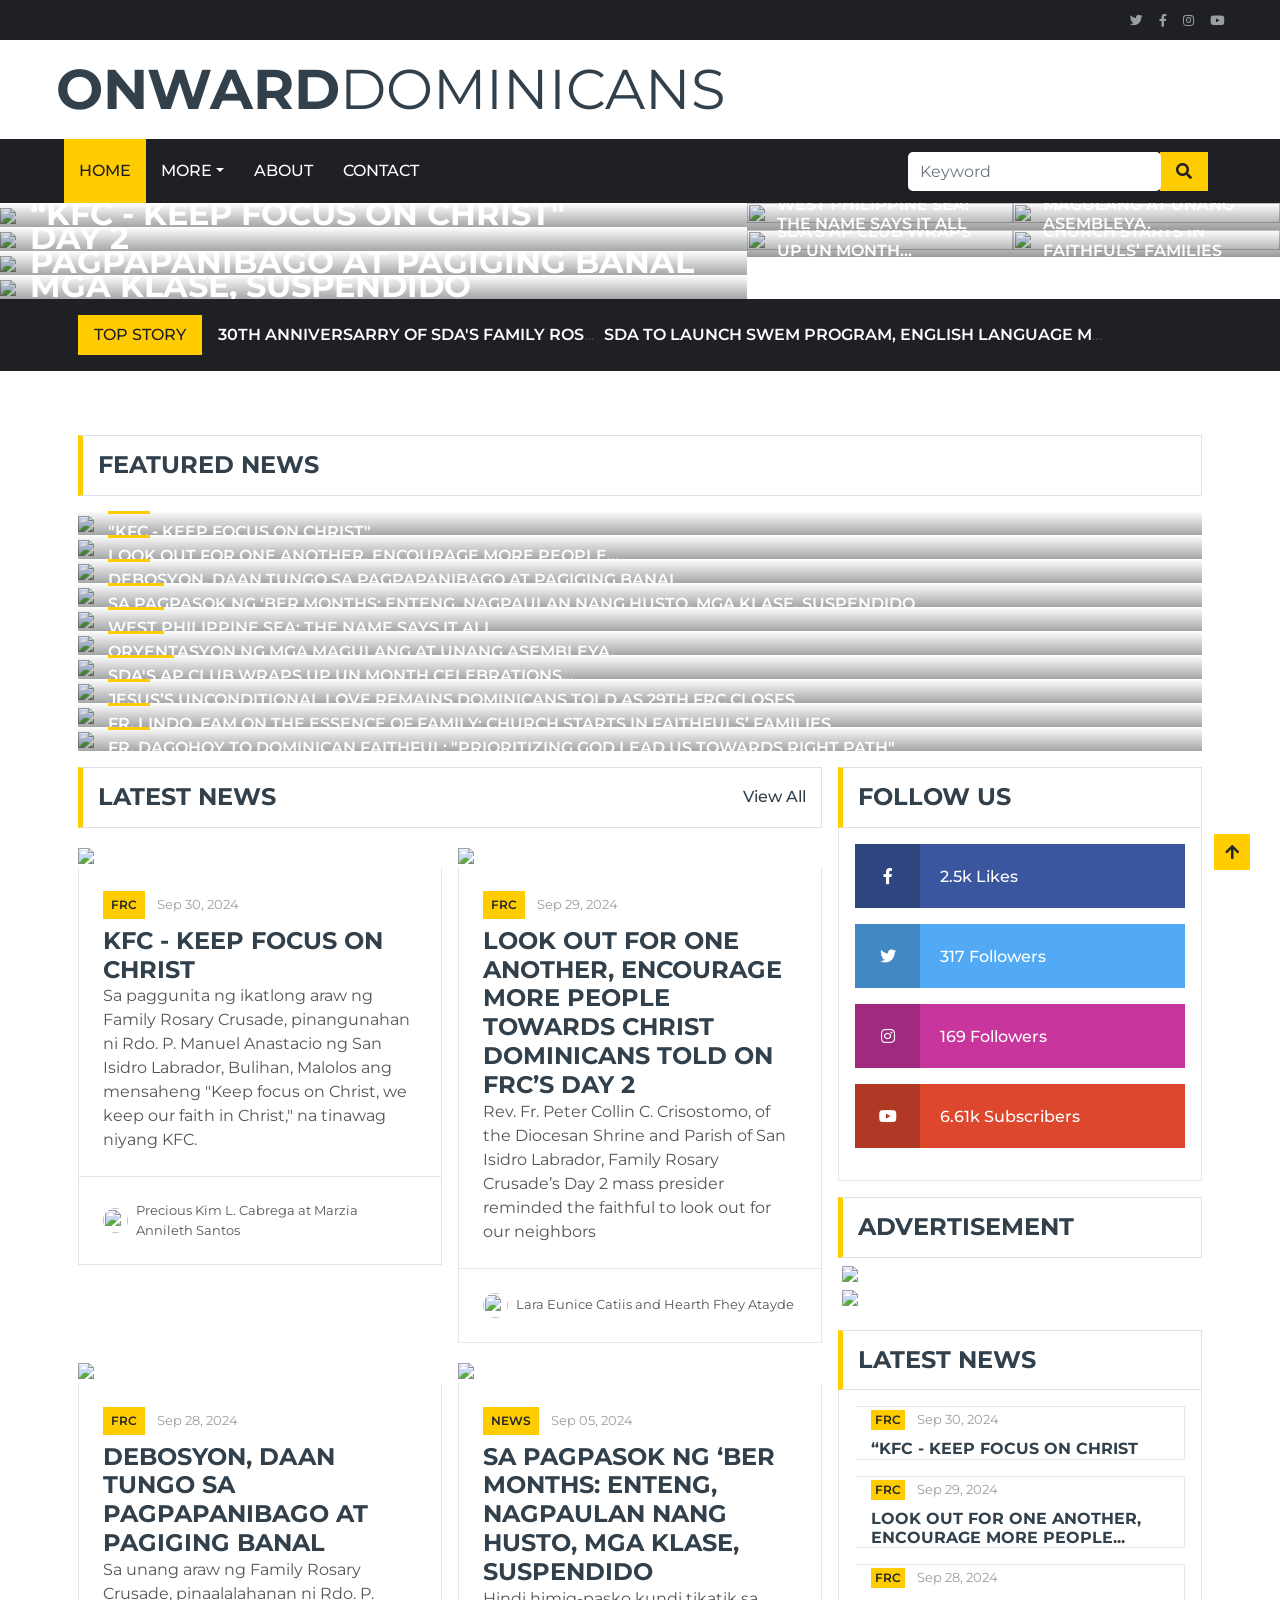
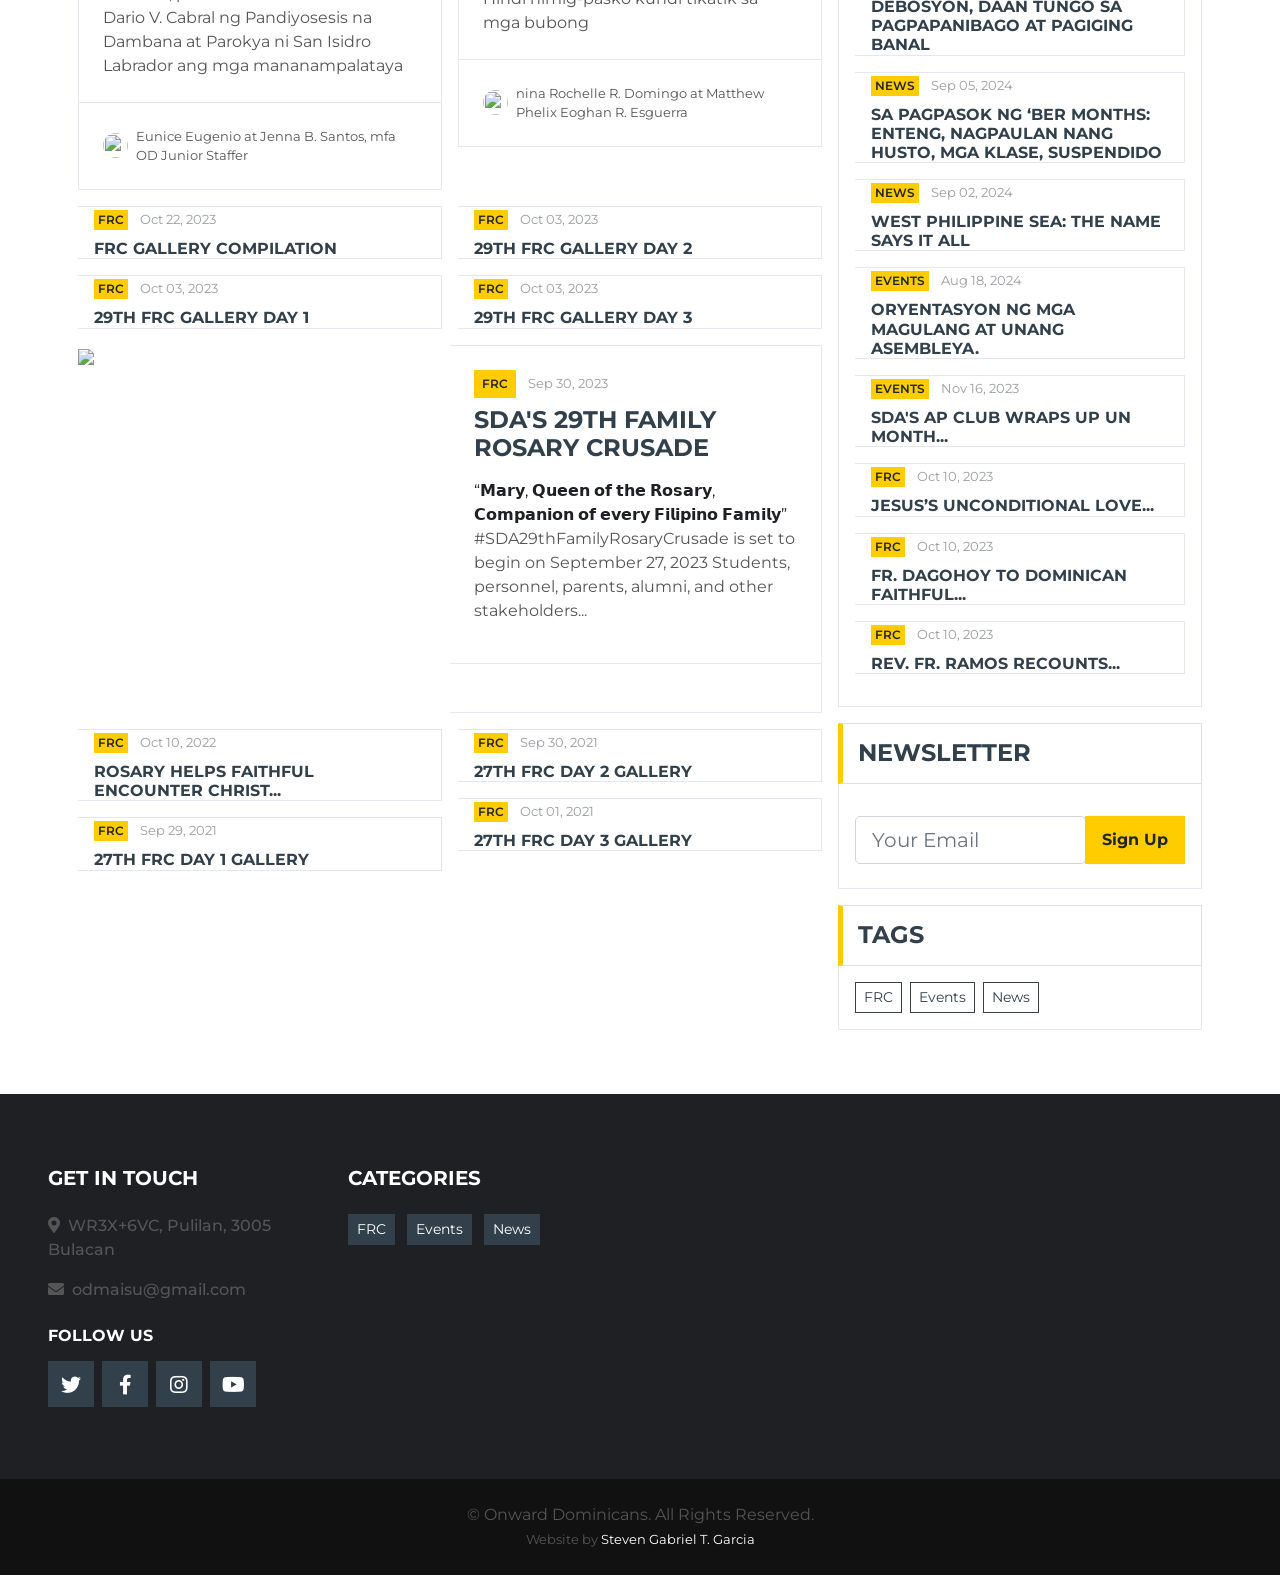
==== index.html @ b81836ec "Refactor: Enhance Professionalism of Homepage This commit applies a series of updates to improve the" ====
<!DOCTYPE html>
<html lang="en">

<head>
    <meta charset="utf-8">
    <title>Onward Dominicans</title>
    <link rel="icon" href="img/LOGO OFFICIAL.png" type="image/png">
    <meta content="width=device-width, initial-scale=1.0" name="viewport">
    <meta content="onwarddominicansop" name="keywords">
    <meta content="onwarddominicansop" name="description">
    <meta name="theme-color" content="#ff6600">

    <!-- Favicon -->
    <link href="img/favicon.ico" rel="icon">

    <!-- Google Web Fonts -->
    <link rel="preconnect" href="https://fonts.gstatic.com">
    <link href="https://fonts.googleapis.com/css2?family=Montserrat:wght@400;500;600;700&display=swap" rel="stylesheet">

    <!-- Alfa Slab One -->
    <link href="https://fonts.googleapis.com/css2?family=Alfa+Slab+One&display=swap" rel="stylesheet">

    <!-- Font Awesome -->
    <link href="https://cdnjs.cloudflare.com/ajax/libs/font-awesome/5.15.0/css/all.min.css" rel="stylesheet">

    <!-- Libraries Stylesheet -->
    <link href="lib/owlcarousel/assets/owl.carousel.min.css" rel="stylesheet">

    <!-- Customized Bootstrap Stylesheet -->
    <link href="css/style.min.css" rel="stylesheet">
</head>

<body>
    <!-- Topbar Start -->
    <div class="container-fluid d-none d-lg-block">
        <div class="row align-items-center bg-dark px-lg-5">
            <div class="col-lg-9">
                <nav class="navbar navbar-expand-sm bg-dark p-0">
                    <ul class="navbar-nav ml-n2">
                    </ul>
                </nav>
            </div>
            <div class="col-lg-3 text-right d-none d-md-block">
                <nav class="navbar navbar-expand-sm bg-dark p-0">
                    <ul class="navbar-nav ml-auto mr-n2">
                        <li class="nav-item">
                            <a class="nav-link text-body" href="https://twitter.com/OnwardOP"><small class="fab fa-twitter"></small></a>
                        </li>
                        <li class="nav-item">
                            <a class="nav-link text-body" href="https://www.facebook.com/OnwardOP"><small class="fab fa-facebook-f"></small></a>
                        </li>
                        <li class="nav-item">
                            <a class="nav-link text-body" href="https://www.instagram.com/onwarddominicansop/"><small class="fab fa-instagram"></small></a>
                        </li>
                        <li class="nav-item">
                            <a class="nav-link text-body" href="https://www.youtube.com/c/StDominicAcademyofPulilanInc"><small class="fab fa-youtube"></small></a>
                        </li>
                    </ul>
                </nav>
            </div>
        </div>
        <div class="row align-items-center bg-white py-3 px-lg-5">
            <div class="col-lg-4">
                <a href="index.html" class="navbar-brand p-0 d-none d-lg-block">
                    <h1 class="m-0 display-4 text-uppercase text-secondary">Onward<span class="text-secondary font-weight-normal">Dominicans</span></h1>
                </a>
            </div>

        </div>
    </div>
    <!-- Topbar End -->


    <!-- Navbar Start -->
    <div class="container-fluid p-0">
        <nav class="navbar navbar-expand-lg bg-dark navbar-dark py-2 py-lg-0 px-lg-5">
            <a href="index.html" class="navbar-brand d-block d-lg-none">
                <h1 class="m-0 display-4 text-uppercase text-white">Onward<span class="text-white font-weight-normal">Dominicans</span></h1>
            </a>
            <button type="button" class="navbar-toggler" data-toggle="collapse" data-target="#navbarCollapse">
                <span class="navbar-toggler-icon"></span>
            </button>
            <div class="collapse navbar-collapse justify-content-between px-0 px-lg-3" id="navbarCollapse">
                <div class="navbar-nav mr-auto py-0">
                    <a href="index.html" class="nav-item nav-link active">Home</a>
                    <div class="nav-item dropdown">
                        <a href="#" class="nav-link dropdown-toggle" data-toggle="dropdown">More</a>
                        <div class="dropdown-menu rounded-0 m-0">
                            <a href="frc.html" class="dropdown-item">FRC</a>
                            <a href="events.html" class="dropdown-item">Events</a>
                            <a href="news.html" class="dropdown-item">News</a>
                        </div>
                    </div>
                    <a href="about.html" class="nav-item nav-link">About</a>
                    <a href="contact.html" class="nav-item nav-link">Contact</a>
                </div>
                <div class="container">
                    <form action="/search" method="GET" class="input-group ml-auto d-none d-lg-flex" style="width: 100%; max-width: 300px;">
                        <input type="text" class="form-control border-0" name="query" placeholder="Keyword">
                        <div class="input-group-append">
                            <button type="submit" class="input-group-text bg-primary text-dark border-0 px-3"><i class="fa fa-search"></i></button>
                        </div>
                    </form>
                    <div class="results"></div>
                </div>
            </div>
        </nav>
    </div>
    <!-- Navbar End -->


    <!-- Main News Slider Start -->
    <div class="container-fluid">
        <div class="row">
            <div class="col-lg-7 px-0">
                <div class="owl-carousel main-carousel position-relative">
                    <div class="position-relative overflow-hidden">
                        <img class="img-fluid h-100" src="img/day3_2024/OD Quotes (Day 3).png" style="object-fit: cover;">
                        <div class="overlay">
                            <div class="mb-2">
                                <a class="badge badge-primary text-uppercase font-weight-semi-bold p-2 mr-2"
                                    href="frc.html">FRC</a>
                                <a class="text-white" href="">Sep 30, 2024</a>
                            </div>
                            <a class="h2 m-0 text-white text-uppercase font-weight-bold" href="day3_2024.html">“KFC - KEEP FOCUS ON CHRIST"</a>
                        </div>
                    </div>
                    <div class="position-relative overflow-hidden">
                        <img class="img-fluid h-100" src="img/day2_2024/OD Quotes (Day 2).jpg" style="object-fit: cover;">
                        <div class="overlay">
                            <div class="mb-2">
                                <a class="badge badge-primary text-uppercase font-weight-semi-bold p-2 mr-2"
                                    href="frc.html">FRC</a>
                                <a class="text-white" href="">Sep 29, 2024</a>
                            </div>
                            <a class="h2 m-0 text-white text-uppercase font-weight-bold" href="day2_2024.html">Look out for one another, encourage more people towards Christ Dominicans told on FRC’s Day 2</a>
                        </div>
                    </div>
                    <div class="position-relative overflow-hidden">
                        <img class="img-fluid h-100" src="img/day1_2024/OD Qoutes (DAY 1).jpg" style="object-fit: cover;">
                        <div class="overlay">
                            <div class="mb-2">
                                <a class="badge badge-primary text-uppercase font-weight-semi-bold p-2 mr-2"
                                    href="frc.html">FRC</a>
                                <a class="text-white" href="">Sep 28, 2024</a>
                            </div>
                            <a class="h2 m-0 text-white text-uppercase font-weight-bold" href="day1_2024.html">Debosyon, daan tungo sa pagpapanibago at pagiging banal</a>
                        </div>
                    </div>
                    <div class="position-relative overflow-hidden">
                        <img class="img-fluid h-100" src="img/enteng.png" style="object-fit: cover;">
                        <div class="overlay">
                            <div class="mb-2">
                                <a class="badge badge-primary text-uppercase font-weight-semi-bold p-2 mr-2"
                                    href="news.html">Events</a>
                                <a class="text-white" href="">Sep 05, 2024</a>
                            </div>
                            <a class="h2 m-0 text-white text-uppercase font-weight-bold" href="enteng.html">Sa pagpasok ng ‘Ber Months: Enteng, nagpaulan nang husto, mga klase, suspendido</a>
                        </div>
                    </div>
                </div>
            </div>
            <div class="col-lg-5 px-0">
                <div class="row mx-0">
                    <div class="col-md-6 px-0">
                        <div class="position-relative overflow-hidden">
                            <img class="img-fluid w-100 h-100" src="img/wps.jpg" style="object-fit: cover;">
                            <div class="overlay">
                                <div class="mb-2">
                                    <a class="badge badge-primary text-uppercase font-weight-semi-bold p-2 mr-2"
                                        href="">News</a>
                                    <a class="text-white" href=""><small>Sep 02, 2024</small></a>
                                </div>
                                <a class="h6 m-0 text-white text-uppercase font-weight-semi-bold" href="wps.html">West Philippine Sea: The Name Says it All</a>
                            </div>
                        </div>
                    </div>
                    <div class="col-md-6 px-0">
                        <div class="position-relative overflow-hidden">
                            <img class="img-fluid w-100 h-100" src="img/parents-meeting.jpg" style="object-fit: cover;">
                            <div class="overlay">
                                <div class="mb-2">
                                    <a class="badge badge-primary text-uppercase font-weight-semi-bold p-2 mr-2"
                                        href="news.html">News</a>
                                    <a class="text-white" href=""><small>Aug 18, 2024</small></a>
                                </div>
                                <a class="h6 m-0 text-white text-uppercase font-weight-semi-bold" href="parents-meeting.html">Oryentasyon ng mga Magulang at Unang Asembleya.</a>
                            </div>
                        </div>
                    </div>
                    <div class="col-md-6 px-0">
                        <div class="position-relative overflow-hidden">
                            <img class="img-fluid w-100 h-100" src="img/ap.webp" style="object-fit: cover;">
                            <div class="overlay">
                                <div class="mb-2">
                                    <a class="badge badge-primary text-uppercase font-weight-semi-bold p-2 mr-2"
                                        href="events.html">Events</a>
                                    <a class="text-white" href=""><small>Nov 16, 2023</small></a>
                                </div>
                                <a class="h6 m-0 text-white text-uppercase font-weight-semi-bold" href="un.html">SDA's AP club wraps up UN Month...</a>
                            </div>
                        </div>
                    </div>
                    <div class="col-md-6 px-0">
                        <div class="position-relative overflow-hidden">
                            <img class="img-fluid w-100 h-100" src="img/frlindo.webp" style="object-fit: cover;">
                            <div class="overlay">
                                <div class="mb-2">
                                    <a class="badge badge-primary text-uppercase font-weight-semi-bold p-2 mr-2"
                                        href="frc.html">FRC</a>
                                    <a class="text-white" href=""><small>Oct 03, 2023</small></a>
                                </div>
                                <a class="h6 m-0 text-white text-uppercase font-weight-semi-bold" href="frlindo.html">Fr. Lindo, FAM on the Essence of Family: Church starts in faithfuls’ Families</a>
                            </div>
                        </div>
                    </div>
                </div>
            </div>
        </div>
    </div>
    <!-- Main News Slider End -->


    <!-- Breaking News Start -->
    <div class="container-fluid bg-dark py-3 mb-3">
        <div class="container">
            <div class="row align-items-center bg-dark">
                <div class="col-12">
                    <div class="d-flex justify-content-between">
                        <div class="bg-primary text-dark text-center font-weight-medium py-2" style="width: 170px;">TOP STORY</div>
                        <div class="owl-carousel tranding-carousel position-relative d-inline-flex align-items-center ml-3"
                            style="width: calc(100% - 140px); padding-right: 90px;">
                            <div class="text-truncate"><a class="text-white text-uppercase font-weight-semi-bold" href="#">30th Anniversarry of SDA's Family Rosary Crusade</a></div>
                            <div class="text-truncate"><a class="text-white text-uppercase font-weight-semi-bold" href="#">SDA to launch SWEM Program, English Language Month on Sept. 06</a></div>
                        </div>
                    </div>
                </div>
            </div>
        </div>
    </div>
    <!-- Breaking News End -->


    <!-- Featured News Slider Start -->
    <div class="container-fluid pt-5 mb-3">
        <div class="container">
            <div class="section-title">
                <h4 class="m-0 text-uppercase font-weight-bold">Featured News</h4>
            </div>
            <div class="owl-carousel news-carousel carousel-item-4 position-relative">
                <div class="position-relative overflow-hidden">
                    <img class="img-fluid h-100" src="img/day3_2024/OD Quotes (Day 3).png" style="object-fit: cover;">
                    <div class="overlay">
                        <div class="mb-2">
                            <a class="badge badge-primary text-uppercase font-weight-semi-bold p-2 mr-2"
                                href="frc.html">FRC</a>
                            <a class="text-white" href=""><small>Sep 30, 2024</small></a>
                        </div>
                        <a class="h6 m-0 text-white text-uppercase font-weight-semi-bold" href="day3_2024.html">"KFC - KEEP FOCUS ON CHRIST"</a>
                    </div>
                </div>
                <div class="position-relative overflow-hidden">
                    <img class="img-fluid h-100" src="img/day2_2024/OD Quotes (Day 2).jpg" style="object-fit: cover;">
                    <div class="overlay">
                        <div class="mb-2">
                            <a class="badge badge-primary text-uppercase font-weight-semi-bold p-2 mr-2"
                                href="frc.html">FRC</a>
                            <a class="text-white" href=""><small>Sep 29, 2024</small></a>
                        </div>
                        <a class="h6 m-0 text-white text-uppercase font-weight-semi-bold" href="day2_2024.html">Look out for one another, encourage more people...</a>
                    </div>
                </div>
                <div class="position-relative overflow-hidden">
                    <img class="img-fluid h-100" src="img/day1_2024/OD Qoutes (DAY 1).jpg" style="object-fit: cover;">
                    <div class="overlay">
                        <div class="mb-2">
                            <a class="badge badge-primary text-uppercase font-weight-semi-bold p-2 mr-2"
                                href="frc.html">FRC</a>
                            <a class="text-white" href=""><small>Sep 28, 2024</small></a>
                        </div>
                        <a class="h6 m-0 text-white text-uppercase font-weight-semi-bold" href="day1_2024.html">Debosyon, daan tungo sa pagpapanibago at pagiging banal</a>
                    </div>
                </div>
                <div class="position-relative overflow-hidden">
                    <img class="img-fluid h-100" src="img/enteng.png" style="object-fit: cover;">
                    <div class="overlay">
                        <div class="mb-2">
                            <a class="badge badge-primary text-uppercase font-weight-semi-bold p-2 mr-2"
                                href="news.html">News</a>
                            <a class="text-white" href=""><small>Sep 05, 2024</small></a>
                        </div>
                        <a class="h6 m-0 text-white text-uppercase font-weight-semi-bold" href="enteng.html">Sa pagpasok ng ‘Ber Months: Enteng, nagpaulan nang husto, mga klase, suspendido</a>
                    </div>
                </div>
                <div class="position-relative overflow-hidden">
                    <img class="img-fluid h-100" src="img/wps.jpg" style="object-fit: cover;">
                    <div class="overlay">
                        <div class="mb-2">
                            <a class="badge badge-primary text-uppercase font-weight-semi-bold p-2 mr-2"
                                href="news.html">News</a>
                            <a class="text-white" href=""><small>Sep 02, 2024</small></a>
                        </div>
                        <a class="h6 m-0 text-white text-uppercase font-weight-semi-bold" href="wps.html">West Philippine Sea: The Name Says it All</a>
                    </div>
                </div>
                <div class="position-relative overflow-hidden">
                    <img class="img-fluid h-100" src="img/parents-meeting.jpg" style="object-fit: cover;">
                    <div class="overlay">
                        <div class="mb-2">
                            <a class="badge badge-primary text-uppercase font-weight-semi-bold p-2 mr-2"
                                href="news.html">News</a>
                            <a class="text-white" href=""><small>Aug 18, 2024</small></a>
                        </div>
                        <a class="h6 m-0 text-white text-uppercase font-weight-semi-bold" href="parents-meeting.html">Oryentasyon ng mga Magulang at Unang Asembleya.</a>
                    </div>
                </div>
                <div class="position-relative overflow-hidden">
                    <img class="img-fluid h-100" src="img/ap.webp" style="object-fit: cover;">
                    <div class="overlay">
                        <div class="mb-2">
                            <a class="badge badge-primary text-uppercase font-weight-semi-bold p-2 mr-2"
                                href="events.html">Events</a>
                            <a class="text-white" href=""><small>Nov 16, 2023</small></a>
                        </div>
                        <a class="h6 m-0 text-white text-uppercase font-weight-semi-bold" href="un.html">SDA's AP club wraps up UN Month celebrations...</a>
                    </div>
                </div>
                <div class="position-relative overflow-hidden">
                    <img class="img-fluid h-100" src="img/kura.webp" style="object-fit: cover;">
                    <div class="overlay">
                        <div class="mb-2">
                            <a class="badge badge-primary text-uppercase font-weight-semi-bold p-2 mr-2"
                                href="frc.html">FRC</a>
                            <a class="text-white" href=""><small>Oct 22, 2023</small></a>
                        </div>
                        <a class="h6 m-0 text-white text-uppercase font-weight-semi-bold" href="">Jesus’s unconditional love remains Dominicans told as 29th FRC closes</a>
                    </div>
                </div>
                <div class="position-relative overflow-hidden">
                    <img class="img-fluid h-100" src="img/frlindo.webp" style="object-fit: cover;">
                    <div class="overlay">
                        <div class="mb-2">
                            <a class="badge badge-primary text-uppercase font-weight-semi-bold p-2 mr-2"
                                href="frc.html">FRC</a>
                            <a class="text-white" href=""><small>Oct 03, 2023</small></a>
                        </div>
                        <a class="h6 m-0 text-white text-uppercase font-weight-semi-bold" href="frlindo.html">Fr. Lindo, FAM on the Essence of Family: Church starts in faithfuls’ Families</a>
                    </div>
                </div>
                <div class="position-relative overflow-hidden">
                    <img class="img-fluid h-100" src="img/frdagohoy.webp" style="object-fit: cover;">
                    <div class="overlay">
                        <div class="mb-2">
                            <a class="badge badge-primary text-uppercase font-weight-semi-bold p-2 mr-2"
                                href="frc.html">FRC</a>
                            <a class="text-white" href=""><small>Oct 10, 2023</small></a>
                        </div>
                        <a class="h6 m-0 text-white text-uppercase font-weight-semi-bold" href="frdagohoy.html">Fr. Dagohoy to Dominican Faithful: "Prioritizing God lead us towards right path"</a>
                    </div>
                </div>
            </div>
        </div>
    </div>
    <!-- Featured News Slider End -->


    <!-- News With Sidebar Start -->
    <div class="container-fluid">
        <div class="container">
            <div class="row">
                <div class="col-lg-8">
                    <div class="row">
                        <div class="col-12">
                            <div class="section-title">
                                <h4 class="m-0 text-uppercase font-weight-bold">Latest News</h4>
                                <a class="text-secondary font-weight-medium text-decoration-none" href="">View All</a>
                            </div>
                        </div>
                        <div class="col-lg-6">
                            <div class="position-relative mb-3">
                                <img class="img-fluid w-100" src="img/day3_2024/OD Quotes (Day 3).png" style="object-fit: cover;">
                                <div class="bg-white border border-top-0 p-4">
                                    <div class="mb-2">
                                        <a class="badge badge-primary text-uppercase font-weight-semi-bold p-2 mr-2"
                                            href="frc.html">FRC</a>
                                        <a class="text-body" href=""><small>Sep 30, 2024</small></a>
                                    </div>
                                    <a class="h4 d-block mb-0 text-secondary text-uppercase font-weight-bold" href="day2_2024.html">KFC - KEEP FOCUS ON CHRIST</a>
                                    <p class="m-0">Sa paggunita ng ikatlong araw ng Family Rosary Crusade, pinangunahan ni Rdo. P. Manuel Anastacio ng San Isidro Labrador, Bulihan, Malolos ang mensaheng "Keep focus on Christ, we keep our faith in Christ," na tinawag niyang KFC.</p>
                                </div>
                                <div class="d-flex justify-content-between bg-white border border-top-0 p-4">
                                    <div class="d-flex align-items-center">
                                        <img class="rounded-circle mr-2" src="img/LOGO OFFICIAL.png" width="25" height="25" alt="">
                                        <small>Precious Kim L. Cabrega at Marzia Annileth Santos </small>
                                    </div>
                                </div>
                            </div>
                        </div>
                        <div class=" col-lg-6">
                            <div class="position-relative mb-3">
                                <img class="img-fluid w-100" src="img/day2_2024/OD Quotes (Day 2).jpg" style="object-fit: cover;">
                                <div class="bg-white border border-top-0 p-4">
                                    <div class="mb-2">
                                        <a class="badge badge-primary text-uppercase font-weight-semi-bold p-2 mr-2"
                                            href="frc.html">FRC</a>
                                        <a class="text-body" href=""><small>Sep 29, 2024</small></a>
                                    </div>
                                    <a class="h4 d-block mb-0 text-secondary text-uppercase font-weight-bold" href="day2_2024.html">Look out for one another, encourage more people towards Christ Dominicans told on FRC’s Day 2</a>
                                    <p class="m-0">Rev. Fr. Peter Collin C. Crisostomo, of the Diocesan Shrine and Parish of San Isidro Labrador, Family Rosary Crusade’s Day 2 mass presider reminded the faithful to look out for our neighbors</p>
                                </div>
                                <div class="d-flex justify-content-between bg-white border border-top-0 p-4">
                                    <div class="d-flex align-items-center">
                                        <img class="rounded-circle mr-2" src="img/LOGO OFFICIAL.png" width="25" height="25" alt="">
                                        <small>Lara Eunice Catiis and Hearth Fhey Atayde</small>
                                    </div>
                                </div>
                            </div>
                        </div>
                        <div class="col-lg-6">
                            <div class="position-relative mb-3">
                                <img class="img-fluid w-100" src="img/day1_2024/OD Qoutes (DAY 1).jpg" style="object-fit: cover;">
                                <div class="bg-white border border-top-0 p-4">
                                    <div class="mb-2">
                                        <a class="badge badge-primary text-uppercase font-weight-semi-bold p-2 mr-2"
                                            href="frc.html">FRC</a>
                                        <a class="text-body" href=""><small>Sep 28, 2024</small></a>
                                    </div>
                                    <a class="h4 d-block mb-0 text-secondary text-uppercase font-weight-bold" href="day1_2024.html">Debosyon, daan tungo sa pagpapanibago at pagiging banal</a>
                                    <p class="m-0">Sa unang araw ng Family Rosary Crusade, pinaalalahanan ni Rdo. P. Dario V. Cabral ng Pandiyosesis na Dambana at Parokya ni San Isidro Labrador ang mga mananampalataya</p>
                                </div>
                                <div class="d-flex justify-content-between bg-white border border-top-0 p-4">
                                    <div class="d-flex align-items-center">
                                        <img class="rounded-circle mr-2" src="img/LOGO OFFICIAL.png" width="25" height="25" alt="">
                                        <small>Eunice Eugenio at Jenna B. Santos, mfa OD Junior Staffer</small>
                                    </div>
                                </div>
                            </div>
                        </div>
                        <div class="col-lg-6">
                            <div class="position-relative mb-3">
                                <img class="img-fluid w-100" src="img/enteng.png" style="object-fit: cover;">
                                <div class="bg-white border border-top-0 p-4">
                                    <div class="mb-2">
                                        <a class="badge badge-primary text-uppercase font-weight-semi-bold p-2 mr-2"
                                            href="news.html">News</a>
                                        <a class="text-body" href=""><small>Sep 05, 2024</small></a>
                                    </div>
                                    <a class="h4 d-block mb-0 text-secondary text-uppercase font-weight-bold" href="enteng.html">Sa pagpasok ng ‘Ber Months: Enteng, nagpaulan nang husto, mga klase, suspendido</a>
                                    <p class="m-0">Hindi himig-pasko kundi tikatik sa mga bubong</p>
                                </div>
                                <div class="d-flex justify-content-between bg-white border border-top-0 p-4">
                                    <div class="d-flex align-items-center">
                                        <img class="rounded-circle mr-2" src="img/LOGO OFFICIAL.png" width="25" height="25" alt="">
                                        <small>nina Rochelle R. Domingo at Matthew Phelix Eoghan R. Esguerra</small>
                                    </div>
                                </div>
                            </div>
                        </div>
                        <div class="col-lg-6">
                            <div class="d-flex align-items-center bg-white mb-3">
                                <img class="img-fluid" src="img/gallerycompi.png" alt="">
                                <div class="w-100 h-100 px-3 d-flex flex-column justify-content-center border border-left-0">
                                    <div class="mb-2">
                                        <a class="badge badge-primary text-uppercase font-weight-semi-bold p-1 mr-2" href="frc.html">FRC</a>
                                        <a class="text-body" href=""><small>Oct 22, 2023</small></a>
                                    </div>
                                    <a class="h6 m-0 text-secondary text-uppercase font-weight-bold" href="">FRC Gallery Compilation</a>
                                </div>
                            </div>
                            <div class="d-flex align-items-center bg-white mb-3">
                                <img class="img-fluid" src="img/galleryday1.png" alt="">
                                <div class="w-100 h-100 px-3 d-flex flex-column justify-content-center border border-left-0">
                                    <div class="mb-2">
                                        <a class="badge badge-primary text-uppercase font-weight-semi-bold p-1 mr-2" href="frc.html">FRC</a>
                                        <a class="text-body" href=""><small>Oct 03, 2023</small></a>
                                    </div>
                                    <a class="h6 m-0 text-secondary text-uppercase font-weight-bold" href="">29th FRC Gallery Day 1</a>
                                </div>
                            </div>
                        </div>
                        <div class="col-lg-6">
                            <div class="d-flex align-items-center bg-white mb-3">
                                <img class="img-fluid" src="img/galleryday2.png" alt="">
                                <div class="w-100 h-100 px-3 d-flex flex-column justify-content-center border border-left-0">
                                    <div class="mb-2">
                                        <a class="badge badge-primary text-uppercase font-weight-semi-bold p-1 mr-2" href="frc.html">FRC</a>
                                        <a class="text-body" href=""><small>Oct 03, 2023</small></a>
                                    </div>
                                    <a class="h6 m-0 text-secondary text-uppercase font-weight-bold" href="">29th FRC Gallery Day 2</a>
                                </div>
                            </div>
                            <div class="d-flex align-items-center bg-white mb-3">
                                <img class="img-fluid" src="img/galleryday3.png" alt="">
                                <div class="w-100 h-100 px-3 d-flex flex-column justify-content-center border border-left-0">
                                    <div class="mb-2">
                                        <a class="badge badge-primary text-uppercase font-weight-semi-bold p-1 mr-2" href="frc.html">FRC</a>
                                        <a class="text-body" href=""><small>Oct 03, 2023</small></a>
                                    </div>
                                    <a class="h6 m-0 text-secondary text-uppercase font-weight-bold" href="">29th FRC Gallery Day 3</a>
                                </div>
                            </div>
                        </div>
                        <div class="col-lg-12">
                            <div class="row news-lg mx-0 mb-3">
                                <div class="col-md-6 h-100 px-0">
                                    <img class="img-fluid h-100" src="img/29thfrc.png" style="object-fit: cover;">
                                </div>
                                <div class="col-md-6 d-flex flex-column border bg-white h-100 px-0">
                                    <div class="mt-auto p-4">
                                        <div class="mb-2">
                                            <a class="badge badge-primary text-uppercase font-weight-semi-bold p-2 mr-2"
                                                href="frc.html">FRC</a>
                                            <a class="text-body" href=""><small>Sep 30, 2023</small></a>
                                        </div>
                                        <a class="h4 d-block mb-3 text-secondary text-uppercase font-weight-bold" href="">SDA'S 29th Family Rosary Crusade</a>
                                        <p class="text-dark m-0">“𝗠𝗮𝗿𝘆, 𝗤𝘂𝗲𝗲𝗻 𝗼𝗳 𝘁𝗵𝗲 𝗥𝗼𝘀𝗮𝗿𝘆, 𝗖𝗼𝗺𝗽𝗮𝗻𝗶𝗼𝗻 𝗼𝗳 𝗲𝘃𝗲𝗿𝘆 𝗙𝗶𝗹𝗶𝗽𝗶𝗻𝗼 𝗙𝗮𝗺𝗶𝗹𝘆”</p>
                                        <p>
                                            #SDA29thFamilyRosaryCrusade is set to begin on September 27, 2023 Students, personnel, parents, alumni, and other stakeholders...
                                        </p>
                                    </div>
                                    <div class="d-flex justify-content-between bg-white border-top mt-auto p-4">
                                    </div>
                                </div>
                            </div>
                        </div>
                        <div class="col-lg-6">
                            <div class="d-flex align-items-center bg-white mb-3">
                                <img class="img-fluid" src="img/28thfrc.png" alt="">
                                <div class="w-100 h-100 px-3 d-flex flex-column justify-content-center border border-left-0">
                                    <div class="mb-2">
                                        <a class="badge badge-primary text-uppercase font-weight-semi-bold p-1 mr-2" href="frc.html">FRC</a>
                                        <a class="text-body" href=""><small>Oct 10, 2022</small></a>
                                    </div>
                                    <a class="h6 m-0 text-secondary text-uppercase font-weight-bold" href="">Rosary helps faithful encounter Christ...</a>
                                </div>
                            </div>
                            <div class="d-flex align-items-center bg-white mb-3">
                                <img class="img-fluid" src="img/27thfrc.png" alt="">
                                <div class="w-100 h-100 px-3 d-flex flex-column justify-content-center border border-left-0">
                                    <div class="mb-2">
                                        <a class="badge badge-primary text-uppercase font-weight-semi-bold p-1 mr-2" href="frc.html">FRC</a>
                                        <a class="text-body" href=""><small>Sep 29, 2021</small></a>
                                    </div>
                                    <a class="h6 m-0 text-secondary text-uppercase font-weight-bold" href="">27th FRC DAY 1 GALLERY</a>
                                </div>
                            </div>
                        </div>
                        <div class="col-lg-6">
                            <div class="d-flex align-items-center bg-white mb-3">
                                <img class="img-fluid" src="img/27thfrc2.png" alt="">
                                <div class="w-100 h-100 px-3 d-flex flex-column justify-content-center border border-left-0">
                                    <div class="mb-2">
                                        <a class="badge badge-primary text-uppercase font-weight-semi-bold p-1 mr-2" href="frc.html">FRC</a>
                                        <a class="text-body" href=""><small>Sep 30, 2021</small></a>
                                    </div>
                                    <a class="h6 m-0 text-secondary text-uppercase font-weight-bold" href="">27th FRC DAY 2 GALLERY</a>
                                </div>
                            </div>
                            <div class="d-flex align-items-center bg-white mb-3">
                                <img class="img-fluid" src="img/27thfrc3.png" alt="">
                                <div class="w-100 h-100 px-3 d-flex flex-column justify-content-center border border-left-0">
                                    <div class="mb-2">
                                        <a class="badge badge-primary text-uppercase font-weight-semi-bold p-1 mr-2" href="frc.html">FRC</a>
                                        <a class="text-body" href=""><small>Oct 01, 2021</small></a>
                                    </div>
                                    <a class="h6 m-0 text-secondary text-uppercase font-weight-bold" href="">27th FRC Day 3 Gallery</a>
                                </div>
                            </div>
                        </div>
                    </div>
                </div>

                <div class="col-lg-4">
                    <!-- Social Follow Start -->
                    <div class="mb-3">
                        <div class="section-title mb-0">
                            <h4 class="m-0 text-uppercase font-weight-bold">Follow Us</h4>
                        </div>
                        <div class="bg-white border border-top-0 p-3">
                            <a href="https://www.facebook.com/OnwardOP" class="d-block w-100 text-white text-decoration-none mb-3" style="background: #39569E;">
                                <i class="fab fa-facebook-f text-center py-4 mr-3" style="width: 65px; background: rgba(0, 0, 0, .2);"></i>
                                <span class="font-weight-medium">2.5k Likes</span>
                            </a>
                            <a href="https://twitter.com/OnwardOP" class="d-block w-100 text-white text-decoration-none mb-3" style="background: #52AAF4;">
                                <i class="fab fa-twitter text-center py-4 mr-3" style="width: 65px; background: rgba(0, 0, 0, .2);"></i>
                                <span class="font-weight-medium">317 Followers</span>
                            </a>
                            <a href="https://www.instagram.com/onwarddominicansop/" class="d-block w-100 text-white text-decoration-none mb-3" style="background: #C8359D;">
                                <i class="fab fa-instagram text-center py-4 mr-3" style="width: 65px; background: rgba(0, 0, 0, .2);"></i>
                                <span class="font-weight-medium">169 Followers</span>
                            </a>
                            <a href="https://www.youtube.com/c/StDominicAcademyofPulilanInc" class="d-block w-100 text-white text-decoration-none mb-3" style="background: #DC472E;">
                                <i class="fab fa-youtube text-center py-4 mr-3" style="width: 65px; background: rgba(0, 0, 0, .2);"></i>
                                <span class="font-weight-medium">6.61k Subscribers</span>
                            </a>
                        </div>
                    </div>
                    <!-- Social Follow End -->

                    <!-- Ads Start -->
                    <div class="mb-3">
                        <div class="section-title mb-0">
                            <h4 class="m-0 text-uppercase font-weight-bold">Advertisement</h4>
                        </div>
                        <div class="container-fluid">
                            <div class="row">
                                <div class="owl-carousel news-carousel carousel-item-1 od-position-relative">
                                    <div class="position-relative overflow-hidden">
                                        <a href="https://sdasite.orangeapps.ph/">
                                            <img class="img-fluid" src="img/sda.png" style="object-fit: cover;">
                                        </a>
                                    </div>

                                    <div class="position-relative overflow-hidden">
                                        <a href="recruitform.html">
                                            <img class="img-fluid" src="img/logo1.png">
                                        </a>
                                    </div>
                                </div>
                            </div>
                        </div>
                    </div>

                    <!-- Ads End -->

                    <!-- Popular News Start -->
                    <div class="mb-3">
                        <div class="section-title mb-0">
                            <h4 class="m-0 text-uppercase font-weight-bold">Latest News</h4>
                        </div>
                        <div class="bg-white border border-top-0 p-3">
                            <div class="d-flex align-items-center bg-white mb-3">
                                <img class="img-fluid" src="img/day3_2024/OD Quotes (Day 3) .png" alt="">
                                <div class="w-100 h-100 px-3 d-flex flex-column justify-content-center border border-left-0">
                                    <div class="mb-2">
                                        <a class="badge badge-primary text-uppercase font-weight-semi-bold p-1 mr-2" href="frc.html">FRC</a>
                                        <a class="text-body" href=""><small>Sep 30, 2024</small></a>
                                    </div>
                                    <a class="h6 m-0 text-secondary text-uppercase font-weight-bold" href="day3_2024.html">“KFC - KEEP FOCUS ON CHRIST</a>
                                </div>
                            </div>
                            <div class="d-flex align-items-center bg-white mb-3">
                                <img class="img-fluid" src="img/day2_2024/OD Quotes (Day 2) .png" alt="">
                                <div class="w-100 h-100 px-3 d-flex flex-column justify-content-center border border-left-0">
                                    <div class="mb-2">
                                        <a class="badge badge-primary text-uppercase font-weight-semi-bold p-1 mr-2" href="frc.html">FRC</a>
                                        <a class="text-body" href=""><small>Sep 29, 2024</small></a>
                                    </div>
                                    <a class="h6 m-0 text-secondary text-uppercase font-weight-bold" href="day2_2024.html">Look out for one another, encourage more people...</a>
                                </div>
                            </div>
                            <div class="d-flex align-items-center bg-white mb-3">
                                <img class="img-fluid" src="img/day1_2024/OD Qoutes (DAY 1).png" alt="">
                                <div class="w-100 h-100 px-3 d-flex flex-column justify-content-center border border-left-0">
                                    <div class="mb-2">
                                        <a class="badge badge-primary text-uppercase font-weight-semi-bold p-1 mr-2" href="frc.html">FRC</a>
                                        <a class="text-body" href=""><small>Sep 28, 2024</small></a>
                                    </div>
                                    <a class="h6 m-0 text-secondary text-uppercase font-weight-bold" href="day1_2024.html">Debosyon, daan tungo sa pagpapanibago at pagiging banal</a>
                                </div>
                            </div>
                            <div class="d-flex align-items-center bg-white mb-3">
                                <img class="img-fluid" src="img/enteng1.png" alt="">
                                <div class="w-100 h-100 px-3 d-flex flex-column justify-content-center border border-left-0">
                                    <div class="mb-2">
                                        <a class="badge badge-primary text-uppercase font-weight-semi-bold p-1 mr-2" href="news.html">News</a>
                                        <a class="text-body" href=""><small>Sep 05, 2024</small></a>
                                    </div>
                                    <a class="h6 m-0 text-secondary text-uppercase font-weight-bold" href="wps.html">Sa pagpasok ng ‘Ber Months: Enteng, nagpaulan nang husto, mga klase, suspendido</a>
                                </div>
                            </div>
                            <div class="d-flex align-items-center bg-white mb-3">
                                <img class="img-fluid" src="img/wps.png" alt="">
                                <div class="w-100 h-100 px-3 d-flex flex-column justify-content-center border border-left-0">
                                    <div class="mb-2">
                                        <a class="badge badge-primary text-uppercase font-weight-semi-bold p-1 mr-2" href="news.html">News</a>
                                        <a class="text-body" href=""><small>Sep 02, 2024</small></a>
                                    </div>
                                    <a class="h6 m-0 text-secondary text-uppercase font-weight-bold" href="wps.html">West Philippine Sea: The Name Says it All</a>
                                </div>
                            </div>
                            <div class="d-flex align-items-center bg-white mb-3">
                                <img class="img-fluid" src="img/parents-meeting.png" alt="">
                                <div class="w-100 h-100 px-3 d-flex flex-column justify-content-center border border-left-0">
                                    <div class="mb-2">
                                        <a class="badge badge-primary text-uppercase font-weight-semi-bold p-1 mr-2" href="news.html">Events</a>
                                        <a class="text-body" href=""><small>Aug 18, 2024</small></a>
                                    </div>
                                    <a class="h6 m-0 text-secondary text-uppercase font-weight-bold" href="parents-meeting.html">Oryentasyon ng mga Magulang at Unang Asembleya.</a>
                                </div>
                            </div>
                            <div class="d-flex align-items-center bg-white mb-3">
                                <img class="img-fluid" src="img/ap.png" alt="">
                                <div class="w-100 h-100 px-3 d-flex flex-column justify-content-center border border-left-0">
                                    <div class="mb-2">
                                        <a class="badge badge-primary text-uppercase font-weight-semi-bold p-1 mr-2" href="events.html">Events</a>
                                        <a class="text-body" href=""><small>Nov 16, 2023</small></a>
                                    </div>
                                    <a class="h6 m-0 text-secondary text-uppercase font-weight-bold" href="un.html">SDA's AP club wraps up UN Month...</a>
                                </div>
                            </div>
                            <div class="d-flex align-items-center bg-white mb-3">
                                <img class="img-fluid" src="img/kura.png" alt="">
                                <div class="w-100 h-100 px-3 d-flex flex-column justify-content-center border border-left-0">
                                    <div class="mb-2">
                                        <a class="badge badge-primary text-uppercase font-weight-semi-bold p-1 mr-2" href="frc.html">FRC</a>
                                        <a class="text-body" href=""><small>Oct 10, 2023</small></a>
                                    </div>
                                    <a class="h6 m-0 text-secondary text-uppercase font-weight-bold" href="frdars.html">Jesus’s unconditional love...</a>
                                </div>
                            </div>
                            <div class="d-flex align-items-center bg-white mb-3">
                                <img class="img-fluid" src="img/frdagohoy.png" alt="">
                                <div class="w-100 h-100 px-3 d-flex flex-column justify-content-center border border-left-0">
                                    <div class="mb-2">
                                        <a class="badge badge-primary text-uppercase font-weight-semi-bold p-1 mr-2" href="frc.html">FRC</a>
                                        <a class="text-body" href=""><small>Oct 10, 2023</small></a>
                                    </div>
                                    <a class="h6 m-0 text-secondary text-uppercase font-weight-bold" href="frdagohoy.html">Fr. Dagohoy to Dominican Faithful...</a>
                                </div>
                            </div>
                            <div class="d-flex align-items-center bg-white mb-3">
                                <img class="img-fluid" src="img/frramos.png" alt="">
                                <div class="w-100 h-100 px-3 d-flex flex-column justify-content-center border border-left-0">
                                    <div class="mb-2">
                                        <a class="badge badge-primary text-uppercase font-weight-semi-bold p-1 mr-2" href="frc.html">FRC</a>
                                        <a class="text-body" href=""><small>Oct 10, 2023</small></a>
                                    </div>
                                    <a class="h6 m-0 text-secondary text-uppercase font-weight-bold" href="frramos.html">Rev. Fr. Ramos recounts...</a>
                                </div>
                            </div>

                        </div>
                    </div>
                    <!-- Popular News End -->

                    <!-- Newsletter Start -->
                    <div class="mb-3">
                        <div class="section-title mb-0">
                            <h4 class="m-0 text-uppercase font-weight-bold">Newsletter</h4>
                        </div>
                        <div class="bg-white text-center border border-top-0 p-3">
                            <p></p>
                            <div class="input-group mb-2" style="width: 100%;">
                                <input type="text" class="form-control form-control-lg" placeholder="Your Email">
                                <div class="input-group-append">
                                    <a href="work_in_progress.html">
                                    <button class="btn btn-primary font-weight-bold px-3 h-100">Sign Up</button>
                                    </a>
                                </div>
                            </div>
                            <small></small>
                        </div>
                    </div>
                    <!-- Newsletter End -->

                    <!-- Tags Start -->
                    <div class="mb-3">
                        <div class="section-title mb-0">
                            <h4 class="m-0 text-uppercase font-weight-bold">Tags</h4>
                        </div>
                        <div class="bg-white border border-top-0 p-3">
                            <div class="d-flex flex-wrap m-n1">
                                <a href="frc.html" class="btn btn-sm btn-outline-secondary m-1">FRC</a>
                                <a href="events.html" class="btn btn-sm btn-outline-secondary m-1">Events</a>
                                <a href="news.html" class="btn btn-sm btn-outline-secondary m-1">News</a>
                            </div>
                        </div>
                    </div>
                    <!-- Tags End -->
                </div>
            </div>
        </div>
    </div>
    <!-- News With Sidebar End -->


    <!-- Footer Start -->
    <div class="container-fluid bg-dark pt-5 px-sm-3 px-md-5 mt-5">
        <div class="row py-4">
            <div class="col-lg-3 col-md-6 mb-5">
                <h5 class="mb-4 text-white text-uppercase font-weight-bold">Get In Touch</h5>
                <p class="font-weight-medium"><i class="fa fa-map-marker-alt mr-2"></i>WR3X+6VC, Pulilan, 3005 Bulacan</p>
                <p class="font-weight-medium"><i class="fa fa-envelope mr-2"></i>odmaisu@gmail.com</p>
                <h6 class="mt-4 mb-3 text-white text-uppercase font-weight-bold">Follow Us</h6>
                <div class="d-flex justify-content-start">
                    <a class="btn btn-lg btn-secondary btn-lg-square mr-2" href="https://twitter.com/OnwardOP"><i class="fab fa-twitter"></i></a>
                    <a class="btn btn-lg btn-secondary btn-lg-square mr-2" href="https://www.facebook.com/OnwardOP"><i class="fab fa-facebook-f"></i></a>
                    <a class="btn btn-lg btn-secondary btn-lg-square mr-2" href="https://www.instagram.com/onwarddominicansop/"><i class="fab fa-instagram"></i></a>
                    <a class="btn btn-lg btn-secondary btn-lg-square" href="https://www.youtube.com/c/StDominicAcademyofPulilanInc"><i class="fab fa-youtube"></i></a>
                </div>
            </div>
            <div class="col-lg-3 col-md-6 mb-5">
                <h5 class="mb-4 text-white text-uppercase font-weight-bold">Categories</h5>
                <div class="m-n1">
                    <a href="frc.html" class="btn btn-sm btn-secondary m-1">FRC</a>
                    <a href="events.html" class="btn btn-sm btn-secondary m-1">Events</a>
                    <a href="news.html" class="btn btn-sm btn-secondary m-1">News</a>
                </div>
            </div>
        </div>
    </div>
    <div class="container-fluid py-4 px-sm-3 px-md-5" style="background: #111111;">
        <p class="m-0 text-center">&copy; <span id="currentYear"></span> Onward Dominicans. All Rights Reserved. <br> <small>Website by <a href="https://github.com/Gab-lutang" class="text-light">Steven Gabriel T. Garcia</a></small></p>
    </div>
    <!-- Footer End -->


    <!-- Back to Top -->
    <a href="#" class="btn btn-primary btn-square back-to-top"><i class="fa fa-arrow-up"></i></a>


    <!-- JavaScript Libraries -->
    <script src="https://code.jquery.com/jquery-3.4.1.min.js"></script>
    <script src="https://stackpath.bootstrapcdn.com/bootstrap/4.4.1/js/bootstrap.bundle.min.js"></script>
    <script src="lib/easing/easing.min.js"></script>
    <script src="lib/owlcarousel/owl.carousel.min.js"></script>

    <!-- Template Javascript -->
    <script src="js/main.min.js"></script>
</body>

</html>
---- css/style.min.css ----
@keyframes progress-bar-stripes{0%{background-position:1rem 0}to{background-position:0 0}}@keyframes spinner-border{to{transform:rotate(360deg)}}@keyframes spinner-grow{0%{transform:scale(0)}50%{opacity:1;transform:none}}:root{--blue:#007bff;--indigo:#6610f2;--purple:#6f42c1;--pink:#e83e8c;--red:#dc3545;--orange:#fd7e14;--yellow:#ffc107;--green:#28a745;--teal:#20c997;--cyan:#17a2b8;--white:#fff;--gray:#6c757d;--gray-dark:#343a40;--primary:#af1436;--secondary:#31404B;--success:#28a745;--info:#17a2b8;--warning:#ffc107;--danger:#dc3545;--light:#FFFFFF;--dark:#1E2024;--breakpoint-xs:0;--breakpoint-sm:576px;--breakpoint-md:768px;--breakpoint-lg:992px;--breakpoint-xl:1200px;--font-family-alfa:'Alfa Slab One', sans-serif;--font-family-sans-serif:"Montserrat", sans-serif;--font-family-monospace:SFMono-Regular, Menlo, Monaco, Consolas, "Liberation Mono", "Courier New", monospace}*,::after,::before{box-sizing:border-box}html{font-family:sans-serif;line-height:1.15;-webkit-text-size-adjust:100%;-webkit-tap-highlight-color:transparent}article,aside,figcaption,figure,footer,header,hgroup,main,nav,section{display:block}body{margin:0;font-family:"Montserrat",sans-serif;font-size:1rem;font-weight:400;line-height:1.5;color:#555;text-align:left;background-color:#fff}[tabindex="-1"]:focus:not(:focus-visible){outline:0!important}address,hr{margin-bottom:1rem}hr{box-sizing:content-box;height:0;overflow:visible;margin-top:1rem;border:0;border-top:1px solid rgba(0,0,0,.1)}dl,h1,h2,h3,h4,h5,h6,ol,p,ul{margin-top:0}dl,ol,p,ul{margin-bottom:1rem}abbr[data-original-title],abbr[title]{text-decoration:underline dotted;cursor:help;border-bottom:0;text-decoration-skip-ink:none}address{font-style:normal;line-height:inherit}ol ol,ol ul,ul ol,ul ul{margin-bottom:0}dt{font-weight:700}dd{margin-bottom:.5rem;margin-left:0}blockquote,figure{margin:0 0 1rem}b,strong{font-weight:bolder}sub,sup{position:relative;font-size:75%;line-height:0;vertical-align:baseline}.od-position-relative,.od-position-relative-dark{position:relative;border:4px solid #fff;border-radius:10px;overflow:hidden}.od-position-relative-dark{border:4px solid #000}sub{bottom:-.25em}sup{top:-.5em}a{color:#fc0;text-decoration:none;background-color:transparent}a:hover{color:#b38f00;text-decoration:underline}a:not([href]):not([class]),a:not([href]):not([class]):hover{color:inherit;text-decoration:none}code,kbd,pre,samp{font-family:SFMono-Regular,Menlo,Monaco,Consolas,"Liberation Mono","Courier New",monospace}samp{font-size:1em}pre{margin-top:0;margin-bottom:1rem;overflow:auto;-ms-overflow-style:scrollbar;display:block;font-size:87.5%;color:#212529}img,svg{vertical-align:middle}img{border-style:none}svg{overflow:hidden}table{border-collapse:collapse}caption{padding-top:.75rem;padding-bottom:.75rem;color:#6c757d;text-align:left;caption-side:bottom}th{text-align:inherit;text-align:-webkit-match-parent}label{display:inline-block;margin-bottom:.5rem}button{border-radius:0}button:focus{outline:1px dotted;outline:5px auto -webkit-focus-ring-color}button,input,optgroup,select,textarea{margin:0;font-family:inherit;font-size:inherit;line-height:inherit}button,input{overflow:visible}button,select{text-transform:none}[role=button]{cursor:pointer}select{word-wrap:normal}[type=button],[type=reset],[type=submit],button{-webkit-appearance:none;appearance:none}[type=button]:not(:disabled),[type=reset]:not(:disabled),[type=submit]:not(:disabled),button:not(:disabled){cursor:pointer}[type=button]::-moz-focus-inner,[type=reset]::-moz-focus-inner,[type=submit]::-moz-focus-inner,button::-moz-focus-inner{padding:0;border-style:none}input[type=checkbox],input[type=radio]{box-sizing:border-box;padding:0}textarea{overflow:auto;resize:vertical}fieldset{min-width:0;padding:0;margin:0;border:0}legend{display:block;width:100%;max-width:100%;padding:0;margin-bottom:.5rem;font-size:1.5rem;line-height:inherit;color:inherit;white-space:normal}@media (max-width:1200px){legend{font-size:calc(1.275rem + .3vw)}}progress{vertical-align:baseline}[type=number]::-webkit-inner-spin-button,[type=number]::-webkit-outer-spin-button{height:auto}[type=search]{outline-offset:-2px;-webkit-appearance:none;appearance:none}[type=search]::-webkit-search-decoration{-webkit-appearance:none}::-webkit-file-upload-button{font:inherit;-webkit-appearance:button}output{display:inline-block}summary{display:list-item;cursor:pointer}template{display:none}[hidden]{display:none!important}.h1,.h2,.h3,.h4,.h5,.h6,h1,h2,h3,h4,h5,h6{margin-bottom:.5rem;line-height:1.2;color:#31404b}.h1,.h2,.h3,.h4,.h5,.h6{font-weight:500}.h1,h1{font-size:2.5rem}@media (max-width:1200px){.h1,h1{font-size:calc(1.375rem + 1.5vw)}}.h2,h2{font-size:2rem}@media (max-width:1200px){.h2,h2{font-size:calc(1.325rem + .9vw)}}.h3,h3{font-size:1.75rem}@media (max-width:1200px){.h3,h3{font-size:calc(1.3rem + .6vw)}}.h4,h4{font-size:1.5rem}@media (max-width:1200px){.h4,h4{font-size:calc(1.275rem + .3vw)}}.h5,h5{font-size:1.25rem}.h6,h6{font-size:1rem}.display-1,.lead{font-size:1.25rem;font-weight:300}.display-1{font-size:6rem;line-height:1.2}@media (max-width:1200px){.display-1{font-size:calc(1.725rem + 5.7vw)}}.display-2{font-size:5.5rem;font-weight:300;line-height:1.2}@media (max-width:1200px){.display-2{font-size:calc(1.675rem + 5.1vw)}}.display-3{font-size:4.5rem;font-weight:300;line-height:1.2}@media (max-width:1200px){.display-3{font-size:calc(1.575rem + 3.9vw)}}.display-4{font-size:3.5rem;font-weight:300;line-height:1.2}@media (max-width:1200px){.display-4{font-size:calc(1.475rem + 2.7vw)}}.small,small{font-size:80%;font-weight:400}.mark,mark{padding:.2em;background-color:#fcf8e3}.list-inline,.list-unstyled{padding-left:0;list-style:none}.list-inline-item{display:inline-block}.list-inline-item:not(:last-child){margin-right:.5rem}.initialism{font-size:90%;text-transform:uppercase}.blockquote{margin-bottom:1rem;font-size:1.25rem}.blockquote-footer{display:block;font-size:80%;color:#6c757d}.blockquote-footer::before{content:"— "}.img-fluid,.img-thumbnail{max-width:100%;height:auto}.img-thumbnail{padding:.25rem;background-color:#edeff4;border:1px solid #dee2e6}.figure{display:inline-block}.figure-img{margin-bottom:.5rem;line-height:1}.figure-caption{font-size:90%;color:#6c757d}code,kbd{font-size:87.5%}code{color:#e83e8c;word-wrap:break-word}a>code,pre code{color:inherit}kbd{padding:.2rem .4rem;color:#fff;background-color:#212529}kbd kbd{padding:0;font-size:100%;font-weight:700}pre code{font-size:inherit;word-break:normal}.pre-scrollable{max-height:340px;overflow-y:scroll}.container,.container-fluid,.container-lg,.container-md,.container-sm,.container-xl{width:100%;padding-right:.5rem;padding-left:.5rem;margin-right:auto;margin-left:auto}@media (min-width:576px){.container,.container-sm{max-width:540px}}@media (min-width:768px){.container,.container-md,.container-sm{max-width:720px}}@media (min-width:992px){.container,.container-lg,.container-md,.container-sm{max-width:960px}}@media (min-width:1200px){.container,.container-lg,.container-md,.container-sm,.container-xl{max-width:1140px}}.row{display:flex;flex-wrap:wrap;margin-right:-.5rem;margin-left:-.5rem}.card>hr,.no-gutters{margin-right:0;margin-left:0}.no-gutters>.col,.no-gutters>[class*=col-]{padding-right:0;padding-left:0}.col,.col-1,.col-10,.col-11,.col-12,.col-2,.col-3,.col-4,.col-5,.col-6,.col-7,.col-8,.col-9{position:relative;width:100%;padding-right:.5rem;padding-left:.5rem}.col-auto{position:relative;padding-right:.5rem;padding-left:.5rem}.col-lg,.col-lg-1,.col-lg-10,.col-lg-11,.col-lg-12,.col-lg-2,.col-lg-3,.col-lg-4,.col-lg-5,.col-lg-6,.col-lg-7,.col-lg-8,.col-lg-9,.col-lg-auto,.col-md,.col-md-1,.col-md-10,.col-md-11,.col-md-12,.col-md-2,.col-md-3,.col-md-4,.col-md-5,.col-md-6,.col-md-7,.col-md-8,.col-md-9,.col-md-auto,.col-sm,.col-sm-1,.col-sm-10,.col-sm-11,.col-sm-12,.col-sm-2,.col-sm-3,.col-sm-4,.col-sm-5,.col-sm-6,.col-sm-7,.col-sm-8,.col-sm-9,.col-sm-auto,.col-xl,.col-xl-1,.col-xl-10,.col-xl-11,.col-xl-12,.col-xl-2,.col-xl-3,.col-xl-4,.col-xl-5,.col-xl-6,.col-xl-7,.col-xl-8,.col-xl-9,.col-xl-auto{position:relative;width:100%;padding-right:.5rem;padding-left:.5rem}.col{flex-basis:0;flex-grow:1;max-width:100%}.row-cols-1>*{flex:0 0 100%;max-width:100%}.row-cols-2>*{flex:0 0 50%;max-width:50%}.row-cols-3>*{flex:0 0 33.33333%;max-width:33.33333%}.row-cols-4>*{flex:0 0 25%;max-width:25%}.row-cols-5>*{flex:0 0 20%;max-width:20%}.row-cols-6>*{flex:0 0 16.66667%;max-width:16.66667%}.col-auto{flex:0 0 auto;width:auto;max-width:100%}.col-1{flex:0 0 8.33333%;max-width:8.33333%}.col-2{flex:0 0 16.66667%;max-width:16.66667%}.col-3{flex:0 0 25%;max-width:25%}.col-4{flex:0 0 33.33333%;max-width:33.33333%}.col-5{flex:0 0 41.66667%;max-width:41.66667%}.col-6{flex:0 0 50%;max-width:50%}.col-7{flex:0 0 58.33333%;max-width:58.33333%}.col-8{flex:0 0 66.66667%;max-width:66.66667%}.col-9{flex:0 0 75%;max-width:75%}.col-10{flex:0 0 83.33333%;max-width:83.33333%}.col-11{flex:0 0 91.66667%;max-width:91.66667%}.col-12{flex:0 0 100%;max-width:100%}.order-first{order:-1}.order-last{order:13}.order-0{order:0}.order-1{order:1}.order-2{order:2}.order-3{order:3}.order-4{order:4}.order-5{order:5}.order-6{order:6}.order-7{order:7}.order-8{order:8}.order-9{order:9}.order-10{order:10}.order-11{order:11}.order-12{order:12}.offset-1{margin-left:8.33333%}.offset-2{margin-left:16.66667%}.offset-3{margin-left:25%}.offset-4{margin-left:33.33333%}.offset-5{margin-left:41.66667%}.offset-6{margin-left:50%}.offset-7{margin-left:58.33333%}.offset-8{margin-left:66.66667%}.offset-9{margin-left:75%}.offset-10{margin-left:83.33333%}.offset-11{margin-left:91.66667%}@media (min-width:576px){.col-sm{flex-basis:0;flex-grow:1;max-width:100%}.row-cols-sm-1>*{flex:0 0 100%;max-width:100%}.row-cols-sm-2>*{flex:0 0 50%;max-width:50%}.row-cols-sm-3>*{flex:0 0 33.33333%;max-width:33.33333%}.row-cols-sm-4>*{flex:0 0 25%;max-width:25%}.row-cols-sm-5>*{flex:0 0 20%;max-width:20%}.row-cols-sm-6>*{flex:0 0 16.66667%;max-width:16.66667%}.col-sm-auto{flex:0 0 auto;width:auto;max-width:100%}.col-sm-1{flex:0 0 8.33333%;max-width:8.33333%}.col-sm-2{flex:0 0 16.66667%;max-width:16.66667%}.col-sm-3{flex:0 0 25%;max-width:25%}.col-sm-4{flex:0 0 33.33333%;max-width:33.33333%}.col-sm-5{flex:0 0 41.66667%;max-width:41.66667%}.col-sm-6{flex:0 0 50%;max-width:50%}.col-sm-7{flex:0 0 58.33333%;max-width:58.33333%}.col-sm-8{flex:0 0 66.66667%;max-width:66.66667%}.col-sm-9{flex:0 0 75%;max-width:75%}.col-sm-10{flex:0 0 83.33333%;max-width:83.33333%}.col-sm-11{flex:0 0 91.66667%;max-width:91.66667%}.col-sm-12{flex:0 0 100%;max-width:100%}.order-sm-first{order:-1}.order-sm-last{order:13}.order-sm-0{order:0}.order-sm-1{order:1}.order-sm-2{order:2}.order-sm-3{order:3}.order-sm-4{order:4}.order-sm-5{order:5}.order-sm-6{order:6}.order-sm-7{order:7}.order-sm-8{order:8}.order-sm-9{order:9}.order-sm-10{order:10}.order-sm-11{order:11}.order-sm-12{order:12}.offset-sm-0{margin-left:0}.offset-sm-1{margin-left:8.33333%}.offset-sm-2{margin-left:16.66667%}.offset-sm-3{margin-left:25%}.offset-sm-4{margin-left:33.33333%}.offset-sm-5{margin-left:41.66667%}.offset-sm-6{margin-left:50%}.offset-sm-7{margin-left:58.33333%}.offset-sm-8{margin-left:66.66667%}.offset-sm-9{margin-left:75%}.offset-sm-10{margin-left:83.33333%}.offset-sm-11{margin-left:91.66667%}}@media (min-width:768px){.col-md{flex-basis:0;flex-grow:1;max-width:100%}.row-cols-md-1>*{flex:0 0 100%;max-width:100%}.row-cols-md-2>*{flex:0 0 50%;max-width:50%}.row-cols-md-3>*{flex:0 0 33.33333%;max-width:33.33333%}.row-cols-md-4>*{flex:0 0 25%;max-width:25%}.row-cols-md-5>*{flex:0 0 20%;max-width:20%}.row-cols-md-6>*{flex:0 0 16.66667%;max-width:16.66667%}.col-md-auto{flex:0 0 auto;width:auto;max-width:100%}.col-md-1{flex:0 0 8.33333%;max-width:8.33333%}.col-md-2{flex:0 0 16.66667%;max-width:16.66667%}.col-md-3{flex:0 0 25%;max-width:25%}.col-md-4{flex:0 0 33.33333%;max-width:33.33333%}.col-md-5{flex:0 0 41.66667%;max-width:41.66667%}.col-md-6{flex:0 0 50%;max-width:50%}.col-md-7{flex:0 0 58.33333%;max-width:58.33333%}.col-md-8{flex:0 0 66.66667%;max-width:66.66667%}.col-md-9{flex:0 0 75%;max-width:75%}.col-md-10{flex:0 0 83.33333%;max-width:83.33333%}.col-md-11{flex:0 0 91.66667%;max-width:91.66667%}.col-md-12{flex:0 0 100%;max-width:100%}.order-md-first{order:-1}.order-md-last{order:13}.order-md-0{order:0}.order-md-1{order:1}.order-md-2{order:2}.order-md-3{order:3}.order-md-4{order:4}.order-md-5{order:5}.order-md-6{order:6}.order-md-7{order:7}.order-md-8{order:8}.order-md-9{order:9}.order-md-10{order:10}.order-md-11{order:11}.order-md-12{order:12}.offset-md-0{margin-left:0}.offset-md-1{margin-left:8.33333%}.offset-md-2{margin-left:16.66667%}.offset-md-3{margin-left:25%}.offset-md-4{margin-left:33.33333%}.offset-md-5{margin-left:41.66667%}.offset-md-6{margin-left:50%}.offset-md-7{margin-left:58.33333%}.offset-md-8{margin-left:66.66667%}.offset-md-9{margin-left:75%}.offset-md-10{margin-left:83.33333%}.offset-md-11{margin-left:91.66667%}}@media (min-width:992px){.col-lg{flex-basis:0;flex-grow:1;max-width:100%}.row-cols-lg-1>*{flex:0 0 100%;max-width:100%}.row-cols-lg-2>*{flex:0 0 50%;max-width:50%}.row-cols-lg-3>*{flex:0 0 33.33333%;max-width:33.33333%}.row-cols-lg-4>*{flex:0 0 25%;max-width:25%}.row-cols-lg-5>*{flex:0 0 20%;max-width:20%}.row-cols-lg-6>*{flex:0 0 16.66667%;max-width:16.66667%}.col-lg-auto{flex:0 0 auto;width:auto;max-width:100%}.col-lg-1{flex:0 0 8.33333%;max-width:8.33333%}.col-lg-2{flex:0 0 16.66667%;max-width:16.66667%}.col-lg-3{flex:0 0 25%;max-width:25%}.col-lg-4{flex:0 0 33.33333%;max-width:33.33333%}.col-lg-5{flex:0 0 41.66667%;max-width:41.66667%}.col-lg-6{flex:0 0 50%;max-width:50%}.col-lg-7{flex:0 0 58.33333%;max-width:58.33333%}.col-lg-8{flex:0 0 66.66667%;max-width:66.66667%}.col-lg-9{flex:0 0 75%;max-width:75%}.col-lg-10{flex:0 0 83.33333%;max-width:83.33333%}.col-lg-11{flex:0 0 91.66667%;max-width:91.66667%}.col-lg-12{flex:0 0 100%;max-width:100%}.order-lg-first{order:-1}.order-lg-last{order:13}.order-lg-0{order:0}.order-lg-1{order:1}.order-lg-2{order:2}.order-lg-3{order:3}.order-lg-4{order:4}.order-lg-5{order:5}.order-lg-6{order:6}.order-lg-7{order:7}.order-lg-8{order:8}.order-lg-9{order:9}.order-lg-10{order:10}.order-lg-11{order:11}.order-lg-12{order:12}.offset-lg-0{margin-left:0}.offset-lg-1{margin-left:8.33333%}.offset-lg-2{margin-left:16.66667%}.offset-lg-3{margin-left:25%}.offset-lg-4{margin-left:33.33333%}.offset-lg-5{margin-left:41.66667%}.offset-lg-6{margin-left:50%}.offset-lg-7{margin-left:58.33333%}.offset-lg-8{margin-left:66.66667%}.offset-lg-9{margin-left:75%}.offset-lg-10{margin-left:83.33333%}.offset-lg-11{margin-left:91.66667%}}@media (min-width:1200px){.col-xl{flex-basis:0;flex-grow:1;max-width:100%}.row-cols-xl-1>*{flex:0 0 100%;max-width:100%}.row-cols-xl-2>*{flex:0 0 50%;max-width:50%}.row-cols-xl-3>*{flex:0 0 33.33333%;max-width:33.33333%}.row-cols-xl-4>*{flex:0 0 25%;max-width:25%}.row-cols-xl-5>*{flex:0 0 20%;max-width:20%}.row-cols-xl-6>*{flex:0 0 16.66667%;max-width:16.66667%}.col-xl-auto{flex:0 0 auto;width:auto;max-width:100%}.col-xl-1{flex:0 0 8.33333%;max-width:8.33333%}.col-xl-2{flex:0 0 16.66667%;max-width:16.66667%}.col-xl-3{flex:0 0 25%;max-width:25%}.col-xl-4{flex:0 0 33.33333%;max-width:33.33333%}.col-xl-5{flex:0 0 41.66667%;max-width:41.66667%}.col-xl-6{flex:0 0 50%;max-width:50%}.col-xl-7{flex:0 0 58.33333%;max-width:58.33333%}.col-xl-8{flex:0 0 66.66667%;max-width:66.66667%}.col-xl-9{flex:0 0 75%;max-width:75%}.col-xl-10{flex:0 0 83.33333%;max-width:83.33333%}.col-xl-11{flex:0 0 91.66667%;max-width:91.66667%}.col-xl-12{flex:0 0 100%;max-width:100%}.order-xl-first{order:-1}.order-xl-last{order:13}.order-xl-0{order:0}.order-xl-1{order:1}.order-xl-2{order:2}.order-xl-3{order:3}.order-xl-4{order:4}.order-xl-5{order:5}.order-xl-6{order:6}.order-xl-7{order:7}.order-xl-8{order:8}.order-xl-9{order:9}.order-xl-10{order:10}.order-xl-11{order:11}.order-xl-12{order:12}.offset-xl-0{margin-left:0}.offset-xl-1{margin-left:8.33333%}.offset-xl-2{margin-left:16.66667%}.offset-xl-3{margin-left:25%}.offset-xl-4{margin-left:33.33333%}.offset-xl-5{margin-left:41.66667%}.offset-xl-6{margin-left:50%}.offset-xl-7{margin-left:58.33333%}.offset-xl-8{margin-left:66.66667%}.offset-xl-9{margin-left:75%}.offset-xl-10{margin-left:83.33333%}.offset-xl-11{margin-left:91.66667%}}.table{width:100%;margin-bottom:1rem;color:#9a9da2}.table td,.table th{padding:.75rem;vertical-align:top;border-top:1px solid #e4e7ed}.table thead th{vertical-align:bottom;border-bottom:2px solid #e4e7ed}.table tbody+tbody{border-top:2px solid #e4e7ed}.table-sm td,.table-sm th{padding:.3rem}.table-bordered,.table-bordered td,.table-bordered th{border:1px solid #e4e7ed}.table-bordered thead td,.table-bordered thead th{border-bottom-width:2px}.table-borderless tbody+tbody,.table-borderless td,.table-borderless th,.table-borderless thead th,.table-dark.table-bordered{border:0}.table-striped tbody tr:nth-of-type(odd){background-color:rgba(0,0,0,.05)}.table-hover tbody tr:hover{color:#9a9da2;background-color:rgba(0,0,0,.075)}.table-primary,.table-primary>td,.table-primary>th{background-color:#fff1b8}.table-primary tbody+tbody,.table-primary td,.table-primary th,.table-primary thead th{border-color:#ffe47a}.table-hover .table-primary:hover,.table-hover .table-primary:hover>td,.table-hover .table-primary:hover>th{background-color:#ffec9f}.table-secondary,.table-secondary>td,.table-secondary>th{background-color:#c5cacd}.table-secondary tbody+tbody,.table-secondary td,.table-secondary th,.table-secondary thead th{border-color:#949ca1}.table-hover .table-secondary:hover,.table-hover .table-secondary:hover>td,.table-hover .table-secondary:hover>th{background-color:#b7bdc1}.table-success,.table-success>td,.table-success>th{background-color:#c3e6cb}.table-success tbody+tbody,.table-success td,.table-success th,.table-success thead th{border-color:#8fd19e}.table-hover .table-success:hover,.table-hover .table-success:hover>td,.table-hover .table-success:hover>th{background-color:#b1dfbb}.table-info,.table-info>td,.table-info>th{background-color:#bee5eb}.table-info tbody+tbody,.table-info td,.table-info th,.table-info thead th{border-color:#86cfda}.table-hover .table-info:hover,.table-hover .table-info:hover>td,.table-hover .table-info:hover>th{background-color:#abdde5}.table-warning,.table-warning>td,.table-warning>th{background-color:#ffeeba}.table-warning tbody+tbody,.table-warning td,.table-warning th,.table-warning thead th{border-color:#ffdf7e}.table-hover .table-warning:hover,.table-hover .table-warning:hover>td,.table-hover .table-warning:hover>th{background-color:#ffe8a1}.table-danger,.table-danger>td,.table-danger>th{background-color:#f5c6cb}.table-danger tbody+tbody,.table-danger td,.table-danger th,.table-danger thead th{border-color:#ed969e}.table-hover .table-danger:hover,.table-hover .table-danger:hover>td,.table-hover .table-danger:hover>th{background-color:#f1b0b7}.table-light,.table-light>td,.table-light>th{background-color:#fff}.table-light tbody+tbody,.table-light td,.table-light th,.table-light thead th{border-color:#fff}.table-hover .table-light:hover,.table-hover .table-light:hover>td,.table-hover .table-light:hover>th{background-color:#f2f2f2}.table-dark>td,.table-dark>th{background-color:#c0c1c2}.table-dark tbody+tbody{border-color:#8a8b8d}.table-hover .table-dark:hover,.table-hover .table-dark:hover>td,.table-hover .table-dark:hover>th{background-color:#b3b4b5}.table-active,.table-active>td,.table-active>th,.table-hover .table-active:hover,.table-hover .table-active:hover>td,.table-hover .table-active:hover>th{background-color:rgba(0,0,0,.075)}.table .thead-dark th{color:#fff;background-color:#343a40;border-color:#454d55}.table .thead-light th{color:#495057;background-color:#e9ecef;border-color:#e4e7ed}.table-dark{color:#fff;background-color:#343a40}.table-dark td,.table-dark th,.table-dark thead th{border-color:#454d55}.table-dark.table-striped tbody tr:nth-of-type(odd){background-color:rgba(255,255,255,.05)}.table-dark.table-hover tbody tr:hover{color:#fff;background-color:rgba(255,255,255,.075)}@media (max-width:575.98px){.table-responsive-sm{display:block;width:100%;overflow-x:auto;-webkit-overflow-scrolling:touch}.table-responsive-sm>.table-bordered{border:0}}@media (max-width:767.98px){.table-responsive-md{display:block;width:100%;overflow-x:auto;-webkit-overflow-scrolling:touch}.table-responsive-md>.table-bordered{border:0}}@media (max-width:991.98px){.table-responsive-lg{display:block;width:100%;overflow-x:auto;-webkit-overflow-scrolling:touch}.table-responsive-lg>.table-bordered{border:0}}@media (max-width:1199.98px){.table-responsive-xl{display:block;width:100%;overflow-x:auto;-webkit-overflow-scrolling:touch}.table-responsive-xl>.table-bordered{border:0}}.table-responsive{display:block;width:100%;overflow-x:auto;-webkit-overflow-scrolling:touch}.table-responsive>.table-bordered{border:0}.form-control{display:block;width:100%;height:calc(1.5em + .75rem + 3px);padding:.375rem .75rem;font-family:var(--font-family-sans-serif);font-size:1rem;font-weight:400;line-height:1.5;color:#495057;background-color:#fff;background-clip:padding-box;border:1px solid #ced4da;border-radius:5px;transition:border-color .15s ease-in-out,box-shadow .15s ease-in-out}@media (prefers-reduced-motion:reduce){.form-control{transition:none}}.form-control::-ms-expand{background-color:transparent;border:0}.form-control:-moz-focusring{color:transparent;text-shadow:0 0 0#495057}.form-control:focus{color:#495057;background-color:#fff;border-color:#ffe680;outline:0;box-shadow:0 0 0 .2rem rgba(255,204,0,.25)}.form-control::placeholder{color:#6c757d;opacity:1}.form-control:disabled,.form-control[readonly]{background-color:#e9ecef;opacity:1}input[type=date].form-control,input[type=datetime-local].form-control,input[type=month].form-control,input[type=time].form-control{appearance:none}select.form-control:focus::-ms-value{color:#495057;background-color:#fff}.form-control-file,.form-control-range{display:block;width:100%}.col-form-label{padding-top:calc(.375rem + 5px);padding-bottom:calc(.375rem + 5px);margin-bottom:0;font-size:inherit;line-height:1.5}.col-form-label-lg{padding-top:calc(.5rem + 1px);padding-bottom:calc(.5rem + 1px);font-size:1.25rem;line-height:1.5}.col-form-label-sm{padding-top:calc(.25rem + 1px);padding-bottom:calc(.25rem + 1px);font-size:.875rem;line-height:1.5}.form-control-plaintext{display:block;width:100%;padding:.375rem 0;margin-bottom:0;font-size:1rem;line-height:1.5;color:#9a9da2;background-color:transparent;border:solid transparent;border-width:1px 0}.form-control-plaintext.form-control-lg,.form-control-plaintext.form-control-sm{padding-right:0;padding-left:0}.form-control-sm{height:calc(1.5em + .5rem + 2px);padding:.25rem .5rem;font-size:.875rem;line-height:1.5}.form-control-lg{height:calc(1.5em + 1rem + 2px);padding:.5rem 1rem;font-size:1.25rem;line-height:1.5}select.form-control[multiple],select.form-control[size],textarea.form-control{height:auto}.form-group{margin-bottom:1rem}.form-text{display:block;margin-top:.25rem}.form-row{display:flex;flex-wrap:wrap;margin-right:-5px;margin-left:-5px}.form-row>.col,.form-row>[class*=col-]{padding-right:5px;padding-left:5px}.form-check{position:relative;display:block;padding-left:1.25rem}.form-check-input{position:absolute;margin-top:.3rem;margin-left:-1.25rem}.form-check-input:disabled~.form-check-label,.form-check-input[disabled]~.form-check-label{color:#6c757d}.form-check-label{margin-bottom:0}.form-check-inline{display:inline-flex;align-items:center;padding-left:0;margin-right:.75rem}.form-check-inline .form-check-input{position:static;margin-top:0;margin-right:.3125rem;margin-left:0}.valid-feedback{display:none;width:100%;margin-top:.25rem;font-size:80%;color:#28a745}.valid-tooltip{position:absolute;top:100%;left:0;z-index:5;display:none;max-width:100%;padding:.25rem .5rem;margin-top:.1rem;font-size:.875rem;line-height:1.5;color:#fff;background-color:rgba(40,167,69,.9)}.is-valid~.valid-feedback,.is-valid~.valid-tooltip,.was-validated :valid~.valid-feedback,.was-validated :valid~.valid-tooltip{display:block}.form-control.is-valid,.was-validated .form-control:valid{border-color:#28a745;padding-right:calc(1.5em + .75rem);background-image:url("data:image/svg+xml,%3csvg xmlns='http://www.w3.org/2000/svg' width='8' height='8' viewBox='0 0 8 8'%3e%3cpath fill='%2328a745' d='M2.3 6.73L.6 4.53c-.4-1.04.46-1.4 1.1-.8l1.1 1.4 3.4-3.8c.6-.63 1.6-.27 1.2.7l-4 4.6c-.43.5-.8.4-1.1.1z'/%3e%3c/svg%3e");background-repeat:no-repeat;background-position:right calc(.375em + .1875rem) center;background-size:calc(.75em + .375rem) calc(.75em + .375rem)}.form-control.is-valid:focus,.was-validated .form-control:valid:focus{border-color:#28a745;box-shadow:0 0 0 .2rem rgba(40,167,69,.25)}.was-validated textarea.form-control:valid,textarea.form-control.is-valid{padding-right:calc(1.5em + .75rem);background-position:top calc(.375em + .1875rem) right calc(.375em + .1875rem)}.custom-select.is-valid,.was-validated .custom-select:valid{border-color:#28a745;padding-right:calc(.75em + 2.3125rem);background:url("data:image/svg+xml,%3csvg xmlns='http://www.w3.org/2000/svg' width='4' height='5' viewBox='0 0 4 5'%3e%3cpath fill='%23343a40' d='M2 0L0 2h4zm0 5L0 3h4z'/%3e%3c/svg%3e")no-repeat right .75rem center/8px 10px,url("data:image/svg+xml,%3csvg xmlns='http://www.w3.org/2000/svg' width='8' height='8' viewBox='0 0 8 8'%3e%3cpath fill='%2328a745' d='M2.3 6.73L.6 4.53c-.4-1.04.46-1.4 1.1-.8l1.1 1.4 3.4-3.8c.6-.63 1.6-.27 1.2.7l-4 4.6c-.43.5-.8.4-1.1.1z'/%3e%3c/svg%3e")#fff no-repeat center right 1.75rem/calc(.75em + .375rem) calc(.75em + .375rem)}.custom-select.is-valid:focus,.was-validated .custom-select:valid:focus{border-color:#28a745;box-shadow:0 0 0 .2rem rgba(40,167,69,.25)}.form-check-input.is-valid~.form-check-label,.was-validated .form-check-input:valid~.form-check-label{color:#28a745}.form-check-input.is-valid~.valid-feedback,.form-check-input.is-valid~.valid-tooltip,.was-validated .form-check-input:valid~.valid-feedback,.was-validated .form-check-input:valid~.valid-tooltip{display:block}.custom-control-input.is-valid~.custom-control-label,.was-validated .custom-control-input:valid~.custom-control-label{color:#28a745}.custom-control-input.is-valid~.custom-control-label::before,.custom-file-input.is-valid~.custom-file-label,.was-validated .custom-control-input:valid~.custom-control-label::before,.was-validated .custom-file-input:valid~.custom-file-label{border-color:#28a745}.custom-control-input.is-valid:checked~.custom-control-label::before,.was-validated .custom-control-input:valid:checked~.custom-control-label::before{border-color:#34ce57;background-color:#34ce57}.custom-control-input.is-valid:focus~.custom-control-label::before,.was-validated .custom-control-input:valid:focus~.custom-control-label::before{box-shadow:0 0 0 .2rem rgba(40,167,69,.25)}.custom-control-input.is-valid:focus:not(:checked)~.custom-control-label::before,.was-validated .custom-control-input:valid:focus:not(:checked)~.custom-control-label::before{border-color:#28a745}.custom-file-input.is-valid:focus~.custom-file-label,.was-validated .custom-file-input:valid:focus~.custom-file-label{border-color:#28a745;box-shadow:0 0 0 .2rem rgba(40,167,69,.25)}.invalid-feedback{display:none;width:100%;margin-top:.25rem;font-size:80%;color:#dc3545}.invalid-tooltip{position:absolute;top:100%;left:0;z-index:5;display:none;max-width:100%;padding:.25rem .5rem;margin-top:.1rem;font-size:.875rem;line-height:1.5;color:#fff;background-color:rgba(220,53,69,.9)}.is-invalid~.invalid-feedback,.is-invalid~.invalid-tooltip,.was-validated :invalid~.invalid-feedback,.was-validated :invalid~.invalid-tooltip{display:block}.form-control.is-invalid,.was-validated .form-control:invalid{border-color:#dc3545;padding-right:calc(1.5em + .75rem);background-image:url("data:image/svg+xml,%3csvg xmlns='http://www.w3.org/2000/svg' width='12' height='12' fill='none' stroke='%23dc3545' viewBox='0 0 12 12'%3e%3ccircle cx='6' cy='6' r='4.5'/%3e%3cpath stroke-linejoin='round' d='M5.8 3.6h.4L6 6.5z'/%3e%3ccircle cx='6' cy='8.2' r='.6' fill='%23dc3545' stroke='none'/%3e%3c/svg%3e");background-repeat:no-repeat;background-position:right calc(.375em + .1875rem) center;background-size:calc(.75em + .375rem) calc(.75em + .375rem)}.form-control.is-invalid:focus,.was-validated .form-control:invalid:focus{border-color:#dc3545;box-shadow:0 0 0 .2rem rgba(220,53,69,.25)}.was-validated textarea.form-control:invalid,textarea.form-control.is-invalid{padding-right:calc(1.5em + .75rem);background-position:top calc(.375em + .1875rem) right calc(.375em + .1875rem)}.custom-select.is-invalid,.was-validated .custom-select:invalid{border-color:#dc3545;padding-right:calc(.75em + 2.3125rem);background:url("data:image/svg+xml,%3csvg xmlns='http://www.w3.org/2000/svg' width='4' height='5' viewBox='0 0 4 5'%3e%3cpath fill='%23343a40' d='M2 0L0 2h4zm0 5L0 3h4z'/%3e%3c/svg%3e")no-repeat right .75rem center/8px 10px,url("data:image/svg+xml,%3csvg xmlns='http://www.w3.org/2000/svg' width='12' height='12' fill='none' stroke='%23dc3545' viewBox='0 0 12 12'%3e%3ccircle cx='6' cy='6' r='4.5'/%3e%3cpath stroke-linejoin='round' d='M5.8 3.6h.4L6 6.5z'/%3e%3ccircle cx='6' cy='8.2' r='.6' fill='%23dc3545' stroke='none'/%3e%3c/svg%3e")#fff no-repeat center right 1.75rem/calc(.75em + .375rem) calc(.75em + .375rem)}.custom-select.is-invalid:focus,.was-validated .custom-select:invalid:focus{border-color:#dc3545;box-shadow:0 0 0 .2rem rgba(220,53,69,.25)}.form-check-input.is-invalid~.form-check-label,.was-validated .form-check-input:invalid~.form-check-label{color:#dc3545}.form-check-input.is-invalid~.invalid-feedback,.form-check-input.is-invalid~.invalid-tooltip,.was-validated .form-check-input:invalid~.invalid-feedback,.was-validated .form-check-input:invalid~.invalid-tooltip{display:block}.custom-control-input.is-invalid~.custom-control-label,.was-validated .custom-control-input:invalid~.custom-control-label{color:#dc3545}.custom-control-input.is-invalid~.custom-control-label::before,.custom-file-input.is-invalid~.custom-file-label,.was-validated .custom-control-input:invalid~.custom-control-label::before,.was-validated .custom-file-input:invalid~.custom-file-label{border-color:#dc3545}.custom-control-input.is-invalid:checked~.custom-control-label::before,.was-validated .custom-control-input:invalid:checked~.custom-control-label::before{border-color:#e4606d;background-color:#e4606d}.custom-control-input.is-invalid:focus~.custom-control-label::before,.was-validated .custom-control-input:invalid:focus~.custom-control-label::before{box-shadow:0 0 0 .2rem rgba(220,53,69,.25)}.custom-control-input.is-invalid:focus:not(:checked)~.custom-control-label::before,.was-validated .custom-control-input:invalid:focus:not(:checked)~.custom-control-label::before{border-color:#dc3545}.custom-file-input.is-invalid:focus~.custom-file-label,.was-validated .custom-file-input:invalid:focus~.custom-file-label{border-color:#dc3545;box-shadow:0 0 0 .2rem rgba(220,53,69,.25)}.form-inline{display:flex;flex-flow:row wrap;align-items:center}.form-inline .form-check,input[type=button].btn-block,input[type=reset].btn-block,input[type=submit].btn-block{width:100%}@media (min-width:576px){.form-inline .form-group,.form-inline label{display:flex;align-items:center;margin-bottom:0}.form-inline label{justify-content:center}.form-inline .form-group{flex:0 0 auto;flex-flow:row wrap}.form-inline .form-control{display:inline-block;width:auto;vertical-align:middle}.form-inline .form-control-plaintext{display:inline-block}.form-inline .custom-select,.form-inline .input-group{width:auto}.form-inline .form-check{display:flex;align-items:center;justify-content:center;width:auto;padding-left:0}.form-inline .form-check-input{position:relative;flex-shrink:0;margin-top:0;margin-right:.25rem;margin-left:0}.form-inline .custom-control{align-items:center;justify-content:center}.form-inline .custom-control-label{margin-bottom:0}}.btn{display:inline-block;font-family:var(--font-family-sans-serif);font-weight:400;color:#9a9da2;text-align:center;vertical-align:middle;user-select:none;background-color:transparent;border:1px solid transparent;padding:.375rem .75rem;font-size:1rem;line-height:1.5;border-radius:0;transition:color .15s ease-in-out,background-color .15s ease-in-out,border-color .15s ease-in-out,box-shadow .15s ease-in-out}@media (prefers-reduced-motion:reduce){.btn{transition:none}}.btn:hover{color:#9a9da2;text-decoration:none}.btn.focus,.btn:focus{outline:0;box-shadow:0 0 0 .2rem rgba(255,204,0,.25)}.btn.disabled,.btn:disabled{opacity:.65}.btn:not(:disabled):not(.disabled){cursor:pointer}a.btn.disabled,fieldset:disabled a.btn{pointer-events:none}.btn-primary{color:#212529;background-color:#fc0;border-color:#fc0}.btn-primary:hover{color:#212529;background-color:#d9ad00;border-color:#cca300}.btn-primary.focus,.btn-primary:focus{color:#212529;background-color:#d9ad00;border-color:#cca300;box-shadow:0 0 0 .2rem rgba(222,179,6,.5)}.btn-primary.disabled,.btn-primary:disabled{color:#212529;background-color:#fc0;border-color:#fc0}.btn-primary:not(:disabled):not(.disabled).active,.btn-primary:not(:disabled):not(.disabled):active,.show>.btn-primary.dropdown-toggle{color:#212529;background-color:#cca300;border-color:#bf9900}.btn-primary:not(:disabled):not(.disabled).active:focus,.btn-primary:not(:disabled):not(.disabled):active:focus,.show>.btn-primary.dropdown-toggle:focus{box-shadow:0 0 0 .2rem rgba(222,179,6,.5)}.btn-secondary{color:#fff;background-color:#31404b;border-color:#31404b}.btn-secondary:hover{color:#fff;background-color:#222c34;border-color:#1d262c}.btn-secondary.focus,.btn-secondary:focus{color:#fff;background-color:#222c34;border-color:#1d262c;box-shadow:0 0 0 .2rem rgba(80,93,102,.5)}.btn-secondary.disabled,.btn-secondary:disabled{color:#fff;background-color:#31404b;border-color:#31404b}.btn-secondary:not(:disabled):not(.disabled).active,.btn-secondary:not(:disabled):not(.disabled):active,.show>.btn-secondary.dropdown-toggle{color:#fff;background-color:#1d262c;border-color:#181f24}.btn-secondary:not(:disabled):not(.disabled).active:focus,.btn-secondary:not(:disabled):not(.disabled):active:focus,.show>.btn-secondary.dropdown-toggle:focus{box-shadow:0 0 0 .2rem rgba(80,93,102,.5)}.btn-success{color:#fff;background-color:#28a745;border-color:#28a745}.btn-success:hover{color:#fff;background-color:#218838;border-color:#1e7e34}.btn-success.focus,.btn-success:focus{color:#fff;background-color:#218838;border-color:#1e7e34;box-shadow:0 0 0 .2rem rgba(72,180,97,.5)}.btn-success.disabled,.btn-success:disabled{color:#fff;background-color:#28a745;border-color:#28a745}.btn-success:not(:disabled):not(.disabled).active,.btn-success:not(:disabled):not(.disabled):active,.show>.btn-success.dropdown-toggle{color:#fff;background-color:#1e7e34;border-color:#1c7430}.btn-success:not(:disabled):not(.disabled).active:focus,.btn-success:not(:disabled):not(.disabled):active:focus,.show>.btn-success.dropdown-toggle:focus{box-shadow:0 0 0 .2rem rgba(72,180,97,.5)}.btn-info{color:#fff;background-color:#17a2b8;border-color:#17a2b8}.btn-info:hover{color:#fff;background-color:#138496;border-color:#117a8b}.btn-info.focus,.btn-info:focus{color:#fff;background-color:#138496;border-color:#117a8b;box-shadow:0 0 0 .2rem rgba(58,176,195,.5)}.btn-info.disabled,.btn-info:disabled{color:#fff;background-color:#17a2b8;border-color:#17a2b8}.btn-info:not(:disabled):not(.disabled).active,.btn-info:not(:disabled):not(.disabled):active,.show>.btn-info.dropdown-toggle{color:#fff;background-color:#117a8b;border-color:#10707f}.btn-info:not(:disabled):not(.disabled).active:focus,.btn-info:not(:disabled):not(.disabled):active:focus,.show>.btn-info.dropdown-toggle:focus{box-shadow:0 0 0 .2rem rgba(58,176,195,.5)}.btn-warning{color:#212529;background-color:#ffc107;border-color:#ffc107}.btn-warning:hover{color:#212529;background-color:#e0a800;border-color:#d39e00}.btn-warning.focus,.btn-warning:focus{color:#212529;background-color:#e0a800;border-color:#d39e00;box-shadow:0 0 0 .2rem rgba(222,170,12,.5)}.btn-warning.disabled,.btn-warning:disabled{color:#212529;background-color:#ffc107;border-color:#ffc107}.btn-warning:not(:disabled):not(.disabled).active,.btn-warning:not(:disabled):not(.disabled):active,.show>.btn-warning.dropdown-toggle{color:#212529;background-color:#d39e00;border-color:#c69500}.btn-warning:not(:disabled):not(.disabled).active:focus,.btn-warning:not(:disabled):not(.disabled):active:focus,.show>.btn-warning.dropdown-toggle:focus{box-shadow:0 0 0 .2rem rgba(222,170,12,.5)}.btn-danger{color:#fff;background-color:#dc3545;border-color:#dc3545}.btn-danger:hover{color:#fff;background-color:#c82333;border-color:#bd2130}.btn-danger.focus,.btn-danger:focus{color:#fff;background-color:#c82333;border-color:#bd2130;box-shadow:0 0 0 .2rem rgba(225,83,97,.5)}.btn-danger.disabled,.btn-danger:disabled{color:#fff;background-color:#dc3545;border-color:#dc3545}.btn-danger:not(:disabled):not(.disabled).active,.btn-danger:not(:disabled):not(.disabled):active,.show>.btn-danger.dropdown-toggle{color:#fff;background-color:#bd2130;border-color:#b21f2d}.btn-danger:not(:disabled):not(.disabled).active:focus,.btn-danger:not(:disabled):not(.disabled):active:focus,.show>.btn-danger.dropdown-toggle:focus{box-shadow:0 0 0 .2rem rgba(225,83,97,.5)}.btn-light{color:#212529;background-color:#fff;border-color:#fff}.btn-light:hover{color:#212529;background-color:#ececec;border-color:#e6e6e6}.btn-light.focus,.btn-light:focus{color:#212529;background-color:#ececec;border-color:#e6e6e6;box-shadow:0 0 0 .2rem rgba(222,222,223,.5)}.btn-light.disabled,.btn-light:disabled{color:#212529;background-color:#fff;border-color:#fff}.btn-light:not(:disabled):not(.disabled).active,.btn-light:not(:disabled):not(.disabled):active,.show>.btn-light.dropdown-toggle{color:#212529;background-color:#e6e6e6;border-color:#dfdfdf}.btn-light:not(:disabled):not(.disabled).active:focus,.btn-light:not(:disabled):not(.disabled):active:focus,.show>.btn-light.dropdown-toggle:focus{box-shadow:0 0 0 .2rem rgba(222,222,223,.5)}.btn-dark{color:#fff;background-color:#1e2024;border-color:#1e2024}.btn-dark:hover{color:#fff;background-color:#0d0d0f;border-color:#070708}.btn-dark.focus,.btn-dark:focus{color:#fff;background-color:#0d0d0f;border-color:#070708;box-shadow:0 0 0 .2rem rgba(64,65,69,.5)}.btn-dark.disabled,.btn-dark:disabled{color:#fff;background-color:#1e2024;border-color:#1e2024}.btn-dark:not(:disabled):not(.disabled).active,.btn-dark:not(:disabled):not(.disabled):active,.show>.btn-dark.dropdown-toggle{color:#fff;background-color:#070708;border-color:#010101}.btn-dark:not(:disabled):not(.disabled).active:focus,.btn-dark:not(:disabled):not(.disabled):active:focus,.show>.btn-dark.dropdown-toggle:focus{box-shadow:0 0 0 .2rem rgba(64,65,69,.5)}.btn-outline-primary{color:#fc0;border-color:#fc0}.btn-outline-primary:hover{color:#212529;background-color:#fc0;border-color:#fc0}.btn-outline-primary.focus,.btn-outline-primary:focus{box-shadow:0 0 0 .2rem rgba(255,204,0,.5)}.btn-outline-primary.disabled,.btn-outline-primary:disabled{color:#fc0;background-color:transparent}.btn-outline-primary:not(:disabled):not(.disabled).active,.btn-outline-primary:not(:disabled):not(.disabled):active,.show>.btn-outline-primary.dropdown-toggle{color:#212529;background-color:#fc0;border-color:#fc0}.btn-outline-primary:not(:disabled):not(.disabled).active:focus,.btn-outline-primary:not(:disabled):not(.disabled):active:focus,.show>.btn-outline-primary.dropdown-toggle:focus{box-shadow:0 0 0 .2rem rgba(255,204,0,.5)}.btn-outline-secondary{color:#31404b;border-color:#31404b}.btn-outline-secondary:hover{color:#fff;background-color:#31404b;border-color:#31404b}.btn-outline-secondary.focus,.btn-outline-secondary:focus{box-shadow:0 0 0 .2rem rgba(49,64,75,.5)}.btn-outline-secondary.disabled,.btn-outline-secondary:disabled{color:#31404b;background-color:transparent}.btn-outline-secondary:not(:disabled):not(.disabled).active,.btn-outline-secondary:not(:disabled):not(.disabled):active,.show>.btn-outline-secondary.dropdown-toggle{color:#fff;background-color:#31404b;border-color:#31404b}.btn-outline-secondary:not(:disabled):not(.disabled).active:focus,.btn-outline-secondary:not(:disabled):not(.disabled):active:focus,.show>.btn-outline-secondary.dropdown-toggle:focus{box-shadow:0 0 0 .2rem rgba(49,64,75,.5)}.btn-outline-success{color:#28a745;border-color:#28a745}.btn-outline-success:hover{color:#fff;background-color:#28a745;border-color:#28a745}.btn-outline-success.focus,.btn-outline-success:focus{box-shadow:0 0 0 .2rem rgba(40,167,69,.5)}.btn-outline-success.disabled,.btn-outline-success:disabled{color:#28a745;background-color:transparent}.btn-outline-success:not(:disabled):not(.disabled).active,.btn-outline-success:not(:disabled):not(.disabled):active,.show>.btn-outline-success.dropdown-toggle{color:#fff;background-color:#28a745;border-color:#28a745}.btn-outline-success:not(:disabled):not(.disabled).active:focus,.btn-outline-success:not(:disabled):not(.disabled):active:focus,.show>.btn-outline-success.dropdown-toggle:focus{box-shadow:0 0 0 .2rem rgba(40,167,69,.5)}.btn-outline-info{color:#17a2b8;border-color:#17a2b8}.btn-outline-info:hover{color:#fff;background-color:#17a2b8;border-color:#17a2b8}.btn-outline-info.focus,.btn-outline-info:focus{box-shadow:0 0 0 .2rem rgba(23,162,184,.5)}.btn-outline-info.disabled,.btn-outline-info:disabled{color:#17a2b8;background-color:transparent}.btn-outline-info:not(:disabled):not(.disabled).active,.btn-outline-info:not(:disabled):not(.disabled):active,.show>.btn-outline-info.dropdown-toggle{color:#fff;background-color:#17a2b8;border-color:#17a2b8}.btn-outline-info:not(:disabled):not(.disabled).active:focus,.btn-outline-info:not(:disabled):not(.disabled):active:focus,.show>.btn-outline-info.dropdown-toggle:focus{box-shadow:0 0 0 .2rem rgba(23,162,184,.5)}.btn-outline-warning{color:#ffc107;border-color:#ffc107}.btn-outline-warning:hover{color:#212529;background-color:#ffc107;border-color:#ffc107}.btn-outline-warning.focus,.btn-outline-warning:focus{box-shadow:0 0 0 .2rem rgba(255,193,7,.5)}.btn-outline-warning.disabled,.btn-outline-warning:disabled{color:#ffc107;background-color:transparent}.btn-outline-warning:not(:disabled):not(.disabled).active,.btn-outline-warning:not(:disabled):not(.disabled):active,.show>.btn-outline-warning.dropdown-toggle{color:#212529;background-color:#ffc107;border-color:#ffc107}.btn-outline-warning:not(:disabled):not(.disabled).active:focus,.btn-outline-warning:not(:disabled):not(.disabled):active:focus,.show>.btn-outline-warning.dropdown-toggle:focus{box-shadow:0 0 0 .2rem rgba(255,193,7,.5)}.btn-outline-danger{color:#dc3545;border-color:#dc3545}.btn-outline-danger:hover{color:#fff;background-color:#dc3545;border-color:#dc3545}.btn-outline-danger.focus,.btn-outline-danger:focus{box-shadow:0 0 0 .2rem rgba(220,53,69,.5)}.btn-outline-danger.disabled,.btn-outline-danger:disabled{color:#dc3545;background-color:transparent}.btn-outline-danger:not(:disabled):not(.disabled).active,.btn-outline-danger:not(:disabled):not(.disabled):active,.show>.btn-outline-danger.dropdown-toggle{color:#fff;background-color:#dc3545;border-color:#dc3545}.btn-outline-danger:not(:disabled):not(.disabled).active:focus,.btn-outline-danger:not(:disabled):not(.disabled):active:focus,.show>.btn-outline-danger.dropdown-toggle:focus{box-shadow:0 0 0 .2rem rgba(220,53,69,.5)}.btn-outline-light{color:#fff;border-color:#fff}.btn-outline-light:hover{color:#212529;background-color:#fff;border-color:#fff}.btn-outline-light.focus,.btn-outline-light:focus{box-shadow:0 0 0 .2rem rgba(255,255,255,.5)}.btn-outline-light.disabled,.btn-outline-light:disabled{color:#fff;background-color:transparent}.btn-outline-light:not(:disabled):not(.disabled).active,.btn-outline-light:not(:disabled):not(.disabled):active,.show>.btn-outline-light.dropdown-toggle{color:#212529;background-color:#fff;border-color:#fff}.btn-outline-light:not(:disabled):not(.disabled).active:focus,.btn-outline-light:not(:disabled):not(.disabled):active:focus,.show>.btn-outline-light.dropdown-toggle:focus{box-shadow:0 0 0 .2rem rgba(255,255,255,.5)}.btn-outline-dark{color:#1e2024;border-color:#1e2024}.btn-outline-dark:hover{color:#fff;background-color:#1e2024;border-color:#1e2024}.btn-outline-dark.focus,.btn-outline-dark:focus{box-shadow:0 0 0 .2rem rgba(30,32,36,.5)}.btn-outline-dark.disabled,.btn-outline-dark:disabled{color:#1e2024;background-color:transparent}.btn-outline-dark:not(:disabled):not(.disabled).active,.btn-outline-dark:not(:disabled):not(.disabled):active,.show>.btn-outline-dark.dropdown-toggle{color:#fff;background-color:#1e2024;border-color:#1e2024}.btn-outline-dark:not(:disabled):not(.disabled).active:focus,.btn-outline-dark:not(:disabled):not(.disabled):active:focus,.show>.btn-outline-dark.dropdown-toggle:focus{box-shadow:0 0 0 .2rem rgba(30,32,36,.5)}.btn-link{font-weight:400;color:#fc0;text-decoration:none}.btn-link:hover{color:#b38f00;text-decoration:underline}.btn-link.focus,.btn-link:focus{text-decoration:underline}.btn-link.disabled,.btn-link:disabled{color:#6c757d;pointer-events:none}.btn-group-lg>.btn,.btn-group-sm>.btn,.btn-lg,.btn-sm{padding:.5rem 1rem;font-size:1.25rem;line-height:1.5;border-radius:0}.btn-group-sm>.btn,.btn-sm{padding:.25rem .5rem;font-size:.875rem}.btn-block{display:block;width:100%}.btn-block+.btn-block{margin-top:.5rem}.fade{transition:opacity .15s linear}@media (prefers-reduced-motion:reduce){.fade{transition:none}}.fade:not(.show){opacity:0}.collapse:not(.show){display:none}.collapsing{position:relative;height:0;overflow:hidden;transition:height .35s ease}@media (prefers-reduced-motion:reduce){.collapsing{transition:none}}.dropdown,.dropleft,.dropright,.dropup{position:relative}.dropdown-toggle{white-space:nowrap}.dropdown-toggle::after{display:inline-block;margin-left:.255em;vertical-align:.255em;content:"";border-top:.3em solid;border-right:.3em solid transparent;border-bottom:0;border-left:.3em solid transparent}.dropdown-toggle:empty::after,.dropleft .dropdown-toggle:empty::after,.dropright .dropdown-toggle:empty::after,.dropup .dropdown-toggle:empty::after{margin-left:0}.dropdown-menu{position:absolute;top:100%;left:0;z-index:1000;display:none;float:left;min-width:10rem;padding:.5rem 0;margin:.125rem 0 0;font-size:1rem;color:#9a9da2;text-align:left;list-style:none;background-color:#fff;background-clip:padding-box;border:1px solid rgba(0,0,0,.15)}.dropdown-menu-left{right:auto;left:0}.dropdown-menu-right{right:0;left:auto}@media (min-width:576px){.dropdown-menu-sm-left{right:auto;left:0}.dropdown-menu-sm-right{right:0;left:auto}}@media (min-width:768px){.dropdown-menu-md-left{right:auto;left:0}.dropdown-menu-md-right{right:0;left:auto}}@media (min-width:992px){.dropdown-menu-lg-left{right:auto;left:0}.dropdown-menu-lg-right{right:0;left:auto}}@media (min-width:1200px){.dropdown-menu-xl-left{right:auto;left:0}.dropdown-menu-xl-right{right:0;left:auto}}.dropup .dropdown-menu{top:auto;bottom:100%;margin-top:0;margin-bottom:.125rem}.dropright .dropdown-toggle::after,.dropup .dropdown-toggle::after{display:inline-block;margin-left:.255em;vertical-align:.255em;content:"";border-top:0;border-right:.3em solid transparent;border-bottom:.3em solid;border-left:.3em solid transparent}.dropright .dropdown-menu{top:0;right:auto;left:100%;margin-top:0;margin-left:.125rem}.dropright .dropdown-toggle::after{border-top:.3em solid transparent;border-right:0;border-bottom:.3em solid transparent;border-left:.3em solid;vertical-align:0}.dropleft .dropdown-menu{top:0;right:100%;left:auto;margin-top:0;margin-right:.125rem}.dropleft .dropdown-toggle::after{margin-left:.255em;vertical-align:.255em;content:"";display:none}.dropleft .dropdown-toggle::before{display:inline-block;margin-right:.255em;content:"";border-top:.3em solid transparent;border-right:.3em solid;border-bottom:.3em solid transparent;vertical-align:0}.dropdown-menu[x-placement^=bottom],.dropdown-menu[x-placement^=left],.dropdown-menu[x-placement^=right],.dropdown-menu[x-placement^=top]{right:auto;bottom:auto}.dropdown-divider{height:0;margin:.5rem 0;overflow:hidden;border-top:1px solid #e9ecef}.dropdown-item{display:block;width:100%;padding:.25rem 1.5rem;clear:both;font-family:var(--font-family-sans-serif);font-weight:400;color:#212529;text-align:inherit;white-space:nowrap;background-color:transparent;border:0}.dropdown-item:focus,.dropdown-item:hover{color:#16181b;text-decoration:none;background-color:#f8f9fa}.dropdown-item.active,.dropdown-item:active{color:#fff;text-decoration:none;background-color:#fc0}.dropdown-item.disabled,.dropdown-item:disabled{color:#6c757d;pointer-events:none;background-color:transparent}.dropdown-menu.show{display:block}.dropdown-header{display:block;padding:.5rem 1.5rem;margin-bottom:0;font-size:.875rem;color:#6c757d;white-space:nowrap}.dropdown-item-text{display:block;padding:.25rem 1.5rem;color:#212529}.btn-group,.btn-group-vertical{position:relative;display:inline-flex;vertical-align:middle}.btn-group-vertical>.btn,.btn-group>.btn{position:relative;flex:1 1 auto}.btn-group-vertical>.btn:hover,.btn-group>.btn:hover{z-index:1}.btn-group-vertical>.btn.active,.btn-group-vertical>.btn:active,.btn-group-vertical>.btn:focus,.btn-group>.btn.active,.btn-group>.btn:active,.btn-group>.btn:focus{z-index:1}.btn-toolbar{display:flex;flex-wrap:wrap;justify-content:flex-start}.btn-toolbar .input-group{width:auto}.btn-group>.btn-group:not(:first-child),.btn-group>.btn:not(:first-child){margin-left:-1px}.dropdown-toggle-split{padding-right:.5625rem;padding-left:.5625rem}.dropdown-toggle-split::after,.dropright .dropdown-toggle-split::after,.dropup .dropdown-toggle-split::after{margin-left:0}.dropleft .dropdown-toggle-split::before{margin-right:0}.btn-group-sm>.btn+.dropdown-toggle-split,.btn-sm+.dropdown-toggle-split{padding-right:.375rem;padding-left:.375rem}.btn-group-lg>.btn+.dropdown-toggle-split,.btn-lg+.dropdown-toggle-split{padding-right:.75rem;padding-left:.75rem}.btn-group-vertical{flex-direction:column;align-items:flex-start;justify-content:center}.btn-group-vertical>.btn,.btn-group-vertical>.btn-group{width:100%}.btn-group-vertical>.btn-group:not(:first-child),.btn-group-vertical>.btn:not(:first-child){margin-top:-1px}.btn-group-toggle>.btn,.btn-group-toggle>.btn-group>.btn{margin-bottom:0}.btn-group-toggle>.btn input[type=checkbox],.btn-group-toggle>.btn input[type=radio],.btn-group-toggle>.btn-group>.btn input[type=checkbox],.btn-group-toggle>.btn-group>.btn input[type=radio]{position:absolute;clip:rect(0,0,0,0);pointer-events:none}.input-group{position:relative;display:flex;flex-wrap:wrap;align-items:stretch;width:100%}.input-group>.custom-file,.input-group>.custom-select,.input-group>.form-control,.input-group>.form-control-plaintext{position:relative;flex:1 1 auto;width:1%;min-width:0;margin-bottom:0}.input-group>.custom-file+.custom-file,.input-group>.custom-file+.custom-select,.input-group>.custom-file+.form-control,.input-group>.custom-select+.custom-file,.input-group>.custom-select+.custom-select,.input-group>.custom-select+.form-control,.input-group>.form-control+.custom-file,.input-group>.form-control+.custom-select,.input-group>.form-control+.form-control,.input-group>.form-control-plaintext+.custom-file,.input-group>.form-control-plaintext+.custom-select,.input-group>.form-control-plaintext+.form-control{margin-left:-1px}.input-group-append .btn:focus,.input-group-prepend .btn:focus,.input-group>.custom-file .custom-file-input:focus~.custom-file-label,.input-group>.custom-select:focus,.input-group>.form-control:focus{z-index:3}.input-group>.custom-file .custom-file-input:focus{z-index:4}.input-group>.custom-file{display:flex;align-items:center}.input-group-append,.input-group-prepend{display:flex}.input-group-append .btn,.input-group-prepend .btn{position:relative;z-index:2}.input-group-prepend{margin-right:-1px}.input-group-append,.input-group-append .btn+.btn,.input-group-append .btn+.input-group-text,.input-group-append .input-group-text+.btn,.input-group-append .input-group-text+.input-group-text,.input-group-prepend .btn+.btn,.input-group-prepend .btn+.input-group-text,.input-group-prepend .input-group-text+.btn,.input-group-prepend .input-group-text+.input-group-text{margin-left:-1px}.input-group-text{display:flex;align-items:center;padding:.375rem .75rem;margin-bottom:0;font-size:1rem;font-weight:400;line-height:1.5;color:#495057;text-align:center;white-space:nowrap;background-color:#e9ecef;border:1px solid #ced4da}.input-group-text input[type=checkbox],.input-group-text input[type=radio]{margin-top:0}.input-group-lg>.custom-select,.input-group-lg>.form-control:not(textarea){height:calc(1.5em + 1rem + 2px)}.input-group-lg>.custom-select,.input-group-lg>.form-control,.input-group-lg>.input-group-append>.btn,.input-group-lg>.input-group-append>.input-group-text,.input-group-lg>.input-group-prepend>.btn,.input-group-lg>.input-group-prepend>.input-group-text{padding:.5rem 1rem;font-size:1.25rem;line-height:1.5}.input-group-sm>.custom-select,.input-group-sm>.form-control:not(textarea){height:calc(1.5em + .5rem + 2px)}.input-group-sm>.custom-select,.input-group-sm>.form-control,.input-group-sm>.input-group-append>.btn,.input-group-sm>.input-group-append>.input-group-text,.input-group-sm>.input-group-prepend>.btn,.input-group-sm>.input-group-prepend>.input-group-text{padding:.25rem .5rem;font-size:.875rem;line-height:1.5}.input-group-lg>.custom-select,.input-group-sm>.custom-select{padding-right:1.75rem}.custom-control{position:relative;z-index:1;display:block;min-height:1.5rem;padding-left:1.5rem;-webkit-print-color-adjust:exact;print-color-adjust:exact;color-scheme:light dark}.custom-control-inline{display:inline-flex;margin-right:1rem}.custom-control-input{position:absolute;left:0;z-index:-1;width:1rem;height:1.25rem;opacity:0}.custom-control-input:checked~.custom-control-label::before{color:#fff;border-color:#fc0;background-color:#fc0}.custom-control-input:focus~.custom-control-label::before{box-shadow:0 0 0 .2rem rgba(255,204,0,.25)}.custom-control-input:focus:not(:checked)~.custom-control-label::before{border-color:#ffe680}.custom-control-input:not(:disabled):active~.custom-control-label::before{color:#fff;background-color:#fff0b3;border-color:#fff0b3}.custom-control-input:disabled~.custom-control-label,.custom-control-input[disabled]~.custom-control-label{color:#6c757d}.custom-control-input:disabled~.custom-control-label::before,.custom-control-input[disabled]~.custom-control-label::before{background-color:#e9ecef}.custom-control-label{position:relative;margin-bottom:0;vertical-align:top}.custom-control-label::after,.custom-control-label::before{position:absolute;top:.25rem;left:-1.5rem;display:block;width:1rem;height:1rem;content:""}.custom-control-label::before{pointer-events:none;background-color:#fff;border:#adb5bd solid 1px}.custom-control-label::after{background:no-repeat 50%/50% 50%}.custom-checkbox .custom-control-input:checked~.custom-control-label::after{background-image:url("data:image/svg+xml,%3csvg xmlns='http://www.w3.org/2000/svg' width='8' height='8' viewBox='0 0 8 8'%3e%3cpath fill='%23fff' d='M6.564.75l-3.59 3.612-1.538-1.55L0 4.26l2.974 2.99L8 2.193z'/%3e%3c/svg%3e")}.custom-checkbox .custom-control-input:indeterminate~.custom-control-label::before{border-color:#fc0;background-color:#fc0}.custom-checkbox .custom-control-input:indeterminate~.custom-control-label::after{background-image:url("data:image/svg+xml,%3csvg xmlns='http://www.w3.org/2000/svg' width='4' height='4' viewBox='0 0 4 4'%3e%3cpath stroke='%23fff' d='M0 2h4'/%3e%3c/svg%3e")}.custom-checkbox .custom-control-input:disabled:checked~.custom-control-label::before{background-color:rgba(255,204,0,.5)}.custom-checkbox .custom-control-input:disabled:indeterminate~.custom-control-label::before{background-color:rgba(255,204,0,.5)}.custom-radio .custom-control-label::before{border-radius:50%}.custom-radio .custom-control-input:checked~.custom-control-label::after{background-image:url("data:image/svg+xml,%3csvg xmlns='http://www.w3.org/2000/svg' width='12' height='12' viewBox='-4 -4 8 8'%3e%3ccircle r='3' fill='%23fff'/%3e%3c/svg%3e")}.custom-radio .custom-control-input:disabled:checked~.custom-control-label::before,.custom-switch .custom-control-input:disabled:checked~.custom-control-label::before{background-color:rgba(255,204,0,.5)}.custom-switch{padding-left:2.25rem}.custom-switch .custom-control-label::before{left:-2.25rem;width:1.75rem;pointer-events:all;border-radius:.5rem}.custom-switch .custom-control-label::after{top:calc(.25rem + 2px);left:calc(-2.25rem + 2px);width:calc(1rem - 4px);height:calc(1rem - 4px);background-color:#adb5bd;border-radius:.5rem;transition:transform .15s ease-in-out,background-color .15s ease-in-out,border-color .15s ease-in-out,box-shadow .15s ease-in-out}@media (prefers-reduced-motion:reduce){.custom-switch .custom-control-label::after{transition:none}}.custom-switch .custom-control-input:checked~.custom-control-label::after{background-color:#fff;transform:translateX(.75rem)}.custom-select{display:inline-block;width:100%;height:calc(1.5em + .75rem + 2px);padding:.375rem 1.75rem .375rem .75rem;font-size:1rem;font-weight:400;line-height:1.5;color:#495057;vertical-align:middle;background:#fff url("data:image/svg+xml,%3csvg xmlns='http://www.w3.org/2000/svg' width='4' height='5' viewBox='0 0 4 5'%3e%3cpath fill='%23343a40' d='M2 0L0 2h4zm0 5L0 3h4z'/%3e%3c/svg%3e")no-repeat right .75rem center/8px 10px;border:1px solid #ced4da;border-radius:0;appearance:none}.custom-select:focus{border-color:#ffe680;outline:0;box-shadow:0 0 0 .2rem rgba(255,204,0,.25)}.custom-select:focus::-ms-value{color:#495057;background-color:#fff}.custom-select[multiple],.custom-select[size]:not([size="1"]){height:auto;padding-right:.75rem;background-image:none}.custom-select:disabled{color:#6c757d;background-color:#e9ecef}.custom-select::-ms-expand{display:none}.custom-select:-moz-focusring{color:transparent;text-shadow:0 0 0#495057}.custom-select-sm{height:calc(1.5em + .5rem + 2px);padding-top:.25rem;padding-bottom:.25rem;padding-left:.5rem;font-size:.875rem}.custom-select-lg{height:calc(1.5em + 1rem + 2px);padding-top:.5rem;padding-bottom:.5rem;padding-left:1rem;font-size:1.25rem}.custom-file,.custom-file-input{position:relative;width:100%;height:calc(1.5em + .75rem + 2px)}.custom-file{display:inline-block;margin-bottom:0}.custom-file-input{z-index:2;margin:0;opacity:0}.custom-file-input:focus~.custom-file-label{border-color:#ffe680;box-shadow:0 0 0 .2rem rgba(255,204,0,.25)}.custom-file-input:disabled~.custom-file-label,.custom-file-input[disabled]~.custom-file-label{background-color:#e9ecef}.custom-file-input:lang(en)~.custom-file-label::after{content:"Browse"}.custom-file-input~.custom-file-label[data-browse]::after{content:attr(data-browse)}.custom-file-label,.custom-file-label::after{position:absolute;top:0;right:0;padding:.375rem .75rem;line-height:1.5;color:#495057}.custom-file-label{left:0;z-index:1;height:calc(1.5em + .75rem + 2px);font-weight:400;background-color:#fff;border:1px solid #ced4da}.custom-file-label::after{bottom:0;z-index:3;display:block;height:calc(1.5em + .75rem);content:"Browse";background-color:#e9ecef;border-left:inherit}.custom-range{width:100%;height:1.4rem;padding:0;background-color:transparent;appearance:none}.custom-range:focus{outline:0}.custom-range:focus::-webkit-slider-thumb{box-shadow:0 0 0 1px #edeff4,0 0 0 .2rem rgba(255,204,0,.25)}.custom-range:focus::-moz-range-thumb{box-shadow:0 0 0 1px #edeff4,0 0 0 .2rem rgba(255,204,0,.25)}.custom-range:focus::-ms-thumb{box-shadow:0 0 0 1px #edeff4,0 0 0 .2rem rgba(255,204,0,.25)}.custom-range::-moz-focus-outer{border:0}.custom-range::-webkit-slider-thumb{width:1rem;height:1rem;margin-top:-.25rem;background-color:#fc0;border:0;transition:background-color .15s ease-in-out,border-color .15s ease-in-out,box-shadow .15s ease-in-out;appearance:none}@media (prefers-reduced-motion:reduce){.custom-range::-webkit-slider-thumb{transition:none}}.custom-range::-webkit-slider-thumb:active{background-color:#fff0b3}.custom-range::-webkit-slider-runnable-track{width:100%;height:.5rem;color:transparent;cursor:pointer;background-color:#dee2e6;border-color:transparent}.custom-range::-moz-range-thumb{width:1rem;height:1rem;background-color:#fc0;border:0;transition:background-color .15s ease-in-out,border-color .15s ease-in-out,box-shadow .15s ease-in-out;appearance:none}@media (prefers-reduced-motion:reduce){.custom-range::-moz-range-thumb{transition:none}}.custom-range::-moz-range-thumb:active{background-color:#fff0b3}.custom-range::-moz-range-track{width:100%;height:.5rem;color:transparent;cursor:pointer;background-color:#dee2e6;border-color:transparent}.custom-range::-ms-thumb{width:1rem;height:1rem;margin-top:0;margin-right:.2rem;margin-left:.2rem;background-color:#fc0;border:0;transition:background-color .15s ease-in-out,border-color .15s ease-in-out,box-shadow .15s ease-in-out;appearance:none}@media (prefers-reduced-motion:reduce){.custom-range::-ms-thumb{transition:none}}.custom-range::-ms-thumb:active{background-color:#fff0b3}.custom-range::-ms-track{width:100%;height:.5rem;color:transparent;cursor:pointer;background-color:transparent;border-color:transparent;border-width:.5rem}.custom-range::-ms-fill-lower{background-color:#dee2e6}.custom-range::-ms-fill-upper{margin-right:15px;background-color:#dee2e6}.custom-range:disabled::-webkit-slider-thumb{background-color:#adb5bd}.custom-range:disabled::-webkit-slider-runnable-track{cursor:default}.custom-range:disabled::-moz-range-thumb{background-color:#adb5bd}.custom-range:disabled::-moz-range-track{cursor:default}.custom-range:disabled::-ms-thumb{background-color:#adb5bd}.custom-control-label::before,.custom-file-label,.custom-select{transition:background-color .15s ease-in-out,border-color .15s ease-in-out,box-shadow .15s ease-in-out}@media (prefers-reduced-motion:reduce){.custom-control-label::before,.custom-file-label,.custom-select{transition:none}}.nav{display:flex;flex-wrap:wrap;padding-left:0;margin-bottom:0;list-style:none}.nav-link{display:block;padding:.5rem 1rem}.nav-link:focus,.nav-link:hover{text-decoration:none}.nav-link.disabled{color:#6c757d;pointer-events:none;cursor:default}.nav-tabs{border-bottom:1px solid #dee2e6}.nav-tabs .nav-item{margin-bottom:-1px}.nav-tabs .nav-link{border:1px solid transparent}.nav-tabs .nav-link:focus,.nav-tabs .nav-link:hover{border-color:#e9ecef #e9ecef #dee2e6}.nav-tabs .nav-link.disabled{color:#6c757d;background-color:transparent;border-color:transparent}.nav-tabs .nav-item.show .nav-link,.nav-tabs .nav-link.active{color:#495057;background-color:#edeff4;border-color:#dee2e6 #dee2e6 #edeff4}.nav-tabs .dropdown-menu{margin-top:-1px}.nav-pills .nav-link.active,.nav-pills .show>.nav-link{color:#fff;background-color:#fc0}.nav-fill .nav-item,.nav-fill>.nav-link{flex:1 1 auto;text-align:center}.nav-justified .nav-item,.nav-justified>.nav-link{flex-basis:0;flex-grow:1;text-align:center}.tab-content>.tab-pane{display:none}.tab-content>.active{display:block}.navbar{position:relative;padding:.5rem 1rem}.navbar,.navbar .container,.navbar .container-fluid,.navbar .container-lg,.navbar .container-md,.navbar .container-sm,.navbar .container-xl{display:flex;flex-wrap:wrap;align-items:center;justify-content:space-between}.navbar-brand{display:inline-block;padding-top:.3125rem;padding-bottom:.3125rem;margin-right:1rem;font-size:1.25rem;line-height:inherit;white-space:nowrap}.navbar-brand:focus,.navbar-brand:hover{text-decoration:none}.navbar-nav{display:flex;flex-direction:column;padding-left:0;margin-bottom:0;list-style:none}.navbar-nav .nav-link{padding-right:0;padding-left:0}.navbar-nav .dropdown-menu{position:static;float:none}.navbar-text{display:inline-block;padding-top:.5rem;padding-bottom:.5rem}.navbar-collapse{flex-basis:100%;flex-grow:1;align-items:center}.navbar-toggler{padding:.25rem .75rem;font-size:1.25rem;line-height:1;background-color:transparent;border:1px solid transparent}.navbar-toggler:focus,.navbar-toggler:hover{text-decoration:none}.navbar-toggler-icon{display:inline-block;width:1.5em;height:1.5em;vertical-align:middle;content:"";background:no-repeat center center;background-size:100% 100%}@media (max-width:575.98px){.navbar-expand-sm>.container,.navbar-expand-sm>.container-fluid,.navbar-expand-sm>.container-lg,.navbar-expand-sm>.container-md,.navbar-expand-sm>.container-sm,.navbar-expand-sm>.container-xl{padding-right:0;padding-left:0}}@media (min-width:576px){.navbar-expand-sm{flex-flow:row nowrap;justify-content:flex-start}.navbar-expand-sm .navbar-nav{flex-direction:row}.navbar-expand-sm .navbar-nav .dropdown-menu{position:absolute}.navbar-expand-sm .navbar-nav .nav-link{padding-right:.5rem;padding-left:.5rem}.navbar-expand-sm>.container,.navbar-expand-sm>.container-fluid,.navbar-expand-sm>.container-lg,.navbar-expand-sm>.container-md,.navbar-expand-sm>.container-sm,.navbar-expand-sm>.container-xl{flex-wrap:nowrap}.navbar-expand-sm .navbar-collapse{display:flex!important;flex-basis:auto}.navbar-expand-sm .navbar-toggler{display:none}}@media (max-width:767.98px){.navbar-expand-md>.container,.navbar-expand-md>.container-fluid,.navbar-expand-md>.container-lg,.navbar-expand-md>.container-md,.navbar-expand-md>.container-sm,.navbar-expand-md>.container-xl{padding-right:0;padding-left:0}}@media (min-width:768px){.navbar-expand-md{flex-flow:row nowrap;justify-content:flex-start}.navbar-expand-md .navbar-nav{flex-direction:row}.navbar-expand-md .navbar-nav .dropdown-menu{position:absolute}.navbar-expand-md .navbar-nav .nav-link{padding-right:.5rem;padding-left:.5rem}.navbar-expand-md>.container,.navbar-expand-md>.container-fluid,.navbar-expand-md>.container-lg,.navbar-expand-md>.container-md,.navbar-expand-md>.container-sm,.navbar-expand-md>.container-xl{flex-wrap:nowrap}.navbar-expand-md .navbar-collapse{display:flex!important;flex-basis:auto}.navbar-expand-md .navbar-toggler{display:none}}@media (max-width:991.98px){.navbar-expand-lg>.container,.navbar-expand-lg>.container-fluid,.navbar-expand-lg>.container-lg,.navbar-expand-lg>.container-md,.navbar-expand-lg>.container-sm,.navbar-expand-lg>.container-xl{padding-right:0;padding-left:0}}@media (min-width:992px){.navbar-expand-lg{flex-flow:row nowrap;justify-content:flex-start}.navbar-expand-lg .navbar-nav{flex-direction:row}.navbar-expand-lg .navbar-nav .dropdown-menu{position:absolute}.navbar-expand-lg .navbar-nav .nav-link{padding-right:.5rem;padding-left:.5rem}.navbar-expand-lg>.container,.navbar-expand-lg>.container-fluid,.navbar-expand-lg>.container-lg,.navbar-expand-lg>.container-md,.navbar-expand-lg>.container-sm,.navbar-expand-lg>.container-xl{flex-wrap:nowrap}.navbar-expand-lg .navbar-collapse{display:flex!important;flex-basis:auto}.navbar-expand-lg .navbar-toggler{display:none}}@media (max-width:1199.98px){.navbar-expand-xl>.container,.navbar-expand-xl>.container-fluid,.navbar-expand-xl>.container-lg,.navbar-expand-xl>.container-md,.navbar-expand-xl>.container-sm,.navbar-expand-xl>.container-xl{padding-right:0;padding-left:0}}@media (min-width:1200px){.navbar-expand-xl{flex-flow:row nowrap;justify-content:flex-start}.navbar-expand-xl .navbar-nav{flex-direction:row}.navbar-expand-xl .navbar-nav .dropdown-menu{position:absolute}.navbar-expand-xl .navbar-nav .nav-link{padding-right:.5rem;padding-left:.5rem}.navbar-expand-xl>.container,.navbar-expand-xl>.container-fluid,.navbar-expand-xl>.container-lg,.navbar-expand-xl>.container-md,.navbar-expand-xl>.container-sm,.navbar-expand-xl>.container-xl{flex-wrap:nowrap}.navbar-expand-xl .navbar-collapse{display:flex!important;flex-basis:auto}.navbar-expand-xl .navbar-toggler{display:none}}.navbar-expand{flex-flow:row nowrap;justify-content:flex-start}.navbar-expand>.container,.navbar-expand>.container-fluid,.navbar-expand>.container-lg,.navbar-expand>.container-md,.navbar-expand>.container-sm,.navbar-expand>.container-xl{padding-right:0;padding-left:0}.navbar-expand .navbar-nav{flex-direction:row}.navbar-expand .navbar-nav .dropdown-menu{position:absolute}.navbar-expand .navbar-nav .nav-link{padding-right:.5rem;padding-left:.5rem}.navbar-expand>.container,.navbar-expand>.container-fluid,.navbar-expand>.container-lg,.navbar-expand>.container-md,.navbar-expand>.container-sm,.navbar-expand>.container-xl{flex-wrap:nowrap}.navbar-expand .navbar-collapse{display:flex!important;flex-basis:auto}.navbar-expand .navbar-toggler{display:none}.navbar-light .navbar-brand{color:rgba(0,0,0,.9)}.navbar-light .navbar-brand:focus,.navbar-light .navbar-brand:hover,.navbar-light .navbar-text a:focus,.navbar-light .navbar-text a:hover{color:rgba(0,0,0,.9)}.navbar-light .navbar-nav .nav-link{color:rgba(0,0,0,.5)}.navbar-light .navbar-nav .nav-link:focus,.navbar-light .navbar-nav .nav-link:hover{color:rgba(0,0,0,.7)}.navbar-light .navbar-nav .nav-link.disabled{color:rgba(0,0,0,.3)}.navbar-light .navbar-nav .active>.nav-link,.navbar-light .navbar-nav .nav-link.active,.navbar-light .navbar-nav .nav-link.show,.navbar-light .navbar-nav .show>.nav-link,.navbar-light .navbar-text a{color:rgba(0,0,0,.9)}.navbar-light .navbar-toggler{color:rgba(0,0,0,.5);border-color:rgba(0,0,0,.1)}.navbar-light .navbar-toggler-icon{background-image:url("data:image/svg+xml,%3csvg xmlns='http://www.w3.org/2000/svg' width='30' height='30' viewBox='0 0 30 30'%3e%3cpath stroke='rgba%280, 0, 0, 0.5%29' stroke-linecap='round' stroke-miterlimit='10' stroke-width='2' d='M4 7h22M4 15h22M4 23h22'/%3e%3c/svg%3e")}.navbar-light .navbar-text{color:rgba(0,0,0,.5)}.navbar-dark .navbar-brand{color:#fff}.navbar-dark .navbar-brand:focus,.navbar-dark .navbar-brand:hover,.navbar-dark .navbar-text a:focus,.navbar-dark .navbar-text a:hover{color:#fff}.navbar-dark .navbar-nav .nav-link{color:rgba(255,255,255,.5)}.navbar-dark .navbar-nav .nav-link:focus,.navbar-dark .navbar-nav .nav-link:hover{color:rgba(255,255,255,.75)}.navbar-dark .navbar-nav .nav-link.disabled{color:rgba(255,255,255,.25)}.navbar-dark .navbar-nav .active>.nav-link,.navbar-dark .navbar-nav .nav-link.show,.navbar-dark .navbar-nav .show>.nav-link,.navbar-dark .navbar-text a{color:#fff}.navbar-dark .navbar-toggler{color:rgba(255,255,255,.5);border-color:rgba(255,255,255,.1)}.navbar-dark .navbar-toggler-icon{background-image:url("data:image/svg+xml,%3csvg xmlns='http://www.w3.org/2000/svg' width='30' height='30' viewBox='0 0 30 30'%3e%3cpath stroke='rgba%28255, 255, 255, 0.5%29' stroke-linecap='round' stroke-miterlimit='10' stroke-width='2' d='M4 7h22M4 15h22M4 23h22'/%3e%3c/svg%3e")}.navbar-dark .navbar-text{color:rgba(255,255,255,.5)}.card{position:relative;display:flex;flex-direction:column;min-width:0;word-wrap:break-word;background-color:#fff;background-clip:border-box;border:1px solid rgba(0,0,0,.125)}.card>.list-group{border-top:inherit;border-bottom:inherit}.card>.list-group:first-child{border-top-width:0}.card>.list-group:last-child{border-bottom-width:0}.card>.card-header+.list-group,.card>.list-group+.card-footer{border-top:0}.card-body{flex:1 1 auto;min-height:1px;padding:1.25rem}.card-title{margin-bottom:.75rem}.card-subtitle{margin-top:-.375rem;margin-bottom:0}.card-text:last-child{margin-bottom:0}.card-link:hover{text-decoration:none}.card-link+.card-link{margin-left:1.25rem}.card-footer,.card-header{padding:.75rem 1.25rem;background-color:rgba(0,0,0,.03)}.card-header{margin-bottom:0;border-bottom:1px solid rgba(0,0,0,.125)}.card-footer{border-top:1px solid rgba(0,0,0,.125)}.card-header-tabs{margin-bottom:-.75rem;border-bottom:0}.card-header-pills,.card-header-tabs{margin-right:-.625rem;margin-left:-.625rem}.card-img-overlay{position:absolute;top:0;right:0;bottom:0;left:0;padding:1.25rem}.card-img,.card-img-bottom,.card-img-top{flex-shrink:0;width:100%}.card-deck .card{margin-bottom:.5rem}@media (min-width:576px){.card-deck{display:flex;flex-flow:row wrap;margin-right:-.5rem;margin-left:-.5rem}.card-deck .card{flex:1 0 0%;margin-right:.5rem;margin-bottom:0;margin-left:.5rem}}.card-group>.card{margin-bottom:.5rem}@media (min-width:576px){.card-group{display:flex;flex-flow:row wrap}.card-group>.card{flex:1 0 0%;margin-bottom:0}.card-group>.card+.card{margin-left:0;border-left:0}}.card-columns .card{margin-bottom:.75rem}@media (min-width:576px){.card-columns{column-count:3;column-gap:1.25rem;orphans:1;widows:1}.card-columns .card{display:inline-block;width:100%}}.accordion{overflow-anchor:none}.accordion>.card{overflow:hidden}.accordion>.card:not(:last-of-type){border-bottom:0}.accordion>.card>.card-header{margin-bottom:-1px}.breadcrumb{flex-wrap:wrap;padding:.75rem 1rem;margin-bottom:1rem;list-style:none;background-color:#e9ecef}.breadcrumb,.breadcrumb-item,.pagination{display:flex}.breadcrumb-item+.breadcrumb-item{padding-left:.5rem}.breadcrumb-item+.breadcrumb-item::before{display:inline-block;padding-right:.5rem;color:#6c757d;content:"/"}.breadcrumb-item+.breadcrumb-item:hover::before{text-decoration:none}.breadcrumb-item.active{color:#6c757d}.pagination{padding-left:0;list-style:none}.page-link{position:relative;display:block;padding:.5rem .75rem;margin-left:-1px;line-height:1.25;color:#fc0;background-color:#fff;border:1px solid #dee2e6}.page-link:hover{z-index:2;color:#b38f00;text-decoration:none;background-color:#e9ecef;border-color:#dee2e6}.page-link:focus{z-index:3;outline:0;box-shadow:0 0 0 .2rem rgba(255,204,0,.25)}.page-item:first-child .page-link{margin-left:0}.page-item.active .page-link{z-index:3;color:#fff;background-color:#fc0;border-color:#fc0}.page-item.disabled .page-link{color:#6c757d;pointer-events:none;cursor:auto;background-color:#fff;border-color:#dee2e6}.pagination-lg .page-link{padding:.75rem 1.5rem;font-size:1.25rem;line-height:1.5}.pagination-sm .page-link{padding:.25rem .5rem;font-size:.875rem;line-height:1.5}.badge{display:inline-block;padding:.25em .4em;font-size:75%;font-weight:700;line-height:1;text-align:center;white-space:nowrap;vertical-align:baseline;transition:color .15s ease-in-out,background-color .15s ease-in-out,border-color .15s ease-in-out,box-shadow .15s ease-in-out}@media (prefers-reduced-motion:reduce){.badge{transition:none}}a.badge:focus,a.badge:hover{text-decoration:none}.badge:empty{display:none}.btn .badge{position:relative;top:-1px}.badge-pill{padding-right:.6em;padding-left:.6em}.badge-primary{color:#212529;background-color:#fc0}a.badge-primary:focus,a.badge-primary:hover{color:#212529;background-color:#cca300}a.badge-primary.focus,a.badge-primary:focus{outline:0;box-shadow:0 0 0 .2rem rgba(255,204,0,.5)}.badge-secondary{color:#fff;background-color:#31404b}a.badge-secondary:focus,a.badge-secondary:hover{color:#fff;background-color:#1d262c}a.badge-secondary.focus,a.badge-secondary:focus{outline:0;box-shadow:0 0 0 .2rem rgba(49,64,75,.5)}.badge-success{color:#fff;background-color:#28a745}a.badge-success:focus,a.badge-success:hover{color:#fff;background-color:#1e7e34}a.badge-success.focus,a.badge-success:focus{outline:0;box-shadow:0 0 0 .2rem rgba(40,167,69,.5)}.badge-info{color:#fff;background-color:#17a2b8}a.badge-info:focus,a.badge-info:hover{color:#fff;background-color:#117a8b}a.badge-info.focus,a.badge-info:focus{outline:0;box-shadow:0 0 0 .2rem rgba(23,162,184,.5)}.badge-warning{color:#212529;background-color:#ffc107}a.badge-warning:focus,a.badge-warning:hover{color:#212529;background-color:#d39e00}a.badge-warning.focus,a.badge-warning:focus{outline:0;box-shadow:0 0 0 .2rem rgba(255,193,7,.5)}.badge-danger{color:#fff;background-color:#dc3545}a.badge-danger:focus,a.badge-danger:hover{color:#fff;background-color:#bd2130}a.badge-danger.focus,a.badge-danger:focus{outline:0;box-shadow:0 0 0 .2rem rgba(220,53,69,.5)}.badge-light{color:#212529;background-color:#fff}a.badge-light:focus,a.badge-light:hover{color:#212529;background-color:#e6e6e6}a.badge-light.focus,a.badge-light:focus{outline:0;box-shadow:0 0 0 .2rem rgba(255,255,255,.5)}.badge-dark{color:#fff;background-color:#1e2024}a.badge-dark:focus,a.badge-dark:hover{color:#fff;background-color:#070708}a.badge-dark.focus,a.badge-dark:focus{outline:0;box-shadow:0 0 0 .2rem rgba(30,32,36,.5)}.jumbotron{padding:2rem 1rem;margin-bottom:2rem;background-color:#e9ecef}@media (min-width:576px){.jumbotron{padding:4rem 2rem}}.jumbotron-fluid{padding-right:0;padding-left:0}.alert{position:relative;padding:.75rem 1.25rem;margin-bottom:1rem;border:1px solid transparent}.alert-heading{color:inherit}.alert-link{font-weight:700}.alert-dismissible{padding-right:4rem}.alert-dismissible .close{position:absolute;top:0;right:0;z-index:2;padding:.75rem 1.25rem;color:inherit}.alert-primary{color:#856a00;background-color:#fff5cc;border-color:#fff1b8}.alert-primary hr{border-top-color:#ffec9f}.alert-primary .alert-link{color:#524100}.alert-secondary{color:#192127;background-color:#d6d9db;border-color:#c5cacd}.alert-secondary hr{border-top-color:#b7bdc1}.alert-secondary .alert-link{color:#050708}.alert-success{color:#155724;background-color:#d4edda;border-color:#c3e6cb}.alert-success hr{border-top-color:#b1dfbb}.alert-success .alert-link{color:#0b2e13}.alert-info{color:#0c5460;background-color:#d1ecf1;border-color:#bee5eb}.alert-info hr{border-top-color:#abdde5}.alert-info .alert-link{color:#062c33}.alert-warning{color:#856404;background-color:#fff3cd;border-color:#ffeeba}.alert-warning hr{border-top-color:#ffe8a1}.alert-warning .alert-link{color:#533f03}.alert-danger{color:#721c24;background-color:#f8d7da;border-color:#f5c6cb}.alert-danger hr{border-top-color:#f1b0b7}.alert-danger .alert-link{color:#491217}.alert-light{color:#858585;background-color:#fff;border-color:#fff}.alert-light hr{border-top-color:#f2f2f2}.alert-light .alert-link{color:#6c6c6c}.alert-dark{color:#101113;background-color:#d2d2d3;border-color:#c0c1c2}.alert-dark hr{border-top-color:#b3b4b5}.alert-dark .alert-link{color:#000}.progress,.progress-bar{display:flex;overflow:hidden}.progress{height:1rem;line-height:0;font-size:.75rem;background-color:#e9ecef}.progress-bar{flex-direction:column;justify-content:center;color:#fff;text-align:center;white-space:nowrap;background-color:#fc0;transition:width .6s ease}@media (prefers-reduced-motion:reduce){.progress-bar{transition:none}}.progress-bar-striped{background-image:linear-gradient(45deg,rgba(255,255,255,.15) 25%,transparent 25%,transparent 50%,rgba(255,255,255,.15) 50%,rgba(255,255,255,.15) 75%,transparent 75%,transparent);background-size:1rem 1rem}.progress-bar-animated{animation:progress-bar-stripes 1s linear infinite}@media (prefers-reduced-motion:reduce){.progress-bar-animated{animation:none}}.media{display:flex;align-items:flex-start}.media-body{flex:1}.list-group{display:flex;flex-direction:column;padding-left:0;margin-bottom:0}.list-group-item-action{width:100%;color:#495057;text-align:inherit}.list-group-item-action:focus,.list-group-item-action:hover{z-index:1;color:#495057;text-decoration:none;background-color:#f8f9fa}.list-group-item-action:active{color:#9a9da2;background-color:#e9ecef}.list-group-item{position:relative;display:block;padding:.75rem 1.25rem;background-color:#fff;border:1px solid rgba(0,0,0,.125)}.list-group-item.disabled,.list-group-item:disabled{color:#6c757d;pointer-events:none;background-color:#fff}.list-group-item.active{z-index:2;color:#fff;background-color:#fc0;border-color:#fc0}.list-group-item+.list-group-item{border-top-width:0}.list-group-item+.list-group-item.active{margin-top:-1px;border-top-width:1px}.list-group-horizontal{flex-direction:row}.list-group-horizontal>.list-group-item.active{margin-top:0}.list-group-horizontal>.list-group-item+.list-group-item{border-top-width:1px;border-left-width:0}.list-group-horizontal>.list-group-item+.list-group-item.active{margin-left:-1px;border-left-width:1px}@media (min-width:576px){.list-group-horizontal-sm{flex-direction:row}.list-group-horizontal-sm>.list-group-item.active{margin-top:0}.list-group-horizontal-sm>.list-group-item+.list-group-item{border-top-width:1px;border-left-width:0}.list-group-horizontal-sm>.list-group-item+.list-group-item.active{margin-left:-1px;border-left-width:1px}}@media (min-width:768px){.list-group-horizontal-md{flex-direction:row}.list-group-horizontal-md>.list-group-item.active{margin-top:0}.list-group-horizontal-md>.list-group-item+.list-group-item{border-top-width:1px;border-left-width:0}.list-group-horizontal-md>.list-group-item+.list-group-item.active{margin-left:-1px;border-left-width:1px}}@media (min-width:992px){.list-group-horizontal-lg{flex-direction:row}.list-group-horizontal-lg>.list-group-item.active{margin-top:0}.list-group-horizontal-lg>.list-group-item+.list-group-item{border-top-width:1px;border-left-width:0}.list-group-horizontal-lg>.list-group-item+.list-group-item.active{margin-left:-1px;border-left-width:1px}}@media (min-width:1200px){.list-group-horizontal-xl{flex-direction:row}.list-group-horizontal-xl>.list-group-item.active{margin-top:0}.list-group-horizontal-xl>.list-group-item+.list-group-item{border-top-width:1px;border-left-width:0}.list-group-horizontal-xl>.list-group-item+.list-group-item.active{margin-left:-1px;border-left-width:1px}}.list-group-flush>.list-group-item{border-width:0 0 1px}.list-group-flush>.list-group-item:last-child{border-bottom-width:0}.list-group-item-primary{color:#856a00;background-color:#fff1b8}.list-group-item-primary.list-group-item-action:focus,.list-group-item-primary.list-group-item-action:hover{color:#856a00;background-color:#ffec9f}.list-group-item-primary.list-group-item-action.active{color:#fff;background-color:#856a00;border-color:#856a00}.list-group-item-secondary{color:#192127;background-color:#c5cacd}.list-group-item-secondary.list-group-item-action:focus,.list-group-item-secondary.list-group-item-action:hover{color:#192127;background-color:#b7bdc1}.list-group-item-secondary.list-group-item-action.active{color:#fff;background-color:#192127;border-color:#192127}.list-group-item-success{color:#155724;background-color:#c3e6cb}.list-group-item-success.list-group-item-action:focus,.list-group-item-success.list-group-item-action:hover{color:#155724;background-color:#b1dfbb}.list-group-item-success.list-group-item-action.active{color:#fff;background-color:#155724;border-color:#155724}.list-group-item-info{color:#0c5460;background-color:#bee5eb}.list-group-item-info.list-group-item-action:focus,.list-group-item-info.list-group-item-action:hover{color:#0c5460;background-color:#abdde5}.list-group-item-info.list-group-item-action.active{color:#fff;background-color:#0c5460;border-color:#0c5460}.list-group-item-warning{color:#856404;background-color:#ffeeba}.list-group-item-warning.list-group-item-action:focus,.list-group-item-warning.list-group-item-action:hover{color:#856404;background-color:#ffe8a1}.list-group-item-warning.list-group-item-action.active{color:#fff;background-color:#856404;border-color:#856404}.list-group-item-danger{color:#721c24;background-color:#f5c6cb}.list-group-item-danger.list-group-item-action:focus,.list-group-item-danger.list-group-item-action:hover{color:#721c24;background-color:#f1b0b7}.list-group-item-danger.list-group-item-action.active{color:#fff;background-color:#721c24;border-color:#721c24}.list-group-item-light{color:#858585;background-color:#fff}.list-group-item-light.list-group-item-action:focus,.list-group-item-light.list-group-item-action:hover{color:#858585;background-color:#f2f2f2}.list-group-item-light.list-group-item-action.active{color:#fff;background-color:#858585;border-color:#858585}.list-group-item-dark{color:#101113;background-color:#c0c1c2}.list-group-item-dark.list-group-item-action:focus,.list-group-item-dark.list-group-item-action:hover{color:#101113;background-color:#b3b4b5}.list-group-item-dark.list-group-item-action.active{color:#fff;background-color:#101113;border-color:#101113}.close{float:right;font-size:1.5rem;font-weight:700;line-height:1;color:#000;text-shadow:0 1px 0#fff;opacity:.5}@media (max-width:1200px){.close{font-size:calc(1.275rem + .3vw)}}.close:hover{color:#000;text-decoration:none}.close:not(:disabled):not(.disabled):focus,.close:not(:disabled):not(.disabled):hover{opacity:.75}button.close{padding:0;background-color:transparent;border:0}a.close.disabled{pointer-events:none}.toast{flex-basis:350px;max-width:350px;font-size:.875rem;background-color:rgba(255,255,255,.85);background-clip:padding-box;border:1px solid rgba(0,0,0,.1);box-shadow:0 .25rem .75rem rgba(0,0,0,.1);opacity:0}.toast:not(:last-child){margin-bottom:.75rem}.toast.showing{opacity:1}.toast.show{display:block;opacity:1}.toast.hide{display:none}.toast-header{display:flex;align-items:center;padding:.25rem .75rem;color:#6c757d;background-color:rgba(255,255,255,.85);background-clip:padding-box;border-bottom:1px solid rgba(0,0,0,.05)}.toast-body{padding:.75rem}.modal,.modal-open{overflow:hidden}.modal-open .modal{overflow-x:hidden;overflow-y:auto}.modal{position:fixed;top:0;left:0;z-index:1050;display:none;width:100%;height:100%;outline:0}.modal-dialog{position:relative;width:auto;margin:.5rem;pointer-events:none}.modal.fade .modal-dialog{transition:transform .3s ease-out;transform:translate(0,-50px)}@media (prefers-reduced-motion:reduce){.modal.fade .modal-dialog{transition:none}}.modal.show .modal-dialog{transform:none}.modal.modal-static .modal-dialog{transform:scale(1.02)}.modal-dialog-scrollable{display:flex;max-height:calc(100% - 1rem)}.modal-dialog-scrollable .modal-content{max-height:calc(100vh - 1rem);overflow:hidden}.modal-dialog-scrollable .modal-footer,.modal-dialog-scrollable .modal-header{flex-shrink:0}.modal-dialog-scrollable .modal-body{overflow-y:auto}.modal-dialog-centered{display:flex;align-items:center;min-height:calc(100% - 1rem)}.modal-dialog-centered::before{display:block;height:calc(100vh - 1rem);height:min-content;content:""}.modal-dialog-centered.modal-dialog-scrollable{flex-direction:column;justify-content:center;height:100%}.modal-dialog-centered.modal-dialog-scrollable .modal-content{max-height:none}.modal-dialog-centered.modal-dialog-scrollable::before{content:none}.modal-content{position:relative;display:flex;flex-direction:column;width:100%;pointer-events:auto;background-color:#fff;background-clip:padding-box;border:1px solid rgba(0,0,0,.2);outline:0}.modal-backdrop{position:fixed;top:0;left:0;z-index:1040;width:100vw;height:100vh;background-color:#000}.modal-backdrop.fade{opacity:0}.modal-backdrop.show{opacity:.5}.modal-header{display:flex;align-items:flex-start;justify-content:space-between;padding:1rem;border-bottom:1px solid #e4e7ed}.modal-header .close{padding:1rem;margin:-1rem -1rem -1rem auto}.modal-title{margin-bottom:0;line-height:1.5}.modal-body{position:relative;flex:1 1 auto;padding:1rem}.modal-footer{display:flex;flex-wrap:wrap;align-items:center;justify-content:flex-end;padding:.75rem;border-top:1px solid #e4e7ed}.modal-footer>*{margin:.25rem}.modal-scrollbar-measure{position:absolute;top:-9999px;width:50px;height:50px;overflow:scroll}@media (min-width:576px){.modal-dialog{max-width:500px;margin:1.75rem auto}.modal-dialog-scrollable{max-height:calc(100% - 3.5rem)}.modal-dialog-scrollable .modal-content{max-height:calc(100vh - 3.5rem)}.modal-dialog-centered{min-height:calc(100% - 3.5rem)}.modal-dialog-centered::before{height:calc(100vh - 3.5rem);height:min-content}.modal-sm{max-width:300px}}@media (min-width:992px){.modal-lg,.modal-xl{max-width:800px}}@media (min-width:1200px){.modal-xl{max-width:1140px}}.tooltip{z-index:1070;margin:0;font-family:"Montserrat",sans-serif;font-style:normal;font-weight:400;line-height:1.5;text-align:left;text-align:start;text-decoration:none;text-shadow:none;text-transform:none;letter-spacing:normal;word-break:normal;word-spacing:normal;white-space:normal;line-break:auto;font-size:.875rem;word-wrap:break-word;opacity:0}.tooltip.show{opacity:.9}.tooltip,.tooltip .arrow{position:absolute;display:block}.tooltip .arrow{width:.8rem;height:.4rem}.tooltip .arrow::before{position:absolute;content:"";border-color:transparent;border-style:solid}.bs-tooltip-auto[x-placement^=top],.bs-tooltip-top{padding:.4rem 0}.bs-tooltip-auto[x-placement^=top] .arrow,.bs-tooltip-top .arrow{bottom:0}.bs-tooltip-auto[x-placement^=top] .arrow::before,.bs-tooltip-top .arrow::before{top:0;border-width:.4rem .4rem 0;border-top-color:#000}.bs-tooltip-auto[x-placement^=right],.bs-tooltip-right{padding:0 .4rem}.bs-tooltip-auto[x-placement^=right] .arrow,.bs-tooltip-right .arrow{left:0;width:.4rem;height:.8rem}.bs-tooltip-auto[x-placement^=right] .arrow::before,.bs-tooltip-right .arrow::before{right:0;border-width:.4rem .4rem .4rem 0;border-right-color:#000}.bs-tooltip-auto[x-placement^=bottom],.bs-tooltip-bottom{padding:.4rem 0}.bs-tooltip-auto[x-placement^=bottom] .arrow,.bs-tooltip-bottom .arrow{top:0}.bs-tooltip-auto[x-placement^=bottom] .arrow::before,.bs-tooltip-bottom .arrow::before{bottom:0;border-width:0 .4rem .4rem;border-bottom-color:#000}.bs-tooltip-auto[x-placement^=left],.bs-tooltip-left{padding:0 .4rem}.bs-tooltip-auto[x-placement^=left] .arrow,.bs-tooltip-left .arrow{right:0;width:.4rem;height:.8rem}.bs-tooltip-auto[x-placement^=left] .arrow::before,.bs-tooltip-left .arrow::before{left:0;border-width:.4rem 0 .4rem .4rem;border-left-color:#000}.tooltip-inner{max-width:200px;padding:.25rem .5rem;color:#fff;text-align:center;background-color:#000}.popover,.popover .arrow{position:absolute;display:block}.popover{top:0;left:0;z-index:1060;max-width:276px;font-family:"Montserrat",sans-serif;font-style:normal;font-weight:400;line-height:1.5;text-align:left;text-align:start;text-decoration:none;text-shadow:none;text-transform:none;letter-spacing:normal;word-break:normal;word-spacing:normal;white-space:normal;line-break:auto;font-size:.875rem;word-wrap:break-word;background-color:#fff;background-clip:padding-box;border:1px solid rgba(0,0,0,.2)}.popover .arrow{width:1rem;height:.5rem;margin:0 .3rem}.popover .arrow::after,.popover .arrow::before{position:absolute;display:block;content:"";border-color:transparent;border-style:solid}.bs-popover-auto[x-placement^=top],.bs-popover-top{margin-bottom:.5rem}.bs-popover-auto[x-placement^=top]>.arrow,.bs-popover-top>.arrow{bottom:calc(-.5rem - 1px)}.bs-popover-auto[x-placement^=top]>.arrow::before,.bs-popover-top>.arrow::before{bottom:0;border-width:.5rem .5rem 0;border-top-color:rgba(0,0,0,.25)}.bs-popover-auto[x-placement^=top]>.arrow::after,.bs-popover-top>.arrow::after{bottom:1px;border-width:.5rem .5rem 0;border-top-color:#fff}.bs-popover-auto[x-placement^=right],.bs-popover-right{margin-left:.5rem}.bs-popover-auto[x-placement^=right]>.arrow,.bs-popover-right>.arrow{left:calc(-.5rem - 1px);width:.5rem;height:1rem;margin:.3rem 0}.bs-popover-auto[x-placement^=right]>.arrow::before,.bs-popover-right>.arrow::before{left:0;border-width:.5rem .5rem .5rem 0;border-right-color:rgba(0,0,0,.25)}.bs-popover-auto[x-placement^=right]>.arrow::after,.bs-popover-right>.arrow::after{left:1px;border-width:.5rem .5rem .5rem 0;border-right-color:#fff}.bs-popover-auto[x-placement^=bottom],.bs-popover-bottom{margin-top:.5rem}.bs-popover-auto[x-placement^=bottom]>.arrow,.bs-popover-bottom>.arrow{top:calc(-.5rem - 1px)}.bs-popover-auto[x-placement^=bottom]>.arrow::before,.bs-popover-bottom>.arrow::before{top:0;border-width:0 .5rem .5rem;border-bottom-color:rgba(0,0,0,.25)}.bs-popover-auto[x-placement^=bottom]>.arrow::after,.bs-popover-bottom>.arrow::after{top:1px;border-width:0 .5rem .5rem;border-bottom-color:#fff}.bs-popover-auto[x-placement^=bottom] .popover-header::before,.bs-popover-bottom .popover-header::before{position:absolute;top:0;left:50%;display:block;width:1rem;margin-left:-.5rem;content:"";border-bottom:1px solid #f7f7f7}.bs-popover-auto[x-placement^=left],.bs-popover-left{margin-right:.5rem}.bs-popover-auto[x-placement^=left]>.arrow,.bs-popover-left>.arrow{right:calc(-.5rem - 1px);width:.5rem;height:1rem;margin:.3rem 0}.bs-popover-auto[x-placement^=left]>.arrow::before,.bs-popover-left>.arrow::before{right:0;border-width:.5rem 0 .5rem .5rem;border-left-color:rgba(0,0,0,.25)}.bs-popover-auto[x-placement^=left]>.arrow::after,.bs-popover-left>.arrow::after{right:1px;border-width:.5rem 0 .5rem .5rem;border-left-color:#fff}.popover-header{padding:.5rem .75rem;margin-bottom:0;font-size:1rem;color:#31404b;background-color:#f7f7f7;border-bottom:1px solid #ebebeb}.popover-header:empty{display:none}.popover-body{padding:.5rem .75rem;color:#9a9da2}.carousel,.carousel-inner{position:relative}.carousel.pointer-event{touch-action:pan-y}.carousel-inner{width:100%;overflow:hidden}.carousel-inner::after,.clearfix::after{display:block;clear:both;content:""}.carousel-item{position:relative;display:none;float:left;width:100%;margin-right:-100%;backface-visibility:hidden;transition:transform .6s ease-in-out}@media (prefers-reduced-motion:reduce){.carousel-item{transition:none}}.carousel-item-next,.carousel-item-prev,.carousel-item.active{display:block}.active.carousel-item-right,.carousel-item-next:not(.carousel-item-left){transform:translateX(100%)}.active.carousel-item-left,.carousel-item-prev:not(.carousel-item-right){transform:translateX(-100%)}.carousel-fade .carousel-item{opacity:0;transition-property:opacity;transform:none}.carousel-fade .carousel-item-next.carousel-item-left,.carousel-fade .carousel-item-prev.carousel-item-right,.carousel-fade .carousel-item.active{z-index:1;opacity:1}.carousel-fade .active.carousel-item-left,.carousel-fade .active.carousel-item-right{z-index:0;opacity:0;transition:opacity 0s .6s}@media (prefers-reduced-motion:reduce){.carousel-fade .active.carousel-item-left,.carousel-fade .active.carousel-item-right{transition:none}}.carousel-control-next,.carousel-control-prev{position:absolute;top:0;bottom:0;z-index:1;display:flex;align-items:center;justify-content:center;width:15%;color:#fff;text-align:center;opacity:.5;transition:opacity .15s ease}@media (prefers-reduced-motion:reduce){.carousel-control-next,.carousel-control-prev{transition:none}}.carousel-control-next:focus,.carousel-control-next:hover,.carousel-control-prev:focus,.carousel-control-prev:hover{color:#fff;text-decoration:none;outline:0;opacity:.9}.carousel-control-prev{left:0}.carousel-control-next{right:0}.carousel-control-next-icon,.carousel-control-prev-icon{display:inline-block;width:20px;height:20px;background:no-repeat 50%/100% 100%}.carousel-control-prev-icon{background-image:url("data:image/svg+xml,%3csvg xmlns='http://www.w3.org/2000/svg' fill='%23fff' width='8' height='8' viewBox='0 0 8 8'%3e%3cpath d='M5.25 0l-4 4 4 4 1.5-1.5L4.25 4l2.5-2.5L5.25 0z'/%3e%3c/svg%3e")}.carousel-control-next-icon{background-image:url("data:image/svg+xml,%3csvg xmlns='http://www.w3.org/2000/svg' fill='%23fff' width='8' height='8' viewBox='0 0 8 8'%3e%3cpath d='M2.75 0l-1.5 1.5L3.75 4l-2.5 2.5L2.75 8l4-4-4-4z'/%3e%3c/svg%3e")}.carousel-indicators{position:absolute;right:0;bottom:0;left:0;z-index:15;display:flex;justify-content:center;padding-left:0;margin-right:15%;margin-left:15%;list-style:none}.carousel-indicators li{box-sizing:content-box;flex:0 1 auto;width:30px;height:3px;margin-right:3px;margin-left:3px;text-indent:-999px;cursor:pointer;background-color:#fff;background-clip:padding-box;border-top:10px solid transparent;border-bottom:10px solid transparent;opacity:.5;transition:opacity .6s ease}@media (prefers-reduced-motion:reduce){.carousel-indicators li{transition:none}}.carousel-indicators .active{opacity:1}.carousel-caption{position:absolute;right:15%;bottom:20px;left:15%;z-index:10;padding-top:20px;padding-bottom:20px;color:#fff;text-align:center}.spinner-border{display:inline-block;width:2rem;height:2rem;vertical-align:text-bottom;border:.25em solid currentColor;border-right-color:transparent;border-radius:50%;animation:spinner-border .75s linear infinite}.spinner-border-sm{width:1rem;height:1rem;border-width:.2em}.spinner-grow{display:inline-block;width:2rem;height:2rem;vertical-align:text-bottom;background-color:currentColor;border-radius:50%;opacity:0;animation:spinner-grow .75s linear infinite}.spinner-grow-sm{width:1rem;height:1rem}.align-baseline{vertical-align:baseline!important}.align-top{vertical-align:top!important}.align-middle{vertical-align:middle!important}.align-bottom{vertical-align:bottom!important}.align-text-bottom{vertical-align:text-bottom!important}.align-text-top{vertical-align:text-top!important}.bg-primary{background-color:#fc0!important}a.bg-primary:focus,a.bg-primary:hover,button.bg-primary:focus,button.bg-primary:hover{background-color:#cca300!important}.bg-secondary{background-color:#31404b!important}a.bg-secondary:focus,a.bg-secondary:hover,button.bg-secondary:focus,button.bg-secondary:hover{background-color:#1d262c!important}.bg-success{background-color:#28a745!important}a.bg-success:focus,a.bg-success:hover,button.bg-success:focus,button.bg-success:hover{background-color:#1e7e34!important}.bg-info{background-color:#17a2b8!important}a.bg-info:focus,a.bg-info:hover,button.bg-info:focus,button.bg-info:hover{background-color:#117a8b!important}.bg-warning{background-color:#ffc107!important}a.bg-warning:focus,a.bg-warning:hover,button.bg-warning:focus,button.bg-warning:hover{background-color:#d39e00!important}.bg-danger{background-color:#dc3545!important}a.bg-danger:focus,a.bg-danger:hover,button.bg-danger:focus,button.bg-danger:hover{background-color:#bd2130!important}.bg-light{background-color:#fff!important}a.bg-light:focus,a.bg-light:hover,button.bg-light:focus,button.bg-light:hover{background-color:#e6e6e6!important}.bg-dark{background-color:#1e2024!important}a.bg-dark:focus,a.bg-dark:hover,button.bg-dark:focus,button.bg-dark:hover{background-color:#070708!important}.bg-white{background-color:#fff!important}.bg-transparent{background-color:transparent!important}.border{border:1px solid #e4e7ed!important}.border-top{border-top:1px solid #e4e7ed!important}.border-right{border-right:1px solid #e4e7ed!important}.border-bottom{border-bottom:1px solid #e4e7ed!important}.border-left{border-left:1px solid #e4e7ed!important}.border-0{border:0!important}.border-top-0{border-top:0!important}.border-right-0{border-right:0!important}.border-bottom-0{border-bottom:0!important}.border-left-0{border-left:0!important}.border-primary{border-color:#fc0!important}.border-secondary{border-color:#31404b!important}.border-success{border-color:#28a745!important}.border-info{border-color:#17a2b8!important}.border-warning{border-color:#ffc107!important}.border-danger{border-color:#dc3545!important}.border-light{border-color:#fff!important}.border-dark{border-color:#1e2024!important}.border-white{border-color:#fff!important}.rounded-sm{border-radius:.2rem!important}.rounded{border-radius:.25rem!important}.rounded-right,.rounded-top{border-top-right-radius:.25rem!important}.rounded-top{border-top-left-radius:.25rem!important}.rounded-right{border-bottom-right-radius:.25rem!important}.rounded-bottom,.rounded-left{border-bottom-left-radius:.25rem!important}.rounded-bottom{border-bottom-right-radius:.25rem!important}.rounded-left{border-top-left-radius:.25rem!important}.rounded-lg{border-radius:.3rem!important}.rounded-circle{border-radius:50%!important}.rounded-pill{border-radius:50rem!important}.rounded-0{border-radius:0!important}.d-none{display:none!important}.d-inline{display:inline!important}.d-inline-block{display:inline-block!important}.d-block{display:block!important}.d-table{display:table!important}.d-table-row{display:table-row!important}.d-table-cell{display:table-cell!important}.d-flex{display:flex!important}.d-inline-flex{display:inline-flex!important}@media (min-width:576px){.d-sm-none{display:none!important}.d-sm-inline{display:inline!important}.d-sm-inline-block{display:inline-block!important}.d-sm-block{display:block!important}.d-sm-table{display:table!important}.d-sm-table-row{display:table-row!important}.d-sm-table-cell{display:table-cell!important}.d-sm-flex{display:flex!important}.d-sm-inline-flex{display:inline-flex!important}}@media (min-width:768px){.d-md-none{display:none!important}.d-md-inline{display:inline!important}.d-md-inline-block{display:inline-block!important}.d-md-block{display:block!important}.d-md-table{display:table!important}.d-md-table-row{display:table-row!important}.d-md-table-cell{display:table-cell!important}.d-md-flex{display:flex!important}.d-md-inline-flex{display:inline-flex!important}}@media (min-width:992px){.d-lg-none{display:none!important}.d-lg-inline{display:inline!important}.d-lg-inline-block{display:inline-block!important}.d-lg-block{display:block!important}.d-lg-table{display:table!important}.d-lg-table-row{display:table-row!important}.d-lg-table-cell{display:table-cell!important}.d-lg-flex{display:flex!important}.d-lg-inline-flex{display:inline-flex!important}}@media (min-width:1200px){.d-xl-none{display:none!important}.d-xl-inline{display:inline!important}.d-xl-inline-block{display:inline-block!important}.d-xl-block{display:block!important}.d-xl-table{display:table!important}.d-xl-table-row{display:table-row!important}.d-xl-table-cell{display:table-cell!important}.d-xl-flex{display:flex!important}.d-xl-inline-flex{display:inline-flex!important}}@media print{.d-print-none{display:none!important}.d-print-inline{display:inline!important}.d-print-inline-block{display:inline-block!important}.d-print-block{display:block!important}.d-print-table{display:table!important}.d-print-table-row{display:table-row!important}.d-print-table-cell{display:table-cell!important}.d-print-flex{display:flex!important}.d-print-inline-flex{display:inline-flex!important}}.embed-responsive{position:relative;display:block;width:100%;padding:0;overflow:hidden}.embed-responsive::before{display:block;content:""}.embed-responsive .embed-responsive-item,.embed-responsive embed,.embed-responsive iframe,.embed-responsive object,.embed-responsive video{position:absolute;top:0;bottom:0;left:0;width:100%;height:100%;border:0}.embed-responsive-21by9::before{padding-top:42.85714%}.embed-responsive-16by9::before{padding-top:56.25%}.embed-responsive-4by3::before{padding-top:75%}.embed-responsive-1by1::before{padding-top:100%}.flex-row{flex-direction:row!important}.flex-column{flex-direction:column!important}.flex-row-reverse{flex-direction:row-reverse!important}.flex-column-reverse{flex-direction:column-reverse!important}.flex-wrap{flex-wrap:wrap!important}.flex-nowrap{flex-wrap:nowrap!important}.flex-wrap-reverse{flex-wrap:wrap-reverse!important}.flex-fill{flex:1 1 auto!important}.flex-grow-0{flex-grow:0!important}.flex-grow-1{flex-grow:1!important}.flex-shrink-0{flex-shrink:0!important}.flex-shrink-1{flex-shrink:1!important}.justify-content-start{justify-content:flex-start!important}.justify-content-end{justify-content:flex-end!important}.justify-content-center{justify-content:center!important}.justify-content-between{justify-content:space-between!important}.justify-content-around{justify-content:space-around!important}.align-items-start{align-items:flex-start!important}.align-items-end{align-items:flex-end!important}.align-items-center{align-items:center!important}.align-items-baseline{align-items:baseline!important}.align-items-stretch{align-items:stretch!important}.align-content-start{align-content:flex-start!important}.align-content-end{align-content:flex-end!important}.align-content-center{align-content:center!important}.align-content-between{align-content:space-between!important}.align-content-around{align-content:space-around!important}.align-content-stretch{align-content:stretch!important}.align-self-auto{align-self:auto!important}.align-self-start{align-self:flex-start!important}.align-self-end{align-self:flex-end!important}.align-self-center{align-self:center!important}.align-self-baseline{align-self:baseline!important}.align-self-stretch{align-self:stretch!important}@media (min-width:576px){.flex-sm-row{flex-direction:row!important}.flex-sm-column{flex-direction:column!important}.flex-sm-row-reverse{flex-direction:row-reverse!important}.flex-sm-column-reverse{flex-direction:column-reverse!important}.flex-sm-wrap{flex-wrap:wrap!important}.flex-sm-nowrap{flex-wrap:nowrap!important}.flex-sm-wrap-reverse{flex-wrap:wrap-reverse!important}.flex-sm-fill{flex:1 1 auto!important}.flex-sm-grow-0{flex-grow:0!important}.flex-sm-grow-1{flex-grow:1!important}.flex-sm-shrink-0{flex-shrink:0!important}.flex-sm-shrink-1{flex-shrink:1!important}.justify-content-sm-start{justify-content:flex-start!important}.justify-content-sm-end{justify-content:flex-end!important}.justify-content-sm-center{justify-content:center!important}.justify-content-sm-between{justify-content:space-between!important}.justify-content-sm-around{justify-content:space-around!important}.align-items-sm-start{align-items:flex-start!important}.align-items-sm-end{align-items:flex-end!important}.align-items-sm-center{align-items:center!important}.align-items-sm-baseline{align-items:baseline!important}.align-items-sm-stretch{align-items:stretch!important}.align-content-sm-start{align-content:flex-start!important}.align-content-sm-end{align-content:flex-end!important}.align-content-sm-center{align-content:center!important}.align-content-sm-between{align-content:space-between!important}.align-content-sm-around{align-content:space-around!important}.align-content-sm-stretch{align-content:stretch!important}.align-self-sm-auto{align-self:auto!important}.align-self-sm-start{align-self:flex-start!important}.align-self-sm-end{align-self:flex-end!important}.align-self-sm-center{align-self:center!important}.align-self-sm-baseline{align-self:baseline!important}.align-self-sm-stretch{align-self:stretch!important}}@media (min-width:768px){.flex-md-row{flex-direction:row!important}.flex-md-column{flex-direction:column!important}.flex-md-row-reverse{flex-direction:row-reverse!important}.flex-md-column-reverse{flex-direction:column-reverse!important}.flex-md-wrap{flex-wrap:wrap!important}.flex-md-nowrap{flex-wrap:nowrap!important}.flex-md-wrap-reverse{flex-wrap:wrap-reverse!important}.flex-md-fill{flex:1 1 auto!important}.flex-md-grow-0{flex-grow:0!important}.flex-md-grow-1{flex-grow:1!important}.flex-md-shrink-0{flex-shrink:0!important}.flex-md-shrink-1{flex-shrink:1!important}.justify-content-md-start{justify-content:flex-start!important}.justify-content-md-end{justify-content:flex-end!important}.justify-content-md-center{justify-content:center!important}.justify-content-md-between{justify-content:space-between!important}.justify-content-md-around{justify-content:space-around!important}.align-items-md-start{align-items:flex-start!important}.align-items-md-end{align-items:flex-end!important}.align-items-md-center{align-items:center!important}.align-items-md-baseline{align-items:baseline!important}.align-items-md-stretch{align-items:stretch!important}.align-content-md-start{align-content:flex-start!important}.align-content-md-end{align-content:flex-end!important}.align-content-md-center{align-content:center!important}.align-content-md-between{align-content:space-between!important}.align-content-md-around{align-content:space-around!important}.align-content-md-stretch{align-content:stretch!important}.align-self-md-auto{align-self:auto!important}.align-self-md-start{align-self:flex-start!important}.align-self-md-end{align-self:flex-end!important}.align-self-md-center{align-self:center!important}.align-self-md-baseline{align-self:baseline!important}.align-self-md-stretch{align-self:stretch!important}}@media (min-width:992px){.flex-lg-row{flex-direction:row!important}.flex-lg-column{flex-direction:column!important}.flex-lg-row-reverse{flex-direction:row-reverse!important}.flex-lg-column-reverse{flex-direction:column-reverse!important}.flex-lg-wrap{flex-wrap:wrap!important}.flex-lg-nowrap{flex-wrap:nowrap!important}.flex-lg-wrap-reverse{flex-wrap:wrap-reverse!important}.flex-lg-fill{flex:1 1 auto!important}.flex-lg-grow-0{flex-grow:0!important}.flex-lg-grow-1{flex-grow:1!important}.flex-lg-shrink-0{flex-shrink:0!important}.flex-lg-shrink-1{flex-shrink:1!important}.justify-content-lg-start{justify-content:flex-start!important}.justify-content-lg-end{justify-content:flex-end!important}.justify-content-lg-center{justify-content:center!important}.justify-content-lg-between{justify-content:space-between!important}.justify-content-lg-around{justify-content:space-around!important}.align-items-lg-start{align-items:flex-start!important}.align-items-lg-end{align-items:flex-end!important}.align-items-lg-center{align-items:center!important}.align-items-lg-baseline{align-items:baseline!important}.align-items-lg-stretch{align-items:stretch!important}.align-content-lg-start{align-content:flex-start!important}.align-content-lg-end{align-content:flex-end!important}.align-content-lg-center{align-content:center!important}.align-content-lg-between{align-content:space-between!important}.align-content-lg-around{align-content:space-around!important}.align-content-lg-stretch{align-content:stretch!important}.align-self-lg-auto{align-self:auto!important}.align-self-lg-start{align-self:flex-start!important}.align-self-lg-end{align-self:flex-end!important}.align-self-lg-center{align-self:center!important}.align-self-lg-baseline{align-self:baseline!important}.align-self-lg-stretch{align-self:stretch!important}}@media (min-width:1200px){.flex-xl-row{flex-direction:row!important}.flex-xl-column{flex-direction:column!important}.flex-xl-row-reverse{flex-direction:row-reverse!important}.flex-xl-column-reverse{flex-direction:column-reverse!important}.flex-xl-wrap{flex-wrap:wrap!important}.flex-xl-nowrap{flex-wrap:nowrap!important}.flex-xl-wrap-reverse{flex-wrap:wrap-reverse!important}.flex-xl-fill{flex:1 1 auto!important}.flex-xl-grow-0{flex-grow:0!important}.flex-xl-grow-1{flex-grow:1!important}.flex-xl-shrink-0{flex-shrink:0!important}.flex-xl-shrink-1{flex-shrink:1!important}.justify-content-xl-start{justify-content:flex-start!important}.justify-content-xl-end{justify-content:flex-end!important}.justify-content-xl-center{justify-content:center!important}.justify-content-xl-between{justify-content:space-between!important}.justify-content-xl-around{justify-content:space-around!important}.align-items-xl-start{align-items:flex-start!important}.align-items-xl-end{align-items:flex-end!important}.align-items-xl-center{align-items:center!important}.align-items-xl-baseline{align-items:baseline!important}.align-items-xl-stretch{align-items:stretch!important}.align-content-xl-start{align-content:flex-start!important}.align-content-xl-end{align-content:flex-end!important}.align-content-xl-center{align-content:center!important}.align-content-xl-between{align-content:space-between!important}.align-content-xl-around{align-content:space-around!important}.align-content-xl-stretch{align-content:stretch!important}.align-self-xl-auto{align-self:auto!important}.align-self-xl-start{align-self:flex-start!important}.align-self-xl-end{align-self:flex-end!important}.align-self-xl-center{align-self:center!important}.align-self-xl-baseline{align-self:baseline!important}.align-self-xl-stretch{align-self:stretch!important}}.float-left{float:left!important}.float-right{float:right!important}.float-none{float:none!important}@media (min-width:576px){.float-sm-left{float:left!important}.float-sm-right{float:right!important}.float-sm-none{float:none!important}}@media (min-width:768px){.float-md-left{float:left!important}.float-md-right{float:right!important}.float-md-none{float:none!important}}@media (min-width:992px){.float-lg-left{float:left!important}.float-lg-right{float:right!important}.float-lg-none{float:none!important}}@media (min-width:1200px){.float-xl-left{float:left!important}.float-xl-right{float:right!important}.float-xl-none{float:none!important}}.user-select-all{user-select:all!important}.user-select-auto{user-select:auto!important}.user-select-none{user-select:none!important}.overflow-auto{overflow:auto!important}.overflow-hidden{overflow:hidden!important}.position-static{position:static!important}.position-relative{position:relative!important}.position-absolute{position:absolute!important}.position-fixed{position:fixed!important}.position-sticky{position:sticky!important}.fixed-bottom,.fixed-top{position:fixed;right:0;left:0;z-index:1030}.fixed-top{top:0}.fixed-bottom{bottom:0}@supports (position:sticky){.sticky-top{position:sticky;top:0;z-index:1020}}.sr-only{position:absolute;width:1px;height:1px;padding:0;margin:-1px;overflow:hidden;clip:rect(0,0,0,0);white-space:nowrap;border:0}.sr-only-focusable:active,.sr-only-focusable:focus{position:static;width:auto;height:auto;overflow:visible;clip:auto;white-space:normal}.shadow-sm{box-shadow:0 .125rem .25rem rgba(0,0,0,.075)!important}.shadow{box-shadow:0 .5rem 1rem rgba(0,0,0,.15)!important}.shadow-lg{box-shadow:0 1rem 3rem rgba(0,0,0,.175)!important}.shadow-none{box-shadow:none!important}.w-25{width:25%!important}.w-50{width:50%!important}.w-75{width:75%!important}.w-100{width:100%!important}.w-auto{width:auto!important}.h-25{height:25%!important}.h-50{height:50%!important}.h-75{height:75%!important}.h-100{height:100%!important}.h-auto{height:auto!important}.mw-100{max-width:100%!important}.mh-100{max-height:100%!important}.min-vw-100{min-width:100vw!important}.min-vh-100{min-height:100vh!important}.vw-100{width:100vw!important}.vh-100{height:100vh!important}.m-0{margin:0!important}.mt-0,.my-0{margin-top:0!important}.mr-0,.mx-0{margin-right:0!important}.mb-0,.my-0{margin-bottom:0!important}.ml-0,.mx-0{margin-left:0!important}.m-1{margin:.25rem!important}.mt-1,.my-1{margin-top:.25rem!important}.mr-1,.mx-1{margin-right:.25rem!important}.mb-1,.my-1{margin-bottom:.25rem!important}.ml-1,.mx-1{margin-left:.25rem!important}.m-2{margin:.5rem!important}.mt-2,.my-2{margin-top:.5rem!important}.mr-2,.mx-2{margin-right:.5rem!important}.mb-2,.my-2{margin-bottom:.5rem!important}.ml-2,.mx-2{margin-left:.5rem!important}.m-3{margin:1rem!important}.mt-3,.my-3{margin-top:1rem!important}.mr-3,.mx-3{margin-right:1rem!important}.mb-3,.my-3{margin-bottom:1rem!important}.ml-3,.mx-3{margin-left:1rem!important}.m-4{margin:1.5rem!important}.mt-4,.my-4{margin-top:1.5rem!important}.mr-4,.mx-4{margin-right:1.5rem!important}.mb-4,.my-4{margin-bottom:1.5rem!important}.ml-4,.mx-4{margin-left:1.5rem!important}.m-5{margin:3rem!important}.mt-5,.my-5{margin-top:3rem!important}.mr-5,.mx-5{margin-right:3rem!important}.mb-5,.my-5{margin-bottom:3rem!important}.ml-5,.mx-5{margin-left:3rem!important}.p-0{padding:0!important}.pt-0,.py-0{padding-top:0!important}.pr-0,.px-0{padding-right:0!important}.pb-0,.py-0{padding-bottom:0!important}.pl-0,.px-0{padding-left:0!important}.p-1{padding:.25rem!important}.pt-1,.py-1{padding-top:.25rem!important}.pr-1,.px-1{padding-right:.25rem!important}.pb-1,.py-1{padding-bottom:.25rem!important}.pl-1,.px-1{padding-left:.25rem!important}.p-2{padding:.5rem!important}.pt-2,.py-2{padding-top:.5rem!important}.pr-2,.px-2{padding-right:.5rem!important}.pb-2,.py-2{padding-bottom:.5rem!important}.pl-2,.px-2{padding-left:.5rem!important}.p-3{padding:1rem!important}.pt-3,.py-3{padding-top:1rem!important}.pr-3,.px-3{padding-right:1rem!important}.pb-3,.py-3{padding-bottom:1rem!important}.pl-3,.px-3{padding-left:1rem!important}.p-4{padding:1.5rem!important}.pt-4,.py-4{padding-top:1.5rem!important}.pr-4,.px-4{padding-right:1.5rem!important}.pb-4,.py-4{padding-bottom:1.5rem!important}.pl-4,.px-4{padding-left:1.5rem!important}.p-5{padding:3rem!important}.pt-5,.py-5{padding-top:3rem!important}.pr-5,.px-5{padding-right:3rem!important}.pb-5,.py-5{padding-bottom:3rem!important}.pl-5,.px-5{padding-left:3rem!important}.m-n1{margin:-.25rem!important}.mt-n1,.my-n1{margin-top:-.25rem!important}.mr-n1,.mx-n1{margin-right:-.25rem!important}.mb-n1,.my-n1{margin-bottom:-.25rem!important}.ml-n1,.mx-n1{margin-left:-.25rem!important}.m-n2{margin:-.5rem!important}.mt-n2,.my-n2{margin-top:-.5rem!important}.mr-n2,.mx-n2{margin-right:-.5rem!important}.mb-n2,.my-n2{margin-bottom:-.5rem!important}.ml-n2,.mx-n2{margin-left:-.5rem!important}.m-n3{margin:-1rem!important}.mt-n3,.my-n3{margin-top:-1rem!important}.mr-n3,.mx-n3{margin-right:-1rem!important}.mb-n3,.my-n3{margin-bottom:-1rem!important}.ml-n3,.mx-n3{margin-left:-1rem!important}.m-n4{margin:-1.5rem!important}.mt-n4,.my-n4{margin-top:-1.5rem!important}.mr-n4,.mx-n4{margin-right:-1.5rem!important}.mb-n4,.my-n4{margin-bottom:-1.5rem!important}.ml-n4,.mx-n4{margin-left:-1.5rem!important}.m-n5{margin:-3rem!important}.mt-n5,.my-n5{margin-top:-3rem!important}.mr-n5,.mx-n5{margin-right:-3rem!important}.mb-n5,.my-n5{margin-bottom:-3rem!important}.ml-n5,.mx-n5{margin-left:-3rem!important}.m-auto{margin:auto!important}.mt-auto,.my-auto{margin-top:auto!important}.mr-auto,.mx-auto{margin-right:auto!important}.mb-auto,.my-auto{margin-bottom:auto!important}.ml-auto,.mx-auto{margin-left:auto!important}@media (min-width:576px){.m-sm-0{margin:0!important}.mt-sm-0,.my-sm-0{margin-top:0!important}.mr-sm-0,.mx-sm-0{margin-right:0!important}.mb-sm-0,.my-sm-0{margin-bottom:0!important}.ml-sm-0,.mx-sm-0{margin-left:0!important}.m-sm-1{margin:.25rem!important}.mt-sm-1,.my-sm-1{margin-top:.25rem!important}.mr-sm-1,.mx-sm-1{margin-right:.25rem!important}.mb-sm-1,.my-sm-1{margin-bottom:.25rem!important}.ml-sm-1,.mx-sm-1{margin-left:.25rem!important}.m-sm-2{margin:.5rem!important}.mt-sm-2,.my-sm-2{margin-top:.5rem!important}.mr-sm-2,.mx-sm-2{margin-right:.5rem!important}.mb-sm-2,.my-sm-2{margin-bottom:.5rem!important}.ml-sm-2,.mx-sm-2{margin-left:.5rem!important}.m-sm-3{margin:1rem!important}.mt-sm-3,.my-sm-3{margin-top:1rem!important}.mr-sm-3,.mx-sm-3{margin-right:1rem!important}.mb-sm-3,.my-sm-3{margin-bottom:1rem!important}.ml-sm-3,.mx-sm-3{margin-left:1rem!important}.m-sm-4{margin:1.5rem!important}.mt-sm-4,.my-sm-4{margin-top:1.5rem!important}.mr-sm-4,.mx-sm-4{margin-right:1.5rem!important}.mb-sm-4,.my-sm-4{margin-bottom:1.5rem!important}.ml-sm-4,.mx-sm-4{margin-left:1.5rem!important}.m-sm-5{margin:3rem!important}.mt-sm-5,.my-sm-5{margin-top:3rem!important}.mr-sm-5,.mx-sm-5{margin-right:3rem!important}.mb-sm-5,.my-sm-5{margin-bottom:3rem!important}.ml-sm-5,.mx-sm-5{margin-left:3rem!important}.p-sm-0{padding:0!important}.pt-sm-0,.py-sm-0{padding-top:0!important}.pr-sm-0,.px-sm-0{padding-right:0!important}.pb-sm-0,.py-sm-0{padding-bottom:0!important}.pl-sm-0,.px-sm-0{padding-left:0!important}.p-sm-1{padding:.25rem!important}.pt-sm-1,.py-sm-1{padding-top:.25rem!important}.pr-sm-1,.px-sm-1{padding-right:.25rem!important}.pb-sm-1,.py-sm-1{padding-bottom:.25rem!important}.pl-sm-1,.px-sm-1{padding-left:.25rem!important}.p-sm-2{padding:.5rem!important}.pt-sm-2,.py-sm-2{padding-top:.5rem!important}.pr-sm-2,.px-sm-2{padding-right:.5rem!important}.pb-sm-2,.py-sm-2{padding-bottom:.5rem!important}.pl-sm-2,.px-sm-2{padding-left:.5rem!important}.p-sm-3{padding:1rem!important}.pt-sm-3,.py-sm-3{padding-top:1rem!important}.pr-sm-3,.px-sm-3{padding-right:1rem!important}.pb-sm-3,.py-sm-3{padding-bottom:1rem!important}.pl-sm-3,.px-sm-3{padding-left:1rem!important}.p-sm-4{padding:1.5rem!important}.pt-sm-4,.py-sm-4{padding-top:1.5rem!important}.pr-sm-4,.px-sm-4{padding-right:1.5rem!important}.pb-sm-4,.py-sm-4{padding-bottom:1.5rem!important}.pl-sm-4,.px-sm-4{padding-left:1.5rem!important}.p-sm-5{padding:3rem!important}.pt-sm-5,.py-sm-5{padding-top:3rem!important}.pr-sm-5,.px-sm-5{padding-right:3rem!important}.pb-sm-5,.py-sm-5{padding-bottom:3rem!important}.pl-sm-5,.px-sm-5{padding-left:3rem!important}.m-sm-n1{margin:-.25rem!important}.mt-sm-n1,.my-sm-n1{margin-top:-.25rem!important}.mr-sm-n1,.mx-sm-n1{margin-right:-.25rem!important}.mb-sm-n1,.my-sm-n1{margin-bottom:-.25rem!important}.ml-sm-n1,.mx-sm-n1{margin-left:-.25rem!important}.m-sm-n2{margin:-.5rem!important}.mt-sm-n2,.my-sm-n2{margin-top:-.5rem!important}.mr-sm-n2,.mx-sm-n2{margin-right:-.5rem!important}.mb-sm-n2,.my-sm-n2{margin-bottom:-.5rem!important}.ml-sm-n2,.mx-sm-n2{margin-left:-.5rem!important}.m-sm-n3{margin:-1rem!important}.mt-sm-n3,.my-sm-n3{margin-top:-1rem!important}.mr-sm-n3,.mx-sm-n3{margin-right:-1rem!important}.mb-sm-n3,.my-sm-n3{margin-bottom:-1rem!important}.ml-sm-n3,.mx-sm-n3{margin-left:-1rem!important}.m-sm-n4{margin:-1.5rem!important}.mt-sm-n4,.my-sm-n4{margin-top:-1.5rem!important}.mr-sm-n4,.mx-sm-n4{margin-right:-1.5rem!important}.mb-sm-n4,.my-sm-n4{margin-bottom:-1.5rem!important}.ml-sm-n4,.mx-sm-n4{margin-left:-1.5rem!important}.m-sm-n5{margin:-3rem!important}.mt-sm-n5,.my-sm-n5{margin-top:-3rem!important}.mr-sm-n5,.mx-sm-n5{margin-right:-3rem!important}.mb-sm-n5,.my-sm-n5{margin-bottom:-3rem!important}.ml-sm-n5,.mx-sm-n5{margin-left:-3rem!important}.m-sm-auto{margin:auto!important}.mt-sm-auto,.my-sm-auto{margin-top:auto!important}.mr-sm-auto,.mx-sm-auto{margin-right:auto!important}.mb-sm-auto,.my-sm-auto{margin-bottom:auto!important}.ml-sm-auto,.mx-sm-auto{margin-left:auto!important}}@media (min-width:768px){.m-md-0{margin:0!important}.mt-md-0,.my-md-0{margin-top:0!important}.mr-md-0,.mx-md-0{margin-right:0!important}.mb-md-0,.my-md-0{margin-bottom:0!important}.ml-md-0,.mx-md-0{margin-left:0!important}.m-md-1{margin:.25rem!important}.mt-md-1,.my-md-1{margin-top:.25rem!important}.mr-md-1,.mx-md-1{margin-right:.25rem!important}.mb-md-1,.my-md-1{margin-bottom:.25rem!important}.ml-md-1,.mx-md-1{margin-left:.25rem!important}.m-md-2{margin:.5rem!important}.mt-md-2,.my-md-2{margin-top:.5rem!important}.mr-md-2,.mx-md-2{margin-right:.5rem!important}.mb-md-2,.my-md-2{margin-bottom:.5rem!important}.ml-md-2,.mx-md-2{margin-left:.5rem!important}.m-md-3{margin:1rem!important}.mt-md-3,.my-md-3{margin-top:1rem!important}.mr-md-3,.mx-md-3{margin-right:1rem!important}.mb-md-3,.my-md-3{margin-bottom:1rem!important}.ml-md-3,.mx-md-3{margin-left:1rem!important}.m-md-4{margin:1.5rem!important}.mt-md-4,.my-md-4{margin-top:1.5rem!important}.mr-md-4,.mx-md-4{margin-right:1.5rem!important}.mb-md-4,.my-md-4{margin-bottom:1.5rem!important}.ml-md-4,.mx-md-4{margin-left:1.5rem!important}.m-md-5{margin:3rem!important}.mt-md-5,.my-md-5{margin-top:3rem!important}.mr-md-5,.mx-md-5{margin-right:3rem!important}.mb-md-5,.my-md-5{margin-bottom:3rem!important}.ml-md-5,.mx-md-5{margin-left:3rem!important}.p-md-0{padding:0!important}.pt-md-0,.py-md-0{padding-top:0!important}.pr-md-0,.px-md-0{padding-right:0!important}.pb-md-0,.py-md-0{padding-bottom:0!important}.pl-md-0,.px-md-0{padding-left:0!important}.p-md-1{padding:.25rem!important}.pt-md-1,.py-md-1{padding-top:.25rem!important}.pr-md-1,.px-md-1{padding-right:.25rem!important}.pb-md-1,.py-md-1{padding-bottom:.25rem!important}.pl-md-1,.px-md-1{padding-left:.25rem!important}.p-md-2{padding:.5rem!important}.pt-md-2,.py-md-2{padding-top:.5rem!important}.pr-md-2,.px-md-2{padding-right:.5rem!important}.pb-md-2,.py-md-2{padding-bottom:.5rem!important}.pl-md-2,.px-md-2{padding-left:.5rem!important}.p-md-3{padding:1rem!important}.pt-md-3,.py-md-3{padding-top:1rem!important}.pr-md-3,.px-md-3{padding-right:1rem!important}.pb-md-3,.py-md-3{padding-bottom:1rem!important}.pl-md-3,.px-md-3{padding-left:1rem!important}.p-md-4{padding:1.5rem!important}.pt-md-4,.py-md-4{padding-top:1.5rem!important}.pr-md-4,.px-md-4{padding-right:1.5rem!important}.pb-md-4,.py-md-4{padding-bottom:1.5rem!important}.pl-md-4,.px-md-4{padding-left:1.5rem!important}.p-md-5{padding:3rem!important}.pt-md-5,.py-md-5{padding-top:3rem!important}.pr-md-5,.px-md-5{padding-right:3rem!important}.pb-md-5,.py-md-5{padding-bottom:3rem!important}.pl-md-5,.px-md-5{padding-left:3rem!important}.m-md-n1{margin:-.25rem!important}.mt-md-n1,.my-md-n1{margin-top:-.25rem!important}.mr-md-n1,.mx-md-n1{margin-right:-.25rem!important}.mb-md-n1,.my-md-n1{margin-bottom:-.25rem!important}.ml-md-n1,.mx-md-n1{margin-left:-.25rem!important}.m-md-n2{margin:-.5rem!important}.mt-md-n2,.my-md-n2{margin-top:-.5rem!important}.mr-md-n2,.mx-md-n2{margin-right:-.5rem!important}.mb-md-n2,.my-md-n2{margin-bottom:-.5rem!important}.ml-md-n2,.mx-md-n2{margin-left:-.5rem!important}.m-md-n3{margin:-1rem!important}.mt-md-n3,.my-md-n3{margin-top:-1rem!important}.mr-md-n3,.mx-md-n3{margin-right:-1rem!important}.mb-md-n3,.my-md-n3{margin-bottom:-1rem!important}.ml-md-n3,.mx-md-n3{margin-left:-1rem!important}.m-md-n4{margin:-1.5rem!important}.mt-md-n4,.my-md-n4{margin-top:-1.5rem!important}.mr-md-n4,.mx-md-n4{margin-right:-1.5rem!important}.mb-md-n4,.my-md-n4{margin-bottom:-1.5rem!important}.ml-md-n4,.mx-md-n4{margin-left:-1.5rem!important}.m-md-n5{margin:-3rem!important}.mt-md-n5,.my-md-n5{margin-top:-3rem!important}.mr-md-n5,.mx-md-n5{margin-right:-3rem!important}.mb-md-n5,.my-md-n5{margin-bottom:-3rem!important}.ml-md-n5,.mx-md-n5{margin-left:-3rem!important}.m-md-auto{margin:auto!important}.mt-md-auto,.my-md-auto{margin-top:auto!important}.mr-md-auto,.mx-md-auto{margin-right:auto!important}.mb-md-auto,.my-md-auto{margin-bottom:auto!important}.ml-md-auto,.mx-md-auto{margin-left:auto!important}}@media (min-width:992px){.m-lg-0{margin:0!important}.mt-lg-0,.my-lg-0{margin-top:0!important}.mr-lg-0,.mx-lg-0{margin-right:0!important}.mb-lg-0,.my-lg-0{margin-bottom:0!important}.ml-lg-0,.mx-lg-0{margin-left:0!important}.m-lg-1{margin:.25rem!important}.mt-lg-1,.my-lg-1{margin-top:.25rem!important}.mr-lg-1,.mx-lg-1{margin-right:.25rem!important}.mb-lg-1,.my-lg-1{margin-bottom:.25rem!important}.ml-lg-1,.mx-lg-1{margin-left:.25rem!important}.m-lg-2{margin:.5rem!important}.mt-lg-2,.my-lg-2{margin-top:.5rem!important}.mr-lg-2,.mx-lg-2{margin-right:.5rem!important}.mb-lg-2,.my-lg-2{margin-bottom:.5rem!important}.ml-lg-2,.mx-lg-2{margin-left:.5rem!important}.m-lg-3{margin:1rem!important}.mt-lg-3,.my-lg-3{margin-top:1rem!important}.mr-lg-3,.mx-lg-3{margin-right:1rem!important}.mb-lg-3,.my-lg-3{margin-bottom:1rem!important}.ml-lg-3,.mx-lg-3{margin-left:1rem!important}.m-lg-4{margin:1.5rem!important}.mt-lg-4,.my-lg-4{margin-top:1.5rem!important}.mr-lg-4,.mx-lg-4{margin-right:1.5rem!important}.mb-lg-4,.my-lg-4{margin-bottom:1.5rem!important}.ml-lg-4,.mx-lg-4{margin-left:1.5rem!important}.m-lg-5{margin:3rem!important}.mt-lg-5,.my-lg-5{margin-top:3rem!important}.mr-lg-5,.mx-lg-5{margin-right:3rem!important}.mb-lg-5,.my-lg-5{margin-bottom:3rem!important}.ml-lg-5,.mx-lg-5{margin-left:3rem!important}.p-lg-0{padding:0!important}.pt-lg-0,.py-lg-0{padding-top:0!important}.pr-lg-0,.px-lg-0{padding-right:0!important}.pb-lg-0,.py-lg-0{padding-bottom:0!important}.pl-lg-0,.px-lg-0{padding-left:0!important}.p-lg-1{padding:.25rem!important}.pt-lg-1,.py-lg-1{padding-top:.25rem!important}.pr-lg-1,.px-lg-1{padding-right:.25rem!important}.pb-lg-1,.py-lg-1{padding-bottom:.25rem!important}.pl-lg-1,.px-lg-1{padding-left:.25rem!important}.p-lg-2{padding:.5rem!important}.pt-lg-2,.py-lg-2{padding-top:.5rem!important}.pr-lg-2,.px-lg-2{padding-right:.5rem!important}.pb-lg-2,.py-lg-2{padding-bottom:.5rem!important}.pl-lg-2,.px-lg-2{padding-left:.5rem!important}.p-lg-3{padding:1rem!important}.pt-lg-3,.py-lg-3{padding-top:1rem!important}.pr-lg-3,.px-lg-3{padding-right:1rem!important}.pb-lg-3,.py-lg-3{padding-bottom:1rem!important}.pl-lg-3,.px-lg-3{padding-left:1rem!important}.p-lg-4{padding:1.5rem!important}.pt-lg-4,.py-lg-4{padding-top:1.5rem!important}.pr-lg-4,.px-lg-4{padding-right:1.5rem!important}.pb-lg-4,.py-lg-4{padding-bottom:1.5rem!important}.pl-lg-4,.px-lg-4{padding-left:1.5rem!important}.p-lg-5{padding:3rem!important}.pt-lg-5,.py-lg-5{padding-top:3rem!important}.pr-lg-5,.px-lg-5{padding-right:3rem!important}.pb-lg-5,.py-lg-5{padding-bottom:3rem!important}.pl-lg-5,.px-lg-5{padding-left:3rem!important}.m-lg-n1{margin:-.25rem!important}.mt-lg-n1,.my-lg-n1{margin-top:-.25rem!important}.mr-lg-n1,.mx-lg-n1{margin-right:-.25rem!important}.mb-lg-n1,.my-lg-n1{margin-bottom:-.25rem!important}.ml-lg-n1,.mx-lg-n1{margin-left:-.25rem!important}.m-lg-n2{margin:-.5rem!important}.mt-lg-n2,.my-lg-n2{margin-top:-.5rem!important}.mr-lg-n2,.mx-lg-n2{margin-right:-.5rem!important}.mb-lg-n2,.my-lg-n2{margin-bottom:-.5rem!important}.ml-lg-n2,.mx-lg-n2{margin-left:-.5rem!important}.m-lg-n3{margin:-1rem!important}.mt-lg-n3,.my-lg-n3{margin-top:-1rem!important}.mr-lg-n3,.mx-lg-n3{margin-right:-1rem!important}.mb-lg-n3,.my-lg-n3{margin-bottom:-1rem!important}.ml-lg-n3,.mx-lg-n3{margin-left:-1rem!important}.m-lg-n4{margin:-1.5rem!important}.mt-lg-n4,.my-lg-n4{margin-top:-1.5rem!important}.mr-lg-n4,.mx-lg-n4{margin-right:-1.5rem!important}.mb-lg-n4,.my-lg-n4{margin-bottom:-1.5rem!important}.ml-lg-n4,.mx-lg-n4{margin-left:-1.5rem!important}.m-lg-n5{margin:-3rem!important}.mt-lg-n5,.my-lg-n5{margin-top:-3rem!important}.mr-lg-n5,.mx-lg-n5{margin-right:-3rem!important}.mb-lg-n5,.my-lg-n5{margin-bottom:-3rem!important}.ml-lg-n5,.mx-lg-n5{margin-left:-3rem!important}.m-lg-auto{margin:auto!important}.mt-lg-auto,.my-lg-auto{margin-top:auto!important}.mr-lg-auto,.mx-lg-auto{margin-right:auto!important}.mb-lg-auto,.my-lg-auto{margin-bottom:auto!important}.ml-lg-auto,.mx-lg-auto{margin-left:auto!important}}@media (min-width:1200px){.m-xl-0{margin:0!important}.mt-xl-0,.my-xl-0{margin-top:0!important}.mr-xl-0,.mx-xl-0{margin-right:0!important}.mb-xl-0,.my-xl-0{margin-bottom:0!important}.ml-xl-0,.mx-xl-0{margin-left:0!important}.m-xl-1{margin:.25rem!important}.mt-xl-1,.my-xl-1{margin-top:.25rem!important}.mr-xl-1,.mx-xl-1{margin-right:.25rem!important}.mb-xl-1,.my-xl-1{margin-bottom:.25rem!important}.ml-xl-1,.mx-xl-1{margin-left:.25rem!important}.m-xl-2{margin:.5rem!important}.mt-xl-2,.my-xl-2{margin-top:.5rem!important}.mr-xl-2,.mx-xl-2{margin-right:.5rem!important}.mb-xl-2,.my-xl-2{margin-bottom:.5rem!important}.ml-xl-2,.mx-xl-2{margin-left:.5rem!important}.m-xl-3{margin:1rem!important}.mt-xl-3,.my-xl-3{margin-top:1rem!important}.mr-xl-3,.mx-xl-3{margin-right:1rem!important}.mb-xl-3,.my-xl-3{margin-bottom:1rem!important}.ml-xl-3,.mx-xl-3{margin-left:1rem!important}.m-xl-4{margin:1.5rem!important}.mt-xl-4,.my-xl-4{margin-top:1.5rem!important}.mr-xl-4,.mx-xl-4{margin-right:1.5rem!important}.mb-xl-4,.my-xl-4{margin-bottom:1.5rem!important}.ml-xl-4,.mx-xl-4{margin-left:1.5rem!important}.m-xl-5{margin:3rem!important}.mt-xl-5,.my-xl-5{margin-top:3rem!important}.mr-xl-5,.mx-xl-5{margin-right:3rem!important}.mb-xl-5,.my-xl-5{margin-bottom:3rem!important}.ml-xl-5,.mx-xl-5{margin-left:3rem!important}.p-xl-0{padding:0!important}.pt-xl-0,.py-xl-0{padding-top:0!important}.pr-xl-0,.px-xl-0{padding-right:0!important}.pb-xl-0,.py-xl-0{padding-bottom:0!important}.pl-xl-0,.px-xl-0{padding-left:0!important}.p-xl-1{padding:.25rem!important}.pt-xl-1,.py-xl-1{padding-top:.25rem!important}.pr-xl-1,.px-xl-1{padding-right:.25rem!important}.pb-xl-1,.py-xl-1{padding-bottom:.25rem!important}.pl-xl-1,.px-xl-1{padding-left:.25rem!important}.p-xl-2{padding:.5rem!important}.pt-xl-2,.py-xl-2{padding-top:.5rem!important}.pr-xl-2,.px-xl-2{padding-right:.5rem!important}.pb-xl-2,.py-xl-2{padding-bottom:.5rem!important}.pl-xl-2,.px-xl-2{padding-left:.5rem!important}.p-xl-3{padding:1rem!important}.pt-xl-3,.py-xl-3{padding-top:1rem!important}.pr-xl-3,.px-xl-3{padding-right:1rem!important}.pb-xl-3,.py-xl-3{padding-bottom:1rem!important}.pl-xl-3,.px-xl-3{padding-left:1rem!important}.p-xl-4{padding:1.5rem!important}.pt-xl-4,.py-xl-4{padding-top:1.5rem!important}.pr-xl-4,.px-xl-4{padding-right:1.5rem!important}.pb-xl-4,.py-xl-4{padding-bottom:1.5rem!important}.pl-xl-4,.px-xl-4{padding-left:1.5rem!important}.p-xl-5{padding:3rem!important}.pt-xl-5,.py-xl-5{padding-top:3rem!important}.pr-xl-5,.px-xl-5{padding-right:3rem!important}.pb-xl-5,.py-xl-5{padding-bottom:3rem!important}.pl-xl-5,.px-xl-5{padding-left:3rem!important}.m-xl-n1{margin:-.25rem!important}.mt-xl-n1,.my-xl-n1{margin-top:-.25rem!important}.mr-xl-n1,.mx-xl-n1{margin-right:-.25rem!important}.mb-xl-n1,.my-xl-n1{margin-bottom:-.25rem!important}.ml-xl-n1,.mx-xl-n1{margin-left:-.25rem!important}.m-xl-n2{margin:-.5rem!important}.mt-xl-n2,.my-xl-n2{margin-top:-.5rem!important}.mr-xl-n2,.mx-xl-n2{margin-right:-.5rem!important}.mb-xl-n2,.my-xl-n2{margin-bottom:-.5rem!important}.ml-xl-n2,.mx-xl-n2{margin-left:-.5rem!important}.m-xl-n3{margin:-1rem!important}.mt-xl-n3,.my-xl-n3{margin-top:-1rem!important}.mr-xl-n3,.mx-xl-n3{margin-right:-1rem!important}.mb-xl-n3,.my-xl-n3{margin-bottom:-1rem!important}.ml-xl-n3,.mx-xl-n3{margin-left:-1rem!important}.m-xl-n4{margin:-1.5rem!important}.mt-xl-n4,.my-xl-n4{margin-top:-1.5rem!important}.mr-xl-n4,.mx-xl-n4{margin-right:-1.5rem!important}.mb-xl-n4,.my-xl-n4{margin-bottom:-1.5rem!important}.ml-xl-n4,.mx-xl-n4{margin-left:-1.5rem!important}.m-xl-n5{margin:-3rem!important}.mt-xl-n5,.my-xl-n5{margin-top:-3rem!important}.mr-xl-n5,.mx-xl-n5{margin-right:-3rem!important}.mb-xl-n5,.my-xl-n5{margin-bottom:-3rem!important}.ml-xl-n5,.mx-xl-n5{margin-left:-3rem!important}.m-xl-auto{margin:auto!important}.mt-xl-auto,.my-xl-auto{margin-top:auto!important}.mr-xl-auto,.mx-xl-auto{margin-right:auto!important}.mb-xl-auto,.my-xl-auto{margin-bottom:auto!important}.ml-xl-auto,.mx-xl-auto{margin-left:auto!important}}.stretched-link::after{position:absolute;top:0;right:0;bottom:0;left:0;z-index:1;pointer-events:auto;content:"";background-color:transparent}.text-monospace{font-family:SFMono-Regular,Menlo,Monaco,Consolas,"Liberation Mono","Courier New",monospace!important}.text-justify{text-align:justify!important}.text-wrap{white-space:normal!important}.text-nowrap{white-space:nowrap!important}.text-truncate{overflow:hidden;text-overflow:ellipsis;white-space:nowrap}.text-left{text-align:left!important}.text-right{text-align:right!important}.text-center{text-align:center!important}@media (min-width:576px){.text-sm-left{text-align:left!important}.text-sm-right{text-align:right!important}.text-sm-center{text-align:center!important}}@media (min-width:768px){.text-md-left{text-align:left!important}.text-md-right{text-align:right!important}.text-md-center{text-align:center!important}}@media (min-width:992px){.text-lg-left{text-align:left!important}.text-lg-right{text-align:right!important}.text-lg-center{text-align:center!important}}@media (min-width:1200px){.text-xl-left{text-align:left!important}.text-xl-right{text-align:right!important}.text-xl-center{text-align:center!important}}.text-lowercase{text-transform:lowercase!important}.text-uppercase{text-transform:uppercase!important}.text-capitalize{text-transform:capitalize!important}.font-weight-light{font-weight:300!important}.font-weight-lighter{font-weight:lighter!important}.font-weight-bolder{font-weight:bolder!important}.font-italic{font-style:italic!important}.text-white{color:#fff!important}.text-primary{color:#fc0!important}a.text-primary:focus,a.text-primary:hover{color:#b38f00!important}.text-secondary{color:#31404b!important}a.text-secondary:focus,a.text-secondary:hover{color:#13191d!important}.text-success{color:#28a745!important}a.text-success:focus,a.text-success:hover{color:#19692c!important}.text-info{color:#17a2b8!important}a.text-info:focus,a.text-info:hover{color:#0f6674!important}.text-warning{color:#ffc107!important}a.text-warning:focus,a.text-warning:hover{color:#ba8b00!important}.text-danger{color:#dc3545!important}a.text-danger:focus,a.text-danger:hover{color:#a71d2a!important}.text-light{color:#fff!important}a.text-light:focus,a.text-light:hover{color:#d9d9d9!important}.text-dark{color:#1e2024!important}a.text-dark:focus,a.text-dark:hover{color:#000!important}.text-body{color:#9a9da2!important}.text-muted{color:#6c757d!important}.text-black-50{color:rgba(0,0,0,.5)!important}.text-white-50{color:rgba(255,255,255,.5)!important}.text-hide{font:0/0 a;color:transparent;text-shadow:none;background-color:transparent;border:0}.text-decoration-none{text-decoration:none!important}.text-break{word-break:break-word!important;word-wrap:break-word!important}.text-reset{color:inherit!important}.visible{visibility:visible!important}.invisible{visibility:hidden!important}@media print{*,::after,::before{text-shadow:none!important;box-shadow:none!important}a:not(.btn){text-decoration:underline}abbr[title]::after{content:" ("attr(title)")"}pre{white-space:pre-wrap!important}blockquote,pre{border:1px solid #adb5bd}thead{display:table-header-group}blockquote,img,pre,tr{page-break-inside:avoid}h2,h3,p{orphans:3;widows:3}h2,h3{page-break-after:avoid}@page{size:a3}.container,body{min-width:992px!important}.navbar{display:none}.badge{border:1px solid #000}.table{border-collapse:collapse!important}.table td,.table th{background-color:#fff!important}.table-bordered td,.table-bordered th{border:1px solid #dee2e6!important}.table-dark{color:inherit}.table-dark tbody+tbody,.table-dark td,.table-dark th,.table-dark thead th{border-color:#e4e7ed}.table .thead-dark th{color:inherit;border-color:#e4e7ed}}.font-weight-bold,h1,h2{font-weight:700!important}.font-weight-semi-bold,h3,h4{font-weight:600!important}.font-weight-medium,h5,h6{font-weight:500!important}.font-weight-normal{font-weight:400!important}.btn-square{width:36px;height:36px}.btn-sm-square{width:28px;height:28px}.btn-lg-square{width:46px;height:46px}.btn-lg-square,.btn-sm-square,.btn-square{padding-left:0;padding-right:0;text-align:center}.back-to-top{position:fixed;display:none;right:30px;bottom:30px;z-index:99}.navbar-dark .navbar-nav .nav-link{padding:20px 15px;color:#fff;font-weight:500;text-transform:uppercase;outline:0}.navbar-dark .navbar-nav .nav-link.active,.navbar-dark .navbar-nav .nav-link:hover{color:#1e2024;background:#fc0}@media (max-width:991.98px){.navbar-dark .navbar-nav .nav-link{padding:8px 15px}}.main-carousel .owl-dots{position:absolute;top:30px;right:25px;width:100%;height:20px;text-align:right}.main-carousel .owl-dot{position:relative;display:inline-block;margin:0 5px;width:20px;height:20px;background:#fff;transition:.5s}.main-carousel .owl-dot.active{width:40px;background:#fc0}.tranding-carousel .owl-nav{position:absolute;width:auto;height:30px;top:calc(50% - 15px);right:-7px;display:flex;align-items:center;justify-content:flex-end;z-index:1}.news-carousel .owl-nav .owl-next,.news-carousel .owl-nav .owl-prev,.tranding-carousel .owl-nav .owl-next,.tranding-carousel .owl-nav .owl-prev{position:relative;width:30px;height:30px;margin:0 7px;display:flex;align-items:center;justify-content:center;color:#fff;background:0 0;border:1px solid #fff;font-size:16px;transition:.3s}.tranding-carousel .owl-nav .owl-next:hover,.tranding-carousel .owl-nav .owl-prev:hover{color:#fff;background:#fc0;border-color:#fc0}.tranding-carousel.bg-white .owl-nav .owl-next{margin-right:22px}.tranding-carousel.bg-white .owl-nav .owl-next,.tranding-carousel.bg-white .owl-nav .owl-prev{color:#31404b;border-color:#31404b}.section-title{margin-bottom:15px;padding:15px;display:flex;align-items:center;justify-content:space-between;background:#fff;border:1px solid #dee2e6;border-left:5px solid #fc0}.news-carousel .owl-nav,.overlay{position:absolute;display:flex;z-index:1}.news-carousel .owl-nav{width:auto;height:30px;top:-60px;right:8px;align-items:center;justify-content:space-between}.news-carousel .owl-nav .owl-next,.news-carousel .owl-nav .owl-prev{color:#31404b;border:1px solid #31404b}.news-carousel .owl-nav .owl-next:hover,.news-carousel .owl-nav .owl-prev:hover{color:#31404b;background:#fc0;border-color:#fc0}.overlay{width:100%;height:100%;padding:30px;top:0;left:0;flex-direction:column;align-items:flex-start;justify-content:flex-end;background:linear-gradient(to bottom,rgba(255,255,255,0),#1e2024)}@media (min-width:768px){.news-lg .border{border-left:none!important}}@media (max-width:767.98px){.news-lg .border{border-top:none!important}}.contact-form .help-block ul{margin:0;padding:0;list-style-type:none}.results{margin-top:20px}.result-item{padding:5px;border-bottom:5px solid #ffd000;font-size:.9em}.result-item h3{font-size:1.1em;margin:5px 0}.result-item p{font-size:.9em;margin:5px 0}
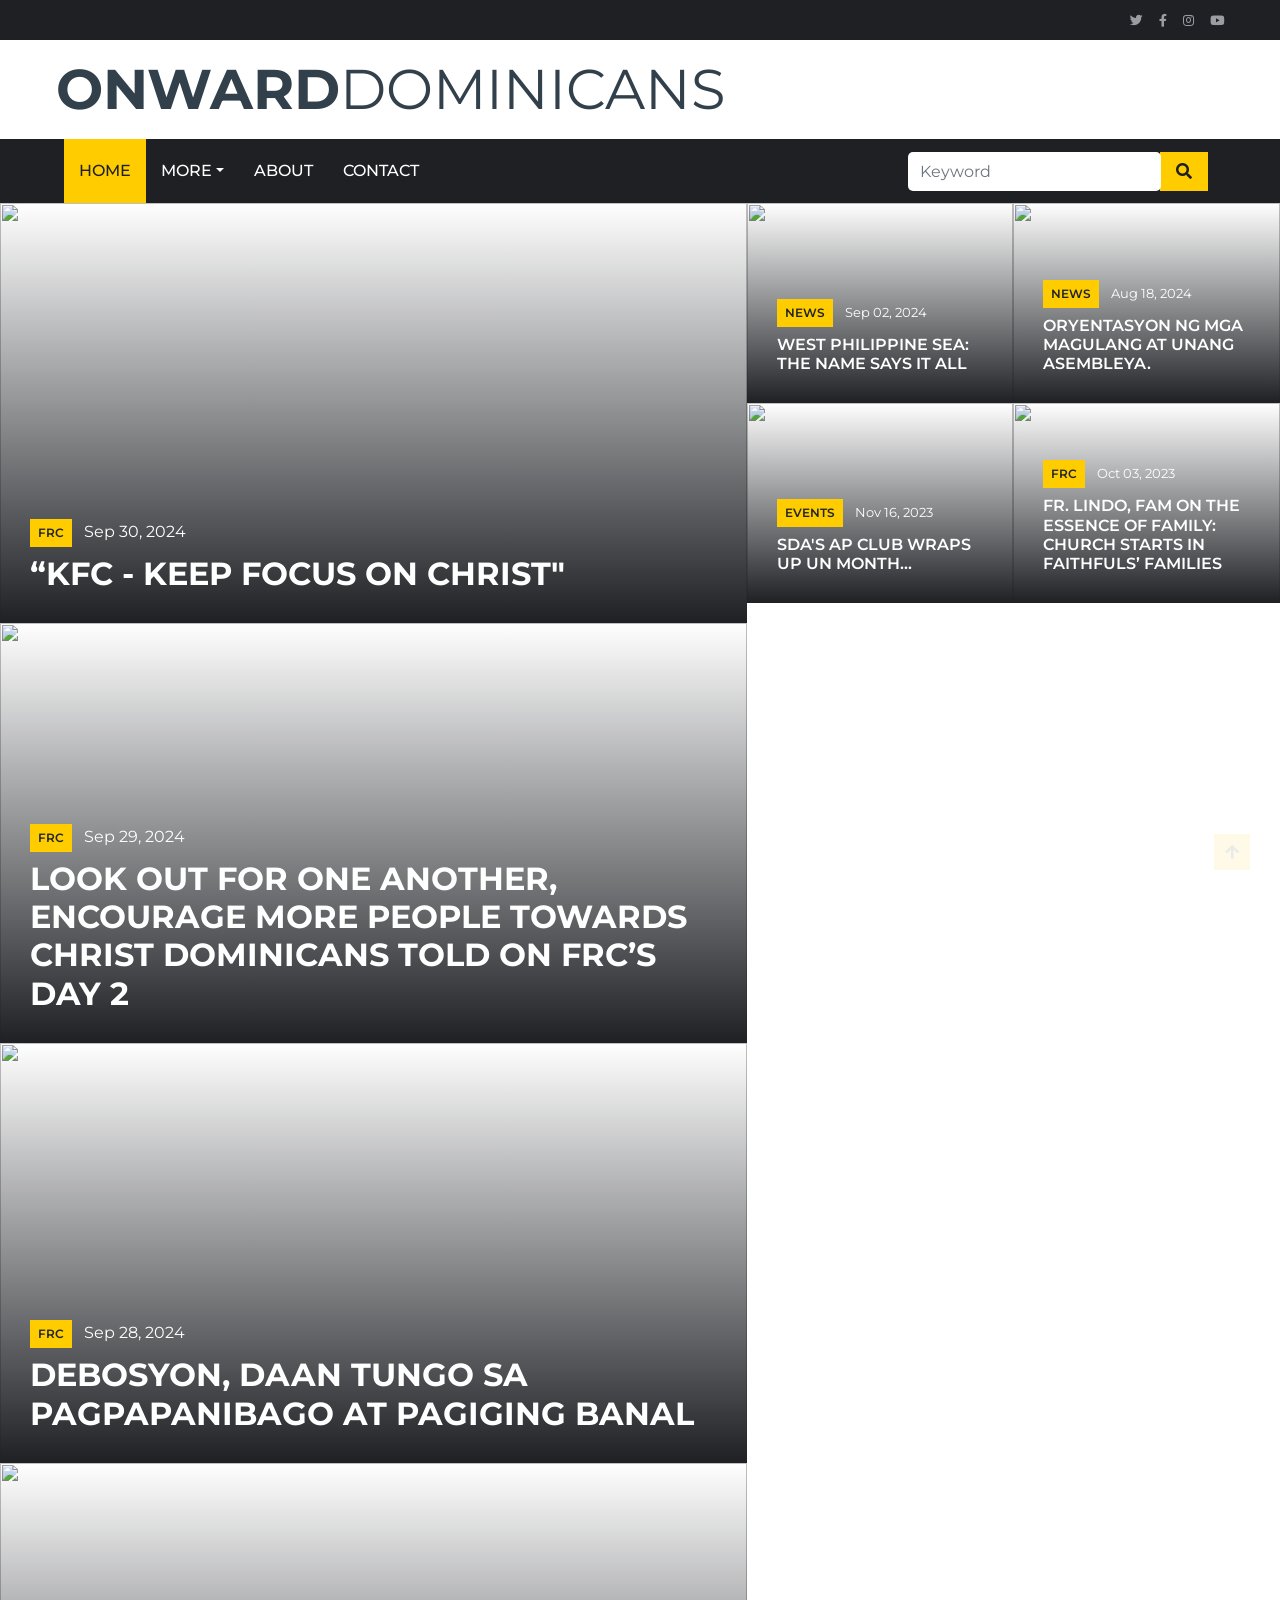
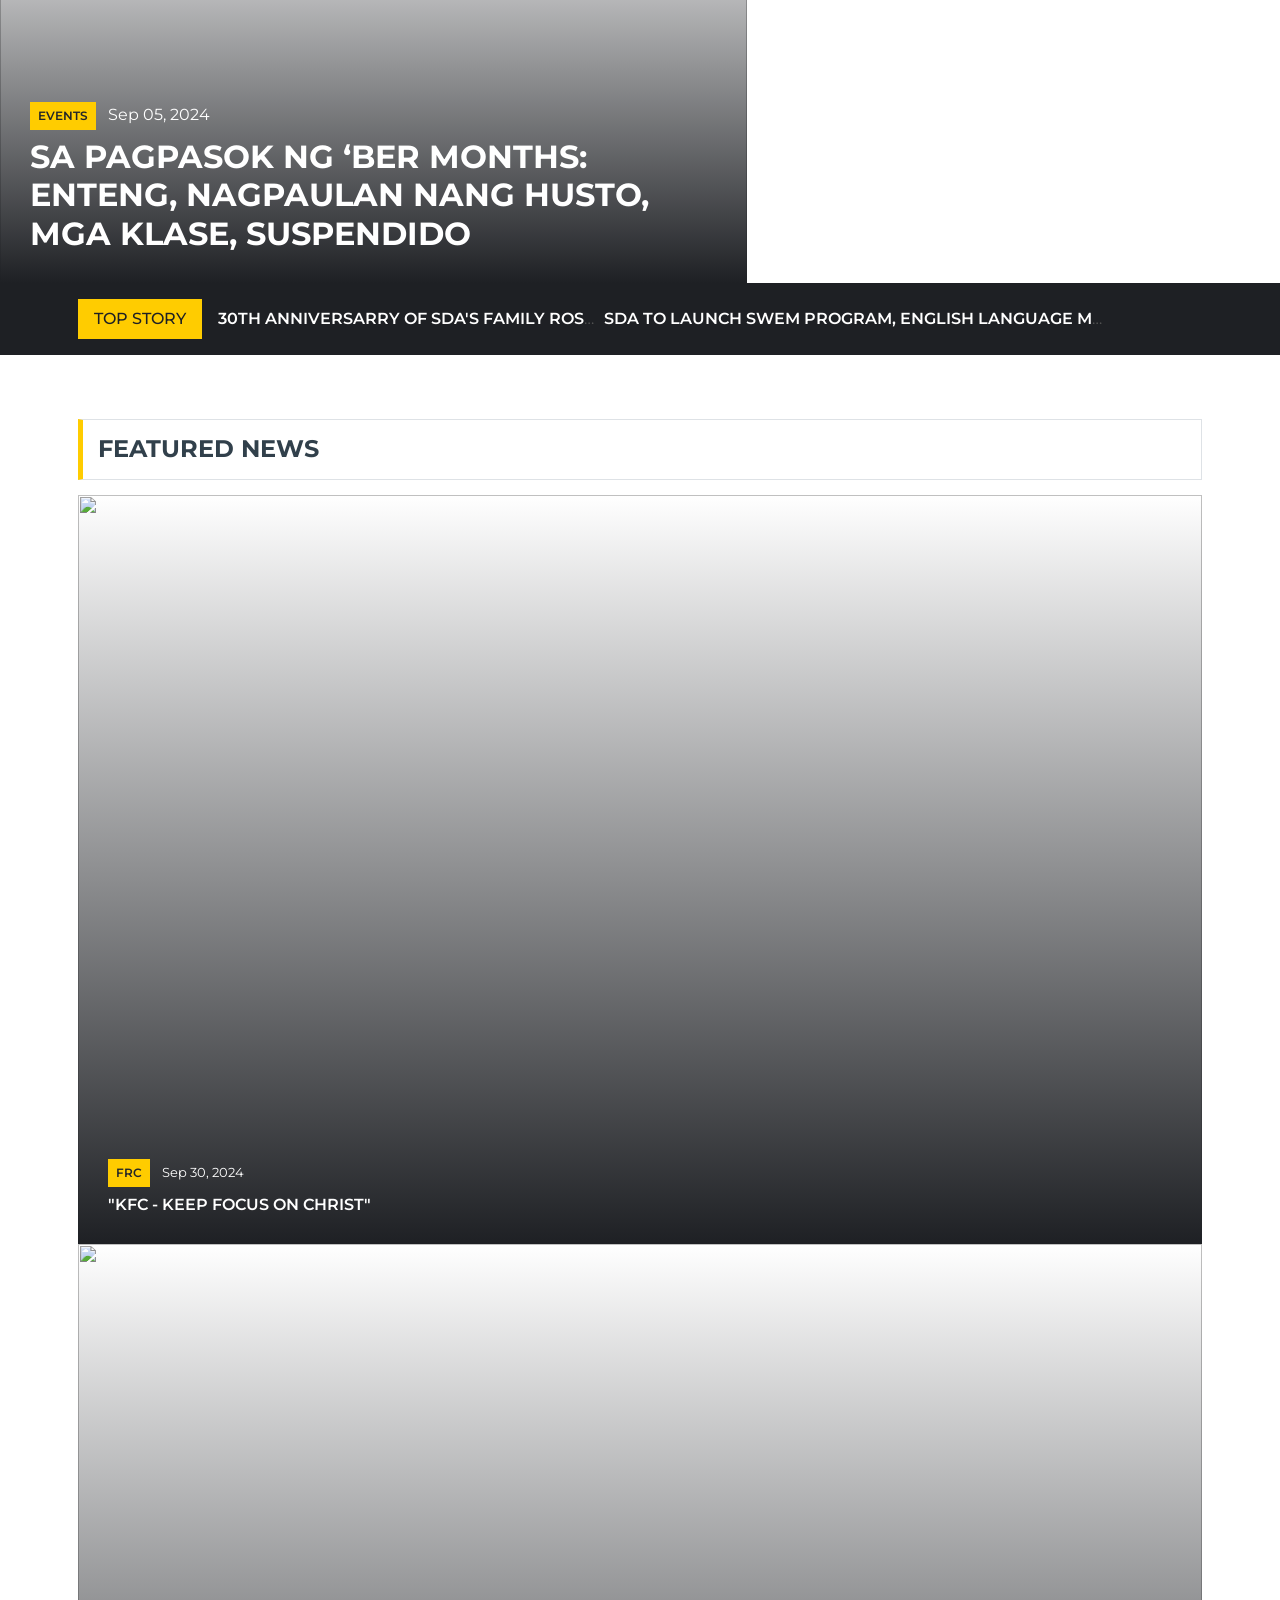
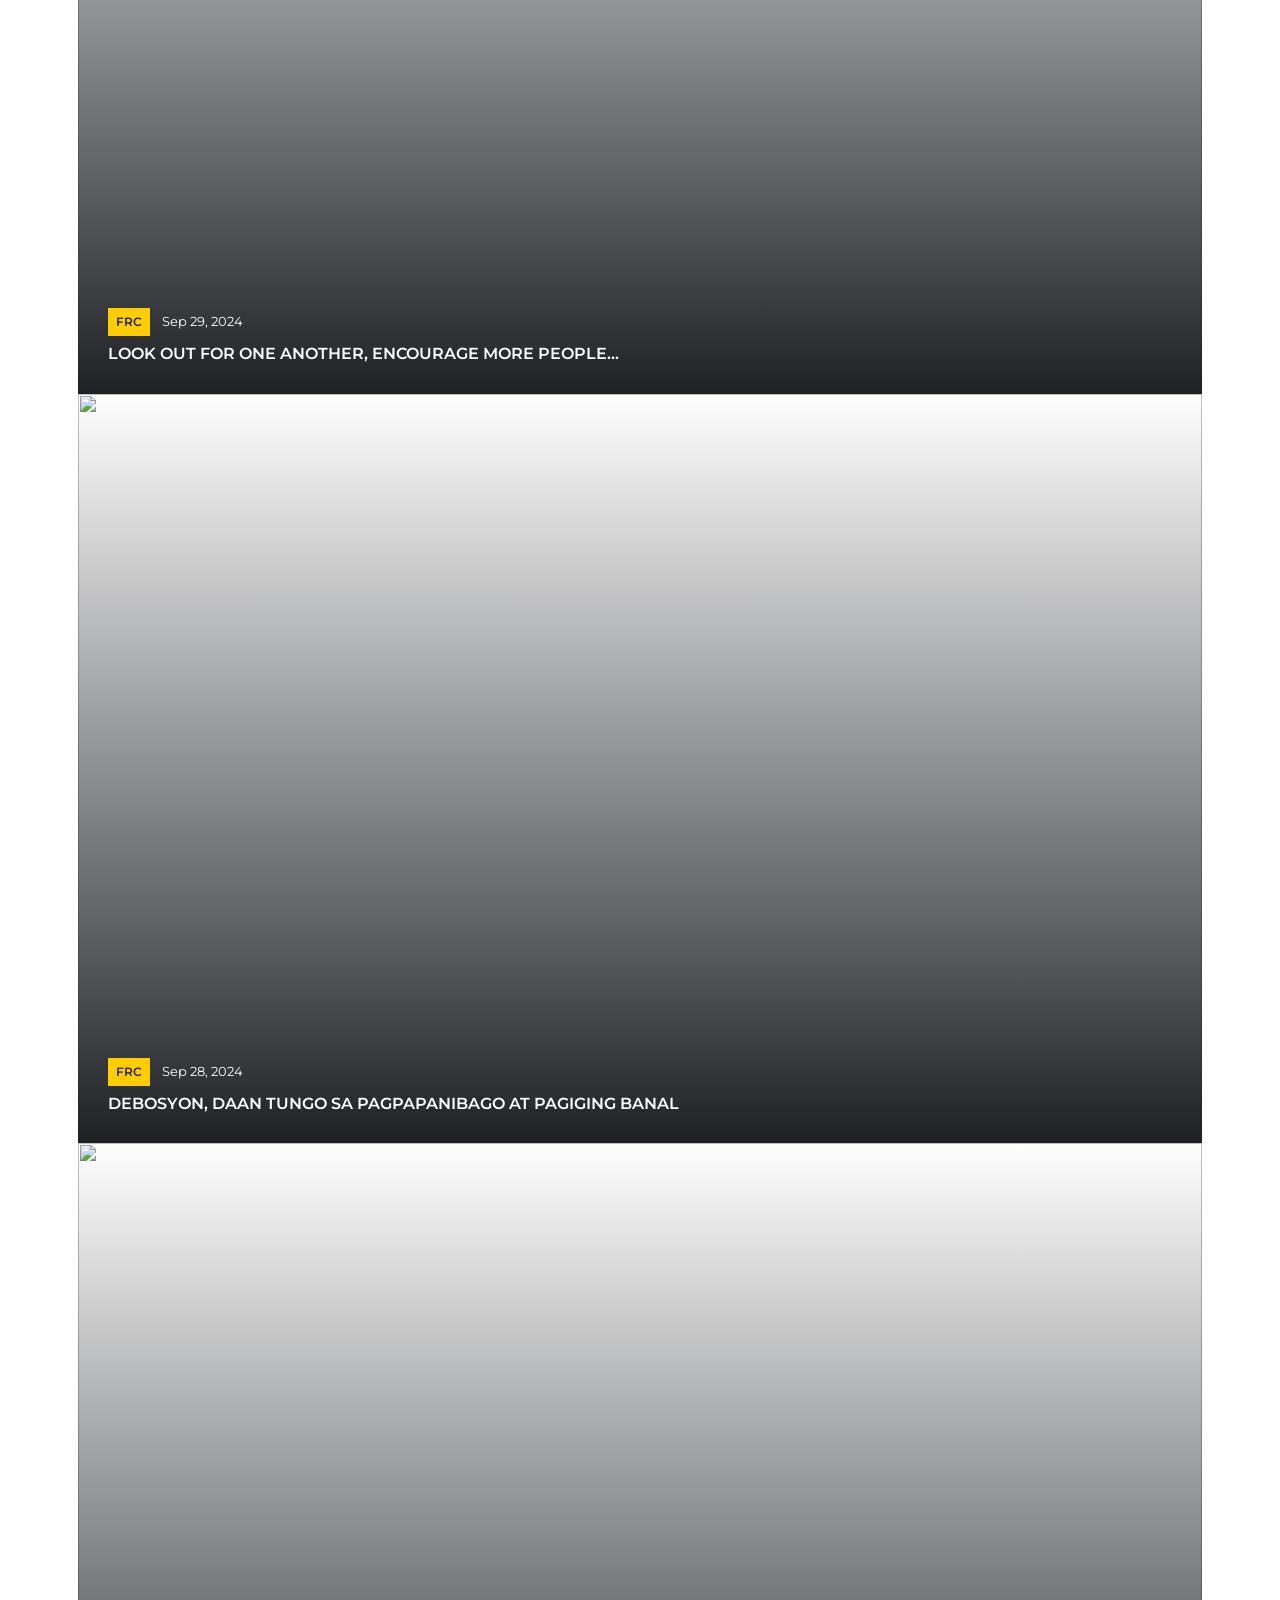
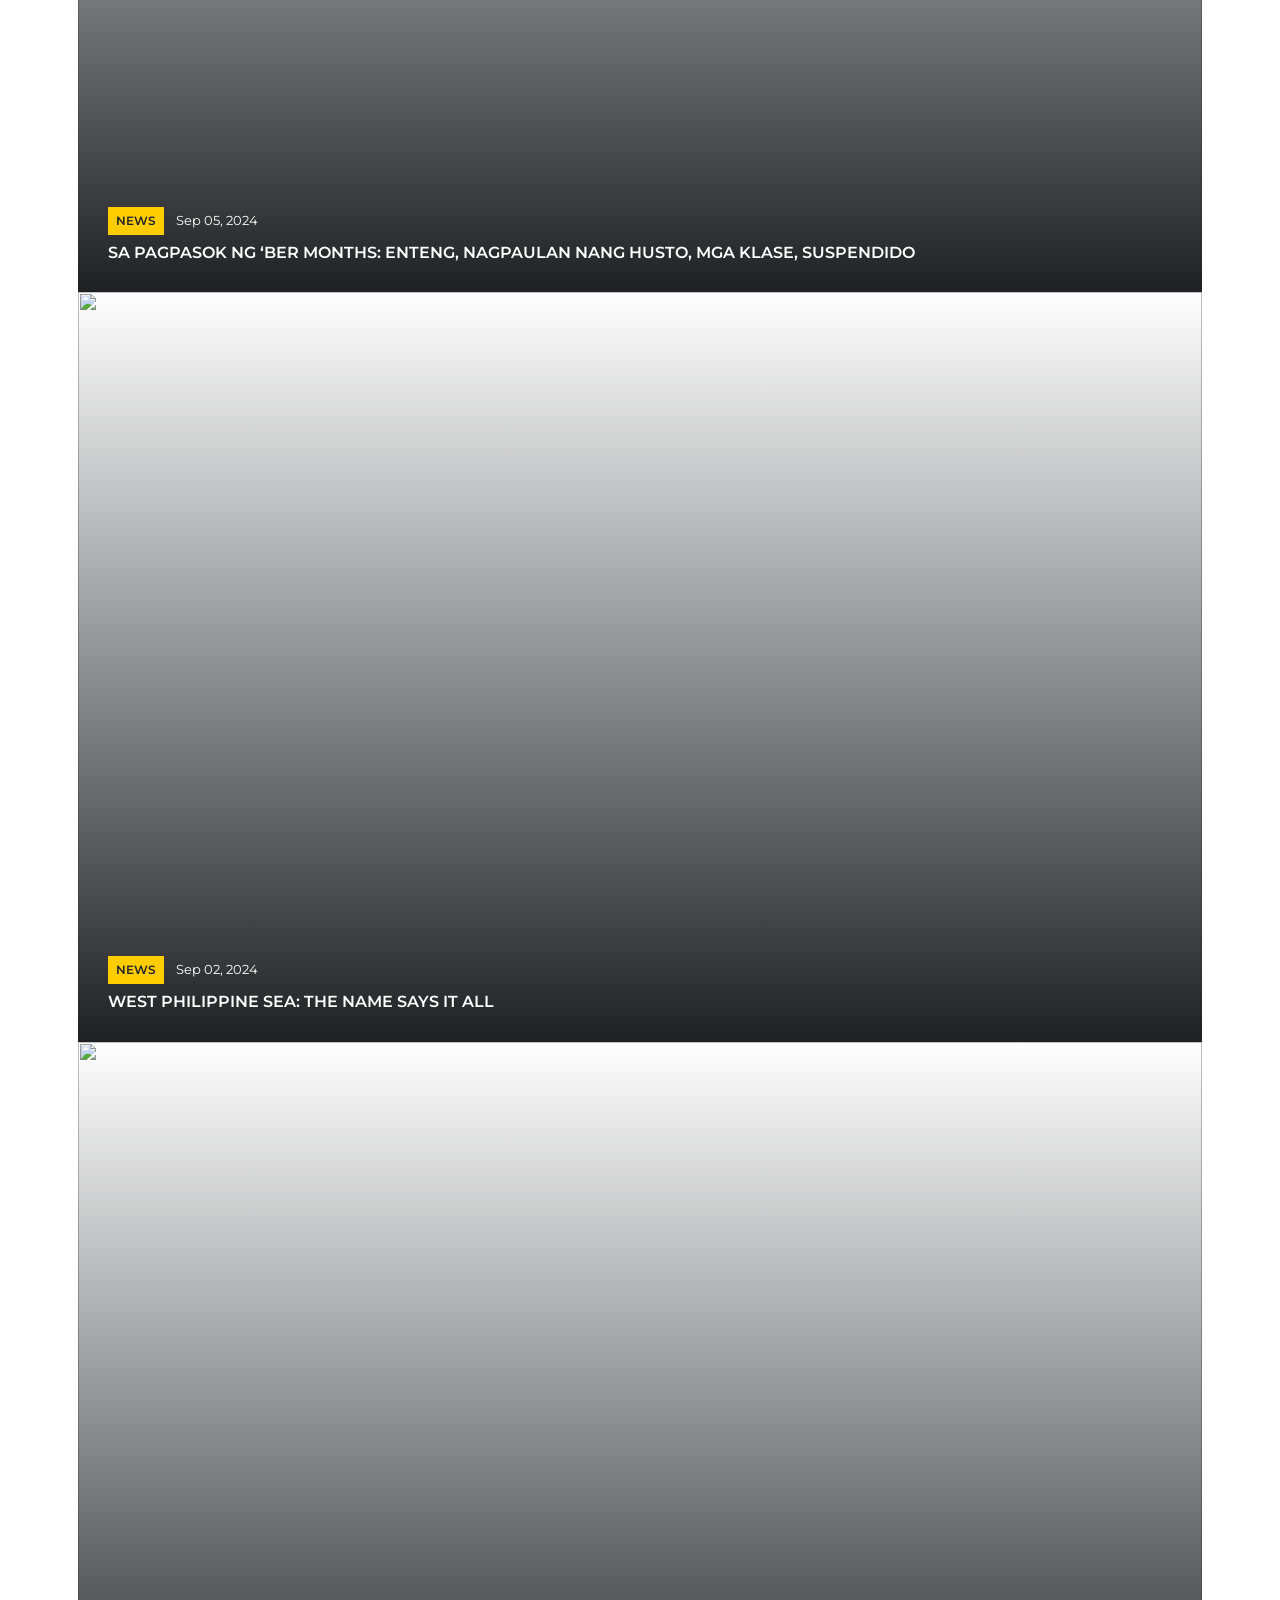
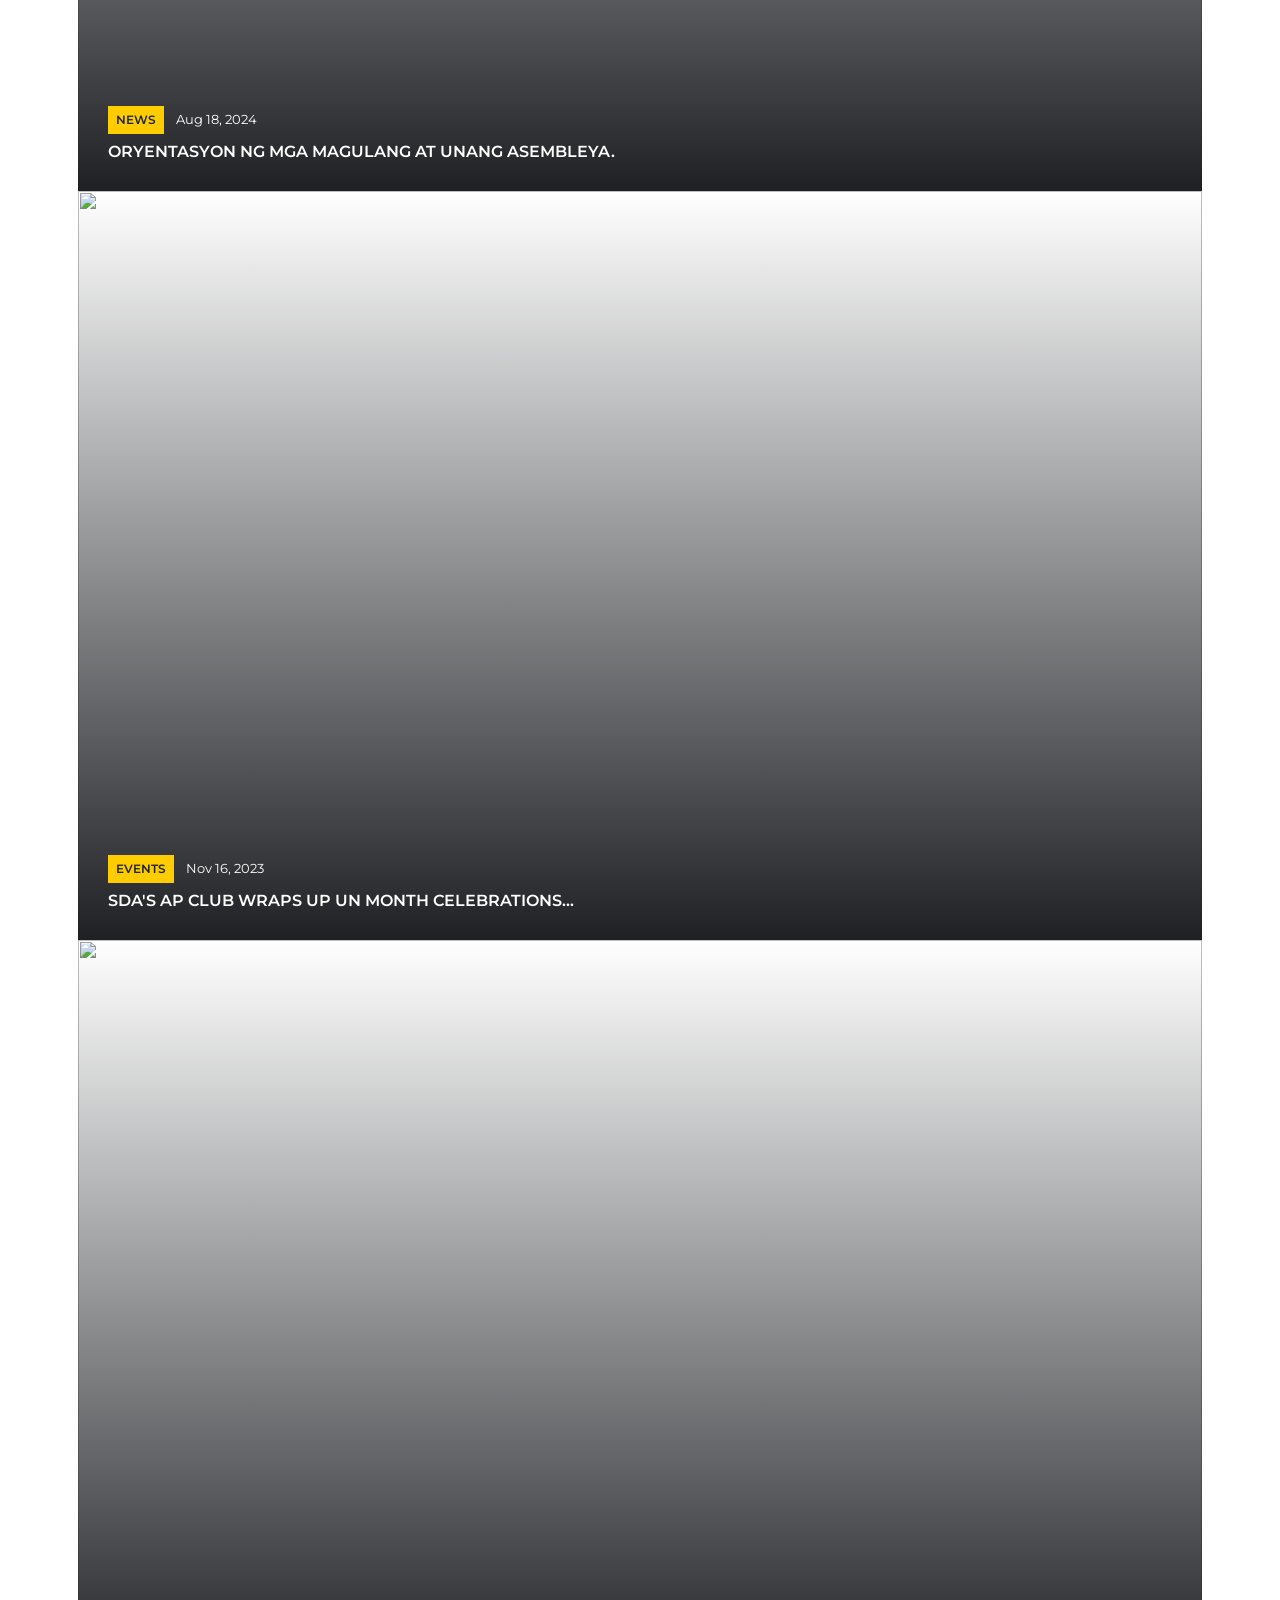
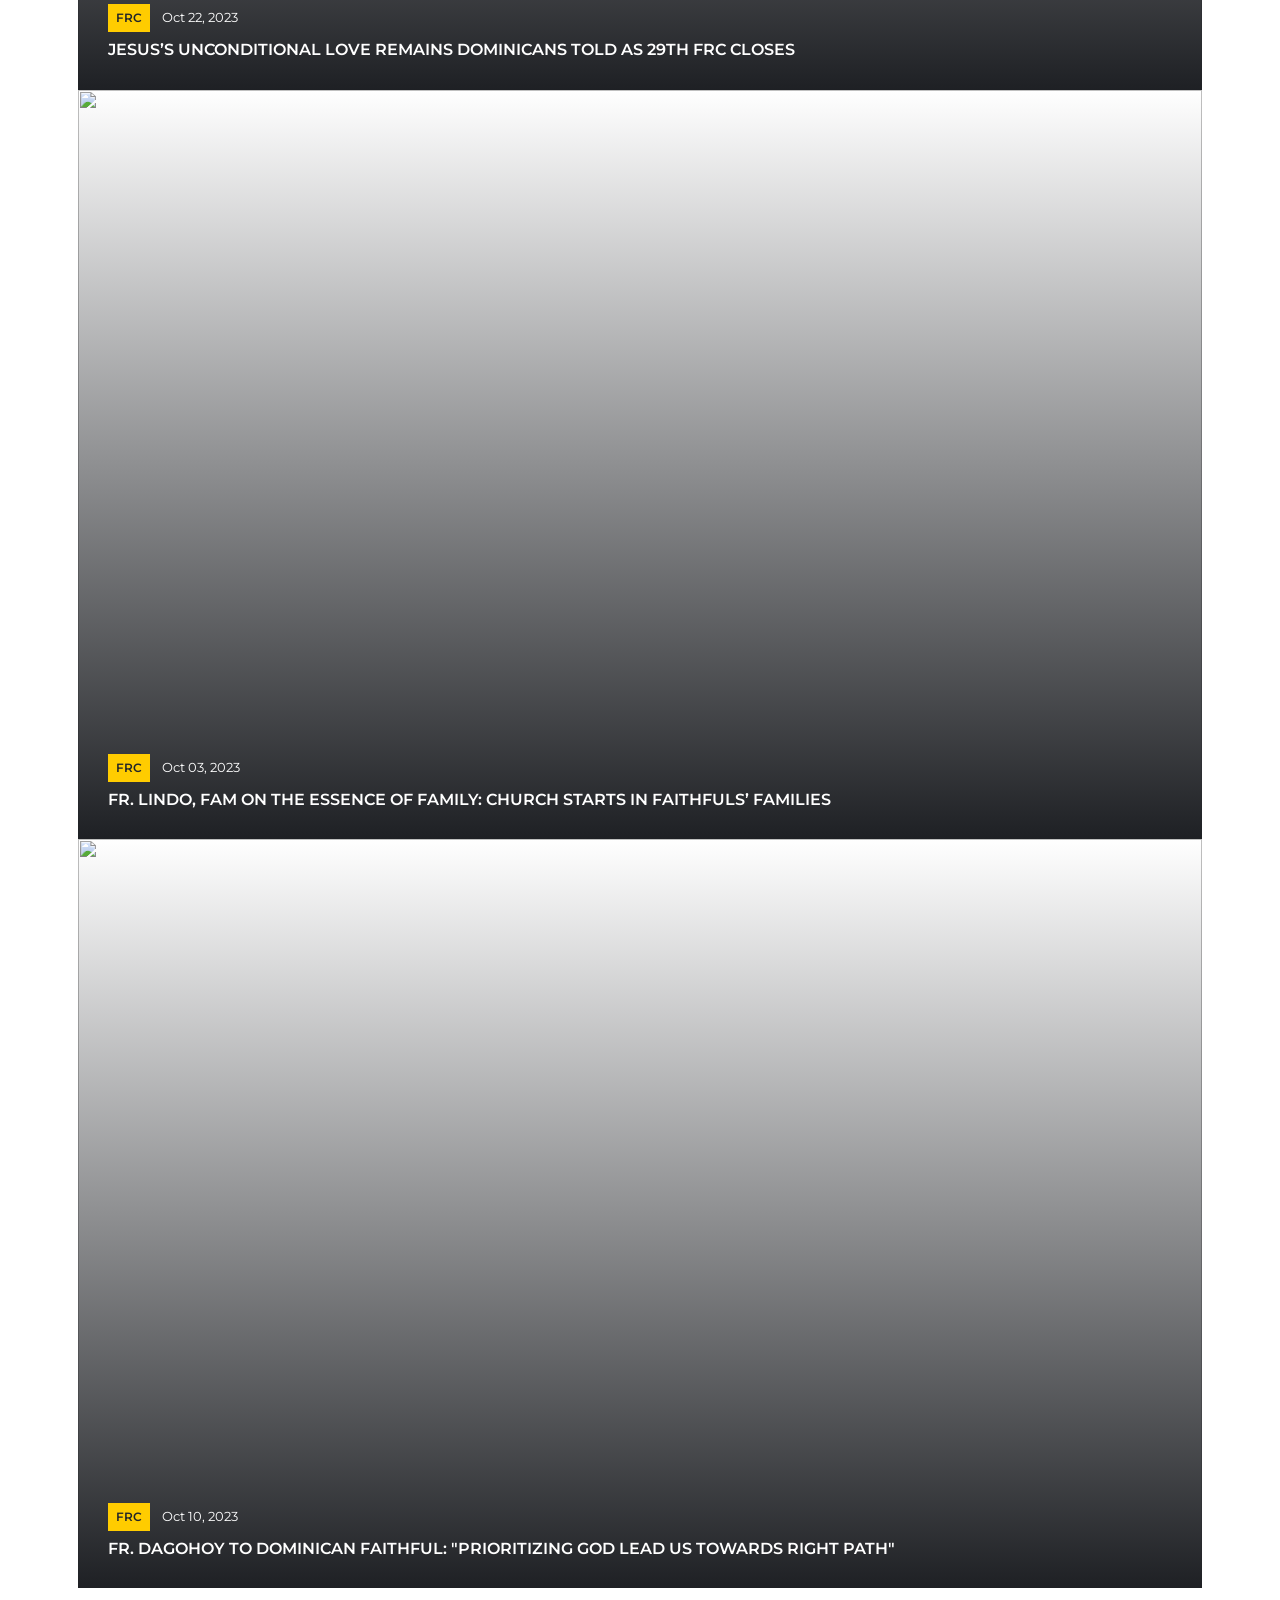
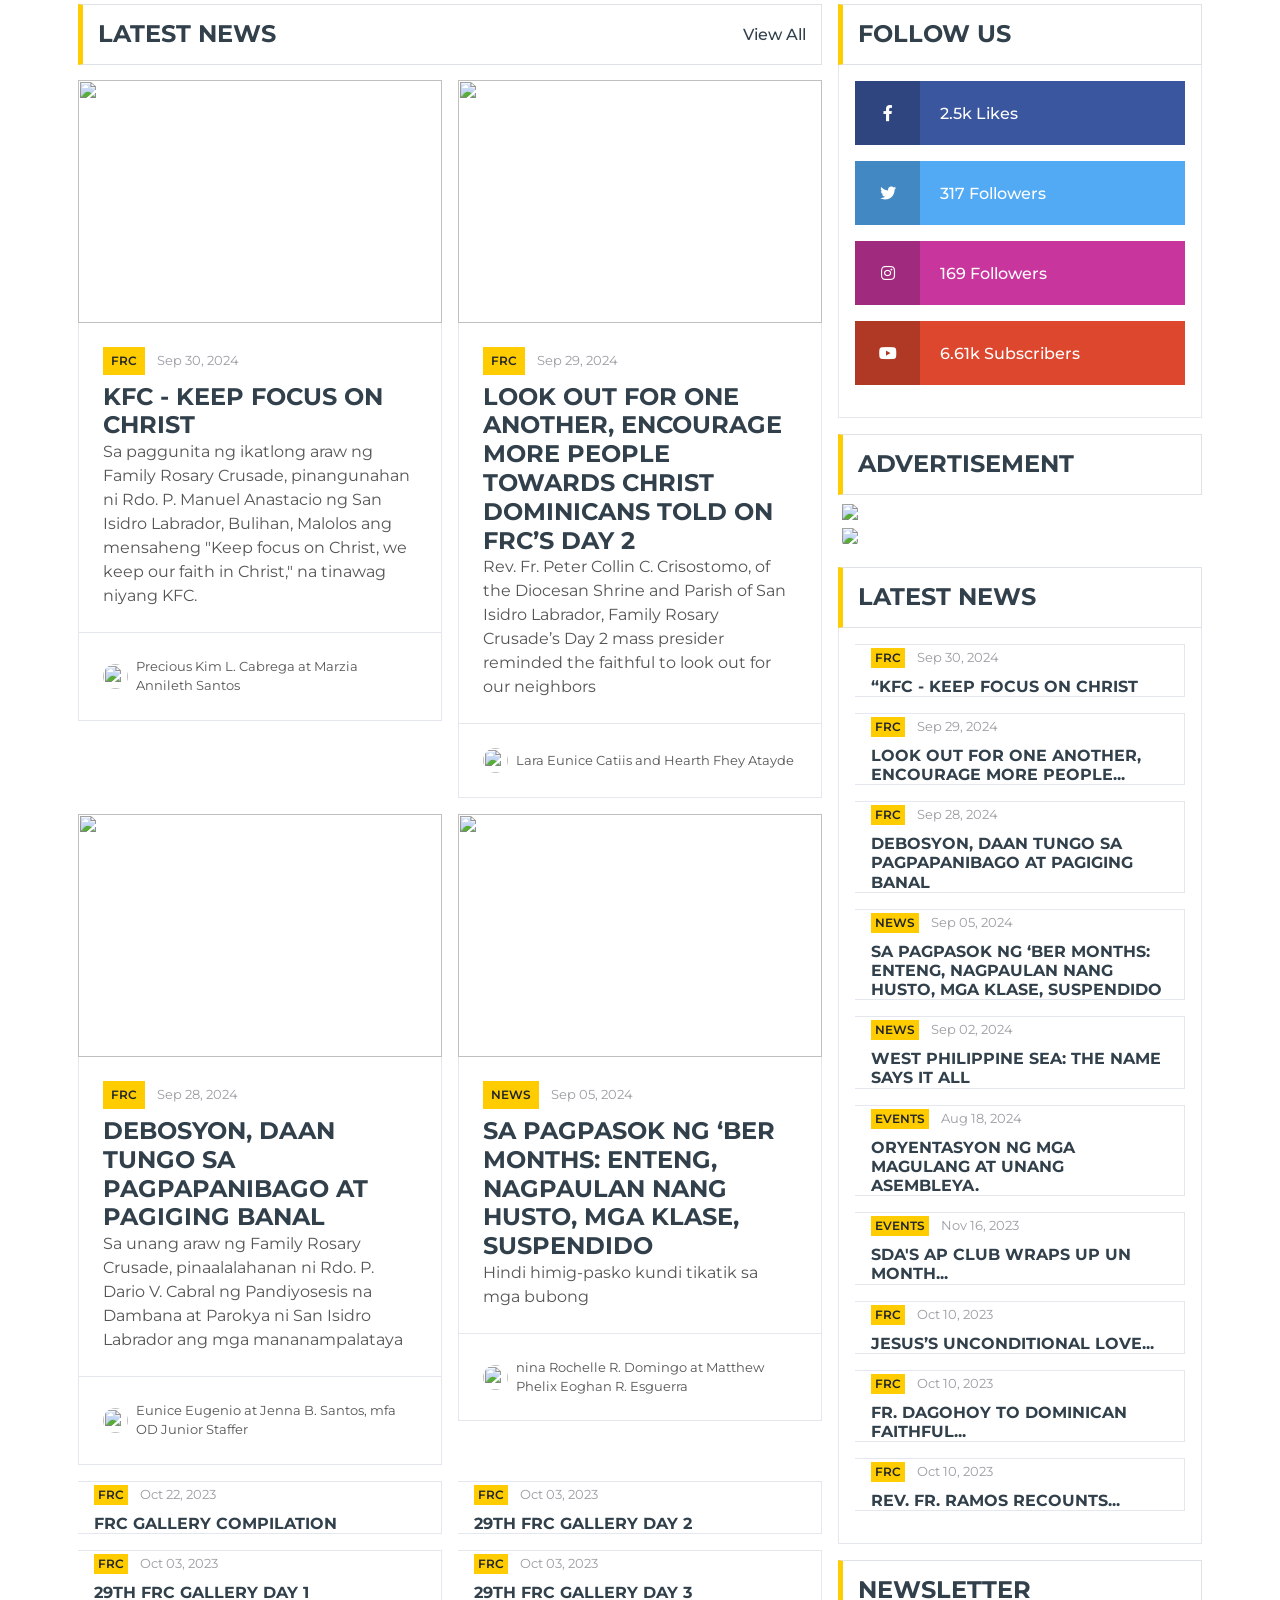
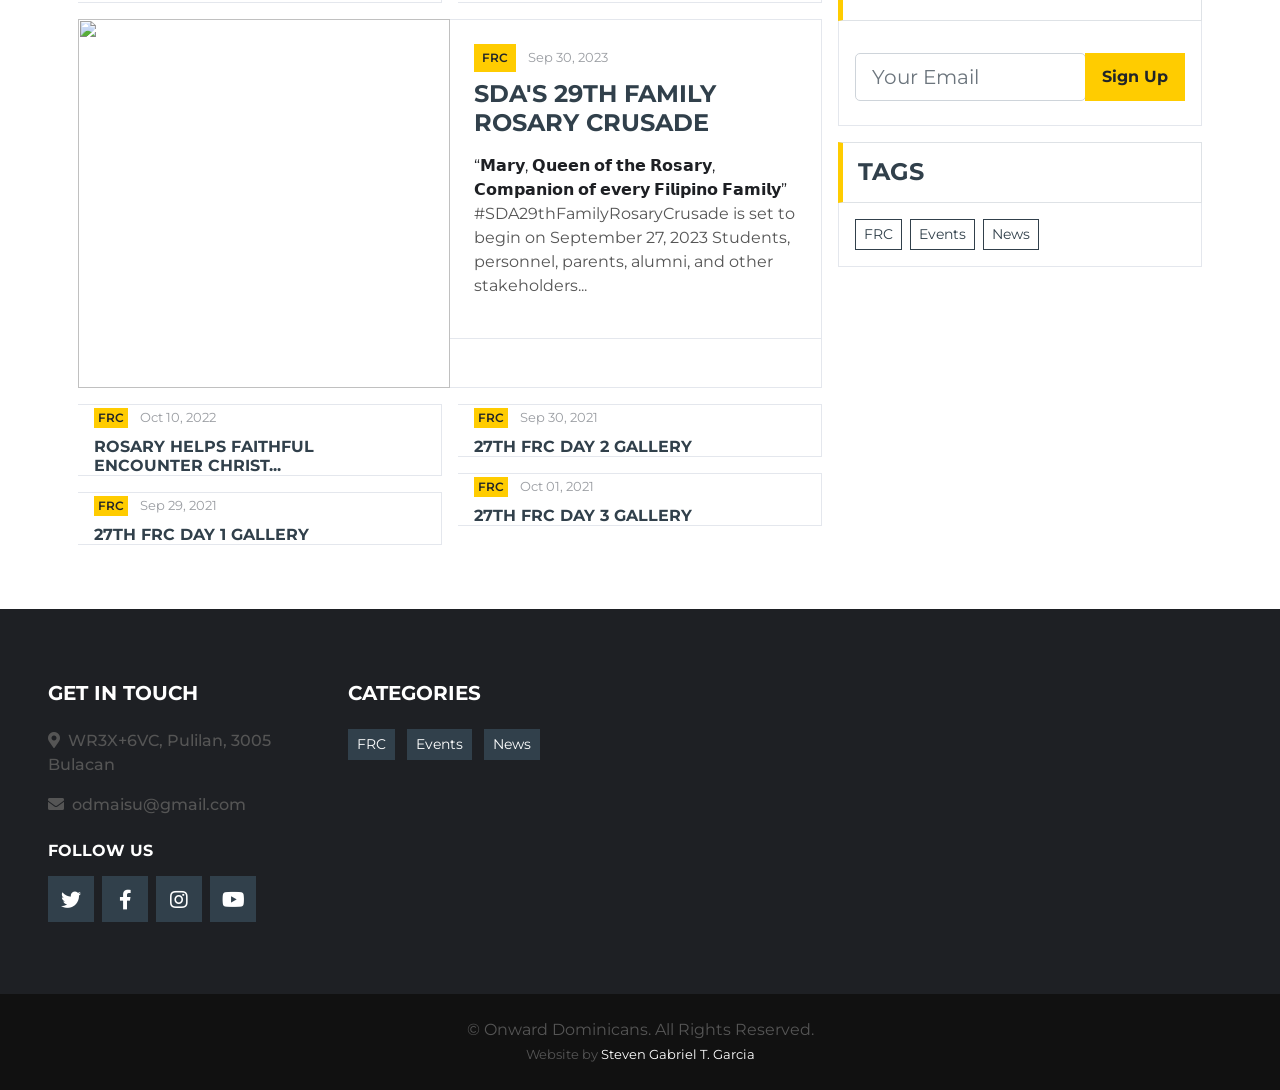
==== commit 4db24a35: "Refactor: Improve Image Container Consistency with Aspect Ratios This commit addresses your feedback" ====
--- a/index.html
+++ b/index.html
@@ -37,6 +37,7 @@
             <div class="col-lg-9">
                 <nav class="navbar navbar-expand-sm bg-dark p-0">
                     <ul class="navbar-nav ml-n2">
+                        <!-- Contact and Login links removed -->
                     </ul>
                 </nav>
             </div>
@@ -83,6 +84,7 @@
             <div class="collapse navbar-collapse justify-content-between px-0 px-lg-3" id="navbarCollapse">
                 <div class="navbar-nav mr-auto py-0">
                     <a href="index.html" class="nav-item nav-link active">Home</a>
+                    <!-- Category link removed -->
                     <div class="nav-item dropdown">
                         <a href="#" class="nav-link dropdown-toggle" data-toggle="dropdown">More</a>
                         <div class="dropdown-menu rounded-0 m-0">
@@ -103,6 +105,7 @@
                     </form>
                     <div class="results"></div>
                 </div>
+                <!-- About link moved to the left part of navbar -->
             </div>
         </nav>
     </div>
@@ -114,8 +117,8 @@
         <div class="row">
             <div class="col-lg-7 px-0">
                 <div class="owl-carousel main-carousel position-relative">
-                    <div class="position-relative overflow-hidden">
-                        <img class="img-fluid h-100" src="img/day3_2024/OD Quotes (Day 3).png" style="object-fit: cover;">
+                    <div class="position-relative overflow-hidden ar-wrapper ar-16-9">
+                        <img class="img-fluid" src="img/day3_2024/OD Quotes (Day 3).png" style="object-fit: cover;">
                         <div class="overlay">
                             <div class="mb-2">
                                 <a class="badge badge-primary text-uppercase font-weight-semi-bold p-2 mr-2"
@@ -125,8 +128,8 @@
                             <a class="h2 m-0 text-white text-uppercase font-weight-bold" href="day3_2024.html">“KFC - KEEP FOCUS ON CHRIST"</a>
                         </div>
                     </div>
-                    <div class="position-relative overflow-hidden">
-                        <img class="img-fluid h-100" src="img/day2_2024/OD Quotes (Day 2).jpg" style="object-fit: cover;">
+                    <div class="position-relative overflow-hidden ar-wrapper ar-16-9">
+                        <img class="img-fluid" src="img/day2_2024/OD Quotes (Day 2).jpg" style="object-fit: cover;">
                         <div class="overlay">
                             <div class="mb-2">
                                 <a class="badge badge-primary text-uppercase font-weight-semi-bold p-2 mr-2"
@@ -136,8 +139,8 @@
                             <a class="h2 m-0 text-white text-uppercase font-weight-bold" href="day2_2024.html">Look out for one another, encourage more people towards Christ Dominicans told on FRC’s Day 2</a>
                         </div>
                     </div>
-                    <div class="position-relative overflow-hidden">
-                        <img class="img-fluid h-100" src="img/day1_2024/OD Qoutes (DAY 1).jpg" style="object-fit: cover;">
+                    <div class="position-relative overflow-hidden ar-wrapper ar-16-9">
+                        <img class="img-fluid" src="img/day1_2024/OD Qoutes (DAY 1).jpg" style="object-fit: cover;">
                         <div class="overlay">
                             <div class="mb-2">
                                 <a class="badge badge-primary text-uppercase font-weight-semi-bold p-2 mr-2"
@@ -147,8 +150,8 @@
                             <a class="h2 m-0 text-white text-uppercase font-weight-bold" href="day1_2024.html">Debosyon, daan tungo sa pagpapanibago at pagiging banal</a>
                         </div>
                     </div>
-                    <div class="position-relative overflow-hidden">
-                        <img class="img-fluid h-100" src="img/enteng.png" style="object-fit: cover;">
+                    <div class="position-relative overflow-hidden ar-wrapper ar-16-9">
+                        <img class="img-fluid" src="img/enteng.png" style="object-fit: cover;">
                         <div class="overlay">
                             <div class="mb-2">
                                 <a class="badge badge-primary text-uppercase font-weight-semi-bold p-2 mr-2"
@@ -163,8 +166,8 @@
             <div class="col-lg-5 px-0">
                 <div class="row mx-0">
                     <div class="col-md-6 px-0">
-                        <div class="position-relative overflow-hidden">
-                            <img class="img-fluid w-100 h-100" src="img/wps.jpg" style="object-fit: cover;">
+                        <div class="position-relative overflow-hidden ar-wrapper ar-4-3">
+                            <img class="img-fluid" src="img/wps.jpg" style="object-fit: cover;">
                             <div class="overlay">
                                 <div class="mb-2">
                                     <a class="badge badge-primary text-uppercase font-weight-semi-bold p-2 mr-2"
@@ -176,8 +179,8 @@
                         </div>
                     </div>
                     <div class="col-md-6 px-0">
-                        <div class="position-relative overflow-hidden">
-                            <img class="img-fluid w-100 h-100" src="img/parents-meeting.jpg" style="object-fit: cover;">
+                        <div class="position-relative overflow-hidden ar-wrapper ar-4-3">
+                            <img class="img-fluid" src="img/parents-meeting.jpg" style="object-fit: cover;">
                             <div class="overlay">
                                 <div class="mb-2">
                                     <a class="badge badge-primary text-uppercase font-weight-semi-bold p-2 mr-2"
@@ -189,8 +192,8 @@
                         </div>
                     </div>
                     <div class="col-md-6 px-0">
-                        <div class="position-relative overflow-hidden">
-                            <img class="img-fluid w-100 h-100" src="img/ap.webp" style="object-fit: cover;">
+                        <div class="position-relative overflow-hidden ar-wrapper ar-4-3">
+                            <img class="img-fluid" src="img/ap.webp" style="object-fit: cover;">
                             <div class="overlay">
                                 <div class="mb-2">
                                     <a class="badge badge-primary text-uppercase font-weight-semi-bold p-2 mr-2"
@@ -202,8 +205,8 @@
                         </div>
                     </div>
                     <div class="col-md-6 px-0">
-                        <div class="position-relative overflow-hidden">
-                            <img class="img-fluid w-100 h-100" src="img/frlindo.webp" style="object-fit: cover;">
+                        <div class="position-relative overflow-hidden ar-wrapper ar-4-3">
+                            <img class="img-fluid" src="img/frlindo.webp" style="object-fit: cover;">
                             <div class="overlay">
                                 <div class="mb-2">
                                     <a class="badge badge-primary text-uppercase font-weight-semi-bold p-2 mr-2"
@@ -248,8 +251,8 @@
                 <h4 class="m-0 text-uppercase font-weight-bold">Featured News</h4>
             </div>
             <div class="owl-carousel news-carousel carousel-item-4 position-relative">
-                <div class="position-relative overflow-hidden">
-                    <img class="img-fluid h-100" src="img/day3_2024/OD Quotes (Day 3).png" style="object-fit: cover;">
+                <div class="position-relative overflow-hidden ar-wrapper ar-3-2">
+                    <img class="img-fluid" src="img/day3_2024/OD Quotes (Day 3).png" style="object-fit: cover;">
                     <div class="overlay">
                         <div class="mb-2">
                             <a class="badge badge-primary text-uppercase font-weight-semi-bold p-2 mr-2"
@@ -259,8 +262,8 @@
                         <a class="h6 m-0 text-white text-uppercase font-weight-semi-bold" href="day3_2024.html">"KFC - KEEP FOCUS ON CHRIST"</a>
                     </div>
                 </div>
-                <div class="position-relative overflow-hidden">
-                    <img class="img-fluid h-100" src="img/day2_2024/OD Quotes (Day 2).jpg" style="object-fit: cover;">
+                <div class="position-relative overflow-hidden ar-wrapper ar-3-2">
+                    <img class="img-fluid" src="img/day2_2024/OD Quotes (Day 2).jpg" style="object-fit: cover;">
                     <div class="overlay">
                         <div class="mb-2">
                             <a class="badge badge-primary text-uppercase font-weight-semi-bold p-2 mr-2"
@@ -270,8 +273,8 @@
                         <a class="h6 m-0 text-white text-uppercase font-weight-semi-bold" href="day2_2024.html">Look out for one another, encourage more people...</a>
                     </div>
                 </div>
-                <div class="position-relative overflow-hidden">
-                    <img class="img-fluid h-100" src="img/day1_2024/OD Qoutes (DAY 1).jpg" style="object-fit: cover;">
+                <div class="position-relative overflow-hidden ar-wrapper ar-3-2">
+                    <img class="img-fluid" src="img/day1_2024/OD Qoutes (DAY 1).jpg" style="object-fit: cover;">
                     <div class="overlay">
                         <div class="mb-2">
                             <a class="badge badge-primary text-uppercase font-weight-semi-bold p-2 mr-2"
@@ -281,8 +284,8 @@
                         <a class="h6 m-0 text-white text-uppercase font-weight-semi-bold" href="day1_2024.html">Debosyon, daan tungo sa pagpapanibago at pagiging banal</a>
                     </div>
                 </div>
-                <div class="position-relative overflow-hidden">
-                    <img class="img-fluid h-100" src="img/enteng.png" style="object-fit: cover;">
+                <div class="position-relative overflow-hidden ar-wrapper ar-3-2">
+                    <img class="img-fluid" src="img/enteng.png" style="object-fit: cover;">
                     <div class="overlay">
                         <div class="mb-2">
                             <a class="badge badge-primary text-uppercase font-weight-semi-bold p-2 mr-2"
@@ -292,8 +295,8 @@
                         <a class="h6 m-0 text-white text-uppercase font-weight-semi-bold" href="enteng.html">Sa pagpasok ng ‘Ber Months: Enteng, nagpaulan nang husto, mga klase, suspendido</a>
                     </div>
                 </div>
-                <div class="position-relative overflow-hidden">
-                    <img class="img-fluid h-100" src="img/wps.jpg" style="object-fit: cover;">
+                <div class="position-relative overflow-hidden ar-wrapper ar-3-2">
+                    <img class="img-fluid" src="img/wps.jpg" style="object-fit: cover;">
                     <div class="overlay">
                         <div class="mb-2">
                             <a class="badge badge-primary text-uppercase font-weight-semi-bold p-2 mr-2"
@@ -303,8 +306,8 @@
                         <a class="h6 m-0 text-white text-uppercase font-weight-semi-bold" href="wps.html">West Philippine Sea: The Name Says it All</a>
                     </div>
                 </div>
-                <div class="position-relative overflow-hidden">
-                    <img class="img-fluid h-100" src="img/parents-meeting.jpg" style="object-fit: cover;">
+                <div class="position-relative overflow-hidden ar-wrapper ar-3-2">
+                    <img class="img-fluid" src="img/parents-meeting.jpg" style="object-fit: cover;">
                     <div class="overlay">
                         <div class="mb-2">
                             <a class="badge badge-primary text-uppercase font-weight-semi-bold p-2 mr-2"
@@ -314,8 +317,8 @@
                         <a class="h6 m-0 text-white text-uppercase font-weight-semi-bold" href="parents-meeting.html">Oryentasyon ng mga Magulang at Unang Asembleya.</a>
                     </div>
                 </div>
-                <div class="position-relative overflow-hidden">
-                    <img class="img-fluid h-100" src="img/ap.webp" style="object-fit: cover;">
+                <div class="position-relative overflow-hidden ar-wrapper ar-3-2">
+                    <img class="img-fluid" src="img/ap.webp" style="object-fit: cover;">
                     <div class="overlay">
                         <div class="mb-2">
                             <a class="badge badge-primary text-uppercase font-weight-semi-bold p-2 mr-2"
@@ -325,8 +328,8 @@
                         <a class="h6 m-0 text-white text-uppercase font-weight-semi-bold" href="un.html">SDA's AP club wraps up UN Month celebrations...</a>
                     </div>
                 </div>
-                <div class="position-relative overflow-hidden">
-                    <img class="img-fluid h-100" src="img/kura.webp" style="object-fit: cover;">
+                <div class="position-relative overflow-hidden ar-wrapper ar-3-2">
+                    <img class="img-fluid" src="img/kura.webp" style="object-fit: cover;">
                     <div class="overlay">
                         <div class="mb-2">
                             <a class="badge badge-primary text-uppercase font-weight-semi-bold p-2 mr-2"
@@ -336,8 +339,8 @@
                         <a class="h6 m-0 text-white text-uppercase font-weight-semi-bold" href="">Jesus’s unconditional love remains Dominicans told as 29th FRC closes</a>
                     </div>
                 </div>
-                <div class="position-relative overflow-hidden">
-                    <img class="img-fluid h-100" src="img/frlindo.webp" style="object-fit: cover;">
+                <div class="position-relative overflow-hidden ar-wrapper ar-3-2">
+                    <img class="img-fluid" src="img/frlindo.webp" style="object-fit: cover;">
                     <div class="overlay">
                         <div class="mb-2">
                             <a class="badge badge-primary text-uppercase font-weight-semi-bold p-2 mr-2"
@@ -347,8 +350,8 @@
                         <a class="h6 m-0 text-white text-uppercase font-weight-semi-bold" href="frlindo.html">Fr. Lindo, FAM on the Essence of Family: Church starts in faithfuls’ Families</a>
                     </div>
                 </div>
-                <div class="position-relative overflow-hidden">
-                    <img class="img-fluid h-100" src="img/frdagohoy.webp" style="object-fit: cover;">
+                <div class="position-relative overflow-hidden ar-wrapper ar-3-2">
+                    <img class="img-fluid" src="img/frdagohoy.webp" style="object-fit: cover;">
                     <div class="overlay">
                         <div class="mb-2">
                             <a class="badge badge-primary text-uppercase font-weight-semi-bold p-2 mr-2"
@@ -378,7 +381,9 @@
                         </div>
                         <div class="col-lg-6">
                             <div class="position-relative mb-3">
-                                <img class="img-fluid w-100" src="img/day3_2024/OD Quotes (Day 3).png" style="object-fit: cover;">
+                                <div class="ar-wrapper ar-3-2">
+                                    <img class="img-fluid" src="img/day3_2024/OD Quotes (Day 3).png" style="object-fit: cover;">
+                                </div>
                                 <div class="bg-white border border-top-0 p-4">
                                     <div class="mb-2">
                                         <a class="badge badge-primary text-uppercase font-weight-semi-bold p-2 mr-2"
@@ -398,7 +403,9 @@
                         </div>
                         <div class=" col-lg-6">
                             <div class="position-relative mb-3">
-                                <img class="img-fluid w-100" src="img/day2_2024/OD Quotes (Day 2).jpg" style="object-fit: cover;">
+                                <div class="ar-wrapper ar-3-2">
+                                    <img class="img-fluid" src="img/day2_2024/OD Quotes (Day 2).jpg" style="object-fit: cover;">
+                                </div>
                                 <div class="bg-white border border-top-0 p-4">
                                     <div class="mb-2">
                                         <a class="badge badge-primary text-uppercase font-weight-semi-bold p-2 mr-2"
@@ -418,7 +425,9 @@
                         </div>
                         <div class="col-lg-6">
                             <div class="position-relative mb-3">
-                                <img class="img-fluid w-100" src="img/day1_2024/OD Qoutes (DAY 1).jpg" style="object-fit: cover;">
+                                <div class="ar-wrapper ar-3-2">
+                                    <img class="img-fluid" src="img/day1_2024/OD Qoutes (DAY 1).jpg" style="object-fit: cover;">
+                                </div>
                                 <div class="bg-white border border-top-0 p-4">
                                     <div class="mb-2">
                                         <a class="badge badge-primary text-uppercase font-weight-semi-bold p-2 mr-2"
@@ -438,7 +447,9 @@
                         </div>
                         <div class="col-lg-6">
                             <div class="position-relative mb-3">
-                                <img class="img-fluid w-100" src="img/enteng.png" style="object-fit: cover;">
+                                <div class="ar-wrapper ar-3-2">
+                                    <img class="img-fluid" src="img/enteng.png" style="object-fit: cover;">
+                                </div>
                                 <div class="bg-white border border-top-0 p-4">
                                     <div class="mb-2">
                                         <a class="badge badge-primary text-uppercase font-weight-semi-bold p-2 mr-2"
@@ -502,8 +513,8 @@
                         </div>
                         <div class="col-lg-12">
                             <div class="row news-lg mx-0 mb-3">
-                                <div class="col-md-6 h-100 px-0">
-                                    <img class="img-fluid h-100" src="img/29thfrc.png" style="object-fit: cover;">
+                                <div class="col-md-6 px-0 ar-wrapper ar-16-9">
+                                    <img class="img-fluid" src="img/29thfrc.png" style="object-fit: cover;">
                                 </div>
                                 <div class="col-md-6 d-flex flex-column border bg-white h-100 px-0">
                                     <div class="mt-auto p-4">
--- a/css/style.min.css
+++ b/css/style.min.css
@@ -1 +1 @@
-@keyframes progress-bar-stripes{0%{background-position:1rem 0}to{background-position:0 0}}@keyframes spinner-border{to{transform:rotate(360deg)}}@keyframes spinner-grow{0%{transform:scale(0)}50%{opacity:1;transform:none}}:root{--blue:#007bff;--indigo:#6610f2;--purple:#6f42c1;--pink:#e83e8c;--red:#dc3545;--orange:#fd7e14;--yellow:#ffc107;--green:#28a745;--teal:#20c997;--cyan:#17a2b8;--white:#fff;--gray:#6c757d;--gray-dark:#343a40;--primary:#af1436;--secondary:#31404B;--success:#28a745;--info:#17a2b8;--warning:#ffc107;--danger:#dc3545;--light:#FFFFFF;--dark:#1E2024;--breakpoint-xs:0;--breakpoint-sm:576px;--breakpoint-md:768px;--breakpoint-lg:992px;--breakpoint-xl:1200px;--font-family-alfa:'Alfa Slab One', sans-serif;--font-family-sans-serif:"Montserrat", sans-serif;--font-family-monospace:SFMono-Regular, Menlo, Monaco, Consolas, "Liberation Mono", "Courier New", monospace}*,::after,::before{box-sizing:border-box}html{font-family:sans-serif;line-height:1.15;-webkit-text-size-adjust:100%;-webkit-tap-highlight-color:transparent}article,aside,figcaption,figure,footer,header,hgroup,main,nav,section{display:block}body{margin:0;font-family:"Montserrat",sans-serif;font-size:1rem;font-weight:400;line-height:1.5;color:#555;text-align:left;background-color:#fff}[tabindex="-1"]:focus:not(:focus-visible){outline:0!important}address,hr{margin-bottom:1rem}hr{box-sizing:content-box;height:0;overflow:visible;margin-top:1rem;border:0;border-top:1px solid rgba(0,0,0,.1)}dl,h1,h2,h3,h4,h5,h6,ol,p,ul{margin-top:0}dl,ol,p,ul{margin-bottom:1rem}abbr[data-original-title],abbr[title]{text-decoration:underline dotted;cursor:help;border-bottom:0;text-decoration-skip-ink:none}address{font-style:normal;line-height:inherit}ol ol,ol ul,ul ol,ul ul{margin-bottom:0}dt{font-weight:700}dd{margin-bottom:.5rem;margin-left:0}blockquote,figure{margin:0 0 1rem}b,strong{font-weight:bolder}sub,sup{position:relative;font-size:75%;line-height:0;vertical-align:baseline}.od-position-relative,.od-position-relative-dark{position:relative;border:4px solid #fff;border-radius:10px;overflow:hidden}.od-position-relative-dark{border:4px solid #000}sub{bottom:-.25em}sup{top:-.5em}a{color:#fc0;text-decoration:none;background-color:transparent}a:hover{color:#b38f00;text-decoration:underline}a:not([href]):not([class]),a:not([href]):not([class]):hover{color:inherit;text-decoration:none}code,kbd,pre,samp{font-family:SFMono-Regular,Menlo,Monaco,Consolas,"Liberation Mono","Courier New",monospace}samp{font-size:1em}pre{margin-top:0;margin-bottom:1rem;overflow:auto;-ms-overflow-style:scrollbar;display:block;font-size:87.5%;color:#212529}img,svg{vertical-align:middle}img{border-style:none}svg{overflow:hidden}table{border-collapse:collapse}caption{padding-top:.75rem;padding-bottom:.75rem;color:#6c757d;text-align:left;caption-side:bottom}th{text-align:inherit;text-align:-webkit-match-parent}label{display:inline-block;margin-bottom:.5rem}button{border-radius:0}button:focus{outline:1px dotted;outline:5px auto -webkit-focus-ring-color}button,input,optgroup,select,textarea{margin:0;font-family:inherit;font-size:inherit;line-height:inherit}button,input{overflow:visible}button,select{text-transform:none}[role=button]{cursor:pointer}select{word-wrap:normal}[type=button],[type=reset],[type=submit],button{-webkit-appearance:none;appearance:none}[type=button]:not(:disabled),[type=reset]:not(:disabled),[type=submit]:not(:disabled),button:not(:disabled){cursor:pointer}[type=button]::-moz-focus-inner,[type=reset]::-moz-focus-inner,[type=submit]::-moz-focus-inner,button::-moz-focus-inner{padding:0;border-style:none}input[type=checkbox],input[type=radio]{box-sizing:border-box;padding:0}textarea{overflow:auto;resize:vertical}fieldset{min-width:0;padding:0;margin:0;border:0}legend{display:block;width:100%;max-width:100%;padding:0;margin-bottom:.5rem;font-size:1.5rem;line-height:inherit;color:inherit;white-space:normal}@media (max-width:1200px){legend{font-size:calc(1.275rem + .3vw)}}progress{vertical-align:baseline}[type=number]::-webkit-inner-spin-button,[type=number]::-webkit-outer-spin-button{height:auto}[type=search]{outline-offset:-2px;-webkit-appearance:none;appearance:none}[type=search]::-webkit-search-decoration{-webkit-appearance:none}::-webkit-file-upload-button{font:inherit;-webkit-appearance:button}output{display:inline-block}summary{display:list-item;cursor:pointer}template{display:none}[hidden]{display:none!important}.h1,.h2,.h3,.h4,.h5,.h6,h1,h2,h3,h4,h5,h6{margin-bottom:.5rem;line-height:1.2;color:#31404b}.h1,.h2,.h3,.h4,.h5,.h6{font-weight:500}.h1,h1{font-size:2.5rem}@media (max-width:1200px){.h1,h1{font-size:calc(1.375rem + 1.5vw)}}.h2,h2{font-size:2rem}@media (max-width:1200px){.h2,h2{font-size:calc(1.325rem + .9vw)}}.h3,h3{font-size:1.75rem}@media (max-width:1200px){.h3,h3{font-size:calc(1.3rem + .6vw)}}.h4,h4{font-size:1.5rem}@media (max-width:1200px){.h4,h4{font-size:calc(1.275rem + .3vw)}}.h5,h5{font-size:1.25rem}.h6,h6{font-size:1rem}.display-1,.lead{font-size:1.25rem;font-weight:300}.display-1{font-size:6rem;line-height:1.2}@media (max-width:1200px){.display-1{font-size:calc(1.725rem + 5.7vw)}}.display-2{font-size:5.5rem;font-weight:300;line-height:1.2}@media (max-width:1200px){.display-2{font-size:calc(1.675rem + 5.1vw)}}.display-3{font-size:4.5rem;font-weight:300;line-height:1.2}@media (max-width:1200px){.display-3{font-size:calc(1.575rem + 3.9vw)}}.display-4{font-size:3.5rem;font-weight:300;line-height:1.2}@media (max-width:1200px){.display-4{font-size:calc(1.475rem + 2.7vw)}}.small,small{font-size:80%;font-weight:400}.mark,mark{padding:.2em;background-color:#fcf8e3}.list-inline,.list-unstyled{padding-left:0;list-style:none}.list-inline-item{display:inline-block}.list-inline-item:not(:last-child){margin-right:.5rem}.initialism{font-size:90%;text-transform:uppercase}.blockquote{margin-bottom:1rem;font-size:1.25rem}.blockquote-footer{display:block;font-size:80%;color:#6c757d}.blockquote-footer::before{content:"— "}.img-fluid,.img-thumbnail{max-width:100%;height:auto}.img-thumbnail{padding:.25rem;background-color:#edeff4;border:1px solid #dee2e6}.figure{display:inline-block}.figure-img{margin-bottom:.5rem;line-height:1}.figure-caption{font-size:90%;color:#6c757d}code,kbd{font-size:87.5%}code{color:#e83e8c;word-wrap:break-word}a>code,pre code{color:inherit}kbd{padding:.2rem .4rem;color:#fff;background-color:#212529}kbd kbd{padding:0;font-size:100%;font-weight:700}pre code{font-size:inherit;word-break:normal}.pre-scrollable{max-height:340px;overflow-y:scroll}.container,.container-fluid,.container-lg,.container-md,.container-sm,.container-xl{width:100%;padding-right:.5rem;padding-left:.5rem;margin-right:auto;margin-left:auto}@media (min-width:576px){.container,.container-sm{max-width:540px}}@media (min-width:768px){.container,.container-md,.container-sm{max-width:720px}}@media (min-width:992px){.container,.container-lg,.container-md,.container-sm{max-width:960px}}@media (min-width:1200px){.container,.container-lg,.container-md,.container-sm,.container-xl{max-width:1140px}}.row{display:flex;flex-wrap:wrap;margin-right:-.5rem;margin-left:-.5rem}.card>hr,.no-gutters{margin-right:0;margin-left:0}.no-gutters>.col,.no-gutters>[class*=col-]{padding-right:0;padding-left:0}.col,.col-1,.col-10,.col-11,.col-12,.col-2,.col-3,.col-4,.col-5,.col-6,.col-7,.col-8,.col-9{position:relative;width:100%;padding-right:.5rem;padding-left:.5rem}.col-auto{position:relative;padding-right:.5rem;padding-left:.5rem}.col-lg,.col-lg-1,.col-lg-10,.col-lg-11,.col-lg-12,.col-lg-2,.col-lg-3,.col-lg-4,.col-lg-5,.col-lg-6,.col-lg-7,.col-lg-8,.col-lg-9,.col-lg-auto,.col-md,.col-md-1,.col-md-10,.col-md-11,.col-md-12,.col-md-2,.col-md-3,.col-md-4,.col-md-5,.col-md-6,.col-md-7,.col-md-8,.col-md-9,.col-md-auto,.col-sm,.col-sm-1,.col-sm-10,.col-sm-11,.col-sm-12,.col-sm-2,.col-sm-3,.col-sm-4,.col-sm-5,.col-sm-6,.col-sm-7,.col-sm-8,.col-sm-9,.col-sm-auto,.col-xl,.col-xl-1,.col-xl-10,.col-xl-11,.col-xl-12,.col-xl-2,.col-xl-3,.col-xl-4,.col-xl-5,.col-xl-6,.col-xl-7,.col-xl-8,.col-xl-9,.col-xl-auto{position:relative;width:100%;padding-right:.5rem;padding-left:.5rem}.col{flex-basis:0;flex-grow:1;max-width:100%}.row-cols-1>*{flex:0 0 100%;max-width:100%}.row-cols-2>*{flex:0 0 50%;max-width:50%}.row-cols-3>*{flex:0 0 33.33333%;max-width:33.33333%}.row-cols-4>*{flex:0 0 25%;max-width:25%}.row-cols-5>*{flex:0 0 20%;max-width:20%}.row-cols-6>*{flex:0 0 16.66667%;max-width:16.66667%}.col-auto{flex:0 0 auto;width:auto;max-width:100%}.col-1{flex:0 0 8.33333%;max-width:8.33333%}.col-2{flex:0 0 16.66667%;max-width:16.66667%}.col-3{flex:0 0 25%;max-width:25%}.col-4{flex:0 0 33.33333%;max-width:33.33333%}.col-5{flex:0 0 41.66667%;max-width:41.66667%}.col-6{flex:0 0 50%;max-width:50%}.col-7{flex:0 0 58.33333%;max-width:58.33333%}.col-8{flex:0 0 66.66667%;max-width:66.66667%}.col-9{flex:0 0 75%;max-width:75%}.col-10{flex:0 0 83.33333%;max-width:83.33333%}.col-11{flex:0 0 91.66667%;max-width:91.66667%}.col-12{flex:0 0 100%;max-width:100%}.order-first{order:-1}.order-last{order:13}.order-0{order:0}.order-1{order:1}.order-2{order:2}.order-3{order:3}.order-4{order:4}.order-5{order:5}.order-6{order:6}.order-7{order:7}.order-8{order:8}.order-9{order:9}.order-10{order:10}.order-11{order:11}.order-12{order:12}.offset-1{margin-left:8.33333%}.offset-2{margin-left:16.66667%}.offset-3{margin-left:25%}.offset-4{margin-left:33.33333%}.offset-5{margin-left:41.66667%}.offset-6{margin-left:50%}.offset-7{margin-left:58.33333%}.offset-8{margin-left:66.66667%}.offset-9{margin-left:75%}.offset-10{margin-left:83.33333%}.offset-11{margin-left:91.66667%}@media (min-width:576px){.col-sm{flex-basis:0;flex-grow:1;max-width:100%}.row-cols-sm-1>*{flex:0 0 100%;max-width:100%}.row-cols-sm-2>*{flex:0 0 50%;max-width:50%}.row-cols-sm-3>*{flex:0 0 33.33333%;max-width:33.33333%}.row-cols-sm-4>*{flex:0 0 25%;max-width:25%}.row-cols-sm-5>*{flex:0 0 20%;max-width:20%}.row-cols-sm-6>*{flex:0 0 16.66667%;max-width:16.66667%}.col-sm-auto{flex:0 0 auto;width:auto;max-width:100%}.col-sm-1{flex:0 0 8.33333%;max-width:8.33333%}.col-sm-2{flex:0 0 16.66667%;max-width:16.66667%}.col-sm-3{flex:0 0 25%;max-width:25%}.col-sm-4{flex:0 0 33.33333%;max-width:33.33333%}.col-sm-5{flex:0 0 41.66667%;max-width:41.66667%}.col-sm-6{flex:0 0 50%;max-width:50%}.col-sm-7{flex:0 0 58.33333%;max-width:58.33333%}.col-sm-8{flex:0 0 66.66667%;max-width:66.66667%}.col-sm-9{flex:0 0 75%;max-width:75%}.col-sm-10{flex:0 0 83.33333%;max-width:83.33333%}.col-sm-11{flex:0 0 91.66667%;max-width:91.66667%}.col-sm-12{flex:0 0 100%;max-width:100%}.order-sm-first{order:-1}.order-sm-last{order:13}.order-sm-0{order:0}.order-sm-1{order:1}.order-sm-2{order:2}.order-sm-3{order:3}.order-sm-4{order:4}.order-sm-5{order:5}.order-sm-6{order:6}.order-sm-7{order:7}.order-sm-8{order:8}.order-sm-9{order:9}.order-sm-10{order:10}.order-sm-11{order:11}.order-sm-12{order:12}.offset-sm-0{margin-left:0}.offset-sm-1{margin-left:8.33333%}.offset-sm-2{margin-left:16.66667%}.offset-sm-3{margin-left:25%}.offset-sm-4{margin-left:33.33333%}.offset-sm-5{margin-left:41.66667%}.offset-sm-6{margin-left:50%}.offset-sm-7{margin-left:58.33333%}.offset-sm-8{margin-left:66.66667%}.offset-sm-9{margin-left:75%}.offset-sm-10{margin-left:83.33333%}.offset-sm-11{margin-left:91.66667%}}@media (min-width:768px){.col-md{flex-basis:0;flex-grow:1;max-width:100%}.row-cols-md-1>*{flex:0 0 100%;max-width:100%}.row-cols-md-2>*{flex:0 0 50%;max-width:50%}.row-cols-md-3>*{flex:0 0 33.33333%;max-width:33.33333%}.row-cols-md-4>*{flex:0 0 25%;max-width:25%}.row-cols-md-5>*{flex:0 0 20%;max-width:20%}.row-cols-md-6>*{flex:0 0 16.66667%;max-width:16.66667%}.col-md-auto{flex:0 0 auto;width:auto;max-width:100%}.col-md-1{flex:0 0 8.33333%;max-width:8.33333%}.col-md-2{flex:0 0 16.66667%;max-width:16.66667%}.col-md-3{flex:0 0 25%;max-width:25%}.col-md-4{flex:0 0 33.33333%;max-width:33.33333%}.col-md-5{flex:0 0 41.66667%;max-width:41.66667%}.col-md-6{flex:0 0 50%;max-width:50%}.col-md-7{flex:0 0 58.33333%;max-width:58.33333%}.col-md-8{flex:0 0 66.66667%;max-width:66.66667%}.col-md-9{flex:0 0 75%;max-width:75%}.col-md-10{flex:0 0 83.33333%;max-width:83.33333%}.col-md-11{flex:0 0 91.66667%;max-width:91.66667%}.col-md-12{flex:0 0 100%;max-width:100%}.order-md-first{order:-1}.order-md-last{order:13}.order-md-0{order:0}.order-md-1{order:1}.order-md-2{order:2}.order-md-3{order:3}.order-md-4{order:4}.order-md-5{order:5}.order-md-6{order:6}.order-md-7{order:7}.order-md-8{order:8}.order-md-9{order:9}.order-md-10{order:10}.order-md-11{order:11}.order-md-12{order:12}.offset-md-0{margin-left:0}.offset-md-1{margin-left:8.33333%}.offset-md-2{margin-left:16.66667%}.offset-md-3{margin-left:25%}.offset-md-4{margin-left:33.33333%}.offset-md-5{margin-left:41.66667%}.offset-md-6{margin-left:50%}.offset-md-7{margin-left:58.33333%}.offset-md-8{margin-left:66.66667%}.offset-md-9{margin-left:75%}.offset-md-10{margin-left:83.33333%}.offset-md-11{margin-left:91.66667%}}@media (min-width:992px){.col-lg{flex-basis:0;flex-grow:1;max-width:100%}.row-cols-lg-1>*{flex:0 0 100%;max-width:100%}.row-cols-lg-2>*{flex:0 0 50%;max-width:50%}.row-cols-lg-3>*{flex:0 0 33.33333%;max-width:33.33333%}.row-cols-lg-4>*{flex:0 0 25%;max-width:25%}.row-cols-lg-5>*{flex:0 0 20%;max-width:20%}.row-cols-lg-6>*{flex:0 0 16.66667%;max-width:16.66667%}.col-lg-auto{flex:0 0 auto;width:auto;max-width:100%}.col-lg-1{flex:0 0 8.33333%;max-width:8.33333%}.col-lg-2{flex:0 0 16.66667%;max-width:16.66667%}.col-lg-3{flex:0 0 25%;max-width:25%}.col-lg-4{flex:0 0 33.33333%;max-width:33.33333%}.col-lg-5{flex:0 0 41.66667%;max-width:41.66667%}.col-lg-6{flex:0 0 50%;max-width:50%}.col-lg-7{flex:0 0 58.33333%;max-width:58.33333%}.col-lg-8{flex:0 0 66.66667%;max-width:66.66667%}.col-lg-9{flex:0 0 75%;max-width:75%}.col-lg-10{flex:0 0 83.33333%;max-width:83.33333%}.col-lg-11{flex:0 0 91.66667%;max-width:91.66667%}.col-lg-12{flex:0 0 100%;max-width:100%}.order-lg-first{order:-1}.order-lg-last{order:13}.order-lg-0{order:0}.order-lg-1{order:1}.order-lg-2{order:2}.order-lg-3{order:3}.order-lg-4{order:4}.order-lg-5{order:5}.order-lg-6{order:6}.order-lg-7{order:7}.order-lg-8{order:8}.order-lg-9{order:9}.order-lg-10{order:10}.order-lg-11{order:11}.order-lg-12{order:12}.offset-lg-0{margin-left:0}.offset-lg-1{margin-left:8.33333%}.offset-lg-2{margin-left:16.66667%}.offset-lg-3{margin-left:25%}.offset-lg-4{margin-left:33.33333%}.offset-lg-5{margin-left:41.66667%}.offset-lg-6{margin-left:50%}.offset-lg-7{margin-left:58.33333%}.offset-lg-8{margin-left:66.66667%}.offset-lg-9{margin-left:75%}.offset-lg-10{margin-left:83.33333%}.offset-lg-11{margin-left:91.66667%}}@media (min-width:1200px){.col-xl{flex-basis:0;flex-grow:1;max-width:100%}.row-cols-xl-1>*{flex:0 0 100%;max-width:100%}.row-cols-xl-2>*{flex:0 0 50%;max-width:50%}.row-cols-xl-3>*{flex:0 0 33.33333%;max-width:33.33333%}.row-cols-xl-4>*{flex:0 0 25%;max-width:25%}.row-cols-xl-5>*{flex:0 0 20%;max-width:20%}.row-cols-xl-6>*{flex:0 0 16.66667%;max-width:16.66667%}.col-xl-auto{flex:0 0 auto;width:auto;max-width:100%}.col-xl-1{flex:0 0 8.33333%;max-width:8.33333%}.col-xl-2{flex:0 0 16.66667%;max-width:16.66667%}.col-xl-3{flex:0 0 25%;max-width:25%}.col-xl-4{flex:0 0 33.33333%;max-width:33.33333%}.col-xl-5{flex:0 0 41.66667%;max-width:41.66667%}.col-xl-6{flex:0 0 50%;max-width:50%}.col-xl-7{flex:0 0 58.33333%;max-width:58.33333%}.col-xl-8{flex:0 0 66.66667%;max-width:66.66667%}.col-xl-9{flex:0 0 75%;max-width:75%}.col-xl-10{flex:0 0 83.33333%;max-width:83.33333%}.col-xl-11{flex:0 0 91.66667%;max-width:91.66667%}.col-xl-12{flex:0 0 100%;max-width:100%}.order-xl-first{order:-1}.order-xl-last{order:13}.order-xl-0{order:0}.order-xl-1{order:1}.order-xl-2{order:2}.order-xl-3{order:3}.order-xl-4{order:4}.order-xl-5{order:5}.order-xl-6{order:6}.order-xl-7{order:7}.order-xl-8{order:8}.order-xl-9{order:9}.order-xl-10{order:10}.order-xl-11{order:11}.order-xl-12{order:12}.offset-xl-0{margin-left:0}.offset-xl-1{margin-left:8.33333%}.offset-xl-2{margin-left:16.66667%}.offset-xl-3{margin-left:25%}.offset-xl-4{margin-left:33.33333%}.offset-xl-5{margin-left:41.66667%}.offset-xl-6{margin-left:50%}.offset-xl-7{margin-left:58.33333%}.offset-xl-8{margin-left:66.66667%}.offset-xl-9{margin-left:75%}.offset-xl-10{margin-left:83.33333%}.offset-xl-11{margin-left:91.66667%}}.table{width:100%;margin-bottom:1rem;color:#9a9da2}.table td,.table th{padding:.75rem;vertical-align:top;border-top:1px solid #e4e7ed}.table thead th{vertical-align:bottom;border-bottom:2px solid #e4e7ed}.table tbody+tbody{border-top:2px solid #e4e7ed}.table-sm td,.table-sm th{padding:.3rem}.table-bordered,.table-bordered td,.table-bordered th{border:1px solid #e4e7ed}.table-bordered thead td,.table-bordered thead th{border-bottom-width:2px}.table-borderless tbody+tbody,.table-borderless td,.table-borderless th,.table-borderless thead th,.table-dark.table-bordered{border:0}.table-striped tbody tr:nth-of-type(odd){background-color:rgba(0,0,0,.05)}.table-hover tbody tr:hover{color:#9a9da2;background-color:rgba(0,0,0,.075)}.table-primary,.table-primary>td,.table-primary>th{background-color:#fff1b8}.table-primary tbody+tbody,.table-primary td,.table-primary th,.table-primary thead th{border-color:#ffe47a}.table-hover .table-primary:hover,.table-hover .table-primary:hover>td,.table-hover .table-primary:hover>th{background-color:#ffec9f}.table-secondary,.table-secondary>td,.table-secondary>th{background-color:#c5cacd}.table-secondary tbody+tbody,.table-secondary td,.table-secondary th,.table-secondary thead th{border-color:#949ca1}.table-hover .table-secondary:hover,.table-hover .table-secondary:hover>td,.table-hover .table-secondary:hover>th{background-color:#b7bdc1}.table-success,.table-success>td,.table-success>th{background-color:#c3e6cb}.table-success tbody+tbody,.table-success td,.table-success th,.table-success thead th{border-color:#8fd19e}.table-hover .table-success:hover,.table-hover .table-success:hover>td,.table-hover .table-success:hover>th{background-color:#b1dfbb}.table-info,.table-info>td,.table-info>th{background-color:#bee5eb}.table-info tbody+tbody,.table-info td,.table-info th,.table-info thead th{border-color:#86cfda}.table-hover .table-info:hover,.table-hover .table-info:hover>td,.table-hover .table-info:hover>th{background-color:#abdde5}.table-warning,.table-warning>td,.table-warning>th{background-color:#ffeeba}.table-warning tbody+tbody,.table-warning td,.table-warning th,.table-warning thead th{border-color:#ffdf7e}.table-hover .table-warning:hover,.table-hover .table-warning:hover>td,.table-hover .table-warning:hover>th{background-color:#ffe8a1}.table-danger,.table-danger>td,.table-danger>th{background-color:#f5c6cb}.table-danger tbody+tbody,.table-danger td,.table-danger th,.table-danger thead th{border-color:#ed969e}.table-hover .table-danger:hover,.table-hover .table-danger:hover>td,.table-hover .table-danger:hover>th{background-color:#f1b0b7}.table-light,.table-light>td,.table-light>th{background-color:#fff}.table-light tbody+tbody,.table-light td,.table-light th,.table-light thead th{border-color:#fff}.table-hover .table-light:hover,.table-hover .table-light:hover>td,.table-hover .table-light:hover>th{background-color:#f2f2f2}.table-dark>td,.table-dark>th{background-color:#c0c1c2}.table-dark tbody+tbody{border-color:#8a8b8d}.table-hover .table-dark:hover,.table-hover .table-dark:hover>td,.table-hover .table-dark:hover>th{background-color:#b3b4b5}.table-active,.table-active>td,.table-active>th,.table-hover .table-active:hover,.table-hover .table-active:hover>td,.table-hover .table-active:hover>th{background-color:rgba(0,0,0,.075)}.table .thead-dark th{color:#fff;background-color:#343a40;border-color:#454d55}.table .thead-light th{color:#495057;background-color:#e9ecef;border-color:#e4e7ed}.table-dark{color:#fff;background-color:#343a40}.table-dark td,.table-dark th,.table-dark thead th{border-color:#454d55}.table-dark.table-striped tbody tr:nth-of-type(odd){background-color:rgba(255,255,255,.05)}.table-dark.table-hover tbody tr:hover{color:#fff;background-color:rgba(255,255,255,.075)}@media (max-width:575.98px){.table-responsive-sm{display:block;width:100%;overflow-x:auto;-webkit-overflow-scrolling:touch}.table-responsive-sm>.table-bordered{border:0}}@media (max-width:767.98px){.table-responsive-md{display:block;width:100%;overflow-x:auto;-webkit-overflow-scrolling:touch}.table-responsive-md>.table-bordered{border:0}}@media (max-width:991.98px){.table-responsive-lg{display:block;width:100%;overflow-x:auto;-webkit-overflow-scrolling:touch}.table-responsive-lg>.table-bordered{border:0}}@media (max-width:1199.98px){.table-responsive-xl{display:block;width:100%;overflow-x:auto;-webkit-overflow-scrolling:touch}.table-responsive-xl>.table-bordered{border:0}}.table-responsive{display:block;width:100%;overflow-x:auto;-webkit-overflow-scrolling:touch}.table-responsive>.table-bordered{border:0}.form-control{display:block;width:100%;height:calc(1.5em + .75rem + 3px);padding:.375rem .75rem;font-family:var(--font-family-sans-serif);font-size:1rem;font-weight:400;line-height:1.5;color:#495057;background-color:#fff;background-clip:padding-box;border:1px solid #ced4da;border-radius:5px;transition:border-color .15s ease-in-out,box-shadow .15s ease-in-out}@media (prefers-reduced-motion:reduce){.form-control{transition:none}}.form-control::-ms-expand{background-color:transparent;border:0}.form-control:-moz-focusring{color:transparent;text-shadow:0 0 0#495057}.form-control:focus{color:#495057;background-color:#fff;border-color:#ffe680;outline:0;box-shadow:0 0 0 .2rem rgba(255,204,0,.25)}.form-control::placeholder{color:#6c757d;opacity:1}.form-control:disabled,.form-control[readonly]{background-color:#e9ecef;opacity:1}input[type=date].form-control,input[type=datetime-local].form-control,input[type=month].form-control,input[type=time].form-control{appearance:none}select.form-control:focus::-ms-value{color:#495057;background-color:#fff}.form-control-file,.form-control-range{display:block;width:100%}.col-form-label{padding-top:calc(.375rem + 5px);padding-bottom:calc(.375rem + 5px);margin-bottom:0;font-size:inherit;line-height:1.5}.col-form-label-lg{padding-top:calc(.5rem + 1px);padding-bottom:calc(.5rem + 1px);font-size:1.25rem;line-height:1.5}.col-form-label-sm{padding-top:calc(.25rem + 1px);padding-bottom:calc(.25rem + 1px);font-size:.875rem;line-height:1.5}.form-control-plaintext{display:block;width:100%;padding:.375rem 0;margin-bottom:0;font-size:1rem;line-height:1.5;color:#9a9da2;background-color:transparent;border:solid transparent;border-width:1px 0}.form-control-plaintext.form-control-lg,.form-control-plaintext.form-control-sm{padding-right:0;padding-left:0}.form-control-sm{height:calc(1.5em + .5rem + 2px);padding:.25rem .5rem;font-size:.875rem;line-height:1.5}.form-control-lg{height:calc(1.5em + 1rem + 2px);padding:.5rem 1rem;font-size:1.25rem;line-height:1.5}select.form-control[multiple],select.form-control[size],textarea.form-control{height:auto}.form-group{margin-bottom:1rem}.form-text{display:block;margin-top:.25rem}.form-row{display:flex;flex-wrap:wrap;margin-right:-5px;margin-left:-5px}.form-row>.col,.form-row>[class*=col-]{padding-right:5px;padding-left:5px}.form-check{position:relative;display:block;padding-left:1.25rem}.form-check-input{position:absolute;margin-top:.3rem;margin-left:-1.25rem}.form-check-input:disabled~.form-check-label,.form-check-input[disabled]~.form-check-label{color:#6c757d}.form-check-label{margin-bottom:0}.form-check-inline{display:inline-flex;align-items:center;padding-left:0;margin-right:.75rem}.form-check-inline .form-check-input{position:static;margin-top:0;margin-right:.3125rem;margin-left:0}.valid-feedback{display:none;width:100%;margin-top:.25rem;font-size:80%;color:#28a745}.valid-tooltip{position:absolute;top:100%;left:0;z-index:5;display:none;max-width:100%;padding:.25rem .5rem;margin-top:.1rem;font-size:.875rem;line-height:1.5;color:#fff;background-color:rgba(40,167,69,.9)}.is-valid~.valid-feedback,.is-valid~.valid-tooltip,.was-validated :valid~.valid-feedback,.was-validated :valid~.valid-tooltip{display:block}.form-control.is-valid,.was-validated .form-control:valid{border-color:#28a745;padding-right:calc(1.5em + .75rem);background-image:url("data:image/svg+xml,%3csvg xmlns='http://www.w3.org/2000/svg' width='8' height='8' viewBox='0 0 8 8'%3e%3cpath fill='%2328a745' d='M2.3 6.73L.6 4.53c-.4-1.04.46-1.4 1.1-.8l1.1 1.4 3.4-3.8c.6-.63 1.6-.27 1.2.7l-4 4.6c-.43.5-.8.4-1.1.1z'/%3e%3c/svg%3e");background-repeat:no-repeat;background-position:right calc(.375em + .1875rem) center;background-size:calc(.75em + .375rem) calc(.75em + .375rem)}.form-control.is-valid:focus,.was-validated .form-control:valid:focus{border-color:#28a745;box-shadow:0 0 0 .2rem rgba(40,167,69,.25)}.was-validated textarea.form-control:valid,textarea.form-control.is-valid{padding-right:calc(1.5em + .75rem);background-position:top calc(.375em + .1875rem) right calc(.375em + .1875rem)}.custom-select.is-valid,.was-validated .custom-select:valid{border-color:#28a745;padding-right:calc(.75em + 2.3125rem);background:url("data:image/svg+xml,%3csvg xmlns='http://www.w3.org/2000/svg' width='4' height='5' viewBox='0 0 4 5'%3e%3cpath fill='%23343a40' d='M2 0L0 2h4zm0 5L0 3h4z'/%3e%3c/svg%3e")no-repeat right .75rem center/8px 10px,url("data:image/svg+xml,%3csvg xmlns='http://www.w3.org/2000/svg' width='8' height='8' viewBox='0 0 8 8'%3e%3cpath fill='%2328a745' d='M2.3 6.73L.6 4.53c-.4-1.04.46-1.4 1.1-.8l1.1 1.4 3.4-3.8c.6-.63 1.6-.27 1.2.7l-4 4.6c-.43.5-.8.4-1.1.1z'/%3e%3c/svg%3e")#fff no-repeat center right 1.75rem/calc(.75em + .375rem) calc(.75em + .375rem)}.custom-select.is-valid:focus,.was-validated .custom-select:valid:focus{border-color:#28a745;box-shadow:0 0 0 .2rem rgba(40,167,69,.25)}.form-check-input.is-valid~.form-check-label,.was-validated .form-check-input:valid~.form-check-label{color:#28a745}.form-check-input.is-valid~.valid-feedback,.form-check-input.is-valid~.valid-tooltip,.was-validated .form-check-input:valid~.valid-feedback,.was-validated .form-check-input:valid~.valid-tooltip{display:block}.custom-control-input.is-valid~.custom-control-label,.was-validated .custom-control-input:valid~.custom-control-label{color:#28a745}.custom-control-input.is-valid~.custom-control-label::before,.custom-file-input.is-valid~.custom-file-label,.was-validated .custom-control-input:valid~.custom-control-label::before,.was-validated .custom-file-input:valid~.custom-file-label{border-color:#28a745}.custom-control-input.is-valid:checked~.custom-control-label::before,.was-validated .custom-control-input:valid:checked~.custom-control-label::before{border-color:#34ce57;background-color:#34ce57}.custom-control-input.is-valid:focus~.custom-control-label::before,.was-validated .custom-control-input:valid:focus~.custom-control-label::before{box-shadow:0 0 0 .2rem rgba(40,167,69,.25)}.custom-control-input.is-valid:focus:not(:checked)~.custom-control-label::before,.was-validated .custom-control-input:valid:focus:not(:checked)~.custom-control-label::before{border-color:#28a745}.custom-file-input.is-valid:focus~.custom-file-label,.was-validated .custom-file-input:valid:focus~.custom-file-label{border-color:#28a745;box-shadow:0 0 0 .2rem rgba(40,167,69,.25)}.invalid-feedback{display:none;width:100%;margin-top:.25rem;font-size:80%;color:#dc3545}.invalid-tooltip{position:absolute;top:100%;left:0;z-index:5;display:none;max-width:100%;padding:.25rem .5rem;margin-top:.1rem;font-size:.875rem;line-height:1.5;color:#fff;background-color:rgba(220,53,69,.9)}.is-invalid~.invalid-feedback,.is-invalid~.invalid-tooltip,.was-validated :invalid~.invalid-feedback,.was-validated :invalid~.invalid-tooltip{display:block}.form-control.is-invalid,.was-validated .form-control:invalid{border-color:#dc3545;padding-right:calc(1.5em + .75rem);background-image:url("data:image/svg+xml,%3csvg xmlns='http://www.w3.org/2000/svg' width='12' height='12' fill='none' stroke='%23dc3545' viewBox='0 0 12 12'%3e%3ccircle cx='6' cy='6' r='4.5'/%3e%3cpath stroke-linejoin='round' d='M5.8 3.6h.4L6 6.5z'/%3e%3ccircle cx='6' cy='8.2' r='.6' fill='%23dc3545' stroke='none'/%3e%3c/svg%3e");background-repeat:no-repeat;background-position:right calc(.375em + .1875rem) center;background-size:calc(.75em + .375rem) calc(.75em + .375rem)}.form-control.is-invalid:focus,.was-validated .form-control:invalid:focus{border-color:#dc3545;box-shadow:0 0 0 .2rem rgba(220,53,69,.25)}.was-validated textarea.form-control:invalid,textarea.form-control.is-invalid{padding-right:calc(1.5em + .75rem);background-position:top calc(.375em + .1875rem) right calc(.375em + .1875rem)}.custom-select.is-invalid,.was-validated .custom-select:invalid{border-color:#dc3545;padding-right:calc(.75em + 2.3125rem);background:url("data:image/svg+xml,%3csvg xmlns='http://www.w3.org/2000/svg' width='4' height='5' viewBox='0 0 4 5'%3e%3cpath fill='%23343a40' d='M2 0L0 2h4zm0 5L0 3h4z'/%3e%3c/svg%3e")no-repeat right .75rem center/8px 10px,url("data:image/svg+xml,%3csvg xmlns='http://www.w3.org/2000/svg' width='12' height='12' fill='none' stroke='%23dc3545' viewBox='0 0 12 12'%3e%3ccircle cx='6' cy='6' r='4.5'/%3e%3cpath stroke-linejoin='round' d='M5.8 3.6h.4L6 6.5z'/%3e%3ccircle cx='6' cy='8.2' r='.6' fill='%23dc3545' stroke='none'/%3e%3c/svg%3e")#fff no-repeat center right 1.75rem/calc(.75em + .375rem) calc(.75em + .375rem)}.custom-select.is-invalid:focus,.was-validated .custom-select:invalid:focus{border-color:#dc3545;box-shadow:0 0 0 .2rem rgba(220,53,69,.25)}.form-check-input.is-invalid~.form-check-label,.was-validated .form-check-input:invalid~.form-check-label{color:#dc3545}.form-check-input.is-invalid~.invalid-feedback,.form-check-input.is-invalid~.invalid-tooltip,.was-validated .form-check-input:invalid~.invalid-feedback,.was-validated .form-check-input:invalid~.invalid-tooltip{display:block}.custom-control-input.is-invalid~.custom-control-label,.was-validated .custom-control-input:invalid~.custom-control-label{color:#dc3545}.custom-control-input.is-invalid~.custom-control-label::before,.custom-file-input.is-invalid~.custom-file-label,.was-validated .custom-control-input:invalid~.custom-control-label::before,.was-validated .custom-file-input:invalid~.custom-file-label{border-color:#dc3545}.custom-control-input.is-invalid:checked~.custom-control-label::before,.was-validated .custom-control-input:invalid:checked~.custom-control-label::before{border-color:#e4606d;background-color:#e4606d}.custom-control-input.is-invalid:focus~.custom-control-label::before,.was-validated .custom-control-input:invalid:focus~.custom-control-label::before{box-shadow:0 0 0 .2rem rgba(220,53,69,.25)}.custom-control-input.is-invalid:focus:not(:checked)~.custom-control-label::before,.was-validated .custom-control-input:invalid:focus:not(:checked)~.custom-control-label::before{border-color:#dc3545}.custom-file-input.is-invalid:focus~.custom-file-label,.was-validated .custom-file-input:invalid:focus~.custom-file-label{border-color:#dc3545;box-shadow:0 0 0 .2rem rgba(220,53,69,.25)}.form-inline{display:flex;flex-flow:row wrap;align-items:center}.form-inline .form-check,input[type=button].btn-block,input[type=reset].btn-block,input[type=submit].btn-block{width:100%}@media (min-width:576px){.form-inline .form-group,.form-inline label{display:flex;align-items:center;margin-bottom:0}.form-inline label{justify-content:center}.form-inline .form-group{flex:0 0 auto;flex-flow:row wrap}.form-inline .form-control{display:inline-block;width:auto;vertical-align:middle}.form-inline .form-control-plaintext{display:inline-block}.form-inline .custom-select,.form-inline .input-group{width:auto}.form-inline .form-check{display:flex;align-items:center;justify-content:center;width:auto;padding-left:0}.form-inline .form-check-input{position:relative;flex-shrink:0;margin-top:0;margin-right:.25rem;margin-left:0}.form-inline .custom-control{align-items:center;justify-content:center}.form-inline .custom-control-label{margin-bottom:0}}.btn{display:inline-block;font-family:var(--font-family-sans-serif);font-weight:400;color:#9a9da2;text-align:center;vertical-align:middle;user-select:none;background-color:transparent;border:1px solid transparent;padding:.375rem .75rem;font-size:1rem;line-height:1.5;border-radius:0;transition:color .15s ease-in-out,background-color .15s ease-in-out,border-color .15s ease-in-out,box-shadow .15s ease-in-out}@media (prefers-reduced-motion:reduce){.btn{transition:none}}.btn:hover{color:#9a9da2;text-decoration:none}.btn.focus,.btn:focus{outline:0;box-shadow:0 0 0 .2rem rgba(255,204,0,.25)}.btn.disabled,.btn:disabled{opacity:.65}.btn:not(:disabled):not(.disabled){cursor:pointer}a.btn.disabled,fieldset:disabled a.btn{pointer-events:none}.btn-primary{color:#212529;background-color:#fc0;border-color:#fc0}.btn-primary:hover{color:#212529;background-color:#d9ad00;border-color:#cca300}.btn-primary.focus,.btn-primary:focus{color:#212529;background-color:#d9ad00;border-color:#cca300;box-shadow:0 0 0 .2rem rgba(222,179,6,.5)}.btn-primary.disabled,.btn-primary:disabled{color:#212529;background-color:#fc0;border-color:#fc0}.btn-primary:not(:disabled):not(.disabled).active,.btn-primary:not(:disabled):not(.disabled):active,.show>.btn-primary.dropdown-toggle{color:#212529;background-color:#cca300;border-color:#bf9900}.btn-primary:not(:disabled):not(.disabled).active:focus,.btn-primary:not(:disabled):not(.disabled):active:focus,.show>.btn-primary.dropdown-toggle:focus{box-shadow:0 0 0 .2rem rgba(222,179,6,.5)}.btn-secondary{color:#fff;background-color:#31404b;border-color:#31404b}.btn-secondary:hover{color:#fff;background-color:#222c34;border-color:#1d262c}.btn-secondary.focus,.btn-secondary:focus{color:#fff;background-color:#222c34;border-color:#1d262c;box-shadow:0 0 0 .2rem rgba(80,93,102,.5)}.btn-secondary.disabled,.btn-secondary:disabled{color:#fff;background-color:#31404b;border-color:#31404b}.btn-secondary:not(:disabled):not(.disabled).active,.btn-secondary:not(:disabled):not(.disabled):active,.show>.btn-secondary.dropdown-toggle{color:#fff;background-color:#1d262c;border-color:#181f24}.btn-secondary:not(:disabled):not(.disabled).active:focus,.btn-secondary:not(:disabled):not(.disabled):active:focus,.show>.btn-secondary.dropdown-toggle:focus{box-shadow:0 0 0 .2rem rgba(80,93,102,.5)}.btn-success{color:#fff;background-color:#28a745;border-color:#28a745}.btn-success:hover{color:#fff;background-color:#218838;border-color:#1e7e34}.btn-success.focus,.btn-success:focus{color:#fff;background-color:#218838;border-color:#1e7e34;box-shadow:0 0 0 .2rem rgba(72,180,97,.5)}.btn-success.disabled,.btn-success:disabled{color:#fff;background-color:#28a745;border-color:#28a745}.btn-success:not(:disabled):not(.disabled).active,.btn-success:not(:disabled):not(.disabled):active,.show>.btn-success.dropdown-toggle{color:#fff;background-color:#1e7e34;border-color:#1c7430}.btn-success:not(:disabled):not(.disabled).active:focus,.btn-success:not(:disabled):not(.disabled):active:focus,.show>.btn-success.dropdown-toggle:focus{box-shadow:0 0 0 .2rem rgba(72,180,97,.5)}.btn-info{color:#fff;background-color:#17a2b8;border-color:#17a2b8}.btn-info:hover{color:#fff;background-color:#138496;border-color:#117a8b}.btn-info.focus,.btn-info:focus{color:#fff;background-color:#138496;border-color:#117a8b;box-shadow:0 0 0 .2rem rgba(58,176,195,.5)}.btn-info.disabled,.btn-info:disabled{color:#fff;background-color:#17a2b8;border-color:#17a2b8}.btn-info:not(:disabled):not(.disabled).active,.btn-info:not(:disabled):not(.disabled):active,.show>.btn-info.dropdown-toggle{color:#fff;background-color:#117a8b;border-color:#10707f}.btn-info:not(:disabled):not(.disabled).active:focus,.btn-info:not(:disabled):not(.disabled):active:focus,.show>.btn-info.dropdown-toggle:focus{box-shadow:0 0 0 .2rem rgba(58,176,195,.5)}.btn-warning{color:#212529;background-color:#ffc107;border-color:#ffc107}.btn-warning:hover{color:#212529;background-color:#e0a800;border-color:#d39e00}.btn-warning.focus,.btn-warning:focus{color:#212529;background-color:#e0a800;border-color:#d39e00;box-shadow:0 0 0 .2rem rgba(222,170,12,.5)}.btn-warning.disabled,.btn-warning:disabled{color:#212529;background-color:#ffc107;border-color:#ffc107}.btn-warning:not(:disabled):not(.disabled).active,.btn-warning:not(:disabled):not(.disabled):active,.show>.btn-warning.dropdown-toggle{color:#212529;background-color:#d39e00;border-color:#c69500}.btn-warning:not(:disabled):not(.disabled).active:focus,.btn-warning:not(:disabled):not(.disabled):active:focus,.show>.btn-warning.dropdown-toggle:focus{box-shadow:0 0 0 .2rem rgba(222,170,12,.5)}.btn-danger{color:#fff;background-color:#dc3545;border-color:#dc3545}.btn-danger:hover{color:#fff;background-color:#c82333;border-color:#bd2130}.btn-danger.focus,.btn-danger:focus{color:#fff;background-color:#c82333;border-color:#bd2130;box-shadow:0 0 0 .2rem rgba(225,83,97,.5)}.btn-danger.disabled,.btn-danger:disabled{color:#fff;background-color:#dc3545;border-color:#dc3545}.btn-danger:not(:disabled):not(.disabled).active,.btn-danger:not(:disabled):not(.disabled):active,.show>.btn-danger.dropdown-toggle{color:#fff;background-color:#bd2130;border-color:#b21f2d}.btn-danger:not(:disabled):not(.disabled).active:focus,.btn-danger:not(:disabled):not(.disabled):active:focus,.show>.btn-danger.dropdown-toggle:focus{box-shadow:0 0 0 .2rem rgba(225,83,97,.5)}.btn-light{color:#212529;background-color:#fff;border-color:#fff}.btn-light:hover{color:#212529;background-color:#ececec;border-color:#e6e6e6}.btn-light.focus,.btn-light:focus{color:#212529;background-color:#ececec;border-color:#e6e6e6;box-shadow:0 0 0 .2rem rgba(222,222,223,.5)}.btn-light.disabled,.btn-light:disabled{color:#212529;background-color:#fff;border-color:#fff}.btn-light:not(:disabled):not(.disabled).active,.btn-light:not(:disabled):not(.disabled):active,.show>.btn-light.dropdown-toggle{color:#212529;background-color:#e6e6e6;border-color:#dfdfdf}.btn-light:not(:disabled):not(.disabled).active:focus,.btn-light:not(:disabled):not(.disabled):active:focus,.show>.btn-light.dropdown-toggle:focus{box-shadow:0 0 0 .2rem rgba(222,222,223,.5)}.btn-dark{color:#fff;background-color:#1e2024;border-color:#1e2024}.btn-dark:hover{color:#fff;background-color:#0d0d0f;border-color:#070708}.btn-dark.focus,.btn-dark:focus{color:#fff;background-color:#0d0d0f;border-color:#070708;box-shadow:0 0 0 .2rem rgba(64,65,69,.5)}.btn-dark.disabled,.btn-dark:disabled{color:#fff;background-color:#1e2024;border-color:#1e2024}.btn-dark:not(:disabled):not(.disabled).active,.btn-dark:not(:disabled):not(.disabled):active,.show>.btn-dark.dropdown-toggle{color:#fff;background-color:#070708;border-color:#010101}.btn-dark:not(:disabled):not(.disabled).active:focus,.btn-dark:not(:disabled):not(.disabled):active:focus,.show>.btn-dark.dropdown-toggle:focus{box-shadow:0 0 0 .2rem rgba(64,65,69,.5)}.btn-outline-primary{color:#fc0;border-color:#fc0}.btn-outline-primary:hover{color:#212529;background-color:#fc0;border-color:#fc0}.btn-outline-primary.focus,.btn-outline-primary:focus{box-shadow:0 0 0 .2rem rgba(255,204,0,.5)}.btn-outline-primary.disabled,.btn-outline-primary:disabled{color:#fc0;background-color:transparent}.btn-outline-primary:not(:disabled):not(.disabled).active,.btn-outline-primary:not(:disabled):not(.disabled):active,.show>.btn-outline-primary.dropdown-toggle{color:#212529;background-color:#fc0;border-color:#fc0}.btn-outline-primary:not(:disabled):not(.disabled).active:focus,.btn-outline-primary:not(:disabled):not(.disabled):active:focus,.show>.btn-outline-primary.dropdown-toggle:focus{box-shadow:0 0 0 .2rem rgba(255,204,0,.5)}.btn-outline-secondary{color:#31404b;border-color:#31404b}.btn-outline-secondary:hover{color:#fff;background-color:#31404b;border-color:#31404b}.btn-outline-secondary.focus,.btn-outline-secondary:focus{box-shadow:0 0 0 .2rem rgba(49,64,75,.5)}.btn-outline-secondary.disabled,.btn-outline-secondary:disabled{color:#31404b;background-color:transparent}.btn-outline-secondary:not(:disabled):not(.disabled).active,.btn-outline-secondary:not(:disabled):not(.disabled):active,.show>.btn-outline-secondary.dropdown-toggle{color:#fff;background-color:#31404b;border-color:#31404b}.btn-outline-secondary:not(:disabled):not(.disabled).active:focus,.btn-outline-secondary:not(:disabled):not(.disabled):active:focus,.show>.btn-outline-secondary.dropdown-toggle:focus{box-shadow:0 0 0 .2rem rgba(49,64,75,.5)}.btn-outline-success{color:#28a745;border-color:#28a745}.btn-outline-success:hover{color:#fff;background-color:#28a745;border-color:#28a745}.btn-outline-success.focus,.btn-outline-success:focus{box-shadow:0 0 0 .2rem rgba(40,167,69,.5)}.btn-outline-success.disabled,.btn-outline-success:disabled{color:#28a745;background-color:transparent}.btn-outline-success:not(:disabled):not(.disabled).active,.btn-outline-success:not(:disabled):not(.disabled):active,.show>.btn-outline-success.dropdown-toggle{color:#fff;background-color:#28a745;border-color:#28a745}.btn-outline-success:not(:disabled):not(.disabled).active:focus,.btn-outline-success:not(:disabled):not(.disabled):active:focus,.show>.btn-outline-success.dropdown-toggle:focus{box-shadow:0 0 0 .2rem rgba(40,167,69,.5)}.btn-outline-info{color:#17a2b8;border-color:#17a2b8}.btn-outline-info:hover{color:#fff;background-color:#17a2b8;border-color:#17a2b8}.btn-outline-info.focus,.btn-outline-info:focus{box-shadow:0 0 0 .2rem rgba(23,162,184,.5)}.btn-outline-info.disabled,.btn-outline-info:disabled{color:#17a2b8;background-color:transparent}.btn-outline-info:not(:disabled):not(.disabled).active,.btn-outline-info:not(:disabled):not(.disabled):active,.show>.btn-outline-info.dropdown-toggle{color:#fff;background-color:#17a2b8;border-color:#17a2b8}.btn-outline-info:not(:disabled):not(.disabled).active:focus,.btn-outline-info:not(:disabled):not(.disabled):active:focus,.show>.btn-outline-info.dropdown-toggle:focus{box-shadow:0 0 0 .2rem rgba(23,162,184,.5)}.btn-outline-warning{color:#ffc107;border-color:#ffc107}.btn-outline-warning:hover{color:#212529;background-color:#ffc107;border-color:#ffc107}.btn-outline-warning.focus,.btn-outline-warning:focus{box-shadow:0 0 0 .2rem rgba(255,193,7,.5)}.btn-outline-warning.disabled,.btn-outline-warning:disabled{color:#ffc107;background-color:transparent}.btn-outline-warning:not(:disabled):not(.disabled).active,.btn-outline-warning:not(:disabled):not(.disabled):active,.show>.btn-outline-warning.dropdown-toggle{color:#212529;background-color:#ffc107;border-color:#ffc107}.btn-outline-warning:not(:disabled):not(.disabled).active:focus,.btn-outline-warning:not(:disabled):not(.disabled):active:focus,.show>.btn-outline-warning.dropdown-toggle:focus{box-shadow:0 0 0 .2rem rgba(255,193,7,.5)}.btn-outline-danger{color:#dc3545;border-color:#dc3545}.btn-outline-danger:hover{color:#fff;background-color:#dc3545;border-color:#dc3545}.btn-outline-danger.focus,.btn-outline-danger:focus{box-shadow:0 0 0 .2rem rgba(220,53,69,.5)}.btn-outline-danger.disabled,.btn-outline-danger:disabled{color:#dc3545;background-color:transparent}.btn-outline-danger:not(:disabled):not(.disabled).active,.btn-outline-danger:not(:disabled):not(.disabled):active,.show>.btn-outline-danger.dropdown-toggle{color:#fff;background-color:#dc3545;border-color:#dc3545}.btn-outline-danger:not(:disabled):not(.disabled).active:focus,.btn-outline-danger:not(:disabled):not(.disabled):active:focus,.show>.btn-outline-danger.dropdown-toggle:focus{box-shadow:0 0 0 .2rem rgba(220,53,69,.5)}.btn-outline-light{color:#fff;border-color:#fff}.btn-outline-light:hover{color:#212529;background-color:#fff;border-color:#fff}.btn-outline-light.focus,.btn-outline-light:focus{box-shadow:0 0 0 .2rem rgba(255,255,255,.5)}.btn-outline-light.disabled,.btn-outline-light:disabled{color:#fff;background-color:transparent}.btn-outline-light:not(:disabled):not(.disabled).active,.btn-outline-light:not(:disabled):not(.disabled):active,.show>.btn-outline-light.dropdown-toggle{color:#212529;background-color:#fff;border-color:#fff}.btn-outline-light:not(:disabled):not(.disabled).active:focus,.btn-outline-light:not(:disabled):not(.disabled):active:focus,.show>.btn-outline-light.dropdown-toggle:focus{box-shadow:0 0 0 .2rem rgba(255,255,255,.5)}.btn-outline-dark{color:#1e2024;border-color:#1e2024}.btn-outline-dark:hover{color:#fff;background-color:#1e2024;border-color:#1e2024}.btn-outline-dark.focus,.btn-outline-dark:focus{box-shadow:0 0 0 .2rem rgba(30,32,36,.5)}.btn-outline-dark.disabled,.btn-outline-dark:disabled{color:#1e2024;background-color:transparent}.btn-outline-dark:not(:disabled):not(.disabled).active,.btn-outline-dark:not(:disabled):not(.disabled):active,.show>.btn-outline-dark.dropdown-toggle{color:#fff;background-color:#1e2024;border-color:#1e2024}.btn-outline-dark:not(:disabled):not(.disabled).active:focus,.btn-outline-dark:not(:disabled):not(.disabled):active:focus,.show>.btn-outline-dark.dropdown-toggle:focus{box-shadow:0 0 0 .2rem rgba(30,32,36,.5)}.btn-link{font-weight:400;color:#fc0;text-decoration:none}.btn-link:hover{color:#b38f00;text-decoration:underline}.btn-link.focus,.btn-link:focus{text-decoration:underline}.btn-link.disabled,.btn-link:disabled{color:#6c757d;pointer-events:none}.btn-group-lg>.btn,.btn-group-sm>.btn,.btn-lg,.btn-sm{padding:.5rem 1rem;font-size:1.25rem;line-height:1.5;border-radius:0}.btn-group-sm>.btn,.btn-sm{padding:.25rem .5rem;font-size:.875rem}.btn-block{display:block;width:100%}.btn-block+.btn-block{margin-top:.5rem}.fade{transition:opacity .15s linear}@media (prefers-reduced-motion:reduce){.fade{transition:none}}.fade:not(.show){opacity:0}.collapse:not(.show){display:none}.collapsing{position:relative;height:0;overflow:hidden;transition:height .35s ease}@media (prefers-reduced-motion:reduce){.collapsing{transition:none}}.dropdown,.dropleft,.dropright,.dropup{position:relative}.dropdown-toggle{white-space:nowrap}.dropdown-toggle::after{display:inline-block;margin-left:.255em;vertical-align:.255em;content:"";border-top:.3em solid;border-right:.3em solid transparent;border-bottom:0;border-left:.3em solid transparent}.dropdown-toggle:empty::after,.dropleft .dropdown-toggle:empty::after,.dropright .dropdown-toggle:empty::after,.dropup .dropdown-toggle:empty::after{margin-left:0}.dropdown-menu{position:absolute;top:100%;left:0;z-index:1000;display:none;float:left;min-width:10rem;padding:.5rem 0;margin:.125rem 0 0;font-size:1rem;color:#9a9da2;text-align:left;list-style:none;background-color:#fff;background-clip:padding-box;border:1px solid rgba(0,0,0,.15)}.dropdown-menu-left{right:auto;left:0}.dropdown-menu-right{right:0;left:auto}@media (min-width:576px){.dropdown-menu-sm-left{right:auto;left:0}.dropdown-menu-sm-right{right:0;left:auto}}@media (min-width:768px){.dropdown-menu-md-left{right:auto;left:0}.dropdown-menu-md-right{right:0;left:auto}}@media (min-width:992px){.dropdown-menu-lg-left{right:auto;left:0}.dropdown-menu-lg-right{right:0;left:auto}}@media (min-width:1200px){.dropdown-menu-xl-left{right:auto;left:0}.dropdown-menu-xl-right{right:0;left:auto}}.dropup .dropdown-menu{top:auto;bottom:100%;margin-top:0;margin-bottom:.125rem}.dropright .dropdown-toggle::after,.dropup .dropdown-toggle::after{display:inline-block;margin-left:.255em;vertical-align:.255em;content:"";border-top:0;border-right:.3em solid transparent;border-bottom:.3em solid;border-left:.3em solid transparent}.dropright .dropdown-menu{top:0;right:auto;left:100%;margin-top:0;margin-left:.125rem}.dropright .dropdown-toggle::after{border-top:.3em solid transparent;border-right:0;border-bottom:.3em solid transparent;border-left:.3em solid;vertical-align:0}.dropleft .dropdown-menu{top:0;right:100%;left:auto;margin-top:0;margin-right:.125rem}.dropleft .dropdown-toggle::after{margin-left:.255em;vertical-align:.255em;content:"";display:none}.dropleft .dropdown-toggle::before{display:inline-block;margin-right:.255em;content:"";border-top:.3em solid transparent;border-right:.3em solid;border-bottom:.3em solid transparent;vertical-align:0}.dropdown-menu[x-placement^=bottom],.dropdown-menu[x-placement^=left],.dropdown-menu[x-placement^=right],.dropdown-menu[x-placement^=top]{right:auto;bottom:auto}.dropdown-divider{height:0;margin:.5rem 0;overflow:hidden;border-top:1px solid #e9ecef}.dropdown-item{display:block;width:100%;padding:.25rem 1.5rem;clear:both;font-family:var(--font-family-sans-serif);font-weight:400;color:#212529;text-align:inherit;white-space:nowrap;background-color:transparent;border:0}.dropdown-item:focus,.dropdown-item:hover{color:#16181b;text-decoration:none;background-color:#f8f9fa}.dropdown-item.active,.dropdown-item:active{color:#fff;text-decoration:none;background-color:#fc0}.dropdown-item.disabled,.dropdown-item:disabled{color:#6c757d;pointer-events:none;background-color:transparent}.dropdown-menu.show{display:block}.dropdown-header{display:block;padding:.5rem 1.5rem;margin-bottom:0;font-size:.875rem;color:#6c757d;white-space:nowrap}.dropdown-item-text{display:block;padding:.25rem 1.5rem;color:#212529}.btn-group,.btn-group-vertical{position:relative;display:inline-flex;vertical-align:middle}.btn-group-vertical>.btn,.btn-group>.btn{position:relative;flex:1 1 auto}.btn-group-vertical>.btn:hover,.btn-group>.btn:hover{z-index:1}.btn-group-vertical>.btn.active,.btn-group-vertical>.btn:active,.btn-group-vertical>.btn:focus,.btn-group>.btn.active,.btn-group>.btn:active,.btn-group>.btn:focus{z-index:1}.btn-toolbar{display:flex;flex-wrap:wrap;justify-content:flex-start}.btn-toolbar .input-group{width:auto}.btn-group>.btn-group:not(:first-child),.btn-group>.btn:not(:first-child){margin-left:-1px}.dropdown-toggle-split{padding-right:.5625rem;padding-left:.5625rem}.dropdown-toggle-split::after,.dropright .dropdown-toggle-split::after,.dropup .dropdown-toggle-split::after{margin-left:0}.dropleft .dropdown-toggle-split::before{margin-right:0}.btn-group-sm>.btn+.dropdown-toggle-split,.btn-sm+.dropdown-toggle-split{padding-right:.375rem;padding-left:.375rem}.btn-group-lg>.btn+.dropdown-toggle-split,.btn-lg+.dropdown-toggle-split{padding-right:.75rem;padding-left:.75rem}.btn-group-vertical{flex-direction:column;align-items:flex-start;justify-content:center}.btn-group-vertical>.btn,.btn-group-vertical>.btn-group{width:100%}.btn-group-vertical>.btn-group:not(:first-child),.btn-group-vertical>.btn:not(:first-child){margin-top:-1px}.btn-group-toggle>.btn,.btn-group-toggle>.btn-group>.btn{margin-bottom:0}.btn-group-toggle>.btn input[type=checkbox],.btn-group-toggle>.btn input[type=radio],.btn-group-toggle>.btn-group>.btn input[type=checkbox],.btn-group-toggle>.btn-group>.btn input[type=radio]{position:absolute;clip:rect(0,0,0,0);pointer-events:none}.input-group{position:relative;display:flex;flex-wrap:wrap;align-items:stretch;width:100%}.input-group>.custom-file,.input-group>.custom-select,.input-group>.form-control,.input-group>.form-control-plaintext{position:relative;flex:1 1 auto;width:1%;min-width:0;margin-bottom:0}.input-group>.custom-file+.custom-file,.input-group>.custom-file+.custom-select,.input-group>.custom-file+.form-control,.input-group>.custom-select+.custom-file,.input-group>.custom-select+.custom-select,.input-group>.custom-select+.form-control,.input-group>.form-control+.custom-file,.input-group>.form-control+.custom-select,.input-group>.form-control+.form-control,.input-group>.form-control-plaintext+.custom-file,.input-group>.form-control-plaintext+.custom-select,.input-group>.form-control-plaintext+.form-control{margin-left:-1px}.input-group-append .btn:focus,.input-group-prepend .btn:focus,.input-group>.custom-file .custom-file-input:focus~.custom-file-label,.input-group>.custom-select:focus,.input-group>.form-control:focus{z-index:3}.input-group>.custom-file .custom-file-input:focus{z-index:4}.input-group>.custom-file{display:flex;align-items:center}.input-group-append,.input-group-prepend{display:flex}.input-group-append .btn,.input-group-prepend .btn{position:relative;z-index:2}.input-group-prepend{margin-right:-1px}.input-group-append,.input-group-append .btn+.btn,.input-group-append .btn+.input-group-text,.input-group-append .input-group-text+.btn,.input-group-append .input-group-text+.input-group-text,.input-group-prepend .btn+.btn,.input-group-prepend .btn+.input-group-text,.input-group-prepend .input-group-text+.btn,.input-group-prepend .input-group-text+.input-group-text{margin-left:-1px}.input-group-text{display:flex;align-items:center;padding:.375rem .75rem;margin-bottom:0;font-size:1rem;font-weight:400;line-height:1.5;color:#495057;text-align:center;white-space:nowrap;background-color:#e9ecef;border:1px solid #ced4da}.input-group-text input[type=checkbox],.input-group-text input[type=radio]{margin-top:0}.input-group-lg>.custom-select,.input-group-lg>.form-control:not(textarea){height:calc(1.5em + 1rem + 2px)}.input-group-lg>.custom-select,.input-group-lg>.form-control,.input-group-lg>.input-group-append>.btn,.input-group-lg>.input-group-append>.input-group-text,.input-group-lg>.input-group-prepend>.btn,.input-group-lg>.input-group-prepend>.input-group-text{padding:.5rem 1rem;font-size:1.25rem;line-height:1.5}.input-group-sm>.custom-select,.input-group-sm>.form-control:not(textarea){height:calc(1.5em + .5rem + 2px)}.input-group-sm>.custom-select,.input-group-sm>.form-control,.input-group-sm>.input-group-append>.btn,.input-group-sm>.input-group-append>.input-group-text,.input-group-sm>.input-group-prepend>.btn,.input-group-sm>.input-group-prepend>.input-group-text{padding:.25rem .5rem;font-size:.875rem;line-height:1.5}.input-group-lg>.custom-select,.input-group-sm>.custom-select{padding-right:1.75rem}.custom-control{position:relative;z-index:1;display:block;min-height:1.5rem;padding-left:1.5rem;-webkit-print-color-adjust:exact;print-color-adjust:exact;color-scheme:light dark}.custom-control-inline{display:inline-flex;margin-right:1rem}.custom-control-input{position:absolute;left:0;z-index:-1;width:1rem;height:1.25rem;opacity:0}.custom-control-input:checked~.custom-control-label::before{color:#fff;border-color:#fc0;background-color:#fc0}.custom-control-input:focus~.custom-control-label::before{box-shadow:0 0 0 .2rem rgba(255,204,0,.25)}.custom-control-input:focus:not(:checked)~.custom-control-label::before{border-color:#ffe680}.custom-control-input:not(:disabled):active~.custom-control-label::before{color:#fff;background-color:#fff0b3;border-color:#fff0b3}.custom-control-input:disabled~.custom-control-label,.custom-control-input[disabled]~.custom-control-label{color:#6c757d}.custom-control-input:disabled~.custom-control-label::before,.custom-control-input[disabled]~.custom-control-label::before{background-color:#e9ecef}.custom-control-label{position:relative;margin-bottom:0;vertical-align:top}.custom-control-label::after,.custom-control-label::before{position:absolute;top:.25rem;left:-1.5rem;display:block;width:1rem;height:1rem;content:""}.custom-control-label::before{pointer-events:none;background-color:#fff;border:#adb5bd solid 1px}.custom-control-label::after{background:no-repeat 50%/50% 50%}.custom-checkbox .custom-control-input:checked~.custom-control-label::after{background-image:url("data:image/svg+xml,%3csvg xmlns='http://www.w3.org/2000/svg' width='8' height='8' viewBox='0 0 8 8'%3e%3cpath fill='%23fff' d='M6.564.75l-3.59 3.612-1.538-1.55L0 4.26l2.974 2.99L8 2.193z'/%3e%3c/svg%3e")}.custom-checkbox .custom-control-input:indeterminate~.custom-control-label::before{border-color:#fc0;background-color:#fc0}.custom-checkbox .custom-control-input:indeterminate~.custom-control-label::after{background-image:url("data:image/svg+xml,%3csvg xmlns='http://www.w3.org/2000/svg' width='4' height='4' viewBox='0 0 4 4'%3e%3cpath stroke='%23fff' d='M0 2h4'/%3e%3c/svg%3e")}.custom-checkbox .custom-control-input:disabled:checked~.custom-control-label::before{background-color:rgba(255,204,0,.5)}.custom-checkbox .custom-control-input:disabled:indeterminate~.custom-control-label::before{background-color:rgba(255,204,0,.5)}.custom-radio .custom-control-label::before{border-radius:50%}.custom-radio .custom-control-input:checked~.custom-control-label::after{background-image:url("data:image/svg+xml,%3csvg xmlns='http://www.w3.org/2000/svg' width='12' height='12' viewBox='-4 -4 8 8'%3e%3ccircle r='3' fill='%23fff'/%3e%3c/svg%3e")}.custom-radio .custom-control-input:disabled:checked~.custom-control-label::before,.custom-switch .custom-control-input:disabled:checked~.custom-control-label::before{background-color:rgba(255,204,0,.5)}.custom-switch{padding-left:2.25rem}.custom-switch .custom-control-label::before{left:-2.25rem;width:1.75rem;pointer-events:all;border-radius:.5rem}.custom-switch .custom-control-label::after{top:calc(.25rem + 2px);left:calc(-2.25rem + 2px);width:calc(1rem - 4px);height:calc(1rem - 4px);background-color:#adb5bd;border-radius:.5rem;transition:transform .15s ease-in-out,background-color .15s ease-in-out,border-color .15s ease-in-out,box-shadow .15s ease-in-out}@media (prefers-reduced-motion:reduce){.custom-switch .custom-control-label::after{transition:none}}.custom-switch .custom-control-input:checked~.custom-control-label::after{background-color:#fff;transform:translateX(.75rem)}.custom-select{display:inline-block;width:100%;height:calc(1.5em + .75rem + 2px);padding:.375rem 1.75rem .375rem .75rem;font-size:1rem;font-weight:400;line-height:1.5;color:#495057;vertical-align:middle;background:#fff url("data:image/svg+xml,%3csvg xmlns='http://www.w3.org/2000/svg' width='4' height='5' viewBox='0 0 4 5'%3e%3cpath fill='%23343a40' d='M2 0L0 2h4zm0 5L0 3h4z'/%3e%3c/svg%3e")no-repeat right .75rem center/8px 10px;border:1px solid #ced4da;border-radius:0;appearance:none}.custom-select:focus{border-color:#ffe680;outline:0;box-shadow:0 0 0 .2rem rgba(255,204,0,.25)}.custom-select:focus::-ms-value{color:#495057;background-color:#fff}.custom-select[multiple],.custom-select[size]:not([size="1"]){height:auto;padding-right:.75rem;background-image:none}.custom-select:disabled{color:#6c757d;background-color:#e9ecef}.custom-select::-ms-expand{display:none}.custom-select:-moz-focusring{color:transparent;text-shadow:0 0 0#495057}.custom-select-sm{height:calc(1.5em + .5rem + 2px);padding-top:.25rem;padding-bottom:.25rem;padding-left:.5rem;font-size:.875rem}.custom-select-lg{height:calc(1.5em + 1rem + 2px);padding-top:.5rem;padding-bottom:.5rem;padding-left:1rem;font-size:1.25rem}.custom-file,.custom-file-input{position:relative;width:100%;height:calc(1.5em + .75rem + 2px)}.custom-file{display:inline-block;margin-bottom:0}.custom-file-input{z-index:2;margin:0;opacity:0}.custom-file-input:focus~.custom-file-label{border-color:#ffe680;box-shadow:0 0 0 .2rem rgba(255,204,0,.25)}.custom-file-input:disabled~.custom-file-label,.custom-file-input[disabled]~.custom-file-label{background-color:#e9ecef}.custom-file-input:lang(en)~.custom-file-label::after{content:"Browse"}.custom-file-input~.custom-file-label[data-browse]::after{content:attr(data-browse)}.custom-file-label,.custom-file-label::after{position:absolute;top:0;right:0;padding:.375rem .75rem;line-height:1.5;color:#495057}.custom-file-label{left:0;z-index:1;height:calc(1.5em + .75rem + 2px);font-weight:400;background-color:#fff;border:1px solid #ced4da}.custom-file-label::after{bottom:0;z-index:3;display:block;height:calc(1.5em + .75rem);content:"Browse";background-color:#e9ecef;border-left:inherit}.custom-range{width:100%;height:1.4rem;padding:0;background-color:transparent;appearance:none}.custom-range:focus{outline:0}.custom-range:focus::-webkit-slider-thumb{box-shadow:0 0 0 1px #edeff4,0 0 0 .2rem rgba(255,204,0,.25)}.custom-range:focus::-moz-range-thumb{box-shadow:0 0 0 1px #edeff4,0 0 0 .2rem rgba(255,204,0,.25)}.custom-range:focus::-ms-thumb{box-shadow:0 0 0 1px #edeff4,0 0 0 .2rem rgba(255,204,0,.25)}.custom-range::-moz-focus-outer{border:0}.custom-range::-webkit-slider-thumb{width:1rem;height:1rem;margin-top:-.25rem;background-color:#fc0;border:0;transition:background-color .15s ease-in-out,border-color .15s ease-in-out,box-shadow .15s ease-in-out;appearance:none}@media (prefers-reduced-motion:reduce){.custom-range::-webkit-slider-thumb{transition:none}}.custom-range::-webkit-slider-thumb:active{background-color:#fff0b3}.custom-range::-webkit-slider-runnable-track{width:100%;height:.5rem;color:transparent;cursor:pointer;background-color:#dee2e6;border-color:transparent}.custom-range::-moz-range-thumb{width:1rem;height:1rem;background-color:#fc0;border:0;transition:background-color .15s ease-in-out,border-color .15s ease-in-out,box-shadow .15s ease-in-out;appearance:none}@media (prefers-reduced-motion:reduce){.custom-range::-moz-range-thumb{transition:none}}.custom-range::-moz-range-thumb:active{background-color:#fff0b3}.custom-range::-moz-range-track{width:100%;height:.5rem;color:transparent;cursor:pointer;background-color:#dee2e6;border-color:transparent}.custom-range::-ms-thumb{width:1rem;height:1rem;margin-top:0;margin-right:.2rem;margin-left:.2rem;background-color:#fc0;border:0;transition:background-color .15s ease-in-out,border-color .15s ease-in-out,box-shadow .15s ease-in-out;appearance:none}@media (prefers-reduced-motion:reduce){.custom-range::-ms-thumb{transition:none}}.custom-range::-ms-thumb:active{background-color:#fff0b3}.custom-range::-ms-track{width:100%;height:.5rem;color:transparent;cursor:pointer;background-color:transparent;border-color:transparent;border-width:.5rem}.custom-range::-ms-fill-lower{background-color:#dee2e6}.custom-range::-ms-fill-upper{margin-right:15px;background-color:#dee2e6}.custom-range:disabled::-webkit-slider-thumb{background-color:#adb5bd}.custom-range:disabled::-webkit-slider-runnable-track{cursor:default}.custom-range:disabled::-moz-range-thumb{background-color:#adb5bd}.custom-range:disabled::-moz-range-track{cursor:default}.custom-range:disabled::-ms-thumb{background-color:#adb5bd}.custom-control-label::before,.custom-file-label,.custom-select{transition:background-color .15s ease-in-out,border-color .15s ease-in-out,box-shadow .15s ease-in-out}@media (prefers-reduced-motion:reduce){.custom-control-label::before,.custom-file-label,.custom-select{transition:none}}.nav{display:flex;flex-wrap:wrap;padding-left:0;margin-bottom:0;list-style:none}.nav-link{display:block;padding:.5rem 1rem}.nav-link:focus,.nav-link:hover{text-decoration:none}.nav-link.disabled{color:#6c757d;pointer-events:none;cursor:default}.nav-tabs{border-bottom:1px solid #dee2e6}.nav-tabs .nav-item{margin-bottom:-1px}.nav-tabs .nav-link{border:1px solid transparent}.nav-tabs .nav-link:focus,.nav-tabs .nav-link:hover{border-color:#e9ecef #e9ecef #dee2e6}.nav-tabs .nav-link.disabled{color:#6c757d;background-color:transparent;border-color:transparent}.nav-tabs .nav-item.show .nav-link,.nav-tabs .nav-link.active{color:#495057;background-color:#edeff4;border-color:#dee2e6 #dee2e6 #edeff4}.nav-tabs .dropdown-menu{margin-top:-1px}.nav-pills .nav-link.active,.nav-pills .show>.nav-link{color:#fff;background-color:#fc0}.nav-fill .nav-item,.nav-fill>.nav-link{flex:1 1 auto;text-align:center}.nav-justified .nav-item,.nav-justified>.nav-link{flex-basis:0;flex-grow:1;text-align:center}.tab-content>.tab-pane{display:none}.tab-content>.active{display:block}.navbar{position:relative;padding:.5rem 1rem}.navbar,.navbar .container,.navbar .container-fluid,.navbar .container-lg,.navbar .container-md,.navbar .container-sm,.navbar .container-xl{display:flex;flex-wrap:wrap;align-items:center;justify-content:space-between}.navbar-brand{display:inline-block;padding-top:.3125rem;padding-bottom:.3125rem;margin-right:1rem;font-size:1.25rem;line-height:inherit;white-space:nowrap}.navbar-brand:focus,.navbar-brand:hover{text-decoration:none}.navbar-nav{display:flex;flex-direction:column;padding-left:0;margin-bottom:0;list-style:none}.navbar-nav .nav-link{padding-right:0;padding-left:0}.navbar-nav .dropdown-menu{position:static;float:none}.navbar-text{display:inline-block;padding-top:.5rem;padding-bottom:.5rem}.navbar-collapse{flex-basis:100%;flex-grow:1;align-items:center}.navbar-toggler{padding:.25rem .75rem;font-size:1.25rem;line-height:1;background-color:transparent;border:1px solid transparent}.navbar-toggler:focus,.navbar-toggler:hover{text-decoration:none}.navbar-toggler-icon{display:inline-block;width:1.5em;height:1.5em;vertical-align:middle;content:"";background:no-repeat center center;background-size:100% 100%}@media (max-width:575.98px){.navbar-expand-sm>.container,.navbar-expand-sm>.container-fluid,.navbar-expand-sm>.container-lg,.navbar-expand-sm>.container-md,.navbar-expand-sm>.container-sm,.navbar-expand-sm>.container-xl{padding-right:0;padding-left:0}}@media (min-width:576px){.navbar-expand-sm{flex-flow:row nowrap;justify-content:flex-start}.navbar-expand-sm .navbar-nav{flex-direction:row}.navbar-expand-sm .navbar-nav .dropdown-menu{position:absolute}.navbar-expand-sm .navbar-nav .nav-link{padding-right:.5rem;padding-left:.5rem}.navbar-expand-sm>.container,.navbar-expand-sm>.container-fluid,.navbar-expand-sm>.container-lg,.navbar-expand-sm>.container-md,.navbar-expand-sm>.container-sm,.navbar-expand-sm>.container-xl{flex-wrap:nowrap}.navbar-expand-sm .navbar-collapse{display:flex!important;flex-basis:auto}.navbar-expand-sm .navbar-toggler{display:none}}@media (max-width:767.98px){.navbar-expand-md>.container,.navbar-expand-md>.container-fluid,.navbar-expand-md>.container-lg,.navbar-expand-md>.container-md,.navbar-expand-md>.container-sm,.navbar-expand-md>.container-xl{padding-right:0;padding-left:0}}@media (min-width:768px){.navbar-expand-md{flex-flow:row nowrap;justify-content:flex-start}.navbar-expand-md .navbar-nav{flex-direction:row}.navbar-expand-md .navbar-nav .dropdown-menu{position:absolute}.navbar-expand-md .navbar-nav .nav-link{padding-right:.5rem;padding-left:.5rem}.navbar-expand-md>.container,.navbar-expand-md>.container-fluid,.navbar-expand-md>.container-lg,.navbar-expand-md>.container-md,.navbar-expand-md>.container-sm,.navbar-expand-md>.container-xl{flex-wrap:nowrap}.navbar-expand-md .navbar-collapse{display:flex!important;flex-basis:auto}.navbar-expand-md .navbar-toggler{display:none}}@media (max-width:991.98px){.navbar-expand-lg>.container,.navbar-expand-lg>.container-fluid,.navbar-expand-lg>.container-lg,.navbar-expand-lg>.container-md,.navbar-expand-lg>.container-sm,.navbar-expand-lg>.container-xl{padding-right:0;padding-left:0}}@media (min-width:992px){.navbar-expand-lg{flex-flow:row nowrap;justify-content:flex-start}.navbar-expand-lg .navbar-nav{flex-direction:row}.navbar-expand-lg .navbar-nav .dropdown-menu{position:absolute}.navbar-expand-lg .navbar-nav .nav-link{padding-right:.5rem;padding-left:.5rem}.navbar-expand-lg>.container,.navbar-expand-lg>.container-fluid,.navbar-expand-lg>.container-lg,.navbar-expand-lg>.container-md,.navbar-expand-lg>.container-sm,.navbar-expand-lg>.container-xl{flex-wrap:nowrap}.navbar-expand-lg .navbar-collapse{display:flex!important;flex-basis:auto}.navbar-expand-lg .navbar-toggler{display:none}}@media (max-width:1199.98px){.navbar-expand-xl>.container,.navbar-expand-xl>.container-fluid,.navbar-expand-xl>.container-lg,.navbar-expand-xl>.container-md,.navbar-expand-xl>.container-sm,.navbar-expand-xl>.container-xl{padding-right:0;padding-left:0}}@media (min-width:1200px){.navbar-expand-xl{flex-flow:row nowrap;justify-content:flex-start}.navbar-expand-xl .navbar-nav{flex-direction:row}.navbar-expand-xl .navbar-nav .dropdown-menu{position:absolute}.navbar-expand-xl .navbar-nav .nav-link{padding-right:.5rem;padding-left:.5rem}.navbar-expand-xl>.container,.navbar-expand-xl>.container-fluid,.navbar-expand-xl>.container-lg,.navbar-expand-xl>.container-md,.navbar-expand-xl>.container-sm,.navbar-expand-xl>.container-xl{flex-wrap:nowrap}.navbar-expand-xl .navbar-collapse{display:flex!important;flex-basis:auto}.navbar-expand-xl .navbar-toggler{display:none}}.navbar-expand{flex-flow:row nowrap;justify-content:flex-start}.navbar-expand>.container,.navbar-expand>.container-fluid,.navbar-expand>.container-lg,.navbar-expand>.container-md,.navbar-expand>.container-sm,.navbar-expand>.container-xl{padding-right:0;padding-left:0}.navbar-expand .navbar-nav{flex-direction:row}.navbar-expand .navbar-nav .dropdown-menu{position:absolute}.navbar-expand .navbar-nav .nav-link{padding-right:.5rem;padding-left:.5rem}.navbar-expand>.container,.navbar-expand>.container-fluid,.navbar-expand>.container-lg,.navbar-expand>.container-md,.navbar-expand>.container-sm,.navbar-expand>.container-xl{flex-wrap:nowrap}.navbar-expand .navbar-collapse{display:flex!important;flex-basis:auto}.navbar-expand .navbar-toggler{display:none}.navbar-light .navbar-brand{color:rgba(0,0,0,.9)}.navbar-light .navbar-brand:focus,.navbar-light .navbar-brand:hover,.navbar-light .navbar-text a:focus,.navbar-light .navbar-text a:hover{color:rgba(0,0,0,.9)}.navbar-light .navbar-nav .nav-link{color:rgba(0,0,0,.5)}.navbar-light .navbar-nav .nav-link:focus,.navbar-light .navbar-nav .nav-link:hover{color:rgba(0,0,0,.7)}.navbar-light .navbar-nav .nav-link.disabled{color:rgba(0,0,0,.3)}.navbar-light .navbar-nav .active>.nav-link,.navbar-light .navbar-nav .nav-link.active,.navbar-light .navbar-nav .nav-link.show,.navbar-light .navbar-nav .show>.nav-link,.navbar-light .navbar-text a{color:rgba(0,0,0,.9)}.navbar-light .navbar-toggler{color:rgba(0,0,0,.5);border-color:rgba(0,0,0,.1)}.navbar-light .navbar-toggler-icon{background-image:url("data:image/svg+xml,%3csvg xmlns='http://www.w3.org/2000/svg' width='30' height='30' viewBox='0 0 30 30'%3e%3cpath stroke='rgba%280, 0, 0, 0.5%29' stroke-linecap='round' stroke-miterlimit='10' stroke-width='2' d='M4 7h22M4 15h22M4 23h22'/%3e%3c/svg%3e")}.navbar-light .navbar-text{color:rgba(0,0,0,.5)}.navbar-dark .navbar-brand{color:#fff}.navbar-dark .navbar-brand:focus,.navbar-dark .navbar-brand:hover,.navbar-dark .navbar-text a:focus,.navbar-dark .navbar-text a:hover{color:#fff}.navbar-dark .navbar-nav .nav-link{color:rgba(255,255,255,.5)}.navbar-dark .navbar-nav .nav-link:focus,.navbar-dark .navbar-nav .nav-link:hover{color:rgba(255,255,255,.75)}.navbar-dark .navbar-nav .nav-link.disabled{color:rgba(255,255,255,.25)}.navbar-dark .navbar-nav .active>.nav-link,.navbar-dark .navbar-nav .nav-link.show,.navbar-dark .navbar-nav .show>.nav-link,.navbar-dark .navbar-text a{color:#fff}.navbar-dark .navbar-toggler{color:rgba(255,255,255,.5);border-color:rgba(255,255,255,.1)}.navbar-dark .navbar-toggler-icon{background-image:url("data:image/svg+xml,%3csvg xmlns='http://www.w3.org/2000/svg' width='30' height='30' viewBox='0 0 30 30'%3e%3cpath stroke='rgba%28255, 255, 255, 0.5%29' stroke-linecap='round' stroke-miterlimit='10' stroke-width='2' d='M4 7h22M4 15h22M4 23h22'/%3e%3c/svg%3e")}.navbar-dark .navbar-text{color:rgba(255,255,255,.5)}.card{position:relative;display:flex;flex-direction:column;min-width:0;word-wrap:break-word;background-color:#fff;background-clip:border-box;border:1px solid rgba(0,0,0,.125)}.card>.list-group{border-top:inherit;border-bottom:inherit}.card>.list-group:first-child{border-top-width:0}.card>.list-group:last-child{border-bottom-width:0}.card>.card-header+.list-group,.card>.list-group+.card-footer{border-top:0}.card-body{flex:1 1 auto;min-height:1px;padding:1.25rem}.card-title{margin-bottom:.75rem}.card-subtitle{margin-top:-.375rem;margin-bottom:0}.card-text:last-child{margin-bottom:0}.card-link:hover{text-decoration:none}.card-link+.card-link{margin-left:1.25rem}.card-footer,.card-header{padding:.75rem 1.25rem;background-color:rgba(0,0,0,.03)}.card-header{margin-bottom:0;border-bottom:1px solid rgba(0,0,0,.125)}.card-footer{border-top:1px solid rgba(0,0,0,.125)}.card-header-tabs{margin-bottom:-.75rem;border-bottom:0}.card-header-pills,.card-header-tabs{margin-right:-.625rem;margin-left:-.625rem}.card-img-overlay{position:absolute;top:0;right:0;bottom:0;left:0;padding:1.25rem}.card-img,.card-img-bottom,.card-img-top{flex-shrink:0;width:100%}.card-deck .card{margin-bottom:.5rem}@media (min-width:576px){.card-deck{display:flex;flex-flow:row wrap;margin-right:-.5rem;margin-left:-.5rem}.card-deck .card{flex:1 0 0%;margin-right:.5rem;margin-bottom:0;margin-left:.5rem}}.card-group>.card{margin-bottom:.5rem}@media (min-width:576px){.card-group{display:flex;flex-flow:row wrap}.card-group>.card{flex:1 0 0%;margin-bottom:0}.card-group>.card+.card{margin-left:0;border-left:0}}.card-columns .card{margin-bottom:.75rem}@media (min-width:576px){.card-columns{column-count:3;column-gap:1.25rem;orphans:1;widows:1}.card-columns .card{display:inline-block;width:100%}}.accordion{overflow-anchor:none}.accordion>.card{overflow:hidden}.accordion>.card:not(:last-of-type){border-bottom:0}.accordion>.card>.card-header{margin-bottom:-1px}.breadcrumb{flex-wrap:wrap;padding:.75rem 1rem;margin-bottom:1rem;list-style:none;background-color:#e9ecef}.breadcrumb,.breadcrumb-item,.pagination{display:flex}.breadcrumb-item+.breadcrumb-item{padding-left:.5rem}.breadcrumb-item+.breadcrumb-item::before{display:inline-block;padding-right:.5rem;color:#6c757d;content:"/"}.breadcrumb-item+.breadcrumb-item:hover::before{text-decoration:none}.breadcrumb-item.active{color:#6c757d}.pagination{padding-left:0;list-style:none}.page-link{position:relative;display:block;padding:.5rem .75rem;margin-left:-1px;line-height:1.25;color:#fc0;background-color:#fff;border:1px solid #dee2e6}.page-link:hover{z-index:2;color:#b38f00;text-decoration:none;background-color:#e9ecef;border-color:#dee2e6}.page-link:focus{z-index:3;outline:0;box-shadow:0 0 0 .2rem rgba(255,204,0,.25)}.page-item:first-child .page-link{margin-left:0}.page-item.active .page-link{z-index:3;color:#fff;background-color:#fc0;border-color:#fc0}.page-item.disabled .page-link{color:#6c757d;pointer-events:none;cursor:auto;background-color:#fff;border-color:#dee2e6}.pagination-lg .page-link{padding:.75rem 1.5rem;font-size:1.25rem;line-height:1.5}.pagination-sm .page-link{padding:.25rem .5rem;font-size:.875rem;line-height:1.5}.badge{display:inline-block;padding:.25em .4em;font-size:75%;font-weight:700;line-height:1;text-align:center;white-space:nowrap;vertical-align:baseline;transition:color .15s ease-in-out,background-color .15s ease-in-out,border-color .15s ease-in-out,box-shadow .15s ease-in-out}@media (prefers-reduced-motion:reduce){.badge{transition:none}}a.badge:focus,a.badge:hover{text-decoration:none}.badge:empty{display:none}.btn .badge{position:relative;top:-1px}.badge-pill{padding-right:.6em;padding-left:.6em}.badge-primary{color:#212529;background-color:#fc0}a.badge-primary:focus,a.badge-primary:hover{color:#212529;background-color:#cca300}a.badge-primary.focus,a.badge-primary:focus{outline:0;box-shadow:0 0 0 .2rem rgba(255,204,0,.5)}.badge-secondary{color:#fff;background-color:#31404b}a.badge-secondary:focus,a.badge-secondary:hover{color:#fff;background-color:#1d262c}a.badge-secondary.focus,a.badge-secondary:focus{outline:0;box-shadow:0 0 0 .2rem rgba(49,64,75,.5)}.badge-success{color:#fff;background-color:#28a745}a.badge-success:focus,a.badge-success:hover{color:#fff;background-color:#1e7e34}a.badge-success.focus,a.badge-success:focus{outline:0;box-shadow:0 0 0 .2rem rgba(40,167,69,.5)}.badge-info{color:#fff;background-color:#17a2b8}a.badge-info:focus,a.badge-info:hover{color:#fff;background-color:#117a8b}a.badge-info.focus,a.badge-info:focus{outline:0;box-shadow:0 0 0 .2rem rgba(23,162,184,.5)}.badge-warning{color:#212529;background-color:#ffc107}a.badge-warning:focus,a.badge-warning:hover{color:#212529;background-color:#d39e00}a.badge-warning.focus,a.badge-warning:focus{outline:0;box-shadow:0 0 0 .2rem rgba(255,193,7,.5)}.badge-danger{color:#fff;background-color:#dc3545}a.badge-danger:focus,a.badge-danger:hover{color:#fff;background-color:#bd2130}a.badge-danger.focus,a.badge-danger:focus{outline:0;box-shadow:0 0 0 .2rem rgba(220,53,69,.5)}.badge-light{color:#212529;background-color:#fff}a.badge-light:focus,a.badge-light:hover{color:#212529;background-color:#e6e6e6}a.badge-light.focus,a.badge-light:focus{outline:0;box-shadow:0 0 0 .2rem rgba(255,255,255,.5)}.badge-dark{color:#fff;background-color:#1e2024}a.badge-dark:focus,a.badge-dark:hover{color:#fff;background-color:#070708}a.badge-dark.focus,a.badge-dark:focus{outline:0;box-shadow:0 0 0 .2rem rgba(30,32,36,.5)}.jumbotron{padding:2rem 1rem;margin-bottom:2rem;background-color:#e9ecef}@media (min-width:576px){.jumbotron{padding:4rem 2rem}}.jumbotron-fluid{padding-right:0;padding-left:0}.alert{position:relative;padding:.75rem 1.25rem;margin-bottom:1rem;border:1px solid transparent}.alert-heading{color:inherit}.alert-link{font-weight:700}.alert-dismissible{padding-right:4rem}.alert-dismissible .close{position:absolute;top:0;right:0;z-index:2;padding:.75rem 1.25rem;color:inherit}.alert-primary{color:#856a00;background-color:#fff5cc;border-color:#fff1b8}.alert-primary hr{border-top-color:#ffec9f}.alert-primary .alert-link{color:#524100}.alert-secondary{color:#192127;background-color:#d6d9db;border-color:#c5cacd}.alert-secondary hr{border-top-color:#b7bdc1}.alert-secondary .alert-link{color:#050708}.alert-success{color:#155724;background-color:#d4edda;border-color:#c3e6cb}.alert-success hr{border-top-color:#b1dfbb}.alert-success .alert-link{color:#0b2e13}.alert-info{color:#0c5460;background-color:#d1ecf1;border-color:#bee5eb}.alert-info hr{border-top-color:#abdde5}.alert-info .alert-link{color:#062c33}.alert-warning{color:#856404;background-color:#fff3cd;border-color:#ffeeba}.alert-warning hr{border-top-color:#ffe8a1}.alert-warning .alert-link{color:#533f03}.alert-danger{color:#721c24;background-color:#f8d7da;border-color:#f5c6cb}.alert-danger hr{border-top-color:#f1b0b7}.alert-danger .alert-link{color:#491217}.alert-light{color:#858585;background-color:#fff;border-color:#fff}.alert-light hr{border-top-color:#f2f2f2}.alert-light .alert-link{color:#6c6c6c}.alert-dark{color:#101113;background-color:#d2d2d3;border-color:#c0c1c2}.alert-dark hr{border-top-color:#b3b4b5}.alert-dark .alert-link{color:#000}.progress,.progress-bar{display:flex;overflow:hidden}.progress{height:1rem;line-height:0;font-size:.75rem;background-color:#e9ecef}.progress-bar{flex-direction:column;justify-content:center;color:#fff;text-align:center;white-space:nowrap;background-color:#fc0;transition:width .6s ease}@media (prefers-reduced-motion:reduce){.progress-bar{transition:none}}.progress-bar-striped{background-image:linear-gradient(45deg,rgba(255,255,255,.15) 25%,transparent 25%,transparent 50%,rgba(255,255,255,.15) 50%,rgba(255,255,255,.15) 75%,transparent 75%,transparent);background-size:1rem 1rem}.progress-bar-animated{animation:progress-bar-stripes 1s linear infinite}@media (prefers-reduced-motion:reduce){.progress-bar-animated{animation:none}}.media{display:flex;align-items:flex-start}.media-body{flex:1}.list-group{display:flex;flex-direction:column;padding-left:0;margin-bottom:0}.list-group-item-action{width:100%;color:#495057;text-align:inherit}.list-group-item-action:focus,.list-group-item-action:hover{z-index:1;color:#495057;text-decoration:none;background-color:#f8f9fa}.list-group-item-action:active{color:#9a9da2;background-color:#e9ecef}.list-group-item{position:relative;display:block;padding:.75rem 1.25rem;background-color:#fff;border:1px solid rgba(0,0,0,.125)}.list-group-item.disabled,.list-group-item:disabled{color:#6c757d;pointer-events:none;background-color:#fff}.list-group-item.active{z-index:2;color:#fff;background-color:#fc0;border-color:#fc0}.list-group-item+.list-group-item{border-top-width:0}.list-group-item+.list-group-item.active{margin-top:-1px;border-top-width:1px}.list-group-horizontal{flex-direction:row}.list-group-horizontal>.list-group-item.active{margin-top:0}.list-group-horizontal>.list-group-item+.list-group-item{border-top-width:1px;border-left-width:0}.list-group-horizontal>.list-group-item+.list-group-item.active{margin-left:-1px;border-left-width:1px}@media (min-width:576px){.list-group-horizontal-sm{flex-direction:row}.list-group-horizontal-sm>.list-group-item.active{margin-top:0}.list-group-horizontal-sm>.list-group-item+.list-group-item{border-top-width:1px;border-left-width:0}.list-group-horizontal-sm>.list-group-item+.list-group-item.active{margin-left:-1px;border-left-width:1px}}@media (min-width:768px){.list-group-horizontal-md{flex-direction:row}.list-group-horizontal-md>.list-group-item.active{margin-top:0}.list-group-horizontal-md>.list-group-item+.list-group-item{border-top-width:1px;border-left-width:0}.list-group-horizontal-md>.list-group-item+.list-group-item.active{margin-left:-1px;border-left-width:1px}}@media (min-width:992px){.list-group-horizontal-lg{flex-direction:row}.list-group-horizontal-lg>.list-group-item.active{margin-top:0}.list-group-horizontal-lg>.list-group-item+.list-group-item{border-top-width:1px;border-left-width:0}.list-group-horizontal-lg>.list-group-item+.list-group-item.active{margin-left:-1px;border-left-width:1px}}@media (min-width:1200px){.list-group-horizontal-xl{flex-direction:row}.list-group-horizontal-xl>.list-group-item.active{margin-top:0}.list-group-horizontal-xl>.list-group-item+.list-group-item{border-top-width:1px;border-left-width:0}.list-group-horizontal-xl>.list-group-item+.list-group-item.active{margin-left:-1px;border-left-width:1px}}.list-group-flush>.list-group-item{border-width:0 0 1px}.list-group-flush>.list-group-item:last-child{border-bottom-width:0}.list-group-item-primary{color:#856a00;background-color:#fff1b8}.list-group-item-primary.list-group-item-action:focus,.list-group-item-primary.list-group-item-action:hover{color:#856a00;background-color:#ffec9f}.list-group-item-primary.list-group-item-action.active{color:#fff;background-color:#856a00;border-color:#856a00}.list-group-item-secondary{color:#192127;background-color:#c5cacd}.list-group-item-secondary.list-group-item-action:focus,.list-group-item-secondary.list-group-item-action:hover{color:#192127;background-color:#b7bdc1}.list-group-item-secondary.list-group-item-action.active{color:#fff;background-color:#192127;border-color:#192127}.list-group-item-success{color:#155724;background-color:#c3e6cb}.list-group-item-success.list-group-item-action:focus,.list-group-item-success.list-group-item-action:hover{color:#155724;background-color:#b1dfbb}.list-group-item-success.list-group-item-action.active{color:#fff;background-color:#155724;border-color:#155724}.list-group-item-info{color:#0c5460;background-color:#bee5eb}.list-group-item-info.list-group-item-action:focus,.list-group-item-info.list-group-item-action:hover{color:#0c5460;background-color:#abdde5}.list-group-item-info.list-group-item-action.active{color:#fff;background-color:#0c5460;border-color:#0c5460}.list-group-item-warning{color:#856404;background-color:#ffeeba}.list-group-item-warning.list-group-item-action:focus,.list-group-item-warning.list-group-item-action:hover{color:#856404;background-color:#ffe8a1}.list-group-item-warning.list-group-item-action.active{color:#fff;background-color:#856404;border-color:#856404}.list-group-item-danger{color:#721c24;background-color:#f5c6cb}.list-group-item-danger.list-group-item-action:focus,.list-group-item-danger.list-group-item-action:hover{color:#721c24;background-color:#f1b0b7}.list-group-item-danger.list-group-item-action.active{color:#fff;background-color:#721c24;border-color:#721c24}.list-group-item-light{color:#858585;background-color:#fff}.list-group-item-light.list-group-item-action:focus,.list-group-item-light.list-group-item-action:hover{color:#858585;background-color:#f2f2f2}.list-group-item-light.list-group-item-action.active{color:#fff;background-color:#858585;border-color:#858585}.list-group-item-dark{color:#101113;background-color:#c0c1c2}.list-group-item-dark.list-group-item-action:focus,.list-group-item-dark.list-group-item-action:hover{color:#101113;background-color:#b3b4b5}.list-group-item-dark.list-group-item-action.active{color:#fff;background-color:#101113;border-color:#101113}.close{float:right;font-size:1.5rem;font-weight:700;line-height:1;color:#000;text-shadow:0 1px 0#fff;opacity:.5}@media (max-width:1200px){.close{font-size:calc(1.275rem + .3vw)}}.close:hover{color:#000;text-decoration:none}.close:not(:disabled):not(.disabled):focus,.close:not(:disabled):not(.disabled):hover{opacity:.75}button.close{padding:0;background-color:transparent;border:0}a.close.disabled{pointer-events:none}.toast{flex-basis:350px;max-width:350px;font-size:.875rem;background-color:rgba(255,255,255,.85);background-clip:padding-box;border:1px solid rgba(0,0,0,.1);box-shadow:0 .25rem .75rem rgba(0,0,0,.1);opacity:0}.toast:not(:last-child){margin-bottom:.75rem}.toast.showing{opacity:1}.toast.show{display:block;opacity:1}.toast.hide{display:none}.toast-header{display:flex;align-items:center;padding:.25rem .75rem;color:#6c757d;background-color:rgba(255,255,255,.85);background-clip:padding-box;border-bottom:1px solid rgba(0,0,0,.05)}.toast-body{padding:.75rem}.modal,.modal-open{overflow:hidden}.modal-open .modal{overflow-x:hidden;overflow-y:auto}.modal{position:fixed;top:0;left:0;z-index:1050;display:none;width:100%;height:100%;outline:0}.modal-dialog{position:relative;width:auto;margin:.5rem;pointer-events:none}.modal.fade .modal-dialog{transition:transform .3s ease-out;transform:translate(0,-50px)}@media (prefers-reduced-motion:reduce){.modal.fade .modal-dialog{transition:none}}.modal.show .modal-dialog{transform:none}.modal.modal-static .modal-dialog{transform:scale(1.02)}.modal-dialog-scrollable{display:flex;max-height:calc(100% - 1rem)}.modal-dialog-scrollable .modal-content{max-height:calc(100vh - 1rem);overflow:hidden}.modal-dialog-scrollable .modal-footer,.modal-dialog-scrollable .modal-header{flex-shrink:0}.modal-dialog-scrollable .modal-body{overflow-y:auto}.modal-dialog-centered{display:flex;align-items:center;min-height:calc(100% - 1rem)}.modal-dialog-centered::before{display:block;height:calc(100vh - 1rem);height:min-content;content:""}.modal-dialog-centered.modal-dialog-scrollable{flex-direction:column;justify-content:center;height:100%}.modal-dialog-centered.modal-dialog-scrollable .modal-content{max-height:none}.modal-dialog-centered.modal-dialog-scrollable::before{content:none}.modal-content{position:relative;display:flex;flex-direction:column;width:100%;pointer-events:auto;background-color:#fff;background-clip:padding-box;border:1px solid rgba(0,0,0,.2);outline:0}.modal-backdrop{position:fixed;top:0;left:0;z-index:1040;width:100vw;height:100vh;background-color:#000}.modal-backdrop.fade{opacity:0}.modal-backdrop.show{opacity:.5}.modal-header{display:flex;align-items:flex-start;justify-content:space-between;padding:1rem;border-bottom:1px solid #e4e7ed}.modal-header .close{padding:1rem;margin:-1rem -1rem -1rem auto}.modal-title{margin-bottom:0;line-height:1.5}.modal-body{position:relative;flex:1 1 auto;padding:1rem}.modal-footer{display:flex;flex-wrap:wrap;align-items:center;justify-content:flex-end;padding:.75rem;border-top:1px solid #e4e7ed}.modal-footer>*{margin:.25rem}.modal-scrollbar-measure{position:absolute;top:-9999px;width:50px;height:50px;overflow:scroll}@media (min-width:576px){.modal-dialog{max-width:500px;margin:1.75rem auto}.modal-dialog-scrollable{max-height:calc(100% - 3.5rem)}.modal-dialog-scrollable .modal-content{max-height:calc(100vh - 3.5rem)}.modal-dialog-centered{min-height:calc(100% - 3.5rem)}.modal-dialog-centered::before{height:calc(100vh - 3.5rem);height:min-content}.modal-sm{max-width:300px}}@media (min-width:992px){.modal-lg,.modal-xl{max-width:800px}}@media (min-width:1200px){.modal-xl{max-width:1140px}}.tooltip{z-index:1070;margin:0;font-family:"Montserrat",sans-serif;font-style:normal;font-weight:400;line-height:1.5;text-align:left;text-align:start;text-decoration:none;text-shadow:none;text-transform:none;letter-spacing:normal;word-break:normal;word-spacing:normal;white-space:normal;line-break:auto;font-size:.875rem;word-wrap:break-word;opacity:0}.tooltip.show{opacity:.9}.tooltip,.tooltip .arrow{position:absolute;display:block}.tooltip .arrow{width:.8rem;height:.4rem}.tooltip .arrow::before{position:absolute;content:"";border-color:transparent;border-style:solid}.bs-tooltip-auto[x-placement^=top],.bs-tooltip-top{padding:.4rem 0}.bs-tooltip-auto[x-placement^=top] .arrow,.bs-tooltip-top .arrow{bottom:0}.bs-tooltip-auto[x-placement^=top] .arrow::before,.bs-tooltip-top .arrow::before{top:0;border-width:.4rem .4rem 0;border-top-color:#000}.bs-tooltip-auto[x-placement^=right],.bs-tooltip-right{padding:0 .4rem}.bs-tooltip-auto[x-placement^=right] .arrow,.bs-tooltip-right .arrow{left:0;width:.4rem;height:.8rem}.bs-tooltip-auto[x-placement^=right] .arrow::before,.bs-tooltip-right .arrow::before{right:0;border-width:.4rem .4rem .4rem 0;border-right-color:#000}.bs-tooltip-auto[x-placement^=bottom],.bs-tooltip-bottom{padding:.4rem 0}.bs-tooltip-auto[x-placement^=bottom] .arrow,.bs-tooltip-bottom .arrow{top:0}.bs-tooltip-auto[x-placement^=bottom] .arrow::before,.bs-tooltip-bottom .arrow::before{bottom:0;border-width:0 .4rem .4rem;border-bottom-color:#000}.bs-tooltip-auto[x-placement^=left],.bs-tooltip-left{padding:0 .4rem}.bs-tooltip-auto[x-placement^=left] .arrow,.bs-tooltip-left .arrow{right:0;width:.4rem;height:.8rem}.bs-tooltip-auto[x-placement^=left] .arrow::before,.bs-tooltip-left .arrow::before{left:0;border-width:.4rem 0 .4rem .4rem;border-left-color:#000}.tooltip-inner{max-width:200px;padding:.25rem .5rem;color:#fff;text-align:center;background-color:#000}.popover,.popover .arrow{position:absolute;display:block}.popover{top:0;left:0;z-index:1060;max-width:276px;font-family:"Montserrat",sans-serif;font-style:normal;font-weight:400;line-height:1.5;text-align:left;text-align:start;text-decoration:none;text-shadow:none;text-transform:none;letter-spacing:normal;word-break:normal;word-spacing:normal;white-space:normal;line-break:auto;font-size:.875rem;word-wrap:break-word;background-color:#fff;background-clip:padding-box;border:1px solid rgba(0,0,0,.2)}.popover .arrow{width:1rem;height:.5rem;margin:0 .3rem}.popover .arrow::after,.popover .arrow::before{position:absolute;display:block;content:"";border-color:transparent;border-style:solid}.bs-popover-auto[x-placement^=top],.bs-popover-top{margin-bottom:.5rem}.bs-popover-auto[x-placement^=top]>.arrow,.bs-popover-top>.arrow{bottom:calc(-.5rem - 1px)}.bs-popover-auto[x-placement^=top]>.arrow::before,.bs-popover-top>.arrow::before{bottom:0;border-width:.5rem .5rem 0;border-top-color:rgba(0,0,0,.25)}.bs-popover-auto[x-placement^=top]>.arrow::after,.bs-popover-top>.arrow::after{bottom:1px;border-width:.5rem .5rem 0;border-top-color:#fff}.bs-popover-auto[x-placement^=right],.bs-popover-right{margin-left:.5rem}.bs-popover-auto[x-placement^=right]>.arrow,.bs-popover-right>.arrow{left:calc(-.5rem - 1px);width:.5rem;height:1rem;margin:.3rem 0}.bs-popover-auto[x-placement^=right]>.arrow::before,.bs-popover-right>.arrow::before{left:0;border-width:.5rem .5rem .5rem 0;border-right-color:rgba(0,0,0,.25)}.bs-popover-auto[x-placement^=right]>.arrow::after,.bs-popover-right>.arrow::after{left:1px;border-width:.5rem .5rem .5rem 0;border-right-color:#fff}.bs-popover-auto[x-placement^=bottom],.bs-popover-bottom{margin-top:.5rem}.bs-popover-auto[x-placement^=bottom]>.arrow,.bs-popover-bottom>.arrow{top:calc(-.5rem - 1px)}.bs-popover-auto[x-placement^=bottom]>.arrow::before,.bs-popover-bottom>.arrow::before{top:0;border-width:0 .5rem .5rem;border-bottom-color:rgba(0,0,0,.25)}.bs-popover-auto[x-placement^=bottom]>.arrow::after,.bs-popover-bottom>.arrow::after{top:1px;border-width:0 .5rem .5rem;border-bottom-color:#fff}.bs-popover-auto[x-placement^=bottom] .popover-header::before,.bs-popover-bottom .popover-header::before{position:absolute;top:0;left:50%;display:block;width:1rem;margin-left:-.5rem;content:"";border-bottom:1px solid #f7f7f7}.bs-popover-auto[x-placement^=left],.bs-popover-left{margin-right:.5rem}.bs-popover-auto[x-placement^=left]>.arrow,.bs-popover-left>.arrow{right:calc(-.5rem - 1px);width:.5rem;height:1rem;margin:.3rem 0}.bs-popover-auto[x-placement^=left]>.arrow::before,.bs-popover-left>.arrow::before{right:0;border-width:.5rem 0 .5rem .5rem;border-left-color:rgba(0,0,0,.25)}.bs-popover-auto[x-placement^=left]>.arrow::after,.bs-popover-left>.arrow::after{right:1px;border-width:.5rem 0 .5rem .5rem;border-left-color:#fff}.popover-header{padding:.5rem .75rem;margin-bottom:0;font-size:1rem;color:#31404b;background-color:#f7f7f7;border-bottom:1px solid #ebebeb}.popover-header:empty{display:none}.popover-body{padding:.5rem .75rem;color:#9a9da2}.carousel,.carousel-inner{position:relative}.carousel.pointer-event{touch-action:pan-y}.carousel-inner{width:100%;overflow:hidden}.carousel-inner::after,.clearfix::after{display:block;clear:both;content:""}.carousel-item{position:relative;display:none;float:left;width:100%;margin-right:-100%;backface-visibility:hidden;transition:transform .6s ease-in-out}@media (prefers-reduced-motion:reduce){.carousel-item{transition:none}}.carousel-item-next,.carousel-item-prev,.carousel-item.active{display:block}.active.carousel-item-right,.carousel-item-next:not(.carousel-item-left){transform:translateX(100%)}.active.carousel-item-left,.carousel-item-prev:not(.carousel-item-right){transform:translateX(-100%)}.carousel-fade .carousel-item{opacity:0;transition-property:opacity;transform:none}.carousel-fade .carousel-item-next.carousel-item-left,.carousel-fade .carousel-item-prev.carousel-item-right,.carousel-fade .carousel-item.active{z-index:1;opacity:1}.carousel-fade .active.carousel-item-left,.carousel-fade .active.carousel-item-right{z-index:0;opacity:0;transition:opacity 0s .6s}@media (prefers-reduced-motion:reduce){.carousel-fade .active.carousel-item-left,.carousel-fade .active.carousel-item-right{transition:none}}.carousel-control-next,.carousel-control-prev{position:absolute;top:0;bottom:0;z-index:1;display:flex;align-items:center;justify-content:center;width:15%;color:#fff;text-align:center;opacity:.5;transition:opacity .15s ease}@media (prefers-reduced-motion:reduce){.carousel-control-next,.carousel-control-prev{transition:none}}.carousel-control-next:focus,.carousel-control-next:hover,.carousel-control-prev:focus,.carousel-control-prev:hover{color:#fff;text-decoration:none;outline:0;opacity:.9}.carousel-control-prev{left:0}.carousel-control-next{right:0}.carousel-control-next-icon,.carousel-control-prev-icon{display:inline-block;width:20px;height:20px;background:no-repeat 50%/100% 100%}.carousel-control-prev-icon{background-image:url("data:image/svg+xml,%3csvg xmlns='http://www.w3.org/2000/svg' fill='%23fff' width='8' height='8' viewBox='0 0 8 8'%3e%3cpath d='M5.25 0l-4 4 4 4 1.5-1.5L4.25 4l2.5-2.5L5.25 0z'/%3e%3c/svg%3e")}.carousel-control-next-icon{background-image:url("data:image/svg+xml,%3csvg xmlns='http://www.w3.org/2000/svg' fill='%23fff' width='8' height='8' viewBox='0 0 8 8'%3e%3cpath d='M2.75 0l-1.5 1.5L3.75 4l-2.5 2.5L2.75 8l4-4-4-4z'/%3e%3c/svg%3e")}.carousel-indicators{position:absolute;right:0;bottom:0;left:0;z-index:15;display:flex;justify-content:center;padding-left:0;margin-right:15%;margin-left:15%;list-style:none}.carousel-indicators li{box-sizing:content-box;flex:0 1 auto;width:30px;height:3px;margin-right:3px;margin-left:3px;text-indent:-999px;cursor:pointer;background-color:#fff;background-clip:padding-box;border-top:10px solid transparent;border-bottom:10px solid transparent;opacity:.5;transition:opacity .6s ease}@media (prefers-reduced-motion:reduce){.carousel-indicators li{transition:none}}.carousel-indicators .active{opacity:1}.carousel-caption{position:absolute;right:15%;bottom:20px;left:15%;z-index:10;padding-top:20px;padding-bottom:20px;color:#fff;text-align:center}.spinner-border{display:inline-block;width:2rem;height:2rem;vertical-align:text-bottom;border:.25em solid currentColor;border-right-color:transparent;border-radius:50%;animation:spinner-border .75s linear infinite}.spinner-border-sm{width:1rem;height:1rem;border-width:.2em}.spinner-grow{display:inline-block;width:2rem;height:2rem;vertical-align:text-bottom;background-color:currentColor;border-radius:50%;opacity:0;animation:spinner-grow .75s linear infinite}.spinner-grow-sm{width:1rem;height:1rem}.align-baseline{vertical-align:baseline!important}.align-top{vertical-align:top!important}.align-middle{vertical-align:middle!important}.align-bottom{vertical-align:bottom!important}.align-text-bottom{vertical-align:text-bottom!important}.align-text-top{vertical-align:text-top!important}.bg-primary{background-color:#fc0!important}a.bg-primary:focus,a.bg-primary:hover,button.bg-primary:focus,button.bg-primary:hover{background-color:#cca300!important}.bg-secondary{background-color:#31404b!important}a.bg-secondary:focus,a.bg-secondary:hover,button.bg-secondary:focus,button.bg-secondary:hover{background-color:#1d262c!important}.bg-success{background-color:#28a745!important}a.bg-success:focus,a.bg-success:hover,button.bg-success:focus,button.bg-success:hover{background-color:#1e7e34!important}.bg-info{background-color:#17a2b8!important}a.bg-info:focus,a.bg-info:hover,button.bg-info:focus,button.bg-info:hover{background-color:#117a8b!important}.bg-warning{background-color:#ffc107!important}a.bg-warning:focus,a.bg-warning:hover,button.bg-warning:focus,button.bg-warning:hover{background-color:#d39e00!important}.bg-danger{background-color:#dc3545!important}a.bg-danger:focus,a.bg-danger:hover,button.bg-danger:focus,button.bg-danger:hover{background-color:#bd2130!important}.bg-light{background-color:#fff!important}a.bg-light:focus,a.bg-light:hover,button.bg-light:focus,button.bg-light:hover{background-color:#e6e6e6!important}.bg-dark{background-color:#1e2024!important}a.bg-dark:focus,a.bg-dark:hover,button.bg-dark:focus,button.bg-dark:hover{background-color:#070708!important}.bg-white{background-color:#fff!important}.bg-transparent{background-color:transparent!important}.border{border:1px solid #e4e7ed!important}.border-top{border-top:1px solid #e4e7ed!important}.border-right{border-right:1px solid #e4e7ed!important}.border-bottom{border-bottom:1px solid #e4e7ed!important}.border-left{border-left:1px solid #e4e7ed!important}.border-0{border:0!important}.border-top-0{border-top:0!important}.border-right-0{border-right:0!important}.border-bottom-0{border-bottom:0!important}.border-left-0{border-left:0!important}.border-primary{border-color:#fc0!important}.border-secondary{border-color:#31404b!important}.border-success{border-color:#28a745!important}.border-info{border-color:#17a2b8!important}.border-warning{border-color:#ffc107!important}.border-danger{border-color:#dc3545!important}.border-light{border-color:#fff!important}.border-dark{border-color:#1e2024!important}.border-white{border-color:#fff!important}.rounded-sm{border-radius:.2rem!important}.rounded{border-radius:.25rem!important}.rounded-right,.rounded-top{border-top-right-radius:.25rem!important}.rounded-top{border-top-left-radius:.25rem!important}.rounded-right{border-bottom-right-radius:.25rem!important}.rounded-bottom,.rounded-left{border-bottom-left-radius:.25rem!important}.rounded-bottom{border-bottom-right-radius:.25rem!important}.rounded-left{border-top-left-radius:.25rem!important}.rounded-lg{border-radius:.3rem!important}.rounded-circle{border-radius:50%!important}.rounded-pill{border-radius:50rem!important}.rounded-0{border-radius:0!important}.d-none{display:none!important}.d-inline{display:inline!important}.d-inline-block{display:inline-block!important}.d-block{display:block!important}.d-table{display:table!important}.d-table-row{display:table-row!important}.d-table-cell{display:table-cell!important}.d-flex{display:flex!important}.d-inline-flex{display:inline-flex!important}@media (min-width:576px){.d-sm-none{display:none!important}.d-sm-inline{display:inline!important}.d-sm-inline-block{display:inline-block!important}.d-sm-block{display:block!important}.d-sm-table{display:table!important}.d-sm-table-row{display:table-row!important}.d-sm-table-cell{display:table-cell!important}.d-sm-flex{display:flex!important}.d-sm-inline-flex{display:inline-flex!important}}@media (min-width:768px){.d-md-none{display:none!important}.d-md-inline{display:inline!important}.d-md-inline-block{display:inline-block!important}.d-md-block{display:block!important}.d-md-table{display:table!important}.d-md-table-row{display:table-row!important}.d-md-table-cell{display:table-cell!important}.d-md-flex{display:flex!important}.d-md-inline-flex{display:inline-flex!important}}@media (min-width:992px){.d-lg-none{display:none!important}.d-lg-inline{display:inline!important}.d-lg-inline-block{display:inline-block!important}.d-lg-block{display:block!important}.d-lg-table{display:table!important}.d-lg-table-row{display:table-row!important}.d-lg-table-cell{display:table-cell!important}.d-lg-flex{display:flex!important}.d-lg-inline-flex{display:inline-flex!important}}@media (min-width:1200px){.d-xl-none{display:none!important}.d-xl-inline{display:inline!important}.d-xl-inline-block{display:inline-block!important}.d-xl-block{display:block!important}.d-xl-table{display:table!important}.d-xl-table-row{display:table-row!important}.d-xl-table-cell{display:table-cell!important}.d-xl-flex{display:flex!important}.d-xl-inline-flex{display:inline-flex!important}}@media print{.d-print-none{display:none!important}.d-print-inline{display:inline!important}.d-print-inline-block{display:inline-block!important}.d-print-block{display:block!important}.d-print-table{display:table!important}.d-print-table-row{display:table-row!important}.d-print-table-cell{display:table-cell!important}.d-print-flex{display:flex!important}.d-print-inline-flex{display:inline-flex!important}}.embed-responsive{position:relative;display:block;width:100%;padding:0;overflow:hidden}.embed-responsive::before{display:block;content:""}.embed-responsive .embed-responsive-item,.embed-responsive embed,.embed-responsive iframe,.embed-responsive object,.embed-responsive video{position:absolute;top:0;bottom:0;left:0;width:100%;height:100%;border:0}.embed-responsive-21by9::before{padding-top:42.85714%}.embed-responsive-16by9::before{padding-top:56.25%}.embed-responsive-4by3::before{padding-top:75%}.embed-responsive-1by1::before{padding-top:100%}.flex-row{flex-direction:row!important}.flex-column{flex-direction:column!important}.flex-row-reverse{flex-direction:row-reverse!important}.flex-column-reverse{flex-direction:column-reverse!important}.flex-wrap{flex-wrap:wrap!important}.flex-nowrap{flex-wrap:nowrap!important}.flex-wrap-reverse{flex-wrap:wrap-reverse!important}.flex-fill{flex:1 1 auto!important}.flex-grow-0{flex-grow:0!important}.flex-grow-1{flex-grow:1!important}.flex-shrink-0{flex-shrink:0!important}.flex-shrink-1{flex-shrink:1!important}.justify-content-start{justify-content:flex-start!important}.justify-content-end{justify-content:flex-end!important}.justify-content-center{justify-content:center!important}.justify-content-between{justify-content:space-between!important}.justify-content-around{justify-content:space-around!important}.align-items-start{align-items:flex-start!important}.align-items-end{align-items:flex-end!important}.align-items-center{align-items:center!important}.align-items-baseline{align-items:baseline!important}.align-items-stretch{align-items:stretch!important}.align-content-start{align-content:flex-start!important}.align-content-end{align-content:flex-end!important}.align-content-center{align-content:center!important}.align-content-between{align-content:space-between!important}.align-content-around{align-content:space-around!important}.align-content-stretch{align-content:stretch!important}.align-self-auto{align-self:auto!important}.align-self-start{align-self:flex-start!important}.align-self-end{align-self:flex-end!important}.align-self-center{align-self:center!important}.align-self-baseline{align-self:baseline!important}.align-self-stretch{align-self:stretch!important}@media (min-width:576px){.flex-sm-row{flex-direction:row!important}.flex-sm-column{flex-direction:column!important}.flex-sm-row-reverse{flex-direction:row-reverse!important}.flex-sm-column-reverse{flex-direction:column-reverse!important}.flex-sm-wrap{flex-wrap:wrap!important}.flex-sm-nowrap{flex-wrap:nowrap!important}.flex-sm-wrap-reverse{flex-wrap:wrap-reverse!important}.flex-sm-fill{flex:1 1 auto!important}.flex-sm-grow-0{flex-grow:0!important}.flex-sm-grow-1{flex-grow:1!important}.flex-sm-shrink-0{flex-shrink:0!important}.flex-sm-shrink-1{flex-shrink:1!important}.justify-content-sm-start{justify-content:flex-start!important}.justify-content-sm-end{justify-content:flex-end!important}.justify-content-sm-center{justify-content:center!important}.justify-content-sm-between{justify-content:space-between!important}.justify-content-sm-around{justify-content:space-around!important}.align-items-sm-start{align-items:flex-start!important}.align-items-sm-end{align-items:flex-end!important}.align-items-sm-center{align-items:center!important}.align-items-sm-baseline{align-items:baseline!important}.align-items-sm-stretch{align-items:stretch!important}.align-content-sm-start{align-content:flex-start!important}.align-content-sm-end{align-content:flex-end!important}.align-content-sm-center{align-content:center!important}.align-content-sm-between{align-content:space-between!important}.align-content-sm-around{align-content:space-around!important}.align-content-sm-stretch{align-content:stretch!important}.align-self-sm-auto{align-self:auto!important}.align-self-sm-start{align-self:flex-start!important}.align-self-sm-end{align-self:flex-end!important}.align-self-sm-center{align-self:center!important}.align-self-sm-baseline{align-self:baseline!important}.align-self-sm-stretch{align-self:stretch!important}}@media (min-width:768px){.flex-md-row{flex-direction:row!important}.flex-md-column{flex-direction:column!important}.flex-md-row-reverse{flex-direction:row-reverse!important}.flex-md-column-reverse{flex-direction:column-reverse!important}.flex-md-wrap{flex-wrap:wrap!important}.flex-md-nowrap{flex-wrap:nowrap!important}.flex-md-wrap-reverse{flex-wrap:wrap-reverse!important}.flex-md-fill{flex:1 1 auto!important}.flex-md-grow-0{flex-grow:0!important}.flex-md-grow-1{flex-grow:1!important}.flex-md-shrink-0{flex-shrink:0!important}.flex-md-shrink-1{flex-shrink:1!important}.justify-content-md-start{justify-content:flex-start!important}.justify-content-md-end{justify-content:flex-end!important}.justify-content-md-center{justify-content:center!important}.justify-content-md-between{justify-content:space-between!important}.justify-content-md-around{justify-content:space-around!important}.align-items-md-start{align-items:flex-start!important}.align-items-md-end{align-items:flex-end!important}.align-items-md-center{align-items:center!important}.align-items-md-baseline{align-items:baseline!important}.align-items-md-stretch{align-items:stretch!important}.align-content-md-start{align-content:flex-start!important}.align-content-md-end{align-content:flex-end!important}.align-content-md-center{align-content:center!important}.align-content-md-between{align-content:space-between!important}.align-content-md-around{align-content:space-around!important}.align-content-md-stretch{align-content:stretch!important}.align-self-md-auto{align-self:auto!important}.align-self-md-start{align-self:flex-start!important}.align-self-md-end{align-self:flex-end!important}.align-self-md-center{align-self:center!important}.align-self-md-baseline{align-self:baseline!important}.align-self-md-stretch{align-self:stretch!important}}@media (min-width:992px){.flex-lg-row{flex-direction:row!important}.flex-lg-column{flex-direction:column!important}.flex-lg-row-reverse{flex-direction:row-reverse!important}.flex-lg-column-reverse{flex-direction:column-reverse!important}.flex-lg-wrap{flex-wrap:wrap!important}.flex-lg-nowrap{flex-wrap:nowrap!important}.flex-lg-wrap-reverse{flex-wrap:wrap-reverse!important}.flex-lg-fill{flex:1 1 auto!important}.flex-lg-grow-0{flex-grow:0!important}.flex-lg-grow-1{flex-grow:1!important}.flex-lg-shrink-0{flex-shrink:0!important}.flex-lg-shrink-1{flex-shrink:1!important}.justify-content-lg-start{justify-content:flex-start!important}.justify-content-lg-end{justify-content:flex-end!important}.justify-content-lg-center{justify-content:center!important}.justify-content-lg-between{justify-content:space-between!important}.justify-content-lg-around{justify-content:space-around!important}.align-items-lg-start{align-items:flex-start!important}.align-items-lg-end{align-items:flex-end!important}.align-items-lg-center{align-items:center!important}.align-items-lg-baseline{align-items:baseline!important}.align-items-lg-stretch{align-items:stretch!important}.align-content-lg-start{align-content:flex-start!important}.align-content-lg-end{align-content:flex-end!important}.align-content-lg-center{align-content:center!important}.align-content-lg-between{align-content:space-between!important}.align-content-lg-around{align-content:space-around!important}.align-content-lg-stretch{align-content:stretch!important}.align-self-lg-auto{align-self:auto!important}.align-self-lg-start{align-self:flex-start!important}.align-self-lg-end{align-self:flex-end!important}.align-self-lg-center{align-self:center!important}.align-self-lg-baseline{align-self:baseline!important}.align-self-lg-stretch{align-self:stretch!important}}@media (min-width:1200px){.flex-xl-row{flex-direction:row!important}.flex-xl-column{flex-direction:column!important}.flex-xl-row-reverse{flex-direction:row-reverse!important}.flex-xl-column-reverse{flex-direction:column-reverse!important}.flex-xl-wrap{flex-wrap:wrap!important}.flex-xl-nowrap{flex-wrap:nowrap!important}.flex-xl-wrap-reverse{flex-wrap:wrap-reverse!important}.flex-xl-fill{flex:1 1 auto!important}.flex-xl-grow-0{flex-grow:0!important}.flex-xl-grow-1{flex-grow:1!important}.flex-xl-shrink-0{flex-shrink:0!important}.flex-xl-shrink-1{flex-shrink:1!important}.justify-content-xl-start{justify-content:flex-start!important}.justify-content-xl-end{justify-content:flex-end!important}.justify-content-xl-center{justify-content:center!important}.justify-content-xl-between{justify-content:space-between!important}.justify-content-xl-around{justify-content:space-around!important}.align-items-xl-start{align-items:flex-start!important}.align-items-xl-end{align-items:flex-end!important}.align-items-xl-center{align-items:center!important}.align-items-xl-baseline{align-items:baseline!important}.align-items-xl-stretch{align-items:stretch!important}.align-content-xl-start{align-content:flex-start!important}.align-content-xl-end{align-content:flex-end!important}.align-content-xl-center{align-content:center!important}.align-content-xl-between{align-content:space-between!important}.align-content-xl-around{align-content:space-around!important}.align-content-xl-stretch{align-content:stretch!important}.align-self-xl-auto{align-self:auto!important}.align-self-xl-start{align-self:flex-start!important}.align-self-xl-end{align-self:flex-end!important}.align-self-xl-center{align-self:center!important}.align-self-xl-baseline{align-self:baseline!important}.align-self-xl-stretch{align-self:stretch!important}}.float-left{float:left!important}.float-right{float:right!important}.float-none{float:none!important}@media (min-width:576px){.float-sm-left{float:left!important}.float-sm-right{float:right!important}.float-sm-none{float:none!important}}@media (min-width:768px){.float-md-left{float:left!important}.float-md-right{float:right!important}.float-md-none{float:none!important}}@media (min-width:992px){.float-lg-left{float:left!important}.float-lg-right{float:right!important}.float-lg-none{float:none!important}}@media (min-width:1200px){.float-xl-left{float:left!important}.float-xl-right{float:right!important}.float-xl-none{float:none!important}}.user-select-all{user-select:all!important}.user-select-auto{user-select:auto!important}.user-select-none{user-select:none!important}.overflow-auto{overflow:auto!important}.overflow-hidden{overflow:hidden!important}.position-static{position:static!important}.position-relative{position:relative!important}.position-absolute{position:absolute!important}.position-fixed{position:fixed!important}.position-sticky{position:sticky!important}.fixed-bottom,.fixed-top{position:fixed;right:0;left:0;z-index:1030}.fixed-top{top:0}.fixed-bottom{bottom:0}@supports (position:sticky){.sticky-top{position:sticky;top:0;z-index:1020}}.sr-only{position:absolute;width:1px;height:1px;padding:0;margin:-1px;overflow:hidden;clip:rect(0,0,0,0);white-space:nowrap;border:0}.sr-only-focusable:active,.sr-only-focusable:focus{position:static;width:auto;height:auto;overflow:visible;clip:auto;white-space:normal}.shadow-sm{box-shadow:0 .125rem .25rem rgba(0,0,0,.075)!important}.shadow{box-shadow:0 .5rem 1rem rgba(0,0,0,.15)!important}.shadow-lg{box-shadow:0 1rem 3rem rgba(0,0,0,.175)!important}.shadow-none{box-shadow:none!important}.w-25{width:25%!important}.w-50{width:50%!important}.w-75{width:75%!important}.w-100{width:100%!important}.w-auto{width:auto!important}.h-25{height:25%!important}.h-50{height:50%!important}.h-75{height:75%!important}.h-100{height:100%!important}.h-auto{height:auto!important}.mw-100{max-width:100%!important}.mh-100{max-height:100%!important}.min-vw-100{min-width:100vw!important}.min-vh-100{min-height:100vh!important}.vw-100{width:100vw!important}.vh-100{height:100vh!important}.m-0{margin:0!important}.mt-0,.my-0{margin-top:0!important}.mr-0,.mx-0{margin-right:0!important}.mb-0,.my-0{margin-bottom:0!important}.ml-0,.mx-0{margin-left:0!important}.m-1{margin:.25rem!important}.mt-1,.my-1{margin-top:.25rem!important}.mr-1,.mx-1{margin-right:.25rem!important}.mb-1,.my-1{margin-bottom:.25rem!important}.ml-1,.mx-1{margin-left:.25rem!important}.m-2{margin:.5rem!important}.mt-2,.my-2{margin-top:.5rem!important}.mr-2,.mx-2{margin-right:.5rem!important}.mb-2,.my-2{margin-bottom:.5rem!important}.ml-2,.mx-2{margin-left:.5rem!important}.m-3{margin:1rem!important}.mt-3,.my-3{margin-top:1rem!important}.mr-3,.mx-3{margin-right:1rem!important}.mb-3,.my-3{margin-bottom:1rem!important}.ml-3,.mx-3{margin-left:1rem!important}.m-4{margin:1.5rem!important}.mt-4,.my-4{margin-top:1.5rem!important}.mr-4,.mx-4{margin-right:1.5rem!important}.mb-4,.my-4{margin-bottom:1.5rem!important}.ml-4,.mx-4{margin-left:1.5rem!important}.m-5{margin:3rem!important}.mt-5,.my-5{margin-top:3rem!important}.mr-5,.mx-5{margin-right:3rem!important}.mb-5,.my-5{margin-bottom:3rem!important}.ml-5,.mx-5{margin-left:3rem!important}.p-0{padding:0!important}.pt-0,.py-0{padding-top:0!important}.pr-0,.px-0{padding-right:0!important}.pb-0,.py-0{padding-bottom:0!important}.pl-0,.px-0{padding-left:0!important}.p-1{padding:.25rem!important}.pt-1,.py-1{padding-top:.25rem!important}.pr-1,.px-1{padding-right:.25rem!important}.pb-1,.py-1{padding-bottom:.25rem!important}.pl-1,.px-1{padding-left:.25rem!important}.p-2{padding:.5rem!important}.pt-2,.py-2{padding-top:.5rem!important}.pr-2,.px-2{padding-right:.5rem!important}.pb-2,.py-2{padding-bottom:.5rem!important}.pl-2,.px-2{padding-left:.5rem!important}.p-3{padding:1rem!important}.pt-3,.py-3{padding-top:1rem!important}.pr-3,.px-3{padding-right:1rem!important}.pb-3,.py-3{padding-bottom:1rem!important}.pl-3,.px-3{padding-left:1rem!important}.p-4{padding:1.5rem!important}.pt-4,.py-4{padding-top:1.5rem!important}.pr-4,.px-4{padding-right:1.5rem!important}.pb-4,.py-4{padding-bottom:1.5rem!important}.pl-4,.px-4{padding-left:1.5rem!important}.p-5{padding:3rem!important}.pt-5,.py-5{padding-top:3rem!important}.pr-5,.px-5{padding-right:3rem!important}.pb-5,.py-5{padding-bottom:3rem!important}.pl-5,.px-5{padding-left:3rem!important}.m-n1{margin:-.25rem!important}.mt-n1,.my-n1{margin-top:-.25rem!important}.mr-n1,.mx-n1{margin-right:-.25rem!important}.mb-n1,.my-n1{margin-bottom:-.25rem!important}.ml-n1,.mx-n1{margin-left:-.25rem!important}.m-n2{margin:-.5rem!important}.mt-n2,.my-n2{margin-top:-.5rem!important}.mr-n2,.mx-n2{margin-right:-.5rem!important}.mb-n2,.my-n2{margin-bottom:-.5rem!important}.ml-n2,.mx-n2{margin-left:-.5rem!important}.m-n3{margin:-1rem!important}.mt-n3,.my-n3{margin-top:-1rem!important}.mr-n3,.mx-n3{margin-right:-1rem!important}.mb-n3,.my-n3{margin-bottom:-1rem!important}.ml-n3,.mx-n3{margin-left:-1rem!important}.m-n4{margin:-1.5rem!important}.mt-n4,.my-n4{margin-top:-1.5rem!important}.mr-n4,.mx-n4{margin-right:-1.5rem!important}.mb-n4,.my-n4{margin-bottom:-1.5rem!important}.ml-n4,.mx-n4{margin-left:-1.5rem!important}.m-n5{margin:-3rem!important}.mt-n5,.my-n5{margin-top:-3rem!important}.mr-n5,.mx-n5{margin-right:-3rem!important}.mb-n5,.my-n5{margin-bottom:-3rem!important}.ml-n5,.mx-n5{margin-left:-3rem!important}.m-auto{margin:auto!important}.mt-auto,.my-auto{margin-top:auto!important}.mr-auto,.mx-auto{margin-right:auto!important}.mb-auto,.my-auto{margin-bottom:auto!important}.ml-auto,.mx-auto{margin-left:auto!important}@media (min-width:576px){.m-sm-0{margin:0!important}.mt-sm-0,.my-sm-0{margin-top:0!important}.mr-sm-0,.mx-sm-0{margin-right:0!important}.mb-sm-0,.my-sm-0{margin-bottom:0!important}.ml-sm-0,.mx-sm-0{margin-left:0!important}.m-sm-1{margin:.25rem!important}.mt-sm-1,.my-sm-1{margin-top:.25rem!important}.mr-sm-1,.mx-sm-1{margin-right:.25rem!important}.mb-sm-1,.my-sm-1{margin-bottom:.25rem!important}.ml-sm-1,.mx-sm-1{margin-left:.25rem!important}.m-sm-2{margin:.5rem!important}.mt-sm-2,.my-sm-2{margin-top:.5rem!important}.mr-sm-2,.mx-sm-2{margin-right:.5rem!important}.mb-sm-2,.my-sm-2{margin-bottom:.5rem!important}.ml-sm-2,.mx-sm-2{margin-left:.5rem!important}.m-sm-3{margin:1rem!important}.mt-sm-3,.my-sm-3{margin-top:1rem!important}.mr-sm-3,.mx-sm-3{margin-right:1rem!important}.mb-sm-3,.my-sm-3{margin-bottom:1rem!important}.ml-sm-3,.mx-sm-3{margin-left:1rem!important}.m-sm-4{margin:1.5rem!important}.mt-sm-4,.my-sm-4{margin-top:1.5rem!important}.mr-sm-4,.mx-sm-4{margin-right:1.5rem!important}.mb-sm-4,.my-sm-4{margin-bottom:1.5rem!important}.ml-sm-4,.mx-sm-4{margin-left:1.5rem!important}.m-sm-5{margin:3rem!important}.mt-sm-5,.my-sm-5{margin-top:3rem!important}.mr-sm-5,.mx-sm-5{margin-right:3rem!important}.mb-sm-5,.my-sm-5{margin-bottom:3rem!important}.ml-sm-5,.mx-sm-5{margin-left:3rem!important}.p-sm-0{padding:0!important}.pt-sm-0,.py-sm-0{padding-top:0!important}.pr-sm-0,.px-sm-0{padding-right:0!important}.pb-sm-0,.py-sm-0{padding-bottom:0!important}.pl-sm-0,.px-sm-0{padding-left:0!important}.p-sm-1{padding:.25rem!important}.pt-sm-1,.py-sm-1{padding-top:.25rem!important}.pr-sm-1,.px-sm-1{padding-right:.25rem!important}.pb-sm-1,.py-sm-1{padding-bottom:.25rem!important}.pl-sm-1,.px-sm-1{padding-left:.25rem!important}.p-sm-2{padding:.5rem!important}.pt-sm-2,.py-sm-2{padding-top:.5rem!important}.pr-sm-2,.px-sm-2{padding-right:.5rem!important}.pb-sm-2,.py-sm-2{padding-bottom:.5rem!important}.pl-sm-2,.px-sm-2{padding-left:.5rem!important}.p-sm-3{padding:1rem!important}.pt-sm-3,.py-sm-3{padding-top:1rem!important}.pr-sm-3,.px-sm-3{padding-right:1rem!important}.pb-sm-3,.py-sm-3{padding-bottom:1rem!important}.pl-sm-3,.px-sm-3{padding-left:1rem!important}.p-sm-4{padding:1.5rem!important}.pt-sm-4,.py-sm-4{padding-top:1.5rem!important}.pr-sm-4,.px-sm-4{padding-right:1.5rem!important}.pb-sm-4,.py-sm-4{padding-bottom:1.5rem!important}.pl-sm-4,.px-sm-4{padding-left:1.5rem!important}.p-sm-5{padding:3rem!important}.pt-sm-5,.py-sm-5{padding-top:3rem!important}.pr-sm-5,.px-sm-5{padding-right:3rem!important}.pb-sm-5,.py-sm-5{padding-bottom:3rem!important}.pl-sm-5,.px-sm-5{padding-left:3rem!important}.m-sm-n1{margin:-.25rem!important}.mt-sm-n1,.my-sm-n1{margin-top:-.25rem!important}.mr-sm-n1,.mx-sm-n1{margin-right:-.25rem!important}.mb-sm-n1,.my-sm-n1{margin-bottom:-.25rem!important}.ml-sm-n1,.mx-sm-n1{margin-left:-.25rem!important}.m-sm-n2{margin:-.5rem!important}.mt-sm-n2,.my-sm-n2{margin-top:-.5rem!important}.mr-sm-n2,.mx-sm-n2{margin-right:-.5rem!important}.mb-sm-n2,.my-sm-n2{margin-bottom:-.5rem!important}.ml-sm-n2,.mx-sm-n2{margin-left:-.5rem!important}.m-sm-n3{margin:-1rem!important}.mt-sm-n3,.my-sm-n3{margin-top:-1rem!important}.mr-sm-n3,.mx-sm-n3{margin-right:-1rem!important}.mb-sm-n3,.my-sm-n3{margin-bottom:-1rem!important}.ml-sm-n3,.mx-sm-n3{margin-left:-1rem!important}.m-sm-n4{margin:-1.5rem!important}.mt-sm-n4,.my-sm-n4{margin-top:-1.5rem!important}.mr-sm-n4,.mx-sm-n4{margin-right:-1.5rem!important}.mb-sm-n4,.my-sm-n4{margin-bottom:-1.5rem!important}.ml-sm-n4,.mx-sm-n4{margin-left:-1.5rem!important}.m-sm-n5{margin:-3rem!important}.mt-sm-n5,.my-sm-n5{margin-top:-3rem!important}.mr-sm-n5,.mx-sm-n5{margin-right:-3rem!important}.mb-sm-n5,.my-sm-n5{margin-bottom:-3rem!important}.ml-sm-n5,.mx-sm-n5{margin-left:-3rem!important}.m-sm-auto{margin:auto!important}.mt-sm-auto,.my-sm-auto{margin-top:auto!important}.mr-sm-auto,.mx-sm-auto{margin-right:auto!important}.mb-sm-auto,.my-sm-auto{margin-bottom:auto!important}.ml-sm-auto,.mx-sm-auto{margin-left:auto!important}}@media (min-width:768px){.m-md-0{margin:0!important}.mt-md-0,.my-md-0{margin-top:0!important}.mr-md-0,.mx-md-0{margin-right:0!important}.mb-md-0,.my-md-0{margin-bottom:0!important}.ml-md-0,.mx-md-0{margin-left:0!important}.m-md-1{margin:.25rem!important}.mt-md-1,.my-md-1{margin-top:.25rem!important}.mr-md-1,.mx-md-1{margin-right:.25rem!important}.mb-md-1,.my-md-1{margin-bottom:.25rem!important}.ml-md-1,.mx-md-1{margin-left:.25rem!important}.m-md-2{margin:.5rem!important}.mt-md-2,.my-md-2{margin-top:.5rem!important}.mr-md-2,.mx-md-2{margin-right:.5rem!important}.mb-md-2,.my-md-2{margin-bottom:.5rem!important}.ml-md-2,.mx-md-2{margin-left:.5rem!important}.m-md-3{margin:1rem!important}.mt-md-3,.my-md-3{margin-top:1rem!important}.mr-md-3,.mx-md-3{margin-right:1rem!important}.mb-md-3,.my-md-3{margin-bottom:1rem!important}.ml-md-3,.mx-md-3{margin-left:1rem!important}.m-md-4{margin:1.5rem!important}.mt-md-4,.my-md-4{margin-top:1.5rem!important}.mr-md-4,.mx-md-4{margin-right:1.5rem!important}.mb-md-4,.my-md-4{margin-bottom:1.5rem!important}.ml-md-4,.mx-md-4{margin-left:1.5rem!important}.m-md-5{margin:3rem!important}.mt-md-5,.my-md-5{margin-top:3rem!important}.mr-md-5,.mx-md-5{margin-right:3rem!important}.mb-md-5,.my-md-5{margin-bottom:3rem!important}.ml-md-5,.mx-md-5{margin-left:3rem!important}.p-md-0{padding:0!important}.pt-md-0,.py-md-0{padding-top:0!important}.pr-md-0,.px-md-0{padding-right:0!important}.pb-md-0,.py-md-0{padding-bottom:0!important}.pl-md-0,.px-md-0{padding-left:0!important}.p-md-1{padding:.25rem!important}.pt-md-1,.py-md-1{padding-top:.25rem!important}.pr-md-1,.px-md-1{padding-right:.25rem!important}.pb-md-1,.py-md-1{padding-bottom:.25rem!important}.pl-md-1,.px-md-1{padding-left:.25rem!important}.p-md-2{padding:.5rem!important}.pt-md-2,.py-md-2{padding-top:.5rem!important}.pr-md-2,.px-md-2{padding-right:.5rem!important}.pb-md-2,.py-md-2{padding-bottom:.5rem!important}.pl-md-2,.px-md-2{padding-left:.5rem!important}.p-md-3{padding:1rem!important}.pt-md-3,.py-md-3{padding-top:1rem!important}.pr-md-3,.px-md-3{padding-right:1rem!important}.pb-md-3,.py-md-3{padding-bottom:1rem!important}.pl-md-3,.px-md-3{padding-left:1rem!important}.p-md-4{padding:1.5rem!important}.pt-md-4,.py-md-4{padding-top:1.5rem!important}.pr-md-4,.px-md-4{padding-right:1.5rem!important}.pb-md-4,.py-md-4{padding-bottom:1.5rem!important}.pl-md-4,.px-md-4{padding-left:1.5rem!important}.p-md-5{padding:3rem!important}.pt-md-5,.py-md-5{padding-top:3rem!important}.pr-md-5,.px-md-5{padding-right:3rem!important}.pb-md-5,.py-md-5{padding-bottom:3rem!important}.pl-md-5,.px-md-5{padding-left:3rem!important}.m-md-n1{margin:-.25rem!important}.mt-md-n1,.my-md-n1{margin-top:-.25rem!important}.mr-md-n1,.mx-md-n1{margin-right:-.25rem!important}.mb-md-n1,.my-md-n1{margin-bottom:-.25rem!important}.ml-md-n1,.mx-md-n1{margin-left:-.25rem!important}.m-md-n2{margin:-.5rem!important}.mt-md-n2,.my-md-n2{margin-top:-.5rem!important}.mr-md-n2,.mx-md-n2{margin-right:-.5rem!important}.mb-md-n2,.my-md-n2{margin-bottom:-.5rem!important}.ml-md-n2,.mx-md-n2{margin-left:-.5rem!important}.m-md-n3{margin:-1rem!important}.mt-md-n3,.my-md-n3{margin-top:-1rem!important}.mr-md-n3,.mx-md-n3{margin-right:-1rem!important}.mb-md-n3,.my-md-n3{margin-bottom:-1rem!important}.ml-md-n3,.mx-md-n3{margin-left:-1rem!important}.m-md-n4{margin:-1.5rem!important}.mt-md-n4,.my-md-n4{margin-top:-1.5rem!important}.mr-md-n4,.mx-md-n4{margin-right:-1.5rem!important}.mb-md-n4,.my-md-n4{margin-bottom:-1.5rem!important}.ml-md-n4,.mx-md-n4{margin-left:-1.5rem!important}.m-md-n5{margin:-3rem!important}.mt-md-n5,.my-md-n5{margin-top:-3rem!important}.mr-md-n5,.mx-md-n5{margin-right:-3rem!important}.mb-md-n5,.my-md-n5{margin-bottom:-3rem!important}.ml-md-n5,.mx-md-n5{margin-left:-3rem!important}.m-md-auto{margin:auto!important}.mt-md-auto,.my-md-auto{margin-top:auto!important}.mr-md-auto,.mx-md-auto{margin-right:auto!important}.mb-md-auto,.my-md-auto{margin-bottom:auto!important}.ml-md-auto,.mx-md-auto{margin-left:auto!important}}@media (min-width:992px){.m-lg-0{margin:0!important}.mt-lg-0,.my-lg-0{margin-top:0!important}.mr-lg-0,.mx-lg-0{margin-right:0!important}.mb-lg-0,.my-lg-0{margin-bottom:0!important}.ml-lg-0,.mx-lg-0{margin-left:0!important}.m-lg-1{margin:.25rem!important}.mt-lg-1,.my-lg-1{margin-top:.25rem!important}.mr-lg-1,.mx-lg-1{margin-right:.25rem!important}.mb-lg-1,.my-lg-1{margin-bottom:.25rem!important}.ml-lg-1,.mx-lg-1{margin-left:.25rem!important}.m-lg-2{margin:.5rem!important}.mt-lg-2,.my-lg-2{margin-top:.5rem!important}.mr-lg-2,.mx-lg-2{margin-right:.5rem!important}.mb-lg-2,.my-lg-2{margin-bottom:.5rem!important}.ml-lg-2,.mx-lg-2{margin-left:.5rem!important}.m-lg-3{margin:1rem!important}.mt-lg-3,.my-lg-3{margin-top:1rem!important}.mr-lg-3,.mx-lg-3{margin-right:1rem!important}.mb-lg-3,.my-lg-3{margin-bottom:1rem!important}.ml-lg-3,.mx-lg-3{margin-left:1rem!important}.m-lg-4{margin:1.5rem!important}.mt-lg-4,.my-lg-4{margin-top:1.5rem!important}.mr-lg-4,.mx-lg-4{margin-right:1.5rem!important}.mb-lg-4,.my-lg-4{margin-bottom:1.5rem!important}.ml-lg-4,.mx-lg-4{margin-left:1.5rem!important}.m-lg-5{margin:3rem!important}.mt-lg-5,.my-lg-5{margin-top:3rem!important}.mr-lg-5,.mx-lg-5{margin-right:3rem!important}.mb-lg-5,.my-lg-5{margin-bottom:3rem!important}.ml-lg-5,.mx-lg-5{margin-left:3rem!important}.p-lg-0{padding:0!important}.pt-lg-0,.py-lg-0{padding-top:0!important}.pr-lg-0,.px-lg-0{padding-right:0!important}.pb-lg-0,.py-lg-0{padding-bottom:0!important}.pl-lg-0,.px-lg-0{padding-left:0!important}.p-lg-1{padding:.25rem!important}.pt-lg-1,.py-lg-1{padding-top:.25rem!important}.pr-lg-1,.px-lg-1{padding-right:.25rem!important}.pb-lg-1,.py-lg-1{padding-bottom:.25rem!important}.pl-lg-1,.px-lg-1{padding-left:.25rem!important}.p-lg-2{padding:.5rem!important}.pt-lg-2,.py-lg-2{padding-top:.5rem!important}.pr-lg-2,.px-lg-2{padding-right:.5rem!important}.pb-lg-2,.py-lg-2{padding-bottom:.5rem!important}.pl-lg-2,.px-lg-2{padding-left:.5rem!important}.p-lg-3{padding:1rem!important}.pt-lg-3,.py-lg-3{padding-top:1rem!important}.pr-lg-3,.px-lg-3{padding-right:1rem!important}.pb-lg-3,.py-lg-3{padding-bottom:1rem!important}.pl-lg-3,.px-lg-3{padding-left:1rem!important}.p-lg-4{padding:1.5rem!important}.pt-lg-4,.py-lg-4{padding-top:1.5rem!important}.pr-lg-4,.px-lg-4{padding-right:1.5rem!important}.pb-lg-4,.py-lg-4{padding-bottom:1.5rem!important}.pl-lg-4,.px-lg-4{padding-left:1.5rem!important}.p-lg-5{padding:3rem!important}.pt-lg-5,.py-lg-5{padding-top:3rem!important}.pr-lg-5,.px-lg-5{padding-right:3rem!important}.pb-lg-5,.py-lg-5{padding-bottom:3rem!important}.pl-lg-5,.px-lg-5{padding-left:3rem!important}.m-lg-n1{margin:-.25rem!important}.mt-lg-n1,.my-lg-n1{margin-top:-.25rem!important}.mr-lg-n1,.mx-lg-n1{margin-right:-.25rem!important}.mb-lg-n1,.my-lg-n1{margin-bottom:-.25rem!important}.ml-lg-n1,.mx-lg-n1{margin-left:-.25rem!important}.m-lg-n2{margin:-.5rem!important}.mt-lg-n2,.my-lg-n2{margin-top:-.5rem!important}.mr-lg-n2,.mx-lg-n2{margin-right:-.5rem!important}.mb-lg-n2,.my-lg-n2{margin-bottom:-.5rem!important}.ml-lg-n2,.mx-lg-n2{margin-left:-.5rem!important}.m-lg-n3{margin:-1rem!important}.mt-lg-n3,.my-lg-n3{margin-top:-1rem!important}.mr-lg-n3,.mx-lg-n3{margin-right:-1rem!important}.mb-lg-n3,.my-lg-n3{margin-bottom:-1rem!important}.ml-lg-n3,.mx-lg-n3{margin-left:-1rem!important}.m-lg-n4{margin:-1.5rem!important}.mt-lg-n4,.my-lg-n4{margin-top:-1.5rem!important}.mr-lg-n4,.mx-lg-n4{margin-right:-1.5rem!important}.mb-lg-n4,.my-lg-n4{margin-bottom:-1.5rem!important}.ml-lg-n4,.mx-lg-n4{margin-left:-1.5rem!important}.m-lg-n5{margin:-3rem!important}.mt-lg-n5,.my-lg-n5{margin-top:-3rem!important}.mr-lg-n5,.mx-lg-n5{margin-right:-3rem!important}.mb-lg-n5,.my-lg-n5{margin-bottom:-3rem!important}.ml-lg-n5,.mx-lg-n5{margin-left:-3rem!important}.m-lg-auto{margin:auto!important}.mt-lg-auto,.my-lg-auto{margin-top:auto!important}.mr-lg-auto,.mx-lg-auto{margin-right:auto!important}.mb-lg-auto,.my-lg-auto{margin-bottom:auto!important}.ml-lg-auto,.mx-lg-auto{margin-left:auto!important}}@media (min-width:1200px){.m-xl-0{margin:0!important}.mt-xl-0,.my-xl-0{margin-top:0!important}.mr-xl-0,.mx-xl-0{margin-right:0!important}.mb-xl-0,.my-xl-0{margin-bottom:0!important}.ml-xl-0,.mx-xl-0{margin-left:0!important}.m-xl-1{margin:.25rem!important}.mt-xl-1,.my-xl-1{margin-top:.25rem!important}.mr-xl-1,.mx-xl-1{margin-right:.25rem!important}.mb-xl-1,.my-xl-1{margin-bottom:.25rem!important}.ml-xl-1,.mx-xl-1{margin-left:.25rem!important}.m-xl-2{margin:.5rem!important}.mt-xl-2,.my-xl-2{margin-top:.5rem!important}.mr-xl-2,.mx-xl-2{margin-right:.5rem!important}.mb-xl-2,.my-xl-2{margin-bottom:.5rem!important}.ml-xl-2,.mx-xl-2{margin-left:.5rem!important}.m-xl-3{margin:1rem!important}.mt-xl-3,.my-xl-3{margin-top:1rem!important}.mr-xl-3,.mx-xl-3{margin-right:1rem!important}.mb-xl-3,.my-xl-3{margin-bottom:1rem!important}.ml-xl-3,.mx-xl-3{margin-left:1rem!important}.m-xl-4{margin:1.5rem!important}.mt-xl-4,.my-xl-4{margin-top:1.5rem!important}.mr-xl-4,.mx-xl-4{margin-right:1.5rem!important}.mb-xl-4,.my-xl-4{margin-bottom:1.5rem!important}.ml-xl-4,.mx-xl-4{margin-left:1.5rem!important}.m-xl-5{margin:3rem!important}.mt-xl-5,.my-xl-5{margin-top:3rem!important}.mr-xl-5,.mx-xl-5{margin-right:3rem!important}.mb-xl-5,.my-xl-5{margin-bottom:3rem!important}.ml-xl-5,.mx-xl-5{margin-left:3rem!important}.p-xl-0{padding:0!important}.pt-xl-0,.py-xl-0{padding-top:0!important}.pr-xl-0,.px-xl-0{padding-right:0!important}.pb-xl-0,.py-xl-0{padding-bottom:0!important}.pl-xl-0,.px-xl-0{padding-left:0!important}.p-xl-1{padding:.25rem!important}.pt-xl-1,.py-xl-1{padding-top:.25rem!important}.pr-xl-1,.px-xl-1{padding-right:.25rem!important}.pb-xl-1,.py-xl-1{padding-bottom:.25rem!important}.pl-xl-1,.px-xl-1{padding-left:.25rem!important}.p-xl-2{padding:.5rem!important}.pt-xl-2,.py-xl-2{padding-top:.5rem!important}.pr-xl-2,.px-xl-2{padding-right:.5rem!important}.pb-xl-2,.py-xl-2{padding-bottom:.5rem!important}.pl-xl-2,.px-xl-2{padding-left:.5rem!important}.p-xl-3{padding:1rem!important}.pt-xl-3,.py-xl-3{padding-top:1rem!important}.pr-xl-3,.px-xl-3{padding-right:1rem!important}.pb-xl-3,.py-xl-3{padding-bottom:1rem!important}.pl-xl-3,.px-xl-3{padding-left:1rem!important}.p-xl-4{padding:1.5rem!important}.pt-xl-4,.py-xl-4{padding-top:1.5rem!important}.pr-xl-4,.px-xl-4{padding-right:1.5rem!important}.pb-xl-4,.py-xl-4{padding-bottom:1.5rem!important}.pl-xl-4,.px-xl-4{padding-left:1.5rem!important}.p-xl-5{padding:3rem!important}.pt-xl-5,.py-xl-5{padding-top:3rem!important}.pr-xl-5,.px-xl-5{padding-right:3rem!important}.pb-xl-5,.py-xl-5{padding-bottom:3rem!important}.pl-xl-5,.px-xl-5{padding-left:3rem!important}.m-xl-n1{margin:-.25rem!important}.mt-xl-n1,.my-xl-n1{margin-top:-.25rem!important}.mr-xl-n1,.mx-xl-n1{margin-right:-.25rem!important}.mb-xl-n1,.my-xl-n1{margin-bottom:-.25rem!important}.ml-xl-n1,.mx-xl-n1{margin-left:-.25rem!important}.m-xl-n2{margin:-.5rem!important}.mt-xl-n2,.my-xl-n2{margin-top:-.5rem!important}.mr-xl-n2,.mx-xl-n2{margin-right:-.5rem!important}.mb-xl-n2,.my-xl-n2{margin-bottom:-.5rem!important}.ml-xl-n2,.mx-xl-n2{margin-left:-.5rem!important}.m-xl-n3{margin:-1rem!important}.mt-xl-n3,.my-xl-n3{margin-top:-1rem!important}.mr-xl-n3,.mx-xl-n3{margin-right:-1rem!important}.mb-xl-n3,.my-xl-n3{margin-bottom:-1rem!important}.ml-xl-n3,.mx-xl-n3{margin-left:-1rem!important}.m-xl-n4{margin:-1.5rem!important}.mt-xl-n4,.my-xl-n4{margin-top:-1.5rem!important}.mr-xl-n4,.mx-xl-n4{margin-right:-1.5rem!important}.mb-xl-n4,.my-xl-n4{margin-bottom:-1.5rem!important}.ml-xl-n4,.mx-xl-n4{margin-left:-1.5rem!important}.m-xl-n5{margin:-3rem!important}.mt-xl-n5,.my-xl-n5{margin-top:-3rem!important}.mr-xl-n5,.mx-xl-n5{margin-right:-3rem!important}.mb-xl-n5,.my-xl-n5{margin-bottom:-3rem!important}.ml-xl-n5,.mx-xl-n5{margin-left:-3rem!important}.m-xl-auto{margin:auto!important}.mt-xl-auto,.my-xl-auto{margin-top:auto!important}.mr-xl-auto,.mx-xl-auto{margin-right:auto!important}.mb-xl-auto,.my-xl-auto{margin-bottom:auto!important}.ml-xl-auto,.mx-xl-auto{margin-left:auto!important}}.stretched-link::after{position:absolute;top:0;right:0;bottom:0;left:0;z-index:1;pointer-events:auto;content:"";background-color:transparent}.text-monospace{font-family:SFMono-Regular,Menlo,Monaco,Consolas,"Liberation Mono","Courier New",monospace!important}.text-justify{text-align:justify!important}.text-wrap{white-space:normal!important}.text-nowrap{white-space:nowrap!important}.text-truncate{overflow:hidden;text-overflow:ellipsis;white-space:nowrap}.text-left{text-align:left!important}.text-right{text-align:right!important}.text-center{text-align:center!important}@media (min-width:576px){.text-sm-left{text-align:left!important}.text-sm-right{text-align:right!important}.text-sm-center{text-align:center!important}}@media (min-width:768px){.text-md-left{text-align:left!important}.text-md-right{text-align:right!important}.text-md-center{text-align:center!important}}@media (min-width:992px){.text-lg-left{text-align:left!important}.text-lg-right{text-align:right!important}.text-lg-center{text-align:center!important}}@media (min-width:1200px){.text-xl-left{text-align:left!important}.text-xl-right{text-align:right!important}.text-xl-center{text-align:center!important}}.text-lowercase{text-transform:lowercase!important}.text-uppercase{text-transform:uppercase!important}.text-capitalize{text-transform:capitalize!important}.font-weight-light{font-weight:300!important}.font-weight-lighter{font-weight:lighter!important}.font-weight-bolder{font-weight:bolder!important}.font-italic{font-style:italic!important}.text-white{color:#fff!important}.text-primary{color:#fc0!important}a.text-primary:focus,a.text-primary:hover{color:#b38f00!important}.text-secondary{color:#31404b!important}a.text-secondary:focus,a.text-secondary:hover{color:#13191d!important}.text-success{color:#28a745!important}a.text-success:focus,a.text-success:hover{color:#19692c!important}.text-info{color:#17a2b8!important}a.text-info:focus,a.text-info:hover{color:#0f6674!important}.text-warning{color:#ffc107!important}a.text-warning:focus,a.text-warning:hover{color:#ba8b00!important}.text-danger{color:#dc3545!important}a.text-danger:focus,a.text-danger:hover{color:#a71d2a!important}.text-light{color:#fff!important}a.text-light:focus,a.text-light:hover{color:#d9d9d9!important}.text-dark{color:#1e2024!important}a.text-dark:focus,a.text-dark:hover{color:#000!important}.text-body{color:#9a9da2!important}.text-muted{color:#6c757d!important}.text-black-50{color:rgba(0,0,0,.5)!important}.text-white-50{color:rgba(255,255,255,.5)!important}.text-hide{font:0/0 a;color:transparent;text-shadow:none;background-color:transparent;border:0}.text-decoration-none{text-decoration:none!important}.text-break{word-break:break-word!important;word-wrap:break-word!important}.text-reset{color:inherit!important}.visible{visibility:visible!important}.invisible{visibility:hidden!important}@media print{*,::after,::before{text-shadow:none!important;box-shadow:none!important}a:not(.btn){text-decoration:underline}abbr[title]::after{content:" ("attr(title)")"}pre{white-space:pre-wrap!important}blockquote,pre{border:1px solid #adb5bd}thead{display:table-header-group}blockquote,img,pre,tr{page-break-inside:avoid}h2,h3,p{orphans:3;widows:3}h2,h3{page-break-after:avoid}@page{size:a3}.container,body{min-width:992px!important}.navbar{display:none}.badge{border:1px solid #000}.table{border-collapse:collapse!important}.table td,.table th{background-color:#fff!important}.table-bordered td,.table-bordered th{border:1px solid #dee2e6!important}.table-dark{color:inherit}.table-dark tbody+tbody,.table-dark td,.table-dark th,.table-dark thead th{border-color:#e4e7ed}.table .thead-dark th{color:inherit;border-color:#e4e7ed}}.font-weight-bold,h1,h2{font-weight:700!important}.font-weight-semi-bold,h3,h4{font-weight:600!important}.font-weight-medium,h5,h6{font-weight:500!important}.font-weight-normal{font-weight:400!important}.btn-square{width:36px;height:36px}.btn-sm-square{width:28px;height:28px}.btn-lg-square{width:46px;height:46px}.btn-lg-square,.btn-sm-square,.btn-square{padding-left:0;padding-right:0;text-align:center}.back-to-top{position:fixed;display:none;right:30px;bottom:30px;z-index:99}.navbar-dark .navbar-nav .nav-link{padding:20px 15px;color:#fff;font-weight:500;text-transform:uppercase;outline:0}.navbar-dark .navbar-nav .nav-link.active,.navbar-dark .navbar-nav .nav-link:hover{color:#1e2024;background:#fc0}@media (max-width:991.98px){.navbar-dark .navbar-nav .nav-link{padding:8px 15px}}.main-carousel .owl-dots{position:absolute;top:30px;right:25px;width:100%;height:20px;text-align:right}.main-carousel .owl-dot{position:relative;display:inline-block;margin:0 5px;width:20px;height:20px;background:#fff;transition:.5s}.main-carousel .owl-dot.active{width:40px;background:#fc0}.tranding-carousel .owl-nav{position:absolute;width:auto;height:30px;top:calc(50% - 15px);right:-7px;display:flex;align-items:center;justify-content:flex-end;z-index:1}.news-carousel .owl-nav .owl-next,.news-carousel .owl-nav .owl-prev,.tranding-carousel .owl-nav .owl-next,.tranding-carousel .owl-nav .owl-prev{position:relative;width:30px;height:30px;margin:0 7px;display:flex;align-items:center;justify-content:center;color:#fff;background:0 0;border:1px solid #fff;font-size:16px;transition:.3s}.tranding-carousel .owl-nav .owl-next:hover,.tranding-carousel .owl-nav .owl-prev:hover{color:#fff;background:#fc0;border-color:#fc0}.tranding-carousel.bg-white .owl-nav .owl-next{margin-right:22px}.tranding-carousel.bg-white .owl-nav .owl-next,.tranding-carousel.bg-white .owl-nav .owl-prev{color:#31404b;border-color:#31404b}.section-title{margin-bottom:15px;padding:15px;display:flex;align-items:center;justify-content:space-between;background:#fff;border:1px solid #dee2e6;border-left:5px solid #fc0}.news-carousel .owl-nav,.overlay{position:absolute;display:flex;z-index:1}.news-carousel .owl-nav{width:auto;height:30px;top:-60px;right:8px;align-items:center;justify-content:space-between}.news-carousel .owl-nav .owl-next,.news-carousel .owl-nav .owl-prev{color:#31404b;border:1px solid #31404b}.news-carousel .owl-nav .owl-next:hover,.news-carousel .owl-nav .owl-prev:hover{color:#31404b;background:#fc0;border-color:#fc0}.overlay{width:100%;height:100%;padding:30px;top:0;left:0;flex-direction:column;align-items:flex-start;justify-content:flex-end;background:linear-gradient(to bottom,rgba(255,255,255,0),#1e2024)}@media (min-width:768px){.news-lg .border{border-left:none!important}}@media (max-width:767.98px){.news-lg .border{border-top:none!important}}.contact-form .help-block ul{margin:0;padding:0;list-style-type:none}.results{margin-top:20px}.result-item{padding:5px;border-bottom:5px solid #ffd000;font-size:.9em}.result-item h3{font-size:1.1em;margin:5px 0}.result-item p{font-size:.9em;margin:5px 0}+@keyframes progress-bar-stripes{0%{background-position:1rem 0}to{background-position:0 0}}@keyframes spinner-border{to{transform:rotate(360deg)}}@keyframes spinner-grow{0%{transform:scale(0)}50%{opacity:1;transform:none}}:root{--blue:#007bff;--indigo:#6610f2;--purple:#6f42c1;--pink:#e83e8c;--red:#dc3545;--orange:#fd7e14;--yellow:#ffc107;--green:#28a745;--teal:#20c997;--cyan:#17a2b8;--white:#fff;--gray:#6c757d;--gray-dark:#343a40;--primary:#af1436;--secondary:#31404B;--success:#28a745;--info:#17a2b8;--warning:#ffc107;--danger:#dc3545;--light:#FFFFFF;--dark:#1E2024;--breakpoint-xs:0;--breakpoint-sm:576px;--breakpoint-md:768px;--breakpoint-lg:992px;--breakpoint-xl:1200px;--font-family-alfa:'Alfa Slab One', sans-serif;--font-family-sans-serif:"Montserrat", sans-serif;--font-family-monospace:SFMono-Regular, Menlo, Monaco, Consolas, "Liberation Mono", "Courier New", monospace}*,::after,::before{box-sizing:border-box}html{font-family:sans-serif;line-height:1.15;-webkit-text-size-adjust:100%;-webkit-tap-highlight-color:transparent}article,aside,figcaption,figure,footer,header,hgroup,main,nav,section{display:block}body{margin:0;font-family:"Montserrat",sans-serif;font-size:1rem;font-weight:400;line-height:1.5;color:#555;text-align:left;background-color:#fff}[tabindex="-1"]:focus:not(:focus-visible){outline:0!important}address,hr{margin-bottom:1rem}hr{box-sizing:content-box;height:0;overflow:visible;margin-top:1rem;border:0;border-top:1px solid rgba(0,0,0,.1)}dl,h1,h2,h3,h4,h5,h6,ol,p,ul{margin-top:0}dl,ol,p,ul{margin-bottom:1rem}abbr[data-original-title],abbr[title]{text-decoration:underline dotted;cursor:help;border-bottom:0;text-decoration-skip-ink:none}address{font-style:normal;line-height:inherit}ol ol,ol ul,ul ol,ul ul{margin-bottom:0}dt{font-weight:700}dd{margin-bottom:.5rem;margin-left:0}blockquote,figure{margin:0 0 1rem}b,strong{font-weight:bolder}sub,sup{position:relative;font-size:75%;line-height:0;vertical-align:baseline}.od-position-relative,.od-position-relative-dark{position:relative;border:4px solid #fff;border-radius:10px;overflow:hidden}.od-position-relative-dark{border:4px solid #000}sub{bottom:-.25em}sup{top:-.5em}a{color:#fc0;text-decoration:none;background-color:transparent}a:hover{color:#b38f00;text-decoration:underline}a:not([href]):not([class]),a:not([href]):not([class]):hover{color:inherit;text-decoration:none}code,kbd,pre,samp{font-family:SFMono-Regular,Menlo,Monaco,Consolas,"Liberation Mono","Courier New",monospace}samp{font-size:1em}pre{margin-top:0;margin-bottom:1rem;overflow:auto;-ms-overflow-style:scrollbar;display:block;font-size:87.5%;color:#212529}img,svg{vertical-align:middle}img{border-style:none}svg{overflow:hidden}table{border-collapse:collapse}caption{padding-top:.75rem;padding-bottom:.75rem;color:#6c757d;text-align:left;caption-side:bottom}th{text-align:inherit;text-align:-webkit-match-parent}label{display:inline-block;margin-bottom:.5rem}button{border-radius:0}button:focus{outline:1px dotted;outline:5px auto -webkit-focus-ring-color}button,input,optgroup,select,textarea{margin:0;font-family:inherit;font-size:inherit;line-height:inherit}button,input{overflow:visible}button,select{text-transform:none}[role=button]{cursor:pointer}select{word-wrap:normal}[type=button],[type=reset],[type=submit],button{-webkit-appearance:none;appearance:none}[type=button]:not(:disabled),[type=reset]:not(:disabled),[type=submit]:not(:disabled),button:not(:disabled){cursor:pointer}[type=button]::-moz-focus-inner,[type=reset]::-moz-focus-inner,[type=submit]::-moz-focus-inner,button::-moz-focus-inner{padding:0;border-style:none}input[type=checkbox],input[type=radio]{box-sizing:border-box;padding:0}textarea{overflow:auto;resize:vertical}fieldset{min-width:0;padding:0;margin:0;border:0}legend{display:block;width:100%;max-width:100%;padding:0;margin-bottom:.5rem;font-size:1.5rem;line-height:inherit;color:inherit;white-space:normal}@media (max-width:1200px){legend{font-size:calc(1.275rem + .3vw)}}progress{vertical-align:baseline}[type=number]::-webkit-inner-spin-button,[type=number]::-webkit-outer-spin-button{height:auto}[type=search]{outline-offset:-2px;-webkit-appearance:none;appearance:none}[type=search]::-webkit-search-decoration{-webkit-appearance:none}::-webkit-file-upload-button{font:inherit;-webkit-appearance:button}output{display:inline-block}summary{display:list-item;cursor:pointer}template{display:none}[hidden]{display:none!important}.h1,.h2,.h3,.h4,.h5,.h6,h1,h2,h3,h4,h5,h6{margin-bottom:.5rem;line-height:1.2;color:#31404b}.h1,.h2,.h3,.h4,.h5,.h6{font-weight:500}.h1,h1{font-size:2.5rem}@media (max-width:1200px){.h1,h1{font-size:calc(1.375rem + 1.5vw)}}.h2,h2{font-size:2rem}@media (max-width:1200px){.h2,h2{font-size:calc(1.325rem + .9vw)}}.h3,h3{font-size:1.75rem}@media (max-width:1200px){.h3,h3{font-size:calc(1.3rem + .6vw)}}.h4,h4{font-size:1.5rem}@media (max-width:1200px){.h4,h4{font-size:calc(1.275rem + .3vw)}}.h5,h5{font-size:1.25rem}.h6,h6{font-size:1rem}.display-1,.lead{font-size:1.25rem;font-weight:300}.display-1{font-size:6rem;line-height:1.2}@media (max-width:1200px){.display-1{font-size:calc(1.725rem + 5.7vw)}}.display-2{font-size:5.5rem;font-weight:300;line-height:1.2}@media (max-width:1200px){.display-2{font-size:calc(1.675rem + 5.1vw)}}.display-3{font-size:4.5rem;font-weight:300;line-height:1.2}@media (max-width:1200px){.display-3{font-size:calc(1.575rem + 3.9vw)}}.display-4{font-size:3.5rem;font-weight:300;line-height:1.2}@media (max-width:1200px){.display-4{font-size:calc(1.475rem + 2.7vw)}}.small,small{font-size:80%;font-weight:400}.mark,mark{padding:.2em;background-color:#fcf8e3}.list-inline,.list-unstyled{padding-left:0;list-style:none}.list-inline-item{display:inline-block}.list-inline-item:not(:last-child){margin-right:.5rem}.initialism{font-size:90%;text-transform:uppercase}.blockquote{margin-bottom:1rem;font-size:1.25rem}.blockquote-footer{display:block;font-size:80%;color:#6c757d}.blockquote-footer::before{content:"— "}.img-fluid,.img-thumbnail{max-width:100%;height:auto}.img-thumbnail{padding:.25rem;background-color:#edeff4;border:1px solid #dee2e6}.figure{display:inline-block}.figure-img{margin-bottom:.5rem;line-height:1}.figure-caption{font-size:90%;color:#6c757d}code,kbd{font-size:87.5%}code{color:#e83e8c;word-wrap:break-word}a>code,pre code{color:inherit}kbd{padding:.2rem .4rem;color:#fff;background-color:#212529}kbd kbd{padding:0;font-size:100%;font-weight:700}pre code{font-size:inherit;word-break:normal}.pre-scrollable{max-height:340px;overflow-y:scroll}.container,.container-fluid,.container-lg,.container-md,.container-sm,.container-xl{width:100%;padding-right:.5rem;padding-left:.5rem;margin-right:auto;margin-left:auto}@media (min-width:576px){.container,.container-sm{max-width:540px}}@media (min-width:768px){.container,.container-md,.container-sm{max-width:720px}}@media (min-width:992px){.container,.container-lg,.container-md,.container-sm{max-width:960px}}@media (min-width:1200px){.container,.container-lg,.container-md,.container-sm,.container-xl{max-width:1140px}}.row{display:flex;flex-wrap:wrap;margin-right:-.5rem;margin-left:-.5rem}.card>hr,.no-gutters{margin-right:0;margin-left:0}.no-gutters>.col,.no-gutters>[class*=col-]{padding-right:0;padding-left:0}.col,.col-1,.col-10,.col-11,.col-12,.col-2,.col-3,.col-4,.col-5,.col-6,.col-7,.col-8,.col-9{position:relative;width:100%;padding-right:.5rem;padding-left:.5rem}.col-auto{position:relative;padding-right:.5rem;padding-left:.5rem}.col-lg,.col-lg-1,.col-lg-10,.col-lg-11,.col-lg-12,.col-lg-2,.col-lg-3,.col-lg-4,.col-lg-5,.col-lg-6,.col-lg-7,.col-lg-8,.col-lg-9,.col-lg-auto,.col-md,.col-md-1,.col-md-10,.col-md-11,.col-md-12,.col-md-2,.col-md-3,.col-md-4,.col-md-5,.col-md-6,.col-md-7,.col-md-8,.col-md-9,.col-md-auto,.col-sm,.col-sm-1,.col-sm-10,.col-sm-11,.col-sm-12,.col-sm-2,.col-sm-3,.col-sm-4,.col-sm-5,.col-sm-6,.col-sm-7,.col-sm-8,.col-sm-9,.col-sm-auto,.col-xl,.col-xl-1,.col-xl-10,.col-xl-11,.col-xl-12,.col-xl-2,.col-xl-3,.col-xl-4,.col-xl-5,.col-xl-6,.col-xl-7,.col-xl-8,.col-xl-9,.col-xl-auto{position:relative;width:100%;padding-right:.5rem;padding-left:.5rem}.col{flex-basis:0;flex-grow:1;max-width:100%}.row-cols-1>*{flex:0 0 100%;max-width:100%}.row-cols-2>*{flex:0 0 50%;max-width:50%}.row-cols-3>*{flex:0 0 33.33333%;max-width:33.33333%}.row-cols-4>*{flex:0 0 25%;max-width:25%}.row-cols-5>*{flex:0 0 20%;max-width:20%}.row-cols-6>*{flex:0 0 16.66667%;max-width:16.66667%}.col-auto{flex:0 0 auto;width:auto;max-width:100%}.col-1{flex:0 0 8.33333%;max-width:8.33333%}.col-2{flex:0 0 16.66667%;max-width:16.66667%}.col-3{flex:0 0 25%;max-width:25%}.col-4{flex:0 0 33.33333%;max-width:33.33333%}.col-5{flex:0 0 41.66667%;max-width:41.66667%}.col-6{flex:0 0 50%;max-width:50%}.col-7{flex:0 0 58.33333%;max-width:58.33333%}.col-8{flex:0 0 66.66667%;max-width:66.66667%}.col-9{flex:0 0 75%;max-width:75%}.col-10{flex:0 0 83.33333%;max-width:83.33333%}.col-11{flex:0 0 91.66667%;max-width:91.66667%}.col-12{flex:0 0 100%;max-width:100%}.order-first{order:-1}.order-last{order:13}.order-0{order:0}.order-1{order:1}.order-2{order:2}.order-3{order:3}.order-4{order:4}.order-5{order:5}.order-6{order:6}.order-7{order:7}.order-8{order:8}.order-9{order:9}.order-10{order:10}.order-11{order:11}.order-12{order:12}.offset-1{margin-left:8.33333%}.offset-2{margin-left:16.66667%}.offset-3{margin-left:25%}.offset-4{margin-left:33.33333%}.offset-5{margin-left:41.66667%}.offset-6{margin-left:50%}.offset-7{margin-left:58.33333%}.offset-8{margin-left:66.66667%}.offset-9{margin-left:75%}.offset-10{margin-left:83.33333%}.offset-11{margin-left:91.66667%}@media (min-width:576px){.col-sm{flex-basis:0;flex-grow:1;max-width:100%}.row-cols-sm-1>*{flex:0 0 100%;max-width:100%}.row-cols-sm-2>*{flex:0 0 50%;max-width:50%}.row-cols-sm-3>*{flex:0 0 33.33333%;max-width:33.33333%}.row-cols-sm-4>*{flex:0 0 25%;max-width:25%}.row-cols-sm-5>*{flex:0 0 20%;max-width:20%}.row-cols-sm-6>*{flex:0 0 16.66667%;max-width:16.66667%}.col-sm-auto{flex:0 0 auto;width:auto;max-width:100%}.col-sm-1{flex:0 0 8.33333%;max-width:8.33333%}.col-sm-2{flex:0 0 16.66667%;max-width:16.66667%}.col-sm-3{flex:0 0 25%;max-width:25%}.col-sm-4{flex:0 0 33.33333%;max-width:33.33333%}.col-sm-5{flex:0 0 41.66667%;max-width:41.66667%}.col-sm-6{flex:0 0 50%;max-width:50%}.col-sm-7{flex:0 0 58.33333%;max-width:58.33333%}.col-sm-8{flex:0 0 66.66667%;max-width:66.66667%}.col-sm-9{flex:0 0 75%;max-width:75%}.col-sm-10{flex:0 0 83.33333%;max-width:83.33333%}.col-sm-11{flex:0 0 91.66667%;max-width:91.66667%}.col-sm-12{flex:0 0 100%;max-width:100%}.order-sm-first{order:-1}.order-sm-last{order:13}.order-sm-0{order:0}.order-sm-1{order:1}.order-sm-2{order:2}.order-sm-3{order:3}.order-sm-4{order:4}.order-sm-5{order:5}.order-sm-6{order:6}.order-sm-7{order:7}.order-sm-8{order:8}.order-sm-9{order:9}.order-sm-10{order:10}.order-sm-11{order:11}.order-sm-12{order:12}.offset-sm-0{margin-left:0}.offset-sm-1{margin-left:8.33333%}.offset-sm-2{margin-left:16.66667%}.offset-sm-3{margin-left:25%}.offset-sm-4{margin-left:33.33333%}.offset-sm-5{margin-left:41.66667%}.offset-sm-6{margin-left:50%}.offset-sm-7{margin-left:58.33333%}.offset-sm-8{margin-left:66.66667%}.offset-sm-9{margin-left:75%}.offset-sm-10{margin-left:83.33333%}.offset-sm-11{margin-left:91.66667%}}@media (min-width:768px){.col-md{flex-basis:0;flex-grow:1;max-width:100%}.row-cols-md-1>*{flex:0 0 100%;max-width:100%}.row-cols-md-2>*{flex:0 0 50%;max-width:50%}.row-cols-md-3>*{flex:0 0 33.33333%;max-width:33.33333%}.row-cols-md-4>*{flex:0 0 25%;max-width:25%}.row-cols-md-5>*{flex:0 0 20%;max-width:20%}.row-cols-md-6>*{flex:0 0 16.66667%;max-width:16.66667%}.col-md-auto{flex:0 0 auto;width:auto;max-width:100%}.col-md-1{flex:0 0 8.33333%;max-width:8.33333%}.col-md-2{flex:0 0 16.66667%;max-width:16.66667%}.col-md-3{flex:0 0 25%;max-width:25%}.col-md-4{flex:0 0 33.33333%;max-width:33.33333%}.col-md-5{flex:0 0 41.66667%;max-width:41.66667%}.col-md-6{flex:0 0 50%;max-width:50%}.col-md-7{flex:0 0 58.33333%;max-width:58.33333%}.col-md-8{flex:0 0 66.66667%;max-width:66.66667%}.col-md-9{flex:0 0 75%;max-width:75%}.col-md-10{flex:0 0 83.33333%;max-width:83.33333%}.col-md-11{flex:0 0 91.66667%;max-width:91.66667%}.col-md-12{flex:0 0 100%;max-width:100%}.order-md-first{order:-1}.order-md-last{order:13}.order-md-0{order:0}.order-md-1{order:1}.order-md-2{order:2}.order-md-3{order:3}.order-md-4{order:4}.order-md-5{order:5}.order-md-6{order:6}.order-md-7{order:7}.order-md-8{order:8}.order-md-9{order:9}.order-md-10{order:10}.order-md-11{order:11}.order-md-12{order:12}.offset-md-0{margin-left:0}.offset-md-1{margin-left:8.33333%}.offset-md-2{margin-left:16.66667%}.offset-md-3{margin-left:25%}.offset-md-4{margin-left:33.33333%}.offset-md-5{margin-left:41.66667%}.offset-md-6{margin-left:50%}.offset-md-7{margin-left:58.33333%}.offset-md-8{margin-left:66.66667%}.offset-md-9{margin-left:75%}.offset-md-10{margin-left:83.33333%}.offset-md-11{margin-left:91.66667%}}@media (min-width:992px){.col-lg{flex-basis:0;flex-grow:1;max-width:100%}.row-cols-lg-1>*{flex:0 0 100%;max-width:100%}.row-cols-lg-2>*{flex:0 0 50%;max-width:50%}.row-cols-lg-3>*{flex:0 0 33.33333%;max-width:33.33333%}.row-cols-lg-4>*{flex:0 0 25%;max-width:25%}.row-cols-lg-5>*{flex:0 0 20%;max-width:20%}.row-cols-lg-6>*{flex:0 0 16.66667%;max-width:16.66667%}.col-lg-auto{flex:0 0 auto;width:auto;max-width:100%}.col-lg-1{flex:0 0 8.33333%;max-width:8.33333%}.col-lg-2{flex:0 0 16.66667%;max-width:16.66667%}.col-lg-3{flex:0 0 25%;max-width:25%}.col-lg-4{flex:0 0 33.33333%;max-width:33.33333%}.col-lg-5{flex:0 0 41.66667%;max-width:41.66667%}.col-lg-6{flex:0 0 50%;max-width:50%}.col-lg-7{flex:0 0 58.33333%;max-width:58.33333%}.col-lg-8{flex:0 0 66.66667%;max-width:66.66667%}.col-lg-9{flex:0 0 75%;max-width:75%}.col-lg-10{flex:0 0 83.33333%;max-width:83.33333%}.col-lg-11{flex:0 0 91.66667%;max-width:91.66667%}.col-lg-12{flex:0 0 100%;max-width:100%}.order-lg-first{order:-1}.order-lg-last{order:13}.order-lg-0{order:0}.order-lg-1{order:1}.order-lg-2{order:2}.order-lg-3{order:3}.order-lg-4{order:4}.order-lg-5{order:5}.order-lg-6{order:6}.order-lg-7{order:7}.order-lg-8{order:8}.order-lg-9{order:9}.order-lg-10{order:10}.order-lg-11{order:11}.order-lg-12{order:12}.offset-lg-0{margin-left:0}.offset-lg-1{margin-left:8.33333%}.offset-lg-2{margin-left:16.66667%}.offset-lg-3{margin-left:25%}.offset-lg-4{margin-left:33.33333%}.offset-lg-5{margin-left:41.66667%}.offset-lg-6{margin-left:50%}.offset-lg-7{margin-left:58.33333%}.offset-lg-8{margin-left:66.66667%}.offset-lg-9{margin-left:75%}.offset-lg-10{margin-left:83.33333%}.offset-lg-11{margin-left:91.66667%}}@media (min-width:1200px){.col-xl{flex-basis:0;flex-grow:1;max-width:100%}.row-cols-xl-1>*{flex:0 0 100%;max-width:100%}.row-cols-xl-2>*{flex:0 0 50%;max-width:50%}.row-cols-xl-3>*{flex:0 0 33.33333%;max-width:33.33333%}.row-cols-xl-4>*{flex:0 0 25%;max-width:25%}.row-cols-xl-5>*{flex:0 0 20%;max-width:20%}.row-cols-xl-6>*{flex:0 0 16.66667%;max-width:16.66667%}.col-xl-auto{flex:0 0 auto;width:auto;max-width:100%}.col-xl-1{flex:0 0 8.33333%;max-width:8.33333%}.col-xl-2{flex:0 0 16.66667%;max-width:16.66667%}.col-xl-3{flex:0 0 25%;max-width:25%}.col-xl-4{flex:0 0 33.33333%;max-width:33.33333%}.col-xl-5{flex:0 0 41.66667%;max-width:41.66667%}.col-xl-6{flex:0 0 50%;max-width:50%}.col-xl-7{flex:0 0 58.33333%;max-width:58.33333%}.col-xl-8{flex:0 0 66.66667%;max-width:66.66667%}.col-xl-9{flex:0 0 75%;max-width:75%}.col-xl-10{flex:0 0 83.33333%;max-width:83.33333%}.col-xl-11{flex:0 0 91.66667%;max-width:91.66667%}.col-xl-12{flex:0 0 100%;max-width:100%}.order-xl-first{order:-1}.order-xl-last{order:13}.order-xl-0{order:0}.order-xl-1{order:1}.order-xl-2{order:2}.order-xl-3{order:3}.order-xl-4{order:4}.order-xl-5{order:5}.order-xl-6{order:6}.order-xl-7{order:7}.order-xl-8{order:8}.order-xl-9{order:9}.order-xl-10{order:10}.order-xl-11{order:11}.order-xl-12{order:12}.offset-xl-0{margin-left:0}.offset-xl-1{margin-left:8.33333%}.offset-xl-2{margin-left:16.66667%}.offset-xl-3{margin-left:25%}.offset-xl-4{margin-left:33.33333%}.offset-xl-5{margin-left:41.66667%}.offset-xl-6{margin-left:50%}.offset-xl-7{margin-left:58.33333%}.offset-xl-8{margin-left:66.66667%}.offset-xl-9{margin-left:75%}.offset-xl-10{margin-left:83.33333%}.offset-xl-11{margin-left:91.66667%}}.table{width:100%;margin-bottom:1rem;color:#9a9da2}.table td,.table th{padding:.75rem;vertical-align:top;border-top:1px solid #e4e7ed}.table thead th{vertical-align:bottom;border-bottom:2px solid #e4e7ed}.table tbody+tbody{border-top:2px solid #e4e7ed}.table-sm td,.table-sm th{padding:.3rem}.table-bordered,.table-bordered td,.table-bordered th{border:1px solid #e4e7ed}.table-bordered thead td,.table-bordered thead th{border-bottom-width:2px}.table-borderless tbody+tbody,.table-borderless td,.table-borderless th,.table-borderless thead th,.table-dark.table-bordered{border:0}.table-striped tbody tr:nth-of-type(odd){background-color:rgba(0,0,0,.05)}.table-hover tbody tr:hover{color:#9a9da2;background-color:rgba(0,0,0,.075)}.table-primary,.table-primary>td,.table-primary>th{background-color:#fff1b8}.table-primary tbody+tbody,.table-primary td,.table-primary th,.table-primary thead th{border-color:#ffe47a}.table-hover .table-primary:hover,.table-hover .table-primary:hover>td,.table-hover .table-primary:hover>th{background-color:#ffec9f}.table-secondary,.table-secondary>td,.table-secondary>th{background-color:#c5cacd}.table-secondary tbody+tbody,.table-secondary td,.table-secondary th,.table-secondary thead th{border-color:#949ca1}.table-hover .table-secondary:hover,.table-hover .table-secondary:hover>td,.table-hover .table-secondary:hover>th{background-color:#b7bdc1}.table-success,.table-success>td,.table-success>th{background-color:#c3e6cb}.table-success tbody+tbody,.table-success td,.table-success th,.table-success thead th{border-color:#8fd19e}.table-hover .table-success:hover,.table-hover .table-success:hover>td,.table-hover .table-success:hover>th{background-color:#b1dfbb}.table-info,.table-info>td,.table-info>th{background-color:#bee5eb}.table-info tbody+tbody,.table-info td,.table-info th,.table-info thead th{border-color:#86cfda}.table-hover .table-info:hover,.table-hover .table-info:hover>td,.table-hover .table-info:hover>th{background-color:#abdde5}.table-warning,.table-warning>td,.table-warning>th{background-color:#ffeeba}.table-warning tbody+tbody,.table-warning td,.table-warning th,.table-warning thead th{border-color:#ffdf7e}.table-hover .table-warning:hover,.table-hover .table-warning:hover>td,.table-hover .table-warning:hover>th{background-color:#ffe8a1}.table-danger,.table-danger>td,.table-danger>th{background-color:#f5c6cb}.table-danger tbody+tbody,.table-danger td,.table-danger th,.table-danger thead th{border-color:#ed969e}.table-hover .table-danger:hover,.table-hover .table-danger:hover>td,.table-hover .table-danger:hover>th{background-color:#f1b0b7}.table-light,.table-light>td,.table-light>th{background-color:#fff}.table-light tbody+tbody,.table-light td,.table-light th,.table-light thead th{border-color:#fff}.table-hover .table-light:hover,.table-hover .table-light:hover>td,.table-hover .table-light:hover>th{background-color:#f2f2f2}.table-dark>td,.table-dark>th{background-color:#c0c1c2}.table-dark tbody+tbody{border-color:#8a8b8d}.table-hover .table-dark:hover,.table-hover .table-dark:hover>td,.table-hover .table-dark:hover>th{background-color:#b3b4b5}.table-active,.table-active>td,.table-active>th,.table-hover .table-active:hover,.table-hover .table-active:hover>td,.table-hover .table-active:hover>th{background-color:rgba(0,0,0,.075)}.table .thead-dark th{color:#fff;background-color:#343a40;border-color:#454d55}.table .thead-light th{color:#495057;background-color:#e9ecef;border-color:#e4e7ed}.table-dark{color:#fff;background-color:#343a40}.table-dark td,.table-dark th,.table-dark thead th{border-color:#454d55}.table-dark.table-striped tbody tr:nth-of-type(odd){background-color:rgba(255,255,255,.05)}.table-dark.table-hover tbody tr:hover{color:#fff;background-color:rgba(255,255,255,.075)}@media (max-width:575.98px){.table-responsive-sm{display:block;width:100%;overflow-x:auto;-webkit-overflow-scrolling:touch}.table-responsive-sm>.table-bordered{border:0}}@media (max-width:767.98px){.table-responsive-md{display:block;width:100%;overflow-x:auto;-webkit-overflow-scrolling:touch}.table-responsive-md>.table-bordered{border:0}}@media (max-width:991.98px){.table-responsive-lg{display:block;width:100%;overflow-x:auto;-webkit-overflow-scrolling:touch}.table-responsive-lg>.table-bordered{border:0}}@media (max-width:1199.98px){.table-responsive-xl{display:block;width:100%;overflow-x:auto;-webkit-overflow-scrolling:touch}.table-responsive-xl>.table-bordered{border:0}}.table-responsive{display:block;width:100%;overflow-x:auto;-webkit-overflow-scrolling:touch}.table-responsive>.table-bordered{border:0}.form-control{display:block;width:100%;height:calc(1.5em + .75rem + 3px);padding:.375rem .75rem;font-family:var(--font-family-sans-serif);font-size:1rem;font-weight:400;line-height:1.5;color:#495057;background-color:#fff;background-clip:padding-box;border:1px solid #ced4da;border-radius:5px;transition:border-color .15s ease-in-out,box-shadow .15s ease-in-out}@media (prefers-reduced-motion:reduce){.form-control{transition:none}}.form-control::-ms-expand{background-color:transparent;border:0}.form-control:-moz-focusring{color:transparent;text-shadow:0 0 0#495057}.form-control:focus{color:#495057;background-color:#fff;border-color:#ffe680;outline:0;box-shadow:0 0 0 .2rem rgba(255,204,0,.25)}.form-control::placeholder{color:#6c757d;opacity:1}.form-control:disabled,.form-control[readonly]{background-color:#e9ecef;opacity:1}input[type=date].form-control,input[type=datetime-local].form-control,input[type=month].form-control,input[type=time].form-control{appearance:none}select.form-control:focus::-ms-value{color:#495057;background-color:#fff}.form-control-file,.form-control-range{display:block;width:100%}.col-form-label{padding-top:calc(.375rem + 5px);padding-bottom:calc(.375rem + 5px);margin-bottom:0;font-size:inherit;line-height:1.5}.col-form-label-lg{padding-top:calc(.5rem + 1px);padding-bottom:calc(.5rem + 1px);font-size:1.25rem;line-height:1.5}.col-form-label-sm{padding-top:calc(.25rem + 1px);padding-bottom:calc(.25rem + 1px);font-size:.875rem;line-height:1.5}.form-control-plaintext{display:block;width:100%;padding:.375rem 0;margin-bottom:0;font-size:1rem;line-height:1.5;color:#9a9da2;background-color:transparent;border:solid transparent;border-width:1px 0}.form-control-plaintext.form-control-lg,.form-control-plaintext.form-control-sm{padding-right:0;padding-left:0}.form-control-sm{height:calc(1.5em + .5rem + 2px);padding:.25rem .5rem;font-size:.875rem;line-height:1.5}.form-control-lg{height:calc(1.5em + 1rem + 2px);padding:.5rem 1rem;font-size:1.25rem;line-height:1.5}select.form-control[multiple],select.form-control[size],textarea.form-control{height:auto}.form-group{margin-bottom:1rem}.form-text{display:block;margin-top:.25rem}.form-row{display:flex;flex-wrap:wrap;margin-right:-5px;margin-left:-5px}.form-row>.col,.form-row>[class*=col-]{padding-right:5px;padding-left:5px}.form-check{position:relative;display:block;padding-left:1.25rem}.form-check-input{position:absolute;margin-top:.3rem;margin-left:-1.25rem}.form-check-input:disabled~.form-check-label,.form-check-input[disabled]~.form-check-label{color:#6c757d}.form-check-label{margin-bottom:0}.form-check-inline{display:inline-flex;align-items:center;padding-left:0;margin-right:.75rem}.form-check-inline .form-check-input{position:static;margin-top:0;margin-right:.3125rem;margin-left:0}.valid-feedback{display:none;width:100%;margin-top:.25rem;font-size:80%;color:#28a745}.valid-tooltip{position:absolute;top:100%;left:0;z-index:5;display:none;max-width:100%;padding:.25rem .5rem;margin-top:.1rem;font-size:.875rem;line-height:1.5;color:#fff;background-color:rgba(40,167,69,.9)}.is-valid~.valid-feedback,.is-valid~.valid-tooltip,.was-validated :valid~.valid-feedback,.was-validated :valid~.valid-tooltip{display:block}.form-control.is-valid,.was-validated .form-control:valid{border-color:#28a745;padding-right:calc(1.5em + .75rem);background-image:url("data:image/svg+xml,%3csvg xmlns='http://www.w3.org/2000/svg' width='8' height='8' viewBox='0 0 8 8'%3e%3cpath fill='%2328a745' d='M2.3 6.73L.6 4.53c-.4-1.04.46-1.4 1.1-.8l1.1 1.4 3.4-3.8c.6-.63 1.6-.27 1.2.7l-4 4.6c-.43.5-.8.4-1.1.1z'/%3e%3c/svg%3e");background-repeat:no-repeat;background-position:right calc(.375em + .1875rem) center;background-size:calc(.75em + .375rem) calc(.75em + .375rem)}.form-control.is-valid:focus,.was-validated .form-control:valid:focus{border-color:#28a745;box-shadow:0 0 0 .2rem rgba(40,167,69,.25)}.was-validated textarea.form-control:valid,textarea.form-control.is-valid{padding-right:calc(1.5em + .75rem);background-position:top calc(.375em + .1875rem) right calc(.375em + .1875rem)}.custom-select.is-valid,.was-validated .custom-select:valid{border-color:#28a745;padding-right:calc(.75em + 2.3125rem);background:url("data:image/svg+xml,%3csvg xmlns='http://www.w3.org/2000/svg' width='4' height='5' viewBox='0 0 4 5'%3e%3cpath fill='%23343a40' d='M2 0L0 2h4zm0 5L0 3h4z'/%3e%3c/svg%3e")no-repeat right .75rem center/8px 10px,url("data:image/svg+xml,%3csvg xmlns='http://www.w3.org/2000/svg' width='8' height='8' viewBox='0 0 8 8'%3e%3cpath fill='%2328a745' d='M2.3 6.73L.6 4.53c-.4-1.04.46-1.4 1.1-.8l1.1 1.4 3.4-3.8c.6-.63 1.6-.27 1.2.7l-4 4.6c-.43.5-.8.4-1.1.1z'/%3e%3c/svg%3e")#fff no-repeat center right 1.75rem/calc(.75em + .375rem) calc(.75em + .375rem)}.custom-select.is-valid:focus,.was-validated .custom-select:valid:focus{border-color:#28a745;box-shadow:0 0 0 .2rem rgba(40,167,69,.25)}.form-check-input.is-valid~.form-check-label,.was-validated .form-check-input:valid~.form-check-label{color:#28a745}.form-check-input.is-valid~.valid-feedback,.form-check-input.is-valid~.valid-tooltip,.was-validated .form-check-input:valid~.valid-feedback,.was-validated .form-check-input:valid~.valid-tooltip{display:block}.custom-control-input.is-valid~.custom-control-label,.was-validated .custom-control-input:valid~.custom-control-label{color:#28a745}.custom-control-input.is-valid~.custom-control-label::before,.custom-file-input.is-valid~.custom-file-label,.was-validated .custom-control-input:valid~.custom-control-label::before,.was-validated .custom-file-input:valid~.custom-file-label{border-color:#28a745}.custom-control-input.is-valid:checked~.custom-control-label::before,.was-validated .custom-control-input:valid:checked~.custom-control-label::before{border-color:#34ce57;background-color:#34ce57}.custom-control-input.is-valid:focus~.custom-control-label::before,.was-validated .custom-control-input:valid:focus~.custom-control-label::before{box-shadow:0 0 0 .2rem rgba(40,167,69,.25)}.custom-control-input.is-valid:focus:not(:checked)~.custom-control-label::before,.was-validated .custom-control-input:valid:focus:not(:checked)~.custom-control-label::before{border-color:#28a745}.custom-file-input.is-valid:focus~.custom-file-label,.was-validated .custom-file-input:valid:focus~.custom-file-label{border-color:#28a745;box-shadow:0 0 0 .2rem rgba(40,167,69,.25)}.invalid-feedback{display:none;width:100%;margin-top:.25rem;font-size:80%;color:#dc3545}.invalid-tooltip{position:absolute;top:100%;left:0;z-index:5;display:none;max-width:100%;padding:.25rem .5rem;margin-top:.1rem;font-size:.875rem;line-height:1.5;color:#fff;background-color:rgba(220,53,69,.9)}.is-invalid~.invalid-feedback,.is-invalid~.invalid-tooltip,.was-validated :invalid~.invalid-feedback,.was-validated :invalid~.invalid-tooltip{display:block}.form-control.is-invalid,.was-validated .form-control:invalid{border-color:#dc3545;padding-right:calc(1.5em + .75rem);background-image:url("data:image/svg+xml,%3csvg xmlns='http://www.w3.org/2000/svg' width='12' height='12' fill='none' stroke='%23dc3545' viewBox='0 0 12 12'%3e%3ccircle cx='6' cy='6' r='4.5'/%3e%3cpath stroke-linejoin='round' d='M5.8 3.6h.4L6 6.5z'/%3e%3ccircle cx='6' cy='8.2' r='.6' fill='%23dc3545' stroke='none'/%3e%3c/svg%3e");background-repeat:no-repeat;background-position:right calc(.375em + .1875rem) center;background-size:calc(.75em + .375rem) calc(.75em + .375rem)}.form-control.is-invalid:focus,.was-validated .form-control:invalid:focus{border-color:#dc3545;box-shadow:0 0 0 .2rem rgba(220,53,69,.25)}.was-validated textarea.form-control:invalid,textarea.form-control.is-invalid{padding-right:calc(1.5em + .75rem);background-position:top calc(.375em + .1875rem) right calc(.375em + .1875rem)}.custom-select.is-invalid,.was-validated .custom-select:invalid{border-color:#dc3545;padding-right:calc(.75em + 2.3125rem);background:url("data:image/svg+xml,%3csvg xmlns='http://www.w3.org/2000/svg' width='4' height='5' viewBox='0 0 4 5'%3e%3cpath fill='%23343a40' d='M2 0L0 2h4zm0 5L0 3h4z'/%3e%3c/svg%3e")no-repeat right .75rem center/8px 10px,url("data:image/svg+xml,%3csvg xmlns='http://www.w3.org/2000/svg' width='12' height='12' fill='none' stroke='%23dc3545' viewBox='0 0 12 12'%3e%3ccircle cx='6' cy='6' r='4.5'/%3e%3cpath stroke-linejoin='round' d='M5.8 3.6h.4L6 6.5z'/%3e%3ccircle cx='6' cy='8.2' r='.6' fill='%23dc3545' stroke='none'/%3e%3c/svg%3e")#fff no-repeat center right 1.75rem/calc(.75em + .375rem) calc(.75em + .375rem)}.custom-select.is-invalid:focus,.was-validated .custom-select:invalid:focus{border-color:#dc3545;box-shadow:0 0 0 .2rem rgba(220,53,69,.25)}.form-check-input.is-invalid~.form-check-label,.was-validated .form-check-input:invalid~.form-check-label{color:#dc3545}.form-check-input.is-invalid~.invalid-feedback,.form-check-input.is-invalid~.invalid-tooltip,.was-validated .form-check-input:invalid~.invalid-feedback,.was-validated .form-check-input:invalid~.invalid-tooltip{display:block}.custom-control-input.is-invalid~.custom-control-label,.was-validated .custom-control-input:invalid~.custom-control-label{color:#dc3545}.custom-control-input.is-invalid~.custom-control-label::before,.custom-file-input.is-invalid~.custom-file-label,.was-validated .custom-control-input:invalid~.custom-control-label::before,.was-validated .custom-file-input:invalid~.custom-file-label{border-color:#dc3545}.custom-control-input.is-invalid:checked~.custom-control-label::before,.was-validated .custom-control-input:invalid:checked~.custom-control-label::before{border-color:#e4606d;background-color:#e4606d}.custom-control-input.is-invalid:focus~.custom-control-label::before,.was-validated .custom-control-input:invalid:focus~.custom-control-label::before{box-shadow:0 0 0 .2rem rgba(220,53,69,.25)}.custom-control-input.is-invalid:focus:not(:checked)~.custom-control-label::before,.was-validated .custom-control-input:invalid:focus:not(:checked)~.custom-control-label::before{border-color:#dc3545}.custom-file-input.is-invalid:focus~.custom-file-label,.was-validated .custom-file-input:invalid:focus~.custom-file-label{border-color:#dc3545;box-shadow:0 0 0 .2rem rgba(220,53,69,.25)}.form-inline{display:flex;flex-flow:row wrap;align-items:center}.form-inline .form-check,input[type=button].btn-block,input[type=reset].btn-block,input[type=submit].btn-block{width:100%}@media (min-width:576px){.form-inline .form-group,.form-inline label{display:flex;align-items:center;margin-bottom:0}.form-inline label{justify-content:center}.form-inline .form-group{flex:0 0 auto;flex-flow:row wrap}.form-inline .form-control{display:inline-block;width:auto;vertical-align:middle}.form-inline .form-control-plaintext{display:inline-block}.form-inline .custom-select,.form-inline .input-group{width:auto}.form-inline .form-check{display:flex;align-items:center;justify-content:center;width:auto;padding-left:0}.form-inline .form-check-input{position:relative;flex-shrink:0;margin-top:0;margin-right:.25rem;margin-left:0}.form-inline .custom-control{align-items:center;justify-content:center}.form-inline .custom-control-label{margin-bottom:0}}.btn{display:inline-block;font-family:var(--font-family-sans-serif);font-weight:400;color:#9a9da2;text-align:center;vertical-align:middle;user-select:none;background-color:transparent;border:1px solid transparent;padding:.375rem .75rem;font-size:1rem;line-height:1.5;border-radius:0;transition:color .15s ease-in-out,background-color .15s ease-in-out,border-color .15s ease-in-out,box-shadow .15s ease-in-out}@media (prefers-reduced-motion:reduce){.btn{transition:none}}.btn:hover{color:#9a9da2;text-decoration:none}.btn.focus,.btn:focus{outline:0;box-shadow:0 0 0 .2rem rgba(255,204,0,.25)}.btn.disabled,.btn:disabled{opacity:.65}.btn:not(:disabled):not(.disabled){cursor:pointer}a.btn.disabled,fieldset:disabled a.btn{pointer-events:none}.btn-primary{color:#212529;background-color:#fc0;border-color:#fc0}.btn-primary:hover{color:#212529;background-color:#d9ad00;border-color:#cca300}.btn-primary.focus,.btn-primary:focus{color:#212529;background-color:#d9ad00;border-color:#cca300;box-shadow:0 0 0 .2rem rgba(222,179,6,.5)}.btn-primary.disabled,.btn-primary:disabled{color:#212529;background-color:#fc0;border-color:#fc0}.btn-primary:not(:disabled):not(.disabled).active,.btn-primary:not(:disabled):not(.disabled):active,.show>.btn-primary.dropdown-toggle{color:#212529;background-color:#cca300;border-color:#bf9900}.btn-primary:not(:disabled):not(.disabled).active:focus,.btn-primary:not(:disabled):not(.disabled):active:focus,.show>.btn-primary.dropdown-toggle:focus{box-shadow:0 0 0 .2rem rgba(222,179,6,.5)}.btn-secondary{color:#fff;background-color:#31404b;border-color:#31404b}.btn-secondary:hover{color:#fff;background-color:#222c34;border-color:#1d262c}.btn-secondary.focus,.btn-secondary:focus{color:#fff;background-color:#222c34;border-color:#1d262c;box-shadow:0 0 0 .2rem rgba(80,93,102,.5)}.btn-secondary.disabled,.btn-secondary:disabled{color:#fff;background-color:#31404b;border-color:#31404b}.btn-secondary:not(:disabled):not(.disabled).active,.btn-secondary:not(:disabled):not(.disabled):active,.show>.btn-secondary.dropdown-toggle{color:#fff;background-color:#1d262c;border-color:#181f24}.btn-secondary:not(:disabled):not(.disabled).active:focus,.btn-secondary:not(:disabled):not(.disabled):active:focus,.show>.btn-secondary.dropdown-toggle:focus{box-shadow:0 0 0 .2rem rgba(80,93,102,.5)}.btn-success{color:#fff;background-color:#28a745;border-color:#28a745}.btn-success:hover{color:#fff;background-color:#218838;border-color:#1e7e34}.btn-success.focus,.btn-success:focus{color:#fff;background-color:#218838;border-color:#1e7e34;box-shadow:0 0 0 .2rem rgba(72,180,97,.5)}.btn-success.disabled,.btn-success:disabled{color:#fff;background-color:#28a745;border-color:#28a745}.btn-success:not(:disabled):not(.disabled).active,.btn-success:not(:disabled):not(.disabled):active,.show>.btn-success.dropdown-toggle{color:#fff;background-color:#1e7e34;border-color:#1c7430}.btn-success:not(:disabled):not(.disabled).active:focus,.btn-success:not(:disabled):not(.disabled):active:focus,.show>.btn-success.dropdown-toggle:focus{box-shadow:0 0 0 .2rem rgba(72,180,97,.5)}.btn-info{color:#fff;background-color:#17a2b8;border-color:#17a2b8}.btn-info:hover{color:#fff;background-color:#138496;border-color:#117a8b}.btn-info.focus,.btn-info:focus{color:#fff;background-color:#138496;border-color:#117a8b;box-shadow:0 0 0 .2rem rgba(58,176,195,.5)}.btn-info.disabled,.btn-info:disabled{color:#fff;background-color:#17a2b8;border-color:#17a2b8}.btn-info:not(:disabled):not(.disabled).active,.btn-info:not(:disabled):not(.disabled):active,.show>.btn-info.dropdown-toggle{color:#fff;background-color:#117a8b;border-color:#10707f}.btn-info:not(:disabled):not(.disabled).active:focus,.btn-info:not(:disabled):not(.disabled):active:focus,.show>.btn-info.dropdown-toggle:focus{box-shadow:0 0 0 .2rem rgba(58,176,195,.5)}.btn-warning{color:#212529;background-color:#ffc107;border-color:#ffc107}.btn-warning:hover{color:#212529;background-color:#e0a800;border-color:#d39e00}.btn-warning.focus,.btn-warning:focus{color:#212529;background-color:#e0a800;border-color:#d39e00;box-shadow:0 0 0 .2rem rgba(222,170,12,.5)}.btn-warning.disabled,.btn-warning:disabled{color:#212529;background-color:#ffc107;border-color:#ffc107}.btn-warning:not(:disabled):not(.disabled).active,.btn-warning:not(:disabled):not(.disabled):active,.show>.btn-warning.dropdown-toggle{color:#212529;background-color:#d39e00;border-color:#c69500}.btn-warning:not(:disabled):not(.disabled).active:focus,.btn-warning:not(:disabled):not(.disabled):active:focus,.show>.btn-warning.dropdown-toggle:focus{box-shadow:0 0 0 .2rem rgba(222,170,12,.5)}.btn-danger{color:#fff;background-color:#dc3545;border-color:#dc3545}.btn-danger:hover{color:#fff;background-color:#c82333;border-color:#bd2130}.btn-danger.focus,.btn-danger:focus{color:#fff;background-color:#c82333;border-color:#bd2130;box-shadow:0 0 0 .2rem rgba(225,83,97,.5)}.btn-danger.disabled,.btn-danger:disabled{color:#fff;background-color:#dc3545;border-color:#dc3545}.btn-danger:not(:disabled):not(.disabled).active,.btn-danger:not(:disabled):not(.disabled):active,.show>.btn-danger.dropdown-toggle{color:#fff;background-color:#bd2130;border-color:#b21f2d}.btn-danger:not(:disabled):not(.disabled).active:focus,.btn-danger:not(:disabled):not(.disabled):active:focus,.show>.btn-danger.dropdown-toggle:focus{box-shadow:0 0 0 .2rem rgba(225,83,97,.5)}.btn-light{color:#212529;background-color:#fff;border-color:#fff}.btn-light:hover{color:#212529;background-color:#ececec;border-color:#e6e6e6}.btn-light.focus,.btn-light:focus{color:#212529;background-color:#ececec;border-color:#e6e6e6;box-shadow:0 0 0 .2rem rgba(222,222,223,.5)}.btn-light.disabled,.btn-light:disabled{color:#212529;background-color:#fff;border-color:#fff}.btn-light:not(:disabled):not(.disabled).active,.btn-light:not(:disabled):not(.disabled):active,.show>.btn-light.dropdown-toggle{color:#212529;background-color:#e6e6e6;border-color:#dfdfdf}.btn-light:not(:disabled):not(.disabled).active:focus,.btn-light:not(:disabled):not(.disabled):active:focus,.show>.btn-light.dropdown-toggle:focus{box-shadow:0 0 0 .2rem rgba(222,222,223,.5)}.btn-dark{color:#fff;background-color:#1e2024;border-color:#1e2024}.btn-dark:hover{color:#fff;background-color:#0d0d0f;border-color:#070708}.btn-dark.focus,.btn-dark:focus{color:#fff;background-color:#0d0d0f;border-color:#070708;box-shadow:0 0 0 .2rem rgba(64,65,69,.5)}.btn-dark.disabled,.btn-dark:disabled{color:#fff;background-color:#1e2024;border-color:#1e2024}.btn-dark:not(:disabled):not(.disabled).active,.btn-dark:not(:disabled):not(.disabled):active,.show>.btn-dark.dropdown-toggle{color:#fff;background-color:#070708;border-color:#010101}.btn-dark:not(:disabled):not(.disabled).active:focus,.btn-dark:not(:disabled):not(.disabled):active:focus,.show>.btn-dark.dropdown-toggle:focus{box-shadow:0 0 0 .2rem rgba(64,65,69,.5)}.btn-outline-primary{color:#fc0;border-color:#fc0}.btn-outline-primary:hover{color:#212529;background-color:#fc0;border-color:#fc0}.btn-outline-primary.focus,.btn-outline-primary:focus{box-shadow:0 0 0 .2rem rgba(255,204,0,.5)}.btn-outline-primary.disabled,.btn-outline-primary:disabled{color:#fc0;background-color:transparent}.btn-outline-primary:not(:disabled):not(.disabled).active,.btn-outline-primary:not(:disabled):not(.disabled):active,.show>.btn-outline-primary.dropdown-toggle{color:#212529;background-color:#fc0;border-color:#fc0}.btn-outline-primary:not(:disabled):not(.disabled).active:focus,.btn-outline-primary:not(:disabled):not(.disabled):active:focus,.show>.btn-outline-primary.dropdown-toggle:focus{box-shadow:0 0 0 .2rem rgba(255,204,0,.5)}.btn-outline-secondary{color:#31404b;border-color:#31404b}.btn-outline-secondary:hover{color:#fff;background-color:#31404b;border-color:#31404b}.btn-outline-secondary.focus,.btn-outline-secondary:focus{box-shadow:0 0 0 .2rem rgba(49,64,75,.5)}.btn-outline-secondary.disabled,.btn-outline-secondary:disabled{color:#31404b;background-color:transparent}.btn-outline-secondary:not(:disabled):not(.disabled).active,.btn-outline-secondary:not(:disabled):not(.disabled):active,.show>.btn-outline-secondary.dropdown-toggle{color:#fff;background-color:#31404b;border-color:#31404b}.btn-outline-secondary:not(:disabled):not(.disabled).active:focus,.btn-outline-secondary:not(:disabled):not(.disabled):active:focus,.show>.btn-outline-secondary.dropdown-toggle:focus{box-shadow:0 0 0 .2rem rgba(49,64,75,.5)}.btn-outline-success{color:#28a745;border-color:#28a745}.btn-outline-success:hover{color:#fff;background-color:#28a745;border-color:#28a745}.btn-outline-success.focus,.btn-outline-success:focus{box-shadow:0 0 0 .2rem rgba(40,167,69,.5)}.btn-outline-success.disabled,.btn-outline-success:disabled{color:#28a745;background-color:transparent}.btn-outline-success:not(:disabled):not(.disabled).active,.btn-outline-success:not(:disabled):not(.disabled):active,.show>.btn-outline-success.dropdown-toggle{color:#fff;background-color:#28a745;border-color:#28a745}.btn-outline-success:not(:disabled):not(.disabled).active:focus,.btn-outline-success:not(:disabled):not(.disabled):active:focus,.show>.btn-outline-success.dropdown-toggle:focus{box-shadow:0 0 0 .2rem rgba(40,167,69,.5)}.btn-outline-info{color:#17a2b8;border-color:#17a2b8}.btn-outline-info:hover{color:#fff;background-color:#17a2b8;border-color:#17a2b8}.btn-outline-info.focus,.btn-outline-info:focus{box-shadow:0 0 0 .2rem rgba(23,162,184,.5)}.btn-outline-info.disabled,.btn-outline-info:disabled{color:#17a2b8;background-color:transparent}.btn-outline-info:not(:disabled):not(.disabled).active,.btn-outline-info:not(:disabled):not(.disabled):active,.show>.btn-outline-info.dropdown-toggle{color:#fff;background-color:#17a2b8;border-color:#17a2b8}.btn-outline-info:not(:disabled):not(.disabled).active:focus,.btn-outline-info:not(:disabled):not(.disabled):active:focus,.show>.btn-outline-info.dropdown-toggle:focus{box-shadow:0 0 0 .2rem rgba(23,162,184,.5)}.btn-outline-warning{color:#ffc107;border-color:#ffc107}.btn-outline-warning:hover{color:#212529;background-color:#ffc107;border-color:#ffc107}.btn-outline-warning.focus,.btn-outline-warning:focus{box-shadow:0 0 0 .2rem rgba(255,193,7,.5)}.btn-outline-warning.disabled,.btn-outline-warning:disabled{color:#ffc107;background-color:transparent}.btn-outline-warning:not(:disabled):not(.disabled).active,.btn-outline-warning:not(:disabled):not(.disabled):active,.show>.btn-outline-warning.dropdown-toggle{color:#212529;background-color:#ffc107;border-color:#ffc107}.btn-outline-warning:not(:disabled):not(.disabled).active:focus,.btn-outline-warning:not(:disabled):not(.disabled):active:focus,.show>.btn-outline-warning.dropdown-toggle:focus{box-shadow:0 0 0 .2rem rgba(255,193,7,.5)}.btn-outline-danger{color:#dc3545;border-color:#dc3545}.btn-outline-danger:hover{color:#fff;background-color:#dc3545;border-color:#dc3545}.btn-outline-danger.focus,.btn-outline-danger:focus{box-shadow:0 0 0 .2rem rgba(220,53,69,.5)}.btn-outline-danger.disabled,.btn-outline-danger:disabled{color:#dc3545;background-color:transparent}.btn-outline-danger:not(:disabled):not(.disabled).active,.btn-outline-danger:not(:disabled):not(.disabled):active,.show>.btn-outline-danger.dropdown-toggle{color:#fff;background-color:#dc3545;border-color:#dc3545}.btn-outline-danger:not(:disabled):not(.disabled).active:focus,.btn-outline-danger:not(:disabled):not(.disabled):active:focus,.show>.btn-outline-danger.dropdown-toggle:focus{box-shadow:0 0 0 .2rem rgba(220,53,69,.5)}.btn-outline-light{color:#fff;border-color:#fff}.btn-outline-light:hover{color:#212529;background-color:#fff;border-color:#fff}.btn-outline-light.focus,.btn-outline-light:focus{box-shadow:0 0 0 .2rem rgba(255,255,255,.5)}.btn-outline-light.disabled,.btn-outline-light:disabled{color:#fff;background-color:transparent}.btn-outline-light:not(:disabled):not(.disabled).active,.btn-outline-light:not(:disabled):not(.disabled):active,.show>.btn-outline-light.dropdown-toggle{color:#212529;background-color:#fff;border-color:#fff}.btn-outline-light:not(:disabled):not(.disabled).active:focus,.btn-outline-light:not(:disabled):not(.disabled):active:focus,.show>.btn-outline-light.dropdown-toggle:focus{box-shadow:0 0 0 .2rem rgba(255,255,255,.5)}.btn-outline-dark{color:#1e2024;border-color:#1e2024}.btn-outline-dark:hover{color:#fff;background-color:#1e2024;border-color:#1e2024}.btn-outline-dark.focus,.btn-outline-dark:focus{box-shadow:0 0 0 .2rem rgba(30,32,36,.5)}.btn-outline-dark.disabled,.btn-outline-dark:disabled{color:#1e2024;background-color:transparent}.btn-outline-dark:not(:disabled):not(.disabled).active,.btn-outline-dark:not(:disabled):not(.disabled):active,.show>.btn-outline-dark.dropdown-toggle{color:#fff;background-color:#1e2024;border-color:#1e2024}.btn-outline-dark:not(:disabled):not(.disabled).active:focus,.btn-outline-dark:not(:disabled):not(.disabled):active:focus,.show>.btn-outline-dark.dropdown-toggle:focus{box-shadow:0 0 0 .2rem rgba(30,32,36,.5)}.btn-link{font-weight:400;color:#fc0;text-decoration:none}.btn-link:hover{color:#b38f00;text-decoration:underline}.btn-link.focus,.btn-link:focus{text-decoration:underline}.btn-link.disabled,.btn-link:disabled{color:#6c757d;pointer-events:none}.btn-group-lg>.btn,.btn-group-sm>.btn,.btn-lg,.btn-sm{padding:.5rem 1rem;font-size:1.25rem;line-height:1.5;border-radius:0}.btn-group-sm>.btn,.btn-sm{padding:.25rem .5rem;font-size:.875rem}.btn-block{display:block;width:100%}.btn-block+.btn-block{margin-top:.5rem}.fade{transition:opacity .15s linear}@media (prefers-reduced-motion:reduce){.fade{transition:none}}.fade:not(.show){opacity:0}.collapse:not(.show){display:none}.collapsing{position:relative;height:0;overflow:hidden;transition:height .35s ease}@media (prefers-reduced-motion:reduce){.collapsing{transition:none}}.dropdown,.dropleft,.dropright,.dropup{position:relative}.dropdown-toggle{white-space:nowrap}.dropdown-toggle::after{display:inline-block;margin-left:.255em;vertical-align:.255em;content:"";border-top:.3em solid;border-right:.3em solid transparent;border-bottom:0;border-left:.3em solid transparent}.dropdown-toggle:empty::after,.dropleft .dropdown-toggle:empty::after,.dropright .dropdown-toggle:empty::after,.dropup .dropdown-toggle:empty::after{margin-left:0}.dropdown-menu{position:absolute;top:100%;left:0;z-index:1000;display:none;float:left;min-width:10rem;padding:.5rem 0;margin:.125rem 0 0;font-size:1rem;color:#9a9da2;text-align:left;list-style:none;background-color:#fff;background-clip:padding-box;border:1px solid rgba(0,0,0,.15)}.dropdown-menu-left{right:auto;left:0}.dropdown-menu-right{right:0;left:auto}@media (min-width:576px){.dropdown-menu-sm-left{right:auto;left:0}.dropdown-menu-sm-right{right:0;left:auto}}@media (min-width:768px){.dropdown-menu-md-left{right:auto;left:0}.dropdown-menu-md-right{right:0;left:auto}}@media (min-width:992px){.dropdown-menu-lg-left{right:auto;left:0}.dropdown-menu-lg-right{right:0;left:auto}}@media (min-width:1200px){.dropdown-menu-xl-left{right:auto;left:0}.dropdown-menu-xl-right{right:0;left:auto}}.dropup .dropdown-menu{top:auto;bottom:100%;margin-top:0;margin-bottom:.125rem}.dropright .dropdown-toggle::after,.dropup .dropdown-toggle::after{display:inline-block;margin-left:.255em;vertical-align:.255em;content:"";border-top:0;border-right:.3em solid transparent;border-bottom:.3em solid;border-left:.3em solid transparent}.dropright .dropdown-menu{top:0;right:auto;left:100%;margin-top:0;margin-left:.125rem}.dropright .dropdown-toggle::after{border-top:.3em solid transparent;border-right:0;border-bottom:.3em solid transparent;border-left:.3em solid;vertical-align:0}.dropleft .dropdown-menu{top:0;right:100%;left:auto;margin-top:0;margin-right:.125rem}.dropleft .dropdown-toggle::after{margin-left:.255em;vertical-align:.255em;content:"";display:none}.dropleft .dropdown-toggle::before{display:inline-block;margin-right:.255em;content:"";border-top:.3em solid transparent;border-right:.3em solid;border-bottom:.3em solid transparent;vertical-align:0}.dropdown-menu[x-placement^=bottom],.dropdown-menu[x-placement^=left],.dropdown-menu[x-placement^=right],.dropdown-menu[x-placement^=top]{right:auto;bottom:auto}.dropdown-divider{height:0;margin:.5rem 0;overflow:hidden;border-top:1px solid #e9ecef}.dropdown-item{display:block;width:100%;padding:.25rem 1.5rem;clear:both;font-family:var(--font-family-sans-serif);font-weight:400;color:#212529;text-align:inherit;white-space:nowrap;background-color:transparent;border:0}.dropdown-item:focus,.dropdown-item:hover{color:#16181b;text-decoration:none;background-color:#f8f9fa}.dropdown-item.active,.dropdown-item:active{color:#fff;text-decoration:none;background-color:#fc0}.dropdown-item.disabled,.dropdown-item:disabled{color:#6c757d;pointer-events:none;background-color:transparent}.dropdown-menu.show{display:block}.dropdown-header{display:block;padding:.5rem 1.5rem;margin-bottom:0;font-size:.875rem;color:#6c757d;white-space:nowrap}.dropdown-item-text{display:block;padding:.25rem 1.5rem;color:#212529}.btn-group,.btn-group-vertical{position:relative;display:inline-flex;vertical-align:middle}.btn-group-vertical>.btn,.btn-group>.btn{position:relative;flex:1 1 auto}.btn-group-vertical>.btn:hover,.btn-group>.btn:hover{z-index:1}.btn-group-vertical>.btn.active,.btn-group-vertical>.btn:active,.btn-group-vertical>.btn:focus,.btn-group>.btn.active,.btn-group>.btn:active,.btn-group>.btn:focus{z-index:1}.btn-toolbar{display:flex;flex-wrap:wrap;justify-content:flex-start}.btn-toolbar .input-group{width:auto}.btn-group>.btn-group:not(:first-child),.btn-group>.btn:not(:first-child){margin-left:-1px}.dropdown-toggle-split{padding-right:.5625rem;padding-left:.5625rem}.dropdown-toggle-split::after,.dropright .dropdown-toggle-split::after,.dropup .dropdown-toggle-split::after{margin-left:0}.dropleft .dropdown-toggle-split::before{margin-right:0}.btn-group-sm>.btn+.dropdown-toggle-split,.btn-sm+.dropdown-toggle-split{padding-right:.375rem;padding-left:.375rem}.btn-group-lg>.btn+.dropdown-toggle-split,.btn-lg+.dropdown-toggle-split{padding-right:.75rem;padding-left:.75rem}.btn-group-vertical{flex-direction:column;align-items:flex-start;justify-content:center}.btn-group-vertical>.btn,.btn-group-vertical>.btn-group{width:100%}.btn-group-vertical>.btn-group:not(:first-child),.btn-group-vertical>.btn:not(:first-child){margin-top:-1px}.btn-group-toggle>.btn,.btn-group-toggle>.btn-group>.btn{margin-bottom:0}.btn-group-toggle>.btn input[type=checkbox],.btn-group-toggle>.btn input[type=radio],.btn-group-toggle>.btn-group>.btn input[type=checkbox],.btn-group-toggle>.btn-group>.btn input[type=radio]{position:absolute;clip:rect(0,0,0,0);pointer-events:none}.input-group{position:relative;display:flex;flex-wrap:wrap;align-items:stretch;width:100%}.input-group>.custom-file,.input-group>.custom-select,.input-group>.form-control,.input-group>.form-control-plaintext{position:relative;flex:1 1 auto;width:1%;min-width:0;margin-bottom:0}.input-group>.custom-file+.custom-file,.input-group>.custom-file+.custom-select,.input-group>.custom-file+.form-control,.input-group>.custom-select+.custom-file,.input-group>.custom-select+.custom-select,.input-group>.custom-select+.form-control,.input-group>.form-control+.custom-file,.input-group>.form-control+.custom-select,.input-group>.form-control+.form-control,.input-group>.form-control-plaintext+.custom-file,.input-group>.form-control-plaintext+.custom-select,.input-group>.form-control-plaintext+.form-control{margin-left:-1px}.input-group-append .btn:focus,.input-group-prepend .btn:focus,.input-group>.custom-file .custom-file-input:focus~.custom-file-label,.input-group>.custom-select:focus,.input-group>.form-control:focus{z-index:3}.input-group>.custom-file .custom-file-input:focus{z-index:4}.input-group>.custom-file{display:flex;align-items:center}.input-group-append,.input-group-prepend{display:flex}.input-group-append .btn,.input-group-prepend .btn{position:relative;z-index:2}.input-group-prepend{margin-right:-1px}.input-group-append,.input-group-append .btn+.btn,.input-group-append .btn+.input-group-text,.input-group-append .input-group-text+.btn,.input-group-append .input-group-text+.input-group-text,.input-group-prepend .btn+.btn,.input-group-prepend .btn+.input-group-text,.input-group-prepend .input-group-text+.btn,.input-group-prepend .input-group-text+.input-group-text{margin-left:-1px}.input-group-text{display:flex;align-items:center;padding:.375rem .75rem;margin-bottom:0;font-size:1rem;font-weight:400;line-height:1.5;color:#495057;text-align:center;white-space:nowrap;background-color:#e9ecef;border:1px solid #ced4da}.input-group-text input[type=checkbox],.input-group-text input[type=radio]{margin-top:0}.input-group-lg>.custom-select,.input-group-lg>.form-control:not(textarea){height:calc(1.5em + 1rem + 2px)}.input-group-lg>.custom-select,.input-group-lg>.form-control,.input-group-lg>.input-group-append>.btn,.input-group-lg>.input-group-append>.input-group-text,.input-group-lg>.input-group-prepend>.btn,.input-group-lg>.input-group-prepend>.input-group-text{padding:.5rem 1rem;font-size:1.25rem;line-height:1.5}.input-group-sm>.custom-select,.input-group-sm>.form-control:not(textarea){height:calc(1.5em + .5rem + 2px)}.input-group-sm>.custom-select,.input-group-sm>.form-control,.input-group-sm>.input-group-append>.btn,.input-group-sm>.input-group-append>.input-group-text,.input-group-sm>.input-group-prepend>.btn,.input-group-sm>.input-group-prepend>.input-group-text{padding:.25rem .5rem;font-size:.875rem;line-height:1.5}.input-group-lg>.custom-select,.input-group-sm>.custom-select{padding-right:1.75rem}.custom-control{position:relative;z-index:1;display:block;min-height:1.5rem;padding-left:1.5rem;-webkit-print-color-adjust:exact;print-color-adjust:exact;color-scheme:light dark}.custom-control-inline{display:inline-flex;margin-right:1rem}.custom-control-input{position:absolute;left:0;z-index:-1;width:1rem;height:1.25rem;opacity:0}.custom-control-input:checked~.custom-control-label::before{color:#fff;border-color:#fc0;background-color:#fc0}.custom-control-input:focus~.custom-control-label::before{box-shadow:0 0 0 .2rem rgba(255,204,0,.25)}.custom-control-input:focus:not(:checked)~.custom-control-label::before{border-color:#ffe680}.custom-control-input:not(:disabled):active~.custom-control-label::before{color:#fff;background-color:#fff0b3;border-color:#fff0b3}.custom-control-input:disabled~.custom-control-label,.custom-control-input[disabled]~.custom-control-label{color:#6c757d}.custom-control-input:disabled~.custom-control-label::before,.custom-control-input[disabled]~.custom-control-label::before{background-color:#e9ecef}.custom-control-label{position:relative;margin-bottom:0;vertical-align:top}.custom-control-label::after,.custom-control-label::before{position:absolute;top:.25rem;left:-1.5rem;display:block;width:1rem;height:1rem;content:""}.custom-control-label::before{pointer-events:none;background-color:#fff;border:#adb5bd solid 1px}.custom-control-label::after{background:no-repeat 50%/50% 50%}.custom-checkbox .custom-control-input:checked~.custom-control-label::after{background-image:url("data:image/svg+xml,%3csvg xmlns='http://www.w3.org/2000/svg' width='8' height='8' viewBox='0 0 8 8'%3e%3cpath fill='%23fff' d='M6.564.75l-3.59 3.612-1.538-1.55L0 4.26l2.974 2.99L8 2.193z'/%3e%3c/svg%3e")}.custom-checkbox .custom-control-input:indeterminate~.custom-control-label::before{border-color:#fc0;background-color:#fc0}.custom-checkbox .custom-control-input:indeterminate~.custom-control-label::after{background-image:url("data:image/svg+xml,%3csvg xmlns='http://www.w3.org/2000/svg' width='4' height='4' viewBox='0 0 4 4'%3e%3cpath stroke='%23fff' d='M0 2h4'/%3e%3c/svg%3e")}.custom-checkbox .custom-control-input:disabled:checked~.custom-control-label::before{background-color:rgba(255,204,0,.5)}.custom-checkbox .custom-control-input:disabled:indeterminate~.custom-control-label::before{background-color:rgba(255,204,0,.5)}.custom-radio .custom-control-label::before{border-radius:50%}.custom-radio .custom-control-input:checked~.custom-control-label::after{background-image:url("data:image/svg+xml,%3csvg xmlns='http://www.w3.org/2000/svg' width='12' height='12' viewBox='-4 -4 8 8'%3e%3ccircle r='3' fill='%23fff'/%3e%3c/svg%3e")}.custom-radio .custom-control-input:disabled:checked~.custom-control-label::before,.custom-switch .custom-control-input:disabled:checked~.custom-control-label::before{background-color:rgba(255,204,0,.5)}.custom-switch{padding-left:2.25rem}.custom-switch .custom-control-label::before{left:-2.25rem;width:1.75rem;pointer-events:all;border-radius:.5rem}.custom-switch .custom-control-label::after{top:calc(.25rem + 2px);left:calc(-2.25rem + 2px);width:calc(1rem - 4px);height:calc(1rem - 4px);background-color:#adb5bd;border-radius:.5rem;transition:transform .15s ease-in-out,background-color .15s ease-in-out,border-color .15s ease-in-out,box-shadow .15s ease-in-out}@media (prefers-reduced-motion:reduce){.custom-switch .custom-control-label::after{transition:none}}.custom-switch .custom-control-input:checked~.custom-control-label::after{background-color:#fff;transform:translateX(.75rem)}.custom-select{display:inline-block;width:100%;height:calc(1.5em + .75rem + 2px);padding:.375rem 1.75rem .375rem .75rem;font-size:1rem;font-weight:400;line-height:1.5;color:#495057;vertical-align:middle;background:#fff url("data:image/svg+xml,%3csvg xmlns='http://www.w3.org/2000/svg' width='4' height='5' viewBox='0 0 4 5'%3e%3cpath fill='%23343a40' d='M2 0L0 2h4zm0 5L0 3h4z'/%3e%3c/svg%3e")no-repeat right .75rem center/8px 10px;border:1px solid #ced4da;border-radius:0;appearance:none}.custom-select:focus{border-color:#ffe680;outline:0;box-shadow:0 0 0 .2rem rgba(255,204,0,.25)}.custom-select:focus::-ms-value{color:#495057;background-color:#fff}.custom-select[multiple],.custom-select[size]:not([size="1"]){height:auto;padding-right:.75rem;background-image:none}.custom-select:disabled{color:#6c757d;background-color:#e9ecef}.custom-select::-ms-expand{display:none}.custom-select:-moz-focusring{color:transparent;text-shadow:0 0 0#495057}.custom-select-sm{height:calc(1.5em + .5rem + 2px);padding-top:.25rem;padding-bottom:.25rem;padding-left:.5rem;font-size:.875rem}.custom-select-lg{height:calc(1.5em + 1rem + 2px);padding-top:.5rem;padding-bottom:.5rem;padding-left:1rem;font-size:1.25rem}.custom-file,.custom-file-input{position:relative;width:100%;height:calc(1.5em + .75rem + 2px)}.custom-file{display:inline-block;margin-bottom:0}.custom-file-input{z-index:2;margin:0;opacity:0}.custom-file-input:focus~.custom-file-label{border-color:#ffe680;box-shadow:0 0 0 .2rem rgba(255,204,0,.25)}.custom-file-input:disabled~.custom-file-label,.custom-file-input[disabled]~.custom-file-label{background-color:#e9ecef}.custom-file-input:lang(en)~.custom-file-label::after{content:"Browse"}.custom-file-input~.custom-file-label[data-browse]::after{content:attr(data-browse)}.custom-file-label,.custom-file-label::after{position:absolute;top:0;right:0;padding:.375rem .75rem;line-height:1.5;color:#495057}.custom-file-label{left:0;z-index:1;height:calc(1.5em + .75rem + 2px);font-weight:400;background-color:#fff;border:1px solid #ced4da}.custom-file-label::after{bottom:0;z-index:3;display:block;height:calc(1.5em + .75rem);content:"Browse";background-color:#e9ecef;border-left:inherit}.custom-range{width:100%;height:1.4rem;padding:0;background-color:transparent;appearance:none}.custom-range:focus{outline:0}.custom-range:focus::-webkit-slider-thumb{box-shadow:0 0 0 1px #edeff4,0 0 0 .2rem rgba(255,204,0,.25)}.custom-range:focus::-moz-range-thumb{box-shadow:0 0 0 1px #edeff4,0 0 0 .2rem rgba(255,204,0,.25)}.custom-range:focus::-ms-thumb{box-shadow:0 0 0 1px #edeff4,0 0 0 .2rem rgba(255,204,0,.25)}.custom-range::-moz-focus-outer{border:0}.custom-range::-webkit-slider-thumb{width:1rem;height:1rem;margin-top:-.25rem;background-color:#fc0;border:0;transition:background-color .15s ease-in-out,border-color .15s ease-in-out,box-shadow .15s ease-in-out;appearance:none}@media (prefers-reduced-motion:reduce){.custom-range::-webkit-slider-thumb{transition:none}}.custom-range::-webkit-slider-thumb:active{background-color:#fff0b3}.custom-range::-webkit-slider-runnable-track{width:100%;height:.5rem;color:transparent;cursor:pointer;background-color:#dee2e6;border-color:transparent}.custom-range::-moz-range-thumb{width:1rem;height:1rem;background-color:#fc0;border:0;transition:background-color .15s ease-in-out,border-color .15s ease-in-out,box-shadow .15s ease-in-out;appearance:none}@media (prefers-reduced-motion:reduce){.custom-range::-moz-range-thumb{transition:none}}.custom-range::-moz-range-thumb:active{background-color:#fff0b3}.custom-range::-moz-range-track{width:100%;height:.5rem;color:transparent;cursor:pointer;background-color:#dee2e6;border-color:transparent}.custom-range::-ms-thumb{width:1rem;height:1rem;margin-top:0;margin-right:.2rem;margin-left:.2rem;background-color:#fc0;border:0;transition:background-color .15s ease-in-out,border-color .15s ease-in-out,box-shadow .15s ease-in-out;appearance:none}@media (prefers-reduced-motion:reduce){.custom-range::-ms-thumb{transition:none}}.custom-range::-ms-thumb:active{background-color:#fff0b3}.custom-range::-ms-track{width:100%;height:.5rem;color:transparent;cursor:pointer;background-color:transparent;border-color:transparent;border-width:.5rem}.custom-range::-ms-fill-lower{background-color:#dee2e6}.custom-range::-ms-fill-upper{margin-right:15px;background-color:#dee2e6}.custom-range:disabled::-webkit-slider-thumb{background-color:#adb5bd}.custom-range:disabled::-webkit-slider-runnable-track{cursor:default}.custom-range:disabled::-moz-range-thumb{background-color:#adb5bd}.custom-range:disabled::-moz-range-track{cursor:default}.custom-range:disabled::-ms-thumb{background-color:#adb5bd}.custom-control-label::before,.custom-file-label,.custom-select{transition:background-color .15s ease-in-out,border-color .15s ease-in-out,box-shadow .15s ease-in-out}@media (prefers-reduced-motion:reduce){.custom-control-label::before,.custom-file-label,.custom-select{transition:none}}.nav{display:flex;flex-wrap:wrap;padding-left:0;margin-bottom:0;list-style:none}.nav-link{display:block;padding:.5rem 1rem}.nav-link:focus,.nav-link:hover{text-decoration:none}.nav-link.disabled{color:#6c757d;pointer-events:none;cursor:default}.nav-tabs{border-bottom:1px solid #dee2e6}.nav-tabs .nav-item{margin-bottom:-1px}.nav-tabs .nav-link{border:1px solid transparent}.nav-tabs .nav-link:focus,.nav-tabs .nav-link:hover{border-color:#e9ecef #e9ecef #dee2e6}.nav-tabs .nav-link.disabled{color:#6c757d;background-color:transparent;border-color:transparent}.nav-tabs .nav-item.show .nav-link,.nav-tabs .nav-link.active{color:#495057;background-color:#edeff4;border-color:#dee2e6 #dee2e6 #edeff4}.nav-tabs .dropdown-menu{margin-top:-1px}.nav-pills .nav-link.active,.nav-pills .show>.nav-link{color:#fff;background-color:#fc0}.nav-fill .nav-item,.nav-fill>.nav-link{flex:1 1 auto;text-align:center}.nav-justified .nav-item,.nav-justified>.nav-link{flex-basis:0;flex-grow:1;text-align:center}.tab-content>.tab-pane{display:none}.tab-content>.active{display:block}.navbar{position:relative;padding:.5rem 1rem}.navbar,.navbar .container,.navbar .container-fluid,.navbar .container-lg,.navbar .container-md,.navbar .container-sm,.navbar .container-xl{display:flex;flex-wrap:wrap;align-items:center;justify-content:space-between}.navbar-brand{display:inline-block;padding-top:.3125rem;padding-bottom:.3125rem;margin-right:1rem;font-size:1.25rem;line-height:inherit;white-space:nowrap}.navbar-brand:focus,.navbar-brand:hover{text-decoration:none}.navbar-nav{display:flex;flex-direction:column;padding-left:0;margin-bottom:0;list-style:none}.navbar-nav .nav-link{padding-right:0;padding-left:0}.navbar-nav .dropdown-menu{position:static;float:none}.navbar-text{display:inline-block;padding-top:.5rem;padding-bottom:.5rem}.navbar-collapse{flex-basis:100%;flex-grow:1;align-items:center}.navbar-toggler{padding:.25rem .75rem;font-size:1.25rem;line-height:1;background-color:transparent;border:1px solid transparent}.navbar-toggler:focus,.navbar-toggler:hover{text-decoration:none}.navbar-toggler-icon{display:inline-block;width:1.5em;height:1.5em;vertical-align:middle;content:"";background:no-repeat center center;background-size:100% 100%}@media (max-width:575.98px){.navbar-expand-sm>.container,.navbar-expand-sm>.container-fluid,.navbar-expand-sm>.container-lg,.navbar-expand-sm>.container-md,.navbar-expand-sm>.container-sm,.navbar-expand-sm>.container-xl{padding-right:0;padding-left:0}}@media (min-width:576px){.navbar-expand-sm{flex-flow:row nowrap;justify-content:flex-start}.navbar-expand-sm .navbar-nav{flex-direction:row}.navbar-expand-sm .navbar-nav .dropdown-menu{position:absolute}.navbar-expand-sm .navbar-nav .nav-link{padding-right:.5rem;padding-left:.5rem}.navbar-expand-sm>.container,.navbar-expand-sm>.container-fluid,.navbar-expand-sm>.container-lg,.navbar-expand-sm>.container-md,.navbar-expand-sm>.container-sm,.navbar-expand-sm>.container-xl{flex-wrap:nowrap}.navbar-expand-sm .navbar-collapse{display:flex!important;flex-basis:auto}.navbar-expand-sm .navbar-toggler{display:none}}@media (max-width:767.98px){.navbar-expand-md>.container,.navbar-expand-md>.container-fluid,.navbar-expand-md>.container-lg,.navbar-expand-md>.container-md,.navbar-expand-md>.container-sm,.navbar-expand-md>.container-xl{padding-right:0;padding-left:0}}@media (min-width:768px){.navbar-expand-md{flex-flow:row nowrap;justify-content:flex-start}.navbar-expand-md .navbar-nav{flex-direction:row}.navbar-expand-md .navbar-nav .dropdown-menu{position:absolute}.navbar-expand-md .navbar-nav .nav-link{padding-right:.5rem;padding-left:.5rem}.navbar-expand-md>.container,.navbar-expand-md>.container-fluid,.navbar-expand-md>.container-lg,.navbar-expand-md>.container-md,.navbar-expand-md>.container-sm,.navbar-expand-md>.container-xl{flex-wrap:nowrap}.navbar-expand-md .navbar-collapse{display:flex!important;flex-basis:auto}.navbar-expand-md .navbar-toggler{display:none}}@media (max-width:991.98px){.navbar-expand-lg>.container,.navbar-expand-lg>.container-fluid,.navbar-expand-lg>.container-lg,.navbar-expand-lg>.container-md,.navbar-expand-lg>.container-sm,.navbar-expand-lg>.container-xl{padding-right:0;padding-left:0}}@media (min-width:992px){.navbar-expand-lg{flex-flow:row nowrap;justify-content:flex-start}.navbar-expand-lg .navbar-nav{flex-direction:row}.navbar-expand-lg .navbar-nav .dropdown-menu{position:absolute}.navbar-expand-lg .navbar-nav .nav-link{padding-right:.5rem;padding-left:.5rem}.navbar-expand-lg>.container,.navbar-expand-lg>.container-fluid,.navbar-expand-lg>.container-lg,.navbar-expand-lg>.container-md,.navbar-expand-lg>.container-sm,.navbar-expand-lg>.container-xl{flex-wrap:nowrap}.navbar-expand-lg .navbar-collapse{display:flex!important;flex-basis:auto}.navbar-expand-lg .navbar-toggler{display:none}}@media (max-width:1199.98px){.navbar-expand-xl>.container,.navbar-expand-xl>.container-fluid,.navbar-expand-xl>.container-lg,.navbar-expand-xl>.container-md,.navbar-expand-xl>.container-sm,.navbar-expand-xl>.container-xl{padding-right:0;padding-left:0}}@media (min-width:1200px){.navbar-expand-xl{flex-flow:row nowrap;justify-content:flex-start}.navbar-expand-xl .navbar-nav{flex-direction:row}.navbar-expand-xl .navbar-nav .dropdown-menu{position:absolute}.navbar-expand-xl .navbar-nav .nav-link{padding-right:.5rem;padding-left:.5rem}.navbar-expand-xl>.container,.navbar-expand-xl>.container-fluid,.navbar-expand-xl>.container-lg,.navbar-expand-xl>.container-md,.navbar-expand-xl>.container-sm,.navbar-expand-xl>.container-xl{flex-wrap:nowrap}.navbar-expand-xl .navbar-collapse{display:flex!important;flex-basis:auto}.navbar-expand-xl .navbar-toggler{display:none}}.navbar-expand{flex-flow:row nowrap;justify-content:flex-start}.navbar-expand>.container,.navbar-expand>.container-fluid,.navbar-expand>.container-lg,.navbar-expand>.container-md,.navbar-expand>.container-sm,.navbar-expand>.container-xl{padding-right:0;padding-left:0}.navbar-expand .navbar-nav{flex-direction:row}.navbar-expand .navbar-nav .dropdown-menu{position:absolute}.navbar-expand .navbar-nav .nav-link{padding-right:.5rem;padding-left:.5rem}.navbar-expand>.container,.navbar-expand>.container-fluid,.navbar-expand>.container-lg,.navbar-expand>.container-md,.navbar-expand>.container-sm,.navbar-expand>.container-xl{flex-wrap:nowrap}.navbar-expand .navbar-collapse{display:flex!important;flex-basis:auto}.navbar-expand .navbar-toggler{display:none}.navbar-light .navbar-brand{color:rgba(0,0,0,.9)}.navbar-light .navbar-brand:focus,.navbar-light .navbar-brand:hover,.navbar-light .navbar-text a:focus,.navbar-light .navbar-text a:hover{color:rgba(0,0,0,.9)}.navbar-light .navbar-nav .nav-link{color:rgba(0,0,0,.5)}.navbar-light .navbar-nav .nav-link:focus,.navbar-light .navbar-nav .nav-link:hover{color:rgba(0,0,0,.7)}.navbar-light .navbar-nav .nav-link.disabled{color:rgba(0,0,0,.3)}.navbar-light .navbar-nav .active>.nav-link,.navbar-light .navbar-nav .nav-link.active,.navbar-light .navbar-nav .nav-link.show,.navbar-light .navbar-nav .show>.nav-link,.navbar-light .navbar-text a{color:rgba(0,0,0,.9)}.navbar-light .navbar-toggler{color:rgba(0,0,0,.5);border-color:rgba(0,0,0,.1)}.navbar-light .navbar-toggler-icon{background-image:url("data:image/svg+xml,%3csvg xmlns='http://www.w3.org/2000/svg' width='30' height='30' viewBox='0 0 30 30'%3e%3cpath stroke='rgba%280, 0, 0, 0.5%29' stroke-linecap='round' stroke-miterlimit='10' stroke-width='2' d='M4 7h22M4 15h22M4 23h22'/%3e%3c/svg%3e")}.navbar-light .navbar-text{color:rgba(0,0,0,.5)}.navbar-dark .navbar-brand{color:#fff}.navbar-dark .navbar-brand:focus,.navbar-dark .navbar-brand:hover,.navbar-dark .navbar-text a:focus,.navbar-dark .navbar-text a:hover{color:#fff}.navbar-dark .navbar-nav .nav-link{color:rgba(255,255,255,.5)}.navbar-dark .navbar-nav .nav-link:focus,.navbar-dark .navbar-nav .nav-link:hover{color:rgba(255,255,255,.75)}.navbar-dark .navbar-nav .nav-link.disabled{color:rgba(255,255,255,.25)}.navbar-dark .navbar-nav .active>.nav-link,.navbar-dark .navbar-nav .nav-link.show,.navbar-dark .navbar-nav .show>.nav-link,.navbar-dark .navbar-text a{color:#fff}.navbar-dark .navbar-toggler{color:rgba(255,255,255,.5);border-color:rgba(255,255,255,.1)}.navbar-dark .navbar-toggler-icon{background-image:url("data:image/svg+xml,%3csvg xmlns='http://www.w3.org/2000/svg' width='30' height='30' viewBox='0 0 30 30'%3e%3cpath stroke='rgba%28255, 255, 255, 0.5%29' stroke-linecap='round' stroke-miterlimit='10' stroke-width='2' d='M4 7h22M4 15h22M4 23h22'/%3e%3c/svg%3e")}.navbar-dark .navbar-text{color:rgba(255,255,255,.5)}.card{position:relative;display:flex;flex-direction:column;min-width:0;word-wrap:break-word;background-color:#fff;background-clip:border-box;border:1px solid rgba(0,0,0,.125)}.card>.list-group{border-top:inherit;border-bottom:inherit}.card>.list-group:first-child{border-top-width:0}.card>.list-group:last-child{border-bottom-width:0}.card>.card-header+.list-group,.card>.list-group+.card-footer{border-top:0}.card-body{flex:1 1 auto;min-height:1px;padding:1.25rem}.card-title{margin-bottom:.75rem}.card-subtitle{margin-top:-.375rem;margin-bottom:0}.card-text:last-child{margin-bottom:0}.card-link:hover{text-decoration:none}.card-link+.card-link{margin-left:1.25rem}.card-footer,.card-header{padding:.75rem 1.25rem;background-color:rgba(0,0,0,.03)}.card-header{margin-bottom:0;border-bottom:1px solid rgba(0,0,0,.125)}.card-footer{border-top:1px solid rgba(0,0,0,.125)}.card-header-tabs{margin-bottom:-.75rem;border-bottom:0}.card-header-pills,.card-header-tabs{margin-right:-.625rem;margin-left:-.625rem}.card-img-overlay{position:absolute;top:0;right:0;bottom:0;left:0;padding:1.25rem}.card-img,.card-img-bottom,.card-img-top{flex-shrink:0;width:100%}.card-deck .card{margin-bottom:.5rem}@media (min-width:576px){.card-deck{display:flex;flex-flow:row wrap;margin-right:-.5rem;margin-left:-.5rem}.card-deck .card{flex:1 0 0%;margin-right:.5rem;margin-bottom:0;margin-left:.5rem}}.card-group>.card{margin-bottom:.5rem}@media (min-width:576px){.card-group{display:flex;flex-flow:row wrap}.card-group>.card{flex:1 0 0%;margin-bottom:0}.card-group>.card+.card{margin-left:0;border-left:0}}.card-columns .card{margin-bottom:.75rem}@media (min-width:576px){.card-columns{column-count:3;column-gap:1.25rem;orphans:1;widows:1}.card-columns .card{display:inline-block;width:100%}}.accordion{overflow-anchor:none}.accordion>.card{overflow:hidden}.accordion>.card:not(:last-of-type){border-bottom:0}.accordion>.card>.card-header{margin-bottom:-1px}.breadcrumb{flex-wrap:wrap;padding:.75rem 1rem;margin-bottom:1rem;list-style:none;background-color:#e9ecef}.breadcrumb,.breadcrumb-item,.pagination{display:flex}.breadcrumb-item+.breadcrumb-item{padding-left:.5rem}.breadcrumb-item+.breadcrumb-item::before{display:inline-block;padding-right:.5rem;color:#6c757d;content:"/"}.breadcrumb-item+.breadcrumb-item:hover::before{text-decoration:none}.breadcrumb-item.active{color:#6c757d}.pagination{padding-left:0;list-style:none}.page-link{position:relative;display:block;padding:.5rem .75rem;margin-left:-1px;line-height:1.25;color:#fc0;background-color:#fff;border:1px solid #dee2e6}.page-link:hover{z-index:2;color:#b38f00;text-decoration:none;background-color:#e9ecef;border-color:#dee2e6}.page-link:focus{z-index:3;outline:0;box-shadow:0 0 0 .2rem rgba(255,204,0,.25)}.page-item:first-child .page-link{margin-left:0}.page-item.active .page-link{z-index:3;color:#fff;background-color:#fc0;border-color:#fc0}.page-item.disabled .page-link{color:#6c757d;pointer-events:none;cursor:auto;background-color:#fff;border-color:#dee2e6}.pagination-lg .page-link{padding:.75rem 1.5rem;font-size:1.25rem;line-height:1.5}.pagination-sm .page-link{padding:.25rem .5rem;font-size:.875rem;line-height:1.5}.badge{display:inline-block;padding:.25em .4em;font-size:75%;font-weight:700;line-height:1;text-align:center;white-space:nowrap;vertical-align:baseline;transition:color .15s ease-in-out,background-color .15s ease-in-out,border-color .15s ease-in-out,box-shadow .15s ease-in-out}@media (prefers-reduced-motion:reduce){.badge{transition:none}}a.badge:focus,a.badge:hover{text-decoration:none}.badge:empty{display:none}.btn .badge{position:relative;top:-1px}.badge-pill{padding-right:.6em;padding-left:.6em}.badge-primary{color:#212529;background-color:#fc0}a.badge-primary:focus,a.badge-primary:hover{color:#212529;background-color:#cca300}a.badge-primary.focus,a.badge-primary:focus{outline:0;box-shadow:0 0 0 .2rem rgba(255,204,0,.5)}.badge-secondary{color:#fff;background-color:#31404b}a.badge-secondary:focus,a.badge-secondary:hover{color:#fff;background-color:#1d262c}a.badge-secondary.focus,a.badge-secondary:focus{outline:0;box-shadow:0 0 0 .2rem rgba(49,64,75,.5)}.badge-success{color:#fff;background-color:#28a745}a.badge-success:focus,a.badge-success:hover{color:#fff;background-color:#1e7e34}a.badge-success.focus,a.badge-success:focus{outline:0;box-shadow:0 0 0 .2rem rgba(40,167,69,.5)}.badge-info{color:#fff;background-color:#17a2b8}a.badge-info:focus,a.badge-info:hover{color:#fff;background-color:#117a8b}a.badge-info.focus,a.badge-info:focus{outline:0;box-shadow:0 0 0 .2rem rgba(23,162,184,.5)}.badge-warning{color:#212529;background-color:#ffc107}a.badge-warning:focus,a.badge-warning:hover{color:#212529;background-color:#d39e00}a.badge-warning.focus,a.badge-warning:focus{outline:0;box-shadow:0 0 0 .2rem rgba(255,193,7,.5)}.badge-danger{color:#fff;background-color:#dc3545}a.badge-danger:focus,a.badge-danger:hover{color:#fff;background-color:#bd2130}a.badge-danger.focus,a.badge-danger:focus{outline:0;box-shadow:0 0 0 .2rem rgba(220,53,69,.5)}.badge-light{color:#212529;background-color:#fff}a.badge-light:focus,a.badge-light:hover{color:#212529;background-color:#e6e6e6}a.badge-light.focus,a.badge-light:focus{outline:0;box-shadow:0 0 0 .2rem rgba(255,255,255,.5)}.badge-dark{color:#fff;background-color:#1e2024}a.badge-dark:focus,a.badge-dark:hover{color:#fff;background-color:#070708}a.badge-dark.focus,a.badge-dark:focus{outline:0;box-shadow:0 0 0 .2rem rgba(30,32,36,.5)}.jumbotron{padding:2rem 1rem;margin-bottom:2rem;background-color:#e9ecef}@media (min-width:576px){.jumbotron{padding:4rem 2rem}}.jumbotron-fluid{padding-right:0;padding-left:0}.alert{position:relative;padding:.75rem 1.25rem;margin-bottom:1rem;border:1px solid transparent}.alert-heading{color:inherit}.alert-link{font-weight:700}.alert-dismissible{padding-right:4rem}.alert-dismissible .close{position:absolute;top:0;right:0;z-index:2;padding:.75rem 1.25rem;color:inherit}.alert-primary{color:#856a00;background-color:#fff5cc;border-color:#fff1b8}.alert-primary hr{border-top-color:#ffec9f}.alert-primary .alert-link{color:#524100}.alert-secondary{color:#192127;background-color:#d6d9db;border-color:#c5cacd}.alert-secondary hr{border-top-color:#b7bdc1}.alert-secondary .alert-link{color:#050708}.alert-success{color:#155724;background-color:#d4edda;border-color:#c3e6cb}.alert-success hr{border-top-color:#b1dfbb}.alert-success .alert-link{color:#0b2e13}.alert-info{color:#0c5460;background-color:#d1ecf1;border-color:#bee5eb}.alert-info hr{border-top-color:#abdde5}.alert-info .alert-link{color:#062c33}.alert-warning{color:#856404;background-color:#fff3cd;border-color:#ffeeba}.alert-warning hr{border-top-color:#ffe8a1}.alert-warning .alert-link{color:#533f03}.alert-danger{color:#721c24;background-color:#f8d7da;border-color:#f5c6cb}.alert-danger hr{border-top-color:#f1b0b7}.alert-danger .alert-link{color:#491217}.alert-light{color:#858585;background-color:#fff;border-color:#fff}.alert-light hr{border-top-color:#f2f2f2}.alert-light .alert-link{color:#6c6c6c}.alert-dark{color:#101113;background-color:#d2d2d3;border-color:#c0c1c2}.alert-dark hr{border-top-color:#b3b4b5}.alert-dark .alert-link{color:#000}.progress,.progress-bar{display:flex;overflow:hidden}.progress{height:1rem;line-height:0;font-size:.75rem;background-color:#e9ecef}.progress-bar{flex-direction:column;justify-content:center;color:#fff;text-align:center;white-space:nowrap;background-color:#fc0;transition:width .6s ease}@media (prefers-reduced-motion:reduce){.progress-bar{transition:none}}.progress-bar-striped{background-image:linear-gradient(45deg,rgba(255,255,255,.15) 25%,transparent 25%,transparent 50%,rgba(255,255,255,.15) 50%,rgba(255,255,255,.15) 75%,transparent 75%,transparent);background-size:1rem 1rem}.progress-bar-animated{animation:progress-bar-stripes 1s linear infinite}@media (prefers-reduced-motion:reduce){.progress-bar-animated{animation:none}}.media{display:flex;align-items:flex-start}.media-body{flex:1}.list-group{display:flex;flex-direction:column;padding-left:0;margin-bottom:0}.list-group-item-action{width:100%;color:#495057;text-align:inherit}.list-group-item-action:focus,.list-group-item-action:hover{z-index:1;color:#495057;text-decoration:none;background-color:#f8f9fa}.list-group-item-action:active{color:#9a9da2;background-color:#e9ecef}.list-group-item{position:relative;display:block;padding:.75rem 1.25rem;background-color:#fff;border:1px solid rgba(0,0,0,.125)}.list-group-item.disabled,.list-group-item:disabled{color:#6c757d;pointer-events:none;background-color:#fff}.list-group-item.active{z-index:2;color:#fff;background-color:#fc0;border-color:#fc0}.list-group-item+.list-group-item{border-top-width:0}.list-group-item+.list-group-item.active{margin-top:-1px;border-top-width:1px}.list-group-horizontal{flex-direction:row}.list-group-horizontal>.list-group-item.active{margin-top:0}.list-group-horizontal>.list-group-item+.list-group-item{border-top-width:1px;border-left-width:0}.list-group-horizontal>.list-group-item+.list-group-item.active{margin-left:-1px;border-left-width:1px}@media (min-width:576px){.list-group-horizontal-sm{flex-direction:row}.list-group-horizontal-sm>.list-group-item.active{margin-top:0}.list-group-horizontal-sm>.list-group-item+.list-group-item{border-top-width:1px;border-left-width:0}.list-group-horizontal-sm>.list-group-item+.list-group-item.active{margin-left:-1px;border-left-width:1px}}@media (min-width:768px){.list-group-horizontal-md{flex-direction:row}.list-group-horizontal-md>.list-group-item.active{margin-top:0}.list-group-horizontal-md>.list-group-item+.list-group-item{border-top-width:1px;border-left-width:0}.list-group-horizontal-md>.list-group-item+.list-group-item.active{margin-left:-1px;border-left-width:1px}}@media (min-width:992px){.list-group-horizontal-lg{flex-direction:row}.list-group-horizontal-lg>.list-group-item.active{margin-top:0}.list-group-horizontal-lg>.list-group-item+.list-group-item{border-top-width:1px;border-left-width:0}.list-group-horizontal-lg>.list-group-item+.list-group-item.active{margin-left:-1px;border-left-width:1px}}@media (min-width:1200px){.list-group-horizontal-xl{flex-direction:row}.list-group-horizontal-xl>.list-group-item.active{margin-top:0}.list-group-horizontal-xl>.list-group-item+.list-group-item{border-top-width:1px;border-left-width:0}.list-group-horizontal-xl>.list-group-item+.list-group-item.active{margin-left:-1px;border-left-width:1px}}.list-group-flush>.list-group-item{border-width:0 0 1px}.list-group-flush>.list-group-item:last-child{border-bottom-width:0}.list-group-item-primary{color:#856a00;background-color:#fff1b8}.list-group-item-primary.list-group-item-action:focus,.list-group-item-primary.list-group-item-action:hover{color:#856a00;background-color:#ffec9f}.list-group-item-primary.list-group-item-action.active{color:#fff;background-color:#856a00;border-color:#856a00}.list-group-item-secondary{color:#192127;background-color:#c5cacd}.list-group-item-secondary.list-group-item-action:focus,.list-group-item-secondary.list-group-item-action:hover{color:#192127;background-color:#b7bdc1}.list-group-item-secondary.list-group-item-action.active{color:#fff;background-color:#192127;border-color:#192127}.list-group-item-success{color:#155724;background-color:#c3e6cb}.list-group-item-success.list-group-item-action:focus,.list-group-item-success.list-group-item-action:hover{color:#155724;background-color:#b1dfbb}.list-group-item-success.list-group-item-action.active{color:#fff;background-color:#155724;border-color:#155724}.list-group-item-info{color:#0c5460;background-color:#bee5eb}.list-group-item-info.list-group-item-action:focus,.list-group-item-info.list-group-item-action:hover{color:#0c5460;background-color:#abdde5}.list-group-item-info.list-group-item-action.active{color:#fff;background-color:#0c5460;border-color:#0c5460}.list-group-item-warning{color:#856404;background-color:#ffeeba}.list-group-item-warning.list-group-item-action:focus,.list-group-item-warning.list-group-item-action:hover{color:#856404;background-color:#ffe8a1}.list-group-item-warning.list-group-item-action.active{color:#fff;background-color:#856404;border-color:#856404}.list-group-item-danger{color:#721c24;background-color:#f5c6cb}.list-group-item-danger.list-group-item-action:focus,.list-group-item-danger.list-group-item-action:hover{color:#721c24;background-color:#f1b0b7}.list-group-item-danger.list-group-item-action.active{color:#fff;background-color:#721c24;border-color:#721c24}.list-group-item-light{color:#858585;background-color:#fff}.list-group-item-light.list-group-item-action:focus,.list-group-item-light.list-group-item-action:hover{color:#858585;background-color:#f2f2f2}.list-group-item-light.list-group-item-action.active{color:#fff;background-color:#858585;border-color:#858585}.list-group-item-dark{color:#101113;background-color:#c0c1c2}.list-group-item-dark.list-group-item-action:focus,.list-group-item-dark.list-group-item-action:hover{color:#101113;background-color:#b3b4b5}.list-group-item-dark.list-group-item-action.active{color:#fff;background-color:#101113;border-color:#101113}.close{float:right;font-size:1.5rem;font-weight:700;line-height:1;color:#000;text-shadow:0 1px 0#fff;opacity:.5}@media (max-width:1200px){.close{font-size:calc(1.275rem + .3vw)}}.close:hover{color:#000;text-decoration:none}.close:not(:disabled):not(.disabled):focus,.close:not(:disabled):not(.disabled):hover{opacity:.75}button.close{padding:0;background-color:transparent;border:0}a.close.disabled{pointer-events:none}.toast{flex-basis:350px;max-width:350px;font-size:.875rem;background-color:rgba(255,255,255,.85);background-clip:padding-box;border:1px solid rgba(0,0,0,.1);box-shadow:0 .25rem .75rem rgba(0,0,0,.1);opacity:0}.toast:not(:last-child){margin-bottom:.75rem}.toast.showing{opacity:1}.toast.show{display:block;opacity:1}.toast.hide{display:none}.toast-header{display:flex;align-items:center;padding:.25rem .75rem;color:#6c757d;background-color:rgba(255,255,255,.85);background-clip:padding-box;border-bottom:1px solid rgba(0,0,0,.05)}.toast-body{padding:.75rem}.modal,.modal-open{overflow:hidden}.modal-open .modal{overflow-x:hidden;overflow-y:auto}.modal{position:fixed;top:0;left:0;z-index:1050;display:none;width:100%;height:100%;outline:0}.modal-dialog{position:relative;width:auto;margin:.5rem;pointer-events:none}.modal.fade .modal-dialog{transition:transform .3s ease-out;transform:translate(0,-50px)}@media (prefers-reduced-motion:reduce){.modal.fade .modal-dialog{transition:none}}.modal.show .modal-dialog{transform:none}.modal.modal-static .modal-dialog{transform:scale(1.02)}.modal-dialog-scrollable{display:flex;max-height:calc(100% - 1rem)}.modal-dialog-scrollable .modal-content{max-height:calc(100vh - 1rem);overflow:hidden}.modal-dialog-scrollable .modal-footer,.modal-dialog-scrollable .modal-header{flex-shrink:0}.modal-dialog-scrollable .modal-body{overflow-y:auto}.modal-dialog-centered{display:flex;align-items:center;min-height:calc(100% - 1rem)}.modal-dialog-centered::before{display:block;height:calc(100vh - 1rem);height:min-content;content:""}.modal-dialog-centered.modal-dialog-scrollable{flex-direction:column;justify-content:center;height:100%}.modal-dialog-centered.modal-dialog-scrollable .modal-content{max-height:none}.modal-dialog-centered.modal-dialog-scrollable::before{content:none}.modal-content{position:relative;display:flex;flex-direction:column;width:100%;pointer-events:auto;background-color:#fff;background-clip:padding-box;border:1px solid rgba(0,0,0,.2);outline:0}.modal-backdrop{position:fixed;top:0;left:0;z-index:1040;width:100vw;height:100vh;background-color:#000}.modal-backdrop.fade{opacity:0}.modal-backdrop.show{opacity:.5}.modal-header{display:flex;align-items:flex-start;justify-content:space-between;padding:1rem;border-bottom:1px solid #e4e7ed}.modal-header .close{padding:1rem;margin:-1rem -1rem -1rem auto}.modal-title{margin-bottom:0;line-height:1.5}.modal-body{position:relative;flex:1 1 auto;padding:1rem}.modal-footer{display:flex;flex-wrap:wrap;align-items:center;justify-content:flex-end;padding:.75rem;border-top:1px solid #e4e7ed}.modal-footer>*{margin:.25rem}.modal-scrollbar-measure{position:absolute;top:-9999px;width:50px;height:50px;overflow:scroll}@media (min-width:576px){.modal-dialog{max-width:500px;margin:1.75rem auto}.modal-dialog-scrollable{max-height:calc(100% - 3.5rem)}.modal-dialog-scrollable .modal-content{max-height:calc(100vh - 3.5rem)}.modal-dialog-centered{min-height:calc(100% - 3.5rem)}.modal-dialog-centered::before{height:calc(100vh - 3.5rem);height:min-content}.modal-sm{max-width:300px}}@media (min-width:992px){.modal-lg,.modal-xl{max-width:800px}}@media (min-width:1200px){.modal-xl{max-width:1140px}}.tooltip{z-index:1070;margin:0;font-family:"Montserrat",sans-serif;font-style:normal;font-weight:400;line-height:1.5;text-align:left;text-align:start;text-decoration:none;text-shadow:none;text-transform:none;letter-spacing:normal;word-break:normal;word-spacing:normal;white-space:normal;line-break:auto;font-size:.875rem;word-wrap:break-word;opacity:0}.tooltip.show{opacity:.9}.tooltip,.tooltip .arrow{position:absolute;display:block}.tooltip .arrow{width:.8rem;height:.4rem}.tooltip .arrow::before{position:absolute;content:"";border-color:transparent;border-style:solid}.bs-tooltip-auto[x-placement^=top],.bs-tooltip-top{padding:.4rem 0}.bs-tooltip-auto[x-placement^=top] .arrow,.bs-tooltip-top .arrow{bottom:0}.bs-tooltip-auto[x-placement^=top] .arrow::before,.bs-tooltip-top .arrow::before{top:0;border-width:.4rem .4rem 0;border-top-color:#000}.bs-tooltip-auto[x-placement^=right],.bs-tooltip-right{padding:0 .4rem}.bs-tooltip-auto[x-placement^=right] .arrow,.bs-tooltip-right .arrow{left:0;width:.4rem;height:.8rem}.bs-tooltip-auto[x-placement^=right] .arrow::before,.bs-tooltip-right .arrow::before{right:0;border-width:.4rem .4rem .4rem 0;border-right-color:#000}.bs-tooltip-auto[x-placement^=bottom],.bs-tooltip-bottom{padding:.4rem 0}.bs-tooltip-auto[x-placement^=bottom] .arrow,.bs-tooltip-bottom .arrow{top:0}.bs-tooltip-auto[x-placement^=bottom] .arrow::before,.bs-tooltip-bottom .arrow::before{bottom:0;border-width:0 .4rem .4rem;border-bottom-color:#000}.bs-tooltip-auto[x-placement^=left],.bs-tooltip-left{padding:0 .4rem}.bs-tooltip-auto[x-placement^=left] .arrow,.bs-tooltip-left .arrow{right:0;width:.4rem;height:.8rem}.bs-tooltip-auto[x-placement^=left] .arrow::before,.bs-tooltip-left .arrow::before{left:0;border-width:.4rem 0 .4rem .4rem;border-left-color:#000}.tooltip-inner{max-width:200px;padding:.25rem .5rem;color:#fff;text-align:center;background-color:#000}.popover,.popover .arrow{position:absolute;display:block}.popover{top:0;left:0;z-index:1060;max-width:276px;font-family:"Montserrat",sans-serif;font-style:normal;font-weight:400;line-height:1.5;text-align:left;text-align:start;text-decoration:none;text-shadow:none;text-transform:none;letter-spacing:normal;word-break:normal;word-spacing:normal;white-space:normal;line-break:auto;font-size:.875rem;word-wrap:break-word;background-color:#fff;background-clip:padding-box;border:1px solid rgba(0,0,0,.2)}.popover .arrow{width:1rem;height:.5rem;margin:0 .3rem}.popover .arrow::after,.popover .arrow::before{position:absolute;display:block;content:"";border-color:transparent;border-style:solid}.bs-popover-auto[x-placement^=top],.bs-popover-top{margin-bottom:.5rem}.bs-popover-auto[x-placement^=top]>.arrow,.bs-popover-top>.arrow{bottom:calc(-.5rem - 1px)}.bs-popover-auto[x-placement^=top]>.arrow::before,.bs-popover-top>.arrow::before{bottom:0;border-width:.5rem .5rem 0;border-top-color:rgba(0,0,0,.25)}.bs-popover-auto[x-placement^=top]>.arrow::after,.bs-popover-top>.arrow::after{bottom:1px;border-width:.5rem .5rem 0;border-top-color:#fff}.bs-popover-auto[x-placement^=right],.bs-popover-right{margin-left:.5rem}.bs-popover-auto[x-placement^=right]>.arrow,.bs-popover-right>.arrow{left:calc(-.5rem - 1px);width:.5rem;height:1rem;margin:.3rem 0}.bs-popover-auto[x-placement^=right]>.arrow::before,.bs-popover-right>.arrow::before{left:0;border-width:.5rem .5rem .5rem 0;border-right-color:rgba(0,0,0,.25)}.bs-popover-auto[x-placement^=right]>.arrow::after,.bs-popover-right>.arrow::after{left:1px;border-width:.5rem .5rem .5rem 0;border-right-color:#fff}.bs-popover-auto[x-placement^=bottom],.bs-popover-bottom{margin-top:.5rem}.bs-popover-auto[x-placement^=bottom]>.arrow,.bs-popover-bottom>.arrow{top:calc(-.5rem - 1px)}.bs-popover-auto[x-placement^=bottom]>.arrow::before,.bs-popover-bottom>.arrow::before{top:0;border-width:0 .5rem .5rem;border-bottom-color:rgba(0,0,0,.25)}.bs-popover-auto[x-placement^=bottom]>.arrow::after,.bs-popover-bottom>.arrow::after{top:1px;border-width:0 .5rem .5rem;border-bottom-color:#fff}.bs-popover-auto[x-placement^=bottom] .popover-header::before,.bs-popover-bottom .popover-header::before{position:absolute;top:0;left:50%;display:block;width:1rem;margin-left:-.5rem;content:"";border-bottom:1px solid #f7f7f7}.bs-popover-auto[x-placement^=left],.bs-popover-left{margin-right:.5rem}.bs-popover-auto[x-placement^=left]>.arrow,.bs-popover-left>.arrow{right:calc(-.5rem - 1px);width:.5rem;height:1rem;margin:.3rem 0}.bs-popover-auto[x-placement^=left]>.arrow::before,.bs-popover-left>.arrow::before{right:0;border-width:.5rem 0 .5rem .5rem;border-left-color:rgba(0,0,0,.25)}.bs-popover-auto[x-placement^=left]>.arrow::after,.bs-popover-left>.arrow::after{right:1px;border-width:.5rem 0 .5rem .5rem;border-left-color:#fff}.popover-header{padding:.5rem .75rem;margin-bottom:0;font-size:1rem;color:#31404b;background-color:#f7f7f7;border-bottom:1px solid #ebebeb}.popover-header:empty{display:none}.popover-body{padding:.5rem .75rem;color:#9a9da2}.carousel,.carousel-inner{position:relative}.carousel.pointer-event{touch-action:pan-y}.carousel-inner{width:100%;overflow:hidden}.carousel-inner::after,.clearfix::after{display:block;clear:both;content:""}.carousel-item{position:relative;display:none;float:left;width:100%;margin-right:-100%;backface-visibility:hidden;transition:transform .6s ease-in-out}@media (prefers-reduced-motion:reduce){.carousel-item{transition:none}}.carousel-item-next,.carousel-item-prev,.carousel-item.active{display:block}.active.carousel-item-right,.carousel-item-next:not(.carousel-item-left){transform:translateX(100%)}.active.carousel-item-left,.carousel-item-prev:not(.carousel-item-right){transform:translateX(-100%)}.carousel-fade .carousel-item{opacity:0;transition-property:opacity;transform:none}.carousel-fade .carousel-item-next.carousel-item-left,.carousel-fade .carousel-item-prev.carousel-item-right,.carousel-fade .carousel-item.active{z-index:1;opacity:1}.carousel-fade .active.carousel-item-left,.carousel-fade .active.carousel-item-right{z-index:0;opacity:0;transition:opacity 0s .6s}@media (prefers-reduced-motion:reduce){.carousel-fade .active.carousel-item-left,.carousel-fade .active.carousel-item-right{transition:none}}.carousel-control-next,.carousel-control-prev{position:absolute;top:0;bottom:0;z-index:1;display:flex;align-items:center;justify-content:center;width:15%;color:#fff;text-align:center;opacity:.5;transition:opacity .15s ease}@media (prefers-reduced-motion:reduce){.carousel-control-next,.carousel-control-prev{transition:none}}.carousel-control-next:focus,.carousel-control-next:hover,.carousel-control-prev:focus,.carousel-control-prev:hover{color:#fff;text-decoration:none;outline:0;opacity:.9}.carousel-control-prev{left:0}.carousel-control-next{right:0}.carousel-control-next-icon,.carousel-control-prev-icon{display:inline-block;width:20px;height:20px;background:no-repeat 50%/100% 100%}.carousel-control-prev-icon{background-image:url("data:image/svg+xml,%3csvg xmlns='http://www.w3.org/2000/svg' fill='%23fff' width='8' height='8' viewBox='0 0 8 8'%3e%3cpath d='M5.25 0l-4 4 4 4 1.5-1.5L4.25 4l2.5-2.5L5.25 0z'/%3e%3c/svg%3e")}.carousel-control-next-icon{background-image:url("data:image/svg+xml,%3csvg xmlns='http://www.w3.org/2000/svg' fill='%23fff' width='8' height='8' viewBox='0 0 8 8'%3e%3cpath d='M2.75 0l-1.5 1.5L3.75 4l-2.5 2.5L2.75 8l4-4-4-4z'/%3e%3c/svg%3e")}.carousel-indicators{position:absolute;right:0;bottom:0;left:0;z-index:15;display:flex;justify-content:center;padding-left:0;margin-right:15%;margin-left:15%;list-style:none}.carousel-indicators li{box-sizing:content-box;flex:0 1 auto;width:30px;height:3px;margin-right:3px;margin-left:3px;text-indent:-999px;cursor:pointer;background-color:#fff;background-clip:padding-box;border-top:10px solid transparent;border-bottom:10px solid transparent;opacity:.5;transition:opacity .6s ease}@media (prefers-reduced-motion:reduce){.carousel-indicators li{transition:none}}.carousel-indicators .active{opacity:1}.carousel-caption{position:absolute;right:15%;bottom:20px;left:15%;z-index:10;padding-top:20px;padding-bottom:20px;color:#fff;text-align:center}.spinner-border{display:inline-block;width:2rem;height:2rem;vertical-align:text-bottom;border:.25em solid currentColor;border-right-color:transparent;border-radius:50%;animation:spinner-border .75s linear infinite}.spinner-border-sm{width:1rem;height:1rem;border-width:.2em}.spinner-grow{display:inline-block;width:2rem;height:2rem;vertical-align:text-bottom;background-color:currentColor;border-radius:50%;opacity:0;animation:spinner-grow .75s linear infinite}.spinner-grow-sm{width:1rem;height:1rem}.align-baseline{vertical-align:baseline!important}.align-top{vertical-align:top!important}.align-middle{vertical-align:middle!important}.align-bottom{vertical-align:bottom!important}.align-text-bottom{vertical-align:text-bottom!important}.align-text-top{vertical-align:text-top!important}.bg-primary{background-color:#fc0!important}a.bg-primary:focus,a.bg-primary:hover,button.bg-primary:focus,button.bg-primary:hover{background-color:#cca300!important}.bg-secondary{background-color:#31404b!important}a.bg-secondary:focus,a.bg-secondary:hover,button.bg-secondary:focus,button.bg-secondary:hover{background-color:#1d262c!important}.bg-success{background-color:#28a745!important}a.bg-success:focus,a.bg-success:hover,button.bg-success:focus,button.bg-success:hover{background-color:#1e7e34!important}.bg-info{background-color:#17a2b8!important}a.bg-info:focus,a.bg-info:hover,button.bg-info:focus,button.bg-info:hover{background-color:#117a8b!important}.bg-warning{background-color:#ffc107!important}a.bg-warning:focus,a.bg-warning:hover,button.bg-warning:focus,button.bg-warning:hover{background-color:#d39e00!important}.bg-danger{background-color:#dc3545!important}a.bg-danger:focus,a.bg-danger:hover,button.bg-danger:focus,button.bg-danger:hover{background-color:#bd2130!important}.bg-light{background-color:#fff!important}a.bg-light:focus,a.bg-light:hover,button.bg-light:focus,button.bg-light:hover{background-color:#e6e6e6!important}.bg-dark{background-color:#1e2024!important}a.bg-dark:focus,a.bg-dark:hover,button.bg-dark:focus,button.bg-dark:hover{background-color:#070708!important}.bg-white{background-color:#fff!important}.bg-transparent{background-color:transparent!important}.border{border:1px solid #e4e7ed!important}.border-top{border-top:1px solid #e4e7ed!important}.border-right{border-right:1px solid #e4e7ed!important}.border-bottom{border-bottom:1px solid #e4e7ed!important}.border-left{border-left:1px solid #e4e7ed!important}.border-0{border:0!important}.border-top-0{border-top:0!important}.border-right-0{border-right:0!important}.border-bottom-0{border-bottom:0!important}.border-left-0{border-left:0!important}.border-primary{border-color:#fc0!important}.border-secondary{border-color:#31404b!important}.border-success{border-color:#28a745!important}.border-info{border-color:#17a2b8!important}.border-warning{border-color:#ffc107!important}.border-danger{border-color:#dc3545!important}.border-light{border-color:#fff!important}.border-dark{border-color:#1e2024!important}.border-white{border-color:#fff!important}.rounded-sm{border-radius:.2rem!important}.rounded{border-radius:.25rem!important}.rounded-right,.rounded-top{border-top-right-radius:.25rem!important}.rounded-top{border-top-left-radius:.25rem!important}.rounded-right{border-bottom-right-radius:.25rem!important}.rounded-bottom,.rounded-left{border-bottom-left-radius:.25rem!important}.rounded-bottom{border-bottom-right-radius:.25rem!important}.rounded-left{border-top-left-radius:.25rem!important}.rounded-lg{border-radius:.3rem!important}.rounded-circle{border-radius:50%!important}.rounded-pill{border-radius:50rem!important}.rounded-0{border-radius:0!important}.d-none{display:none!important}.d-inline{display:inline!important}.d-inline-block{display:inline-block!important}.d-block{display:block!important}.d-table{display:table!important}.d-table-row{display:table-row!important}.d-table-cell{display:table-cell!important}.d-flex{display:flex!important}.d-inline-flex{display:inline-flex!important}@media (min-width:576px){.d-sm-none{display:none!important}.d-sm-inline{display:inline!important}.d-sm-inline-block{display:inline-block!important}.d-sm-block{display:block!important}.d-sm-table{display:table!important}.d-sm-table-row{display:table-row!important}.d-sm-table-cell{display:table-cell!important}.d-sm-flex{display:flex!important}.d-sm-inline-flex{display:inline-flex!important}}@media (min-width:768px){.d-md-none{display:none!important}.d-md-inline{display:inline!important}.d-md-inline-block{display:inline-block!important}.d-md-block{display:block!important}.d-md-table{display:table!important}.d-md-table-row{display:table-row!important}.d-md-table-cell{display:table-cell!important}.d-md-flex{display:flex!important}.d-md-inline-flex{display:inline-flex!important}}@media (min-width:992px){.d-lg-none{display:none!important}.d-lg-inline{display:inline!important}.d-lg-inline-block{display:inline-block!important}.d-lg-block{display:block!important}.d-lg-table{display:table!important}.d-lg-table-row{display:table-row!important}.d-lg-table-cell{display:table-cell!important}.d-lg-flex{display:flex!important}.d-lg-inline-flex{display:inline-flex!important}}@media (min-width:1200px){.d-xl-none{display:none!important}.d-xl-inline{display:inline!important}.d-xl-inline-block{display:inline-block!important}.d-xl-block{display:block!important}.d-xl-table{display:table!important}.d-xl-table-row{display:table-row!important}.d-xl-table-cell{display:table-cell!important}.d-xl-flex{display:flex!important}.d-xl-inline-flex{display:inline-flex!important}}@media print{.d-print-none{display:none!important}.d-print-inline{display:inline!important}.d-print-inline-block{display:inline-block!important}.d-print-block{display:block!important}.d-print-table{display:table!important}.d-print-table-row{display:table-row!important}.d-print-table-cell{display:table-cell!important}.d-print-flex{display:flex!important}.d-print-inline-flex{display:inline-flex!important}}.embed-responsive{position:relative;display:block;width:100%;padding:0;overflow:hidden}.embed-responsive::before{display:block;content:""}.embed-responsive .embed-responsive-item,.embed-responsive embed,.embed-responsive iframe,.embed-responsive object,.embed-responsive video{position:absolute;top:0;bottom:0;left:0;width:100%;height:100%;border:0}.embed-responsive-21by9::before{padding-top:42.85714%}.embed-responsive-16by9::before{padding-top:56.25%}.embed-responsive-4by3::before{padding-top:75%}.embed-responsive-1by1::before{padding-top:100%}.flex-row{flex-direction:row!important}.flex-column{flex-direction:column!important}.flex-row-reverse{flex-direction:row-reverse!important}.flex-column-reverse{flex-direction:column-reverse!important}.flex-wrap{flex-wrap:wrap!important}.flex-nowrap{flex-wrap:nowrap!important}.flex-wrap-reverse{flex-wrap:wrap-reverse!important}.flex-fill{flex:1 1 auto!important}.flex-grow-0{flex-grow:0!important}.flex-grow-1{flex-grow:1!important}.flex-shrink-0{flex-shrink:0!important}.flex-shrink-1{flex-shrink:1!important}.justify-content-start{justify-content:flex-start!important}.justify-content-end{justify-content:flex-end!important}.justify-content-center{justify-content:center!important}.justify-content-between{justify-content:space-between!important}.justify-content-around{justify-content:space-around!important}.align-items-start{align-items:flex-start!important}.align-items-end{align-items:flex-end!important}.align-items-center{align-items:center!important}.align-items-baseline{align-items:baseline!important}.align-items-stretch{align-items:stretch!important}.align-content-start{align-content:flex-start!important}.align-content-end{align-content:flex-end!important}.align-content-center{align-content:center!important}.align-content-between{align-content:space-between!important}.align-content-around{align-content:space-around!important}.align-content-stretch{align-content:stretch!important}.align-self-auto{align-self:auto!important}.align-self-start{align-self:flex-start!important}.align-self-end{align-self:flex-end!important}.align-self-center{align-self:center!important}.align-self-baseline{align-self:baseline!important}.align-self-stretch{align-self:stretch!important}@media (min-width:576px){.flex-sm-row{flex-direction:row!important}.flex-sm-column{flex-direction:column!important}.flex-sm-row-reverse{flex-direction:row-reverse!important}.flex-sm-column-reverse{flex-direction:column-reverse!important}.flex-sm-wrap{flex-wrap:wrap!important}.flex-sm-nowrap{flex-wrap:nowrap!important}.flex-sm-wrap-reverse{flex-wrap:wrap-reverse!important}.flex-sm-fill{flex:1 1 auto!important}.flex-sm-grow-0{flex-grow:0!important}.flex-sm-grow-1{flex-grow:1!important}.flex-sm-shrink-0{flex-shrink:0!important}.flex-sm-shrink-1{flex-shrink:1!important}.justify-content-sm-start{justify-content:flex-start!important}.justify-content-sm-end{justify-content:flex-end!important}.justify-content-sm-center{justify-content:center!important}.justify-content-sm-between{justify-content:space-between!important}.justify-content-sm-around{justify-content:space-around!important}.align-items-sm-start{align-items:flex-start!important}.align-items-sm-end{align-items:flex-end!important}.align-items-sm-center{align-items:center!important}.align-items-sm-baseline{align-items:baseline!important}.align-items-sm-stretch{align-items:stretch!important}.align-content-sm-start{align-content:flex-start!important}.align-content-sm-end{align-content:flex-end!important}.align-content-sm-center{align-content:center!important}.align-content-sm-between{align-content:space-between!important}.align-content-sm-around{align-content:space-around!important}.align-content-sm-stretch{align-content:stretch!important}.align-self-sm-auto{align-self:auto!important}.align-self-sm-start{align-self:flex-start!important}.align-self-sm-end{align-self:flex-end!important}.align-self-sm-center{align-self:center!important}.align-self-sm-baseline{align-self:baseline!important}.align-self-sm-stretch{align-self:stretch!important}}@media (min-width:768px){.flex-md-row{flex-direction:row!important}.flex-md-column{flex-direction:column!important}.flex-md-row-reverse{flex-direction:row-reverse!important}.flex-md-column-reverse{flex-direction:column-reverse!important}.flex-md-wrap{flex-wrap:wrap!important}.flex-md-nowrap{flex-wrap:nowrap!important}.flex-md-wrap-reverse{flex-wrap:wrap-reverse!important}.flex-md-fill{flex:1 1 auto!important}.flex-md-grow-0{flex-grow:0!important}.flex-md-grow-1{flex-grow:1!important}.flex-md-shrink-0{flex-shrink:0!important}.flex-md-shrink-1{flex-shrink:1!important}.justify-content-md-start{justify-content:flex-start!important}.justify-content-md-end{justify-content:flex-end!important}.justify-content-md-center{justify-content:center!important}.justify-content-md-between{justify-content:space-between!important}.justify-content-md-around{justify-content:space-around!important}.align-items-md-start{align-items:flex-start!important}.align-items-md-end{align-items:flex-end!important}.align-items-md-center{align-items:center!important}.align-items-md-baseline{align-items:baseline!important}.align-items-md-stretch{align-items:stretch!important}.align-content-md-start{align-content:flex-start!important}.align-content-md-end{align-content:flex-end!important}.align-content-md-center{align-content:center!important}.align-content-md-between{align-content:space-between!important}.align-content-md-around{align-content:space-around!important}.align-content-md-stretch{align-content:stretch!important}.align-self-md-auto{align-self:auto!important}.align-self-md-start{align-self:flex-start!important}.align-self-md-end{align-self:flex-end!important}.align-self-md-center{align-self:center!important}.align-self-md-baseline{align-self:baseline!important}.align-self-md-stretch{align-self:stretch!important}}@media (min-width:992px){.flex-lg-row{flex-direction:row!important}.flex-lg-column{flex-direction:column!important}.flex-lg-row-reverse{flex-direction:row-reverse!important}.flex-lg-column-reverse{flex-direction:column-reverse!important}.flex-lg-wrap{flex-wrap:wrap!important}.flex-lg-nowrap{flex-wrap:nowrap!important}.flex-lg-wrap-reverse{flex-wrap:wrap-reverse!important}.flex-lg-fill{flex:1 1 auto!important}.flex-lg-grow-0{flex-grow:0!important}.flex-lg-grow-1{flex-grow:1!important}.flex-lg-shrink-0{flex-shrink:0!important}.flex-lg-shrink-1{flex-shrink:1!important}.justify-content-lg-start{justify-content:flex-start!important}.justify-content-lg-end{justify-content:flex-end!important}.justify-content-lg-center{justify-content:center!important}.justify-content-lg-between{justify-content:space-between!important}.justify-content-lg-around{justify-content:space-around!important}.align-items-lg-start{align-items:flex-start!important}.align-items-lg-end{align-items:flex-end!important}.align-items-lg-center{align-items:center!important}.align-items-lg-baseline{align-items:baseline!important}.align-items-lg-stretch{align-items:stretch!important}.align-content-lg-start{align-content:flex-start!important}.align-content-lg-end{align-content:flex-end!important}.align-content-lg-center{align-content:center!important}.align-content-lg-between{align-content:space-between!important}.align-content-lg-around{align-content:space-around!important}.align-content-lg-stretch{align-content:stretch!important}.align-self-lg-auto{align-self:auto!important}.align-self-lg-start{align-self:flex-start!important}.align-self-lg-end{align-self:flex-end!important}.align-self-lg-center{align-self:center!important}.align-self-lg-baseline{align-self:baseline!important}.align-self-lg-stretch{align-self:stretch!important}}@media (min-width:1200px){.flex-xl-row{flex-direction:row!important}.flex-xl-column{flex-direction:column!important}.flex-xl-row-reverse{flex-direction:row-reverse!important}.flex-xl-column-reverse{flex-direction:column-reverse!important}.flex-xl-wrap{flex-wrap:wrap!important}.flex-xl-nowrap{flex-wrap:nowrap!important}.flex-xl-wrap-reverse{flex-wrap:wrap-reverse!important}.flex-xl-fill{flex:1 1 auto!important}.flex-xl-grow-0{flex-grow:0!important}.flex-xl-grow-1{flex-grow:1!important}.flex-xl-shrink-0{flex-shrink:0!important}.flex-xl-shrink-1{flex-shrink:1!important}.justify-content-xl-start{justify-content:flex-start!important}.justify-content-xl-end{justify-content:flex-end!important}.justify-content-xl-center{justify-content:center!important}.justify-content-xl-between{justify-content:space-between!important}.justify-content-xl-around{justify-content:space-around!important}.align-items-xl-start{align-items:flex-start!important}.align-items-xl-end{align-items:flex-end!important}.align-items-xl-center{align-items:center!important}.align-items-xl-baseline{align-items:baseline!important}.align-items-xl-stretch{align-items:stretch!important}.align-content-xl-start{align-content:flex-start!important}.align-content-xl-end{align-content:flex-end!important}.align-content-xl-center{align-content:center!important}.align-content-xl-between{align-content:space-between!important}.align-content-xl-around{align-content:space-around!important}.align-content-xl-stretch{align-content:stretch!important}.align-self-xl-auto{align-self:auto!important}.align-self-xl-start{align-self:flex-start!important}.align-self-xl-end{align-self:flex-end!important}.align-self-xl-center{align-self:center!important}.align-self-xl-baseline{align-self:baseline!important}.align-self-xl-stretch{align-self:stretch!important}}.float-left{float:left!important}.float-right{float:right!important}.float-none{float:none!important}@media (min-width:576px){.float-sm-left{float:left!important}.float-sm-right{float:right!important}.float-sm-none{float:none!important}}@media (min-width:768px){.float-md-left{float:left!important}.float-md-right{float:right!important}.float-md-none{float:none!important}}@media (min-width:992px){.float-lg-left{float:left!important}.float-lg-right{float:right!important}.float-lg-none{float:none!important}}@media (min-width:1200px){.float-xl-left{float:left!important}.float-xl-right{float:right!important}.float-xl-none{float:none!important}}.user-select-all{user-select:all!important}.user-select-auto{user-select:auto!important}.user-select-none{user-select:none!important}.overflow-auto{overflow:auto!important}.overflow-hidden{overflow:hidden!important}.position-static{position:static!important}.position-relative{position:relative!important}.position-absolute{position:absolute!important}.position-fixed{position:fixed!important}.position-sticky{position:sticky!important}.fixed-bottom,.fixed-top{position:fixed;right:0;left:0;z-index:1030}.fixed-top{top:0}.fixed-bottom{bottom:0}@supports (position:sticky){.sticky-top{position:sticky;top:0;z-index:1020}}.sr-only{position:absolute;width:1px;height:1px;padding:0;margin:-1px;overflow:hidden;clip:rect(0,0,0,0);white-space:nowrap;border:0}.sr-only-focusable:active,.sr-only-focusable:focus{position:static;width:auto;height:auto;overflow:visible;clip:auto;white-space:normal}.shadow-sm{box-shadow:0 .125rem .25rem rgba(0,0,0,.075)!important}.shadow{box-shadow:0 .5rem 1rem rgba(0,0,0,.15)!important}.shadow-lg{box-shadow:0 1rem 3rem rgba(0,0,0,.175)!important}.shadow-none{box-shadow:none!important}.w-25{width:25%!important}.w-50{width:50%!important}.w-75{width:75%!important}.w-100{width:100%!important}.w-auto{width:auto!important}.h-25{height:25%!important}.h-50{height:50%!important}.h-75{height:75%!important}.h-100{height:100%!important}.h-auto{height:auto!important}.mw-100{max-width:100%!important}.mh-100{max-height:100%!important}.min-vw-100{min-width:100vw!important}.min-vh-100{min-height:100vh!important}.vw-100{width:100vw!important}.vh-100{height:100vh!important}.m-0{margin:0!important}.mt-0,.my-0{margin-top:0!important}.mr-0,.mx-0{margin-right:0!important}.mb-0,.my-0{margin-bottom:0!important}.ml-0,.mx-0{margin-left:0!important}.m-1{margin:.25rem!important}.mt-1,.my-1{margin-top:.25rem!important}.mr-1,.mx-1{margin-right:.25rem!important}.mb-1,.my-1{margin-bottom:.25rem!important}.ml-1,.mx-1{margin-left:.25rem!important}.m-2{margin:.5rem!important}.mt-2,.my-2{margin-top:.5rem!important}.mr-2,.mx-2{margin-right:.5rem!important}.mb-2,.my-2{margin-bottom:.5rem!important}.ml-2,.mx-2{margin-left:.5rem!important}.m-3{margin:1rem!important}.mt-3,.my-3{margin-top:1rem!important}.mr-3,.mx-3{margin-right:1rem!important}.mb-3,.my-3{margin-bottom:1rem!important}.ml-3,.mx-3{margin-left:1rem!important}.m-4{margin:1.5rem!important}.mt-4,.my-4{margin-top:1.5rem!important}.mr-4,.mx-4{margin-right:1.5rem!important}.mb-4,.my-4{margin-bottom:1.5rem!important}.ml-4,.mx-4{margin-left:1.5rem!important}.m-5{margin:3rem!important}.mt-5,.my-5{margin-top:3rem!important}.mr-5,.mx-5{margin-right:3rem!important}.mb-5,.my-5{margin-bottom:3rem!important}.ml-5,.mx-5{margin-left:3rem!important}.p-0{padding:0!important}.pt-0,.py-0{padding-top:0!important}.pr-0,.px-0{padding-right:0!important}.pb-0,.py-0{padding-bottom:0!important}.pl-0,.px-0{padding-left:0!important}.p-1{padding:.25rem!important}.pt-1,.py-1{padding-top:.25rem!important}.pr-1,.px-1{padding-right:.25rem!important}.pb-1,.py-1{padding-bottom:.25rem!important}.pl-1,.px-1{padding-left:.25rem!important}.p-2{padding:.5rem!important}.pt-2,.py-2{padding-top:.5rem!important}.pr-2,.px-2{padding-right:.5rem!important}.pb-2,.py-2{padding-bottom:.5rem!important}.pl-2,.px-2{padding-left:.5rem!important}.p-3{padding:1rem!important}.pt-3,.py-3{padding-top:1rem!important}.pr-3,.px-3{padding-right:1rem!important}.pb-3,.py-3{padding-bottom:1rem!important}.pl-3,.px-3{padding-left:1rem!important}.p-4{padding:1.5rem!important}.pt-4,.py-4{padding-top:1.5rem!important}.pr-4,.px-4{padding-right:1.5rem!important}.pb-4,.py-4{padding-bottom:1.5rem!important}.pl-4,.px-4{padding-left:1.5rem!important}.p-5{padding:3rem!important}.pt-5,.py-5{padding-top:3rem!important}.pr-5,.px-5{padding-right:3rem!important}.pb-5,.py-5{padding-bottom:3rem!important}.pl-5,.px-5{padding-left:3rem!important}.m-n1{margin:-.25rem!important}.mt-n1,.my-n1{margin-top:-.25rem!important}.mr-n1,.mx-n1{margin-right:-.25rem!important}.mb-n1,.my-n1{margin-bottom:-.25rem!important}.ml-n1,.mx-n1{margin-left:-.25rem!important}.m-n2{margin:-.5rem!important}.mt-n2,.my-n2{margin-top:-.5rem!important}.mr-n2,.mx-n2{margin-right:-.5rem!important}.mb-n2,.my-n2{margin-bottom:-.5rem!important}.ml-n2,.mx-n2{margin-left:-.5rem!important}.m-n3{margin:-1rem!important}.mt-n3,.my-n3{margin-top:-1rem!important}.mr-n3,.mx-n3{margin-right:-1rem!important}.mb-n3,.my-n3{margin-bottom:-1rem!important}.ml-n3,.mx-n3{margin-left:-1rem!important}.m-n4{margin:-1.5rem!important}.mt-n4,.my-n4{margin-top:-1.5rem!important}.mr-n4,.mx-n4{margin-right:-1.5rem!important}.mb-n4,.my-n4{margin-bottom:-1.5rem!important}.ml-n4,.mx-n4{margin-left:-1.5rem!important}.m-n5{margin:-3rem!important}.mt-n5,.my-n5{margin-top:-3rem!important}.mr-n5,.mx-n5{margin-right:-3rem!important}.mb-n5,.my-n5{margin-bottom:-3rem!important}.ml-n5,.mx-n5{margin-left:-3rem!important}.m-auto{margin:auto!important}.mt-auto,.my-auto{margin-top:auto!important}.mr-auto,.mx-auto{margin-right:auto!important}.mb-auto,.my-auto{margin-bottom:auto!important}.ml-auto,.mx-auto{margin-left:auto!important}@media (min-width:576px){.m-sm-0{margin:0!important}.mt-sm-0,.my-sm-0{margin-top:0!important}.mr-sm-0,.mx-sm-0{margin-right:0!important}.mb-sm-0,.my-sm-0{margin-bottom:0!important}.ml-sm-0,.mx-sm-0{margin-left:0!important}.m-sm-1{margin:.25rem!important}.mt-sm-1,.my-sm-1{margin-top:.25rem!important}.mr-sm-1,.mx-sm-1{margin-right:.25rem!important}.mb-sm-1,.my-sm-1{margin-bottom:.25rem!important}.ml-sm-1,.mx-sm-1{margin-left:.25rem!important}.m-sm-2{margin:.5rem!important}.mt-sm-2,.my-sm-2{margin-top:.5rem!important}.mr-sm-2,.mx-sm-2{margin-right:.5rem!important}.mb-sm-2,.my-sm-2{margin-bottom:.5rem!important}.ml-sm-2,.mx-sm-2{margin-left:.5rem!important}.m-sm-3{margin:1rem!important}.mt-sm-3,.my-sm-3{margin-top:1rem!important}.mr-sm-3,.mx-sm-3{margin-right:1rem!important}.mb-sm-3,.my-sm-3{margin-bottom:1rem!important}.ml-sm-3,.mx-sm-3{margin-left:1rem!important}.m-sm-4{margin:1.5rem!important}.mt-sm-4,.my-sm-4{margin-top:1.5rem!important}.mr-sm-4,.mx-sm-4{margin-right:1.5rem!important}.mb-sm-4,.my-sm-4{margin-bottom:1.5rem!important}.ml-sm-4,.mx-sm-4{margin-left:1.5rem!important}.m-sm-5{margin:3rem!important}.mt-sm-5,.my-sm-5{margin-top:3rem!important}.mr-sm-5,.mx-sm-5{margin-right:3rem!important}.mb-sm-5,.my-sm-5{margin-bottom:3rem!important}.ml-sm-5,.mx-sm-5{margin-left:3rem!important}.p-sm-0{padding:0!important}.pt-sm-0,.py-sm-0{padding-top:0!important}.pr-sm-0,.px-sm-0{padding-right:0!important}.pb-sm-0,.py-sm-0{padding-bottom:0!important}.pl-sm-0,.px-sm-0{padding-left:0!important}.p-sm-1{padding:.25rem!important}.pt-sm-1,.py-sm-1{padding-top:.25rem!important}.pr-sm-1,.px-sm-1{padding-right:.25rem!important}.pb-sm-1,.py-sm-1{padding-bottom:.25rem!important}.pl-sm-1,.px-sm-1{padding-left:.25rem!important}.p-sm-2{padding:.5rem!important}.pt-sm-2,.py-sm-2{padding-top:.5rem!important}.pr-sm-2,.px-sm-2{padding-right:.5rem!important}.pb-sm-2,.py-sm-2{padding-bottom:.5rem!important}.pl-sm-2,.px-sm-2{padding-left:.5rem!important}.p-sm-3{padding:1rem!important}.pt-sm-3,.py-sm-3{padding-top:1rem!important}.pr-sm-3,.px-sm-3{padding-right:1rem!important}.pb-sm-3,.py-sm-3{padding-bottom:1rem!important}.pl-sm-3,.px-sm-3{padding-left:1rem!important}.p-sm-4{padding:1.5rem!important}.pt-sm-4,.py-sm-4{padding-top:1.5rem!important}.pr-sm-4,.px-sm-4{padding-right:1.5rem!important}.pb-sm-4,.py-sm-4{padding-bottom:1.5rem!important}.pl-sm-4,.px-sm-4{padding-left:1.5rem!important}.p-sm-5{padding:3rem!important}.pt-sm-5,.py-sm-5{padding-top:3rem!important}.pr-sm-5,.px-sm-5{padding-right:3rem!important}.pb-sm-5,.py-sm-5{padding-bottom:3rem!important}.pl-sm-5,.px-sm-5{padding-left:3rem!important}.m-sm-n1{margin:-.25rem!important}.mt-sm-n1,.my-sm-n1{margin-top:-.25rem!important}.mr-sm-n1,.mx-sm-n1{margin-right:-.25rem!important}.mb-sm-n1,.my-sm-n1{margin-bottom:-.25rem!important}.ml-sm-n1,.mx-sm-n1{margin-left:-.25rem!important}.m-sm-n2{margin:-.5rem!important}.mt-sm-n2,.my-sm-n2{margin-top:-.5rem!important}.mr-sm-n2,.mx-sm-n2{margin-right:-.5rem!important}.mb-sm-n2,.my-sm-n2{margin-bottom:-.5rem!important}.ml-sm-n2,.mx-sm-n2{margin-left:-.5rem!important}.m-sm-n3{margin:-1rem!important}.mt-sm-n3,.my-sm-n3{margin-top:-1rem!important}.mr-sm-n3,.mx-sm-n3{margin-right:-1rem!important}.mb-sm-n3,.my-sm-n3{margin-bottom:-1rem!important}.ml-sm-n3,.mx-sm-n3{margin-left:-1rem!important}.m-sm-n4{margin:-1.5rem!important}.mt-sm-n4,.my-sm-n4{margin-top:-1.5rem!important}.mr-sm-n4,.mx-sm-n4{margin-right:-1.5rem!important}.mb-sm-n4,.my-sm-n4{margin-bottom:-1.5rem!important}.ml-sm-n4,.mx-sm-n4{margin-left:-1.5rem!important}.m-sm-n5{margin:-3rem!important}.mt-sm-n5,.my-sm-n5{margin-top:-3rem!important}.mr-sm-n5,.mx-sm-n5{margin-right:-3rem!important}.mb-sm-n5,.my-sm-n5{margin-bottom:-3rem!important}.ml-sm-n5,.mx-sm-n5{margin-left:-3rem!important}.m-sm-auto{margin:auto!important}.mt-sm-auto,.my-sm-auto{margin-top:auto!important}.mr-sm-auto,.mx-sm-auto{margin-right:auto!important}.mb-sm-auto,.my-sm-auto{margin-bottom:auto!important}.ml-sm-auto,.mx-sm-auto{margin-left:auto!important}}@media (min-width:768px){.m-md-0{margin:0!important}.mt-md-0,.my-md-0{margin-top:0!important}.mr-md-0,.mx-md-0{margin-right:0!important}.mb-md-0,.my-md-0{margin-bottom:0!important}.ml-md-0,.mx-md-0{margin-left:0!important}.m-md-1{margin:.25rem!important}.mt-md-1,.my-md-1{margin-top:.25rem!important}.mr-md-1,.mx-md-1{margin-right:.25rem!important}.mb-md-1,.my-md-1{margin-bottom:.25rem!important}.ml-md-1,.mx-md-1{margin-left:.25rem!important}.m-md-2{margin:.5rem!important}.mt-md-2,.my-md-2{margin-top:.5rem!important}.mr-md-2,.mx-md-2{margin-right:.5rem!important}.mb-md-2,.my-md-2{margin-bottom:.5rem!important}.ml-md-2,.mx-md-2{margin-left:.5rem!important}.m-md-3{margin:1rem!important}.mt-md-3,.my-md-3{margin-top:1rem!important}.mr-md-3,.mx-md-3{margin-right:1rem!important}.mb-md-3,.my-md-3{margin-bottom:1rem!important}.ml-md-3,.mx-md-3{margin-left:1rem!important}.m-md-4{margin:1.5rem!important}.mt-md-4,.my-md-4{margin-top:1.5rem!important}.mr-md-4,.mx-md-4{margin-right:1.5rem!important}.mb-md-4,.my-md-4{margin-bottom:1.5rem!important}.ml-md-4,.mx-md-4{margin-left:1.5rem!important}.m-md-5{margin:3rem!important}.mt-md-5,.my-md-5{margin-top:3rem!important}.mr-md-5,.mx-md-5{margin-right:3rem!important}.mb-md-5,.my-md-5{margin-bottom:3rem!important}.ml-md-5,.mx-md-5{margin-left:3rem!important}.p-md-0{padding:0!important}.pt-md-0,.py-md-0{padding-top:0!important}.pr-md-0,.px-md-0{padding-right:0!important}.pb-md-0,.py-md-0{padding-bottom:0!important}.pl-md-0,.px-md-0{padding-left:0!important}.p-md-1{padding:.25rem!important}.pt-md-1,.py-md-1{padding-top:.25rem!important}.pr-md-1,.px-md-1{padding-right:.25rem!important}.pb-md-1,.py-md-1{padding-bottom:.25rem!important}.pl-md-1,.px-md-1{padding-left:.25rem!important}.p-md-2{padding:.5rem!important}.pt-md-2,.py-md-2{padding-top:.5rem!important}.pr-md-2,.px-md-2{padding-right:.5rem!important}.pb-md-2,.py-md-2{padding-bottom:.5rem!important}.pl-md-2,.px-md-2{padding-left:.5rem!important}.p-md-3{padding:1rem!important}.pt-md-3,.py-md-3{padding-top:1rem!important}.pr-md-3,.px-md-3{padding-right:1rem!important}.pb-md-3,.py-md-3{padding-bottom:1rem!important}.pl-md-3,.px-md-3{padding-left:1rem!important}.p-md-4{padding:1.5rem!important}.pt-md-4,.py-md-4{padding-top:1.5rem!important}.pr-md-4,.px-md-4{padding-right:1.5rem!important}.pb-md-4,.py-md-4{padding-bottom:1.5rem!important}.pl-md-4,.px-md-4{padding-left:1.5rem!important}.p-md-5{padding:3rem!important}.pt-md-5,.py-md-5{padding-top:3rem!important}.pr-md-5,.px-md-5{padding-right:3rem!important}.pb-md-5,.py-md-5{padding-bottom:3rem!important}.pl-md-5,.px-md-5{padding-left:3rem!important}.m-md-n1{margin:-.25rem!important}.mt-md-n1,.my-md-n1{margin-top:-.25rem!important}.mr-md-n1,.mx-md-n1{margin-right:-.25rem!important}.mb-md-n1,.my-md-n1{margin-bottom:-.25rem!important}.ml-md-n1,.mx-md-n1{margin-left:-.25rem!important}.m-md-n2{margin:-.5rem!important}.mt-md-n2,.my-md-n2{margin-top:-.5rem!important}.mr-md-n2,.mx-md-n2{margin-right:-.5rem!important}.mb-md-n2,.my-md-n2{margin-bottom:-.5rem!important}.ml-md-n2,.mx-md-n2{margin-left:-.5rem!important}.m-md-n3{margin:-1rem!important}.mt-md-n3,.my-md-n3{margin-top:-1rem!important}.mr-md-n3,.mx-md-n3{margin-right:-1rem!important}.mb-md-n3,.my-md-n3{margin-bottom:-1rem!important}.ml-md-n3,.mx-md-n3{margin-left:-1rem!important}.m-md-n4{margin:-1.5rem!important}.mt-md-n4,.my-md-n4{margin-top:-1.5rem!important}.mr-md-n4,.mx-md-n4{margin-right:-1.5rem!important}.mb-md-n4,.my-md-n4{margin-bottom:-1.5rem!important}.ml-md-n4,.mx-md-n4{margin-left:-1.5rem!important}.m-md-n5{margin:-3rem!important}.mt-md-n5,.my-md-n5{margin-top:-3rem!important}.mr-md-n5,.mx-md-n5{margin-right:-3rem!important}.mb-md-n5,.my-md-n5{margin-bottom:-3rem!important}.ml-md-n5,.mx-md-n5{margin-left:-3rem!important}.m-md-auto{margin:auto!important}.mt-md-auto,.my-md-auto{margin-top:auto!important}.mr-md-auto,.mx-md-auto{margin-right:auto!important}.mb-md-auto,.my-md-auto{margin-bottom:auto!important}.ml-md-auto,.mx-md-auto{margin-left:auto!important}}@media (min-width:992px){.m-lg-0{margin:0!important}.mt-lg-0,.my-lg-0{margin-top:0!important}.mr-lg-0,.mx-lg-0{margin-right:0!important}.mb-lg-0,.my-lg-0{margin-bottom:0!important}.ml-lg-0,.mx-lg-0{margin-left:0!important}.m-lg-1{margin:.25rem!important}.mt-lg-1,.my-lg-1{margin-top:.25rem!important}.mr-lg-1,.mx-lg-1{margin-right:.25rem!important}.mb-lg-1,.my-lg-1{margin-bottom:.25rem!important}.ml-lg-1,.mx-lg-1{margin-left:.25rem!important}.m-lg-2{margin:.5rem!important}.mt-lg-2,.my-lg-2{margin-top:.5rem!important}.mr-lg-2,.mx-lg-2{margin-right:.5rem!important}.mb-lg-2,.my-lg-2{margin-bottom:.5rem!important}.ml-lg-2,.mx-lg-2{margin-left:.5rem!important}.m-lg-3{margin:1rem!important}.mt-lg-3,.my-lg-3{margin-top:1rem!important}.mr-lg-3,.mx-lg-3{margin-right:1rem!important}.mb-lg-3,.my-lg-3{margin-bottom:1rem!important}.ml-lg-3,.mx-lg-3{margin-left:1rem!important}.m-lg-4{margin:1.5rem!important}.mt-lg-4,.my-lg-4{margin-top:1.5rem!important}.mr-lg-4,.mx-lg-4{margin-right:1.5rem!important}.mb-lg-4,.my-lg-4{margin-bottom:1.5rem!important}.ml-lg-4,.mx-lg-4{margin-left:1.5rem!important}.m-lg-5{margin:3rem!important}.mt-lg-5,.my-lg-5{margin-top:3rem!important}.mr-lg-5,.mx-lg-5{margin-right:3rem!important}.mb-lg-5,.my-lg-5{margin-bottom:3rem!important}.ml-lg-5,.mx-lg-5{margin-left:3rem!important}.p-lg-0{padding:0!important}.pt-lg-0,.py-lg-0{padding-top:0!important}.pr-lg-0,.px-lg-0{padding-right:0!important}.pb-lg-0,.py-lg-0{padding-bottom:0!important}.pl-lg-0,.px-lg-0{padding-left:0!important}.p-lg-1{padding:.25rem!important}.pt-lg-1,.py-lg-1{padding-top:.25rem!important}.pr-lg-1,.px-lg-1{padding-right:.25rem!important}.pb-lg-1,.py-lg-1{padding-bottom:.25rem!important}.pl-lg-1,.px-lg-1{padding-left:.25rem!important}.p-lg-2{padding:.5rem!important}.pt-lg-2,.py-lg-2{padding-top:.5rem!important}.pr-lg-2,.px-lg-2{padding-right:.5rem!important}.pb-lg-2,.py-lg-2{padding-bottom:.5rem!important}.pl-lg-2,.px-lg-2{padding-left:.5rem!important}.p-lg-3{padding:1rem!important}.pt-lg-3,.py-lg-3{padding-top:1rem!important}.pr-lg-3,.px-lg-3{padding-right:1rem!important}.pb-lg-3,.py-lg-3{padding-bottom:1rem!important}.pl-lg-3,.px-lg-3{padding-left:1rem!important}.p-lg-4{padding:1.5rem!important}.pt-lg-4,.py-lg-4{padding-top:1.5rem!important}.pr-lg-4,.px-lg-4{padding-right:1.5rem!important}.pb-lg-4,.py-lg-4{padding-bottom:1.5rem!important}.pl-lg-4,.px-lg-4{padding-left:1.5rem!important}.p-lg-5{padding:3rem!important}.pt-lg-5,.py-lg-5{padding-top:3rem!important}.pr-lg-5,.px-lg-5{padding-right:3rem!important}.pb-lg-5,.py-lg-5{padding-bottom:3rem!important}.pl-lg-5,.px-lg-5{padding-left:3rem!important}.m-lg-n1{margin:-.25rem!important}.mt-lg-n1,.my-lg-n1{margin-top:-.25rem!important}.mr-lg-n1,.mx-lg-n1{margin-right:-.25rem!important}.mb-lg-n1,.my-lg-n1{margin-bottom:-.25rem!important}.ml-lg-n1,.mx-lg-n1{margin-left:-.25rem!important}.m-lg-n2{margin:-.5rem!important}.mt-lg-n2,.my-lg-n2{margin-top:-.5rem!important}.mr-lg-n2,.mx-lg-n2{margin-right:-.5rem!important}.mb-lg-n2,.my-lg-n2{margin-bottom:-.5rem!important}.ml-lg-n2,.mx-lg-n2{margin-left:-.5rem!important}.m-lg-n3{margin:-1rem!important}.mt-lg-n3,.my-lg-n3{margin-top:-1rem!important}.mr-lg-n3,.mx-lg-n3{margin-right:-1rem!important}.mb-lg-n3,.my-lg-n3{margin-bottom:-1rem!important}.ml-lg-n3,.mx-lg-n3{margin-left:-1rem!important}.m-lg-n4{margin:-1.5rem!important}.mt-lg-n4,.my-lg-n4{margin-top:-1.5rem!important}.mr-lg-n4,.mx-lg-n4{margin-right:-1.5rem!important}.mb-lg-n4,.my-lg-n4{margin-bottom:-1.5rem!important}.ml-lg-n4,.mx-lg-n4{margin-left:-1.5rem!important}.m-lg-n5{margin:-3rem!important}.mt-lg-n5,.my-lg-n5{margin-top:-3rem!important}.mr-lg-n5,.mx-lg-n5{margin-right:-3rem!important}.mb-lg-n5,.my-lg-n5{margin-bottom:-3rem!important}.ml-lg-n5,.mx-lg-n5{margin-left:-3rem!important}.m-lg-auto{margin:auto!important}.mt-lg-auto,.my-lg-auto{margin-top:auto!important}.mr-lg-auto,.mx-lg-auto{margin-right:auto!important}.mb-lg-auto,.my-lg-auto{margin-bottom:auto!important}.ml-lg-auto,.mx-lg-auto{margin-left:auto!important}}@media (min-width:1200px){.m-xl-0{margin:0!important}.mt-xl-0,.my-xl-0{margin-top:0!important}.mr-xl-0,.mx-xl-0{margin-right:0!important}.mb-xl-0,.my-xl-0{margin-bottom:0!important}.ml-xl-0,.mx-xl-0{margin-left:0!important}.m-xl-1{margin:.25rem!important}.mt-xl-1,.my-xl-1{margin-top:.25rem!important}.mr-xl-1,.mx-xl-1{margin-right:.25rem!important}.mb-xl-1,.my-xl-1{margin-bottom:.25rem!important}.ml-xl-1,.mx-xl-1{margin-left:.25rem!important}.m-xl-2{margin:.5rem!important}.mt-xl-2,.my-xl-2{margin-top:.5rem!important}.mr-xl-2,.mx-xl-2{margin-right:.5rem!important}.mb-xl-2,.my-xl-2{margin-bottom:.5rem!important}.ml-xl-2,.mx-xl-2{margin-left:.5rem!important}.m-xl-3{margin:1rem!important}.mt-xl-3,.my-xl-3{margin-top:1rem!important}.mr-xl-3,.mx-xl-3{margin-right:1rem!important}.mb-xl-3,.my-xl-3{margin-bottom:1rem!important}.ml-xl-3,.mx-xl-3{margin-left:1rem!important}.m-xl-4{margin:1.5rem!important}.mt-xl-4,.my-xl-4{margin-top:1.5rem!important}.mr-xl-4,.mx-xl-4{margin-right:1.5rem!important}.mb-xl-4,.my-xl-4{margin-bottom:1.5rem!important}.ml-xl-4,.mx-xl-4{margin-left:1.5rem!important}.m-xl-5{margin:3rem!important}.mt-xl-5,.my-xl-5{margin-top:3rem!important}.mr-xl-5,.mx-xl-5{margin-right:3rem!important}.mb-xl-5,.my-xl-5{margin-bottom:3rem!important}.ml-xl-5,.mx-xl-5{margin-left:3rem!important}.p-xl-0{padding:0!important}.pt-xl-0,.py-xl-0{padding-top:0!important}.pr-xl-0,.px-xl-0{padding-right:0!important}.pb-xl-0,.py-xl-0{padding-bottom:0!important}.pl-xl-0,.px-xl-0{padding-left:0!important}.p-xl-1{padding:.25rem!important}.pt-xl-1,.py-xl-1{padding-top:.25rem!important}.pr-xl-1,.px-xl-1{padding-right:.25rem!important}.pb-xl-1,.py-xl-1{padding-bottom:.25rem!important}.pl-xl-1,.px-xl-1{padding-left:.25rem!important}.p-xl-2{padding:.5rem!important}.pt-xl-2,.py-xl-2{padding-top:.5rem!important}.pr-xl-2,.px-xl-2{padding-right:.5rem!important}.pb-xl-2,.py-xl-2{padding-bottom:.5rem!important}.pl-xl-2,.px-xl-2{padding-left:.5rem!important}.p-xl-3{padding:1rem!important}.pt-xl-3,.py-xl-3{padding-top:1rem!important}.pr-xl-3,.px-xl-3{padding-right:1rem!important}.pb-xl-3,.py-xl-3{padding-bottom:1rem!important}.pl-xl-3,.px-xl-3{padding-left:1rem!important}.p-xl-4{padding:1.5rem!important}.pt-xl-4,.py-xl-4{padding-top:1.5rem!important}.pr-xl-4,.px-xl-4{padding-right:1.5rem!important}.pb-xl-4,.py-xl-4{padding-bottom:1.5rem!important}.pl-xl-4,.px-xl-4{padding-left:1.5rem!important}.p-xl-5{padding:3rem!important}.pt-xl-5,.py-xl-5{padding-top:3rem!important}.pr-xl-5,.px-xl-5{padding-right:3rem!important}.pb-xl-5,.py-xl-5{padding-bottom:3rem!important}.pl-xl-5,.px-xl-5{padding-left:3rem!important}.m-xl-n1{margin:-.25rem!important}.mt-xl-n1,.my-xl-n1{margin-top:-.25rem!important}.mr-xl-n1,.mx-xl-n1{margin-right:-.25rem!important}.mb-xl-n1,.my-xl-n1{margin-bottom:-.25rem!important}.ml-xl-n1,.mx-xl-n1{margin-left:-.25rem!important}.m-xl-n2{margin:-.5rem!important}.mt-xl-n2,.my-xl-n2{margin-top:-.5rem!important}.mr-xl-n2,.mx-xl-n2{margin-right:-.5rem!important}.mb-xl-n2,.my-xl-n2{margin-bottom:-.5rem!important}.ml-xl-n2,.mx-xl-n2{margin-left:-.5rem!important}.m-xl-n3{margin:-1rem!important}.mt-xl-n3,.my-xl-n3{margin-top:-1rem!important}.mr-xl-n3,.mx-xl-n3{margin-right:-1rem!important}.mb-xl-n3,.my-xl-n3{margin-bottom:-1rem!important}.ml-xl-n3,.mx-xl-n3{margin-left:-1rem!important}.m-xl-n4{margin:-1.5rem!important}.mt-xl-n4,.my-xl-n4{margin-top:-1.5rem!important}.mr-xl-n4,.mx-xl-n4{margin-right:-1.5rem!important}.mb-xl-n4,.my-xl-n4{margin-bottom:-1.5rem!important}.ml-xl-n4,.mx-xl-n4{margin-left:-1.5rem!important}.m-xl-n5{margin:-3rem!important}.mt-xl-n5,.my-xl-n5{margin-top:-3rem!important}.mr-xl-n5,.mx-xl-n5{margin-right:-3rem!important}.mb-xl-n5,.my-xl-n5{margin-bottom:-3rem!important}.ml-xl-n5,.mx-xl-n5{margin-left:-3rem!important}.m-xl-auto{margin:auto!important}.mt-xl-auto,.my-xl-auto{margin-top:auto!important}.mr-xl-auto,.mx-xl-auto{margin-right:auto!important}.mb-xl-auto,.my-xl-auto{margin-bottom:auto!important}.ml-xl-auto,.mx-xl-auto{margin-left:auto!important}}.stretched-link::after{position:absolute;top:0;right:0;bottom:0;left:0;z-index:1;pointer-events:auto;content:"";background-color:transparent}.text-monospace{font-family:SFMono-Regular,Menlo,Monaco,Consolas,"Liberation Mono","Courier New",monospace!important}.text-justify{text-align:justify!important}.text-wrap{white-space:normal!important}.text-nowrap{white-space:nowrap!important}.text-truncate{overflow:hidden;text-overflow:ellipsis;white-space:nowrap}.text-left{text-align:left!important}.text-right{text-align:right!important}.text-center{text-align:center!important}@media (min-width:576px){.text-sm-left{text-align:left!important}.text-sm-right{text-align:right!important}.text-sm-center{text-align:center!important}}@media (min-width:768px){.text-md-left{text-align:left!important}.text-md-right{text-align:right!important}.text-md-center{text-align:center!important}}@media (min-width:992px){.text-lg-left{text-align:left!important}.text-lg-right{text-align:right!important}.text-lg-center{text-align:center!important}}@media (min-width:1200px){.text-xl-left{text-align:left!important}.text-xl-right{text-align:right!important}.text-xl-center{text-align:center!important}}.text-lowercase{text-transform:lowercase!important}.text-uppercase{text-transform:uppercase!important}.text-capitalize{text-transform:capitalize!important}.font-weight-light{font-weight:300!important}.font-weight-lighter{font-weight:lighter!important}.font-weight-bolder{font-weight:bolder!important}.font-italic{font-style:italic!important}.text-white{color:#fff!important}.text-primary{color:#fc0!important}a.text-primary:focus,a.text-primary:hover{color:#b38f00!important}.text-secondary{color:#31404b!important}a.text-secondary:focus,a.text-secondary:hover{color:#13191d!important}.text-success{color:#28a745!important}a.text-success:focus,a.text-success:hover{color:#19692c!important}.text-info{color:#17a2b8!important}a.text-info:focus,a.text-info:hover{color:#0f6674!important}.text-warning{color:#ffc107!important}a.text-warning:focus,a.text-warning:hover{color:#ba8b00!important}.text-danger{color:#dc3545!important}a.text-danger:focus,a.text-danger:hover{color:#a71d2a!important}.text-light{color:#fff!important}a.text-light:focus,a.text-light:hover{color:#d9d9d9!important}.text-dark{color:#1e2024!important}a.text-dark:focus,a.text-dark:hover{color:#000!important}.text-body{color:#9a9da2!important}.text-muted{color:#6c757d!important}.text-black-50{color:rgba(0,0,0,.5)!important}.text-white-50{color:rgba(255,255,255,.5)!important}.text-hide{font:0/0 a;color:transparent;text-shadow:none;background-color:transparent;border:0}.text-decoration-none{text-decoration:none!important}.text-break{word-break:break-word!important;word-wrap:break-word!important}.text-reset{color:inherit!important}.visible{visibility:visible!important}.invisible{visibility:hidden!important}@media print{*,::after,::before{text-shadow:none!important;box-shadow:none!important}a:not(.btn){text-decoration:underline}abbr[title]::after{content:" ("attr(title)")"}pre{white-space:pre-wrap!important}blockquote,pre{border:1px solid #adb5bd}thead{display:table-header-group}blockquote,img,pre,tr{page-break-inside:avoid}h2,h3,p{orphans:3;widows:3}h2,h3{page-break-after:avoid}@page{size:a3}.container,body{min-width:992px!important}.navbar{display:none}.badge{border:1px solid #000}.table{border-collapse:collapse!important}.table td,.table th{background-color:#fff!important}.table-bordered td,.table-bordered th{border:1px solid #dee2e6!important}.table-dark{color:inherit}.table-dark tbody+tbody,.table-dark td,.table-dark th,.table-dark thead th{border-color:#e4e7ed}.table .thead-dark th{color:inherit;border-color:#e4e7ed}}.font-weight-bold,h1,h2{font-weight:700!important}.font-weight-semi-bold,h3,h4{font-weight:600!important}.font-weight-medium,h5,h6{font-weight:500!important}.font-weight-normal{font-weight:400!important}.btn-square{width:36px;height:36px}.btn-sm-square{width:28px;height:28px}.btn-lg-square{width:46px;height:46px}.btn-lg-square,.btn-sm-square,.btn-square{padding-left:0;padding-right:0;text-align:center}.back-to-top{position:fixed;display:none;right:30px;bottom:30px;z-index:99}.navbar-dark .navbar-nav .nav-link{padding:20px 15px;color:#fff;font-weight:500;text-transform:uppercase;outline:0}.navbar-dark .navbar-nav .nav-link.active,.navbar-dark .navbar-nav .nav-link:hover{color:#1e2024;background:#fc0}@media (max-width:991.98px){.navbar-dark .navbar-nav .nav-link{padding:8px 15px}}.main-carousel .owl-dots{position:absolute;top:30px;right:25px;width:100%;height:20px;text-align:right}.main-carousel .owl-dot{position:relative;display:inline-block;margin:0 5px;width:20px;height:20px;background:#fff;transition:.5s}.main-carousel .owl-dot.active{width:40px;background:#fc0}.tranding-carousel .owl-nav{position:absolute;width:auto;height:30px;top:calc(50% - 15px);right:-7px;display:flex;align-items:center;justify-content:flex-end;z-index:1}.news-carousel .owl-nav .owl-next,.news-carousel .owl-nav .owl-prev,.tranding-carousel .owl-nav .owl-next,.tranding-carousel .owl-nav .owl-prev{position:relative;width:30px;height:30px;margin:0 7px;display:flex;align-items:center;justify-content:center;color:#fff;background:0 0;border:1px solid #fff;font-size:16px;transition:.3s}.tranding-carousel .owl-nav .owl-next:hover,.tranding-carousel .owl-nav .owl-prev:hover{color:#fff;background:#fc0;border-color:#fc0}.tranding-carousel.bg-white .owl-nav .owl-next{margin-right:22px}.tranding-carousel.bg-white .owl-nav .owl-next,.tranding-carousel.bg-white .owl-nav .owl-prev{color:#31404b;border-color:#31404b}.section-title{margin-bottom:15px;padding:15px;display:flex;align-items:center;justify-content:space-between;background:#fff;border:1px solid #dee2e6;border-left:5px solid #fc0}.news-carousel .owl-nav,.overlay{position:absolute;display:flex;z-index:1}.news-carousel .owl-nav{width:auto;height:30px;top:-60px;right:8px;align-items:center;justify-content:space-between}.news-carousel .owl-nav .owl-next,.news-carousel .owl-nav .owl-prev{color:#31404b;border:1px solid #31404b}.news-carousel .owl-nav .owl-next:hover,.news-carousel .owl-nav .owl-prev:hover{color:#31404b;background:#fc0;border-color:#fc0}.overlay{width:100%;height:100%;padding:30px;top:0;left:0;flex-direction:column;align-items:flex-start;justify-content:flex-end;background:linear-gradient(to bottom,rgba(255,255,255,0),#1e2024)}@media (min-width:768px){.news-lg .border{border-left:none!important}}@media (max-width:767.98px){.news-lg .border{border-top:none!important}}.contact-form .help-block ul{margin:0;padding:0;list-style-type:none}.results{margin-top:20px}.result-item{padding:5px;border-bottom:5px solid #ffd000;font-size:.9em}.result-item h3{font-size:1.1em;margin:5px 0}.result-item p{font-size:.9em;margin:5px 0}.ar-16-9 img,.ar-3-2 img,.ar-4-3 img,.ar-wrapper img.img-fluid{width:100%;height:100%;object-fit:cover}.ar-wrapper{position:relative;overflow:hidden}.ar-16-9{aspect-ratio:16/9}.ar-4-3{aspect-ratio:4/3}.ar-3-2{aspect-ratio:3/2}
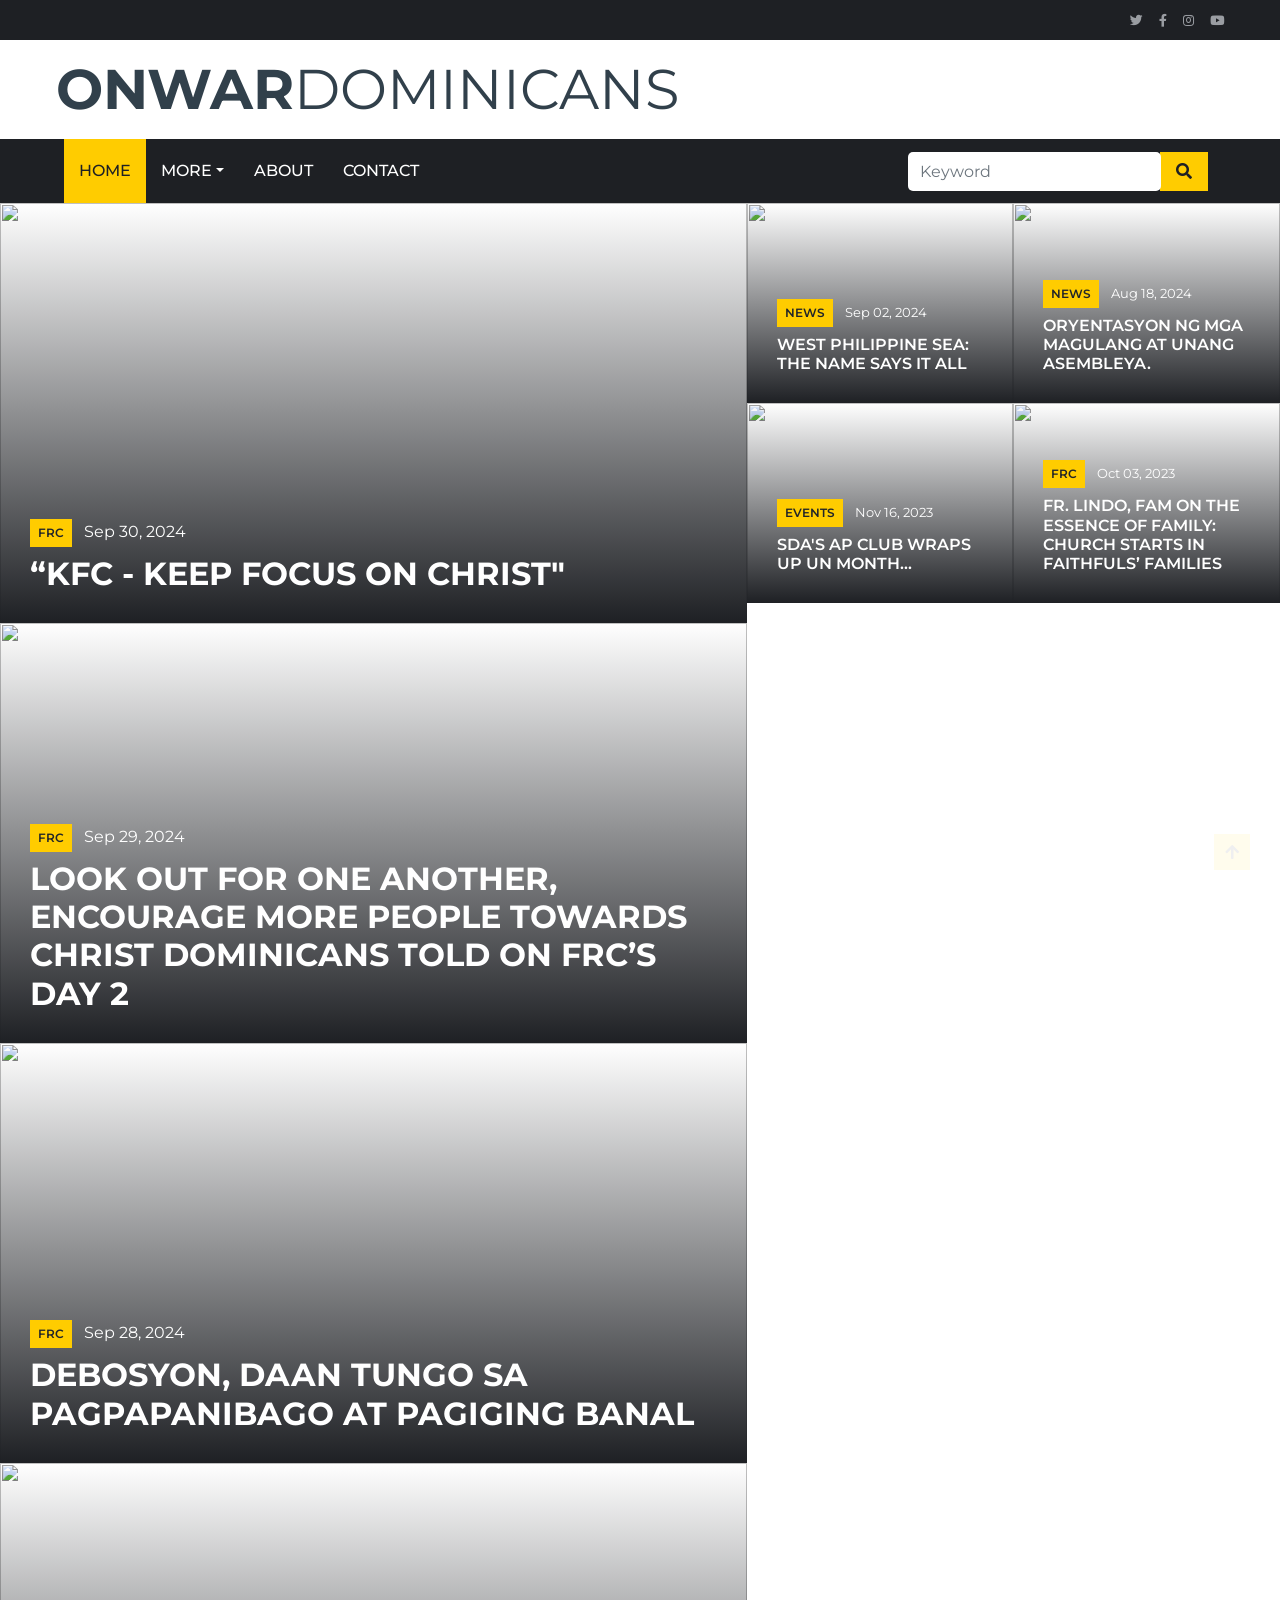
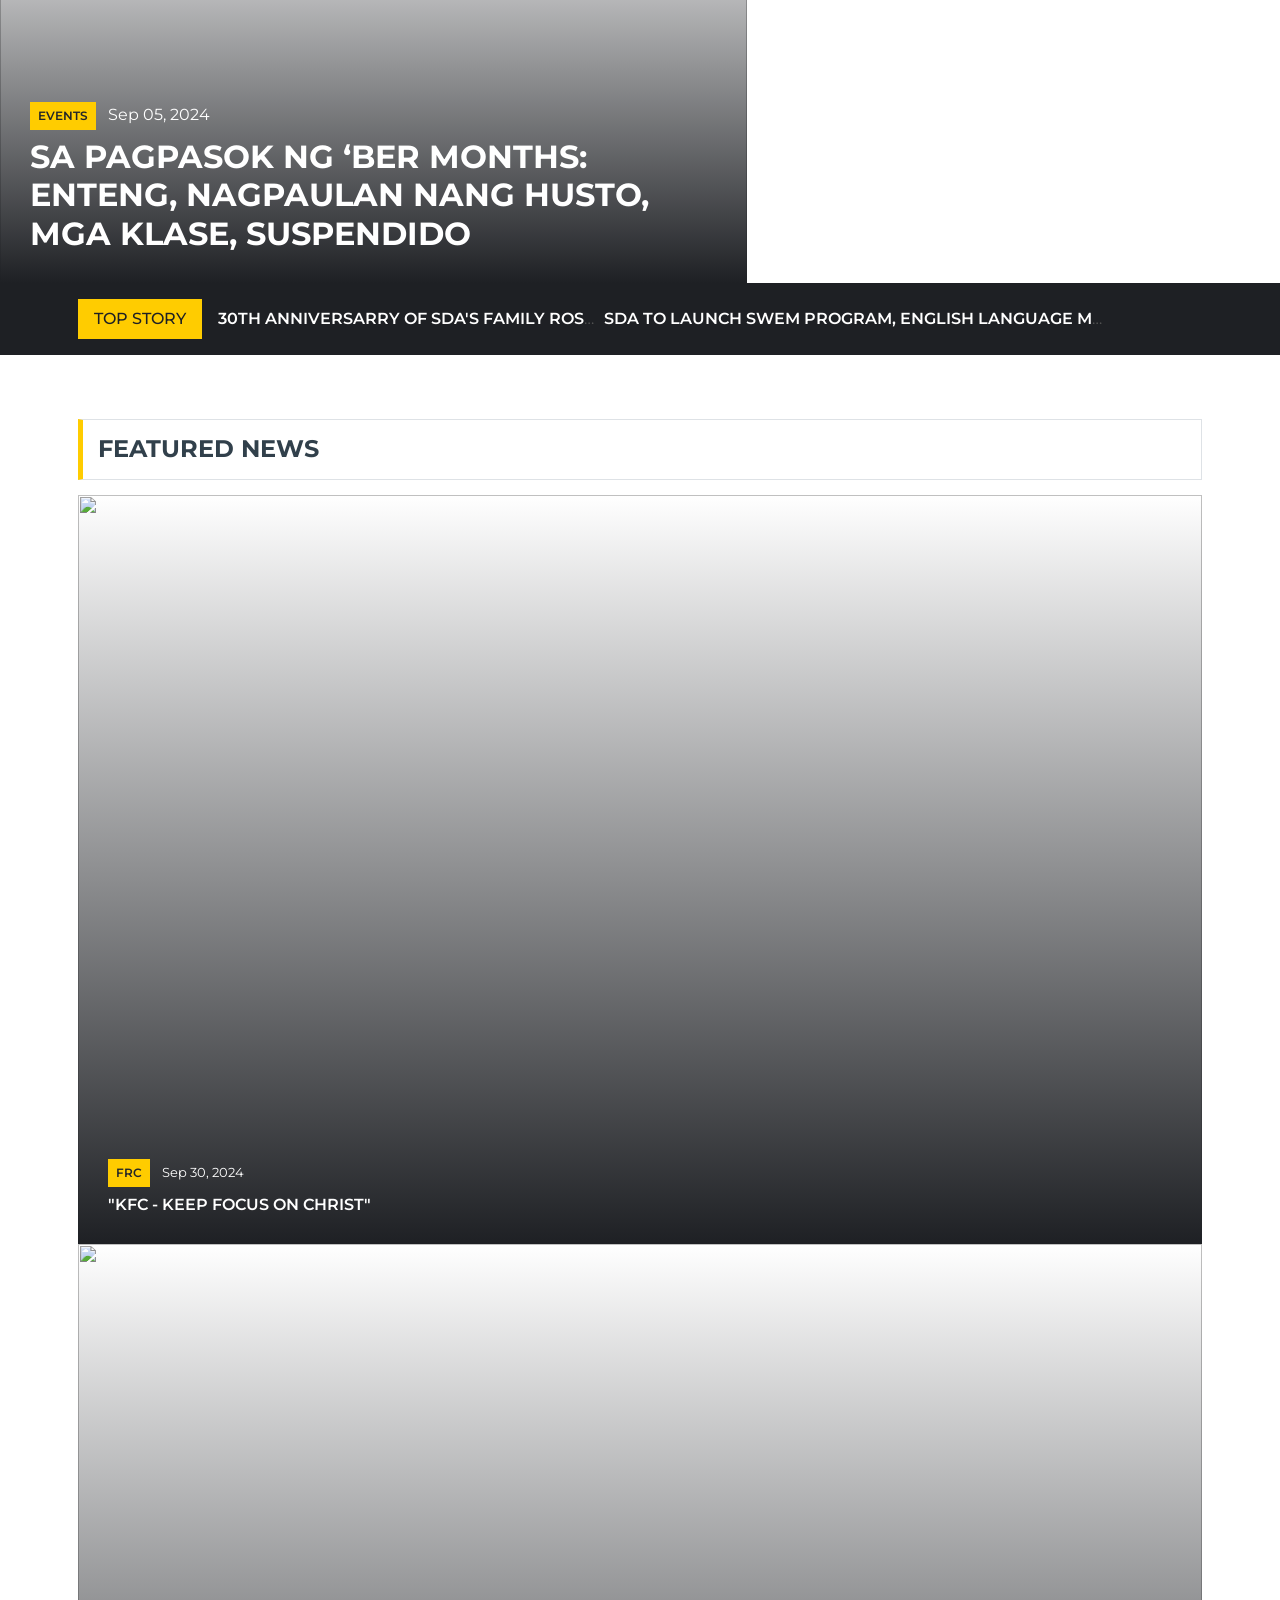
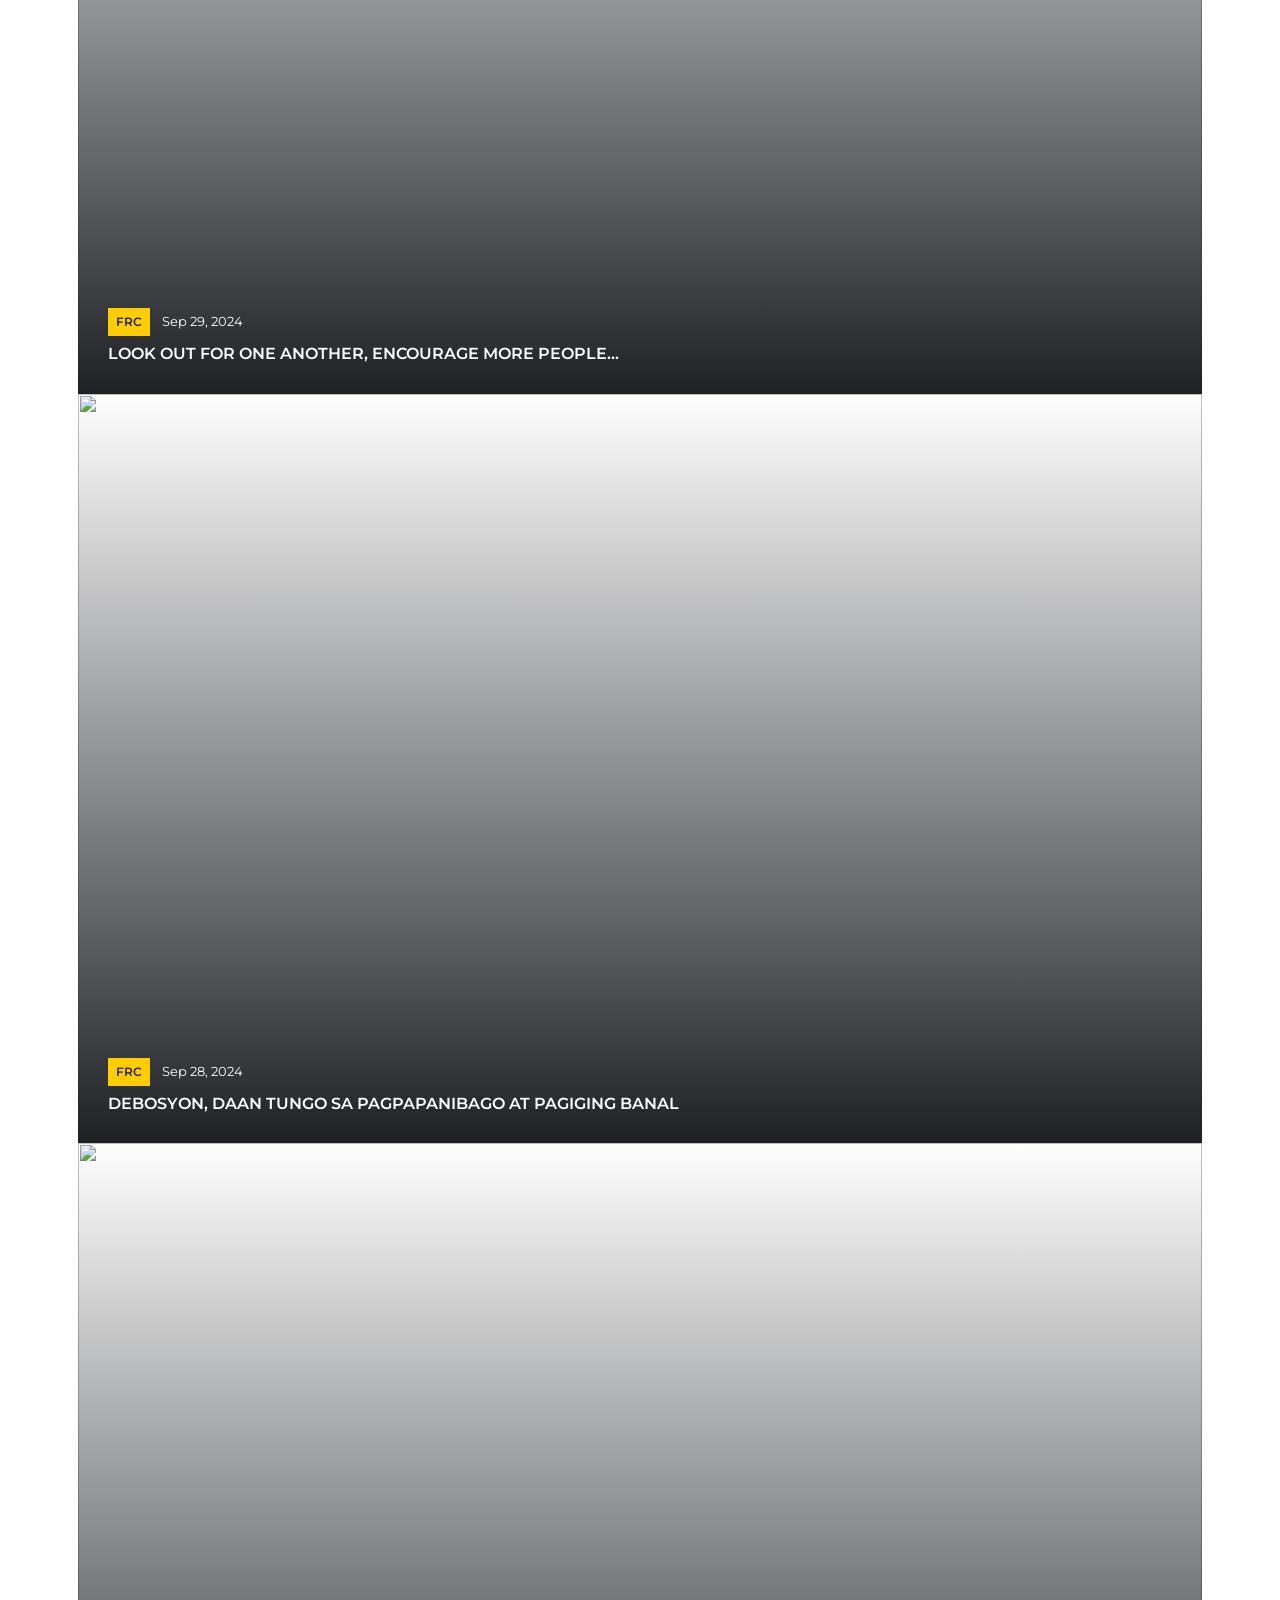
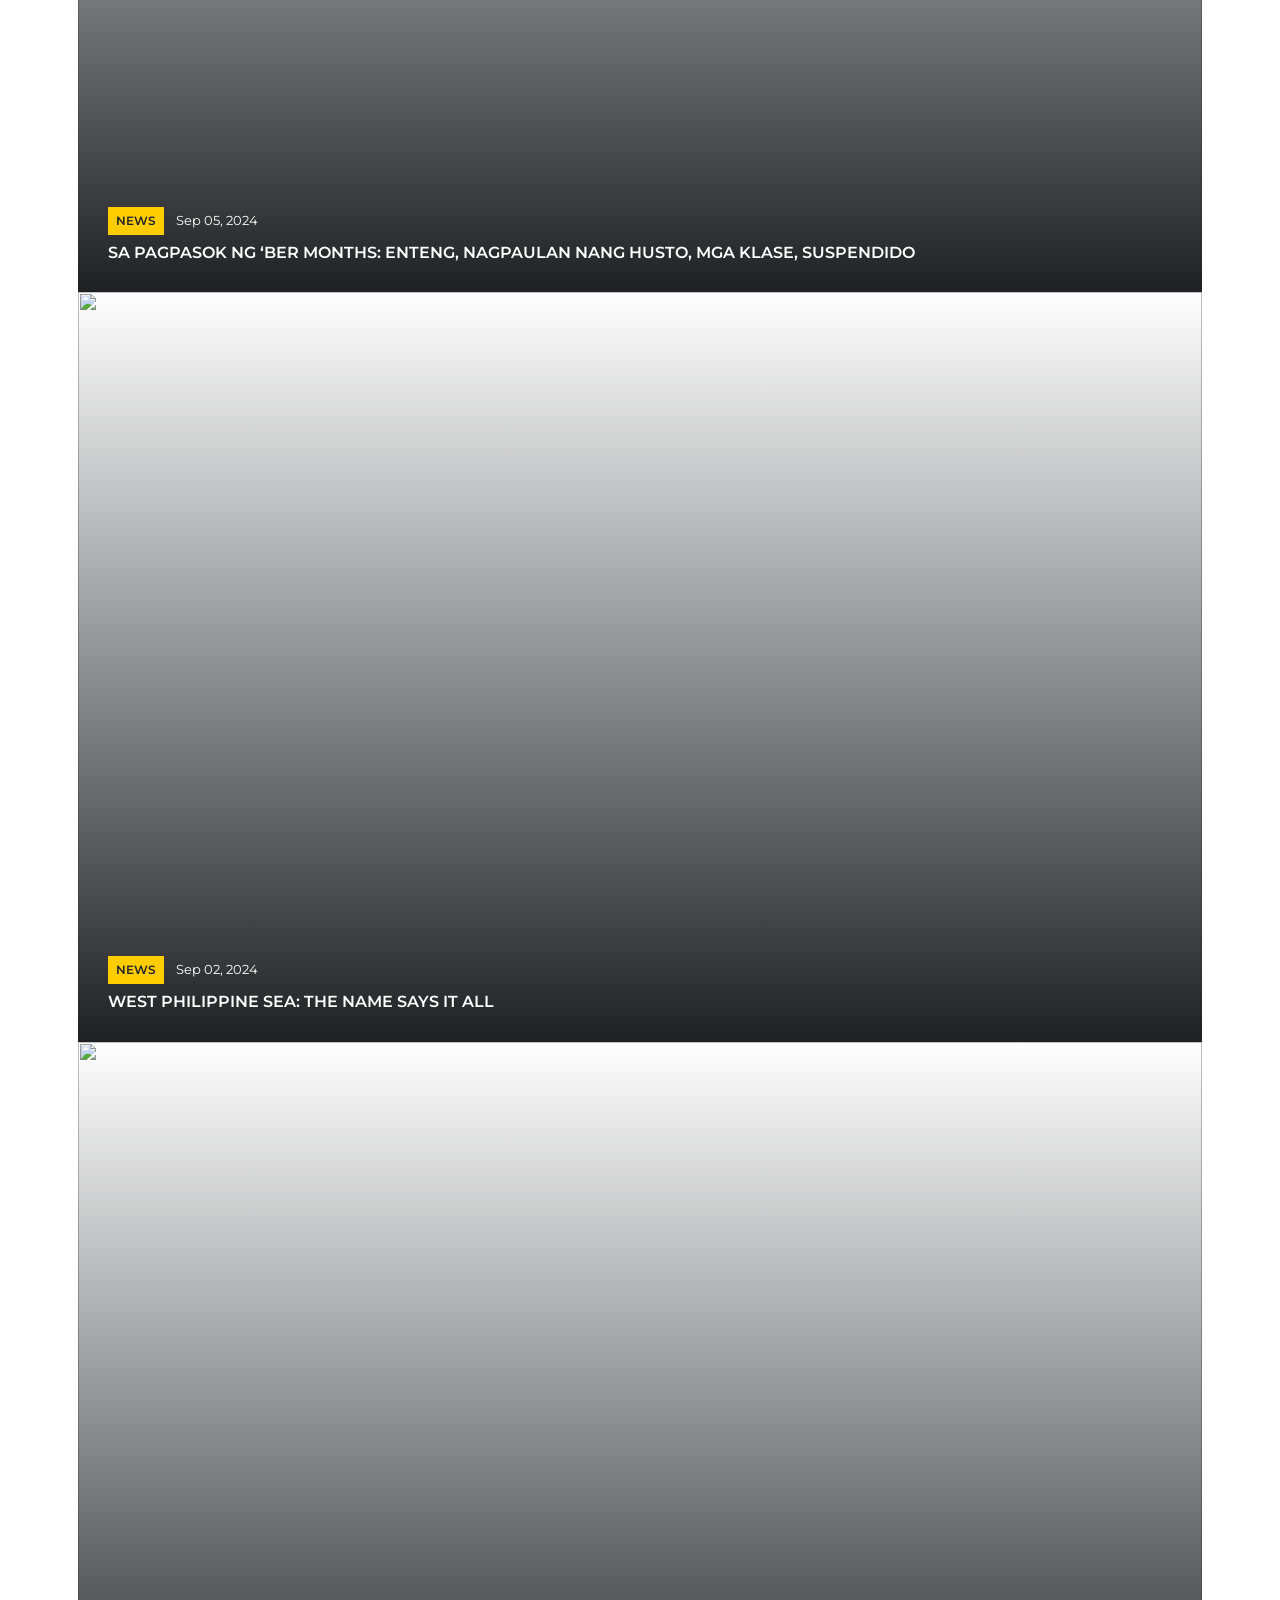
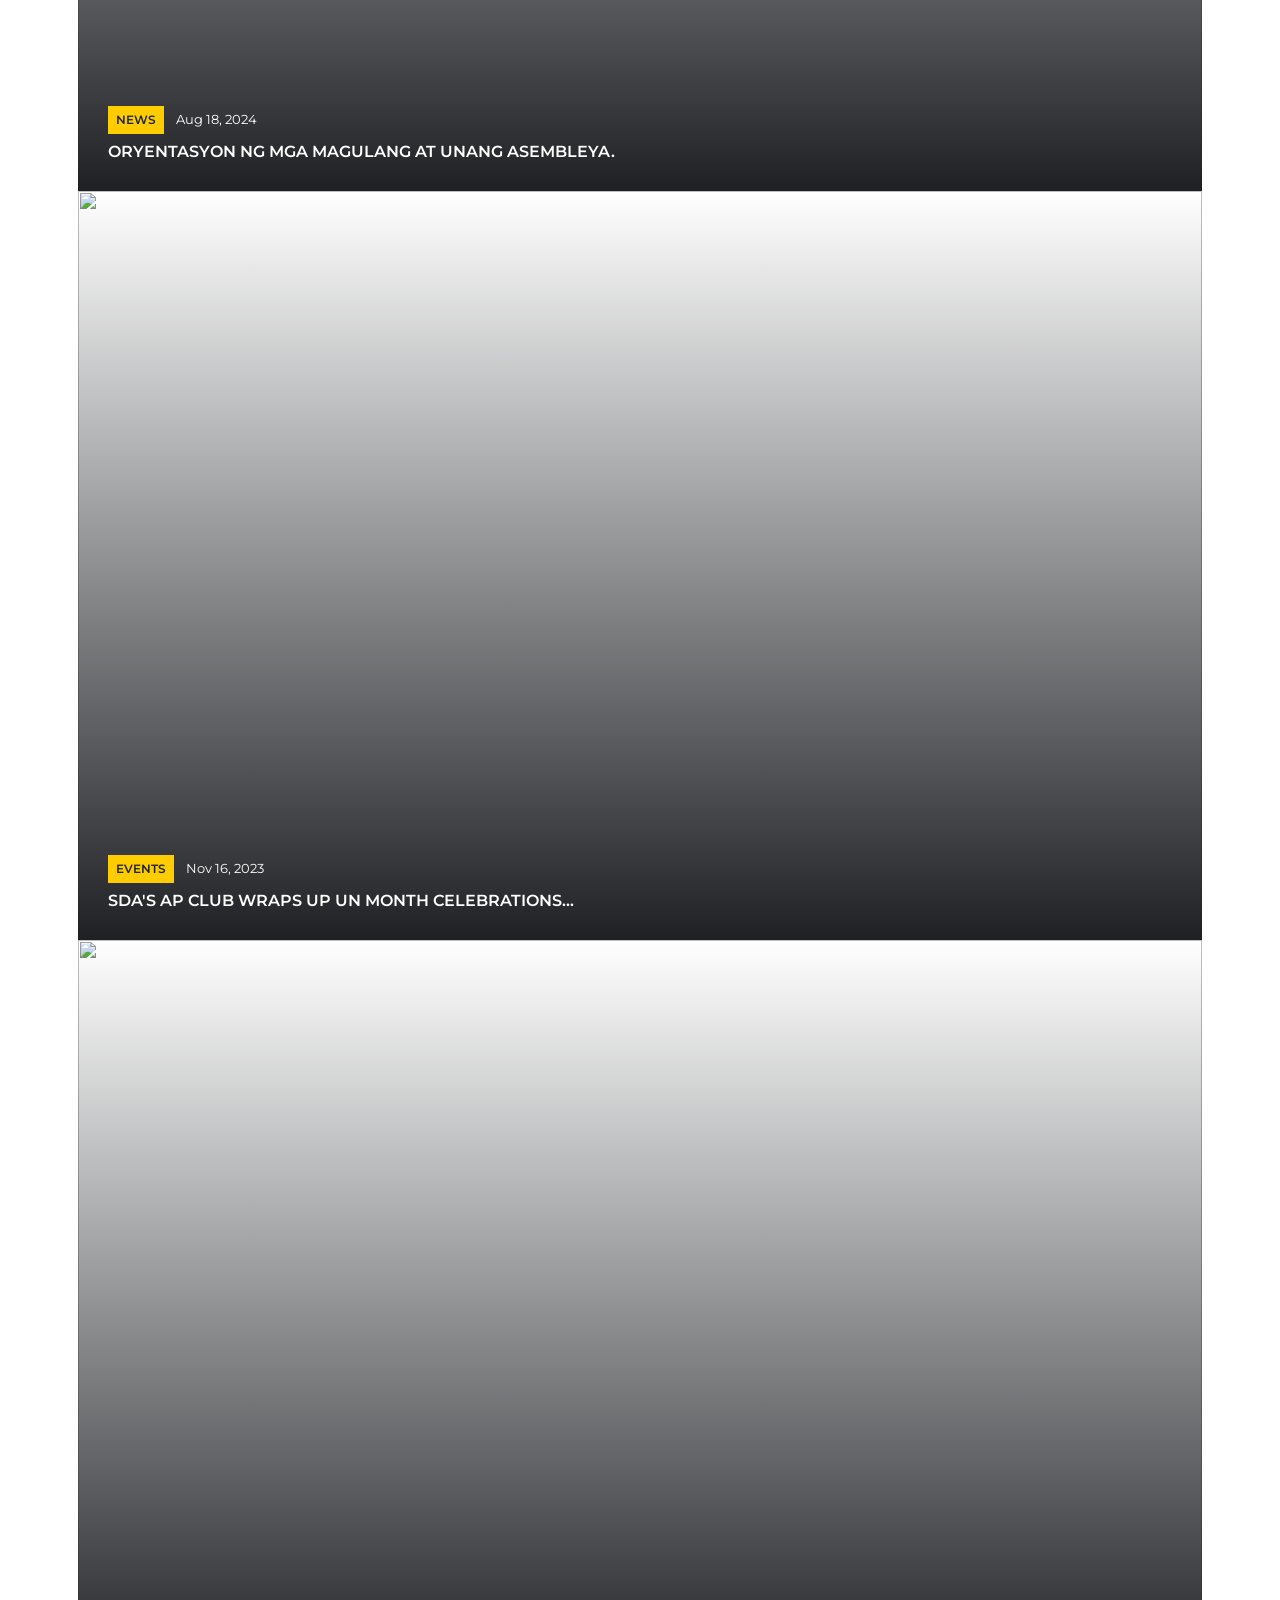
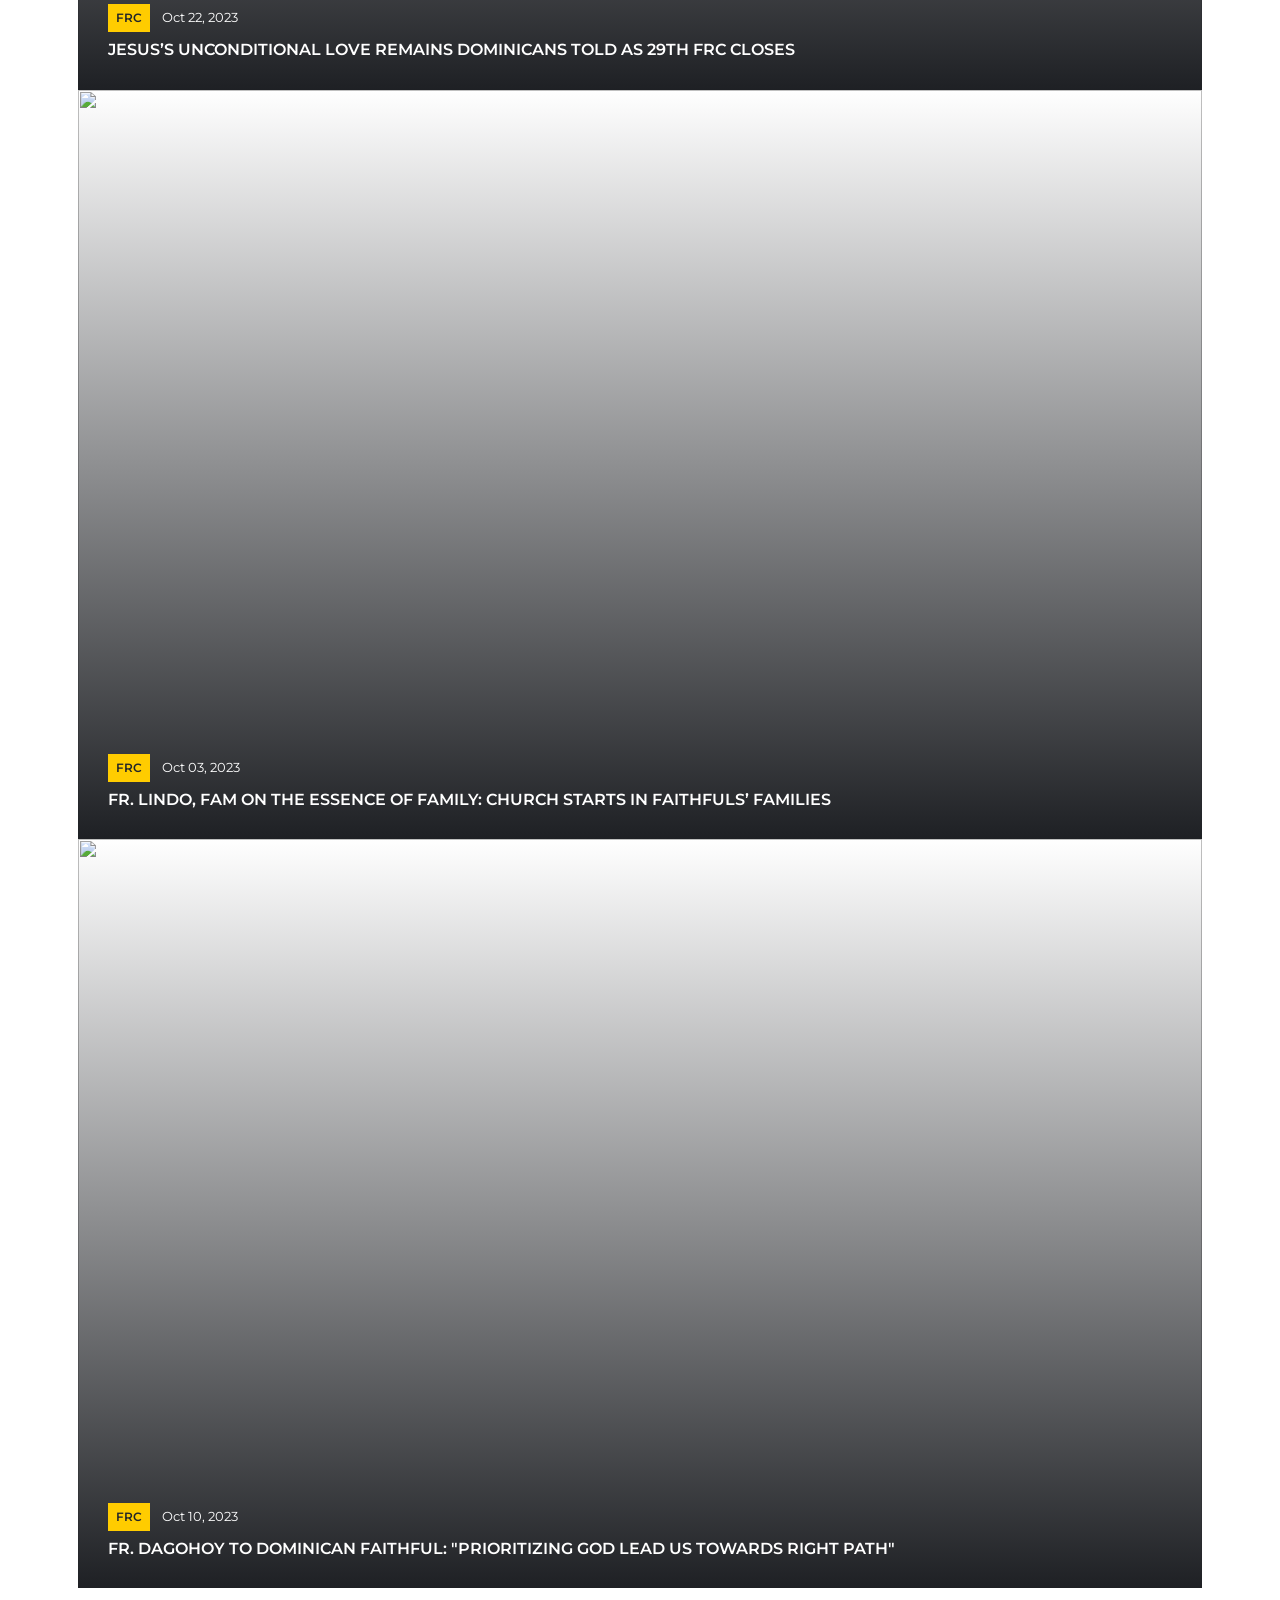
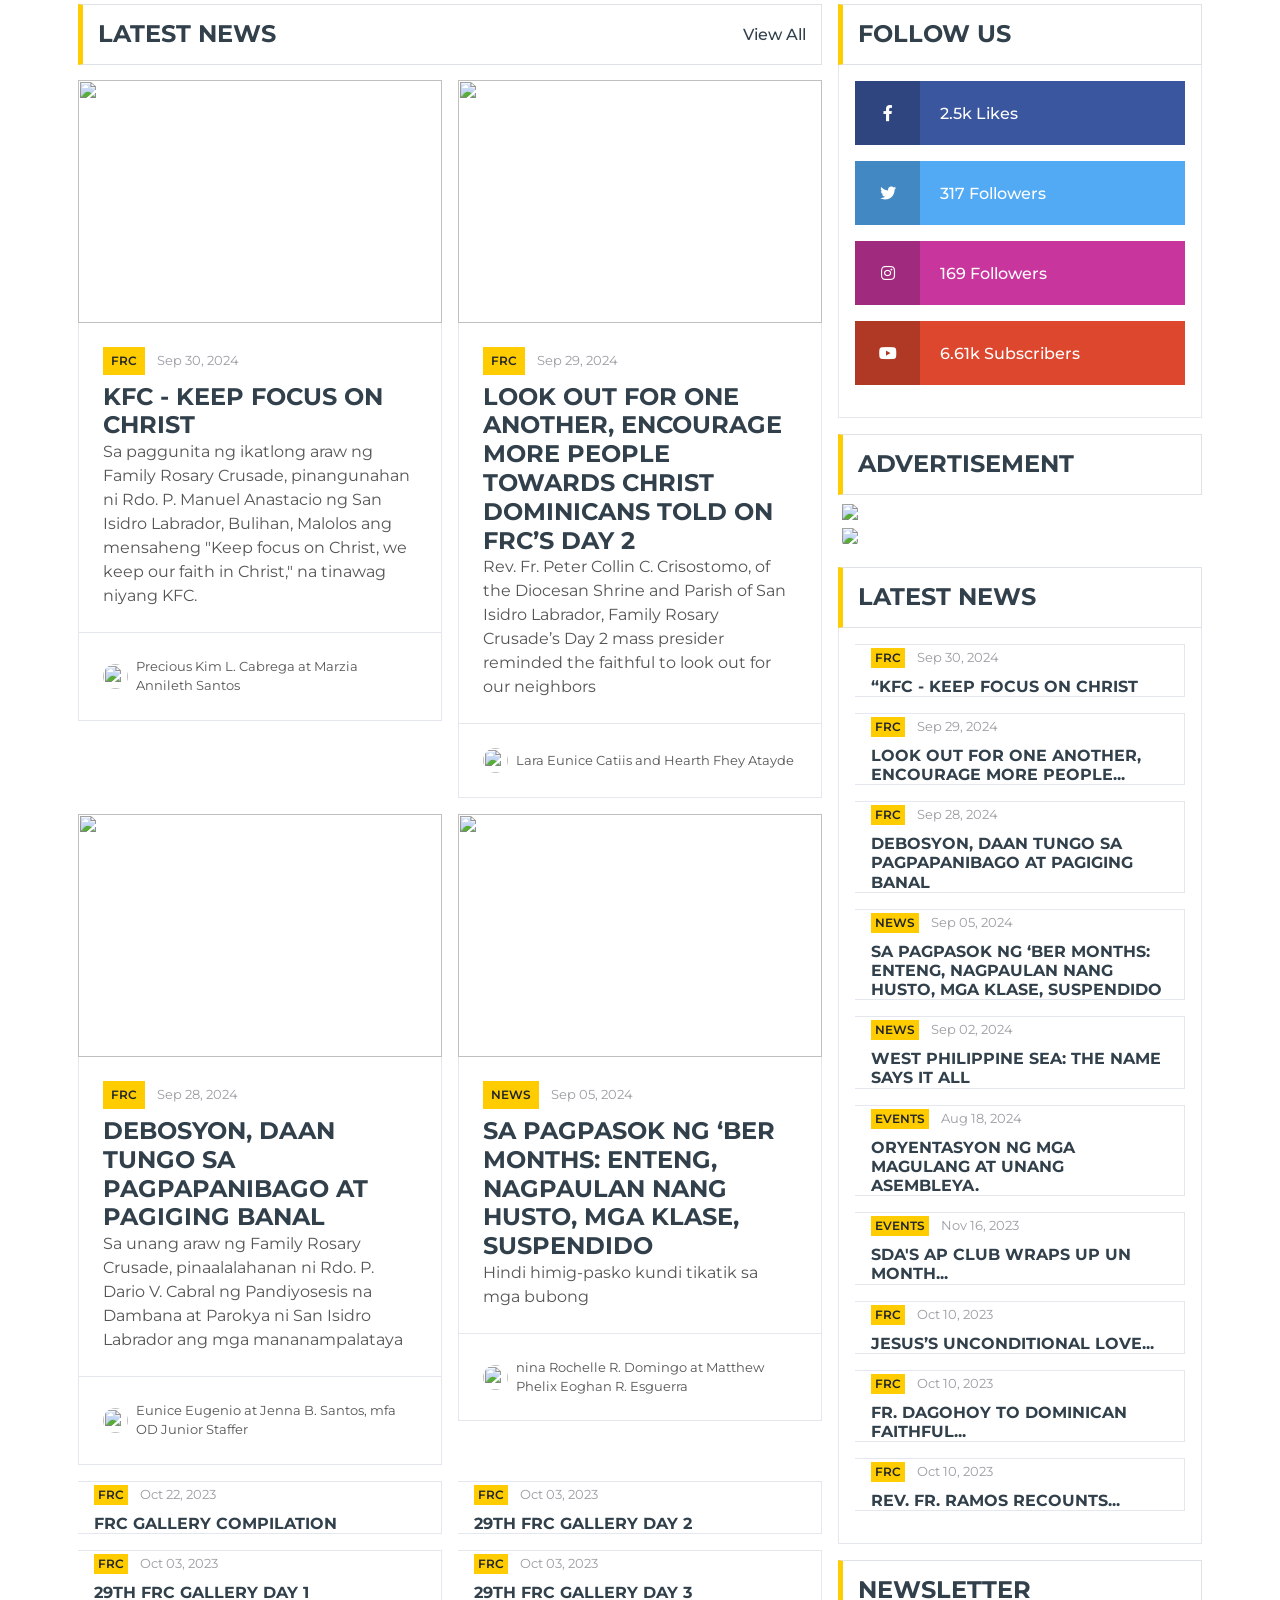
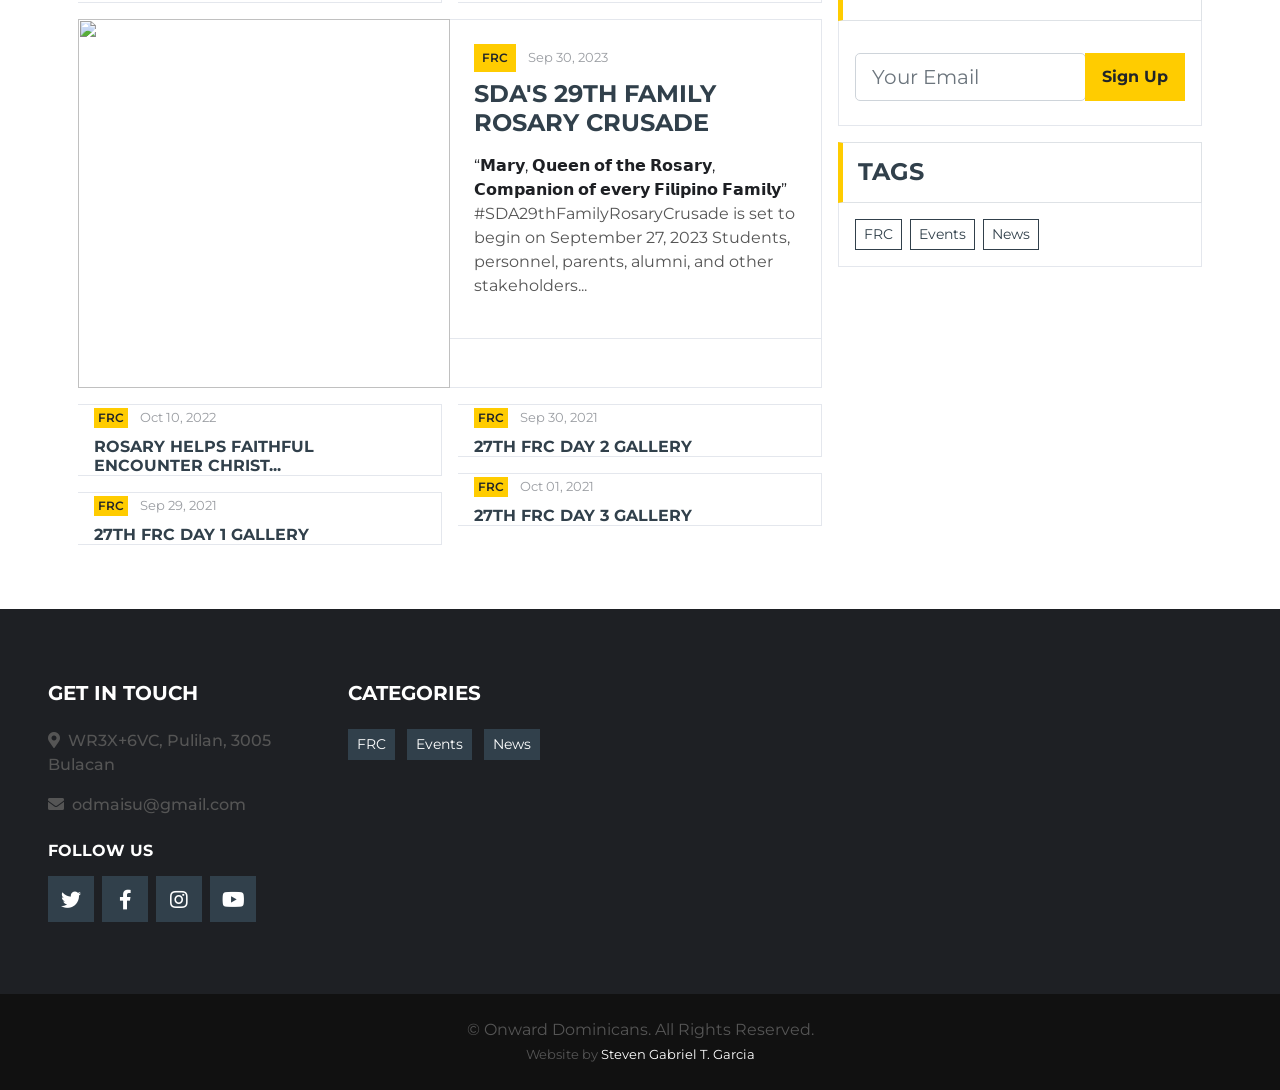
==== commit 8caf9794: "Update index.html" ====
--- a/index.html
+++ b/index.html
@@ -63,7 +63,7 @@
         <div class="row align-items-center bg-white py-3 px-lg-5">
             <div class="col-lg-4">
                 <a href="index.html" class="navbar-brand p-0 d-none d-lg-block">
-                    <h1 class="m-0 display-4 text-uppercase text-secondary">Onward<span class="text-secondary font-weight-normal">Dominicans</span></h1>
+                    <h1 class="m-0 display-4 text-uppercase text-secondary">Onwar<span class="text-secondary font-weight-normal">Dominicans</span></h1>
                 </a>
             </div>
 
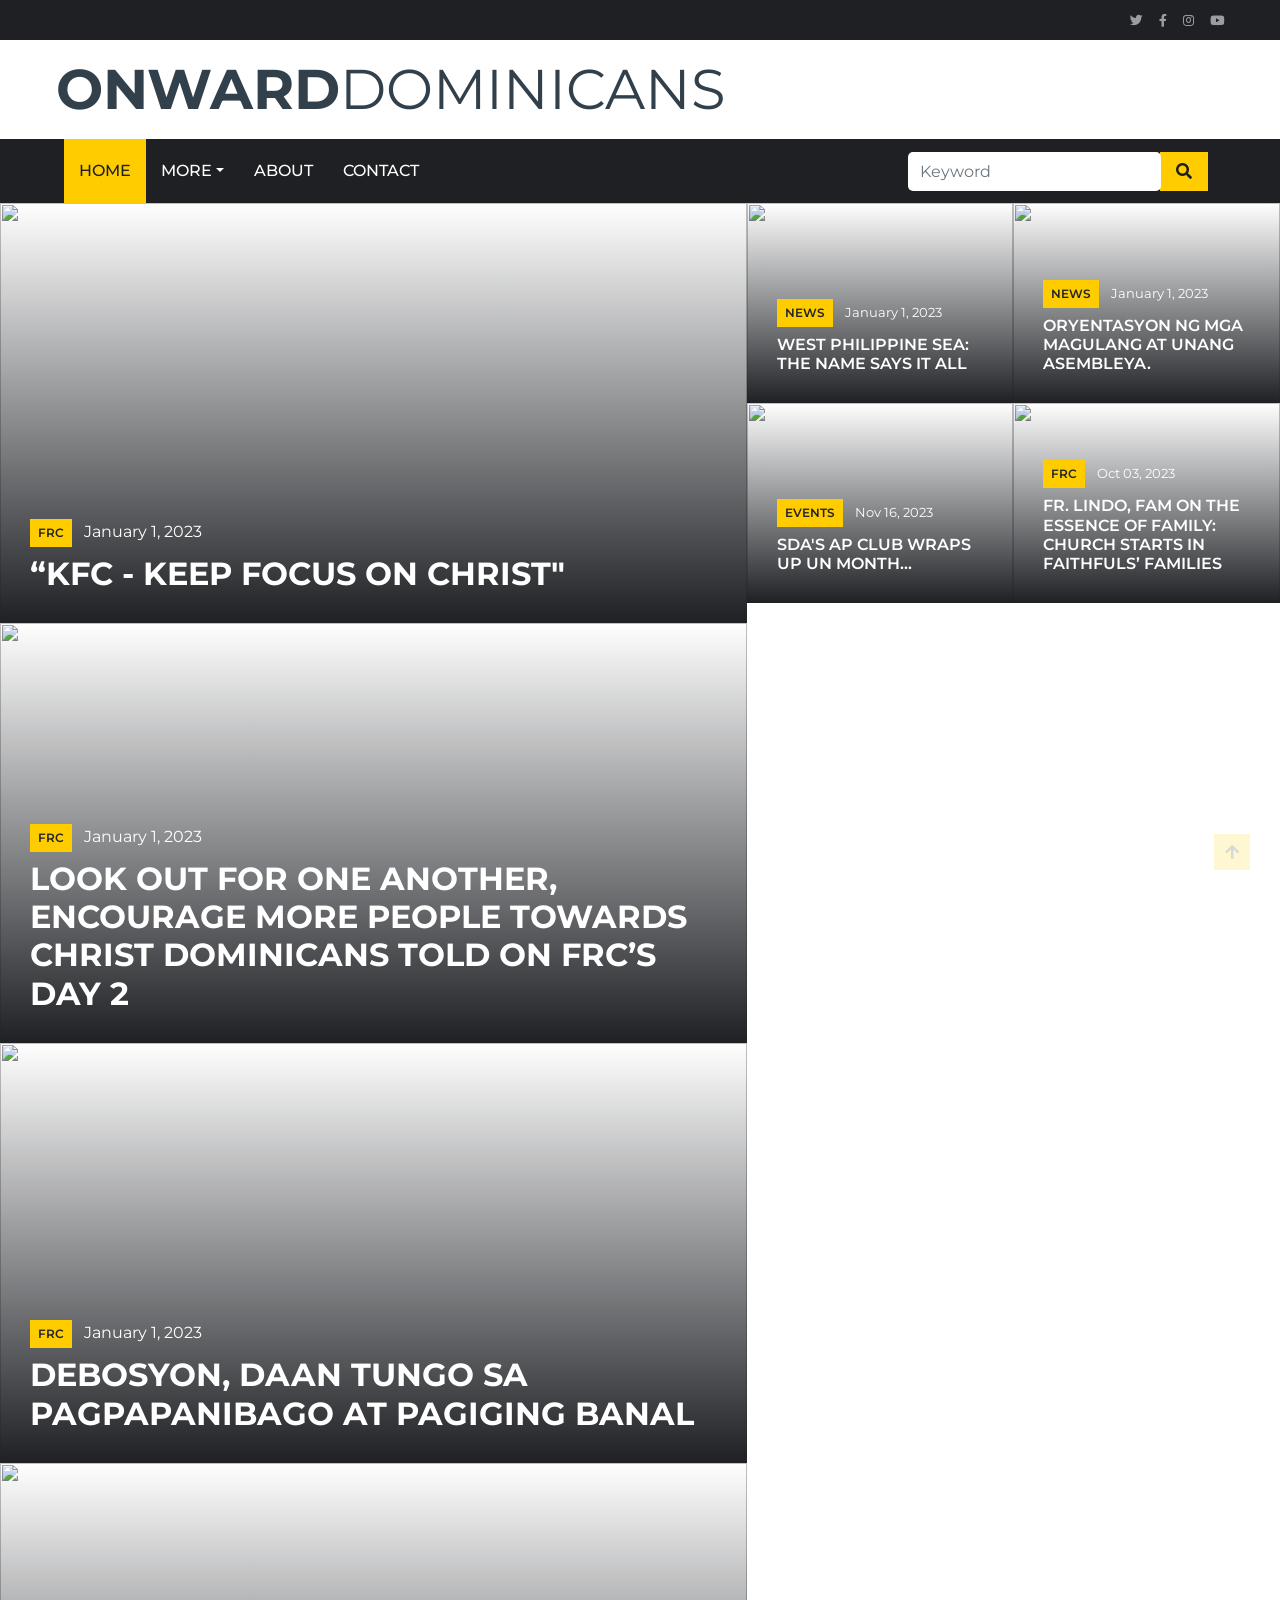
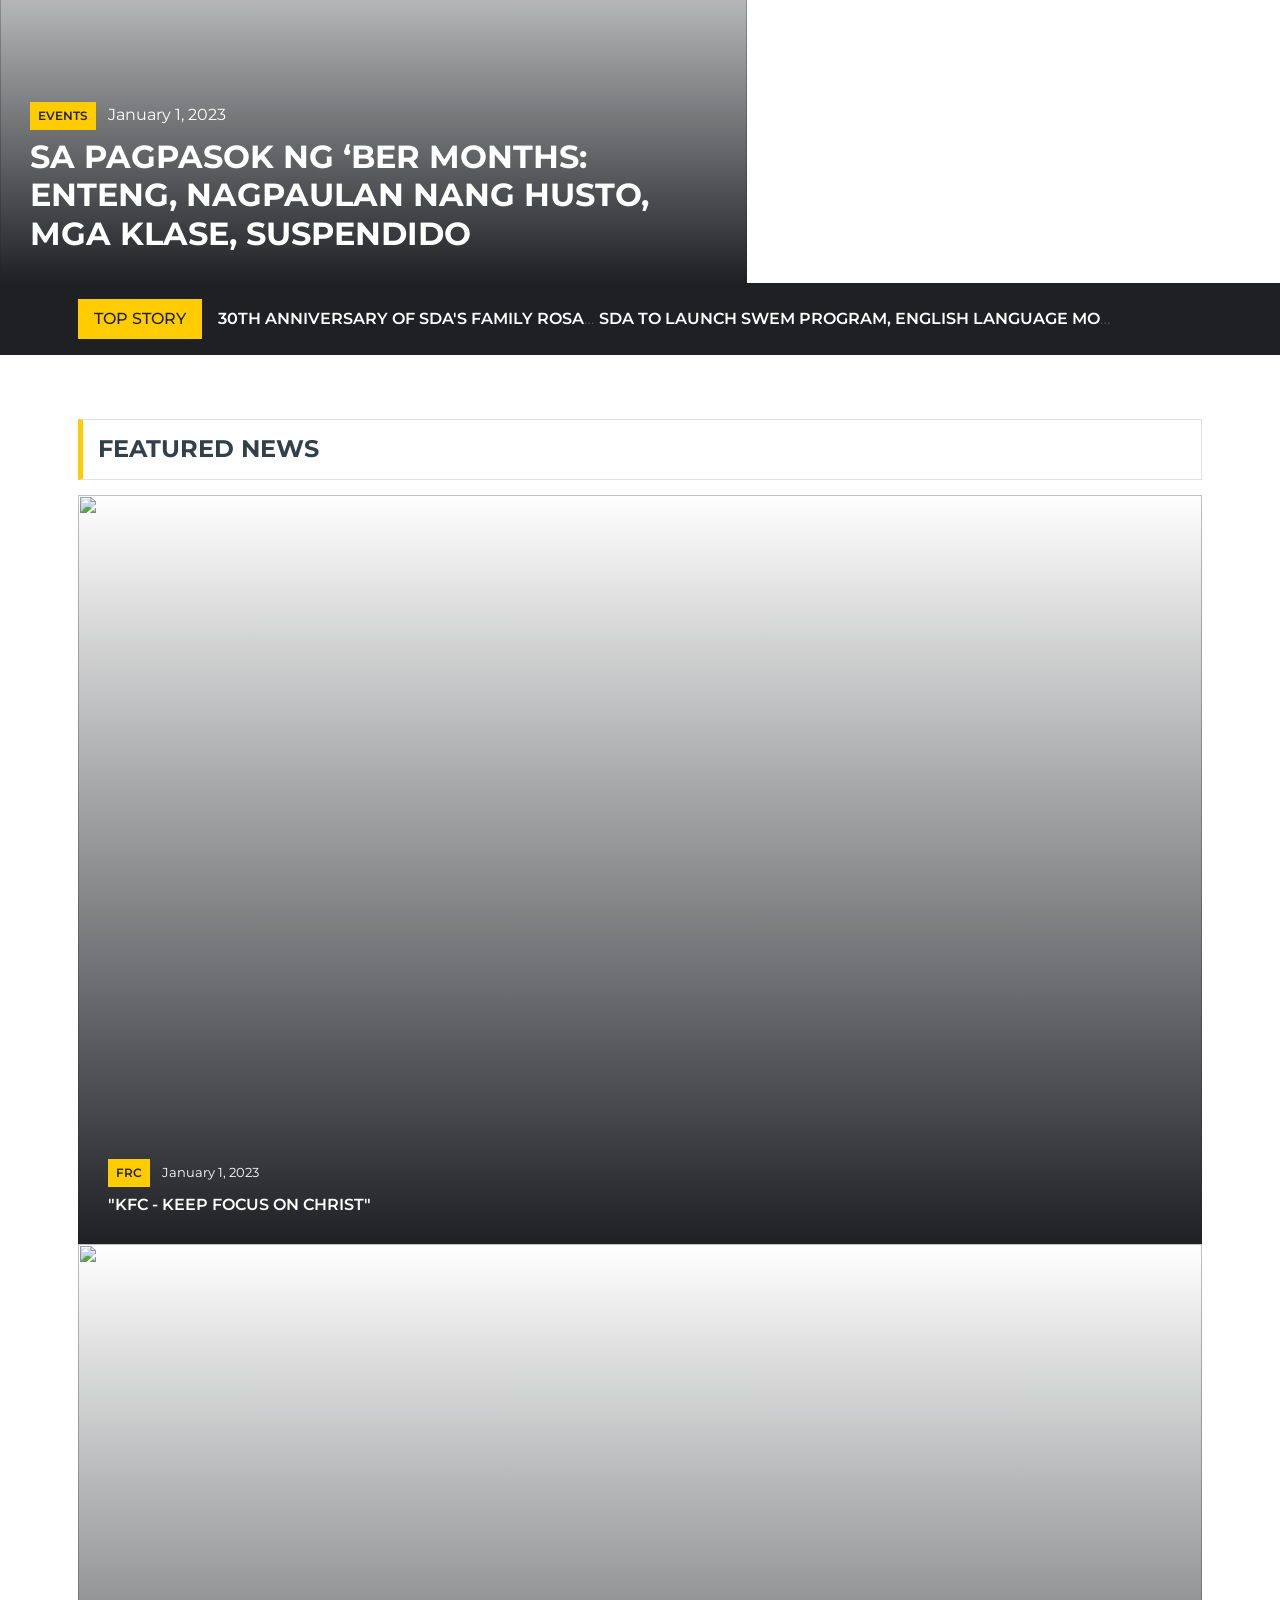
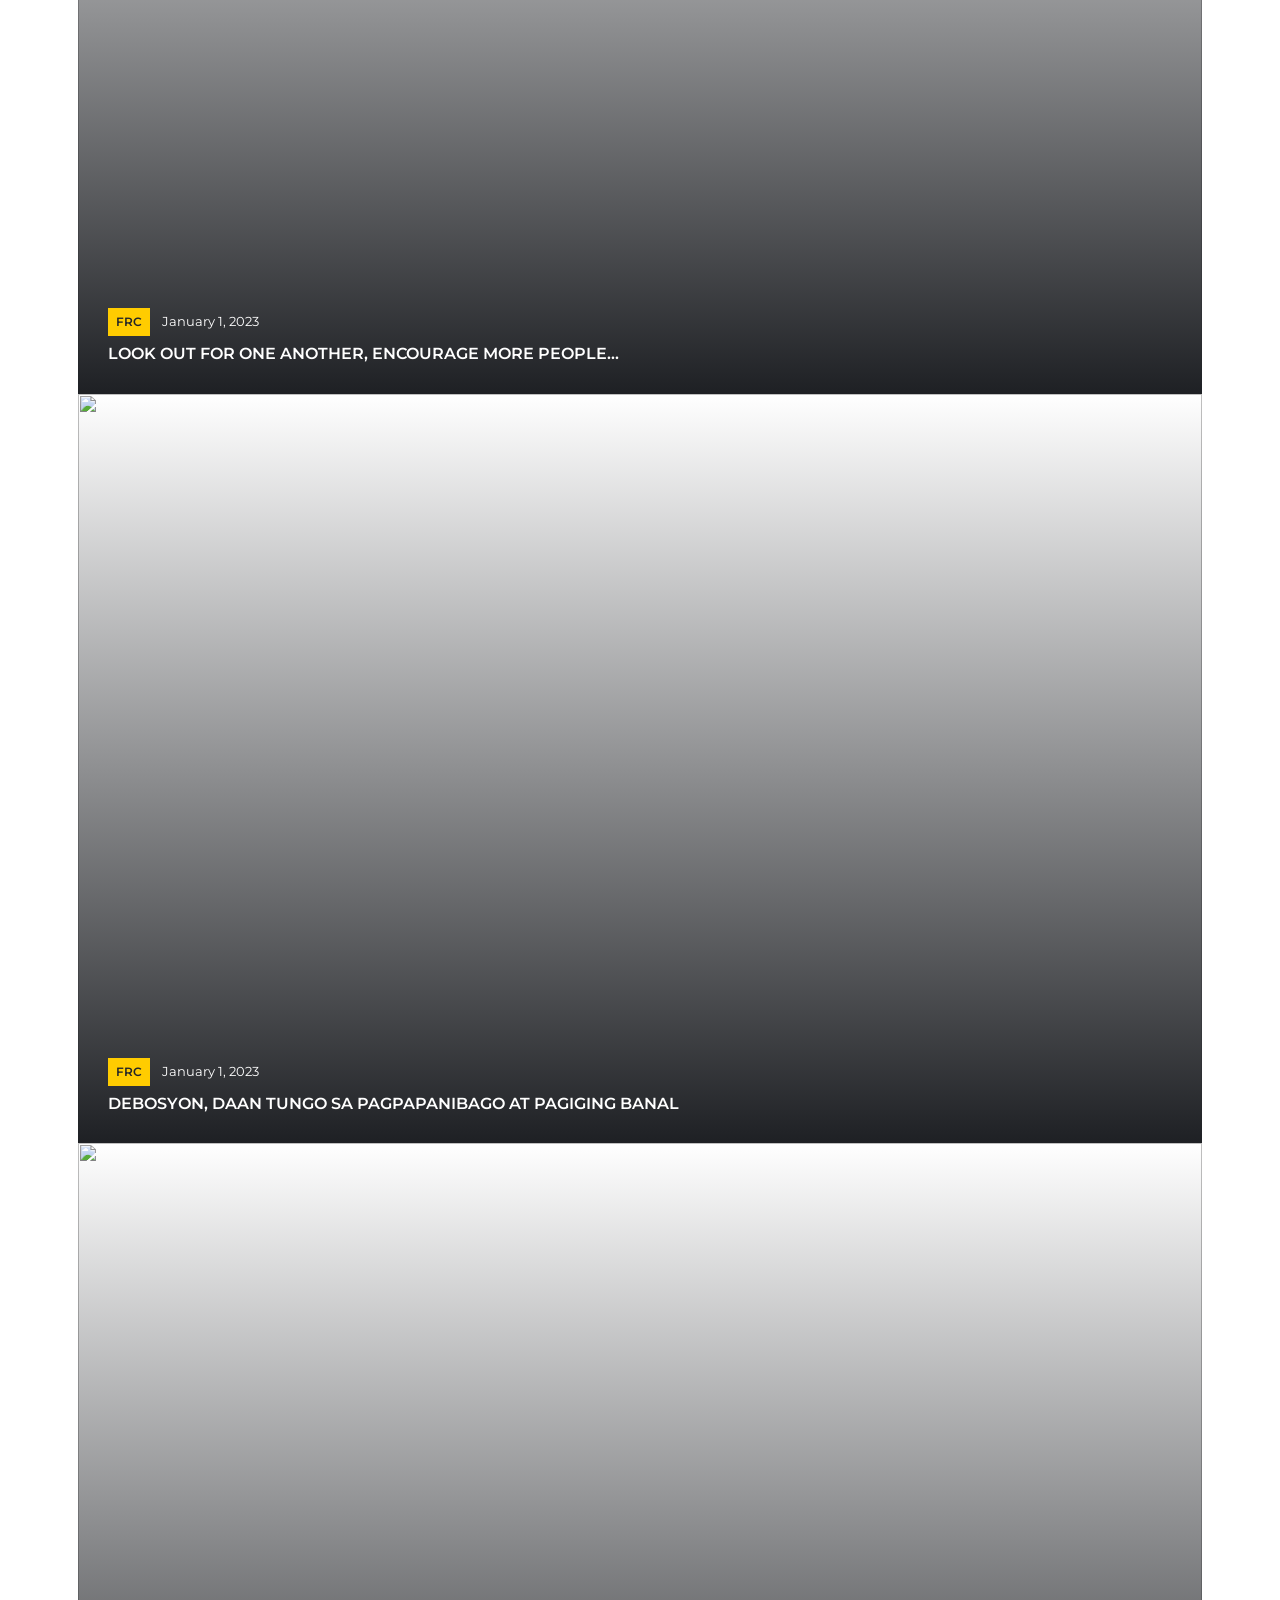
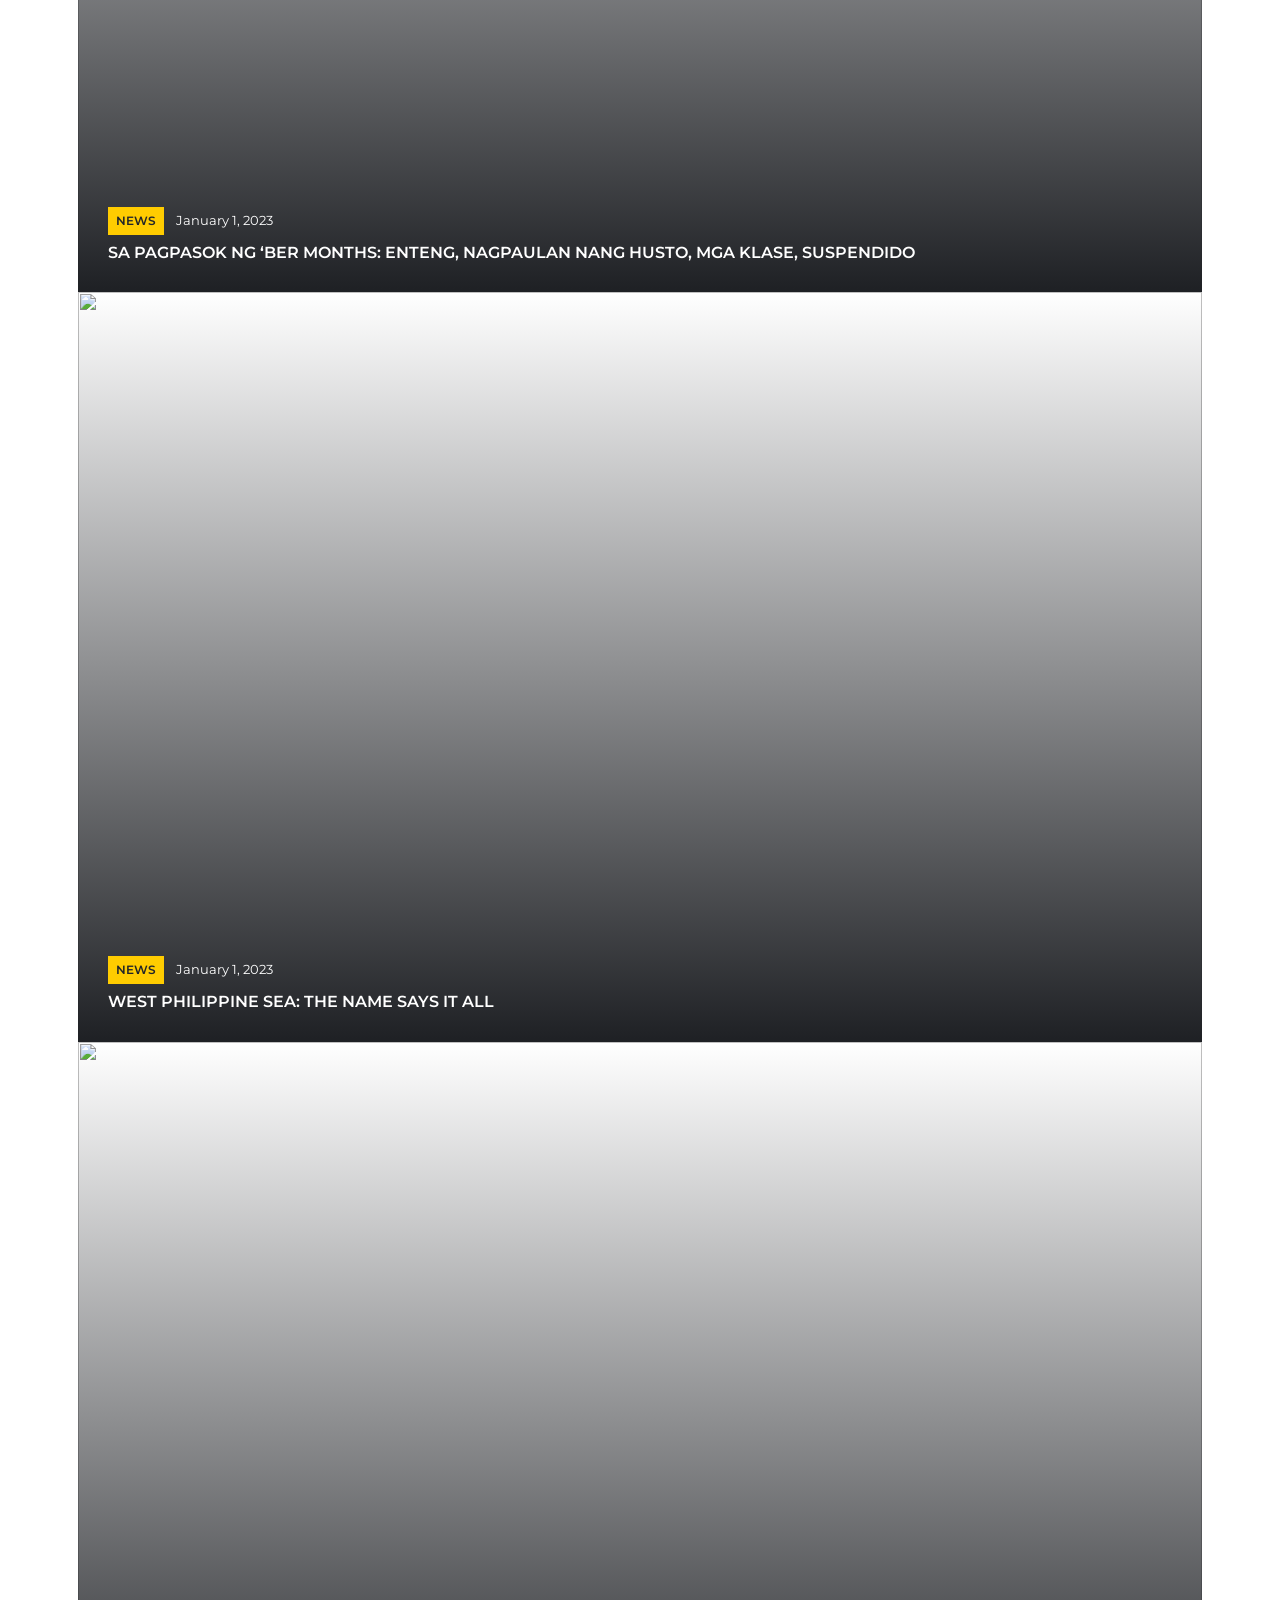
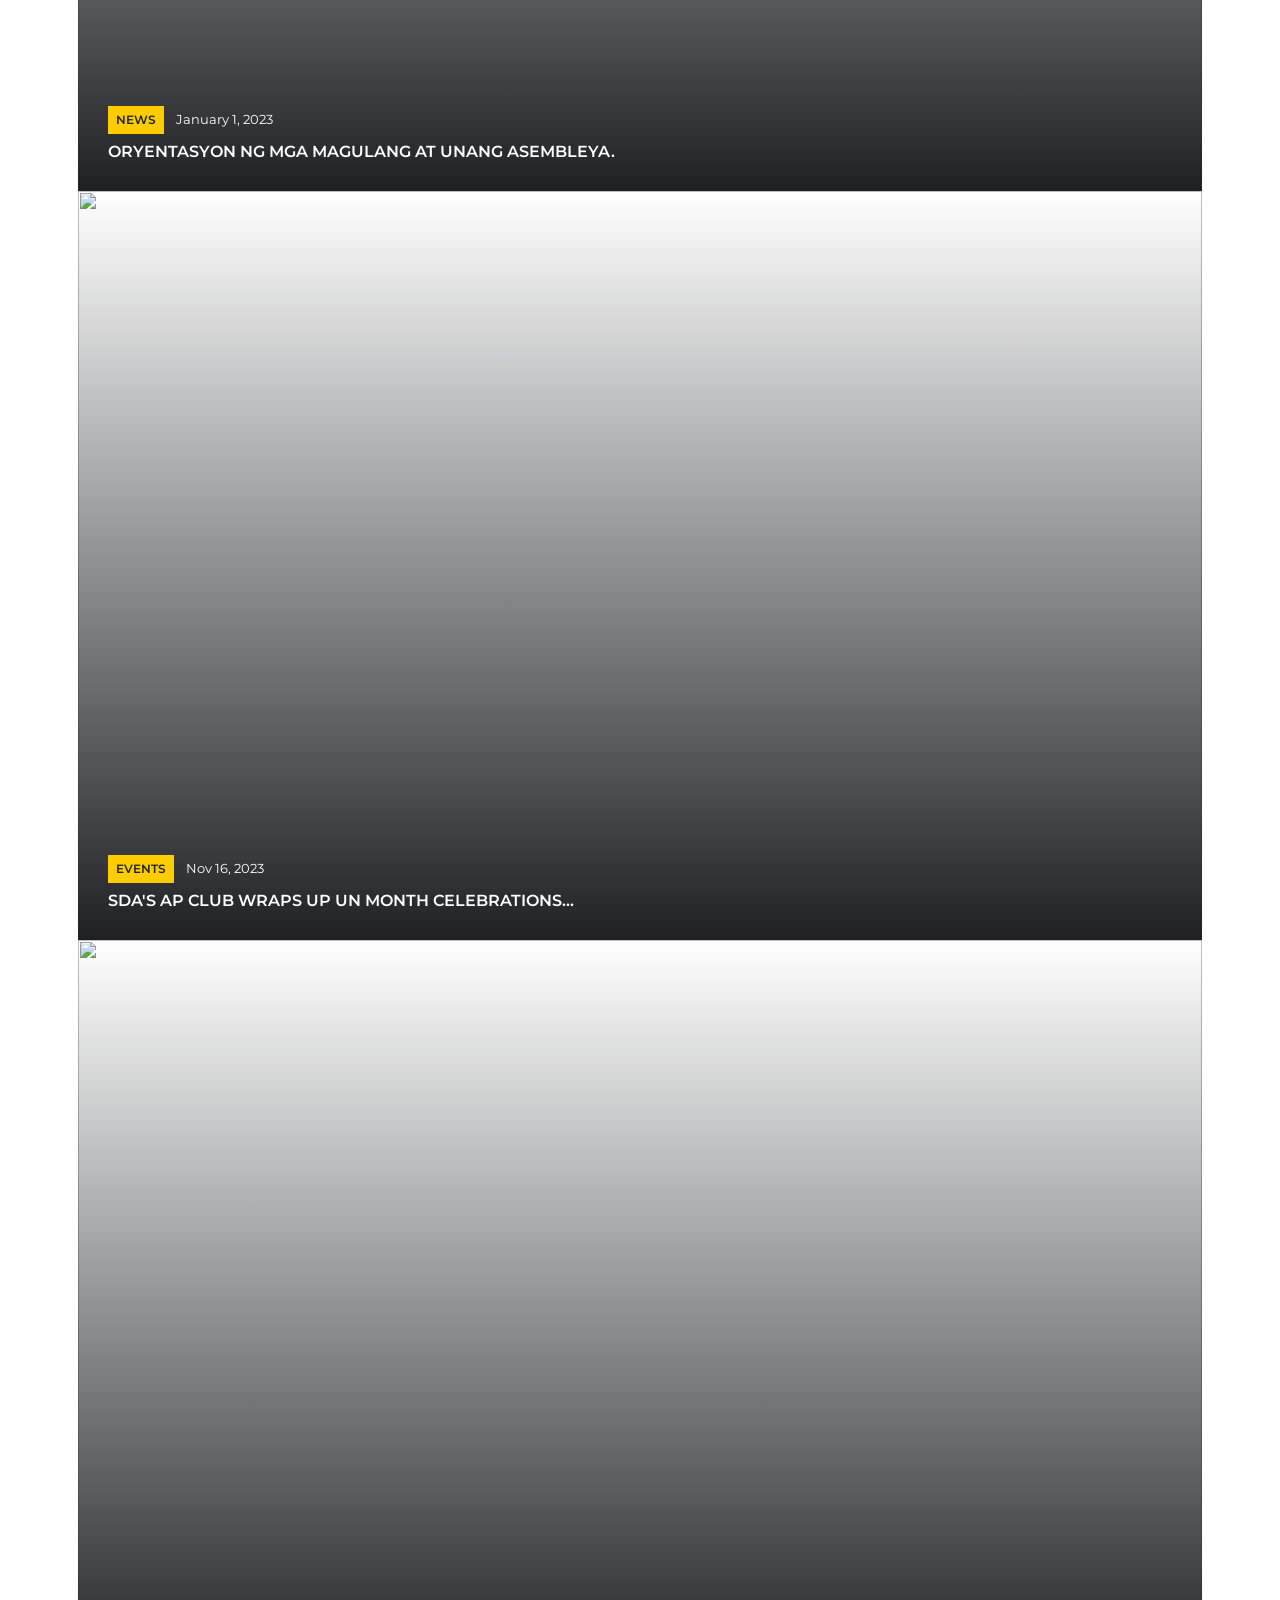
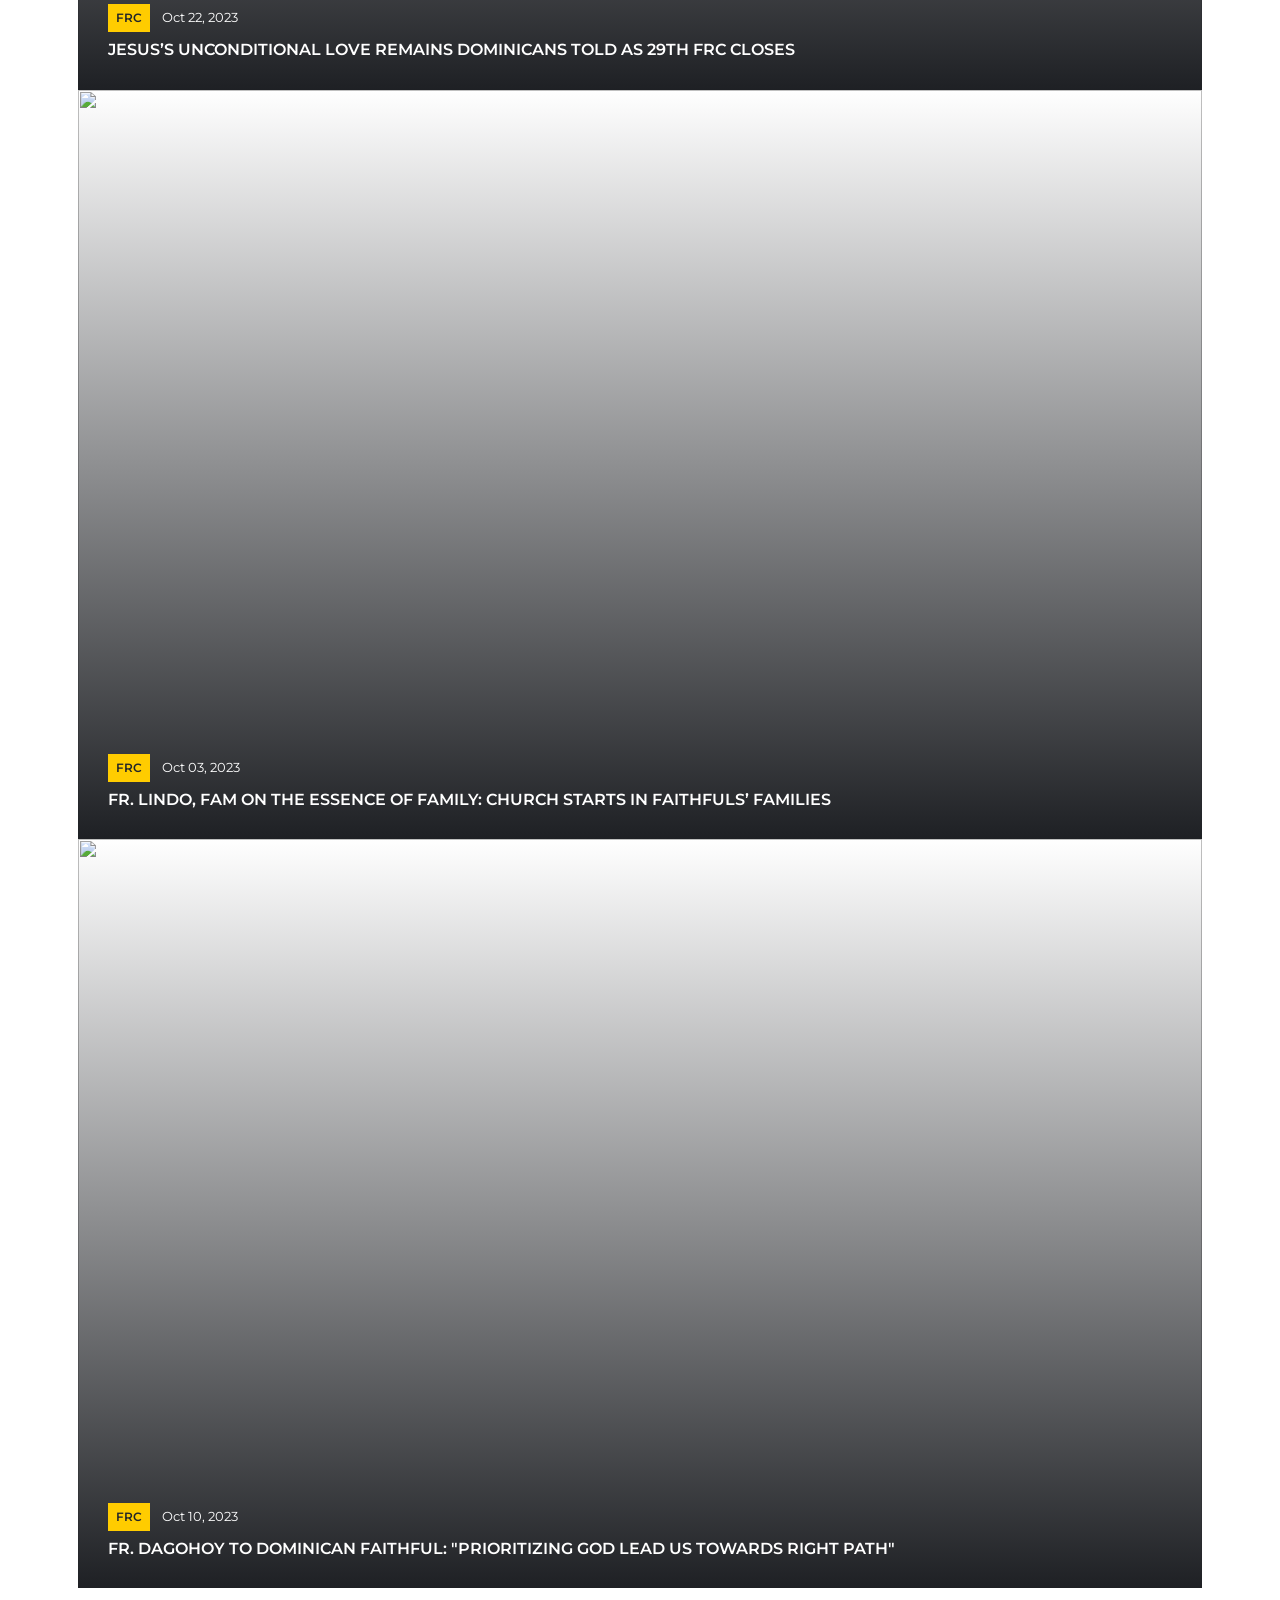
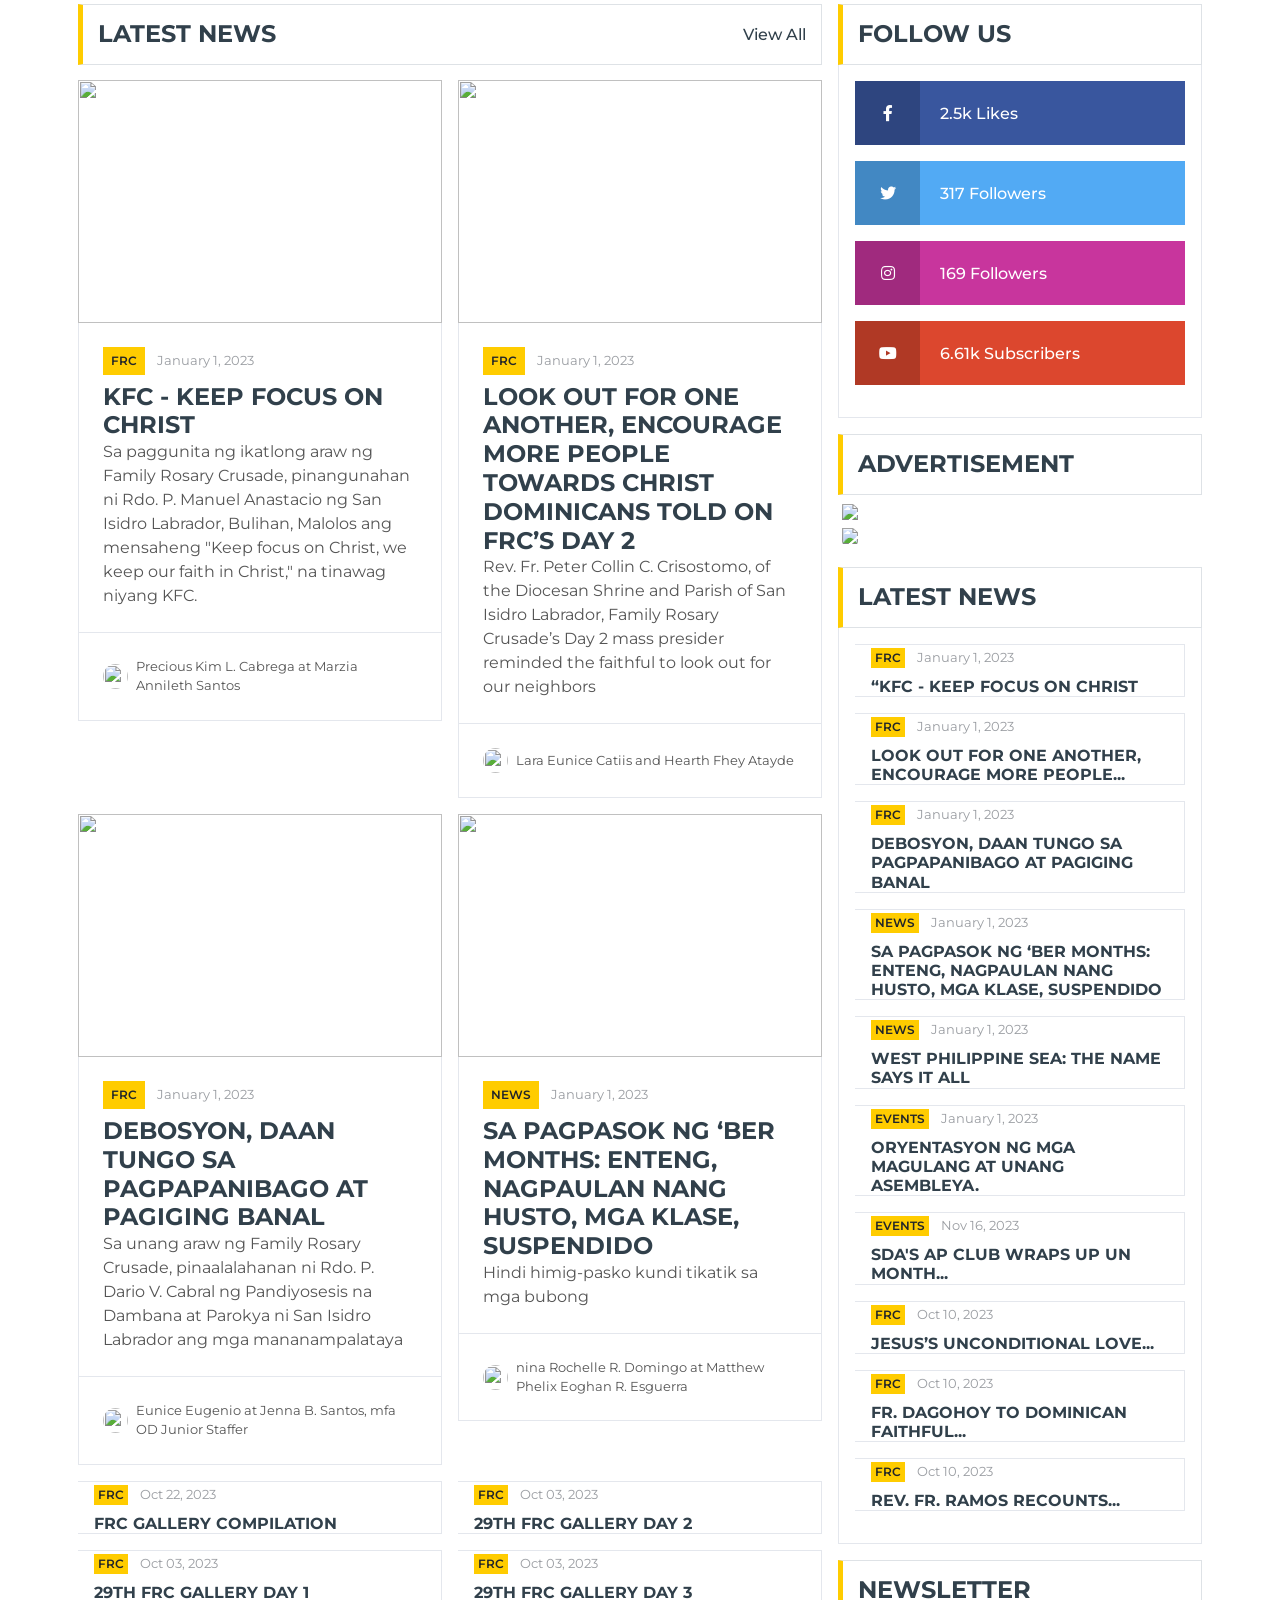
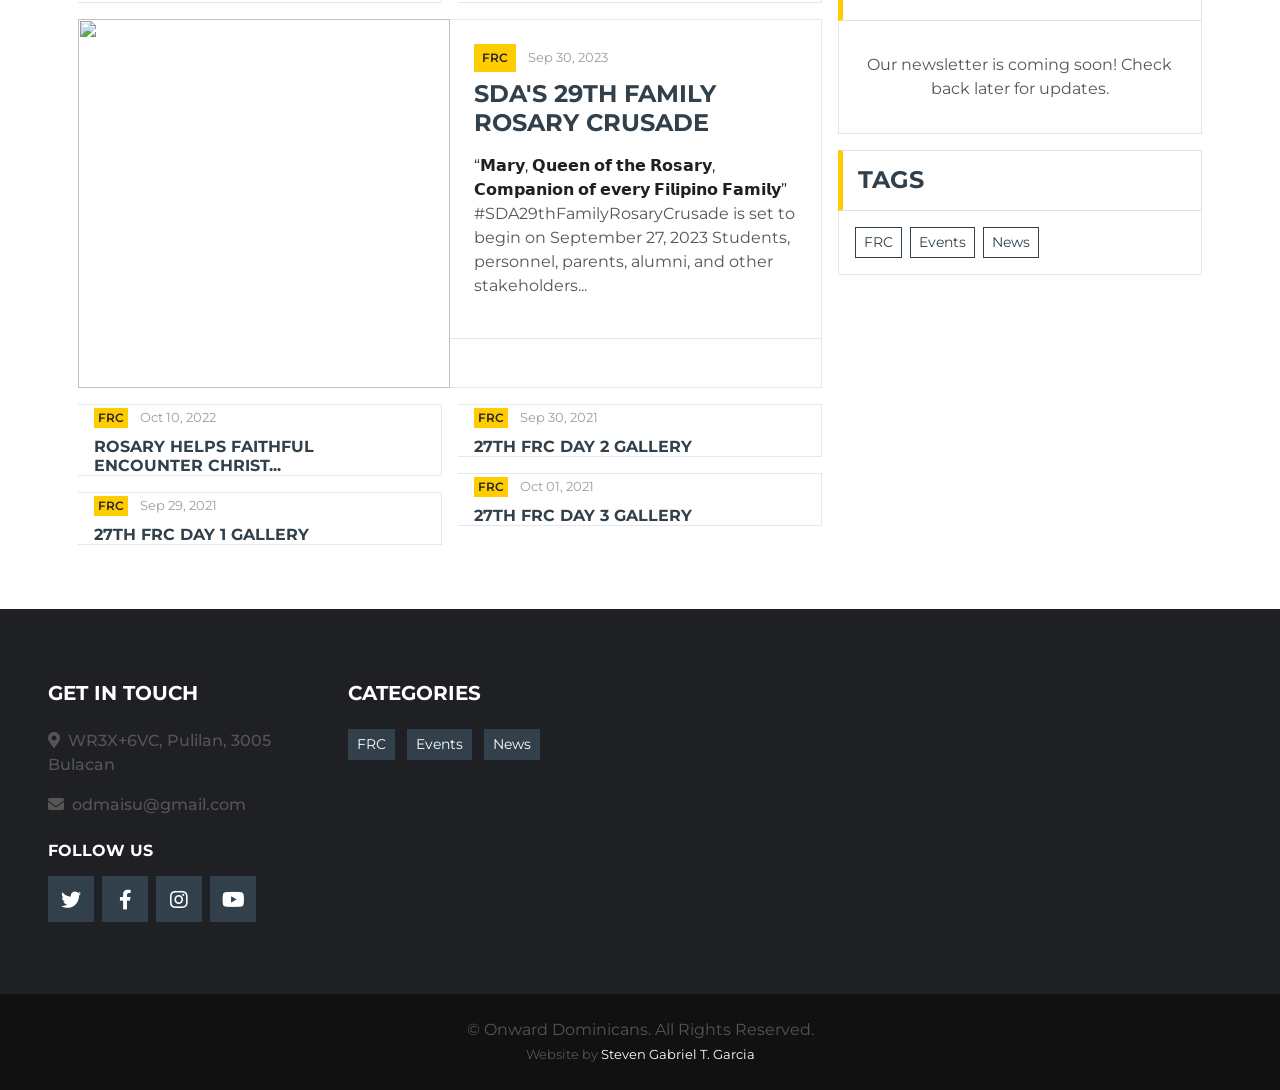
==== commit 8785ee71: "Refactor: Align about.html with Homepage Professionalism Standards This commit updates `about.html` " ====
--- a/index.html
+++ b/index.html
@@ -63,7 +63,7 @@
         <div class="row align-items-center bg-white py-3 px-lg-5">
             <div class="col-lg-4">
                 <a href="index.html" class="navbar-brand p-0 d-none d-lg-block">
-                    <h1 class="m-0 display-4 text-uppercase text-secondary">Onwar<span class="text-secondary font-weight-normal">Dominicans</span></h1>
+                    <h1 class="m-0 display-4 text-uppercase text-secondary">Onward<span class="text-secondary font-weight-normal">Dominicans</span></h1>
                 </a>
             </div>
 
@@ -123,7 +123,7 @@
                             <div class="mb-2">
                                 <a class="badge badge-primary text-uppercase font-weight-semi-bold p-2 mr-2"
                                     href="frc.html">FRC</a>
-                                <a class="text-white" href="">Sep 30, 2024</a>
+                                <a class="text-white" href="work_in_progress.html">January 1, 2023</a>
                             </div>
                             <a class="h2 m-0 text-white text-uppercase font-weight-bold" href="day3_2024.html">“KFC - KEEP FOCUS ON CHRIST"</a>
                         </div>
@@ -134,7 +134,7 @@
                             <div class="mb-2">
                                 <a class="badge badge-primary text-uppercase font-weight-semi-bold p-2 mr-2"
                                     href="frc.html">FRC</a>
-                                <a class="text-white" href="">Sep 29, 2024</a>
+                                <a class="text-white" href="work_in_progress.html">January 1, 2023</a>
                             </div>
                             <a class="h2 m-0 text-white text-uppercase font-weight-bold" href="day2_2024.html">Look out for one another, encourage more people towards Christ Dominicans told on FRC’s Day 2</a>
                         </div>
@@ -145,7 +145,7 @@
                             <div class="mb-2">
                                 <a class="badge badge-primary text-uppercase font-weight-semi-bold p-2 mr-2"
                                     href="frc.html">FRC</a>
-                                <a class="text-white" href="">Sep 28, 2024</a>
+                                <a class="text-white" href="work_in_progress.html">January 1, 2023</a>
                             </div>
                             <a class="h2 m-0 text-white text-uppercase font-weight-bold" href="day1_2024.html">Debosyon, daan tungo sa pagpapanibago at pagiging banal</a>
                         </div>
@@ -156,7 +156,7 @@
                             <div class="mb-2">
                                 <a class="badge badge-primary text-uppercase font-weight-semi-bold p-2 mr-2"
                                     href="news.html">Events</a>
-                                <a class="text-white" href="">Sep 05, 2024</a>
+                                <a class="text-white" href="work_in_progress.html">January 1, 2023</a>
                             </div>
                             <a class="h2 m-0 text-white text-uppercase font-weight-bold" href="enteng.html">Sa pagpasok ng ‘Ber Months: Enteng, nagpaulan nang husto, mga klase, suspendido</a>
                         </div>
@@ -171,8 +171,8 @@
                             <div class="overlay">
                                 <div class="mb-2">
                                     <a class="badge badge-primary text-uppercase font-weight-semi-bold p-2 mr-2"
-                                        href="">News</a>
-                                    <a class="text-white" href=""><small>Sep 02, 2024</small></a>
+                                        href="work_in_progress.html">News</a>
+                                    <a class="text-white" href="work_in_progress.html"><small>January 1, 2023</small></a>
                                 </div>
                                 <a class="h6 m-0 text-white text-uppercase font-weight-semi-bold" href="wps.html">West Philippine Sea: The Name Says it All</a>
                             </div>
@@ -185,7 +185,7 @@
                                 <div class="mb-2">
                                     <a class="badge badge-primary text-uppercase font-weight-semi-bold p-2 mr-2"
                                         href="news.html">News</a>
-                                    <a class="text-white" href=""><small>Aug 18, 2024</small></a>
+                                    <a class="text-white" href="work_in_progress.html"><small>January 1, 2023</small></a>
                                 </div>
                                 <a class="h6 m-0 text-white text-uppercase font-weight-semi-bold" href="parents-meeting.html">Oryentasyon ng mga Magulang at Unang Asembleya.</a>
                             </div>
@@ -198,7 +198,7 @@
                                 <div class="mb-2">
                                     <a class="badge badge-primary text-uppercase font-weight-semi-bold p-2 mr-2"
                                         href="events.html">Events</a>
-                                    <a class="text-white" href=""><small>Nov 16, 2023</small></a>
+                                    <a class="text-white" href="work_in_progress.html"><small>Nov 16, 2023</small></a>
                                 </div>
                                 <a class="h6 m-0 text-white text-uppercase font-weight-semi-bold" href="un.html">SDA's AP club wraps up UN Month...</a>
                             </div>
@@ -211,7 +211,7 @@
                                 <div class="mb-2">
                                     <a class="badge badge-primary text-uppercase font-weight-semi-bold p-2 mr-2"
                                         href="frc.html">FRC</a>
-                                    <a class="text-white" href=""><small>Oct 03, 2023</small></a>
+                                    <a class="text-white" href="work_in_progress.html"><small>Oct 03, 2023</small></a>
                                 </div>
                                 <a class="h6 m-0 text-white text-uppercase font-weight-semi-bold" href="frlindo.html">Fr. Lindo, FAM on the Essence of Family: Church starts in faithfuls’ Families</a>
                             </div>
@@ -233,8 +233,8 @@
                         <div class="bg-primary text-dark text-center font-weight-medium py-2" style="width: 170px;">TOP STORY</div>
                         <div class="owl-carousel tranding-carousel position-relative d-inline-flex align-items-center ml-3"
                             style="width: calc(100% - 140px); padding-right: 90px;">
-                            <div class="text-truncate"><a class="text-white text-uppercase font-weight-semi-bold" href="#">30th Anniversarry of SDA's Family Rosary Crusade</a></div>
-                            <div class="text-truncate"><a class="text-white text-uppercase font-weight-semi-bold" href="#">SDA to launch SWEM Program, English Language Month on Sept. 06</a></div>
+                            <div class="text-truncate"><a class="text-white text-uppercase font-weight-semi-bold" href="work_in_progress.html">30th Anniversary of SDA's Family Rosary Crusade</a></div>
+                            <div class="text-truncate"><a class="text-white text-uppercase font-weight-semi-bold" href="work_in_progress.html">SDA to launch SWEM Program, English Language Month on Sept. 06</a></div>
                         </div>
                     </div>
                 </div>
@@ -257,7 +257,7 @@
                         <div class="mb-2">
                             <a class="badge badge-primary text-uppercase font-weight-semi-bold p-2 mr-2"
                                 href="frc.html">FRC</a>
-                            <a class="text-white" href=""><small>Sep 30, 2024</small></a>
+                            <a class="text-white" href="work_in_progress.html"><small>January 1, 2023</small></a>
                         </div>
                         <a class="h6 m-0 text-white text-uppercase font-weight-semi-bold" href="day3_2024.html">"KFC - KEEP FOCUS ON CHRIST"</a>
                     </div>
@@ -268,7 +268,7 @@
                         <div class="mb-2">
                             <a class="badge badge-primary text-uppercase font-weight-semi-bold p-2 mr-2"
                                 href="frc.html">FRC</a>
-                            <a class="text-white" href=""><small>Sep 29, 2024</small></a>
+                            <a class="text-white" href="work_in_progress.html"><small>January 1, 2023</small></a>
                         </div>
                         <a class="h6 m-0 text-white text-uppercase font-weight-semi-bold" href="day2_2024.html">Look out for one another, encourage more people...</a>
                     </div>
@@ -279,7 +279,7 @@
                         <div class="mb-2">
                             <a class="badge badge-primary text-uppercase font-weight-semi-bold p-2 mr-2"
                                 href="frc.html">FRC</a>
-                            <a class="text-white" href=""><small>Sep 28, 2024</small></a>
+                            <a class="text-white" href="work_in_progress.html"><small>January 1, 2023</small></a>
                         </div>
                         <a class="h6 m-0 text-white text-uppercase font-weight-semi-bold" href="day1_2024.html">Debosyon, daan tungo sa pagpapanibago at pagiging banal</a>
                     </div>
@@ -290,7 +290,7 @@
                         <div class="mb-2">
                             <a class="badge badge-primary text-uppercase font-weight-semi-bold p-2 mr-2"
                                 href="news.html">News</a>
-                            <a class="text-white" href=""><small>Sep 05, 2024</small></a>
+                            <a class="text-white" href="work_in_progress.html"><small>January 1, 2023</small></a>
                         </div>
                         <a class="h6 m-0 text-white text-uppercase font-weight-semi-bold" href="enteng.html">Sa pagpasok ng ‘Ber Months: Enteng, nagpaulan nang husto, mga klase, suspendido</a>
                     </div>
@@ -301,7 +301,7 @@
                         <div class="mb-2">
                             <a class="badge badge-primary text-uppercase font-weight-semi-bold p-2 mr-2"
                                 href="news.html">News</a>
-                            <a class="text-white" href=""><small>Sep 02, 2024</small></a>
+                            <a class="text-white" href="work_in_progress.html"><small>January 1, 2023</small></a>
                         </div>
                         <a class="h6 m-0 text-white text-uppercase font-weight-semi-bold" href="wps.html">West Philippine Sea: The Name Says it All</a>
                     </div>
@@ -312,7 +312,7 @@
                         <div class="mb-2">
                             <a class="badge badge-primary text-uppercase font-weight-semi-bold p-2 mr-2"
                                 href="news.html">News</a>
-                            <a class="text-white" href=""><small>Aug 18, 2024</small></a>
+                            <a class="text-white" href="work_in_progress.html"><small>January 1, 2023</small></a>
                         </div>
                         <a class="h6 m-0 text-white text-uppercase font-weight-semi-bold" href="parents-meeting.html">Oryentasyon ng mga Magulang at Unang Asembleya.</a>
                     </div>
@@ -323,7 +323,7 @@
                         <div class="mb-2">
                             <a class="badge badge-primary text-uppercase font-weight-semi-bold p-2 mr-2"
                                 href="events.html">Events</a>
-                            <a class="text-white" href=""><small>Nov 16, 2023</small></a>
+                            <a class="text-white" href="work_in_progress.html"><small>Nov 16, 2023</small></a>
                         </div>
                         <a class="h6 m-0 text-white text-uppercase font-weight-semi-bold" href="un.html">SDA's AP club wraps up UN Month celebrations...</a>
                     </div>
@@ -334,9 +334,9 @@
                         <div class="mb-2">
                             <a class="badge badge-primary text-uppercase font-weight-semi-bold p-2 mr-2"
                                 href="frc.html">FRC</a>
-                            <a class="text-white" href=""><small>Oct 22, 2023</small></a>
-                        </div>
-                        <a class="h6 m-0 text-white text-uppercase font-weight-semi-bold" href="">Jesus’s unconditional love remains Dominicans told as 29th FRC closes</a>
+                            <a class="text-white" href="work_in_progress.html"><small>Oct 22, 2023</small></a>
+                        </div>
+                        <a class="h6 m-0 text-white text-uppercase font-weight-semi-bold" href="work_in_progress.html">Jesus’s unconditional love remains Dominicans told as 29th FRC closes</a>
                     </div>
                 </div>
                 <div class="position-relative overflow-hidden ar-wrapper ar-3-2">
@@ -345,7 +345,7 @@
                         <div class="mb-2">
                             <a class="badge badge-primary text-uppercase font-weight-semi-bold p-2 mr-2"
                                 href="frc.html">FRC</a>
-                            <a class="text-white" href=""><small>Oct 03, 2023</small></a>
+                            <a class="text-white" href="work_in_progress.html"><small>Oct 03, 2023</small></a>
                         </div>
                         <a class="h6 m-0 text-white text-uppercase font-weight-semi-bold" href="frlindo.html">Fr. Lindo, FAM on the Essence of Family: Church starts in faithfuls’ Families</a>
                     </div>
@@ -356,7 +356,7 @@
                         <div class="mb-2">
                             <a class="badge badge-primary text-uppercase font-weight-semi-bold p-2 mr-2"
                                 href="frc.html">FRC</a>
-                            <a class="text-white" href=""><small>Oct 10, 2023</small></a>
+                            <a class="text-white" href="work_in_progress.html"><small>Oct 10, 2023</small></a>
                         </div>
                         <a class="h6 m-0 text-white text-uppercase font-weight-semi-bold" href="frdagohoy.html">Fr. Dagohoy to Dominican Faithful: "Prioritizing God lead us towards right path"</a>
                     </div>
@@ -376,7 +376,7 @@
                         <div class="col-12">
                             <div class="section-title">
                                 <h4 class="m-0 text-uppercase font-weight-bold">Latest News</h4>
-                                <a class="text-secondary font-weight-medium text-decoration-none" href="">View All</a>
+                                <a class="text-secondary font-weight-medium text-decoration-none" href="work_in_progress.html">View All</a>
                             </div>
                         </div>
                         <div class="col-lg-6">
@@ -388,7 +388,7 @@
                                     <div class="mb-2">
                                         <a class="badge badge-primary text-uppercase font-weight-semi-bold p-2 mr-2"
                                             href="frc.html">FRC</a>
-                                        <a class="text-body" href=""><small>Sep 30, 2024</small></a>
+                                        <a class="text-body" href="work_in_progress.html"><small>January 1, 2023</small></a>
                                     </div>
                                     <a class="h4 d-block mb-0 text-secondary text-uppercase font-weight-bold" href="day2_2024.html">KFC - KEEP FOCUS ON CHRIST</a>
                                     <p class="m-0">Sa paggunita ng ikatlong araw ng Family Rosary Crusade, pinangunahan ni Rdo. P. Manuel Anastacio ng San Isidro Labrador, Bulihan, Malolos ang mensaheng "Keep focus on Christ, we keep our faith in Christ," na tinawag niyang KFC.</p>
@@ -410,7 +410,7 @@
                                     <div class="mb-2">
                                         <a class="badge badge-primary text-uppercase font-weight-semi-bold p-2 mr-2"
                                             href="frc.html">FRC</a>
-                                        <a class="text-body" href=""><small>Sep 29, 2024</small></a>
+                                        <a class="text-body" href="work_in_progress.html"><small>January 1, 2023</small></a>
                                     </div>
                                     <a class="h4 d-block mb-0 text-secondary text-uppercase font-weight-bold" href="day2_2024.html">Look out for one another, encourage more people towards Christ Dominicans told on FRC’s Day 2</a>
                                     <p class="m-0">Rev. Fr. Peter Collin C. Crisostomo, of the Diocesan Shrine and Parish of San Isidro Labrador, Family Rosary Crusade’s Day 2 mass presider reminded the faithful to look out for our neighbors</p>
@@ -432,7 +432,7 @@
                                     <div class="mb-2">
                                         <a class="badge badge-primary text-uppercase font-weight-semi-bold p-2 mr-2"
                                             href="frc.html">FRC</a>
-                                        <a class="text-body" href=""><small>Sep 28, 2024</small></a>
+                                        <a class="text-body" href="work_in_progress.html"><small>January 1, 2023</small></a>
                                     </div>
                                     <a class="h4 d-block mb-0 text-secondary text-uppercase font-weight-bold" href="day1_2024.html">Debosyon, daan tungo sa pagpapanibago at pagiging banal</a>
                                     <p class="m-0">Sa unang araw ng Family Rosary Crusade, pinaalalahanan ni Rdo. P. Dario V. Cabral ng Pandiyosesis na Dambana at Parokya ni San Isidro Labrador ang mga mananampalataya</p>
@@ -454,7 +454,7 @@
                                     <div class="mb-2">
                                         <a class="badge badge-primary text-uppercase font-weight-semi-bold p-2 mr-2"
                                             href="news.html">News</a>
-                                        <a class="text-body" href=""><small>Sep 05, 2024</small></a>
+                                        <a class="text-body" href="work_in_progress.html"><small>January 1, 2023</small></a>
                                     </div>
                                     <a class="h4 d-block mb-0 text-secondary text-uppercase font-weight-bold" href="enteng.html">Sa pagpasok ng ‘Ber Months: Enteng, nagpaulan nang husto, mga klase, suspendido</a>
                                     <p class="m-0">Hindi himig-pasko kundi tikatik sa mga bubong</p>
@@ -473,9 +473,9 @@
                                 <div class="w-100 h-100 px-3 d-flex flex-column justify-content-center border border-left-0">
                                     <div class="mb-2">
                                         <a class="badge badge-primary text-uppercase font-weight-semi-bold p-1 mr-2" href="frc.html">FRC</a>
-                                        <a class="text-body" href=""><small>Oct 22, 2023</small></a>
-                                    </div>
-                                    <a class="h6 m-0 text-secondary text-uppercase font-weight-bold" href="">FRC Gallery Compilation</a>
+                                        <a class="text-body" href="work_in_progress.html"><small>Oct 22, 2023</small></a>
+                                    </div>
+                                    <a class="h6 m-0 text-secondary text-uppercase font-weight-bold" href="work_in_progress.html">FRC Gallery Compilation</a>
                                 </div>
                             </div>
                             <div class="d-flex align-items-center bg-white mb-3">
@@ -483,9 +483,9 @@
                                 <div class="w-100 h-100 px-3 d-flex flex-column justify-content-center border border-left-0">
                                     <div class="mb-2">
                                         <a class="badge badge-primary text-uppercase font-weight-semi-bold p-1 mr-2" href="frc.html">FRC</a>
-                                        <a class="text-body" href=""><small>Oct 03, 2023</small></a>
-                                    </div>
-                                    <a class="h6 m-0 text-secondary text-uppercase font-weight-bold" href="">29th FRC Gallery Day 1</a>
+                                        <a class="text-body" href="work_in_progress.html"><small>Oct 03, 2023</small></a>
+                                    </div>
+                                    <a class="h6 m-0 text-secondary text-uppercase font-weight-bold" href="work_in_progress.html">29th FRC Gallery Day 1</a>
                                 </div>
                             </div>
                         </div>
@@ -495,9 +495,9 @@
                                 <div class="w-100 h-100 px-3 d-flex flex-column justify-content-center border border-left-0">
                                     <div class="mb-2">
                                         <a class="badge badge-primary text-uppercase font-weight-semi-bold p-1 mr-2" href="frc.html">FRC</a>
-                                        <a class="text-body" href=""><small>Oct 03, 2023</small></a>
-                                    </div>
-                                    <a class="h6 m-0 text-secondary text-uppercase font-weight-bold" href="">29th FRC Gallery Day 2</a>
+                                        <a class="text-body" href="work_in_progress.html"><small>Oct 03, 2023</small></a>
+                                    </div>
+                                    <a class="h6 m-0 text-secondary text-uppercase font-weight-bold" href="work_in_progress.html">29th FRC Gallery Day 2</a>
                                 </div>
                             </div>
                             <div class="d-flex align-items-center bg-white mb-3">
@@ -505,9 +505,9 @@
                                 <div class="w-100 h-100 px-3 d-flex flex-column justify-content-center border border-left-0">
                                     <div class="mb-2">
                                         <a class="badge badge-primary text-uppercase font-weight-semi-bold p-1 mr-2" href="frc.html">FRC</a>
-                                        <a class="text-body" href=""><small>Oct 03, 2023</small></a>
-                                    </div>
-                                    <a class="h6 m-0 text-secondary text-uppercase font-weight-bold" href="">29th FRC Gallery Day 3</a>
+                                        <a class="text-body" href="work_in_progress.html"><small>Oct 03, 2023</small></a>
+                                    </div>
+                                    <a class="h6 m-0 text-secondary text-uppercase font-weight-bold" href="work_in_progress.html">29th FRC Gallery Day 3</a>
                                 </div>
                             </div>
                         </div>
@@ -521,9 +521,9 @@
                                         <div class="mb-2">
                                             <a class="badge badge-primary text-uppercase font-weight-semi-bold p-2 mr-2"
                                                 href="frc.html">FRC</a>
-                                            <a class="text-body" href=""><small>Sep 30, 2023</small></a>
+                                            <a class="text-body" href="work_in_progress.html"><small>Sep 30, 2023</small></a>
                                         </div>
-                                        <a class="h4 d-block mb-3 text-secondary text-uppercase font-weight-bold" href="">SDA'S 29th Family Rosary Crusade</a>
+                                        <a class="h4 d-block mb-3 text-secondary text-uppercase font-weight-bold" href="work_in_progress.html">SDA'S 29th Family Rosary Crusade</a>
                                         <p class="text-dark m-0">“𝗠𝗮𝗿𝘆, 𝗤𝘂𝗲𝗲𝗻 𝗼𝗳 𝘁𝗵𝗲 𝗥𝗼𝘀𝗮𝗿𝘆, 𝗖𝗼𝗺𝗽𝗮𝗻𝗶𝗼𝗻 𝗼𝗳 𝗲𝘃𝗲𝗿𝘆 𝗙𝗶𝗹𝗶𝗽𝗶𝗻𝗼 𝗙𝗮𝗺𝗶𝗹𝘆”</p>
                                         <p>
                                             #SDA29thFamilyRosaryCrusade is set to begin on September 27, 2023 Students, personnel, parents, alumni, and other stakeholders...
@@ -540,9 +540,9 @@
                                 <div class="w-100 h-100 px-3 d-flex flex-column justify-content-center border border-left-0">
                                     <div class="mb-2">
                                         <a class="badge badge-primary text-uppercase font-weight-semi-bold p-1 mr-2" href="frc.html">FRC</a>
-                                        <a class="text-body" href=""><small>Oct 10, 2022</small></a>
-                                    </div>
-                                    <a class="h6 m-0 text-secondary text-uppercase font-weight-bold" href="">Rosary helps faithful encounter Christ...</a>
+                                        <a class="text-body" href="work_in_progress.html"><small>Oct 10, 2022</small></a>
+                                    </div>
+                                    <a class="h6 m-0 text-secondary text-uppercase font-weight-bold" href="work_in_progress.html">Rosary helps faithful encounter Christ...</a>
                                 </div>
                             </div>
                             <div class="d-flex align-items-center bg-white mb-3">
@@ -550,9 +550,9 @@
                                 <div class="w-100 h-100 px-3 d-flex flex-column justify-content-center border border-left-0">
                                     <div class="mb-2">
                                         <a class="badge badge-primary text-uppercase font-weight-semi-bold p-1 mr-2" href="frc.html">FRC</a>
-                                        <a class="text-body" href=""><small>Sep 29, 2021</small></a>
-                                    </div>
-                                    <a class="h6 m-0 text-secondary text-uppercase font-weight-bold" href="">27th FRC DAY 1 GALLERY</a>
+                                        <a class="text-body" href="work_in_progress.html"><small>Sep 29, 2021</small></a>
+                                    </div>
+                                    <a class="h6 m-0 text-secondary text-uppercase font-weight-bold" href="work_in_progress.html">27th FRC DAY 1 GALLERY</a>
                                 </div>
                             </div>
                         </div>
@@ -562,9 +562,9 @@
                                 <div class="w-100 h-100 px-3 d-flex flex-column justify-content-center border border-left-0">
                                     <div class="mb-2">
                                         <a class="badge badge-primary text-uppercase font-weight-semi-bold p-1 mr-2" href="frc.html">FRC</a>
-                                        <a class="text-body" href=""><small>Sep 30, 2021</small></a>
-                                    </div>
-                                    <a class="h6 m-0 text-secondary text-uppercase font-weight-bold" href="">27th FRC DAY 2 GALLERY</a>
+                                        <a class="text-body" href="work_in_progress.html"><small>Sep 30, 2021</small></a>
+                                    </div>
+                                    <a class="h6 m-0 text-secondary text-uppercase font-weight-bold" href="work_in_progress.html">27th FRC DAY 2 GALLERY</a>
                                 </div>
                             </div>
                             <div class="d-flex align-items-center bg-white mb-3">
@@ -572,9 +572,9 @@
                                 <div class="w-100 h-100 px-3 d-flex flex-column justify-content-center border border-left-0">
                                     <div class="mb-2">
                                         <a class="badge badge-primary text-uppercase font-weight-semi-bold p-1 mr-2" href="frc.html">FRC</a>
-                                        <a class="text-body" href=""><small>Oct 01, 2021</small></a>
-                                    </div>
-                                    <a class="h6 m-0 text-secondary text-uppercase font-weight-bold" href="">27th FRC Day 3 Gallery</a>
+                                        <a class="text-body" href="work_in_progress.html"><small>Oct 01, 2021</small></a>
+                                    </div>
+                                    <a class="h6 m-0 text-secondary text-uppercase font-weight-bold" href="work_in_progress.html">27th FRC Day 3 Gallery</a>
                                 </div>
                             </div>
                         </div>
@@ -645,7 +645,7 @@
                                 <div class="w-100 h-100 px-3 d-flex flex-column justify-content-center border border-left-0">
                                     <div class="mb-2">
                                         <a class="badge badge-primary text-uppercase font-weight-semi-bold p-1 mr-2" href="frc.html">FRC</a>
-                                        <a class="text-body" href=""><small>Sep 30, 2024</small></a>
+                                        <a class="text-body" href="work_in_progress.html"><small>January 1, 2023</small></a>
                                     </div>
                                     <a class="h6 m-0 text-secondary text-uppercase font-weight-bold" href="day3_2024.html">“KFC - KEEP FOCUS ON CHRIST</a>
                                 </div>
@@ -655,7 +655,7 @@
                                 <div class="w-100 h-100 px-3 d-flex flex-column justify-content-center border border-left-0">
                                     <div class="mb-2">
                                         <a class="badge badge-primary text-uppercase font-weight-semi-bold p-1 mr-2" href="frc.html">FRC</a>
-                                        <a class="text-body" href=""><small>Sep 29, 2024</small></a>
+                                        <a class="text-body" href="work_in_progress.html"><small>January 1, 2023</small></a>
                                     </div>
                                     <a class="h6 m-0 text-secondary text-uppercase font-weight-bold" href="day2_2024.html">Look out for one another, encourage more people...</a>
                                 </div>
@@ -665,7 +665,7 @@
                                 <div class="w-100 h-100 px-3 d-flex flex-column justify-content-center border border-left-0">
                                     <div class="mb-2">
                                         <a class="badge badge-primary text-uppercase font-weight-semi-bold p-1 mr-2" href="frc.html">FRC</a>
-                                        <a class="text-body" href=""><small>Sep 28, 2024</small></a>
+                                        <a class="text-body" href="work_in_progress.html"><small>January 1, 2023</small></a>
                                     </div>
                                     <a class="h6 m-0 text-secondary text-uppercase font-weight-bold" href="day1_2024.html">Debosyon, daan tungo sa pagpapanibago at pagiging banal</a>
                                 </div>
@@ -675,7 +675,7 @@
                                 <div class="w-100 h-100 px-3 d-flex flex-column justify-content-center border border-left-0">
                                     <div class="mb-2">
                                         <a class="badge badge-primary text-uppercase font-weight-semi-bold p-1 mr-2" href="news.html">News</a>
-                                        <a class="text-body" href=""><small>Sep 05, 2024</small></a>
+                                        <a class="text-body" href="work_in_progress.html"><small>January 1, 2023</small></a>
                                     </div>
                                     <a class="h6 m-0 text-secondary text-uppercase font-weight-bold" href="wps.html">Sa pagpasok ng ‘Ber Months: Enteng, nagpaulan nang husto, mga klase, suspendido</a>
                                 </div>
@@ -685,7 +685,7 @@
                                 <div class="w-100 h-100 px-3 d-flex flex-column justify-content-center border border-left-0">
                                     <div class="mb-2">
                                         <a class="badge badge-primary text-uppercase font-weight-semi-bold p-1 mr-2" href="news.html">News</a>
-                                        <a class="text-body" href=""><small>Sep 02, 2024</small></a>
+                                        <a class="text-body" href="work_in_progress.html"><small>January 1, 2023</small></a>
                                     </div>
                                     <a class="h6 m-0 text-secondary text-uppercase font-weight-bold" href="wps.html">West Philippine Sea: The Name Says it All</a>
                                 </div>
@@ -695,7 +695,7 @@
                                 <div class="w-100 h-100 px-3 d-flex flex-column justify-content-center border border-left-0">
                                     <div class="mb-2">
                                         <a class="badge badge-primary text-uppercase font-weight-semi-bold p-1 mr-2" href="news.html">Events</a>
-                                        <a class="text-body" href=""><small>Aug 18, 2024</small></a>
+                                        <a class="text-body" href="work_in_progress.html"><small>January 1, 2023</small></a>
                                     </div>
                                     <a class="h6 m-0 text-secondary text-uppercase font-weight-bold" href="parents-meeting.html">Oryentasyon ng mga Magulang at Unang Asembleya.</a>
                                 </div>
@@ -705,7 +705,7 @@
                                 <div class="w-100 h-100 px-3 d-flex flex-column justify-content-center border border-left-0">
                                     <div class="mb-2">
                                         <a class="badge badge-primary text-uppercase font-weight-semi-bold p-1 mr-2" href="events.html">Events</a>
-                                        <a class="text-body" href=""><small>Nov 16, 2023</small></a>
+                                        <a class="text-body" href="work_in_progress.html"><small>Nov 16, 2023</small></a>
                                     </div>
                                     <a class="h6 m-0 text-secondary text-uppercase font-weight-bold" href="un.html">SDA's AP club wraps up UN Month...</a>
                                 </div>
@@ -715,7 +715,7 @@
                                 <div class="w-100 h-100 px-3 d-flex flex-column justify-content-center border border-left-0">
                                     <div class="mb-2">
                                         <a class="badge badge-primary text-uppercase font-weight-semi-bold p-1 mr-2" href="frc.html">FRC</a>
-                                        <a class="text-body" href=""><small>Oct 10, 2023</small></a>
+                                        <a class="text-body" href="work_in_progress.html"><small>Oct 10, 2023</small></a>
                                     </div>
                                     <a class="h6 m-0 text-secondary text-uppercase font-weight-bold" href="frdars.html">Jesus’s unconditional love...</a>
                                 </div>
@@ -725,7 +725,7 @@
                                 <div class="w-100 h-100 px-3 d-flex flex-column justify-content-center border border-left-0">
                                     <div class="mb-2">
                                         <a class="badge badge-primary text-uppercase font-weight-semi-bold p-1 mr-2" href="frc.html">FRC</a>
-                                        <a class="text-body" href=""><small>Oct 10, 2023</small></a>
+                                        <a class="text-body" href="work_in_progress.html"><small>Oct 10, 2023</small></a>
                                     </div>
                                     <a class="h6 m-0 text-secondary text-uppercase font-weight-bold" href="frdagohoy.html">Fr. Dagohoy to Dominican Faithful...</a>
                                 </div>
@@ -735,7 +735,7 @@
                                 <div class="w-100 h-100 px-3 d-flex flex-column justify-content-center border border-left-0">
                                     <div class="mb-2">
                                         <a class="badge badge-primary text-uppercase font-weight-semi-bold p-1 mr-2" href="frc.html">FRC</a>
-                                        <a class="text-body" href=""><small>Oct 10, 2023</small></a>
+                                        <a class="text-body" href="work_in_progress.html"><small>Oct 10, 2023</small></a>
                                     </div>
                                     <a class="h6 m-0 text-secondary text-uppercase font-weight-bold" href="frramos.html">Rev. Fr. Ramos recounts...</a>
                                 </div>
@@ -751,16 +751,7 @@
                             <h4 class="m-0 text-uppercase font-weight-bold">Newsletter</h4>
                         </div>
                         <div class="bg-white text-center border border-top-0 p-3">
-                            <p></p>
-                            <div class="input-group mb-2" style="width: 100%;">
-                                <input type="text" class="form-control form-control-lg" placeholder="Your Email">
-                                <div class="input-group-append">
-                                    <a href="work_in_progress.html">
-                                    <button class="btn btn-primary font-weight-bold px-3 h-100">Sign Up</button>
-                                    </a>
-                                </div>
-                            </div>
-                            <small></small>
+                            <p class="my-3">Our newsletter is coming soon! Check back later for updates.</p>
                         </div>
                     </div>
                     <!-- Newsletter End -->
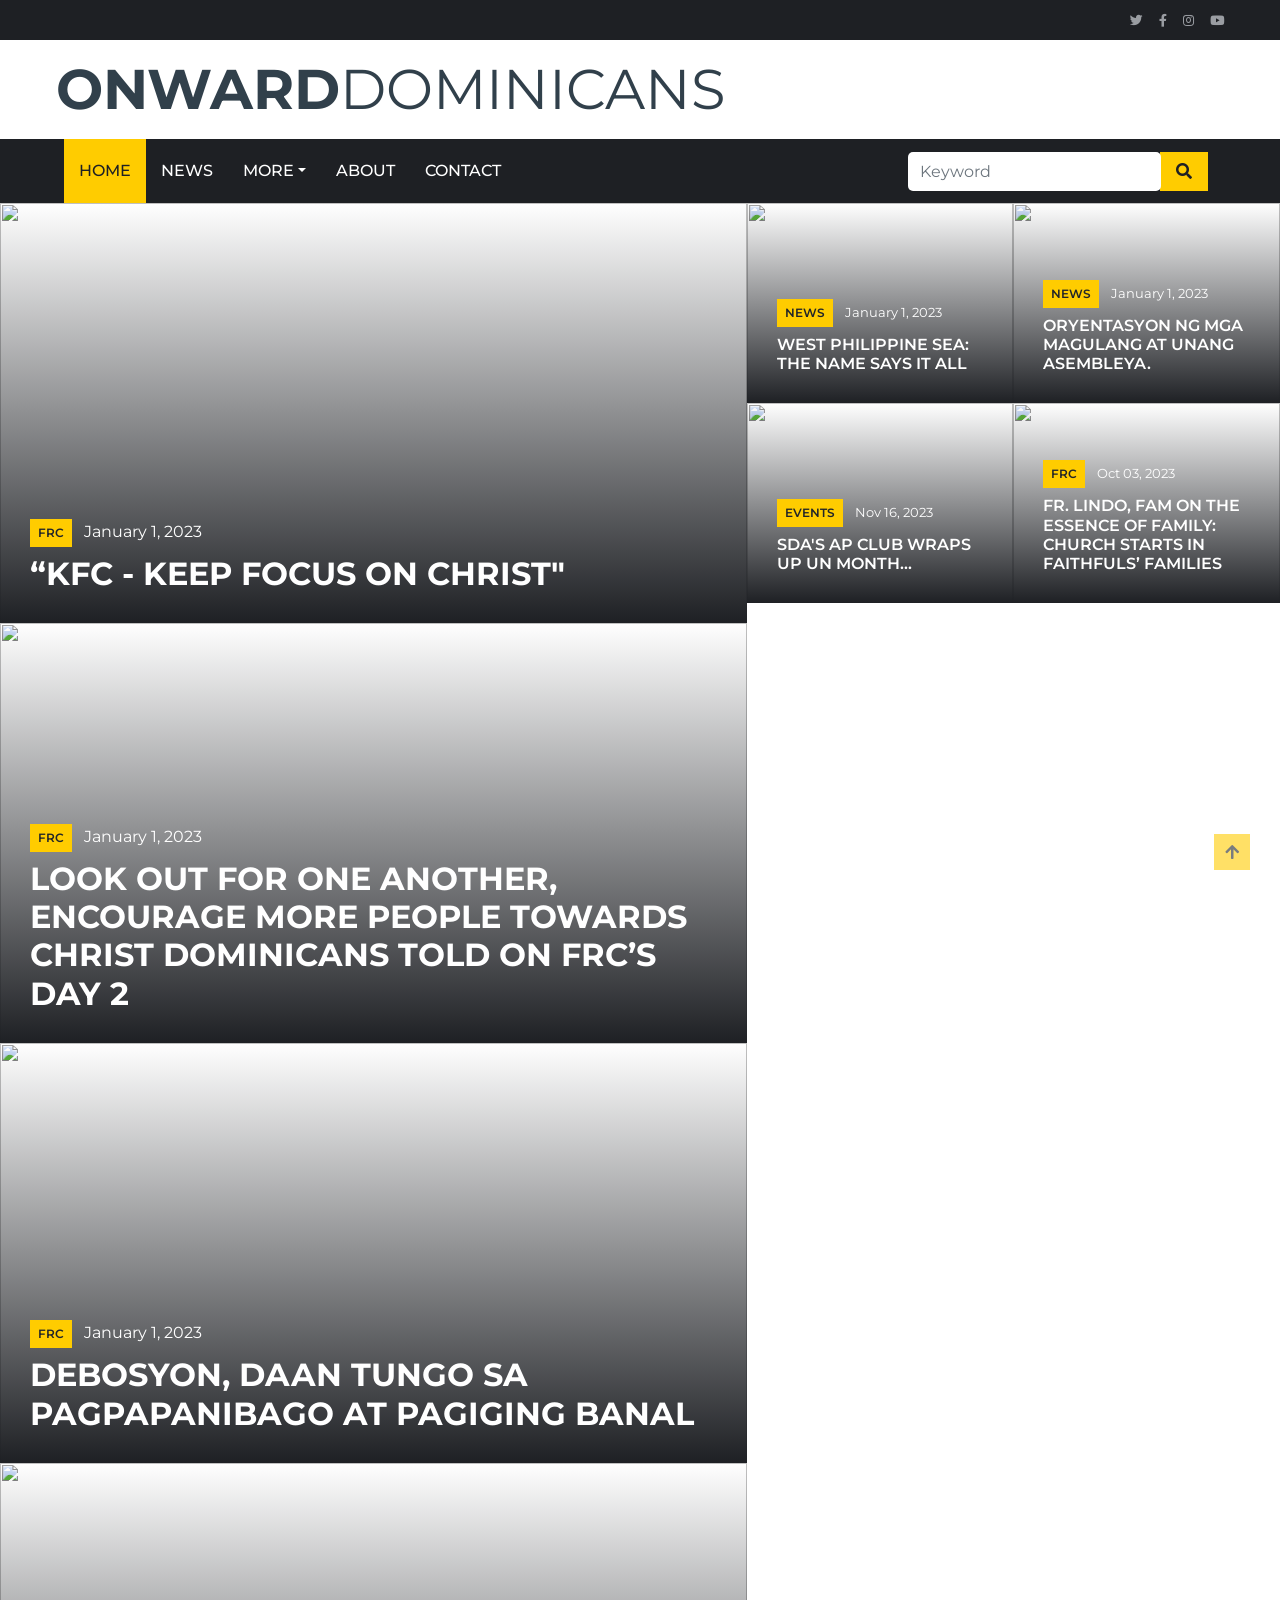
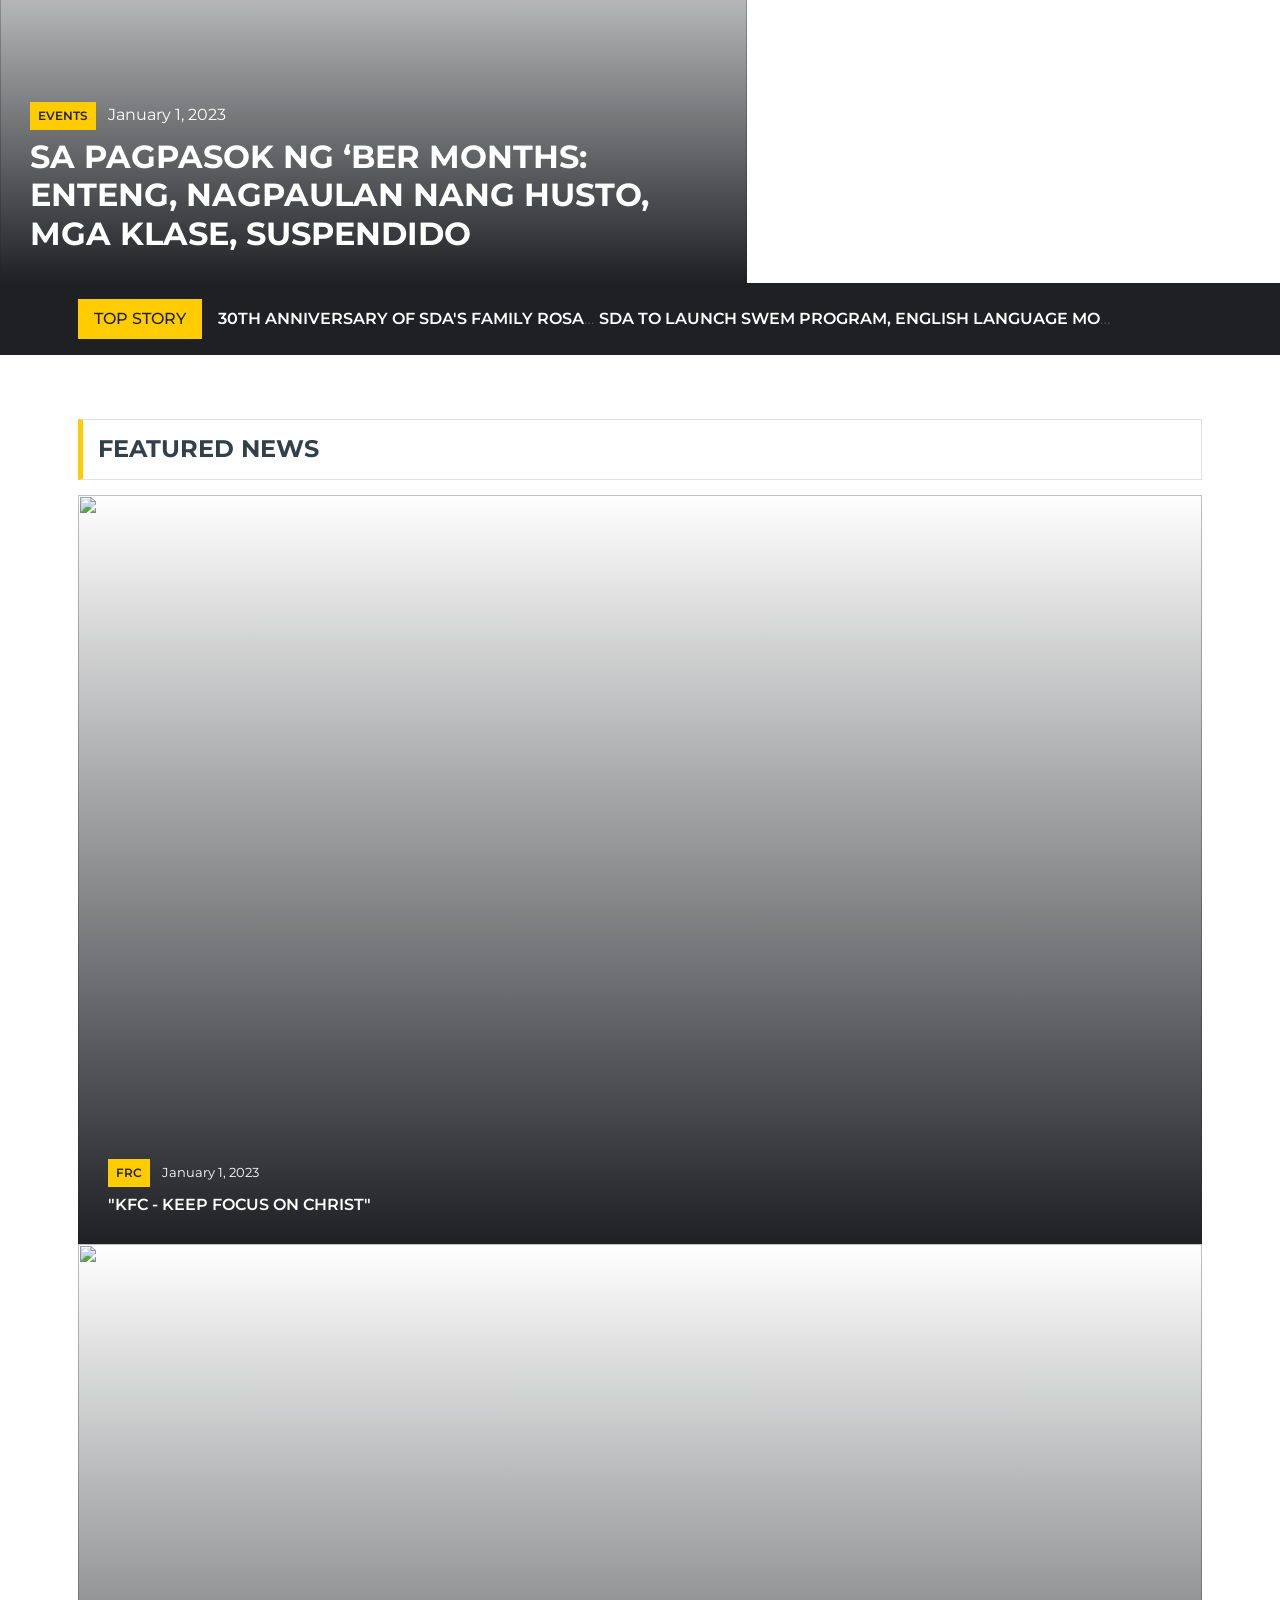
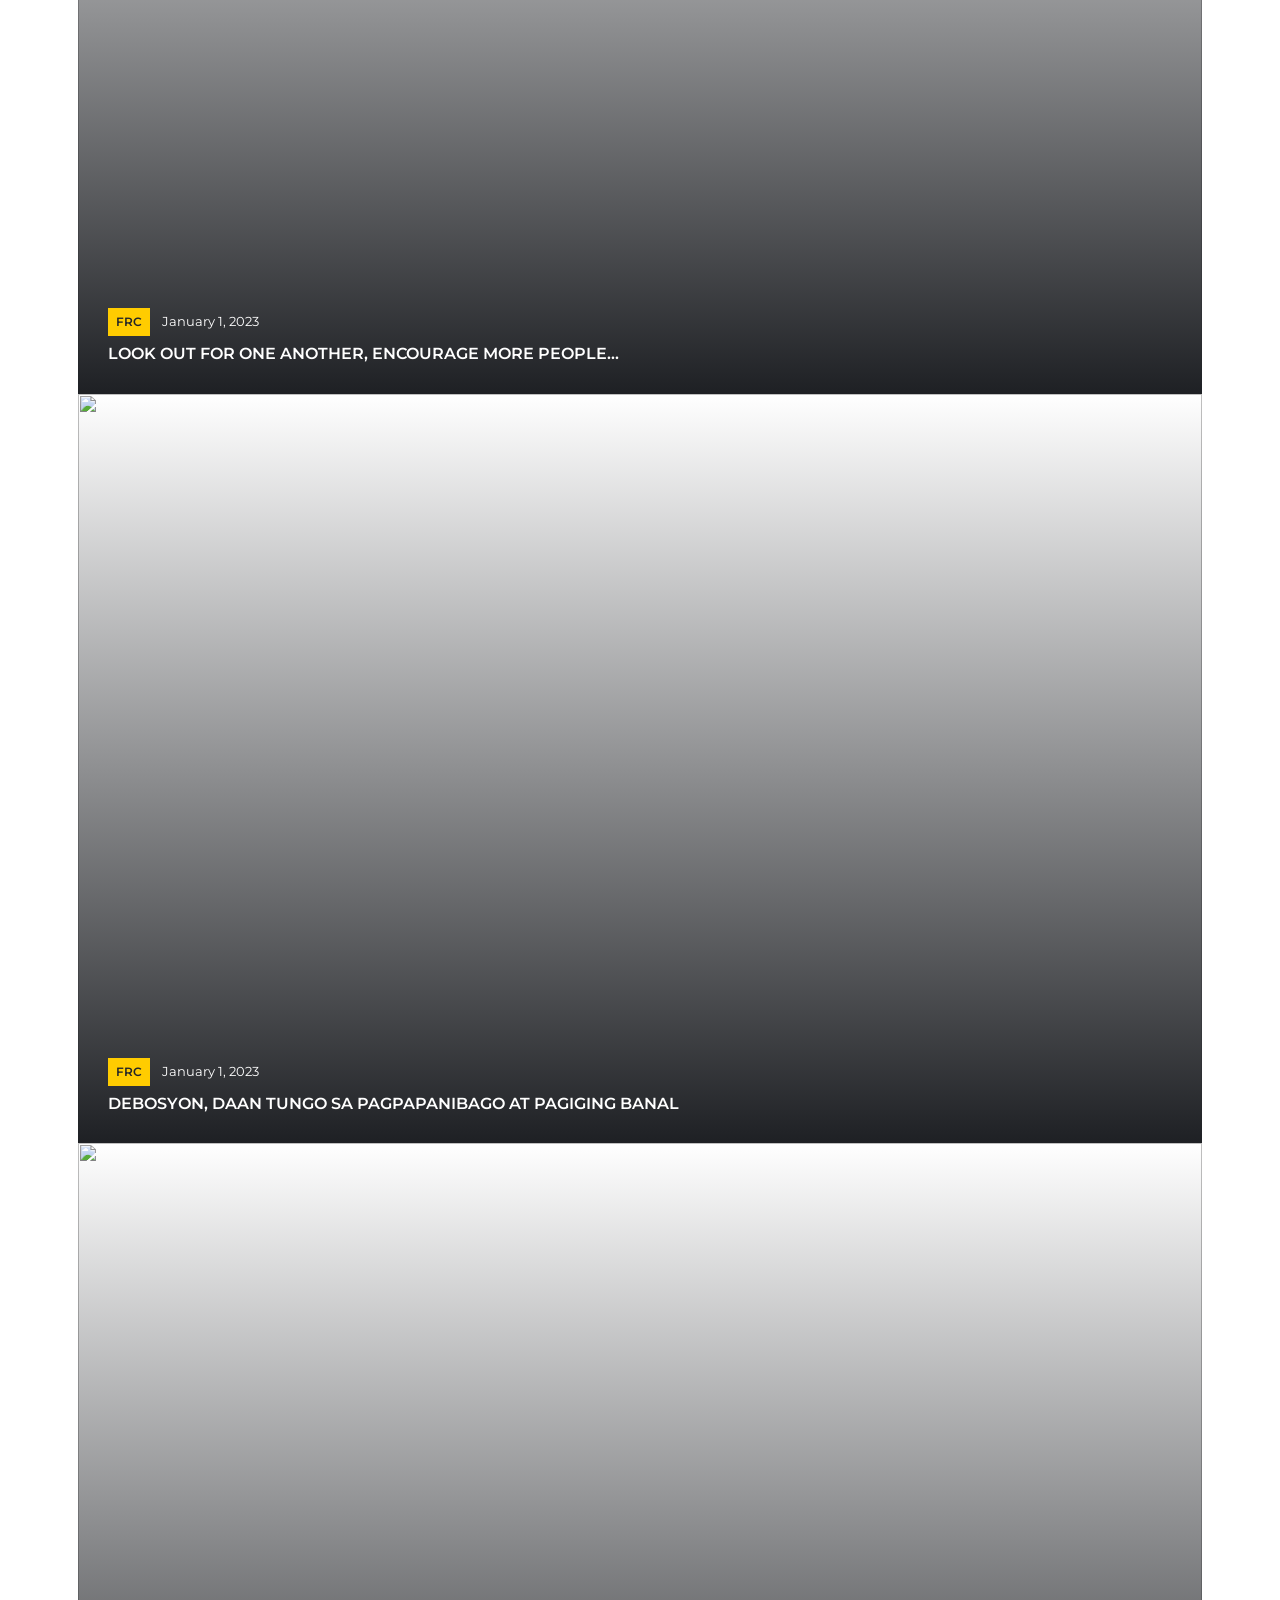
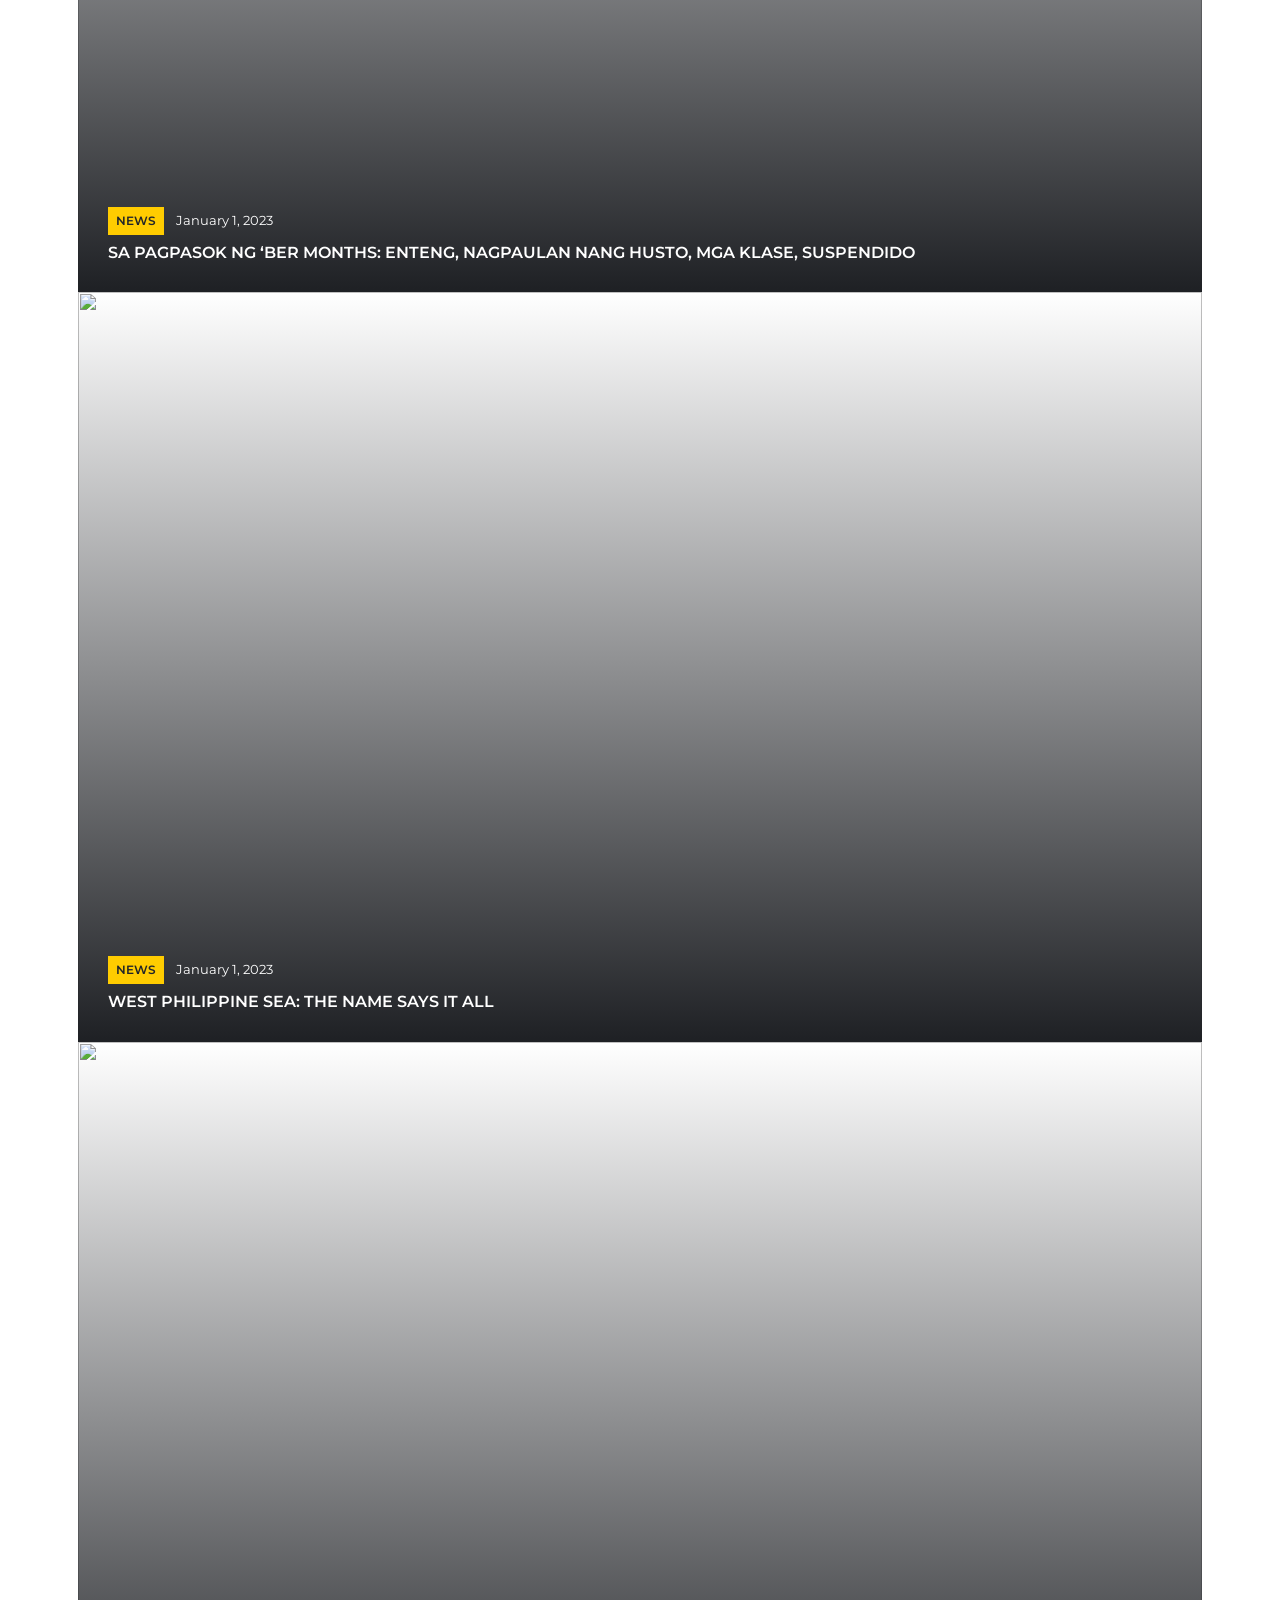
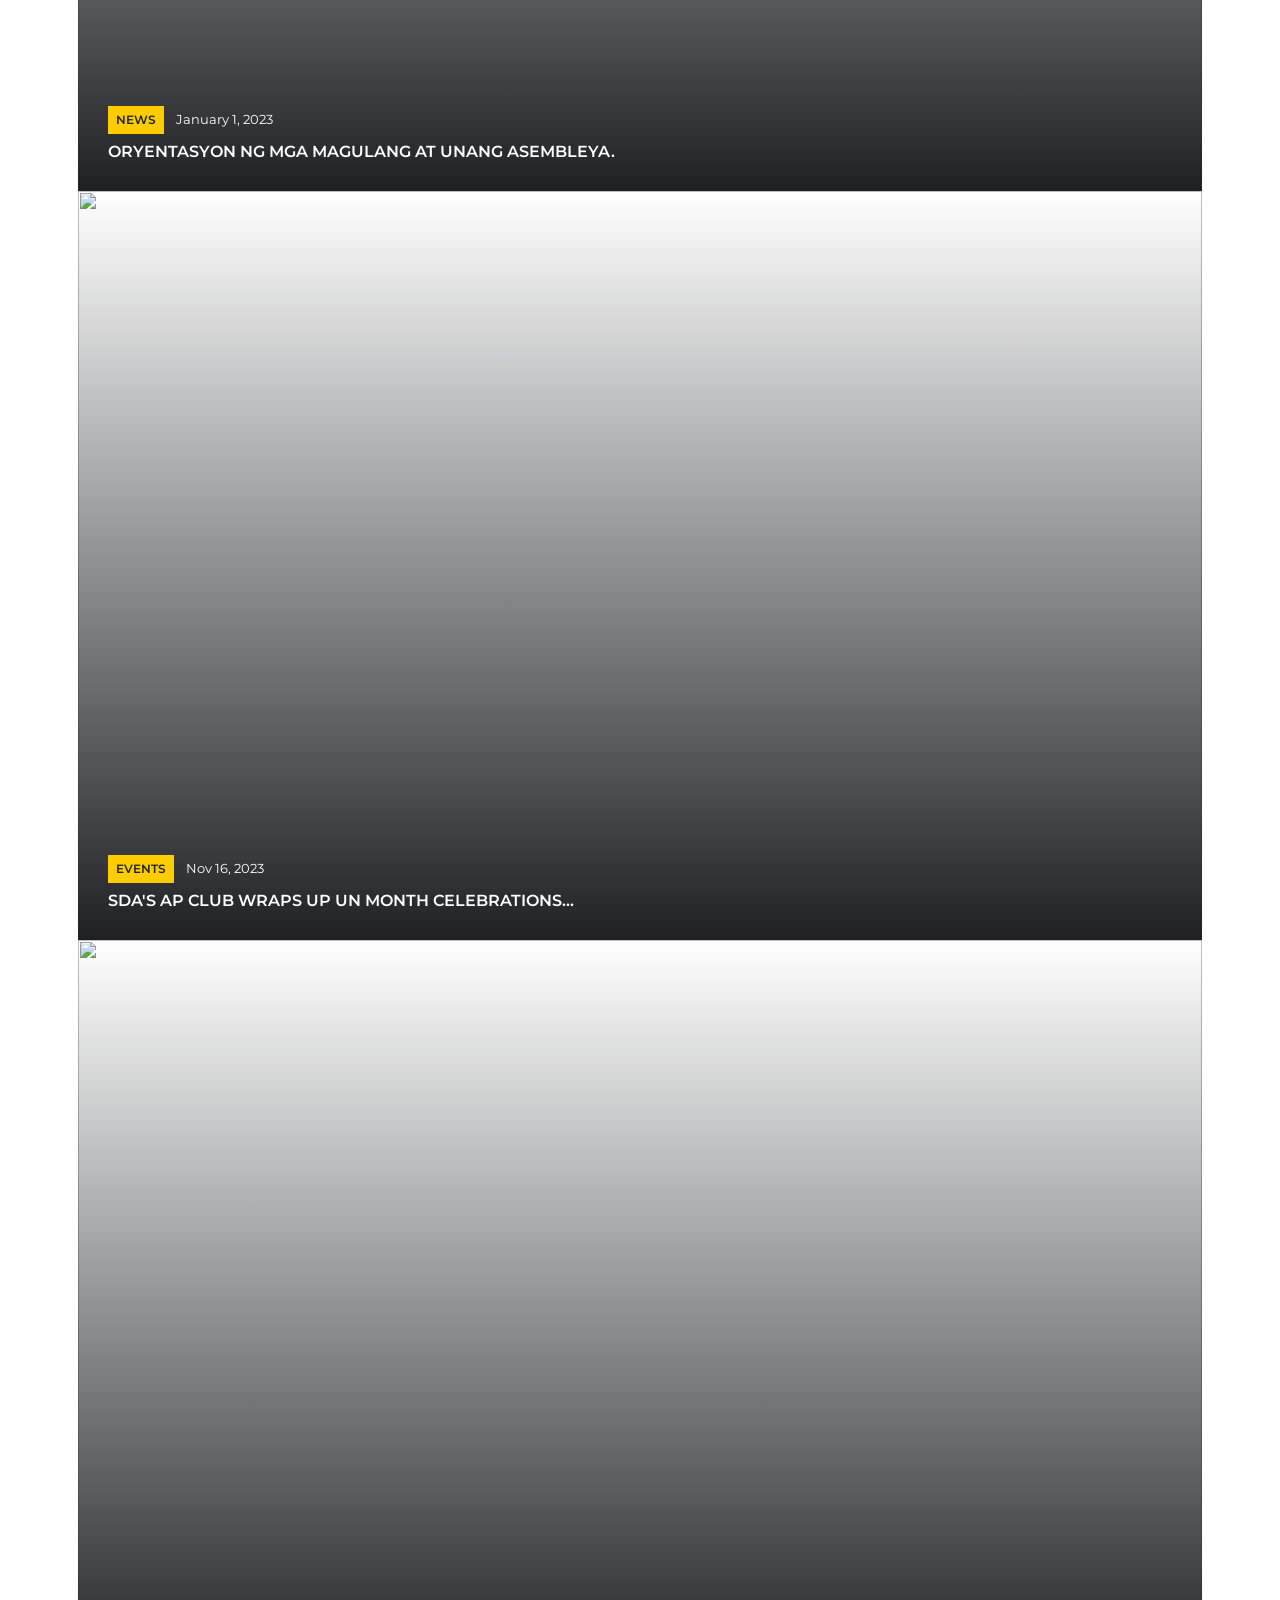
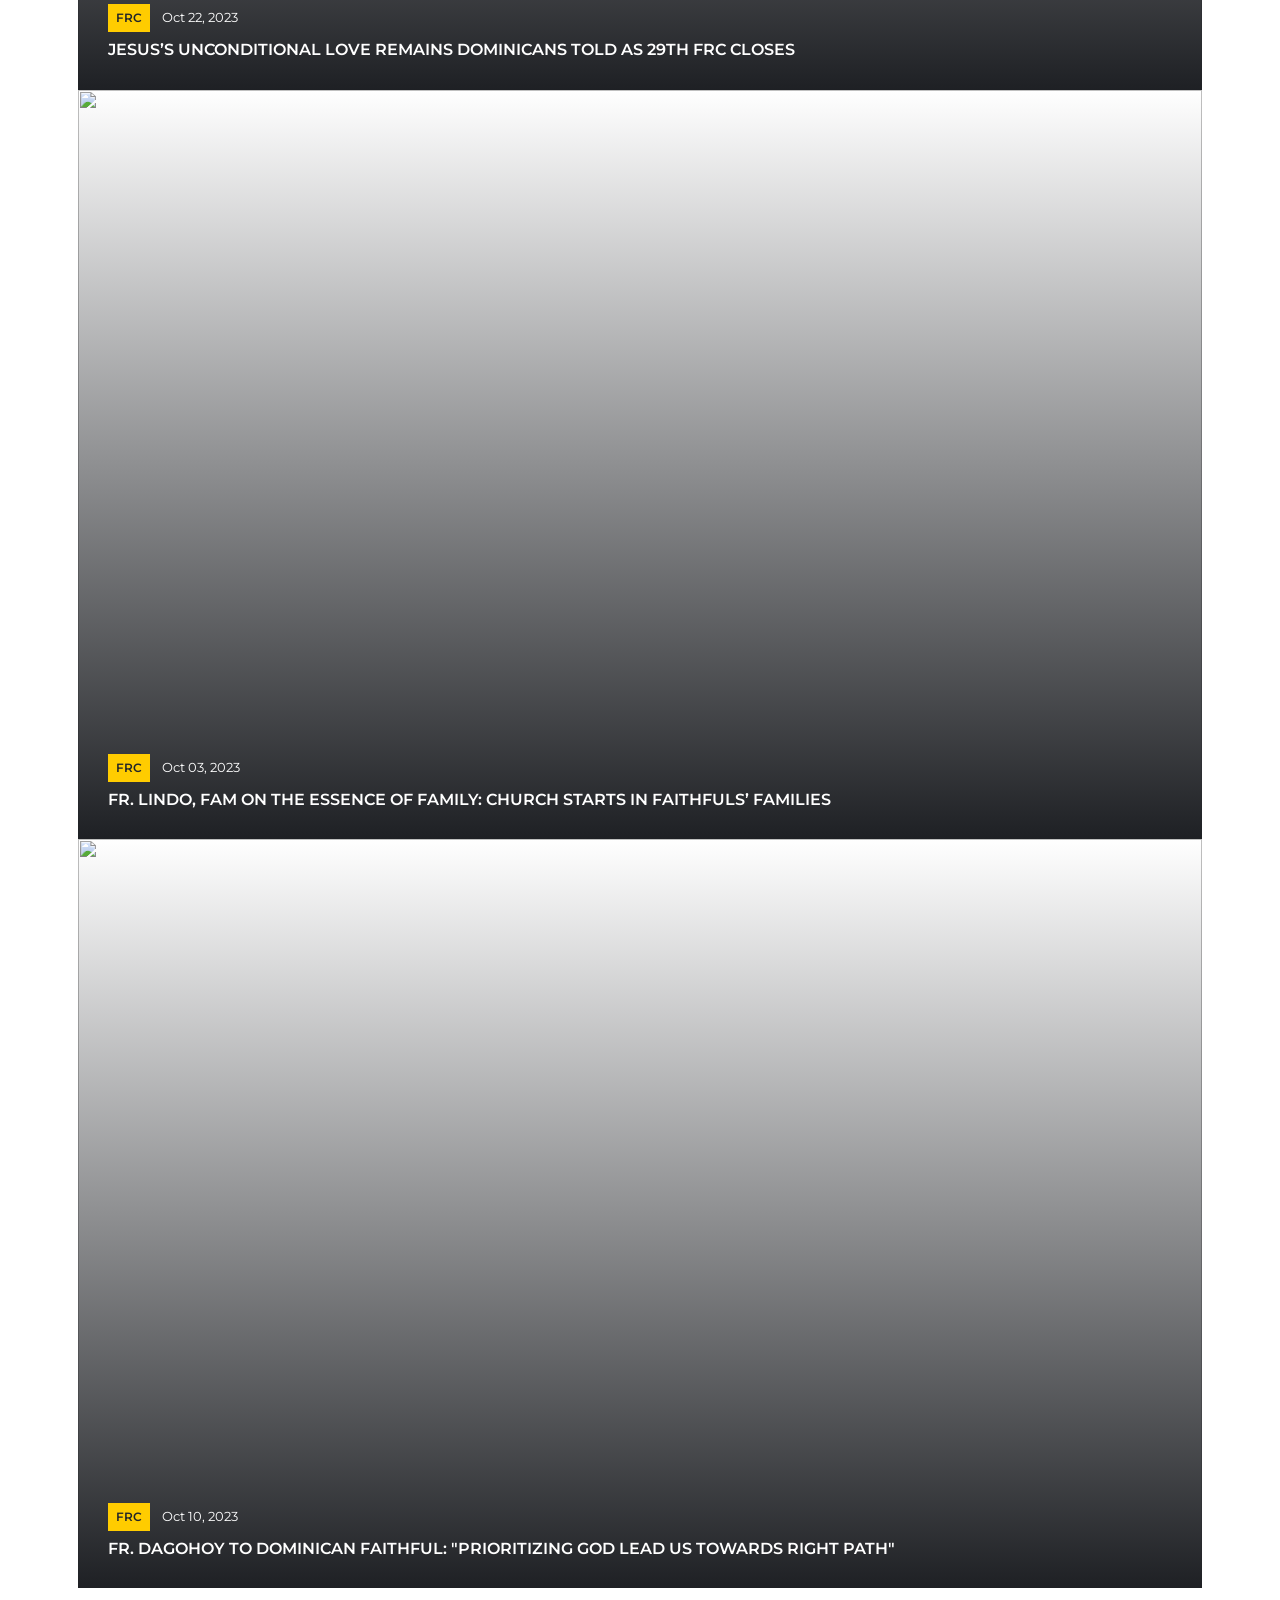
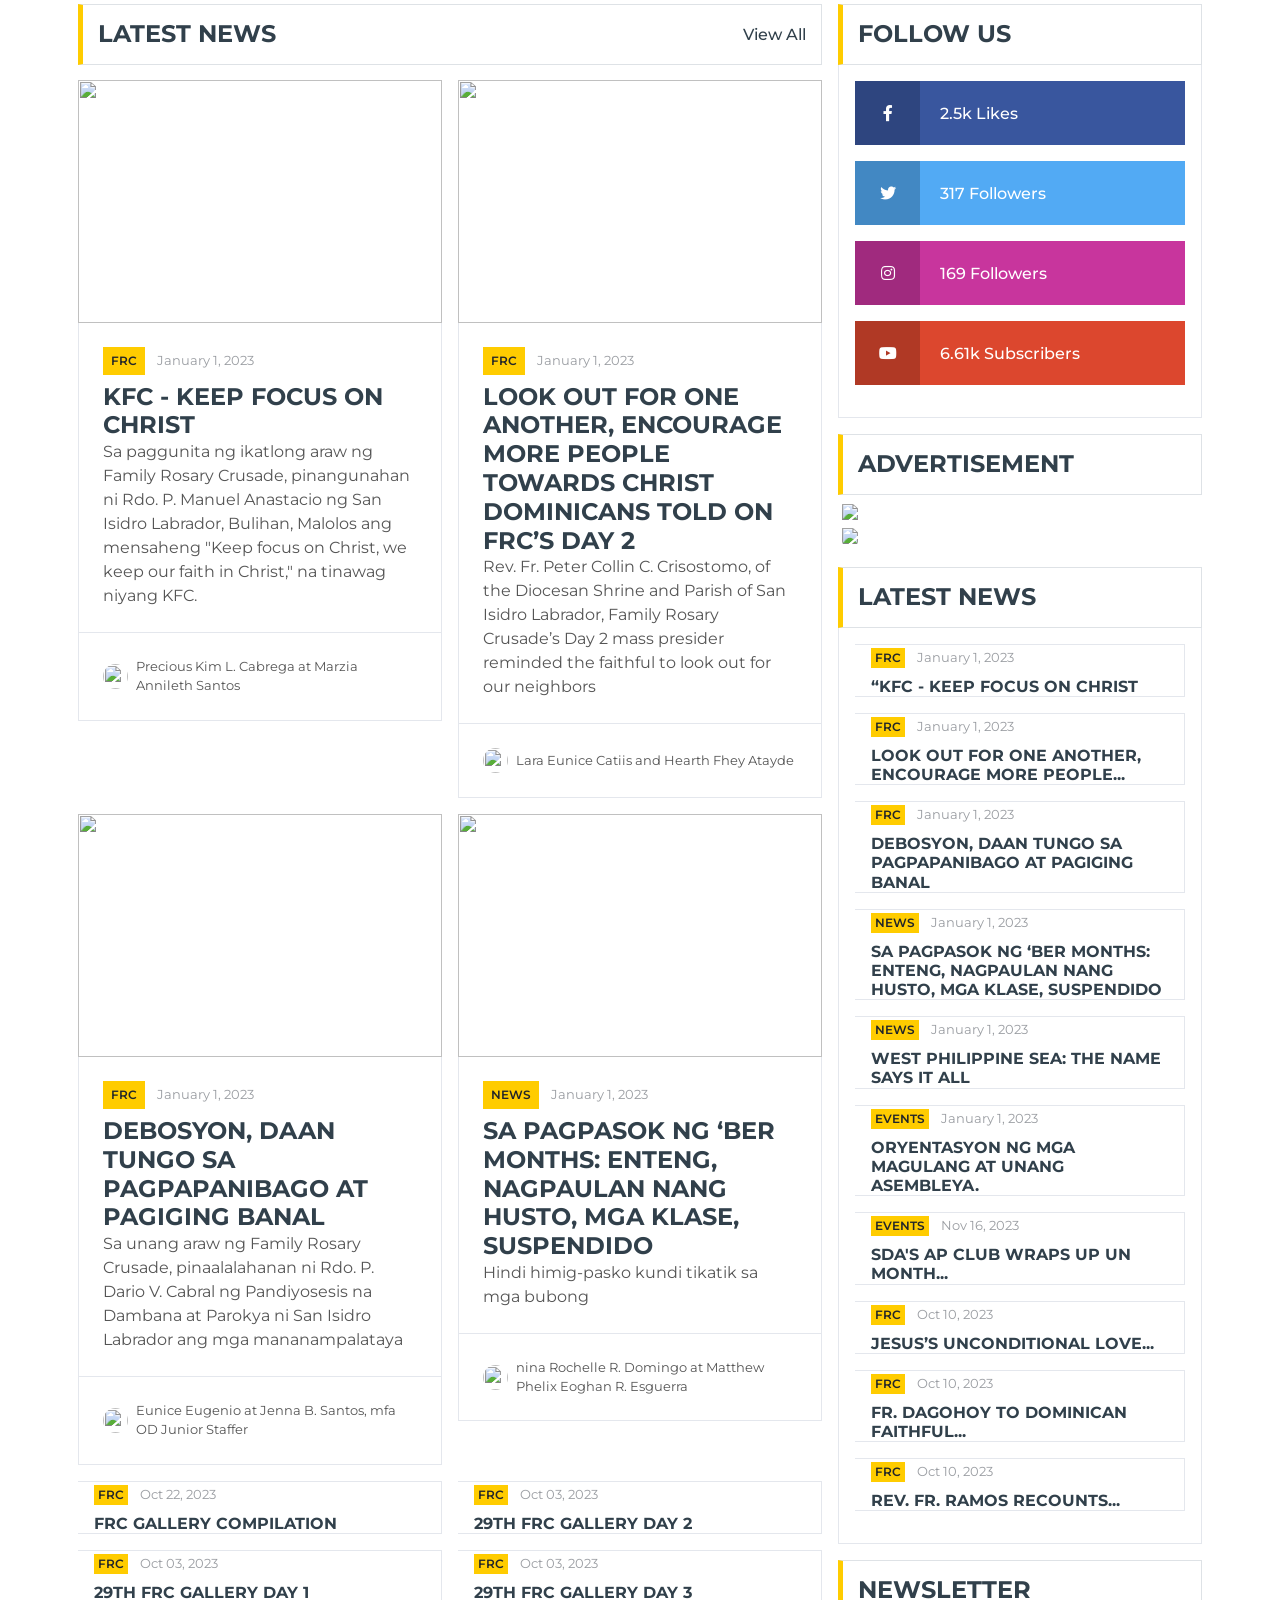
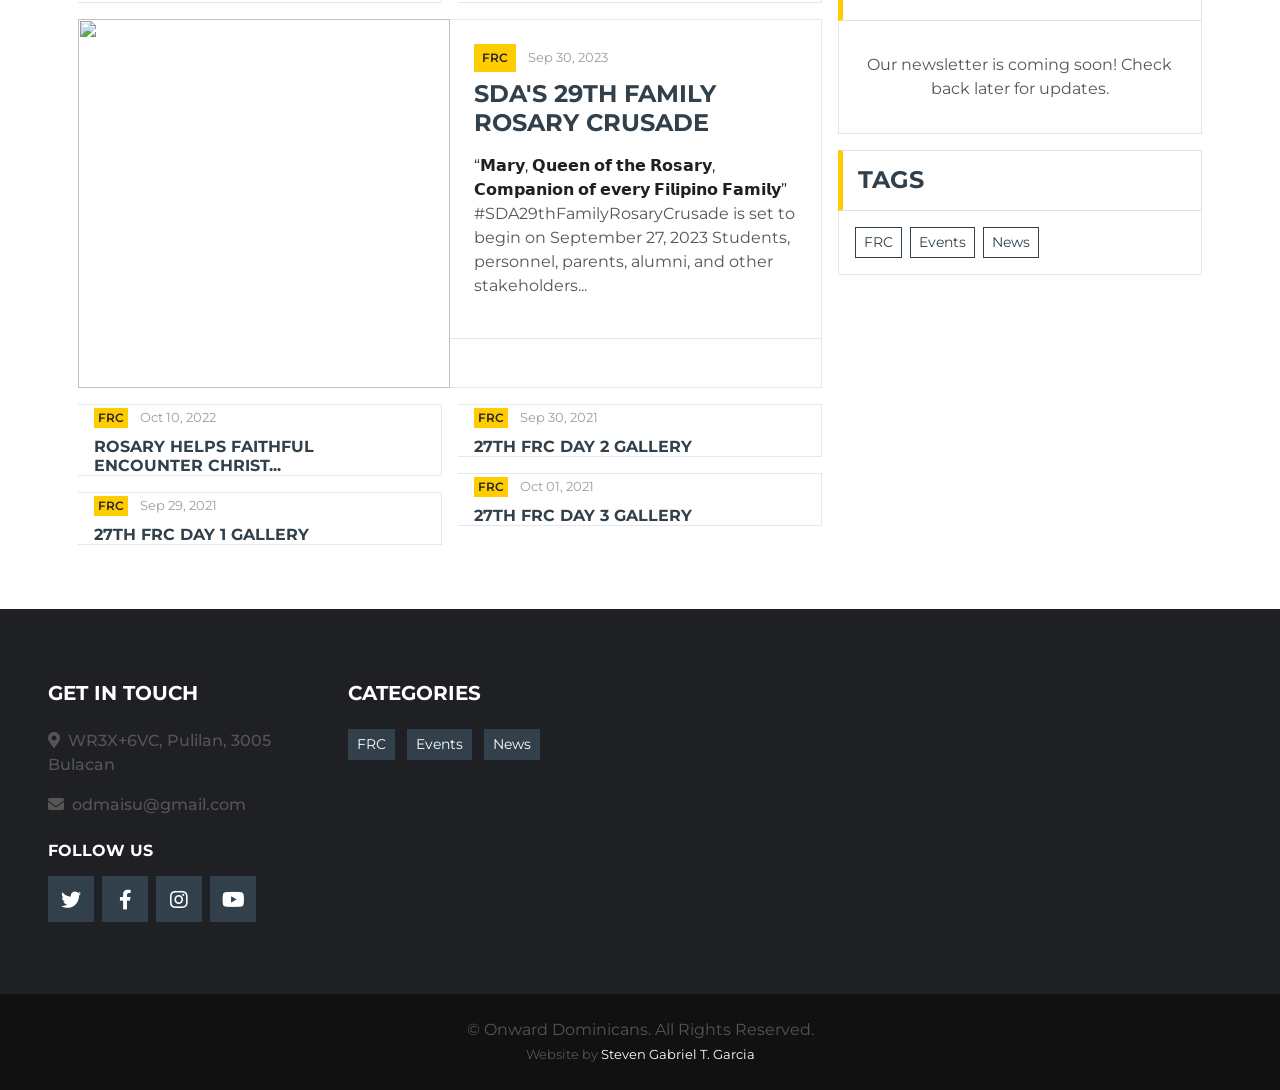
==== commit 37420d38: "Fix: Update site navigation to simplified model. - I updated navbars in index.html, frc.html, events" ====
--- a/index.html
+++ b/index.html
@@ -84,7 +84,7 @@
             <div class="collapse navbar-collapse justify-content-between px-0 px-lg-3" id="navbarCollapse">
                 <div class="navbar-nav mr-auto py-0">
                     <a href="index.html" class="nav-item nav-link active">Home</a>
-                    <!-- Category link removed -->
+                    <a href="news.html" class="nav-item nav-link">News</a>
                     <div class="nav-item dropdown">
                         <a href="#" class="nav-link dropdown-toggle" data-toggle="dropdown">More</a>
                         <div class="dropdown-menu rounded-0 m-0">
@@ -155,7 +155,7 @@
                         <div class="overlay">
                             <div class="mb-2">
                                 <a class="badge badge-primary text-uppercase font-weight-semi-bold p-2 mr-2"
-                                    href="news.html">Events</a>
+                                    href="events.html">Events</a>
                                 <a class="text-white" href="work_in_progress.html">January 1, 2023</a>
                             </div>
                             <a class="h2 m-0 text-white text-uppercase font-weight-bold" href="enteng.html">Sa pagpasok ng ‘Ber Months: Enteng, nagpaulan nang husto, mga klase, suspendido</a>
@@ -171,7 +171,7 @@
                             <div class="overlay">
                                 <div class="mb-2">
                                     <a class="badge badge-primary text-uppercase font-weight-semi-bold p-2 mr-2"
-                                        href="work_in_progress.html">News</a>
+                                        href="news.html">News</a>
                                     <a class="text-white" href="work_in_progress.html"><small>January 1, 2023</small></a>
                                 </div>
                                 <a class="h6 m-0 text-white text-uppercase font-weight-semi-bold" href="wps.html">West Philippine Sea: The Name Says it All</a>
@@ -376,7 +376,7 @@
                         <div class="col-12">
                             <div class="section-title">
                                 <h4 class="m-0 text-uppercase font-weight-bold">Latest News</h4>
-                                <a class="text-secondary font-weight-medium text-decoration-none" href="work_in_progress.html">View All</a>
+                                <a class="text-secondary font-weight-medium text-decoration-none" href="category.html#all">View All</a>
                             </div>
                         </div>
                         <div class="col-lg-6">
@@ -520,7 +520,7 @@
                                     <div class="mt-auto p-4">
                                         <div class="mb-2">
                                             <a class="badge badge-primary text-uppercase font-weight-semi-bold p-2 mr-2"
-                                                href="frc.html">FRC</a>
+                                                href="category.html#frc">FRC</a>
                                             <a class="text-body" href="work_in_progress.html"><small>Sep 30, 2023</small></a>
                                         </div>
                                         <a class="h4 d-block mb-3 text-secondary text-uppercase font-weight-bold" href="work_in_progress.html">SDA'S 29th Family Rosary Crusade</a>
@@ -539,7 +539,7 @@
                                 <img class="img-fluid" src="img/28thfrc.png" alt="">
                                 <div class="w-100 h-100 px-3 d-flex flex-column justify-content-center border border-left-0">
                                     <div class="mb-2">
-                                        <a class="badge badge-primary text-uppercase font-weight-semi-bold p-1 mr-2" href="frc.html">FRC</a>
+                                        <a class="badge badge-primary text-uppercase font-weight-semi-bold p-1 mr-2" href="category.html#frc">FRC</a>
                                         <a class="text-body" href="work_in_progress.html"><small>Oct 10, 2022</small></a>
                                     </div>
                                     <a class="h6 m-0 text-secondary text-uppercase font-weight-bold" href="work_in_progress.html">Rosary helps faithful encounter Christ...</a>
@@ -549,7 +549,7 @@
                                 <img class="img-fluid" src="img/27thfrc.png" alt="">
                                 <div class="w-100 h-100 px-3 d-flex flex-column justify-content-center border border-left-0">
                                     <div class="mb-2">
-                                        <a class="badge badge-primary text-uppercase font-weight-semi-bold p-1 mr-2" href="frc.html">FRC</a>
+                                        <a class="badge badge-primary text-uppercase font-weight-semi-bold p-1 mr-2" href="category.html#frc">FRC</a>
                                         <a class="text-body" href="work_in_progress.html"><small>Sep 29, 2021</small></a>
                                     </div>
                                     <a class="h6 m-0 text-secondary text-uppercase font-weight-bold" href="work_in_progress.html">27th FRC DAY 1 GALLERY</a>
@@ -561,7 +561,7 @@
                                 <img class="img-fluid" src="img/27thfrc2.png" alt="">
                                 <div class="w-100 h-100 px-3 d-flex flex-column justify-content-center border border-left-0">
                                     <div class="mb-2">
-                                        <a class="badge badge-primary text-uppercase font-weight-semi-bold p-1 mr-2" href="frc.html">FRC</a>
+                                        <a class="badge badge-primary text-uppercase font-weight-semi-bold p-1 mr-2" href="category.html#frc">FRC</a>
                                         <a class="text-body" href="work_in_progress.html"><small>Sep 30, 2021</small></a>
                                     </div>
                                     <a class="h6 m-0 text-secondary text-uppercase font-weight-bold" href="work_in_progress.html">27th FRC DAY 2 GALLERY</a>
@@ -571,7 +571,7 @@
                                 <img class="img-fluid" src="img/27thfrc3.png" alt="">
                                 <div class="w-100 h-100 px-3 d-flex flex-column justify-content-center border border-left-0">
                                     <div class="mb-2">
-                                        <a class="badge badge-primary text-uppercase font-weight-semi-bold p-1 mr-2" href="frc.html">FRC</a>
+                                        <a class="badge badge-primary text-uppercase font-weight-semi-bold p-1 mr-2" href="category.html#frc">FRC</a>
                                         <a class="text-body" href="work_in_progress.html"><small>Oct 01, 2021</small></a>
                                     </div>
                                     <a class="h6 m-0 text-secondary text-uppercase font-weight-bold" href="work_in_progress.html">27th FRC Day 3 Gallery</a>
@@ -694,7 +694,7 @@
                                 <img class="img-fluid" src="img/parents-meeting.png" alt="">
                                 <div class="w-100 h-100 px-3 d-flex flex-column justify-content-center border border-left-0">
                                     <div class="mb-2">
-                                        <a class="badge badge-primary text-uppercase font-weight-semi-bold p-1 mr-2" href="news.html">Events</a>
+                                        <a class="badge badge-primary text-uppercase font-weight-semi-bold p-1 mr-2" href="events.html">Events</a>
                                         <a class="text-body" href="work_in_progress.html"><small>January 1, 2023</small></a>
                                     </div>
                                     <a class="h6 m-0 text-secondary text-uppercase font-weight-bold" href="parents-meeting.html">Oryentasyon ng mga Magulang at Unang Asembleya.</a>
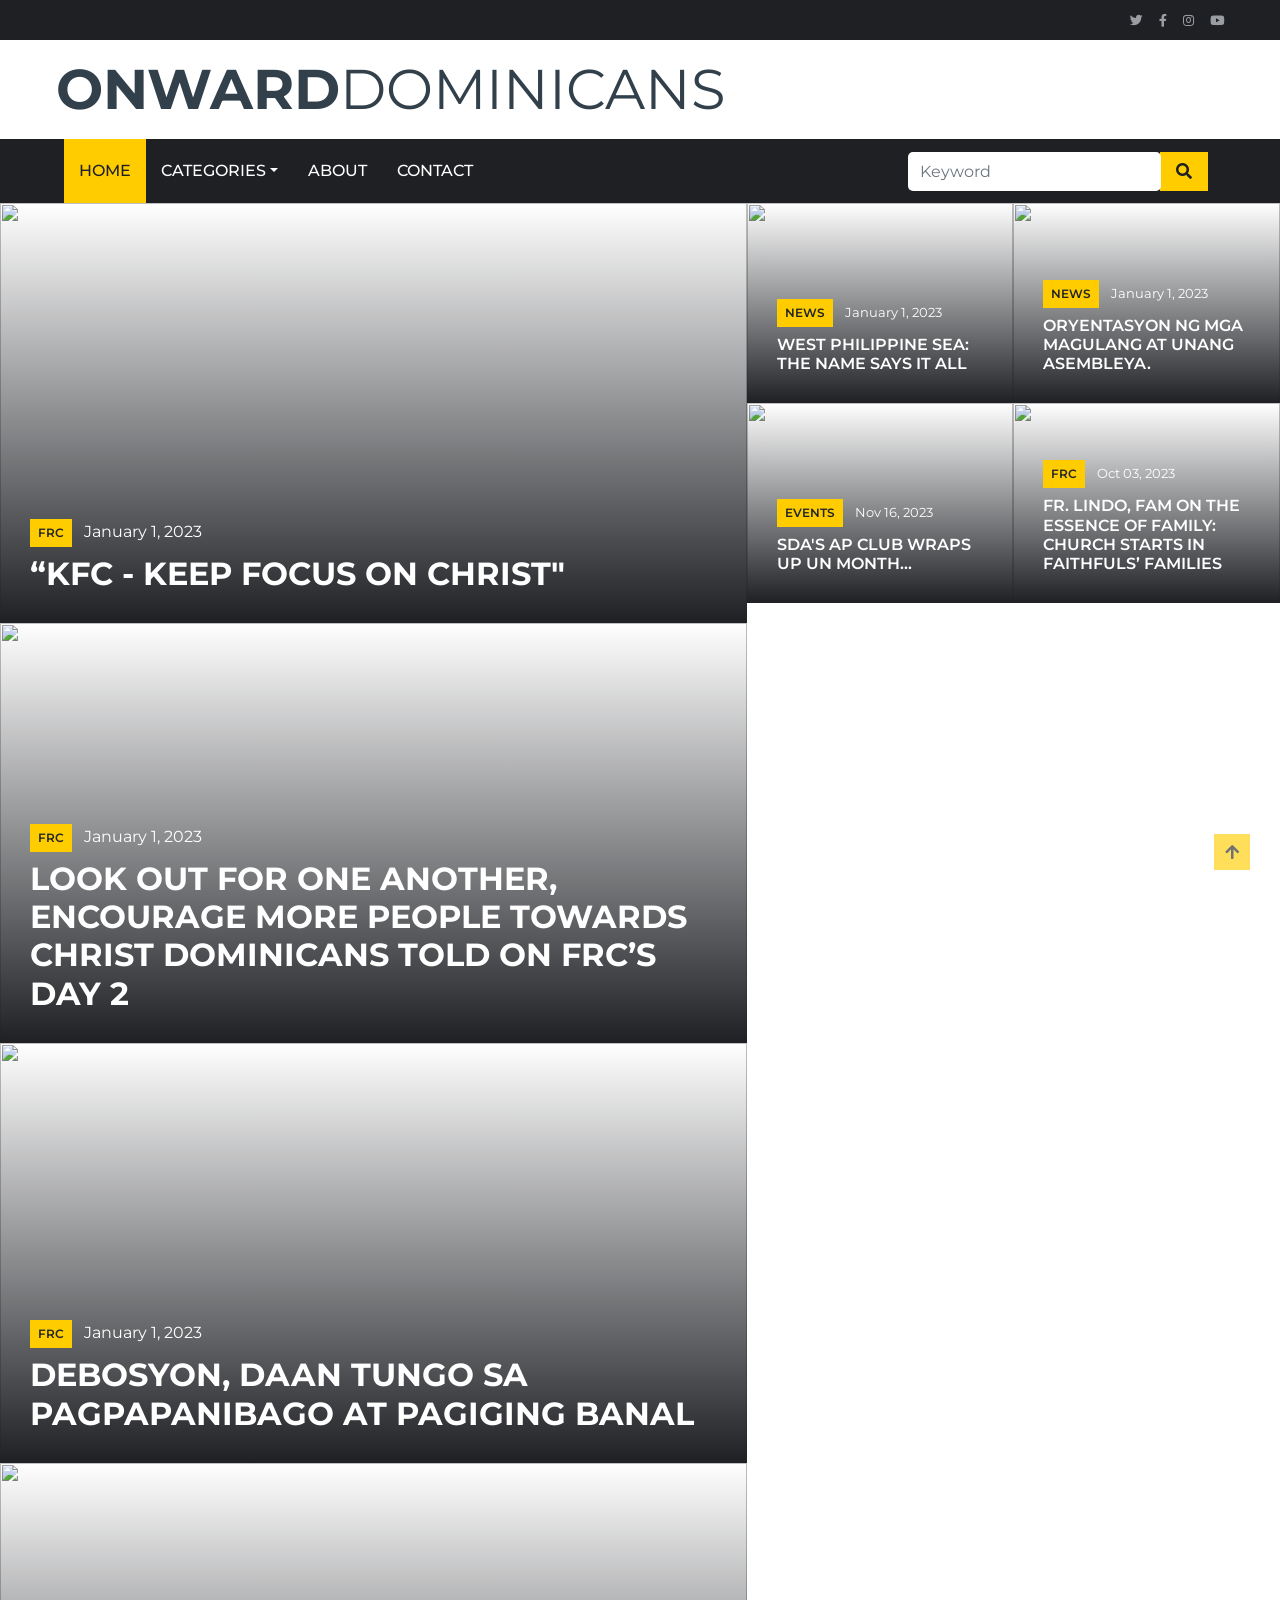
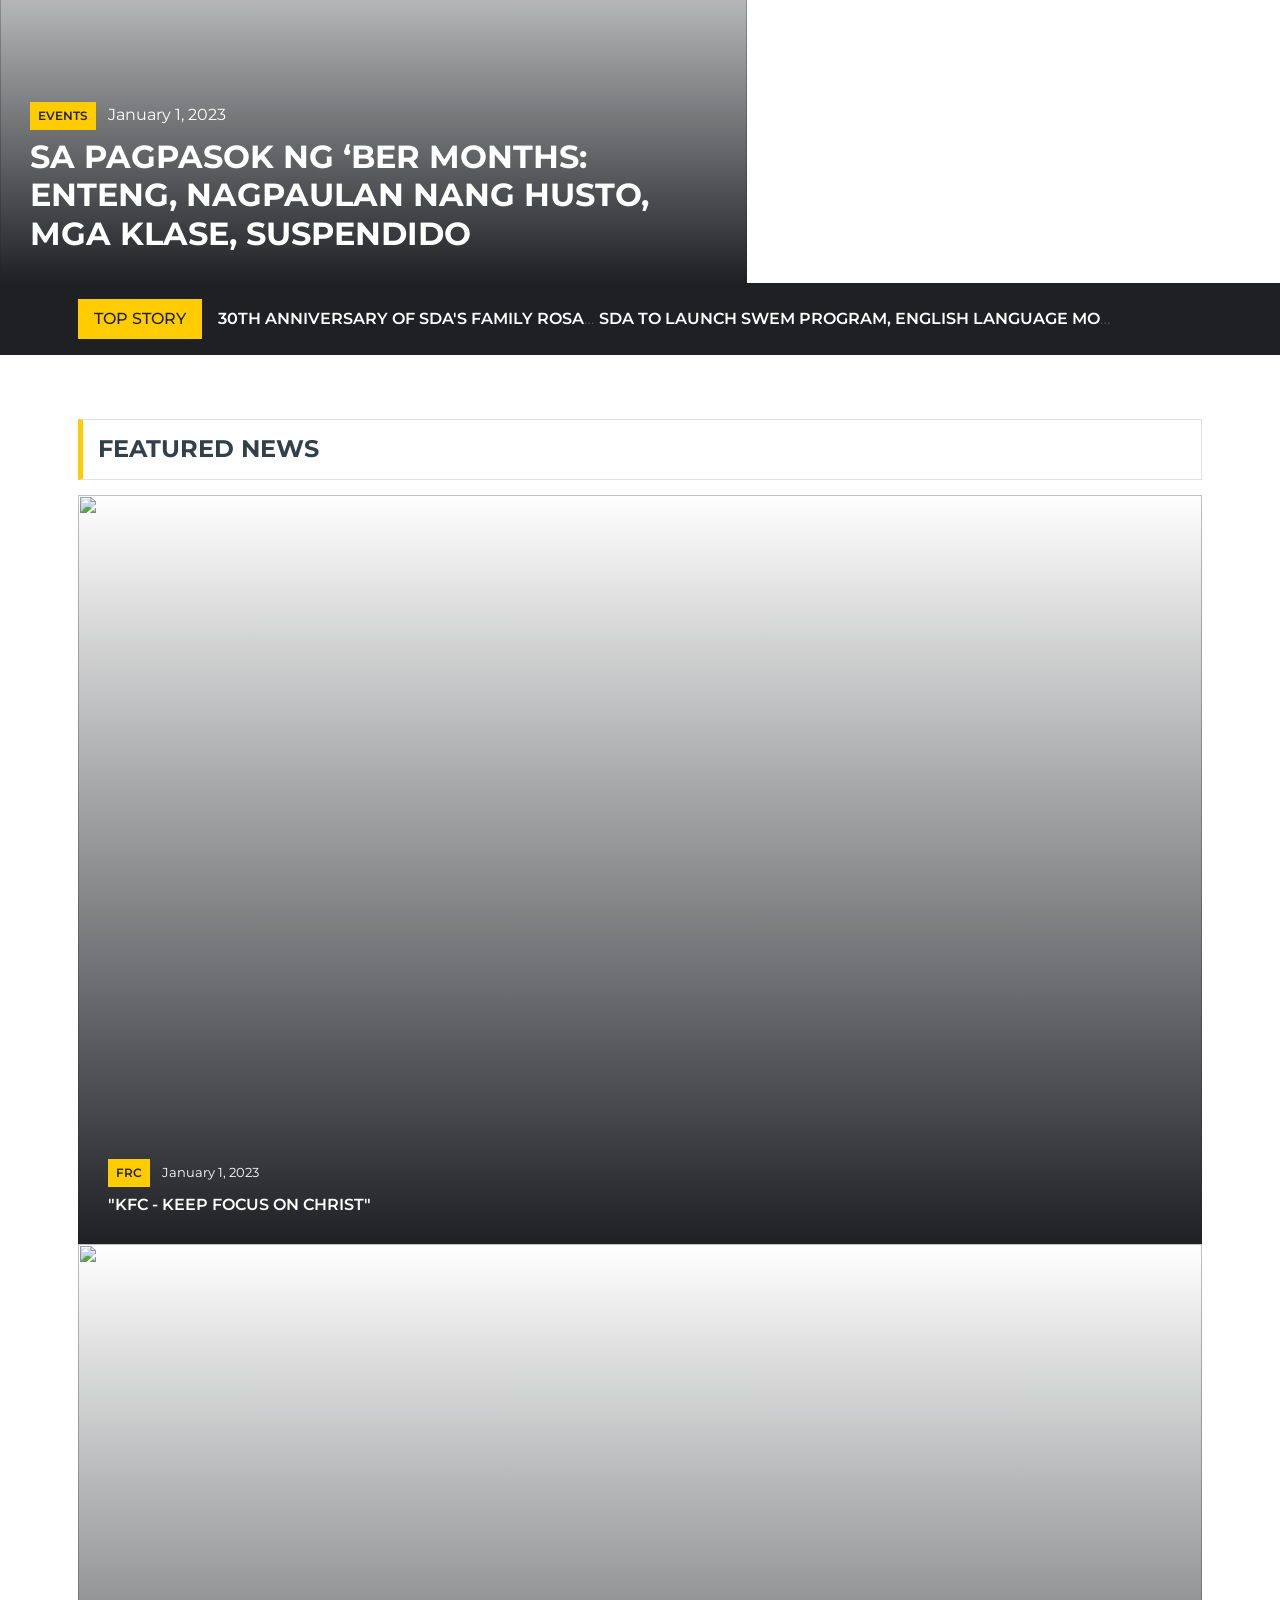
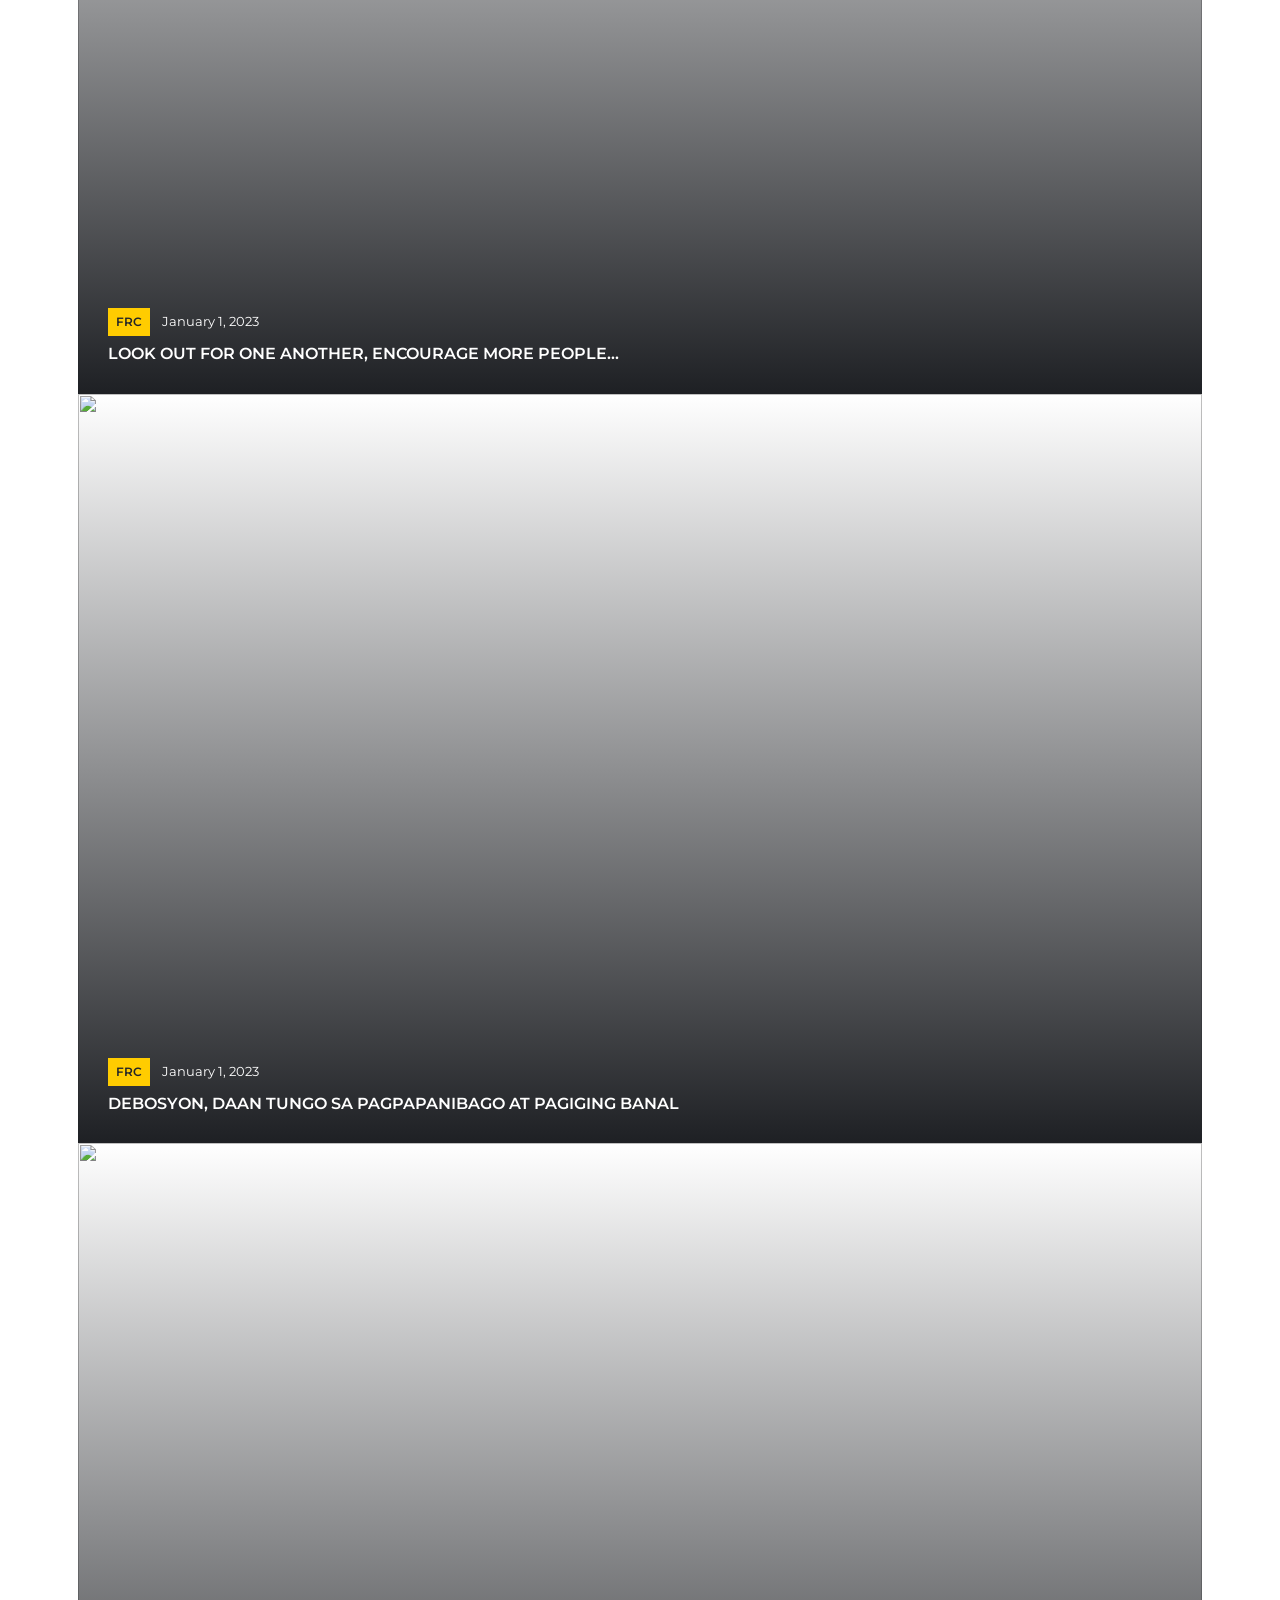
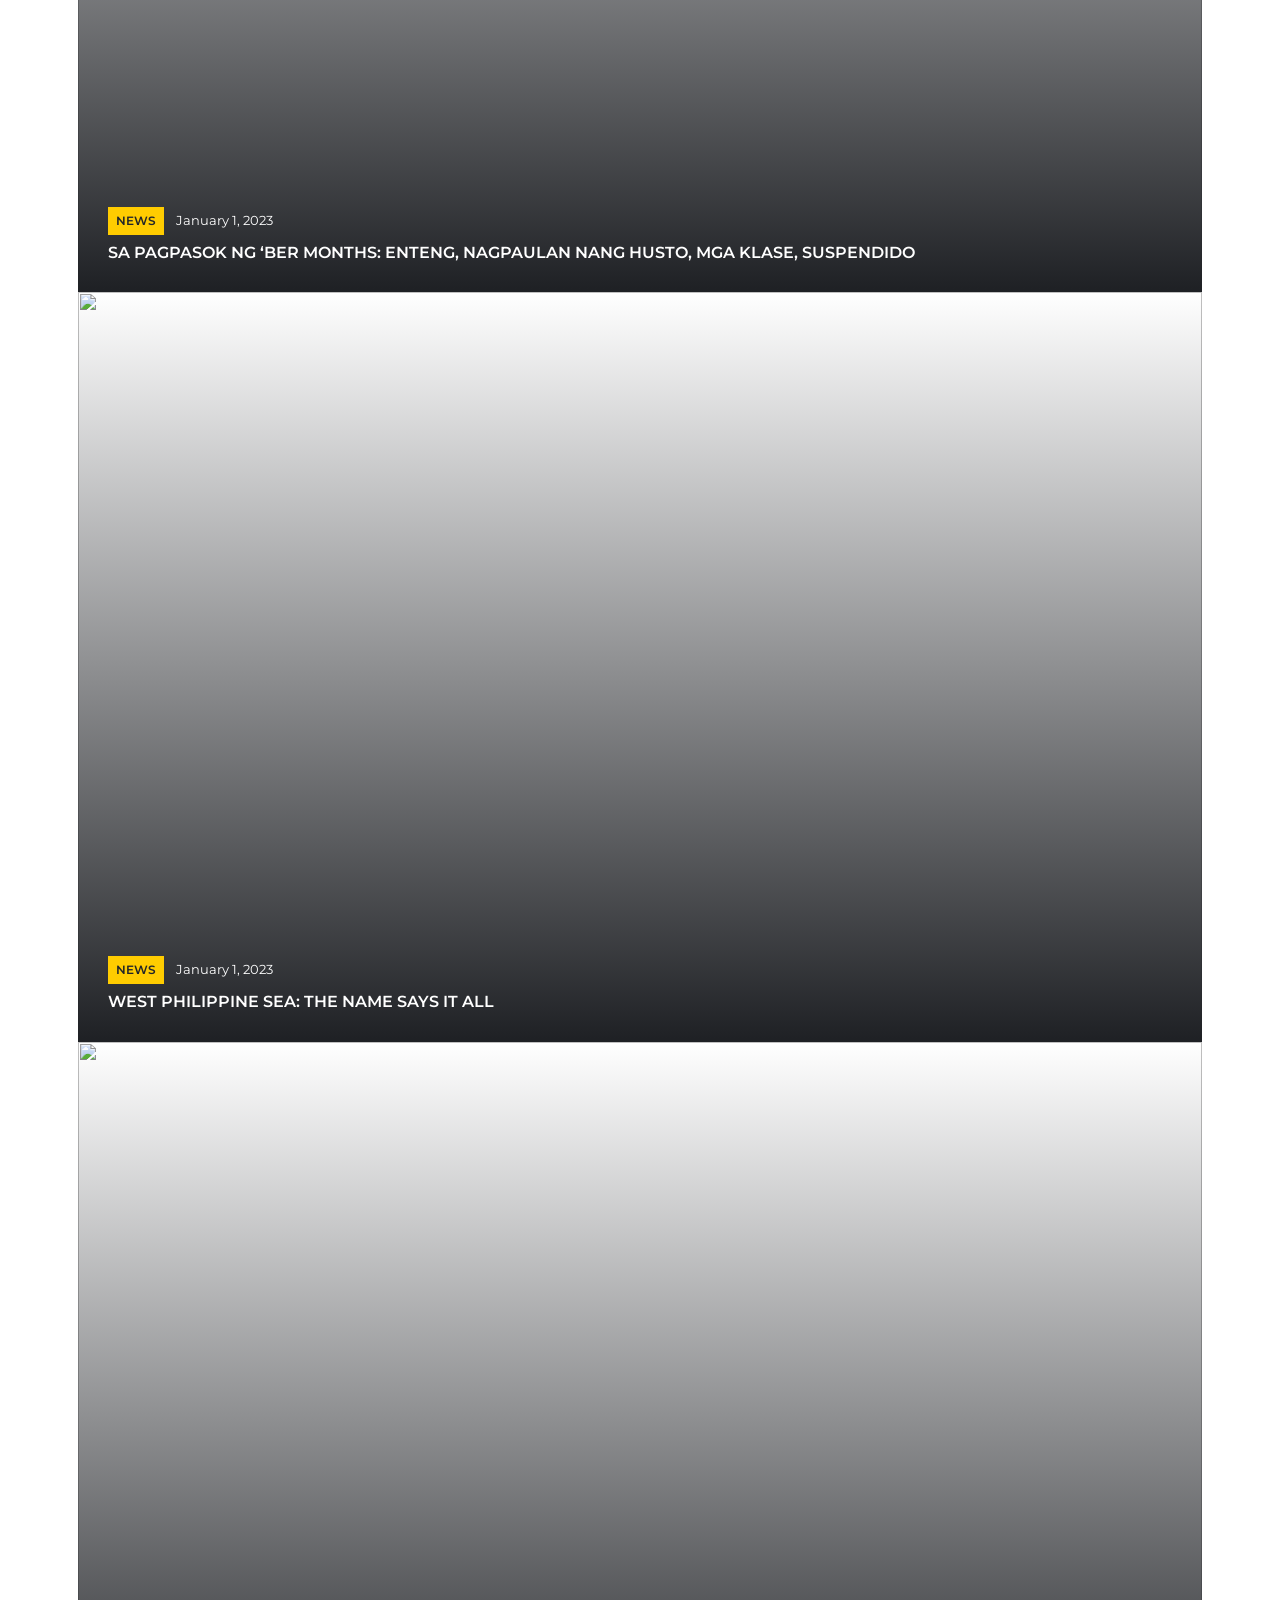
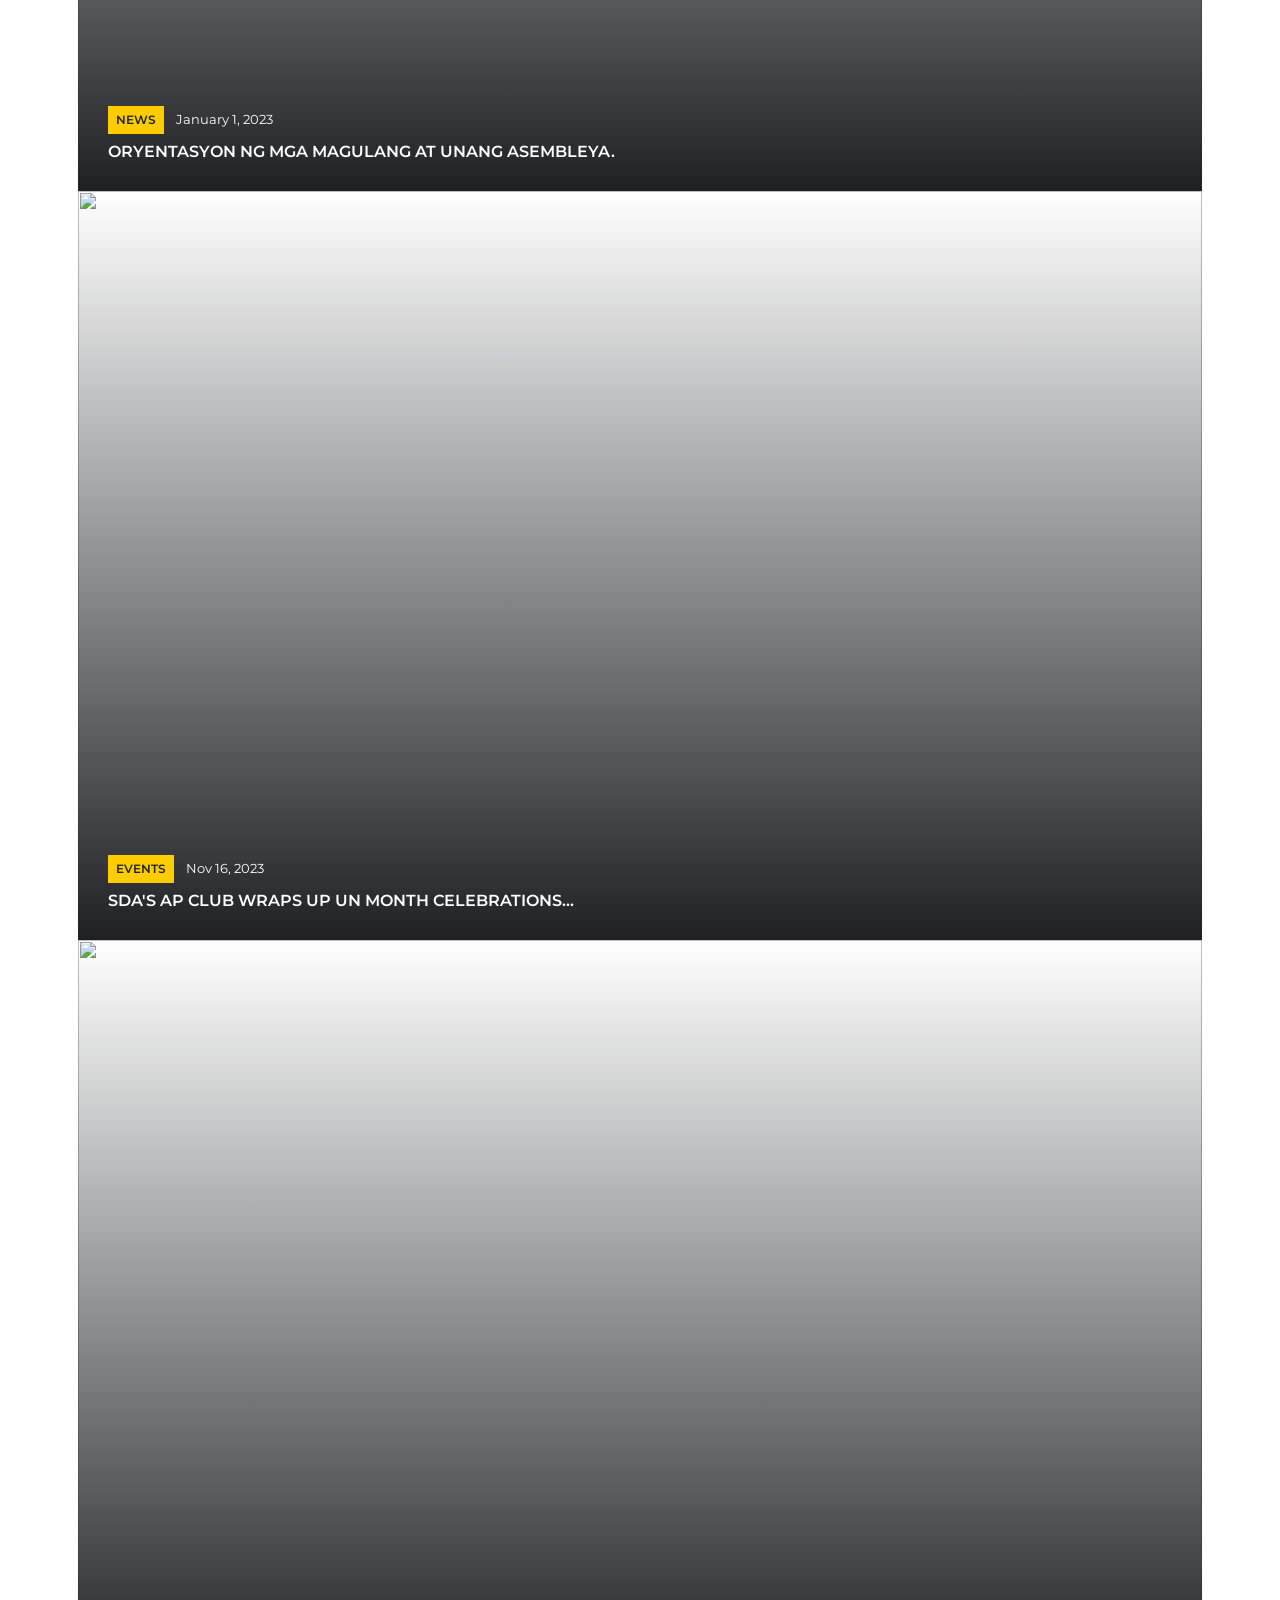
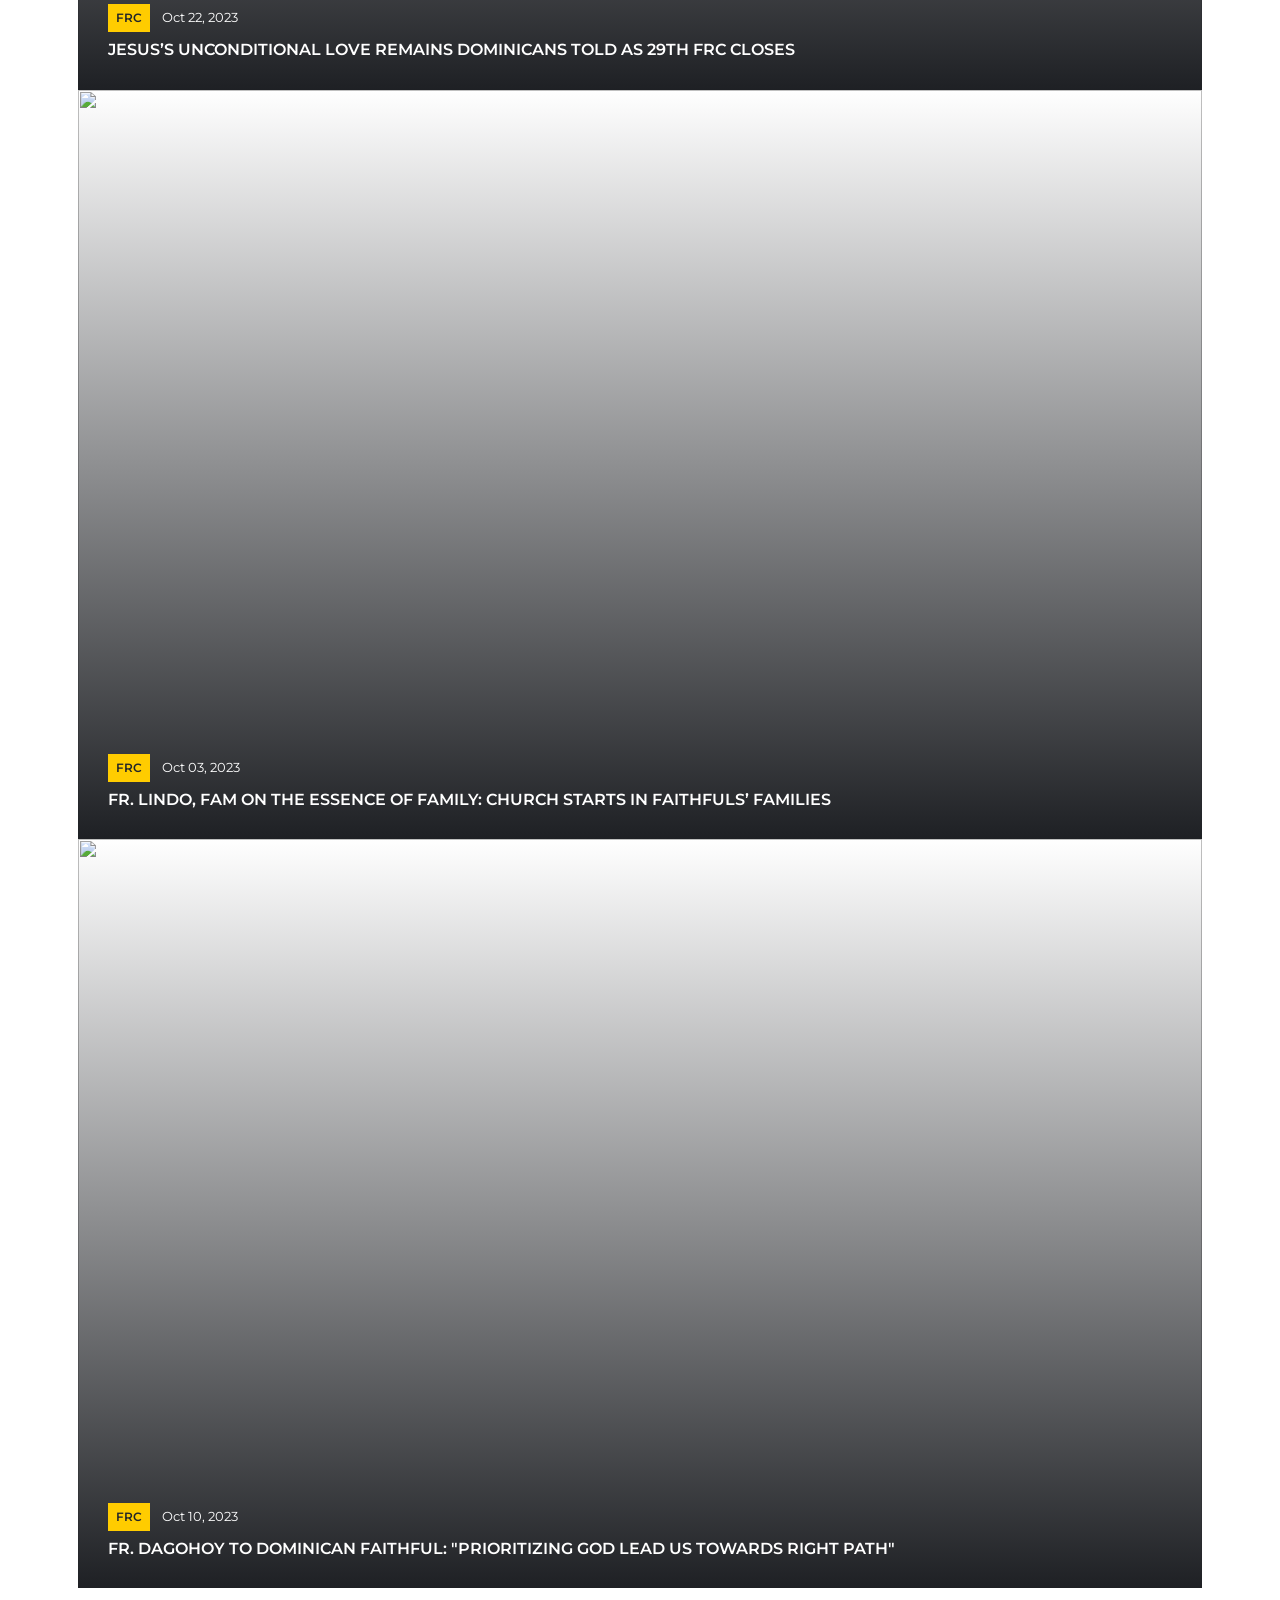
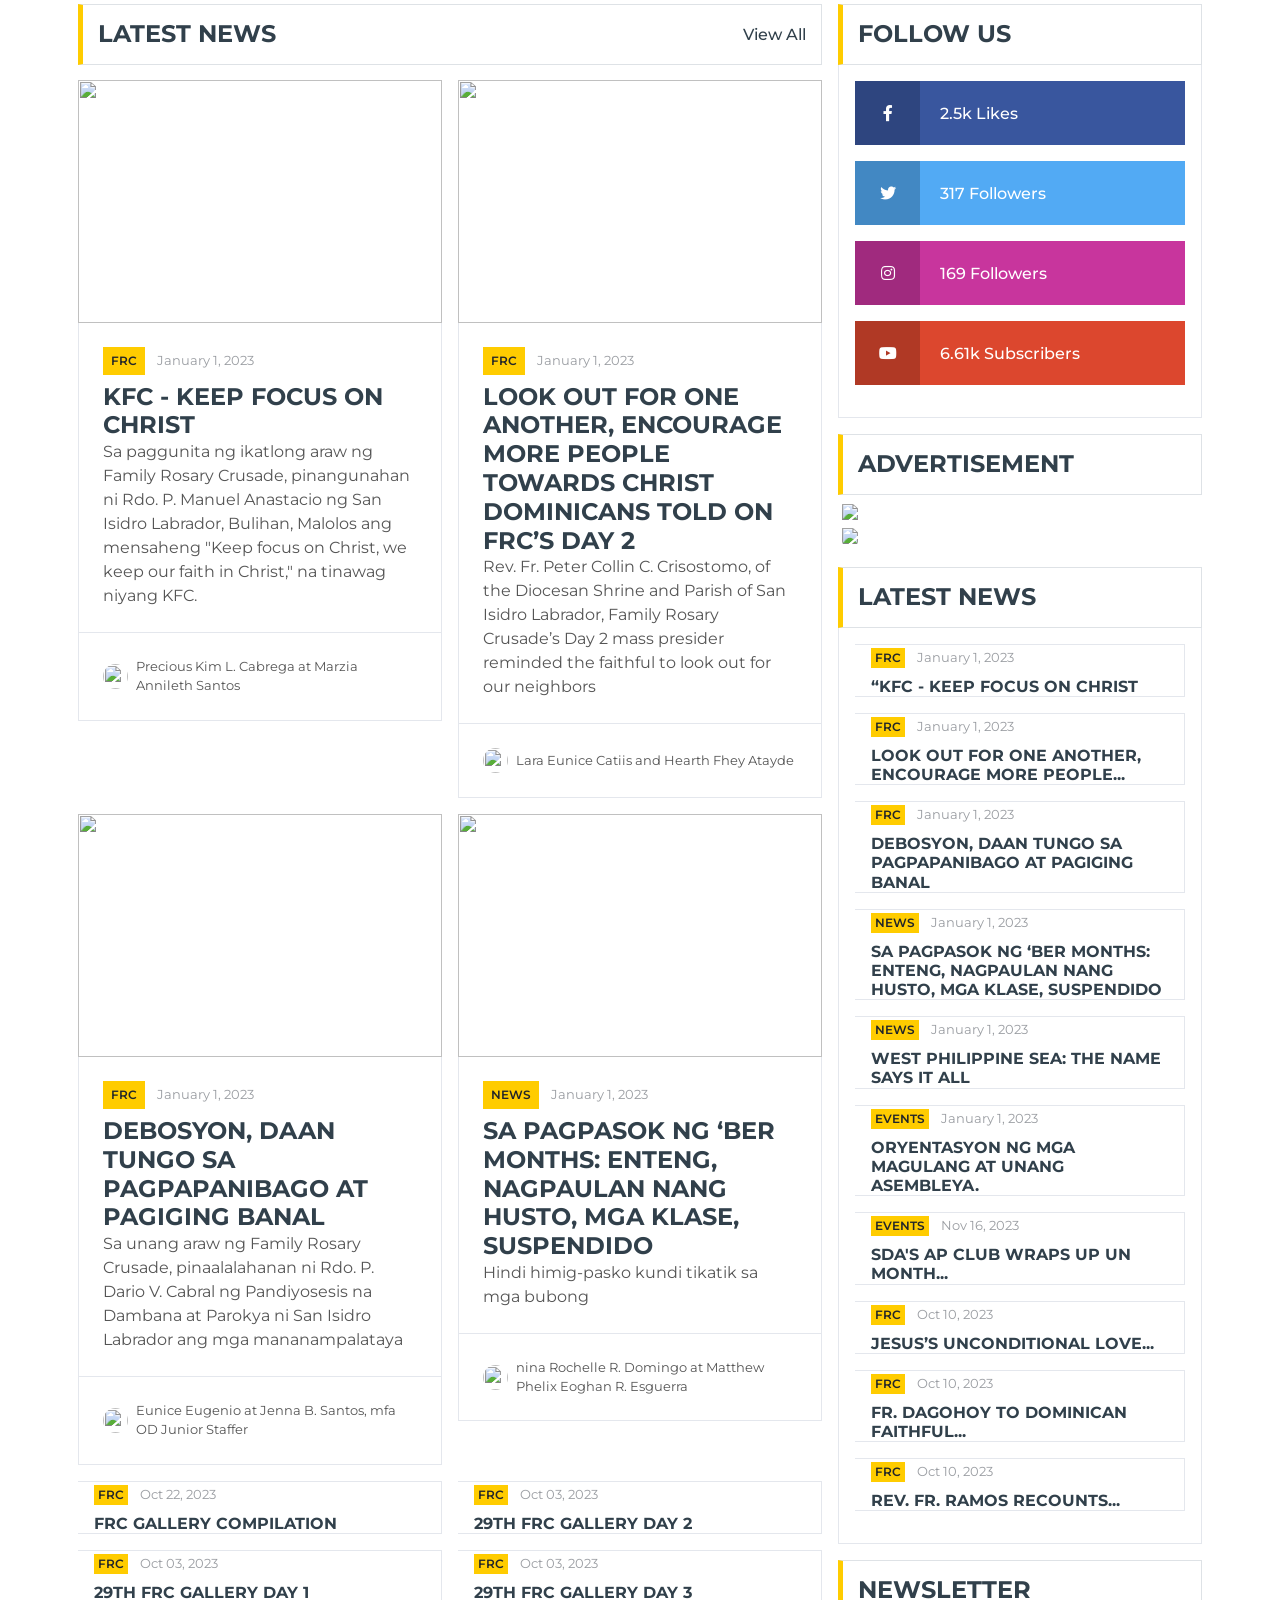
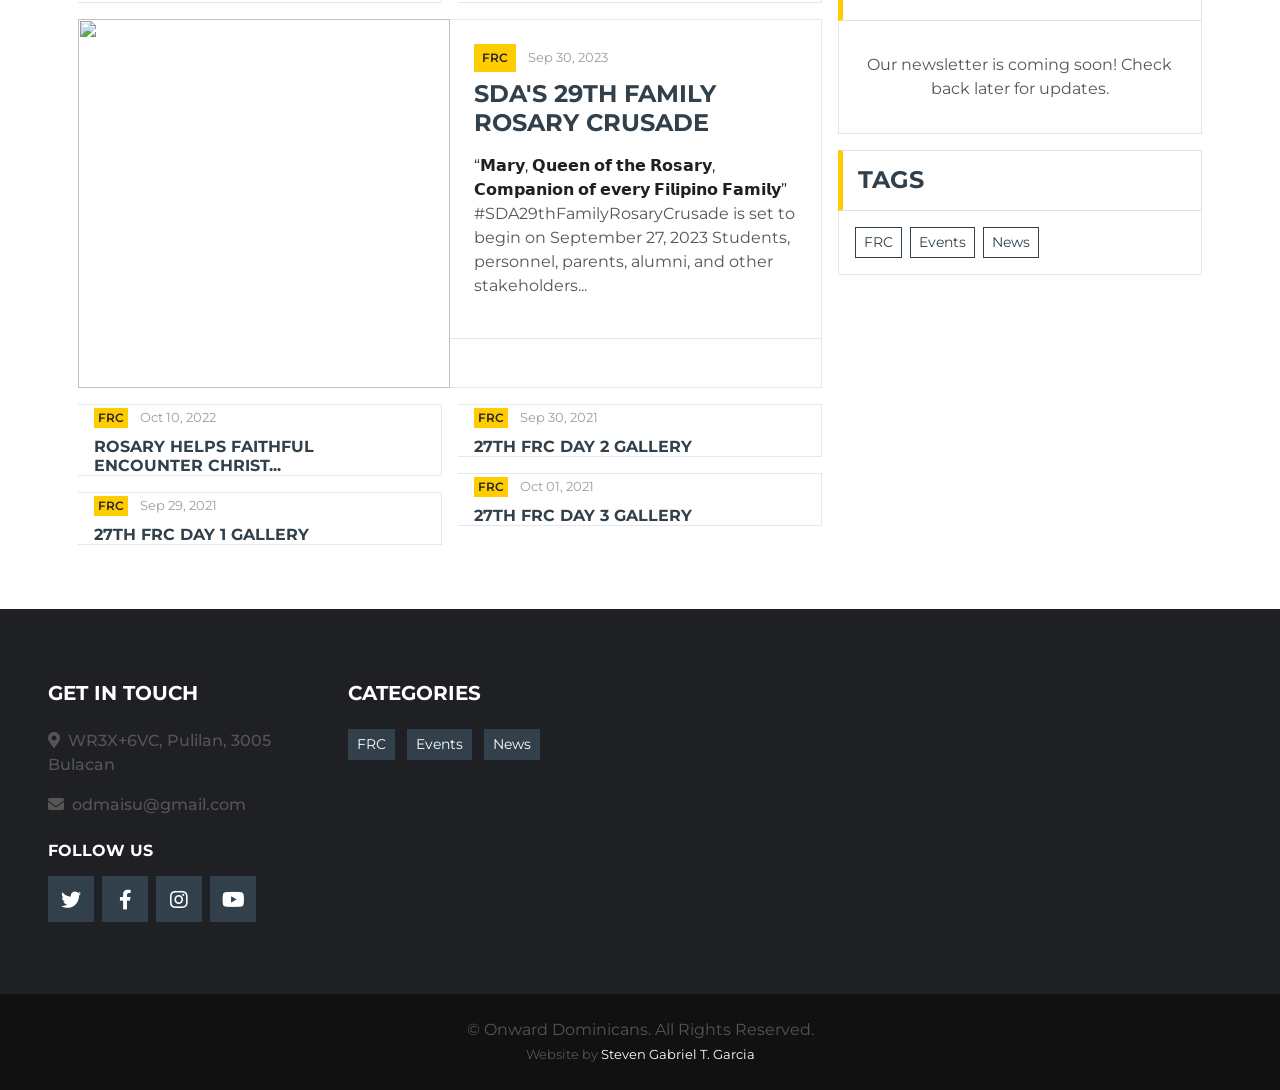
==== commit f6dd235c: "Feat: Implement minimalist navbar structure (Phase 1) - I removed the top-level 'News' link from the" ====
--- a/index.html
+++ b/index.html
@@ -84,9 +84,8 @@
             <div class="collapse navbar-collapse justify-content-between px-0 px-lg-3" id="navbarCollapse">
                 <div class="navbar-nav mr-auto py-0">
                     <a href="index.html" class="nav-item nav-link active">Home</a>
-                    <a href="news.html" class="nav-item nav-link">News</a>
                     <div class="nav-item dropdown">
-                        <a href="#" class="nav-link dropdown-toggle" data-toggle="dropdown">More</a>
+                        <a href="#" class="nav-link dropdown-toggle" data-toggle="dropdown">Categories</a>
                         <div class="dropdown-menu rounded-0 m-0">
                             <a href="frc.html" class="dropdown-item">FRC</a>
                             <a href="events.html" class="dropdown-item">Events</a>
